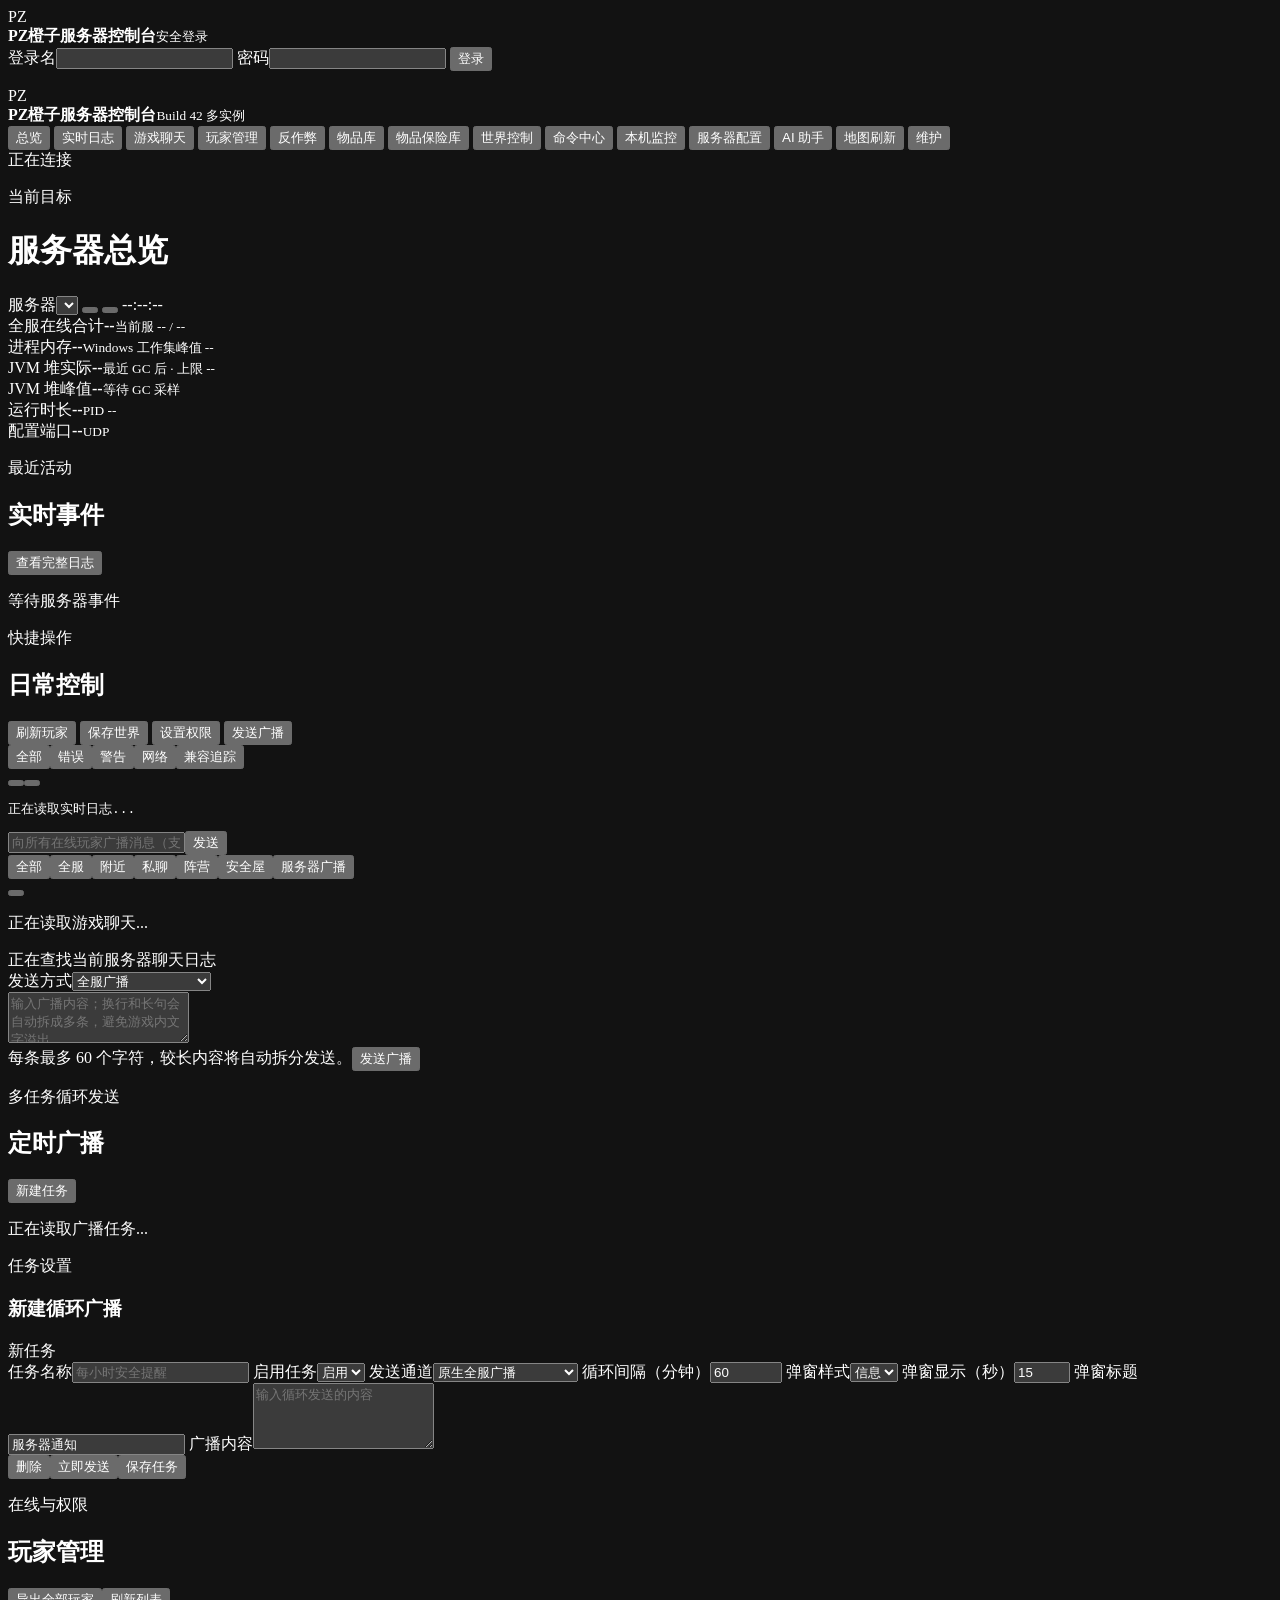
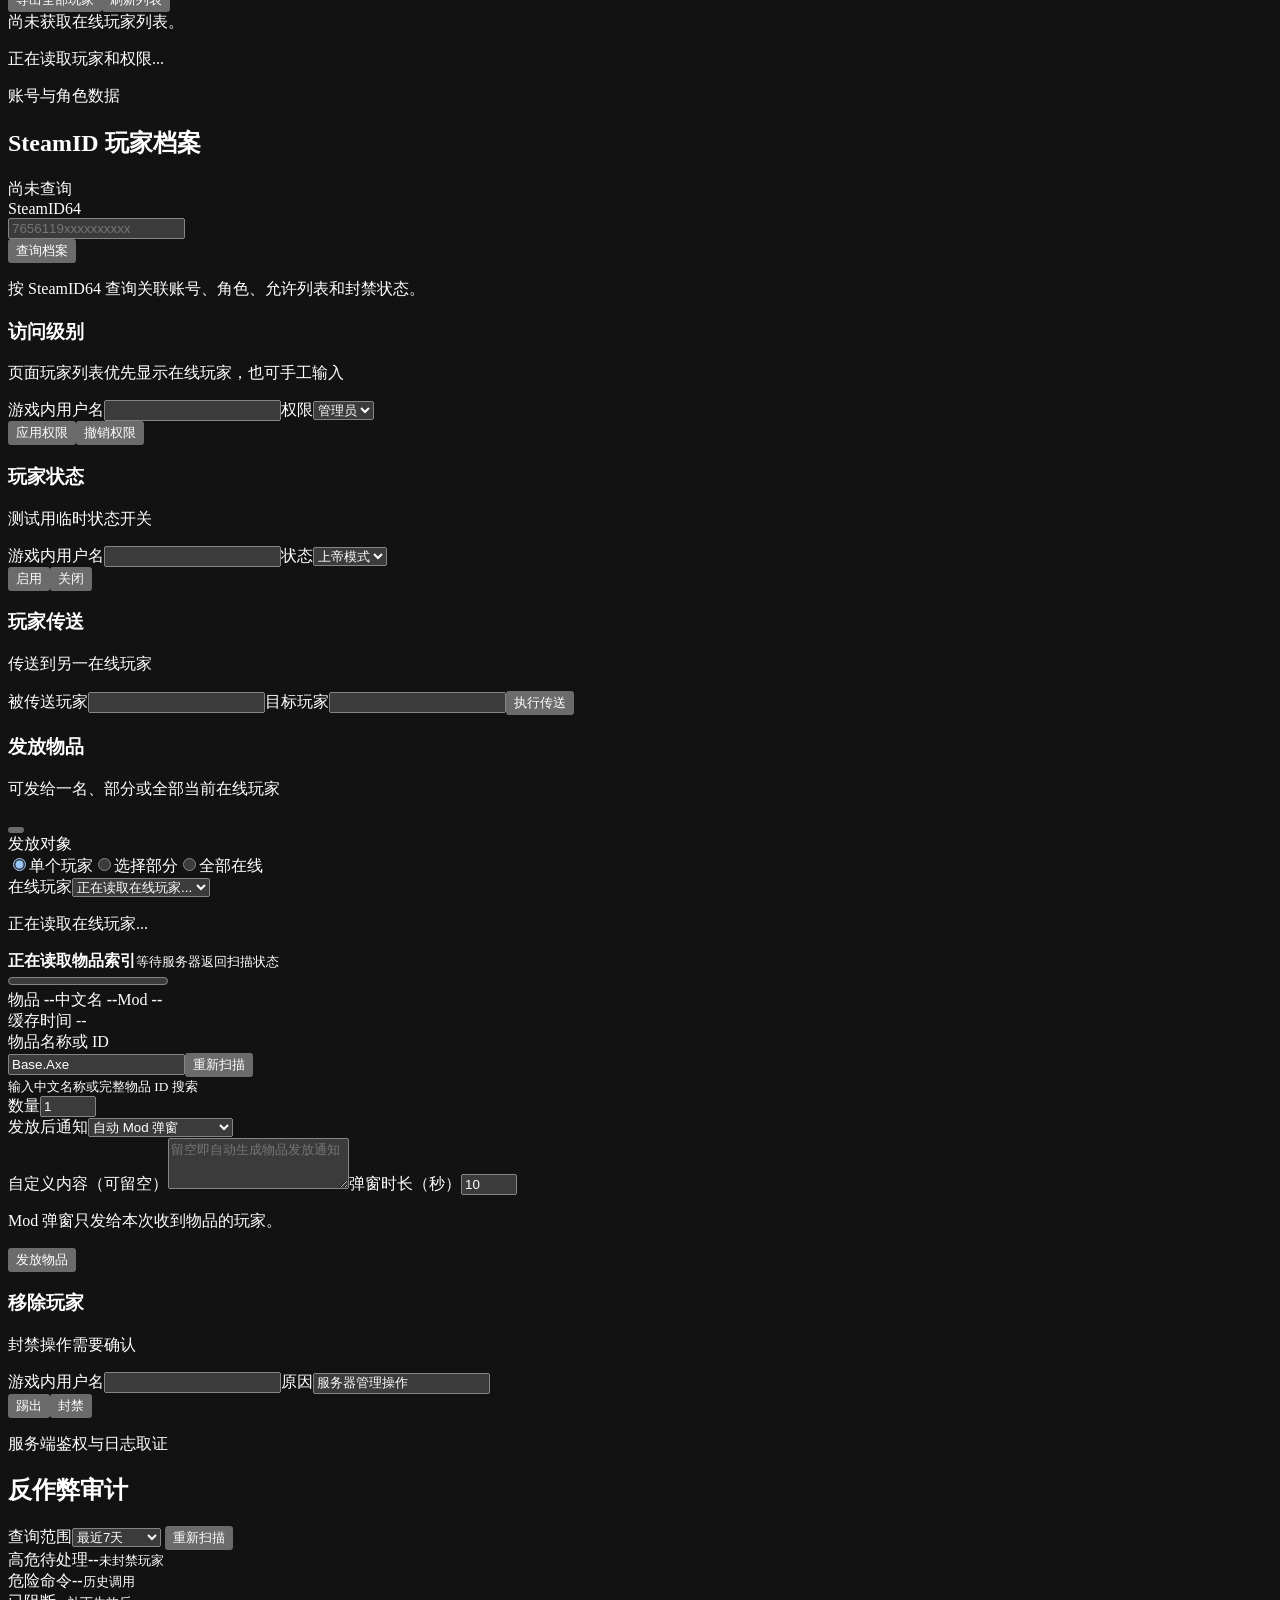
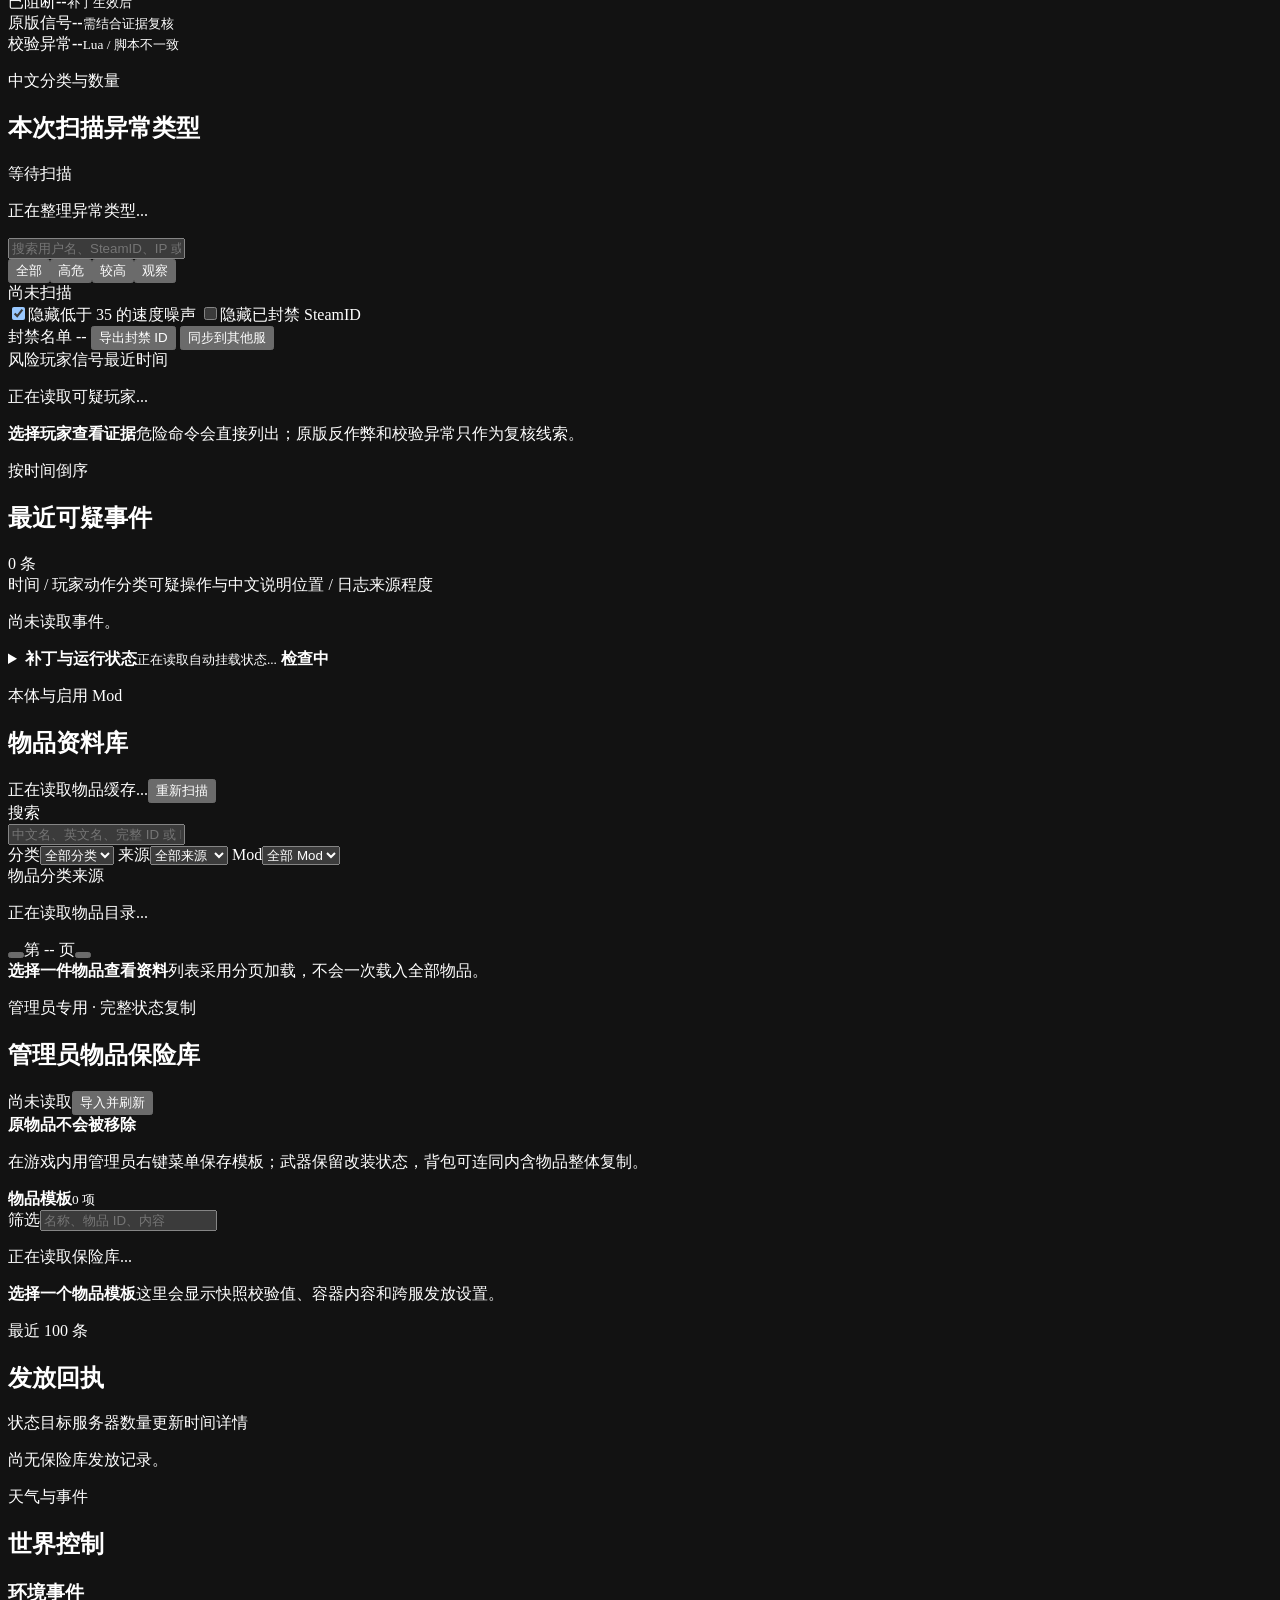
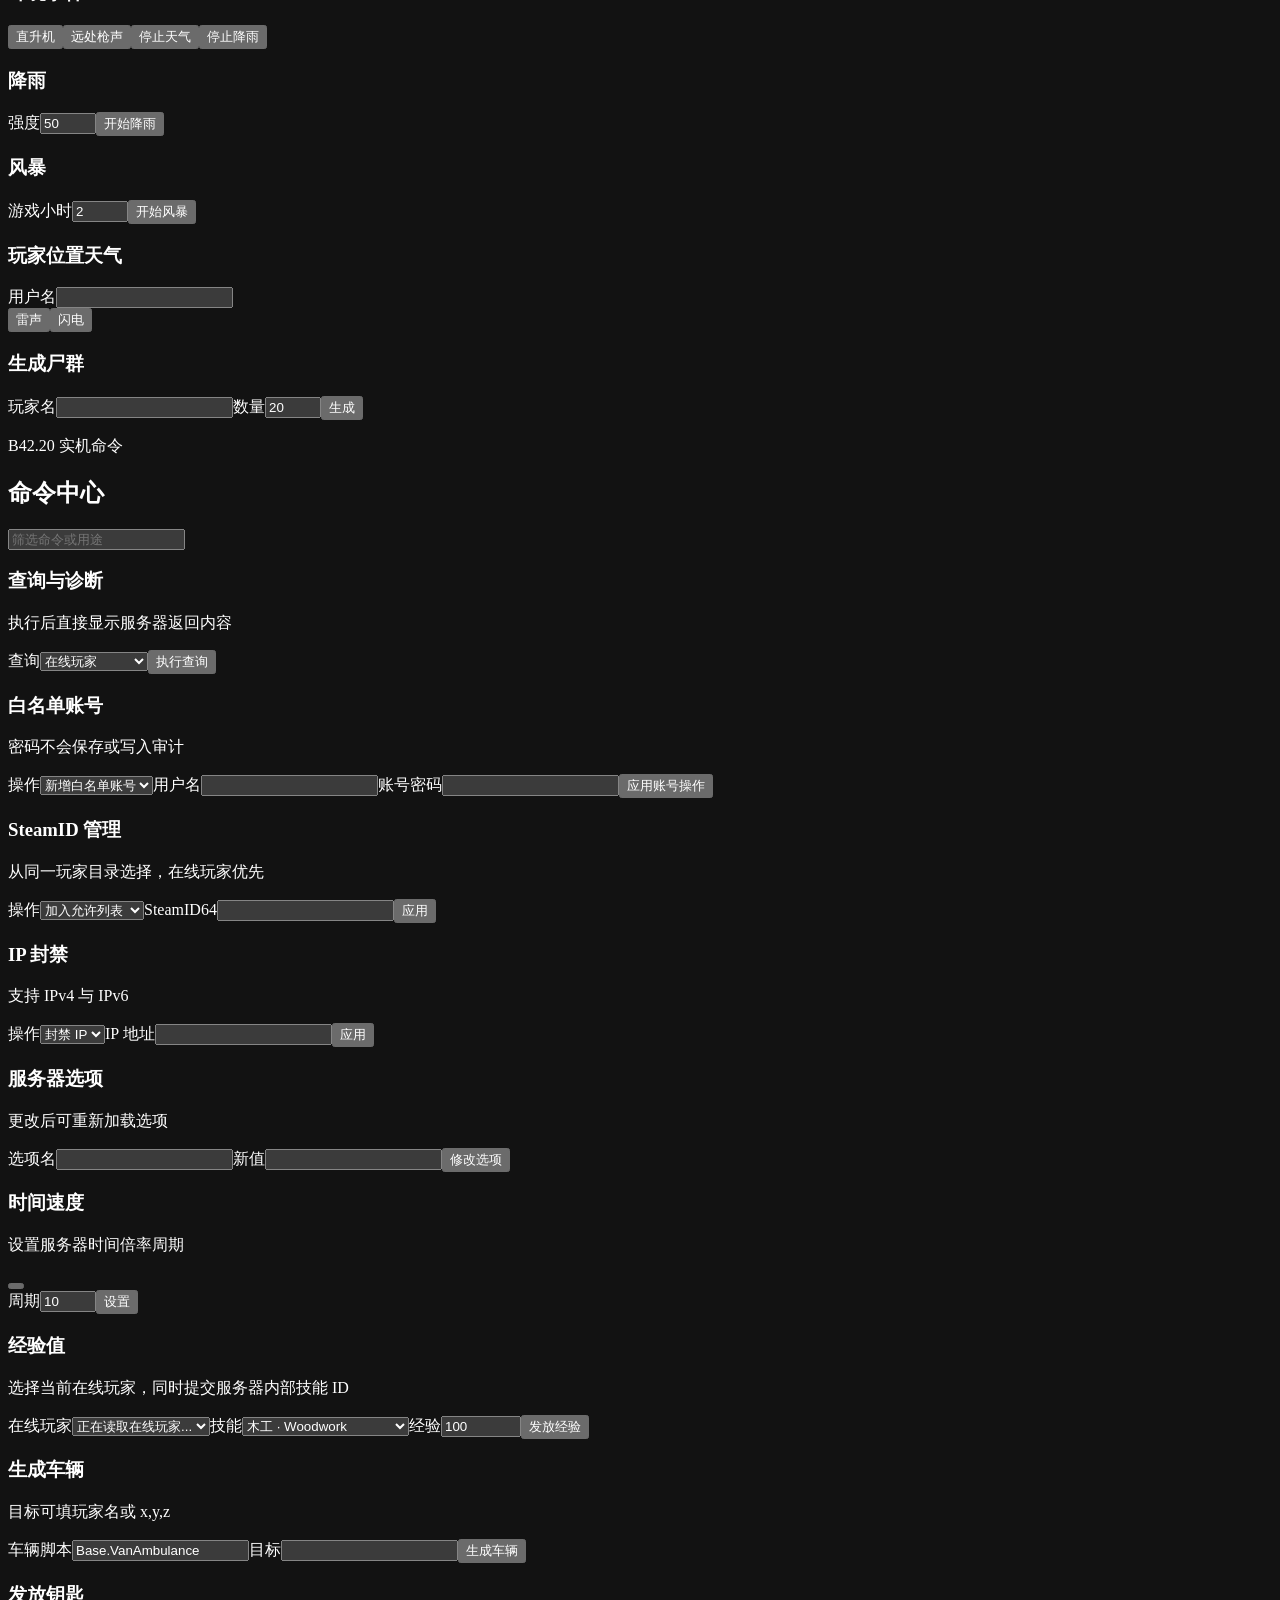
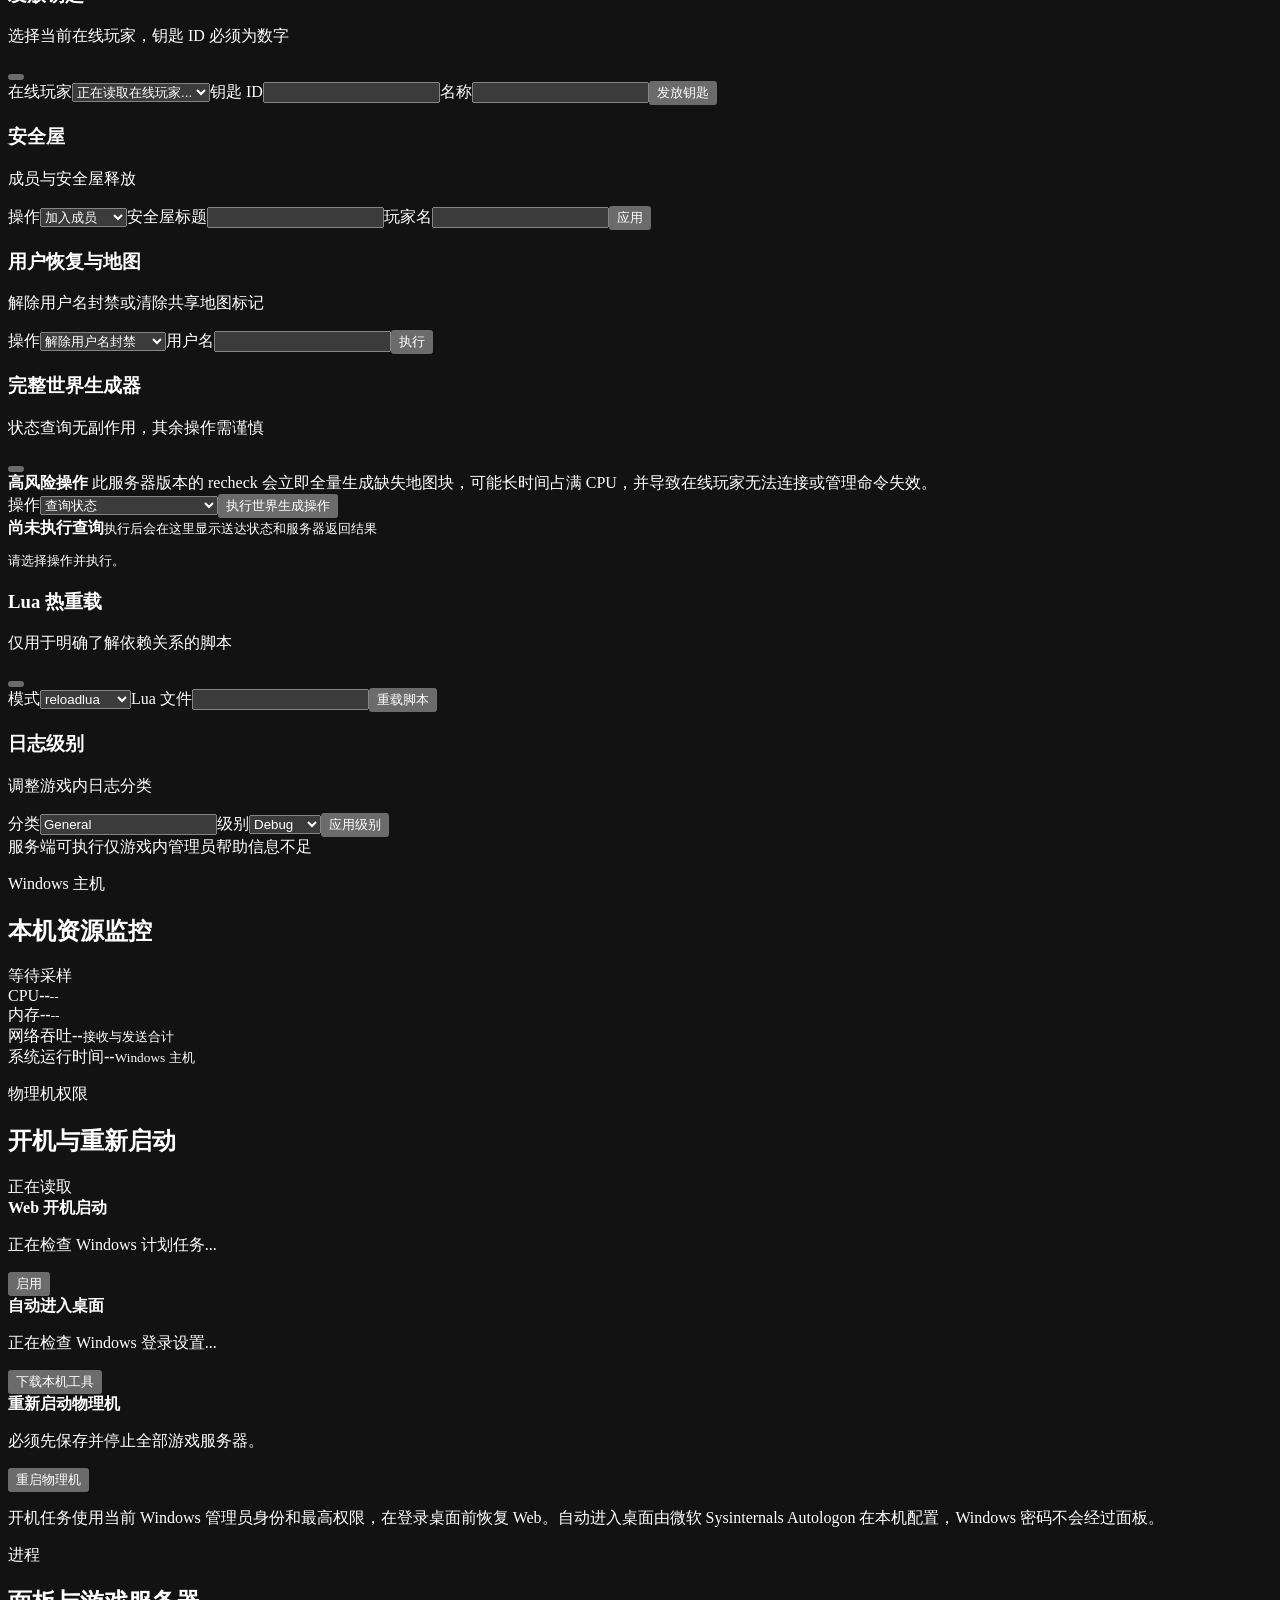
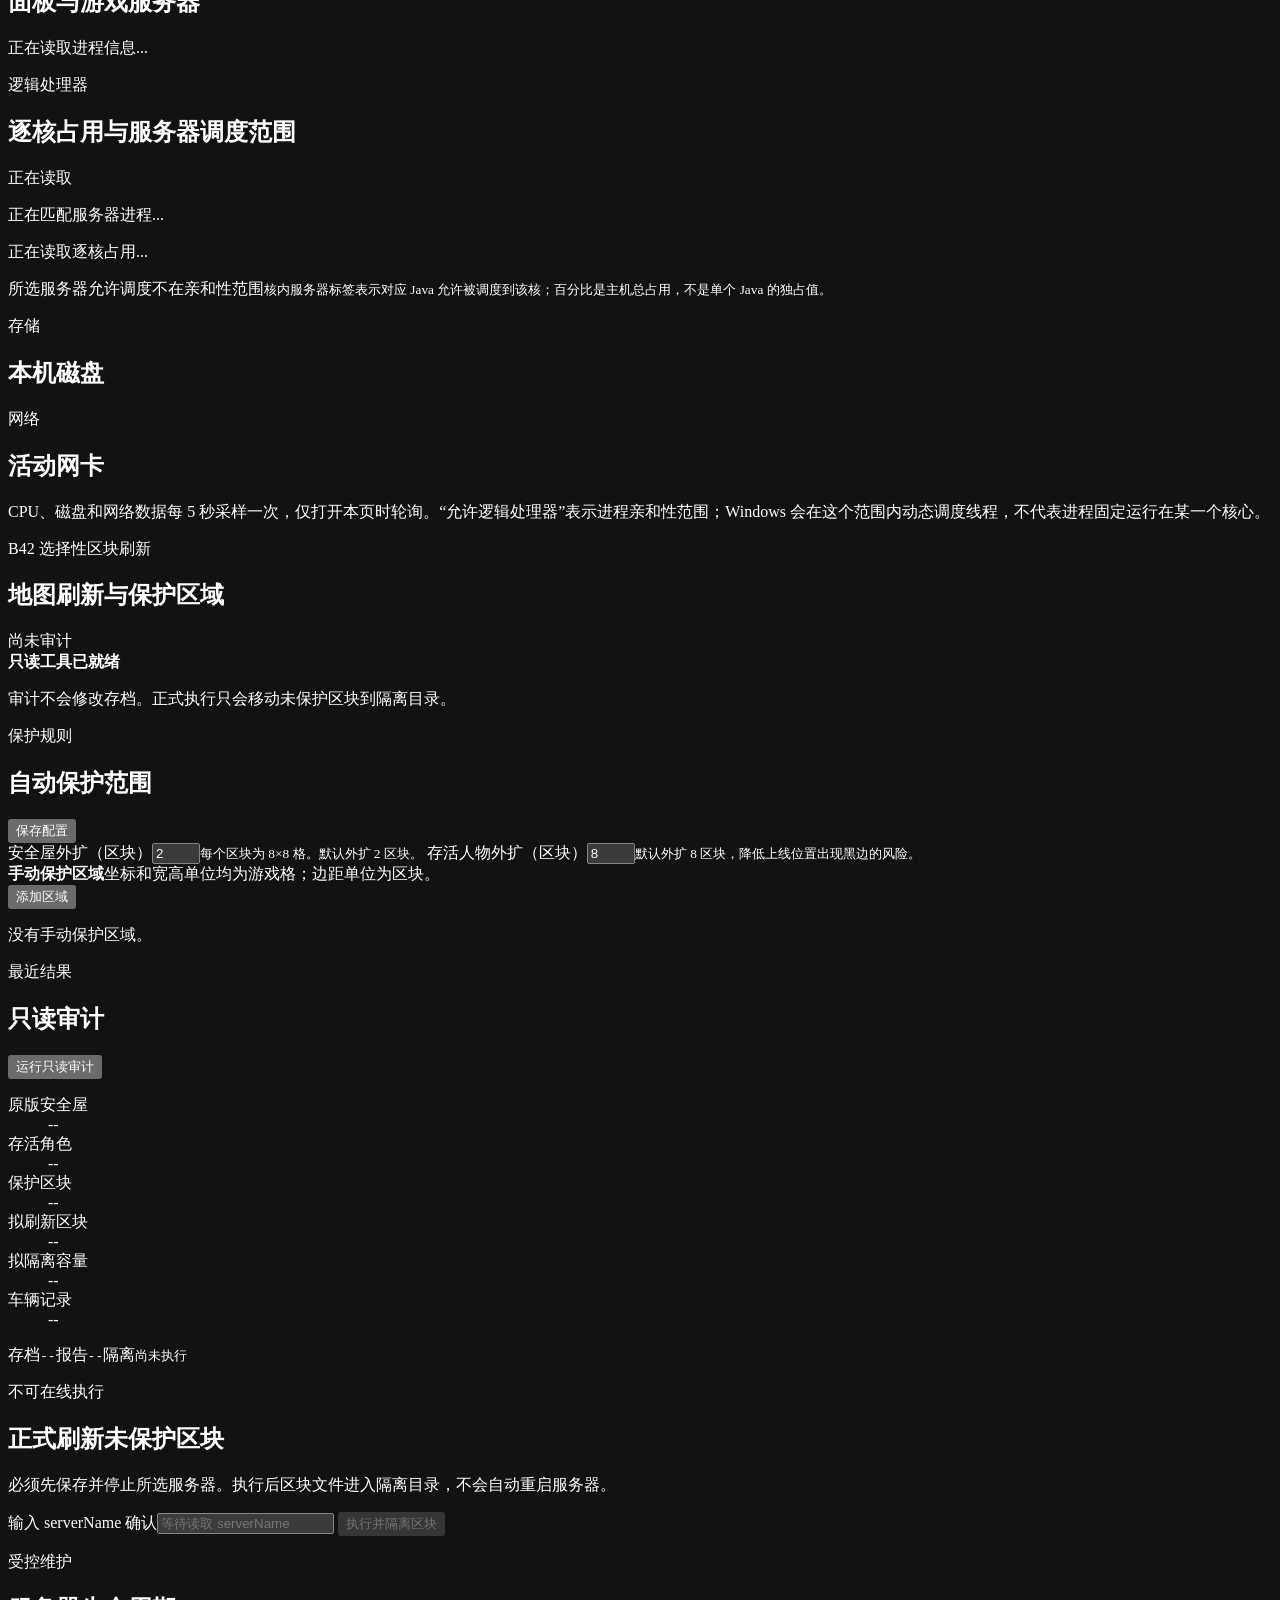
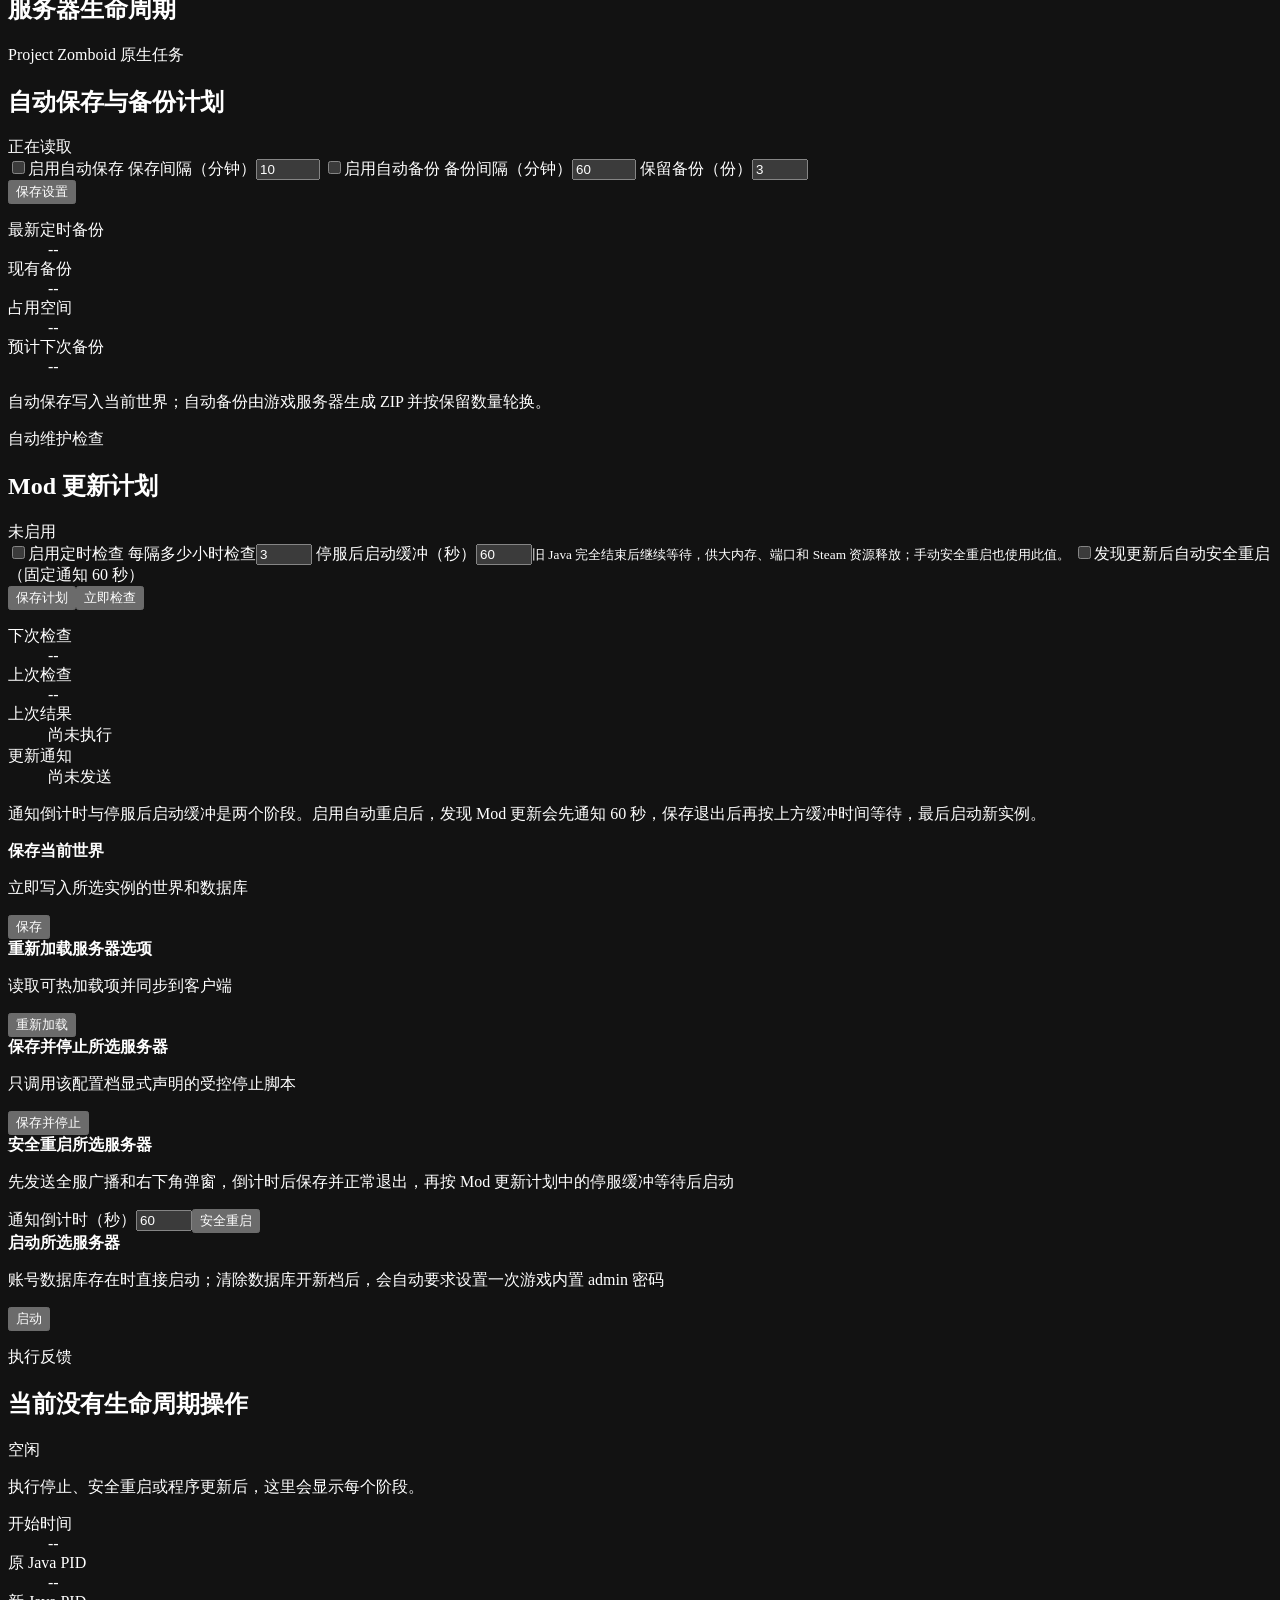
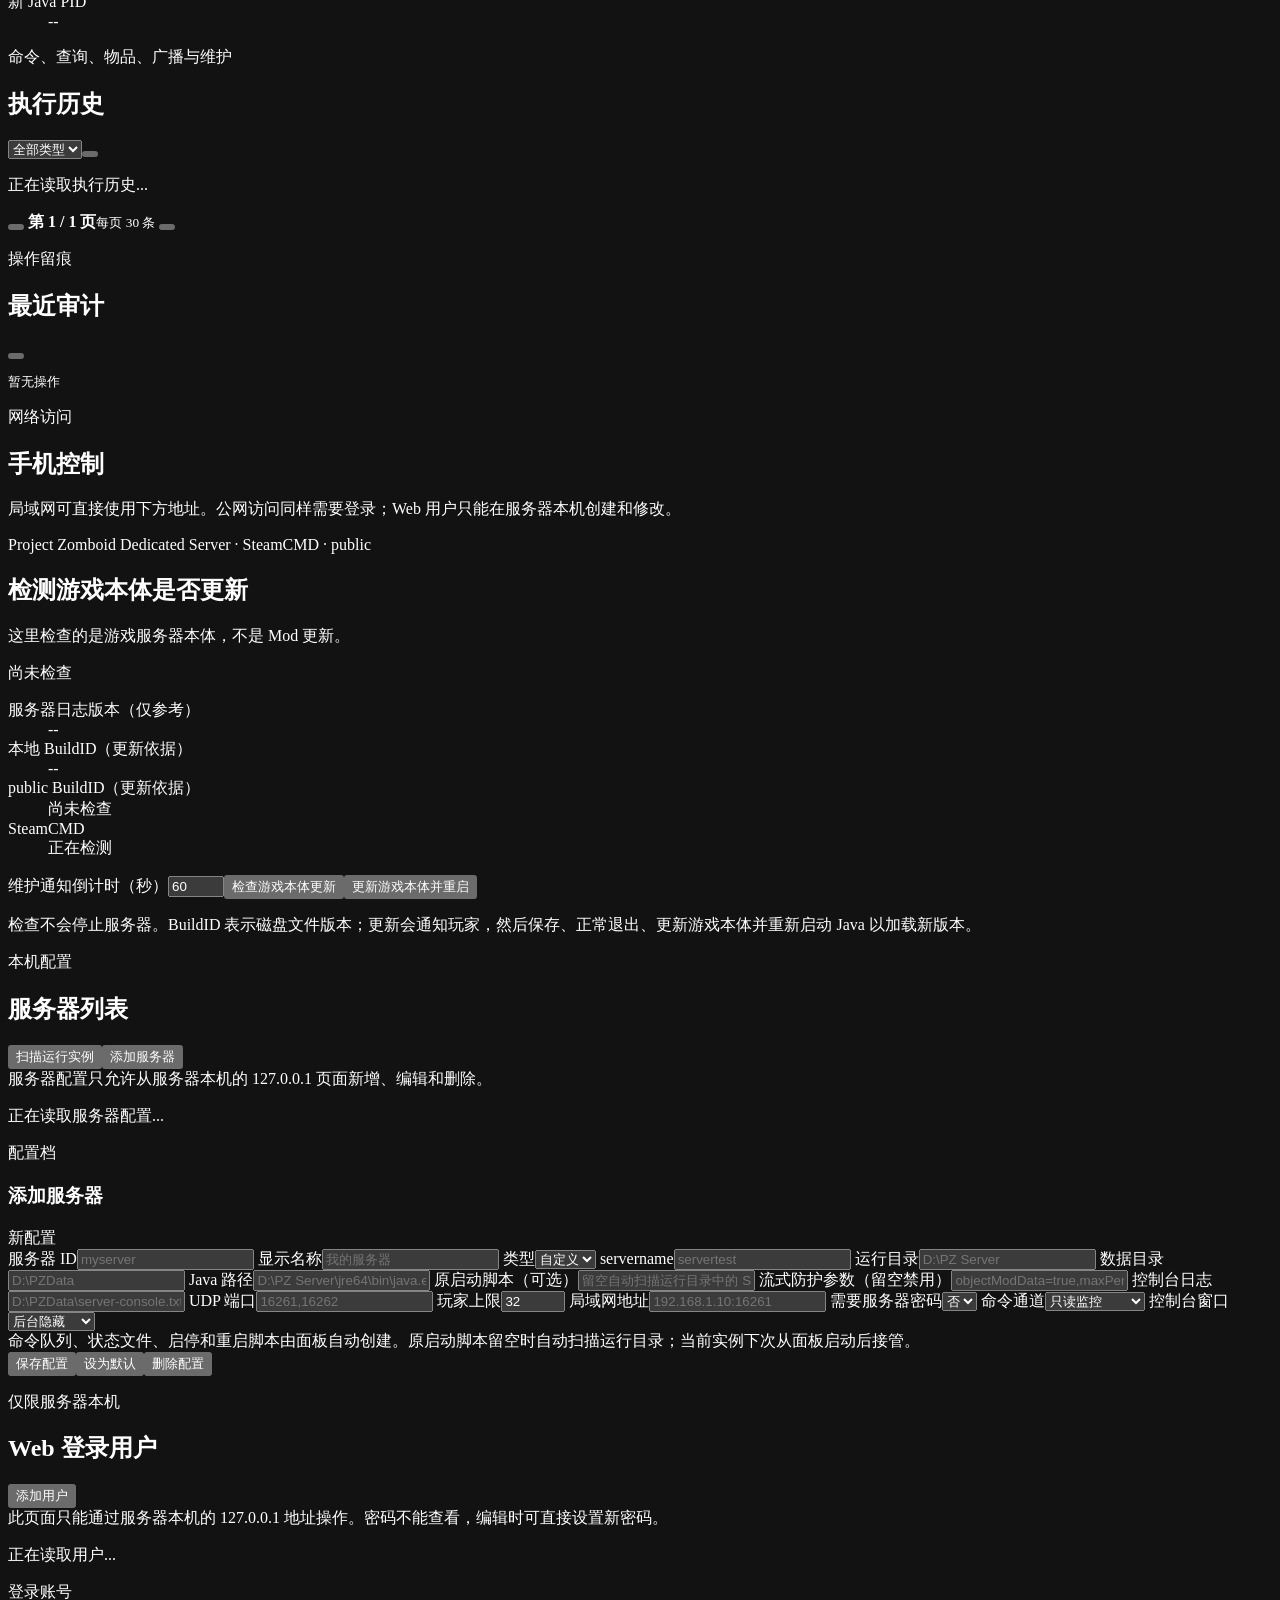
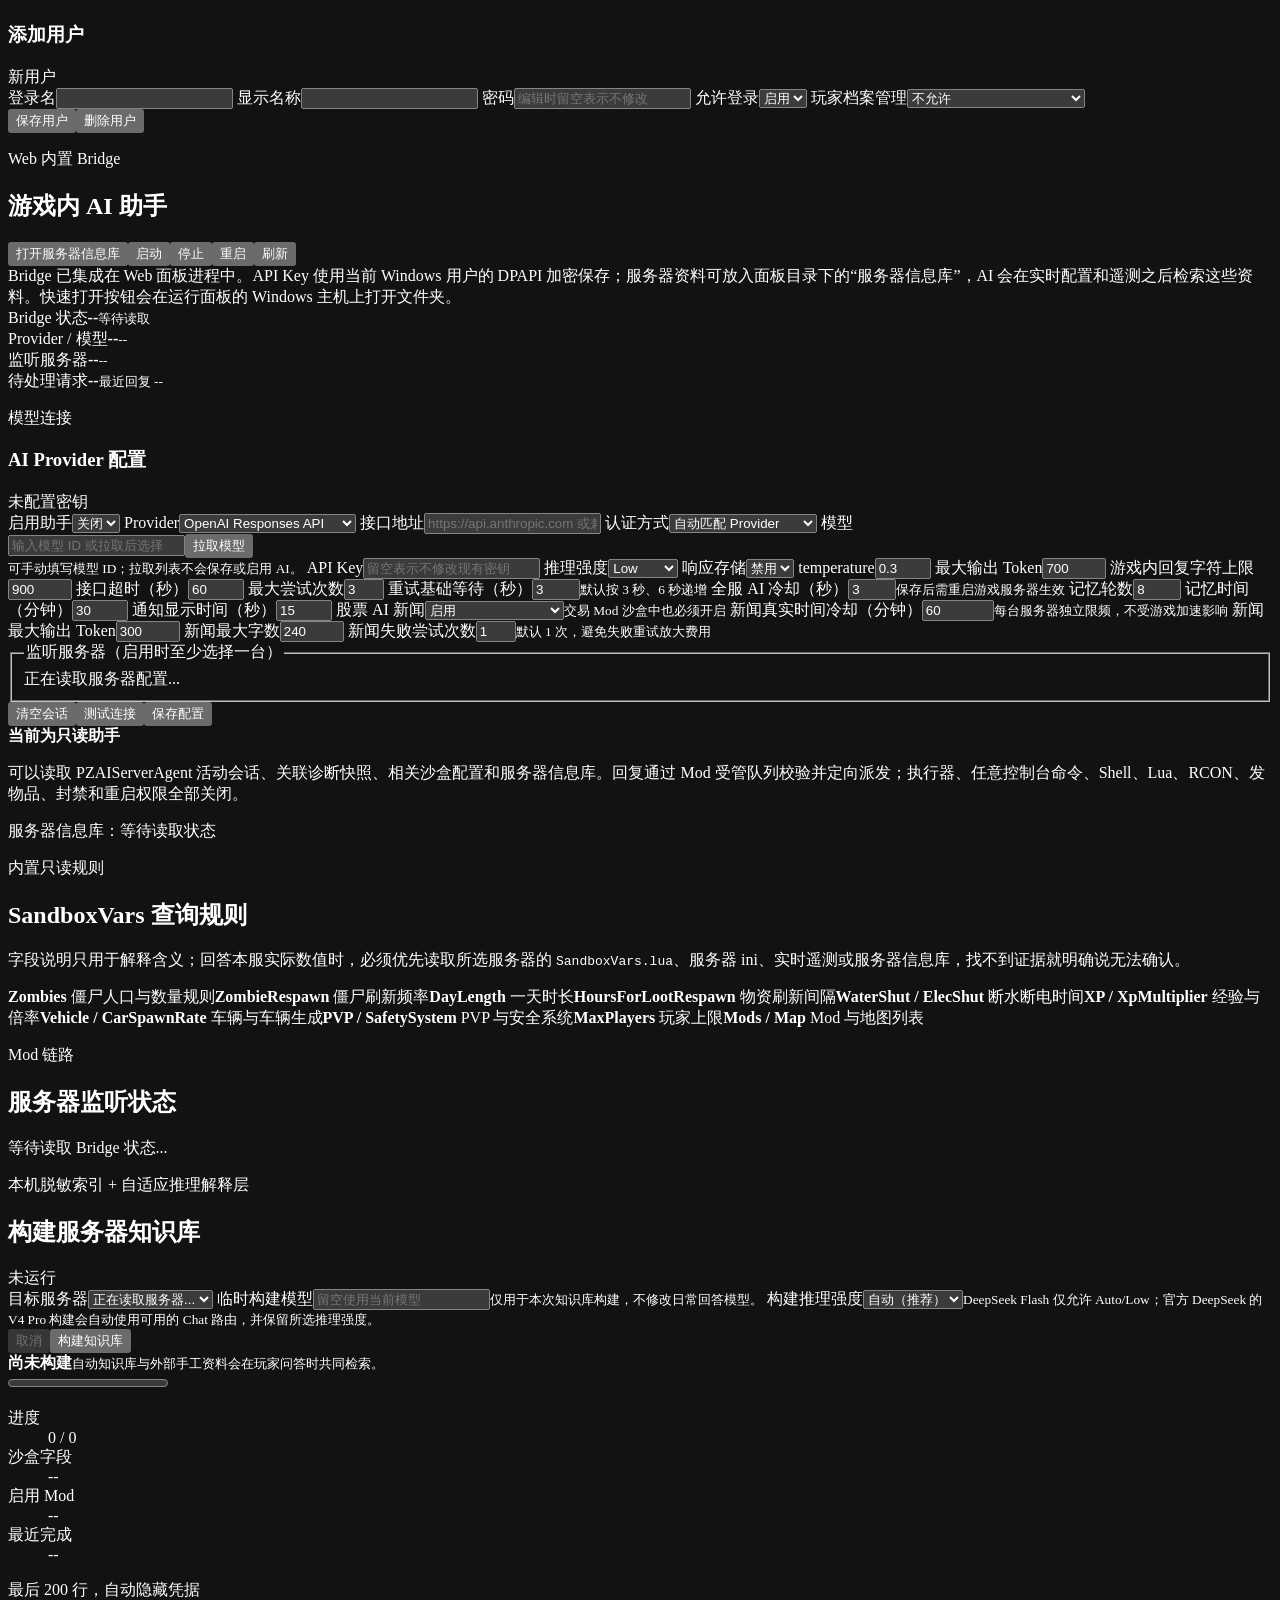
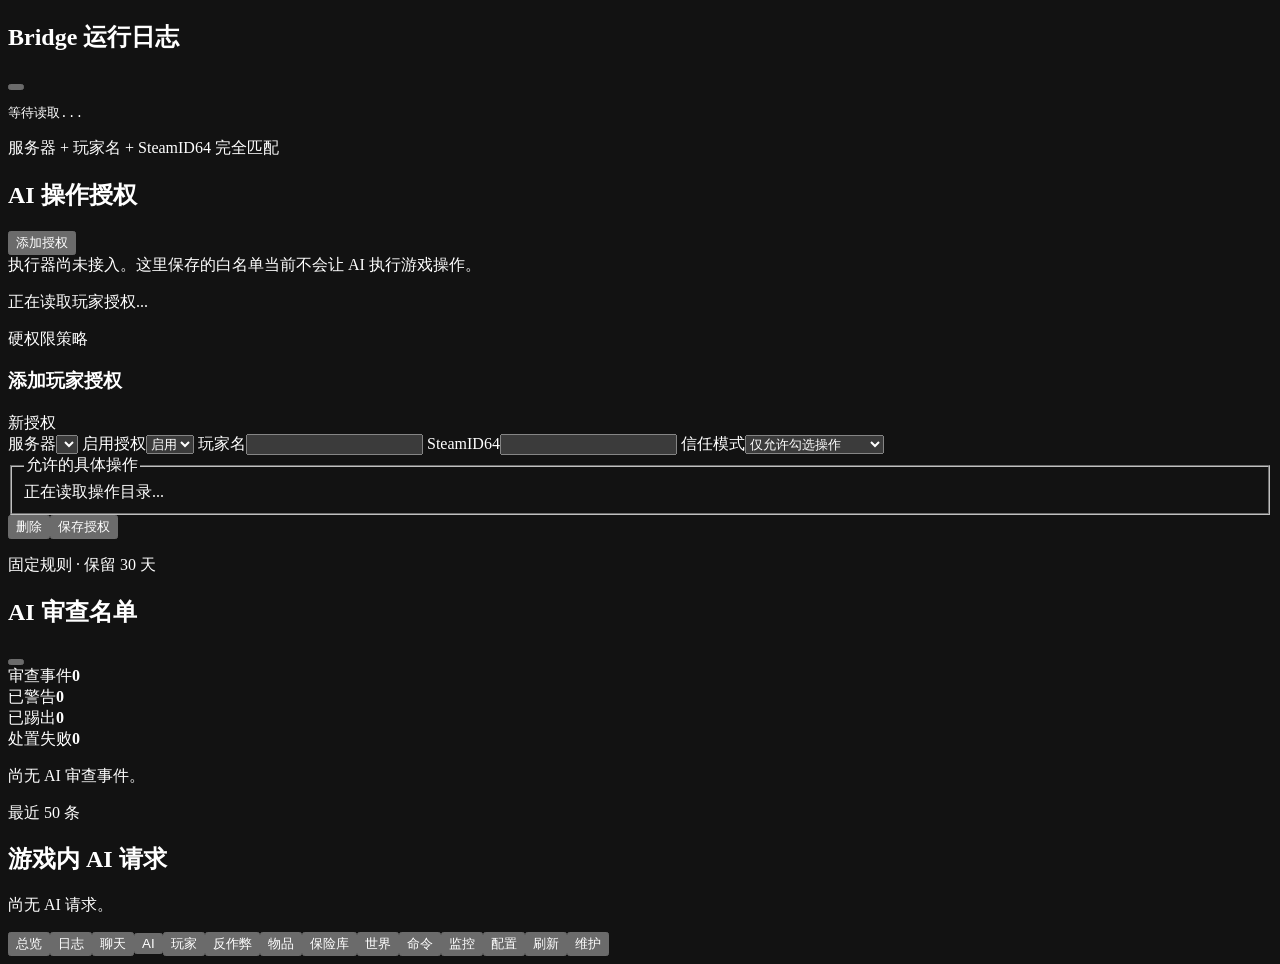
==== web/index.html @ 6e1bd136 "Release 0.9.6 anti-cheat and audit tools" ====
<!doctype html>
<html lang="zh-CN">
<head>
  <meta charset="utf-8">
  <meta name="viewport" content="width=device-width,initial-scale=1,viewport-fit=cover">
  <meta name="color-scheme" content="dark">
  <title>PZ橙子服务器控制台</title>
  <link rel="icon" href="data:,">
  <link rel="stylesheet" href="/app.css?v=20260821-5">
</head>
<body>
  <div class="auth-screen" id="authScreen">
    <section class="auth-panel">
      <div class="auth-brand"><span class="brand-mark">PZ</span><div><strong>PZ橙子服务器控制台</strong><small id="authModeText">安全登录</small></div></div>
      <form id="loginForm" class="auth-form">
        <label>登录名<input name="username" maxlength="32" autocomplete="username" required></label>
        <label>密码<input name="password" type="password" maxlength="128" autocomplete="current-password" required></label>
        <button class="primary-button" type="submit"><i data-lucide="log-in"></i>登录</button>
      </form>
      <form id="setupForm" class="auth-form" hidden>
        <p class="auth-message">首次使用，请在服务器本机创建管理员。</p>
        <label>登录名<input name="username" value="admin" readonly></label>
        <label>显示名称<input name="displayName" maxlength="64" required></label>
        <label>密码<input name="password" type="password" minlength="10" maxlength="128" required></label>
        <label>确认密码<input name="confirmPassword" type="password" minlength="10" maxlength="128" required></label>
        <button class="primary-button" type="submit"><i data-lucide="shield-check"></i>创建管理员</button>
      </form>
      <p class="auth-error" id="authError" role="alert"></p>
    </section>
  </div>
  <div class="app-shell">
    <aside class="sidebar">
      <div class="brand"><span class="brand-mark">PZ</span><div><strong>PZ橙子服务器控制台</strong><small>Build 42 多实例</small></div></div>
      <nav>
        <button class="nav-item active" data-view="overview"><i data-lucide="layout-dashboard"></i><span>总览</span></button>
        <button class="nav-item" data-view="console"><i data-lucide="terminal-square"></i><span>实时日志</span></button>
        <button class="nav-item" data-view="chat"><i data-lucide="messages-square"></i><span>游戏聊天</span></button>
        <button class="nav-item" data-view="players"><i data-lucide="users"></i><span>玩家管理</span></button>
        <button class="nav-item" data-view="anticheat"><i data-lucide="shield-alert"></i><span>反作弊</span></button>
        <button class="nav-item" data-view="items"><i data-lucide="package-search"></i><span>物品库</span></button>
        <button class="nav-item" data-view="vault"><i data-lucide="archive-restore"></i><span>物品保险库</span></button>
        <button class="nav-item" data-view="world"><i data-lucide="cloud-sun"></i><span>世界控制</span></button>
        <button class="nav-item" data-view="commands"><i data-lucide="panel-top"></i><span>命令中心</span></button>
        <button class="nav-item" data-view="system"><i data-lucide="activity"></i><span>本机监控</span></button>
        <button class="nav-item" data-view="profiles"><i data-lucide="server-cog"></i><span>服务器配置</span></button>
        <button class="nav-item" data-view="ai"><i data-lucide="bot"></i><span>AI 助手</span></button>
        <button class="nav-item local-only" data-view="users" hidden><i data-lucide="user-round-cog"></i><span>Web 用户</span></button>
        <button class="nav-item" data-view="map-reset"><i data-lucide="map-pinned"></i><span>地图刷新</span></button>
        <button class="nav-item" data-view="maintenance"><i data-lucide="wrench"></i><span>维护</span></button>
      </nav>
      <div class="sidebar-foot"><span id="connectionDot" class="status-dot"></span><span id="connectionText">正在连接</span></div>
    </aside>

    <main>
      <header class="topbar">
        <div><p class="eyebrow" id="targetEyebrow">当前目标</p><h1 id="pageTitle">服务器总览</h1></div>
        <div class="top-actions">
          <label class="server-picker"><span>服务器</span><select id="serverSelect" aria-label="选择服务器"></select></label>
          <button class="icon-button" id="refreshBtn" title="立即刷新"><i data-lucide="refresh-cw"></i></button>
          <span class="signed-user" id="signedUser"></span>
          <button class="icon-button" id="logoutBtn" title="退出登录"><i data-lucide="log-out"></i></button>
          <time id="serverClock">--:--:--</time>
        </div>
      </header>

      <aside class="command-result-tray" id="commandResultTray" data-state="idle" hidden aria-live="polite"><div class="command-result-head"><span class="command-result-icon"><i data-lucide="terminal-square"></i></span><div><strong id="commandResultTitle">最近命令</strong><small id="commandResultMeta">等待执行</small></div><button class="icon-button" id="closeCommandResult" type="button" title="关闭结果"><i data-lucide="x"></i></button></div><pre id="commandResultOutput">尚未执行命令。</pre></aside>
      <div id="toast" class="toast" role="status"></div>
      <div id="readonlyNotice" class="readonly-notice" hidden><i data-lucide="lock-keyhole"></i><span></span></div>

      <section class="view active" id="view-overview">
        <div class="server-strip" id="serverStrip"></div>
        <div class="metrics-band">
          <div class="metric"><span>全服在线合计</span><strong id="onlineCount">--</strong><small id="playerLimit">当前服 -- / --</small></div>
          <div class="metric"><span>进程内存</span><strong id="memoryUsage">--</strong><small id="memoryPeak">Windows 工作集峰值 --</small></div>
          <div class="metric"><span>JVM 堆实际</span><strong id="jvmHeapUsage">--</strong><small id="jvmHeapLimit">最近 GC 后 · 上限 --</small></div>
          <div class="metric"><span>JVM 堆峰值</span><strong id="jvmHeapPeak">--</strong><small id="jvmHeapSample">等待 GC 采样</small></div>
          <div class="metric"><span>运行时长</span><strong id="uptime">--</strong><small id="javaPid">PID --</small></div>
          <div class="metric"><span>配置端口</span><strong id="ports">--</strong><small>UDP</small></div>
        </div>
        <div class="overview-grid">
          <section class="panel activity-panel">
            <div class="section-heading"><div><p class="eyebrow">最近活动</p><h2>实时事件</h2></div><button class="text-button" data-go="console">查看完整日志<i data-lucide="arrow-right"></i></button></div>
            <div id="activityFeed" class="activity-feed"><p class="empty-state">等待服务器事件</p></div>
          </section>
          <section class="panel quick-panel">
            <div class="section-heading"><div><p class="eyebrow">快捷操作</p><h2>日常控制</h2></div></div>
            <div class="quick-actions command-control">
              <button data-action="players"><i data-lucide="users"></i><span>刷新玩家</span></button>
              <button data-action="save"><i data-lucide="save"></i><span>保存世界</span></button>
              <button data-go="players"><i data-lucide="shield-check"></i><span>设置权限</span></button>
              <button data-go="console"><i data-lucide="message-square-text"></i><span>发送广播</span></button>
            </div>
          </section>
        </div>
      </section>

      <section class="view" id="view-console">
        <div class="console-toolbar">
          <div class="segmented" id="logFilters"><button class="active" data-filter="all">全部</button><button data-filter="error">错误</button><button data-filter="warn">警告</button><button data-filter="network">网络</button><button data-filter="compat">兼容追踪</button></div>
          <div class="toolbar-icons"><button class="icon-button" id="pauseLog" title="暂停滚动"><i data-lucide="pause"></i></button><button class="icon-button" id="downloadLog" title="下载当前日志"><i data-lucide="download"></i></button></div>
        </div>
        <div class="log-surface"><pre id="logOutput">正在读取实时日志...</pre></div>
        <form id="broadcastForm" class="command-bar command-control">
          <i data-lucide="megaphone"></i><input id="broadcastMessage" maxlength="240" placeholder="向所有在线玩家广播消息（支持中文）" autocomplete="off"><button class="primary-button" type="submit">发送</button>
        </form>
      </section>

      <section class="view" id="view-chat">
        <div class="chat-toolbar">
          <div class="segmented" id="chatFilters"><button class="active" data-chat-filter="all">全部</button><button data-chat-filter="General">全服</button><button data-chat-filter="Local">附近</button><button data-chat-filter="Whisper">私聊</button><button data-chat-filter="Faction">阵营</button><button data-chat-filter="Safehouse">安全屋</button><button data-chat-filter="Broadcast">服务器广播</button></div>
          <button class="icon-button" id="refreshChat" type="button" title="刷新聊天"><i data-lucide="refresh-cw"></i></button>
        </div>
        <section class="chat-surface" id="chatSurface" aria-live="polite"><div id="chatMessages"><p class="empty-state">正在读取游戏聊天...</p></div></section>
        <div class="chat-source-status"><span class="status-dot" id="chatStatusDot"></span><span id="chatStatus">正在查找当前服务器聊天日志</span></div>
        <form id="chatComposer" class="chat-composer command-control">
          <div class="chat-compose-controls">
            <label>发送方式<select id="chatSendMode" name="mode" data-notice-control><option value="broadcast">全服广播</option><option value="notice">右下角通知（Mod）</option><option value="private">私聊在线玩家</option></select></label>
            <label id="chatRecipientField" hidden>在线玩家<select class="online-player-select" id="chatRecipient" name="username"><option value="">正在读取在线玩家...</option></select></label>
          </div>
          <section class="notice-editor" id="noticeFields" hidden>
            <div class="notice-options">
              <fieldset class="notice-style-picker"><legend>通知样式</legend><label class="selected" data-notice-style="info"><input type="radio" name="noticeStyle" value="info" checked data-notice-control><span></span>信息</label><label data-notice-style="success"><input type="radio" name="noticeStyle" value="success" data-notice-control><span></span>成功</label><label data-notice-style="warning"><input type="radio" name="noticeStyle" value="warning" data-notice-control><span></span>警告</label><label data-notice-style="danger"><input type="radio" name="noticeStyle" value="danger" data-notice-control><span></span>紧急</label></fieldset>
              <label>通知对象<select id="noticeTargetType" name="noticeTargetType" data-notice-control><option value="all">全部在线玩家</option><option value="player">指定在线玩家</option></select></label>
              <label id="noticeTargetPlayerField" hidden>目标玩家<select class="online-player-select" id="noticeTargetPlayer" name="noticeTargetPlayer" data-notice-control><option value="">正在读取在线玩家...</option></select></label>
              <label>通知标题<input id="noticeTitle" name="noticeTitle" maxlength="60" value="服务器通知" autocomplete="off" data-notice-control></label>
              <label>显示时长（秒）<input id="noticeDuration" name="noticeDuration" type="number" min="3" max="300" value="7" data-notice-control></label>
              <label>标题字号<select id="noticeTitleSize" name="noticeTitleSize" data-notice-control><option value="small">小</option><option value="medium" selected>中</option><option value="large">大</option></select></label>
              <label>正文字号<select id="noticeBodySize" name="noticeBodySize" data-notice-control><option value="small" selected>小</option><option value="medium">中</option><option value="large">大</option></select></label>
              <label class="notice-color-field">强调色<input id="noticeAccentColor" name="noticeAccentColor" type="color" value="#62a7df" title="选择通知边框和标题颜色" data-notice-control></label>
              <label class="notice-color-field">文字色<input id="noticeTextColor" name="noticeTextColor" type="color" value="#e1e6e9" title="选择通知正文颜色" data-notice-control></label>
              <label class="notice-native-toggle"><input id="noticeNativeBroadcast" name="noticeNativeBroadcast" type="checkbox" data-notice-control><span>同时发送原生全服广播</span></label>
            </div>
            <div class="notice-preview-wrap"><span>游戏内近似预览</span><div class="notice-preview" id="noticePreview" data-style="info"><strong id="noticePreviewTitle">服务器通知</strong><p id="noticePreviewMessage">通知正文会在这里预览。</p></div></div>
            <div class="notice-channel-status"><span class="status-dot" id="noticeStatusDot"></span><span id="noticeStatus">正在检查当前服务器的通知 Mod 通道</span><button class="icon-button" id="refreshNoticeStatus" type="button" title="刷新通知通道状态" data-notice-control><i data-lucide="refresh-cw"></i></button></div>
          </section>
          <textarea id="chatMessage" name="message" maxlength="1200" rows="3" placeholder="输入广播内容；换行和长句会自动拆成多条，避免游戏内文字溢出" required data-notice-control></textarea>
          <div class="chat-compose-foot"><span id="chatComposeHint">每条最多 60 个字符，较长内容将自动拆分发送。</span><button class="primary-button" id="chatSendButton" type="submit" data-notice-control><i data-lucide="send"></i>发送广播</button></div>
        </form>
        <section class="broadcast-scheduler">
          <div class="section-heading"><div><p class="eyebrow">多任务循环发送</p><h2>定时广播</h2></div><button class="secondary-button" id="newBroadcastSchedule" type="button"><i data-lucide="plus"></i>新建任务</button></div>
          <div class="broadcast-schedule-layout">
            <div class="broadcast-schedule-list" id="broadcastScheduleList"><p class="empty-state compact">正在读取广播任务...</p></div>
            <form class="broadcast-schedule-form" id="broadcastScheduleForm">
              <input name="id" type="hidden">
              <div class="profile-form-head"><div><p class="eyebrow">任务设置</p><h3 id="broadcastScheduleFormTitle">新建循环广播</h3></div><span class="badge neutral" id="broadcastScheduleMode">新任务</span></div>
              <div class="broadcast-schedule-fields">
                <label>任务名称<input name="name" maxlength="64" placeholder="每小时安全提醒" required></label>
                <label>启用任务<select name="enabled"><option value="true">启用</option><option value="false">暂停</option></select></label>
                <label>发送通道<select name="channel"><option value="native">原生全服广播</option><option value="popup">Mod 右下角弹窗</option><option value="both">原生广播 + Mod 弹窗</option></select></label>
                <label>循环间隔（分钟）<input name="intervalMinutes" type="number" min="5" max="10080" value="60" required></label>
                <label>弹窗样式<select name="style"><option value="info">信息</option><option value="success">成功</option><option value="warning">警告</option><option value="danger">紧急</option></select></label>
                <label>弹窗显示（秒）<input name="duration" type="number" min="3" max="300" value="15" required></label>
                <label class="wide">弹窗标题<input name="title" maxlength="60" value="服务器通知" required></label>
                <label class="wide">广播内容<textarea name="message" maxlength="1200" rows="4" placeholder="输入循环发送的内容" required></textarea></label>
              </div>
              <div class="profile-actions"><button class="danger-button" id="deleteBroadcastSchedule" type="button"><i data-lucide="trash-2"></i>删除</button><button class="secondary-button" id="runBroadcastScheduleNow" type="button"><i data-lucide="send"></i>立即发送</button><button class="primary-button" type="submit"><i data-lucide="save"></i>保存任务</button></div>
            </form>
          </div>
        </section>
      </section>

      <section class="view" id="view-players">
        <div class="section-heading page-heading"><div><p class="eyebrow">在线与权限</p><h2>玩家管理</h2></div><div class="heading-actions"><button class="secondary-button" id="exportPlayers" type="button"><i data-lucide="download"></i>导出全部玩家</button><button class="secondary-button command-control" data-action="players"><i data-lucide="refresh-cw"></i>刷新列表</button></div></div>
        <div class="player-summary" id="playerSummary">尚未获取在线玩家列表。</div>
        <div class="player-table" id="playerTable"><p class="empty-state">正在读取玩家和权限...</p></div>
        <section class="player-data-admin" id="playerDataAdmin">
          <div class="section-heading"><div><p class="eyebrow">账号与角色数据</p><h2>SteamID 玩家档案</h2></div><span class="badge neutral" id="playerAdminState">尚未查询</span></div>
          <form class="player-admin-search" id="playerAdminLookupForm">
            <label><span>SteamID64</span><div><i data-lucide="search"></i><input name="steamId" inputmode="numeric" pattern="7656119[0-9]{10}" minlength="17" maxlength="17" autocomplete="off" placeholder="7656119xxxxxxxxxx" required></div></label>
            <button class="primary-button" type="submit"><i data-lucide="search"></i>查询档案</button>
          </form>
          <p class="player-admin-message" id="playerAdminMessage">按 SteamID64 查询关联账号、角色、允许列表和封禁状态。</p>
          <div class="player-admin-result" id="playerAdminResult" hidden>
            <dl class="player-admin-summary">
              <div><dt>SteamID64</dt><dd><code id="playerAdminSteamId">--</code></dd></div>
              <div><dt>关联账号</dt><dd id="playerAdminAccountCount">0</dd></div>
              <div><dt>角色存档</dt><dd id="playerAdminCharacterCount">0</dd></div>
              <div><dt>允许 / 封禁</dt><dd id="playerAdminAccessState">--</dd></div>
            </dl>
            <div class="player-admin-records">
              <section><h3>关联账号</h3><div id="playerAdminAccounts"></div></section>
              <section><h3>角色存档</h3><div id="playerAdminCharacters"></div></section>
            </div>
            <div class="player-admin-actions">
              <form class="player-password-form" id="playerPasswordForm">
                <div class="tool-title"><i data-lucide="key-round"></i><div><h3>修改账号密码</h3><p>通过运行中的 PZ 官方 setpassword 命令执行</p></div></div>
                <label>关联账号<select name="username" required></select></label>
                <label>新密码<input name="password" type="password" maxlength="128" autocomplete="new-password" required></label>
                <label>再次输入<input name="passwordConfirm" type="password" maxlength="128" autocomplete="new-password" required></label>
                <button class="primary-button" type="submit"><i data-lucide="key-round"></i>提交密码修改</button>
                <p id="playerPasswordHint">服务器运行时可用。</p>
              </form>
              <form class="player-delete-form" id="playerDeleteForm">
                <div class="tool-title"><i data-lucide="database-zap"></i><div><h3>永久删除玩家数据</h3><p>先备份账号库与角色库，保留封禁和审计记录</p></div></div>
                <label>输入目标 SteamID 确认<input name="confirmSteamId" inputmode="numeric" maxlength="17" autocomplete="off" required></label>
                <button class="danger-button" type="submit"><i data-lucide="trash-2"></i>删除账号与角色数据</button>
                <p id="playerDeleteHint">仅在服务器完全停止且无维护任务时可用。</p>
              </form>
            </div>
          </div>
        </section>
        <div class="forms-grid command-control">
          <form class="tool-section" id="accessForm"><div class="tool-title"><i data-lucide="shield-check"></i><div><h3>访问级别</h3><p>页面玩家列表优先显示在线玩家，也可手工输入</p></div></div><label>游戏内用户名<input name="username" maxlength="64" autocomplete="new-password" required></label><label>权限<select name="level"><option value="admin">管理员</option><option value="moderator">版主</option><option value="gm">GM</option><option value="observer">观察员</option></select></label><div class="button-pair"><button class="primary-button" type="submit" data-access="selected">应用权限</button><button class="secondary-button" type="submit" data-access="user">撤销权限</button></div></form>
          <form class="tool-section" id="stateForm"><div class="tool-title"><i data-lucide="user-cog"></i><div><h3>玩家状态</h3><p>测试用临时状态开关</p></div></div><label>游戏内用户名<input name="username" maxlength="64" required></label><label>状态<select name="feature"><option value="godmodplayer">上帝模式</option><option value="invisibleplayer">隐身</option><option value="noclip">穿墙</option><option value="voiceban">语音禁用</option></select></label><div class="button-pair"><button class="secondary-button" type="submit" data-enabled="true">启用</button><button class="secondary-button" type="submit" data-enabled="false">关闭</button></div></form>
          <form class="tool-section" id="teleportForm"><div class="tool-title"><i data-lucide="map-pin"></i><div><h3>玩家传送</h3><p>传送到另一在线玩家</p></div></div><label>被传送玩家<input name="username" maxlength="64" required></label><label>目标玩家<input name="target" maxlength="64" required></label><button class="primary-button" type="submit">执行传送</button></form>
          <form class="tool-section" id="grantForm"><div class="tool-title"><i data-lucide="package-plus"></i><div><h3>发放物品</h3><p>可发给一名、部分或全部当前在线玩家</p></div><button class="icon-button help-button" type="button" data-go="items" title="打开完整物品库"><i data-lucide="library"></i></button></div><div class="item-target-picker"><span class="item-target-label">发放对象</span><div class="item-target-modes"><label><input type="radio" name="targetMode" value="single" checked><span>单个玩家</span></label><label><input type="radio" name="targetMode" value="selected"><span>选择部分</span></label><label><input type="radio" name="targetMode" value="all-online"><span>全部在线</span></label></div><label class="item-target-single">在线玩家<select class="online-player-select" name="username" required><option value="">正在读取在线玩家...</option></select></label><div class="item-target-selected" hidden><div class="item-target-actions"><span>勾选在线玩家</span><div><button type="button" data-item-target-action="all">全选</button><button type="button" data-item-target-action="clear">清空</button></div></div><div class="item-target-checklist"></div></div><p class="item-target-summary">正在读取在线玩家...</p></div><div class="item-index-status" id="itemIndexStatus" data-state="loading"><div class="item-index-head"><span class="item-index-icon"><i data-lucide="database"></i></span><div><strong id="itemIndexState">正在读取物品索引</strong><small id="itemIndexPhase">等待服务器返回扫描状态</small></div></div><progress id="itemIndexProgress" max="100" value="0"></progress><div class="item-index-stats"><span>物品 <b id="itemIndexCount">--</b></span><span>中文名 <b id="itemIndexChinese">--</b></span><span>Mod <b id="itemIndexMods">--</b></span></div><time id="itemIndexGenerated">缓存时间 --</time></div><div class="item-field"><span>物品名称或 ID</span><div class="item-combobox"><input class="item-lookup-control" id="itemSearch" name="item" value="Base.Axe" maxlength="100" autocomplete="off" role="combobox" aria-autocomplete="list" aria-controls="itemResults" aria-expanded="false" required><button class="secondary-button item-lookup-control" id="rebuildItemIndex" type="button" title="重新扫描本体和启用 Mod 的物品"><i data-lucide="refresh-cw"></i><span>重新扫描</span></button><div class="item-results" id="itemResults" role="listbox" hidden></div></div><small id="itemSearchStatus">输入中文名称或完整物品 ID 搜索</small></div><label>数量<input name="count" type="number" value="1" min="1" max="100" required></label><div class="item-grant-notification"><label>发放后通知<select name="notificationChannel"><option value="popup" selected>自动 Mod 弹窗</option><option value="none">不发送通知</option><option value="native">文字全服广播</option><option value="both">文字广播 + Mod 弹窗</option></select></label><div class="item-grant-notification-fields"><label>自定义内容（可留空）<textarea name="notificationMessage" maxlength="1200" rows="3" placeholder="留空即自动生成物品发放通知"></textarea></label><label class="item-notice-duration">弹窗时长（秒）<input name="notificationDuration" type="number" min="3" max="300" value="10"></label><p class="item-notification-hint">Mod 弹窗只发给本次收到物品的玩家。</p></div></div><button class="primary-button" type="submit">发放物品</button></form>
          <form class="tool-section danger-zone" id="moderationForm"><div class="tool-title"><i data-lucide="user-x"></i><div><h3>移除玩家</h3><p>封禁操作需要确认</p></div></div><label>游戏内用户名<input name="username" maxlength="64" required></label><label>原因<input name="reason" maxlength="120" value="服务器管理操作" required></label><div class="button-pair"><button class="secondary-button" type="submit" data-mode="kick">踢出</button><button class="danger-button" type="submit" data-mode="ban">封禁</button></div></form>
        </div>
      </section>

      <section class="view" id="view-anticheat">
        <div class="section-heading page-heading">
          <div><p class="eyebrow">服务端鉴权与日志取证</p><h2>反作弊审计</h2></div>
          <div class="heading-actions anticheat-heading-actions">
            <label>查询范围<select id="antiCheatHours"><option value="24">最近24小时</option><option value="72">最近3天</option><option value="168" selected>最近7天</option><option value="720">最近30天</option></select></label>
            <button class="secondary-button" id="refreshAntiCheat" type="button"><i data-lucide="refresh-cw"></i>重新扫描</button>
          </div>
        </div>
        <div class="anticheat-metrics">
          <div><span>高危待处理</span><strong id="antiCheatCritical">--</strong><small id="antiCheatCriticalMeta">未封禁玩家</small></div>
          <div><span>危险命令</span><strong id="antiCheatProtected">--</strong><small>历史调用</small></div>
          <div><span>已阻断</span><strong id="antiCheatBlocked">--</strong><small>补丁生效后</small></div>
          <div><span>原版信号</span><strong id="antiCheatNative">--</strong><small>需结合证据复核</small></div>
          <div><span>校验异常</span><strong id="antiCheatChecksum">--</strong><small>Lua / 脚本不一致</small></div>
        </div>
        <section class="anticheat-signal-guide" aria-labelledby="antiCheatSignalGuideTitle">
          <div class="section-heading"><div><p class="eyebrow">中文分类与数量</p><h2 id="antiCheatSignalGuideTitle">本次扫描异常类型</h2></div><span class="badge neutral" id="antiCheatSignalGuideCount">等待扫描</span></div>
          <div id="antiCheatSignalGuide"><p class="empty-state compact">正在整理异常类型...</p></div>
        </section>
        <div class="anticheat-toolbar">
          <label><i data-lucide="search"></i><input id="antiCheatSearch" maxlength="80" placeholder="搜索用户名、SteamID、IP 或命令"></label>
          <div class="segmented" id="antiCheatSeverity"><button class="active" data-severity="all">全部</button><button data-severity="critical">高危</button><button data-severity="high">较高</button><button data-severity="warning">观察</button></div>
          <span id="antiCheatScanMeta">尚未扫描</span>
        </div>
        <div class="anticheat-filter-actions">
          <div class="anticheat-filter-toggles">
            <label><input id="antiCheatHideSpeedNoise" type="checkbox" checked><span>隐藏低于 35 的速度噪声</span></label>
            <label><input id="antiCheatHideBanned" type="checkbox"><span>隐藏已封禁 SteamID</span></label>
          </div>
          <div class="anticheat-ban-actions">
            <span id="antiCheatBanCount">封禁名单 --</span>
            <button class="secondary-button" id="exportAntiCheatBans" type="button"><i data-lucide="download"></i>导出封禁 ID</button>
            <button class="secondary-button" id="openAntiCheatBanSync" type="button"><i data-lucide="copy-check"></i>同步到其他服</button>
          </div>
        </div>
        <div class="anticheat-layout">
          <section class="anticheat-player-list" aria-label="可疑玩家">
            <div class="anticheat-list-head"><span>风险玩家</span><span>信号</span><span>最近时间</span></div>
            <div id="antiCheatPlayers"><p class="empty-state">正在读取可疑玩家...</p></div>
          </section>
          <aside class="anticheat-detail" id="antiCheatDetail">
            <div class="anticheat-detail-empty"><i data-lucide="user-search"></i><strong>选择玩家查看证据</strong><span>危险命令会直接列出；原版反作弊和校验异常只作为复核线索。</span></div>
          </aside>
        </div>
        <section class="anticheat-events">
          <div class="section-heading"><div><p class="eyebrow">按时间倒序</p><h2>最近可疑事件</h2></div><span class="badge neutral" id="antiCheatEventCount">0 条</span></div>
          <div class="anticheat-event-head"><span>时间 / 玩家</span><span>动作分类</span><span>可疑操作与中文说明</span><span>位置 / 日志来源</span><span>程度</span></div>
          <div id="antiCheatEvents"><p class="empty-state compact">尚未读取事件。</p></div>
        </section>
        <details class="server-patch-disclosure" id="serverPatchDisclosure">
          <summary>
            <span class="server-patch-disclosure-icon"><i data-lucide="puzzle"></i></span>
            <span><strong>补丁与运行状态</strong><small id="serverPatchDisclosureMeta">正在读取自动挂载状态...</small></span>
            <b class="badge neutral" id="serverPatchDisclosureBadge">检查中</b>
            <i class="server-patch-disclosure-chevron" data-lucide="chevron-down"></i>
          </summary>
          <div class="server-patch-disclosure-body">
            <div class="anticheat-guard" id="antiCheatGuard" data-state="loading">
              <span class="anticheat-guard-icon"><i data-lucide="shield-check"></i></span>
              <div><strong id="antiCheatGuardTitle">正在检查服务端防护</strong><p id="antiCheatGuardText">读取补丁安装状态和当前 Java 进程加载记录。</p></div>
              <span class="badge neutral" id="antiCheatGuardBadge">检查中</span>
            </div>
            <section class="server-patch-mount" id="serverPatchMount" data-state="loading">
              <div class="server-patch-mount-head">
                <span class="server-patch-icon"><i data-lucide="package-check"></i></span>
                <div><p class="eyebrow">面板内置补丁</p><h2 id="serverPatchName">OrangeAntiCheat</h2><p id="serverPatchMeta">正在读取补丁清单与共享运行时状态...</p></div>
                <span class="badge neutral" id="serverPatchVersion">版本 --</span>
              </div>
              <div class="server-patch-mount-control">
                <label class="switch-control"><input id="serverPatchEnabled" type="checkbox"><span aria-hidden="true"></span><b>所有面板服务器自动挂载</b></label>
                <button class="primary-button" id="applyServerPatch" type="button" disabled><i data-lucide="plug-zap"></i>应用挂载状态</button>
              </div>
              <div class="server-patch-table-wrap">
                <table class="server-patch-table">
                  <thead><tr><th>补丁 / 组件</th><th>中文用途备注</th><th>版本与兼容</th><th>文件状态</th><th>服务器加载状态</th></tr></thead>
                  <tbody id="serverPatchComponents"><tr><td colspan="5"><p class="empty-state compact">正在识别补丁组件...</p></td></tr></tbody>
                </table>
              </div>
              <details class="server-patch-source"><summary><span>内置源文件</span><b id="serverPatchSourceCount">--</b></summary><div id="serverPatchSources"></div></details>
            </section>
          </div>
        </details>
        <dialog class="help-dialog anticheat-ban-sync-dialog" id="antiCheatBanSyncDialog">
          <form id="antiCheatBanSyncForm">
            <div class="help-dialog-head"><div><p class="eyebrow">只合并，不自动解封</p><h2>同步 SteamID 封禁名单</h2></div><button class="icon-button" id="closeAntiCheatBanSync" type="button" title="关闭"><i data-lucide="x"></i></button></div>
            <p class="anticheat-ban-sync-summary" id="antiCheatBanSyncSummary">正在读取源服务器封禁名单...</p>
            <fieldset><legend>目标服务器</legend><div id="antiCheatBanSyncTargets"></div></fieldset>
            <p class="anticheat-ban-sync-note">运行中的目标服通过正式 banid 命令生效；已停止的目标服会先备份账号数据库，再事务写入。目标服原有封禁不会被删除。</p>
            <div class="help-actions"><button class="secondary-button" id="cancelAntiCheatBanSync" type="button">取消</button><button class="danger-button" type="submit"><i data-lucide="copy-check"></i>确认合并同步</button></div>
          </form>
        </dialog>
      </section>

      <section class="view" id="view-items">
        <div class="section-heading page-heading"><div><p class="eyebrow">本体与启用 Mod</p><h2>物品资料库</h2></div><div class="heading-actions"><span class="sample-time" id="itemCatalogSummary">正在读取物品缓存...</span><button class="secondary-button" id="catalogRebuild" type="button"><i data-lucide="refresh-cw"></i>重新扫描</button></div></div>
        <div class="item-catalog-toolbar">
          <label class="item-catalog-search"><span>搜索</span><div><i data-lucide="search"></i><input id="itemCatalogSearch" maxlength="100" autocomplete="off" placeholder="中文名、英文名、完整 ID 或 Mod"></div></label>
          <label><span>分类</span><select id="itemCatalogCategory"><option value="">全部分类</option></select></label>
          <label><span>来源</span><select id="itemCatalogSource"><option value="">全部来源</option><option value="vanilla">游戏本体</option><option value="mod">启用 Mod</option></select></label>
          <label><span>Mod</span><select id="itemCatalogMod"><option value="">全部 Mod</option></select></label>
        </div>
        <div class="item-catalog-layout">
          <section class="item-catalog-list" aria-label="物品列表">
            <div class="item-catalog-head"><span>物品</span><span>分类</span><span>来源</span></div>
            <div id="itemCatalogRows"><p class="empty-state">正在读取物品目录...</p></div>
            <footer class="item-catalog-pager"><button class="icon-button" id="itemCatalogPrev" type="button" title="上一页"><i data-lucide="chevron-left"></i></button><span id="itemCatalogPage">第 -- 页</span><button class="icon-button" id="itemCatalogNext" type="button" title="下一页"><i data-lucide="chevron-right"></i></button></footer>
          </section>
          <aside class="item-detail" id="itemCatalogDetail">
            <div class="item-detail-empty"><i data-lucide="package-search"></i><strong>选择一件物品查看资料</strong><span>列表采用分页加载，不会一次载入全部物品。</span></div>
          </aside>
        </div>
      </section>

      <section class="view" id="view-vault">
        <div class="section-heading page-heading"><div><p class="eyebrow">管理员专用 · 完整状态复制</p><h2>管理员物品保险库</h2></div><div class="heading-actions"><span class="sample-time" id="vaultUpdatedAt">尚未读取</span><button class="secondary-button" id="refreshVault" type="button"><i data-lucide="refresh-cw"></i>导入并刷新</button></div></div>
        <div class="vault-alert" id="vaultAlert" data-state="idle"><i data-lucide="shield-check"></i><div><strong>原物品不会被移除</strong><p>在游戏内用管理员右键菜单保存模板；武器保留改装状态，背包可连同内含物品整体复制。</p></div></div>
        <div class="vault-layout">
          <section class="vault-template-pane" aria-label="保险库模板">
            <header><div><strong>物品模板</strong><small id="vaultTemplateCount">0 项</small></div><label><span>筛选</span><input id="vaultSearch" maxlength="100" placeholder="名称、物品 ID、内容"></label></header>
            <div class="vault-template-list" id="vaultTemplateList"><p class="empty-state">正在读取保险库...</p></div>
          </section>
          <section class="vault-detail-pane" id="vaultDetailPane">
            <div class="vault-empty"><i data-lucide="archive-restore"></i><strong>选择一个物品模板</strong><span>这里会显示快照校验值、容器内容和跨服发放设置。</span></div>
          </section>
        </div>
        <section class="vault-history">
          <div class="section-heading"><div><p class="eyebrow">最近 100 条</p><h2>发放回执</h2></div></div>
          <div class="vault-history-head"><span>状态</span><span>目标</span><span>服务器</span><span>数量</span><span>更新时间</span><span>详情</span></div>
          <div id="vaultGrantHistory"><p class="empty-state compact">尚无保险库发放记录。</p></div>
        </section>
      </section>

      <section class="view" id="view-world">
        <div class="section-heading page-heading"><div><p class="eyebrow">天气与事件</p><h2>世界控制</h2></div></div>
        <div class="world-controls command-control">
          <div class="event-group"><h3>环境事件</h3><div class="event-buttons"><button data-event="chopper"><i data-lucide="plane"></i>直升机</button><button data-event="gunshot"><i data-lucide="crosshair"></i>远处枪声</button><button data-event="stopweather"><i data-lucide="sun"></i>停止天气</button><button data-action="stoprain"><i data-lucide="cloud-rain-wind"></i>停止降雨</button></div></div>
          <form class="event-group inline-form" id="rainForm"><h3>降雨</h3><label>强度<input name="value" type="number" min="1" max="100" value="50"></label><button class="primary-button" type="submit">开始降雨</button></form>
          <form class="event-group inline-form" id="stormForm"><h3>风暴</h3><label>游戏小时<input name="value" type="number" min="1" max="168" value="2"></label><button class="primary-button" type="submit">开始风暴</button></form>
          <form class="event-group inline-form" id="localWeatherForm"><h3>玩家位置天气</h3><label>用户名<input name="username" maxlength="64" required></label><div class="button-pair"><button class="secondary-button" data-event="thunder" type="submit">雷声</button><button class="secondary-button" data-event="lightning" type="submit">闪电</button></div></form>
          <form class="event-group inline-form danger-zone" id="hordeForm"><h3>生成尸群</h3><label>玩家名<input name="username" maxlength="64" required></label><label>数量<input name="count" type="number" min="1" max="500" value="20" required></label><button class="danger-button" type="submit">生成</button></form>
        </div>
      </section>

      <section class="view" id="view-commands">
        <div class="section-heading page-heading"><div><p class="eyebrow">B42.20 实机命令</p><h2>命令中心</h2></div><div class="command-search"><i data-lucide="search"></i><input id="commandSearch" placeholder="筛选命令或用途"></div></div>
        <div class="command-layout command-control">
          <div class="advanced-forms">
            <form class="tool-section" id="queryForm"><div class="tool-title"><i data-lucide="search-check"></i><div><h3>查询与诊断</h3><p>执行后直接显示服务器返回内容</p></div></div><label>查询<select name="action"><option value="players">在线玩家</option><option value="connections">连接列表</option><option value="stats">服务器统计</option><option value="showoptions">服务器选项</option><option value="check-mod-updates">检查 Mod 更新</option><option value="worldgen-status">世界生成状态</option><option value="help">完整命令帮助</option></select></label><button class="secondary-button" type="submit">执行查询</button></form>
            <form class="tool-section" id="accountForm"><div class="tool-title"><i data-lucide="user-round-cog"></i><div><h3>白名单账号</h3><p>密码不会保存或写入审计</p></div></div><label>操作<select name="mode"><option value="adduser">新增白名单账号</option><option value="setpassword">修改账号密码</option><option value="remove">移出白名单</option></select></label><label>用户名<input name="username" maxlength="64" required></label><label>账号密码<input name="password" type="password" maxlength="128" autocomplete="new-password"></label><button class="primary-button" type="submit">应用账号操作</button></form>
            <form class="tool-section" id="steamForm"><div class="tool-title"><i data-lucide="badge-check"></i><div><h3>SteamID 管理</h3><p>从同一玩家目录选择，在线玩家优先</p></div></div><label>操作<select name="mode"><option value="addsteamid">加入允许列表</option><option value="removesteamid">移出允许列表</option><option value="banid">封禁 SteamID</option><option value="unbanid">解封 SteamID</option></select></label><label>SteamID64<input name="steamId" inputmode="numeric" maxlength="20" autocomplete="new-password" required></label><button class="secondary-button" type="submit">应用</button></form>
            <form class="tool-section" id="ipForm"><div class="tool-title"><i data-lucide="network"></i><div><h3>IP 封禁</h3><p>支持 IPv4 与 IPv6</p></div></div><label>操作<select name="mode"><option value="banip">封禁 IP</option><option value="unbanip">解封 IP</option></select></label><label>IP 地址<input name="ip" maxlength="45" required></label><button class="secondary-button" type="submit">应用</button></form>
            <form class="tool-section" id="optionForm"><div class="tool-title"><i data-lucide="sliders-horizontal"></i><div><h3>服务器选项</h3><p>更改后可重新加载选项</p></div></div><label>选项名<input name="name" maxlength="80" required></label><label>新值<input name="value" maxlength="160" required></label><button class="danger-button" type="submit">修改选项</button></form>
            <form class="tool-section" id="timeForm"><div class="tool-title"><i data-lucide="timer"></i><div><h3>时间速度</h3><p>设置服务器时间倍率周期</p></div><button class="icon-button help-button" type="button" data-help="time" title="时间倍率帮助"><i data-lucide="circle-help"></i></button></div><label>周期<input name="period" type="number" min="1" max="100" value="10" required></label><button class="secondary-button" type="submit">设置</button></form>
            <form class="tool-section" id="xpForm"><div class="tool-title"><i data-lucide="chart-no-axes-column-increasing"></i><div><h3>经验值</h3><p>选择当前在线玩家，同时提交服务器内部技能 ID</p></div></div><label>在线玩家<select class="online-player-select" name="username" required><option value="">正在读取在线玩家...</option></select></label><label>技能<select name="perk" required><option value="Woodwork">木工 · Woodwork</option><option value="Fitness">体格 · Fitness</option><option value="Strength">力量 · Strength</option><option value="Sprinting">冲刺 · Sprinting</option><option value="Lightfoot">轻巧 · Lightfoot</option><option value="Nimble">灵活 · Nimble</option><option value="Sneak">潜行 · Sneak</option><option value="Axe">斧头 · Axe</option><option value="Blunt">长棍 · Blunt</option><option value="SmallBlunt">短棍 · SmallBlunt</option><option value="LongBlade">长刀 · LongBlade</option><option value="SmallBlade">短刀 · SmallBlade</option><option value="Spear">长矛 · Spear</option><option value="Maintenance">维护 · Maintenance</option><option value="Aiming">瞄准 · Aiming</option><option value="Reloading">装填 · Reloading</option><option value="Cooking">烹饪 · Cooking</option><option value="Farming">耕作 · Farming</option><option value="Doctor">急救 · Doctor</option><option value="Electricity">电工 · Electricity</option><option value="MetalWelding">金属加工 · MetalWelding</option><option value="FlintKnapping">打制石器 · FlintKnapping</option><option value="Carving">雕刻 · Carving</option><option value="Mechanics">技工 · Mechanics</option><option value="Tailoring">裁缝 · Tailoring</option><option value="Fishing">钓鱼 · Fishing</option><option value="Trapping">诱捕 · Trapping</option><option value="PlantScavenging">搜寻 · PlantScavenging</option><option value="Masonry">石工 · Masonry</option><option value="Pottery">陶艺 · Pottery</option><option value="Glassmaking">玻璃制造 · Glassmaking</option><option value="Husbandry">畜牧 · Husbandry</option><option value="Butchering">屠宰 · Butchering</option><option value="Tracking">追踪 · Tracking</option></select></label><label>经验<input name="amount" type="number" min="1" max="100000" value="100" required></label><button class="primary-button" type="submit">发放经验</button></form>
            <form class="tool-section" id="vehicleForm"><div class="tool-title"><i data-lucide="car-front"></i><div><h3>生成车辆</h3><p>目标可填玩家名或 x,y,z</p></div></div><label>车辆脚本<input name="script" value="Base.VanAmbulance" maxlength="100" required></label><label>目标<input name="target" maxlength="80" required></label><button class="primary-button" type="submit">生成车辆</button></form>
            <form class="tool-section" id="keyForm"><div class="tool-title"><i data-lucide="key-round"></i><div><h3>发放钥匙</h3><p>选择当前在线玩家，钥匙 ID 必须为数字</p></div><button class="icon-button help-button" type="button" data-help="key" title="发放钥匙帮助"><i data-lucide="circle-help"></i></button></div><label>在线玩家<select class="online-player-select" name="username" required><option value="">正在读取在线玩家...</option></select></label><label>钥匙 ID<input name="keyId" inputmode="numeric" maxlength="32" required></label><label>名称<input name="name" maxlength="80" required></label><button class="primary-button" type="submit">发放钥匙</button></form>
            <form class="tool-section" id="safehouseForm"><div class="tool-title"><i data-lucide="house"></i><div><h3>安全屋</h3><p>成员与安全屋释放</p></div></div><label>操作<select name="mode"><option value="addtosafehouse">加入成员</option><option value="kickfromsafehouse">移除成员</option><option value="release">释放安全屋</option></select></label><label>安全屋标题<input name="title" maxlength="100" required></label><label>玩家名<input name="username" maxlength="64"></label><button class="secondary-button" type="submit">应用</button></form>
            <form class="tool-section" id="userRepairForm"><div class="tool-title"><i data-lucide="user-round-check"></i><div><h3>用户恢复与地图</h3><p>解除用户名封禁或清除共享地图标记</p></div></div><label>操作<select name="mode"><option value="unban">解除用户名封禁</option><option value="remove-map-symbols">清除共享地图标记</option></select></label><label>用户名<input name="username" maxlength="64" required></label><button class="secondary-button" type="submit">执行</button></form>
            <form class="tool-section danger-zone worldgen-tool" id="worldgenForm"><div class="tool-title"><i data-lucide="map-pinned"></i><div><h3>完整世界生成器</h3><p>状态查询无副作用，其余操作需谨慎</p></div><button class="icon-button help-button" type="button" data-help="worldgen" title="世界生成器帮助"><i data-lucide="circle-help"></i></button></div><div class="worldgen-warning"><i data-lucide="triangle-alert"></i><span><strong>高风险操作</strong> 此服务器版本的 recheck 会立即全量生成缺失地图块，可能长时间占满 CPU，并导致在线玩家无法连接或管理命令失效。</span></div><label>操作<select name="mode"><option value="status">查询状态</option><option value="stop">紧急停止生成</option><option value="start">启动生成</option><option value="recheck">全量重检并生成（高风险）</option></select></label><button class="danger-button" type="submit">执行世界生成操作</button><section class="command-result" id="worldgenResult" data-state="idle" aria-live="polite"><div class="command-result-head"><span class="command-result-icon"><i data-lucide="map"></i></span><div><strong id="worldgenResultTitle">尚未执行查询</strong><small id="worldgenResultMeta">执行后会在这里显示送达状态和服务器返回结果</small></div></div><pre id="worldgenResultOutput">请选择操作并执行。</pre></section></form>
            <form class="tool-section" id="luaForm"><div class="tool-title"><i data-lucide="file-code-2"></i><div><h3>Lua 热重载</h3><p>仅用于明确了解依赖关系的脚本</p></div><button class="icon-button help-button" type="button" data-help="lua" title="Lua 热重载帮助"><i data-lucide="circle-help"></i></button></div><label>模式<select name="mode"><option value="reloadlua">reloadlua</option><option value="reloadalllua">reloadalllua</option></select></label><label>Lua 文件<input name="file" maxlength="180" required></label><button class="danger-button" type="submit">重载脚本</button></form>
            <form class="tool-section" id="logLevelForm"><div class="tool-title"><i data-lucide="scroll-text"></i><div><h3>日志级别</h3><p>调整游戏内日志分类</p></div></div><label>分类<input name="category" value="General" maxlength="64" required></label><label>级别<select name="level"><option value="debug">Debug</option><option value="trace">Trace</option><option value="general">General</option><option value="warning">Warning</option><option value="error">Error</option><option value="off">Off</option></select></label><button class="secondary-button" type="submit">应用级别</button></form>
          </div>
        </div>
        <section class="command-catalog command-control"><div class="catalog-legend"><span class="capability available">服务端可执行</span><span class="capability client">仅游戏内管理员</span><span class="capability limited">帮助信息不足</span></div><div id="commandCatalog" class="catalog-grid"></div></section>
      </section>

      <section class="view" id="view-system">
        <div class="section-heading page-heading"><div><p class="eyebrow">Windows 主机</p><h2>本机资源监控</h2></div><span class="sample-time" id="systemSampleTime">等待采样</span></div>
        <div class="system-summary">
          <div><span>CPU</span><strong id="hostCpu">--</strong><small id="hostCores">--</small></div>
          <div><span>内存</span><strong id="hostMemory">--</strong><small id="hostMemoryDetail">--</small></div>
          <div><span>网络吞吐</span><strong id="hostNetwork">--</strong><small>接收与发送合计</small></div>
          <div><span>系统运行时间</span><strong id="hostUptime">--</strong><small>Windows 主机</small></div>
        </div>
        <section class="system-section host-control-section" aria-labelledby="hostControlTitle">
          <div class="section-heading"><div><p class="eyebrow">物理机权限</p><h2 id="hostControlTitle">开机与重新启动</h2></div><span class="badge neutral" id="hostControlBadge">正在读取</span></div>
          <div class="host-control-grid">
            <div class="host-control-row"><span class="host-control-icon"><i data-lucide="monitor-cog"></i></span><div><strong>Web 开机启动</strong><p id="hostStartupDetail">正在检查 Windows 计划任务...</p></div><button class="secondary-button" id="toggleHostStartup" type="button"><i data-lucide="power"></i><span>启用</span></button></div>
            <div class="host-control-row"><span class="host-control-icon"><i data-lucide="log-in"></i></span><div><strong>自动进入桌面</strong><p id="hostAutoLogonDetail">正在检查 Windows 登录设置...</p></div><button class="secondary-button local-only" id="openHostAutoLogon" type="button"><i data-lucide="download"></i><span>下载本机工具</span></button></div>
            <div class="host-control-row critical"><span class="host-control-icon"><i data-lucide="rotate-cw"></i></span><div><strong>重新启动物理机</strong><p id="hostRestartDetail">必须先保存并停止全部游戏服务器。</p></div><div class="host-restart-actions"><button class="secondary-button" id="cancelHostRestart" type="button" hidden><i data-lucide="x"></i><span>取消重启</span></button><button class="danger-button" id="restartPhysicalHost" type="button"><i data-lucide="rotate-cw"></i><span>重启物理机</span></button></div></div>
          </div>
          <p class="host-control-note">开机任务使用当前 Windows 管理员身份和最高权限，在登录桌面前恢复 Web。自动进入桌面由微软 Sysinternals Autologon 在本机配置，Windows 密码不会经过面板。</p>
        </section>
        <section class="system-section"><div class="section-heading"><div><p class="eyebrow">进程</p><h2>面板与游戏服务器</h2></div></div><div class="system-table" id="systemProcesses"><p class="empty-state compact">正在读取进程信息...</p></div></section>
        <section class="system-section cpu-core-section" aria-labelledby="cpuCoreTitle">
          <div class="section-heading"><div><p class="eyebrow">逻辑处理器</p><h2 id="cpuCoreTitle">逐核占用与服务器调度范围</h2></div><span class="badge neutral" id="cpuCoreScope">正在读取</span></div>
          <div class="cpu-server-legend" id="cpuServerLegend"><p class="empty-state compact">正在匹配服务器进程...</p></div>
          <div class="cpu-core-grid" id="cpuCoreGrid"><p class="empty-state compact">正在读取逐核占用...</p></div>
          <div class="cpu-core-legend"><span><i class="allowed"></i>所选服务器允许调度</span><span><i class="outside"></i>不在亲和性范围</span><small>核内服务器标签表示对应 Java 允许被调度到该核；百分比是主机总占用，不是单个 Java 的独占值。</small></div>
        </section>
        <div class="system-columns">
          <section class="system-section"><div class="section-heading"><div><p class="eyebrow">存储</p><h2>本机磁盘</h2></div></div><div class="resource-list" id="systemDisks"></div></section>
          <section class="system-section"><div class="section-heading"><div><p class="eyebrow">网络</p><h2>活动网卡</h2></div></div><div class="resource-list" id="systemNetwork"></div></section>
        </div>
        <p class="monitor-note">CPU、磁盘和网络数据每 5 秒采样一次，仅打开本页时轮询。“允许逻辑处理器”表示进程亲和性范围；Windows 会在这个范围内动态调度线程，不代表进程固定运行在某一个核心。</p>
      </section>

      <section class="view" id="view-map-reset">
        <div class="section-heading page-heading"><div><p class="eyebrow">B42 选择性区块刷新</p><h2>地图刷新与保护区域</h2></div><span class="badge neutral" id="mapResetStateBadge">尚未审计</span></div>
        <div class="map-reset-alert" id="mapResetAlert" data-state="neutral"><i data-lucide="shield-check"></i><div><strong id="mapResetAlertTitle">只读工具已就绪</strong><p id="mapResetAlertText">审计不会修改存档。正式执行只会移动未保护区块到隔离目录。</p></div></div>

        <form class="map-reset-config" id="mapResetConfigForm">
          <div class="section-heading"><div><p class="eyebrow">保护规则</p><h2>自动保护范围</h2></div><button class="primary-button map-reset-admin" type="submit"><i data-lucide="save"></i>保存配置</button></div>
          <div class="map-reset-margin-grid">
            <label>安全屋外扩（区块）<input name="safehouseMarginChunks" type="number" min="0" max="64" step="1" value="2" required><small>每个区块为 8×8 格。默认外扩 2 区块。</small></label>
            <label>存活人物外扩（区块）<input name="playerMarginChunks" type="number" min="0" max="64" step="1" value="8" required><small>默认外扩 8 区块，降低上线位置出现黑边的风险。</small></label>
          </div>
          <div class="map-reset-area-head"><div><strong>手动保护区域</strong><span>坐标和宽高单位均为游戏格；边距单位为区块。</span></div><button class="secondary-button map-reset-admin" id="addMapResetArea" type="button"><i data-lucide="plus"></i>添加区域</button></div>
          <div class="map-reset-area-table" id="mapResetAreaTable"><p class="empty-state compact">没有手动保护区域。</p></div>
        </form>

        <section class="map-reset-results" aria-labelledby="mapResetResultTitle">
          <div class="section-heading"><div><p class="eyebrow">最近结果</p><h2 id="mapResetResultTitle">只读审计</h2></div><button class="secondary-button map-reset-admin" id="runMapResetAudit" type="button"><i data-lucide="scan-search"></i>运行只读审计</button></div>
          <dl class="map-reset-stats">
            <div><dt>原版安全屋</dt><dd id="mapResetSafehouses">--</dd></div>
            <div><dt>存活角色</dt><dd id="mapResetPlayers">--</dd></div>
            <div><dt>保护区块</dt><dd id="mapResetProtected">--</dd></div>
            <div><dt>拟刷新区块</dt><dd id="mapResetChunks">--</dd></div>
            <div><dt>拟隔离容量</dt><dd id="mapResetBytes">--</dd></div>
            <div><dt>车辆记录</dt><dd id="mapResetVehicles">--</dd></div>
          </dl>
          <div class="map-reset-paths"><span>存档</span><code id="mapResetSaveRoot">--</code><span>报告</span><code id="mapResetReportPath">--</code><span>隔离</span><code id="mapResetQuarantinePath">尚未执行</code></div>
          <pre class="map-reset-error" id="mapResetError" hidden></pre>
        </section>

        <section class="map-reset-apply">
          <div><p class="eyebrow">不可在线执行</p><h2>正式刷新未保护区块</h2><p>必须先保存并停止所选服务器。执行后区块文件进入隔离目录，不会自动重启服务器。</p></div>
          <label>输入 serverName 确认<input id="mapResetConfirmation" autocomplete="off" spellcheck="false" placeholder="等待读取 serverName"></label>
          <button class="danger-button map-reset-admin" id="applyMapReset" type="button" disabled><i data-lucide="archive-restore"></i>执行并隔离区块</button>
        </section>
      </section>

      <section class="view" id="view-maintenance">
        <div class="section-heading page-heading"><div><p class="eyebrow">受控维护</p><h2>服务器生命周期</h2></div></div>
        <section class="maintenance-schedule save-backup-plan" aria-labelledby="saveBackupPlanTitle">
          <div class="section-heading"><div><p class="eyebrow">Project Zomboid 原生任务</p><h2 id="saveBackupPlanTitle">自动保存与备份计划</h2></div><span class="badge neutral" id="saveBackupPlanBadge">正在读取</span></div>
          <form id="saveBackupPlanForm">
            <label class="toggle-field"><input name="autoSaveEnabled" type="checkbox"><span>启用自动保存</span></label>
            <label>保存间隔（分钟）<input name="saveIntervalMinutes" type="number" min="1" max="1440" step="1" value="10" required></label>
            <label class="toggle-field"><input name="autoBackupEnabled" type="checkbox"><span>启用自动备份</span></label>
            <label>备份间隔（分钟）<input name="backupIntervalMinutes" type="number" min="15" max="1500" step="1" value="60" required></label>
            <label>保留备份（份）<input name="backupCount" type="number" min="1" max="300" step="1" value="3" required></label>
            <div class="schedule-actions"><button class="primary-button" type="submit"><i data-lucide="save"></i>保存设置</button></div>
          </form>
          <dl class="maintenance-schedule-stats"><div><dt>最新定时备份</dt><dd id="saveBackupLatest">--</dd></div><div><dt>现有备份</dt><dd id="saveBackupFiles">--</dd></div><div><dt>占用空间</dt><dd id="saveBackupSize">--</dd></div><div><dt>预计下次备份</dt><dd id="saveBackupNext">--</dd></div></dl>
          <p class="maintenance-result" id="saveBackupPlanResult" aria-live="polite">自动保存写入当前世界；自动备份由游戏服务器生成 ZIP 并按保留数量轮换。</p>
        </section>
        <section class="maintenance-schedule" aria-labelledby="maintenanceScheduleTitle">
          <div class="section-heading"><div><p class="eyebrow">自动维护检查</p><h2 id="maintenanceScheduleTitle">Mod 更新计划</h2></div><span class="badge neutral" id="maintenanceScheduleBadge">未启用</span></div>
          <form id="maintenanceScheduleForm">
            <label class="toggle-field"><input name="enabled" type="checkbox"><span>启用定时检查</span></label>
            <label>每隔多少小时检查<input name="intervalHours" type="number" min="1" max="168" step="1" value="3" required></label>
            <label>停服后启动缓冲（秒）<input id="restartStabilizationSeconds" name="restartStabilizationSeconds" type="number" min="10" max="600" step="10" value="60" required><small>旧 Java 完全结束后继续等待，供大内存、端口和 Steam 资源释放；手动安全重启也使用此值。</small></label>
            <label class="toggle-field auto-restart-toggle"><input name="autoRestartOnUpdate" type="checkbox"><span>发现更新后自动安全重启（固定通知 60 秒）</span></label>
            <div class="schedule-actions"><button class="primary-button" type="submit"><i data-lucide="save"></i>保存计划</button><button class="secondary-button" id="maintenanceCheckNow" type="button"><i data-lucide="package-search"></i>立即检查</button></div>
          </form>
          <dl class="maintenance-schedule-stats"><div><dt>下次检查</dt><dd id="maintenanceNextRun">--</dd></div><div><dt>上次检查</dt><dd id="maintenanceLastRun">--</dd></div><div><dt>上次结果</dt><dd id="maintenanceLastResult">尚未执行</dd></div><div><dt>更新通知</dt><dd id="maintenanceNotification">尚未发送</dd></div></dl>
          <p class="maintenance-result" id="maintenanceResult" aria-live="polite">通知倒计时与停服后启动缓冲是两个阶段。启用自动重启后，发现 Mod 更新会先通知 60 秒，保存退出后再按上方缓冲时间等待，最后启动新实例。</p>
        </section>
        <div class="maintenance-list command-control">
          <div class="maintenance-row"><div><strong>保存当前世界</strong><p>立即写入所选实例的世界和数据库</p></div><button class="secondary-button" data-action="save"><i data-lucide="save"></i>保存</button></div>
          <div class="maintenance-row"><div><strong>重新加载服务器选项</strong><p>读取可热加载项并同步到客户端</p></div><button class="secondary-button" data-action="reloadoptions"><i data-lucide="rotate-ccw"></i>重新加载</button></div>
          <div class="maintenance-row critical"><div><strong>保存并停止所选服务器</strong><p>只调用该配置档显式声明的受控停止脚本</p></div><button class="danger-button" id="stopServer"><i data-lucide="power"></i>保存并停止</button></div>
          <div class="maintenance-row critical restart-row"><div><strong>安全重启所选服务器</strong><p>先发送全服广播和右下角弹窗，倒计时后保存并正常退出，再按 Mod 更新计划中的停服缓冲等待后启动</p></div><label>通知倒计时（秒）<input id="restartWarningSeconds" type="number" min="10" max="600" step="10" value="60"></label><button class="danger-button" id="restartServer"><i data-lucide="refresh-cw"></i>安全重启</button></div>
          <div class="maintenance-row"><div><strong>启动所选服务器</strong><p>账号数据库存在时直接启动；清除数据库开新档后，会自动要求设置一次游戏内置 admin 密码</p></div><button class="primary-button" id="startServer"><i data-lucide="play"></i>启动</button></div>
        </div>
        <section class="lifecycle-status" id="lifecycleStatus" data-state="idle" aria-live="polite"><div class="section-heading"><div><p class="eyebrow">执行反馈</p><h2 id="lifecycleTitle">当前没有生命周期操作</h2></div><span class="badge neutral" id="lifecycleBadge">空闲</span></div><p id="lifecycleMessage">执行停止、安全重启或程序更新后，这里会显示每个阶段。</p><dl><div><dt>开始时间</dt><dd id="lifecycleStarted">--</dd></div><div><dt>原 Java PID</dt><dd id="lifecycleOldPid">--</dd></div><div><dt>新 Java PID</dt><dd id="lifecycleNewPid">--</dd></div></dl><pre id="lifecycleDetail" hidden></pre><pre id="lifecycleError" hidden></pre></section>
        <section class="execution-history">
          <div class="section-heading"><div><p class="eyebrow">命令、查询、物品、广播与维护</p><h2>执行历史</h2></div><div class="history-actions"><select id="executionHistoryFilter" title="筛选执行类型"><option value="all">全部类型</option><option value="query">查询</option><option value="command">命令</option><option value="item">物品发放</option><option value="broadcast">广播通知</option><option value="update">更新检查</option><option value="lifecycle">启停重启</option></select><button class="icon-button" id="refreshExecutionHistory" type="button" title="刷新执行历史"><i data-lucide="refresh-cw"></i></button></div></div>
          <div class="execution-history-list" id="executionHistoryList"><p class="empty-state compact">正在读取执行历史...</p></div>
          <nav class="execution-history-pagination" aria-label="执行历史分页">
            <button class="icon-button" id="executionHistoryPrevious" type="button" title="上一页"><i data-lucide="chevron-left"></i></button>
            <span><strong id="executionHistoryPage">第 1 / 1 页</strong><small id="executionHistorySummary">每页 30 条</small></span>
            <button class="icon-button" id="executionHistoryNext" type="button" title="下一页"><i data-lucide="chevron-right"></i></button>
          </nav>
        </section>
        <section class="audit-section"><div class="section-heading"><div><p class="eyebrow">操作留痕</p><h2>最近审计</h2></div><button class="icon-button" id="refreshAudit" title="刷新审计"><i data-lucide="refresh-cw"></i></button></div><pre id="auditOutput">暂无操作</pre></section>
        <section class="mobile-access"><div><p class="eyebrow">网络访问</p><h2>手机控制</h2><p>局域网可直接使用下方地址。公网访问同样需要登录；Web 用户只能在服务器本机创建和修改。</p><code id="mobileUrl"></code></div><div id="qrcode" aria-label="手机访问二维码"></div></section>
        <section class="program-update" aria-labelledby="programUpdateTitle">
          <div class="section-heading"><div><p class="eyebrow">Project Zomboid Dedicated Server · SteamCMD · public</p><h2 id="programUpdateTitle">检测游戏本体是否更新</h2><p class="program-update-lead">这里检查的是游戏服务器本体，不是 Mod 更新。</p></div><span class="badge neutral" id="programUpdateBadge">尚未检查</span></div>
          <dl class="program-update-stats"><div><dt>服务器日志版本（仅参考）</dt><dd id="programLocalVersion">--</dd></div><div><dt>本地 BuildID（更新依据）</dt><dd id="programLocalBuild">--</dd></div><div><dt>public BuildID（更新依据）</dt><dd id="programRemoteBuild">尚未检查</dd></div><div><dt>SteamCMD</dt><dd id="programSteamCmd">正在检测</dd></div></dl>
          <div class="program-update-actions"><label>维护通知倒计时（秒）<input id="programUpdateWarningSeconds" type="number" min="10" max="600" step="10" value="60"></label><button class="secondary-button" id="checkProgramUpdate" type="button"><i data-lucide="search-check"></i>检查游戏本体更新</button><button class="danger-button" id="applyProgramUpdate" type="button"><i data-lucide="download"></i>更新游戏本体并重启</button></div>
          <p class="maintenance-result" id="programUpdateResult" aria-live="polite">检查不会停止服务器。BuildID 表示磁盘文件版本；更新会通知玩家，然后保存、正常退出、更新游戏本体并重新启动 Java 以加载新版本。</p>
        </section>
      </section>

      <section class="view" id="view-profiles">
        <div class="section-heading page-heading"><div><p class="eyebrow">本机配置</p><h2>服务器列表</h2></div><div class="heading-actions"><button class="secondary-button" id="scanProfiles" type="button"><i data-lucide="radar"></i>扫描运行实例</button><button class="primary-button" id="newProfile" type="button"><i data-lucide="plus"></i>添加服务器</button></div></div>
        <div class="local-config-notice"><i data-lucide="monitor-cog"></i><span>服务器配置只允许从服务器本机的 127.0.0.1 页面新增、编辑和删除。</span></div>
        <div class="profile-layout">
          <div class="profile-list" id="profileList"><p class="empty-state">正在读取服务器配置...</p></div>
          <form class="profile-form" id="profileForm">
            <input name="mode" type="hidden" value="create">
            <div class="profile-form-head"><div><p class="eyebrow">配置档</p><h3 id="profileFormTitle">添加服务器</h3></div><span class="badge neutral" id="profileModeBadge">新配置</span></div>
            <div class="profile-fields">
              <label>服务器 ID<input name="id" maxlength="32" pattern="[a-z0-9][a-z0-9_-]{0,31}" placeholder="myserver" required></label>
              <label>显示名称<input name="name" maxlength="64" placeholder="我的服务器" required></label>
              <label>类型<select name="kind"><option value="custom">自定义</option><option value="test">测试服</option><option value="production">生产服</option></select></label>
              <label>servername<input name="serverName" maxlength="64" placeholder="servertest" required></label>
              <label class="wide">运行目录<input name="runtimeRoot" maxlength="260" placeholder="D:\PZ Server" required></label>
              <label class="wide">数据目录<input name="dataRoot" maxlength="260" placeholder="D:\PZData" required></label>
              <label class="wide">Java 路径<input name="javaPath" maxlength="300" placeholder="D:\PZ Server\jre64\bin\java.exe" required></label>
              <label class="wide queue-field">原启动脚本（可选）<input name="sourceStartScript" maxlength="300" placeholder="留空自动扫描运行目录中的 StartServer64.bat"></label>
              <label class="wide queue-field">流式防护参数（留空禁用）<input name="streamingStabilityOptions" maxlength="500" spellcheck="false" autocomplete="off" placeholder="objectModData=true,maxPending=256,..."></label>
              <label class="wide">控制台日志<input name="consoleLog" maxlength="300" placeholder="D:\PZData\server-console.txt" required></label>
              <label>UDP 端口<input name="ports" maxlength="40" placeholder="16261,16262" required></label>
              <label>玩家上限<input name="maxPlayers" type="number" min="1" max="1000" value="32" required></label>
              <label>局域网地址<input name="lanAddress" maxlength="120" placeholder="192.168.1.10:16261"></label>
              <label>需要服务器密码<select name="passwordRequired"><option value="false">否</option><option value="true">是</option></select></label>
              <label>命令通道<select name="commandChannel" id="profileChannel"><option value="readonly">只读监控</option><option value="queue">受控命令队列</option></select></label>
              <label>控制台窗口<select name="showConsole"><option value="false">后台隐藏</option><option value="true">启动时显示</option></select></label>
              <div class="wide managed-note queue-field"><i data-lucide="wand-sparkles"></i><span>命令队列、状态文件、启停和重启脚本由面板自动创建。原启动脚本留空时自动扫描运行目录；当前实例下次从面板启动后接管。</span></div>
            </div>
            <div class="profile-actions"><button class="primary-button" type="submit"><i data-lucide="save"></i>保存配置</button><button class="secondary-button" id="setDefaultProfile" type="button"><i data-lucide="star"></i>设为默认</button><button class="danger-button" id="deleteProfile" type="button"><i data-lucide="trash-2"></i>删除配置</button></div>
          </form>
        </div>
      </section>
      <section class="view" id="view-users">
        <div class="section-heading page-heading"><div><p class="eyebrow">仅限服务器本机</p><h2>Web 登录用户</h2></div><button class="primary-button" id="newUser" type="button"><i data-lucide="user-plus"></i>添加用户</button></div>
        <div class="local-config-notice"><i data-lucide="monitor-cog"></i><span>此页面只能通过服务器本机的 127.0.0.1 地址操作。密码不能查看，编辑时可直接设置新密码。</span></div>
        <div class="user-layout">
          <div class="user-list" id="userList"><p class="empty-state">正在读取用户...</p></div>
          <form class="profile-form" id="userForm">
            <input name="id" type="hidden">
            <div class="profile-form-head"><div><p class="eyebrow">登录账号</p><h3 id="userFormTitle">添加用户</h3></div><span class="badge neutral" id="userModeBadge">新用户</span></div>
            <div class="profile-fields">
              <label>登录名<input name="username" maxlength="32" pattern="[A-Za-z0-9][A-Za-z0-9_.-]{2,31}" required></label>
              <label>显示名称<input name="displayName" maxlength="64" required></label>
              <label class="wide">密码<input name="password" type="password" minlength="10" maxlength="128" autocomplete="new-password" placeholder="编辑时留空表示不修改"></label>
              <label>允许登录<select name="enabled"><option value="true">启用</option><option value="false">禁用</option></select></label>
              <label>玩家档案管理<select name="canManagePlayerData"><option value="false">不允许</option><option value="true">允许查询、改密和停服删除</option></select></label>
            </div>
            <div class="profile-actions"><button class="primary-button" type="submit"><i data-lucide="save"></i>保存用户</button><button class="danger-button" id="deleteUser" type="button"><i data-lucide="user-x"></i>删除用户</button></div>
          </form>
        </div>
      </section>
      <section class="view" id="view-ai">
        <div class="section-heading page-heading"><div><p class="eyebrow">Web 内置 Bridge</p><h2>游戏内 AI 助手</h2></div><div class="heading-actions"><button class="secondary-button" id="openAIKnowledge" type="button"><i data-lucide="folder-open"></i>打开服务器信息库</button><button class="secondary-button" id="startAI" type="button"><i data-lucide="play"></i>启动</button><button class="secondary-button" id="stopAI" type="button"><i data-lucide="square"></i>停止</button><button class="secondary-button" id="restartAI" type="button"><i data-lucide="rotate-cw"></i>重启</button><button class="secondary-button" id="refreshAI" type="button"><i data-lucide="refresh-cw"></i>刷新</button></div></div>
        <div class="local-config-notice"><i data-lucide="shield-check"></i><span>Bridge 已集成在 Web 面板进程中。API Key 使用当前 Windows 用户的 DPAPI 加密保存；服务器资料可放入面板目录下的“服务器信息库”，AI 会在实时配置和遥测之后检索这些资料。快速打开按钮会在运行面板的 Windows 主机上打开文件夹。</span></div>
        <div class="ai-status-grid">
          <div><span>Bridge 状态</span><strong id="aiRuntimeState">--</strong><small id="aiRuntimeDetail">等待读取</small></div>
          <div><span>Provider / 模型</span><strong id="aiProviderState">--</strong><small id="aiModelState">--</small></div>
          <div><span>监听服务器</span><strong id="aiServerCount">--</strong><small id="aiServerState">--</small></div>
          <div><span>待处理请求</span><strong id="aiPendingCount">--</strong><small id="aiLastReply">最近回复 --</small></div>
        </div>
        <div class="ai-layout">
          <form class="profile-form" id="aiConfigForm">
            <div class="profile-form-head"><div><p class="eyebrow">模型连接</p><h3>AI Provider 配置</h3></div><span class="badge neutral" id="aiKeyBadge">未配置密钥</span></div>
            <div class="profile-fields">
              <label>启用助手<select name="enabled"><option value="false">关闭</option><option value="true">启用</option></select></label>
              <label>Provider<select name="provider"><option value="openai-responses">OpenAI Responses API</option><option value="anthropic-messages">Anthropic Messages</option><option value="openai-chat">OpenAI Chat Completions</option></select></label>
              <label class="wide">接口地址<input name="apiUrl" maxlength="300" placeholder="https://api.anthropic.com 或兼容中转地址"></label>
              <label>认证方式<select name="authMode"><option value="auto">自动匹配 Provider</option><option value="bearer">Authorization: Bearer</option><option value="x-api-key">x-api-key</option></select></label>
              <label class="wide">模型<div class="ai-model-control"><input name="model" list="aiModelOptions" maxlength="120" autocomplete="off" placeholder="输入模型 ID 或拉取后选择"><button class="secondary-button" id="fetchAIModels" type="button"><i data-lucide="list-restart"></i><span>拉取模型</span></button></div><datalist id="aiModelOptions"></datalist><small id="aiModelHint">可手动填写模型 ID；拉取列表不会保存或启用 AI。</small></label>
              <label class="wide">API Key<input name="apiKey" type="password" maxlength="512" autocomplete="new-password" placeholder="留空表示不修改现有密钥"></label>
              <label>推理强度<select name="reasoningEffort"><option value="low">Low</option><option value="medium">Medium</option><option value="high">High</option></select></label>
              <label>响应存储<select name="disableResponseStorage"><option value="true">禁用</option><option value="false">允许</option></select></label>
              <label>temperature<input name="temperature" type="number" min="0" max="1.5" step="0.1" value="0.3"></label>
              <label>最大输出 Token<input name="maxTokens" type="number" min="100" max="4000" value="700"></label>
              <label>游戏内回复字符上限<input name="maxReplyCharacters" type="number" min="100" max="3000" value="900"></label>
              <label>接口超时（秒）<input name="requestTimeoutSeconds" type="number" min="10" max="180" value="60"></label>
              <label>最大尝试次数<input name="maximumAttempts" type="number" min="1" max="8" value="3"></label>
              <label>重试基础等待（秒）<input name="retryBaseDelaySeconds" type="number" min="1" max="60" value="3"><small>默认按 3 秒、6 秒递增</small></label>
              <label>全服 AI 冷却（秒）<input name="globalRequestCooldownSeconds" type="number" min="0" max="60" value="3"><small>保存后需重启游戏服务器生效</small></label>
              <label>记忆轮数<input name="memoryTurns" type="number" min="0" max="20" value="8"></label>
              <label>记忆时间（分钟）<input name="memoryMinutes" type="number" min="5" max="240" value="30"></label>
              <label>通知显示时间（秒）<input name="noticeDurationSeconds" type="number" min="5" max="300" value="15"></label>
              <label>股票 AI 新闻<select name="stockNewsEnabled"><option value="true">启用</option><option value="false">关闭（不调用 API）</option></select><small>交易 Mod 沙盒中也必须开启</small></label>
              <label>新闻真实时间冷却（分钟）<input name="stockNewsRealCooldownMinutes" type="number" min="5" max="10080" value="60"><small>每台服务器独立限频，不受游戏加速影响</small></label>
              <label>新闻最大输出 Token<input name="stockNewsMaxTokens" type="number" min="100" max="1000" value="300"></label>
              <label>新闻最大字数<input name="stockNewsMaxCharacters" type="number" min="80" max="1000" value="240"></label>
              <label>新闻失败尝试次数<input name="stockNewsMaximumAttempts" type="number" min="1" max="3" value="1"><small>默认 1 次，避免失败重试放大费用</small></label>
              <fieldset class="ai-server-picker wide"><legend>监听服务器（启用时至少选择一台）</legend><div id="aiServerPicker"><span class="empty-state compact">正在读取服务器配置...</span></div></fieldset>
            </div>
            <div class="profile-actions"><button class="secondary-button" id="clearAIHistory" type="button"><i data-lucide="eraser"></i>清空会话</button><button class="secondary-button" id="testAI" type="button"><i data-lucide="plug-zap"></i>测试连接</button><button class="primary-button" type="submit"><i data-lucide="save"></i>保存配置</button></div>
          </form>
          <section class="ai-side">
            <div class="ai-boundary"><div><i data-lucide="shield-check"></i><strong>当前为只读助手</strong></div><p>可以读取 PZAIServerAgent 活动会话、关联诊断快照、相关沙盒配置和服务器信息库。回复通过 Mod 受管队列校验并定向派发；执行器、任意控制台命令、Shell、Lua、RCON、发物品、封禁和重启权限全部关闭。</p><p id="aiKnowledgeStatus">服务器信息库：等待读取状态</p></div>
            <section class="ai-guide"><div class="section-heading"><div><p class="eyebrow">内置只读规则</p><h2>SandboxVars 查询规则</h2></div></div><p>字段说明只用于解释含义；回答本服实际数值时，必须优先读取所选服务器的 <code>SandboxVars.lua</code>、服务器 ini、实时遥测或服务器信息库，找不到证据就明确说无法确认。</p><div class="ai-guide-list"><span><b>Zombies</b> 僵尸人口与数量规则</span><span><b>ZombieRespawn</b> 僵尸刷新频率</span><span><b>DayLength</b> 一天时长</span><span><b>HoursForLootRespawn</b> 物资刷新间隔</span><span><b>WaterShut / ElecShut</b> 断水断电时间</span><span><b>XP / XpMultiplier</b> 经验与倍率</span><span><b>Vehicle / CarSpawnRate</b> 车辆与车辆生成</span><span><b>PVP / SafetySystem</b> PVP 与安全系统</span><span><b>MaxPlayers</b> 玩家上限</span><span><b>Mods / Map</b> Mod 与地图列表</span></div></section>
            <section class="ai-server-status"><div class="section-heading"><div><p class="eyebrow">Mod 链路</p><h2>服务器监听状态</h2></div></div><div id="aiMonitoredServers"><p class="empty-state compact">等待读取 Bridge 状态...</p></div></section>
            <section class="ai-error" id="aiErrorPanel" hidden><strong>最近错误</strong><pre id="aiLastError"></pre></section>
          </section>
        </div>
        <section class="ai-knowledge-builder" id="aiKnowledgeBuilder" data-state="idle">
          <div class="section-heading"><div><p class="eyebrow">本机脱敏索引 + 自适应推理解释层</p><h2>构建服务器知识库</h2></div><span class="badge neutral" id="aiKnowledgeBuildBadge">未运行</span></div>
          <form class="ai-knowledge-build-form" id="aiKnowledgeBuildForm">
            <label>目标服务器<select name="serverId" id="aiKnowledgeBuildServer" required><option value="">正在读取服务器...</option></select></label>
            <label>临时构建模型<input name="model" id="aiKnowledgeBuildModel" list="aiModelOptions" maxlength="120" autocomplete="off" placeholder="留空使用当前模型"><small>仅用于本次知识库构建，不修改日常回答模型。</small></label>
            <label>构建推理强度<select name="reasoningEffort" id="aiKnowledgeBuildReasoning"><option value="auto" selected>自动（推荐）</option><option value="low">Low</option><option value="medium">Medium</option><option value="high">High</option></select><small>DeepSeek Flash 仅允许 Auto/Low；官方 DeepSeek 的 V4 Pro 构建会自动使用可用的 Chat 路由，并保留所选推理强度。</small></label>
            <div class="ai-knowledge-build-actions"><button class="danger-button" id="cancelAIKnowledgeBuild" type="button" disabled><i data-lucide="square"></i>取消</button><button class="primary-button" type="submit"><i data-lucide="database"></i>构建知识库</button></div>
          </form>
          <div class="ai-knowledge-build-status">
            <div><strong id="aiKnowledgeBuildState">尚未构建</strong><small id="aiKnowledgeBuildMessage">自动知识库与外部手工资料会在玩家问答时共同检索。</small></div>
            <progress id="aiKnowledgeBuildProgress" max="100" value="0"></progress>
            <dl><div><dt>进度</dt><dd id="aiKnowledgeBuildChunks">0 / 0</dd></div><div><dt>沙盒字段</dt><dd id="aiKnowledgeBuildFields">--</dd></div><div><dt>启用 Mod</dt><dd id="aiKnowledgeBuildMods">--</dd></div><div><dt>最近完成</dt><dd id="aiKnowledgeBuildTime">--</dd></div></dl>
          </div>
        </section>
        <section class="ai-bridge-log"><div class="section-heading"><div><p class="eyebrow">最后 200 行，自动隐藏凭据</p><h2>Bridge 运行日志</h2></div><button class="icon-button" id="refreshAILog" type="button" title="刷新 Bridge 日志"><i data-lucide="refresh-cw"></i></button></div><pre id="aiBridgeLog">等待读取...</pre></section>
        <section class="ai-policy-section">
          <div class="section-heading"><div><p class="eyebrow">服务器 + 玩家名 + SteamID64 完全匹配</p><h2>AI 操作授权</h2></div><button class="secondary-button" id="newAIPolicy" type="button"><i data-lucide="user-plus"></i>添加授权</button></div>
          <div class="ai-executor-warning" id="aiExecutorWarning"><i data-lucide="shield-alert"></i><span>执行器尚未接入。这里保存的白名单当前不会让 AI 执行游戏操作。</span></div>
          <div class="ai-policy-layout">
            <div class="ai-policy-list" id="aiPolicyList"><p class="empty-state compact">正在读取玩家授权...</p></div>
            <form class="ai-policy-form" id="aiPolicyForm">
              <input name="id" type="hidden">
              <div class="profile-form-head"><div><p class="eyebrow">硬权限策略</p><h3 id="aiPolicyFormTitle">添加玩家授权</h3></div><span class="badge neutral" id="aiPolicyMode">新授权</span></div>
              <div class="profile-fields">
                <label>服务器<select name="serverId" required></select></label>
                <label>启用授权<select name="enabled"><option value="true">启用</option><option value="false">停用</option></select></label>
                <label>玩家名<input name="username" list="aiPolicyPlayerOptions" maxlength="64" autocomplete="off" required></label>
                <label>SteamID64<input name="steamId" inputmode="numeric" maxlength="17" pattern="7656119[0-9]{10}" autocomplete="off" required></label>
                <datalist id="aiPolicyPlayerOptions"></datalist>
                <label class="wide">信任模式<select name="trustedAll"><option value="false">仅允许勾选操作</option><option value="true">完全信任管理员权限</option></select></label>
                <fieldset class="ai-operation-picker wide"><legend>允许的具体操作</legend><div id="aiOperationPicker"><span class="empty-state compact">正在读取操作目录...</span></div></fieldset>
              </div>
              <div class="profile-actions"><button class="danger-button" id="deleteAIPolicy" type="button"><i data-lucide="trash-2"></i>删除</button><button class="primary-button" type="submit"><i data-lucide="save"></i>保存授权</button></div>
            </form>
          </div>
        </section>
        <section class="ai-moderation-section">
          <div class="section-heading"><div><p class="eyebrow">固定规则 · 保留 30 天</p><h2>AI 审查名单</h2></div><button class="icon-button" id="refreshAIModeration" type="button" title="刷新 AI 审查名单"><i data-lucide="refresh-cw"></i></button></div>
          <div class="ai-moderation-summary">
            <div><span>审查事件</span><strong id="aiModerationTotal">0</strong></div>
            <div><span>已警告</span><strong id="aiModerationWarned">0</strong></div>
            <div><span>已踢出</span><strong id="aiModerationKicked">0</strong></div>
            <div><span>处置失败</span><strong id="aiModerationFailed">0</strong></div>
          </div>
          <div class="ai-moderation-list" id="aiModerationList"><p class="empty-state compact">尚无 AI 审查事件。</p></div>
        </section>
        <section class="ai-requests"><div class="section-heading"><div><p class="eyebrow">最近 50 条</p><h2>游戏内 AI 请求</h2></div></div><div class="ai-request-list" id="aiRequestList"><p class="empty-state compact">尚无 AI 请求。</p></div></section>
      </section>
    </main>
  </div>

  <nav class="mobile-nav">
    <button class="active" data-view="overview"><i data-lucide="layout-dashboard"></i><span>总览</span></button><button data-view="console"><i data-lucide="terminal-square"></i><span>日志</span></button><button data-view="chat"><i data-lucide="messages-square"></i><span>聊天</span></button><button data-view="ai"><i data-lucide="bot"></i><span>AI</span></button><button data-view="players"><i data-lucide="users"></i><span>玩家</span></button><button data-view="anticheat"><i data-lucide="shield-alert"></i><span>反作弊</span></button><button data-view="items"><i data-lucide="package-search"></i><span>物品</span></button><button data-view="vault"><i data-lucide="archive-restore"></i><span>保险库</span></button><button data-view="world"><i data-lucide="cloud-sun"></i><span>世界</span></button><button data-view="commands"><i data-lucide="panel-top"></i><span>命令</span></button><button data-view="system"><i data-lucide="activity"></i><span>监控</span></button><button data-view="profiles"><i data-lucide="server-cog"></i><span>配置</span></button><button class="local-only" data-view="users" hidden><i data-lucide="user-round-cog"></i><span>用户</span></button><button data-view="map-reset"><i data-lucide="map-pinned"></i><span>刷新</span></button><button data-view="maintenance"><i data-lucide="wrench"></i><span>维护</span></button>
  </nav>
  <dialog class="admin-setup-dialog" id="adminSetupDialog">
    <form id="adminSetupForm">
      <div class="help-dialog-head"><div><p class="eyebrow">首次创建游戏账号数据库</p><h2>设置内置 admin 密码</h2></div><button class="icon-button" id="closeAdminSetup" type="button" title="取消"><i data-lucide="x"></i></button></div>
      <p class="admin-setup-server">目标服务器：<strong id="adminSetupServerName">--</strong></p>
      <p class="admin-setup-note">检测到该实例的 <code>db\servername.db</code> 不存在。此处设置的是 PZ 游戏内置 <code>admin</code> 账号密码，不是 Web 登录密码、进服密码或 RCON 密码。密码只用于这次启动。</p>
      <label>新密码<input name="adminPassword" type="password" minlength="8" maxlength="128" autocomplete="new-password" required></label>
      <label>确认密码<input name="confirmPassword" type="password" minlength="8" maxlength="128" autocomplete="new-password" required></label>
      <p class="admin-setup-error" id="adminSetupError" aria-live="polite"></p>
      <div class="admin-setup-actions"><button class="secondary-button" id="cancelAdminSetup" type="button">取消</button><button class="primary-button" type="submit"><i data-lucide="play"></i>设置并启动</button></div>
    </form>
  </dialog>
  <dialog class="help-dialog" id="helpDialog"><div class="help-dialog-head"><div><p class="eyebrow">当前服务器 B42.20 内置 help</p><h2 id="helpTitle">命令帮助</h2></div><button class="icon-button" id="closeHelp" type="button" title="关闭"><i data-lucide="x"></i></button></div><div id="helpBody" class="help-body"></div><div class="help-actions"><a class="secondary-button" href="https://pzwiki.net/wiki/Admin_commands" target="_blank" rel="noreferrer">PZ Wiki 命令资料</a><button class="secondary-button" id="queryHelp" type="button"><i data-lucide="terminal"></i>向服务器查询 help</button></div></dialog>
  <script src="/lucide.min.js?v=20260810-2"></script>
  <script src="/qrcode.min.js?v=20260810-2"></script>
  <script src="/app.js?v=20260822-1"></script>
</body>
</html>
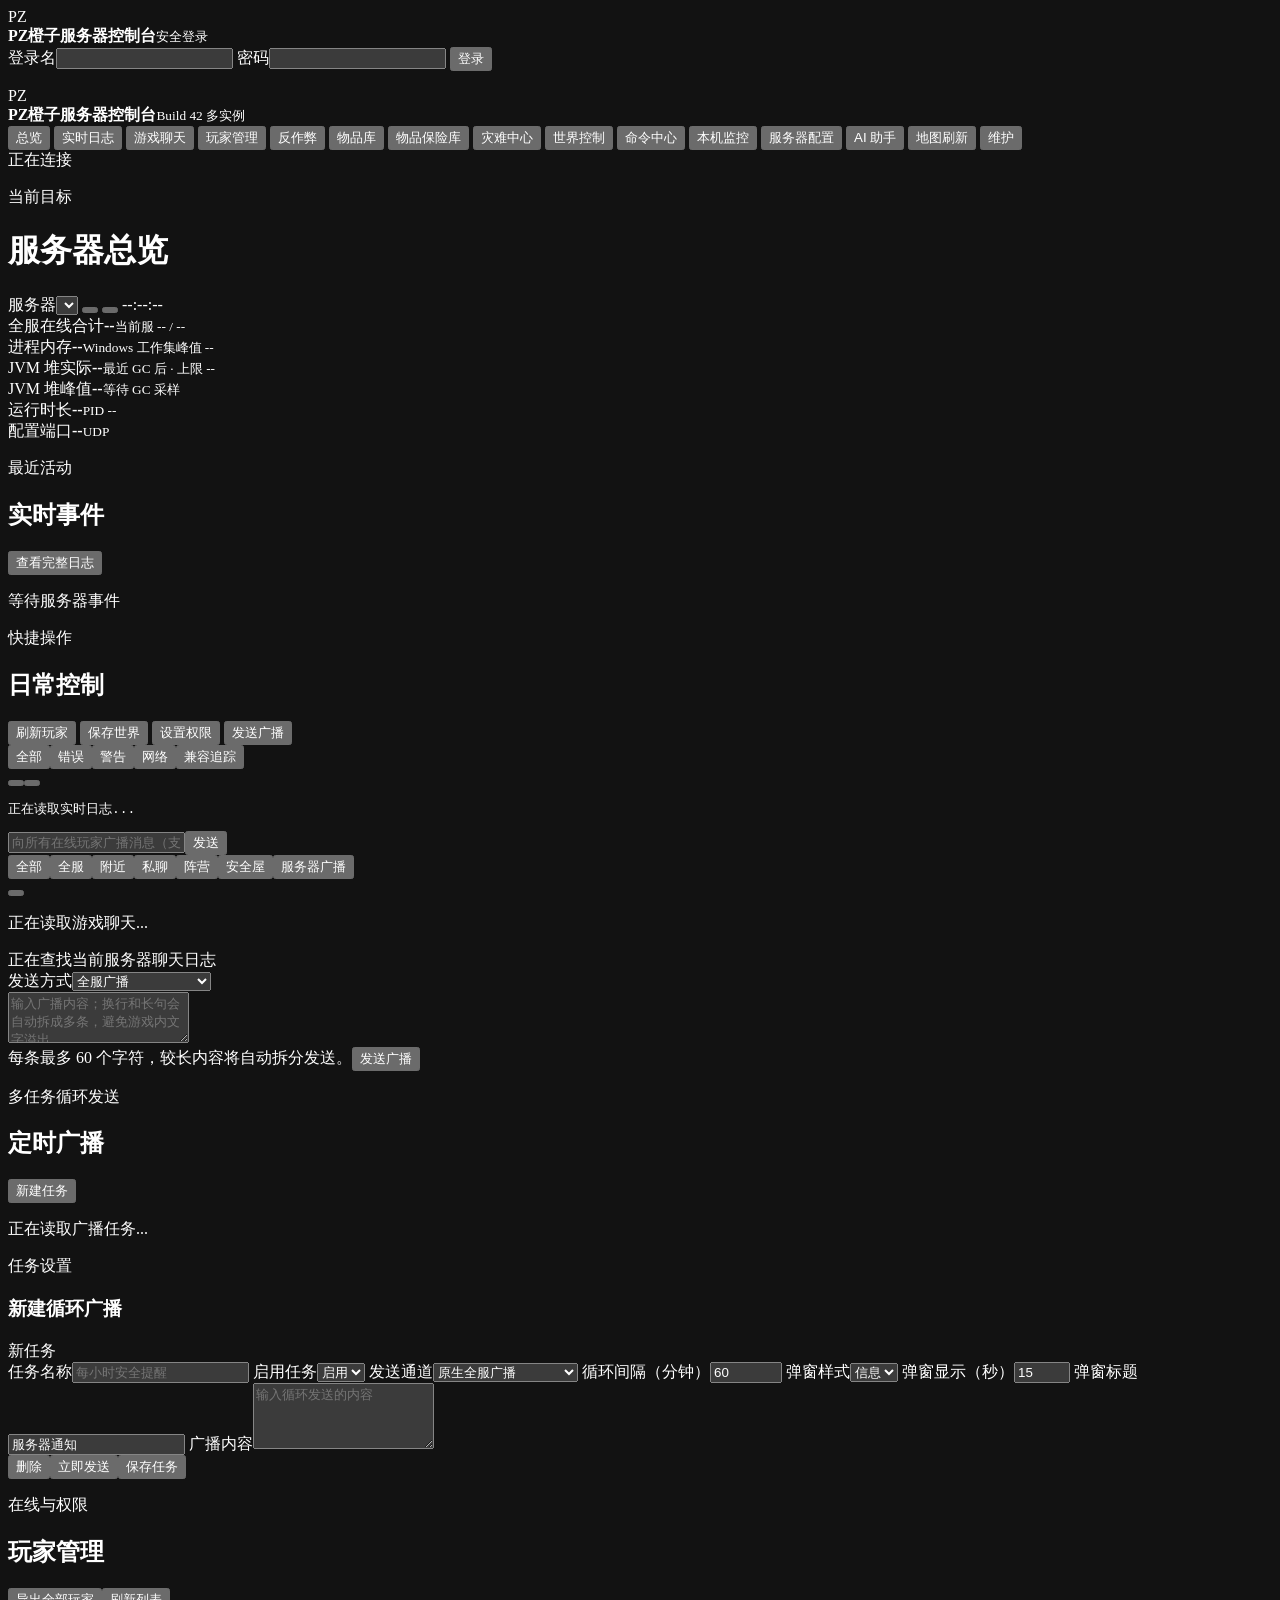
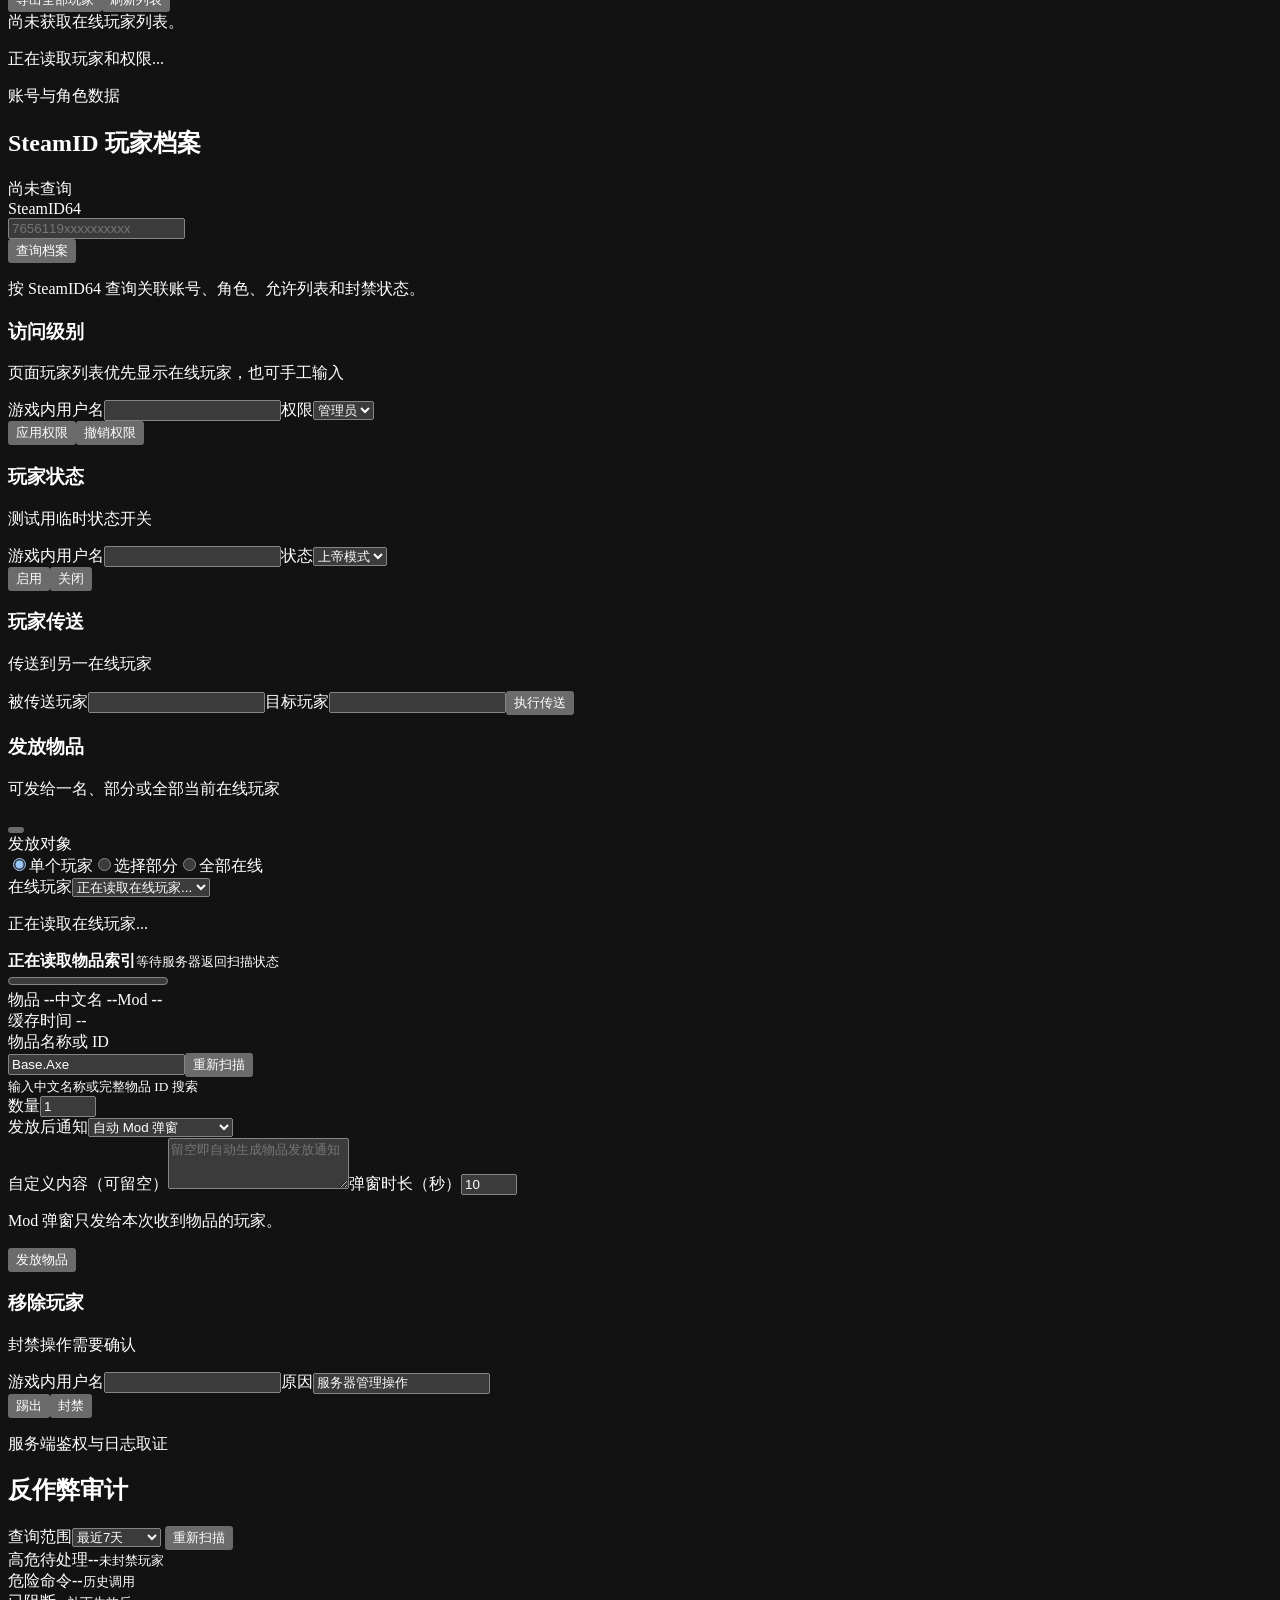
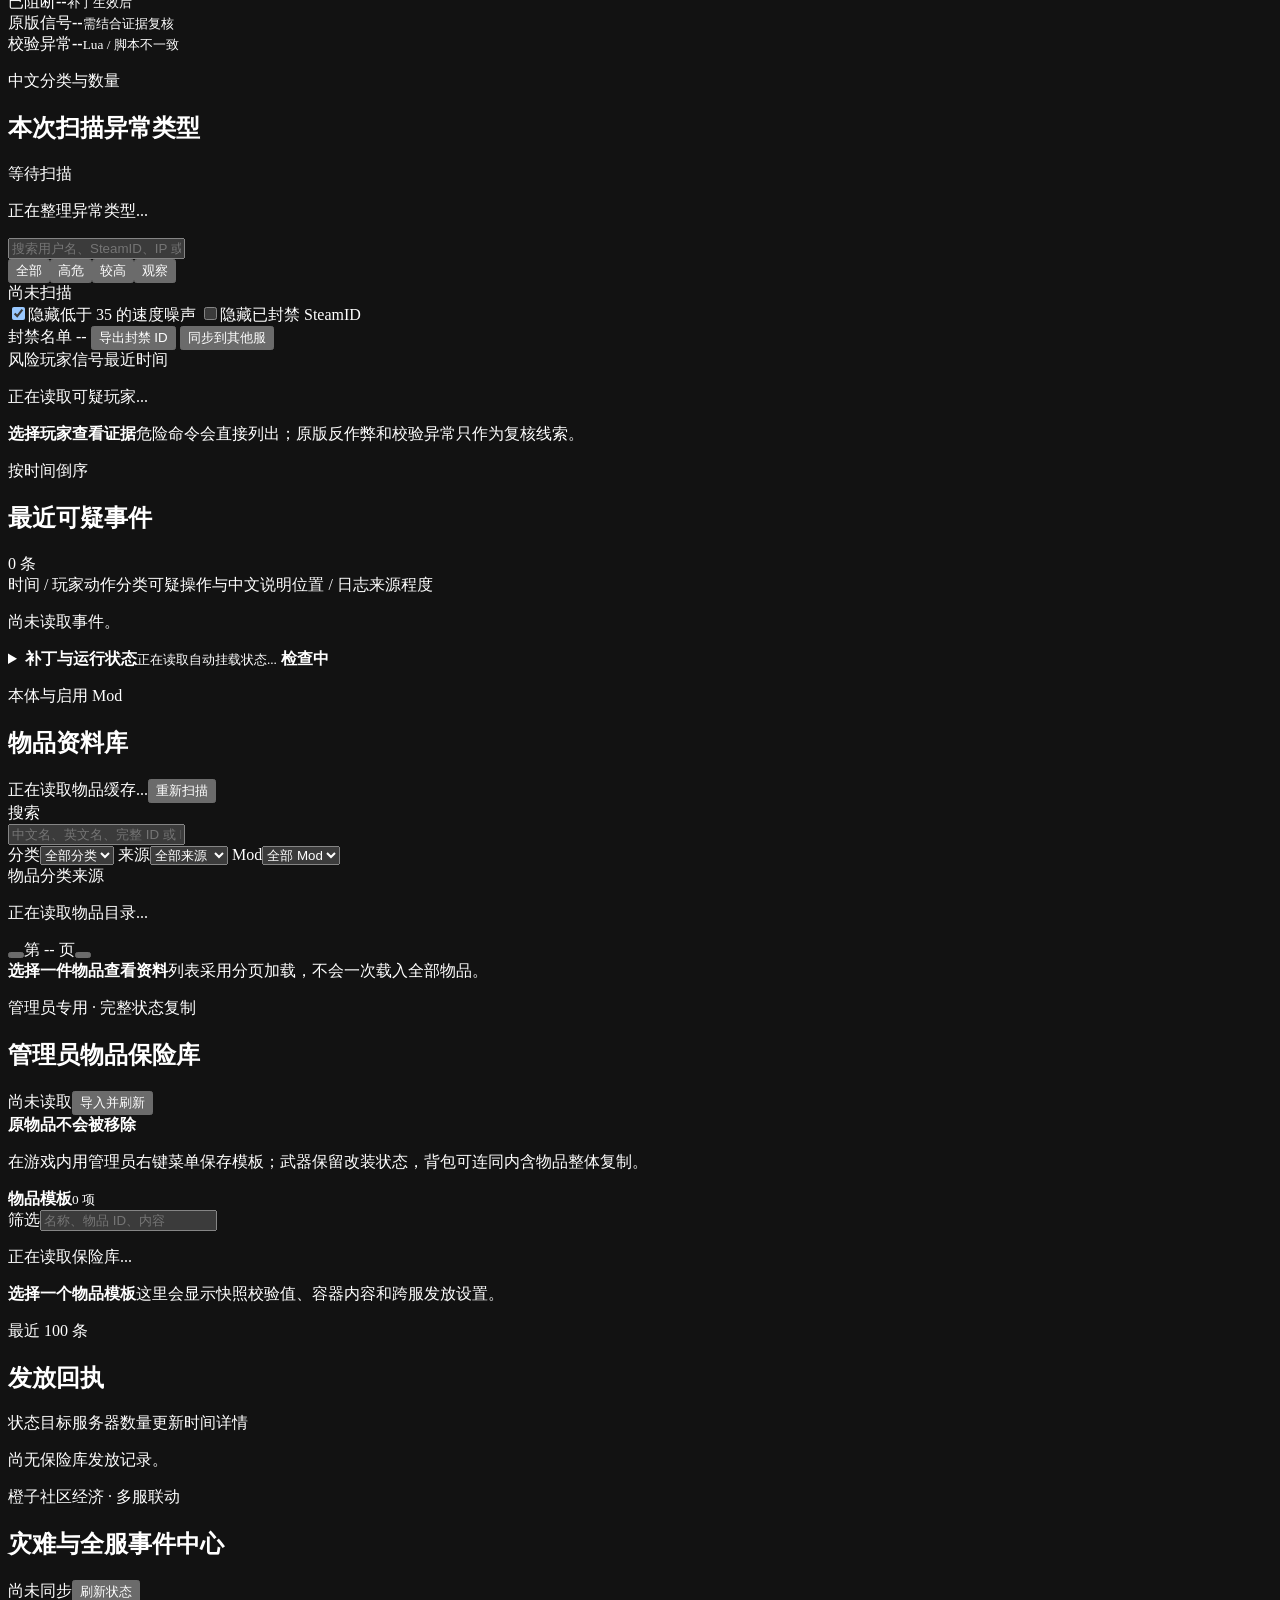
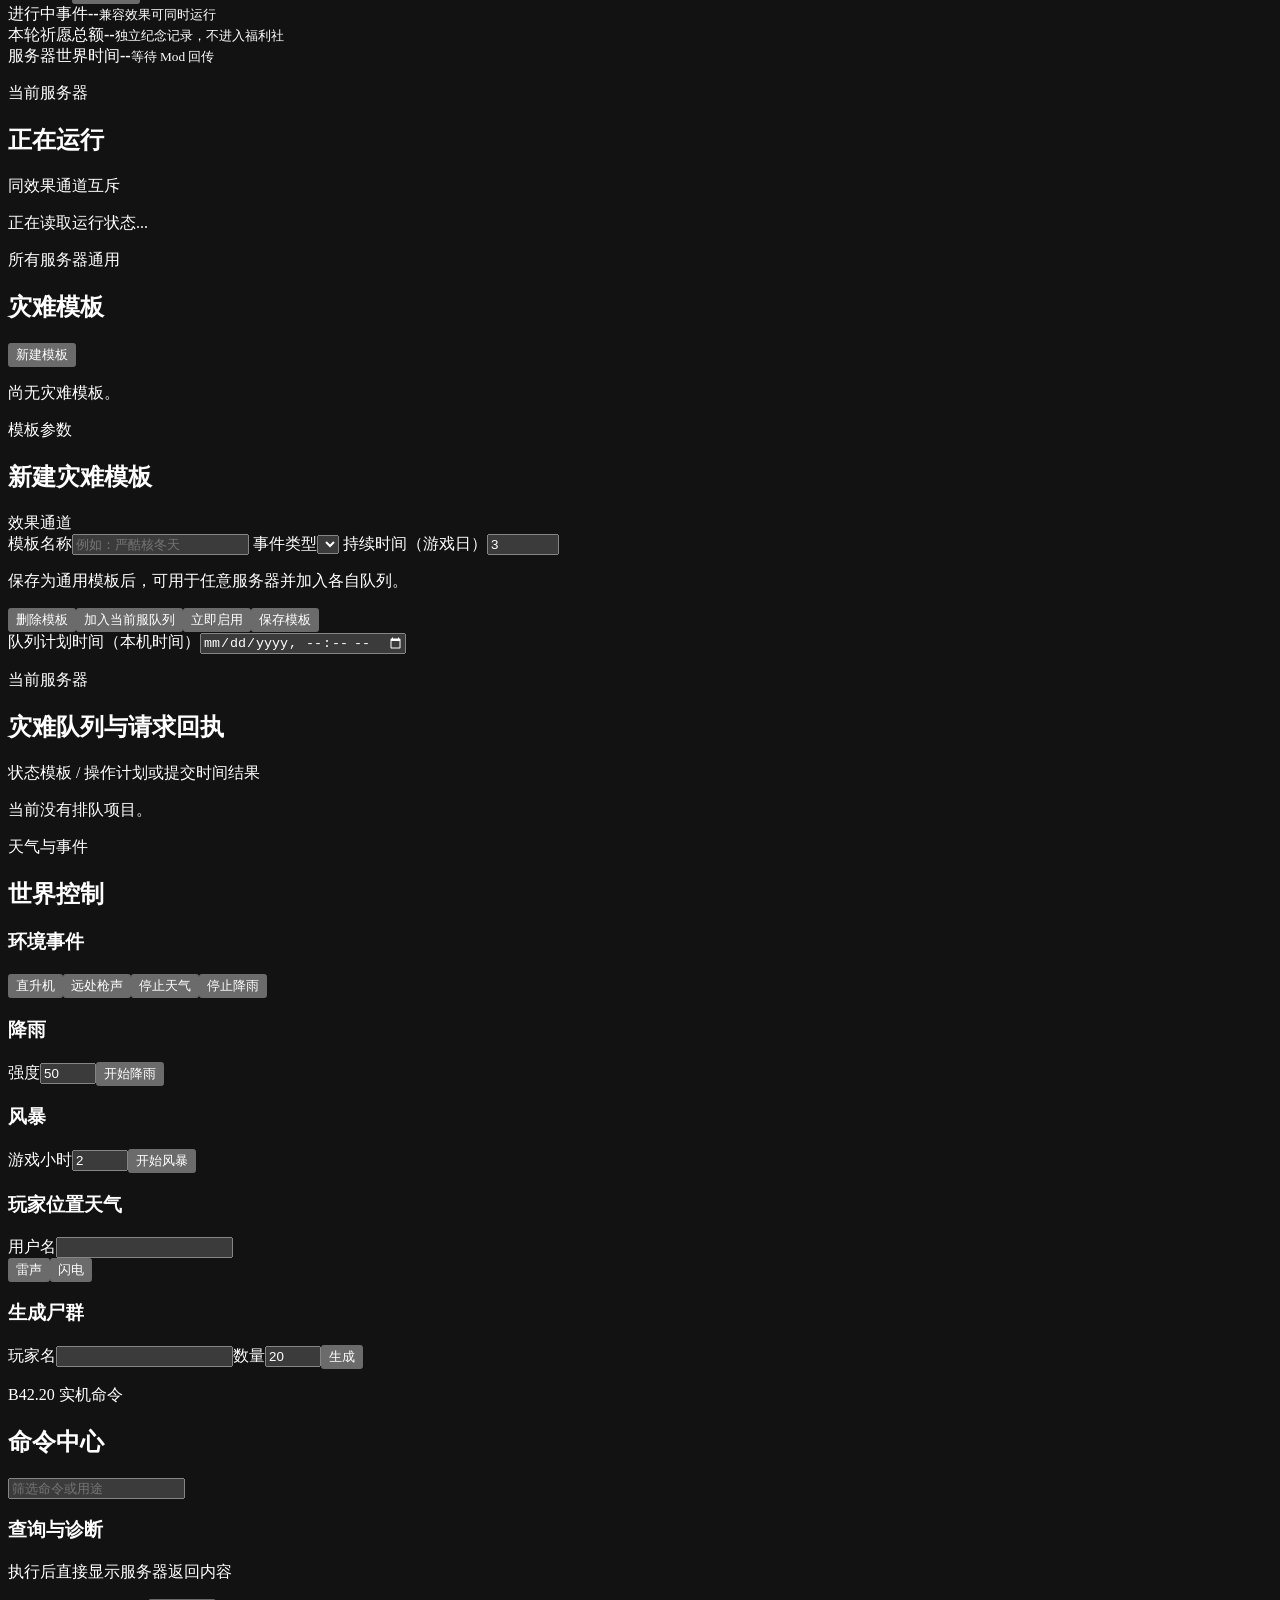
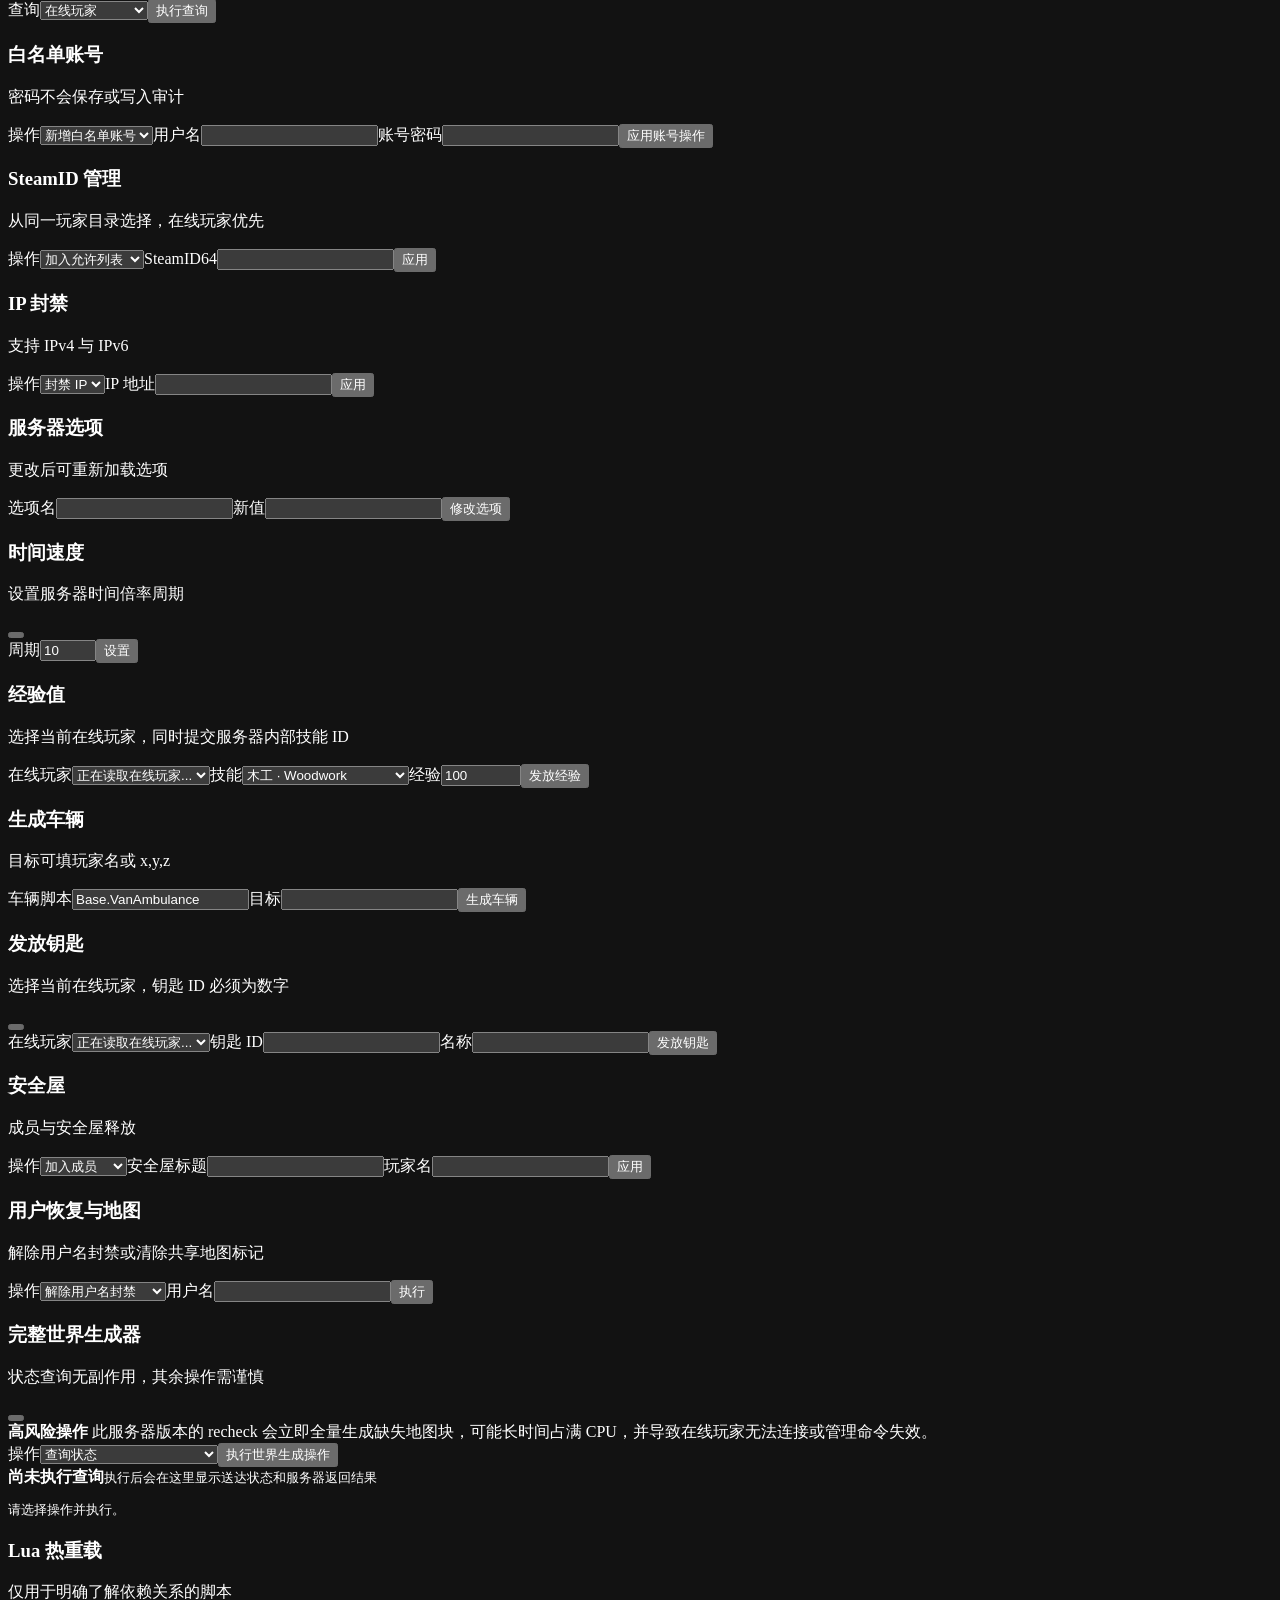
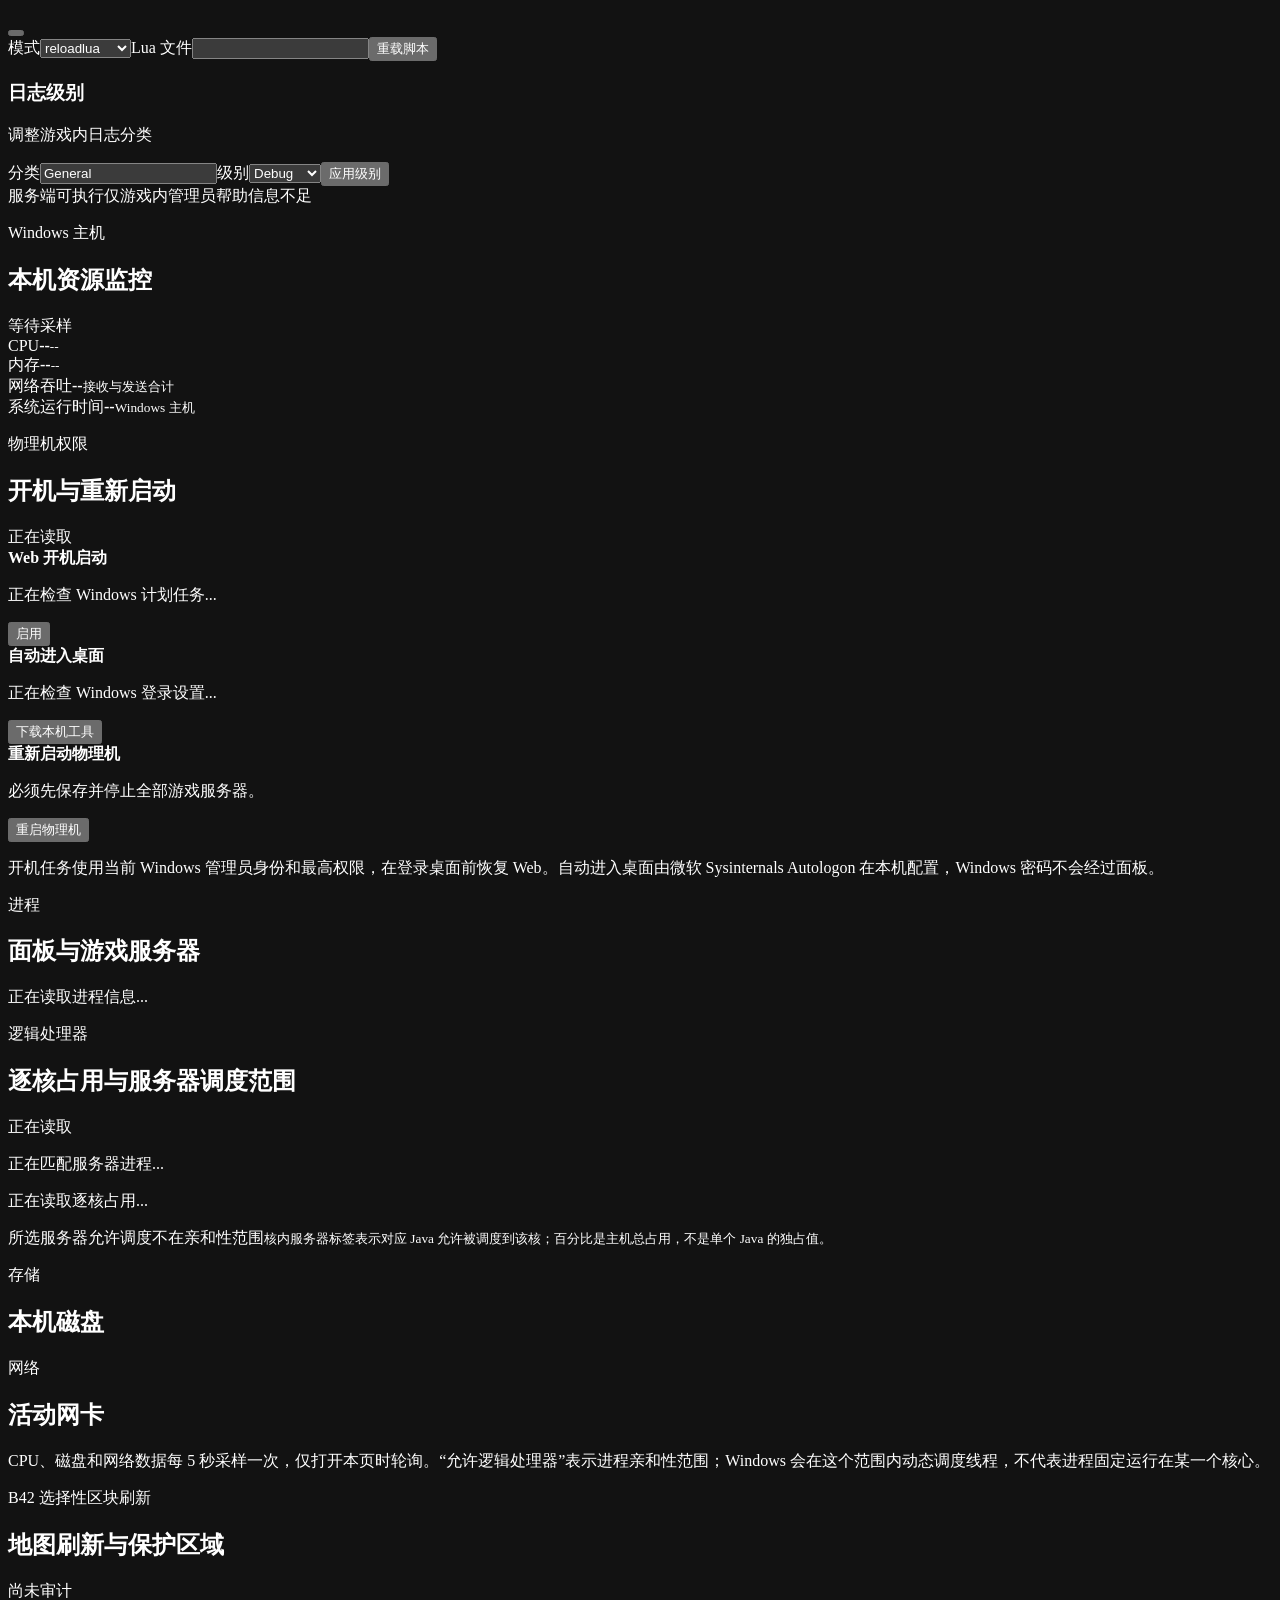
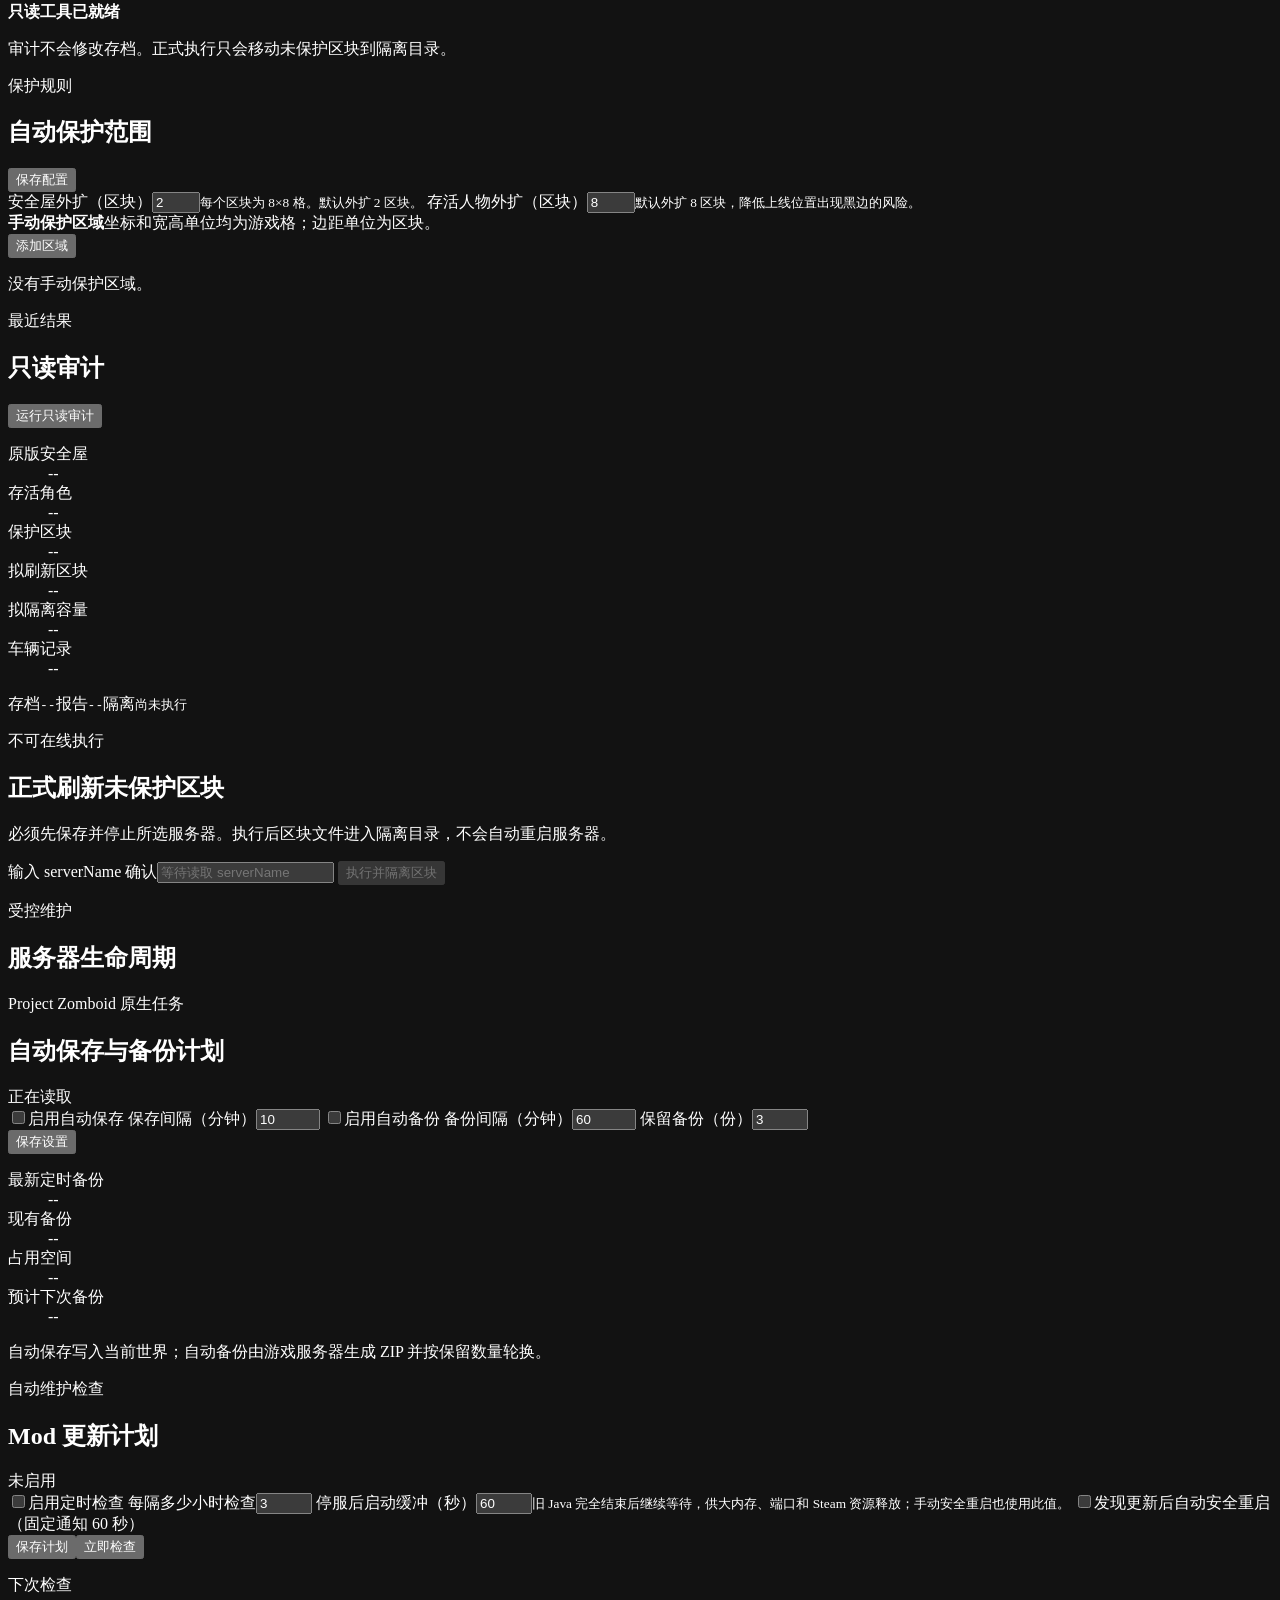
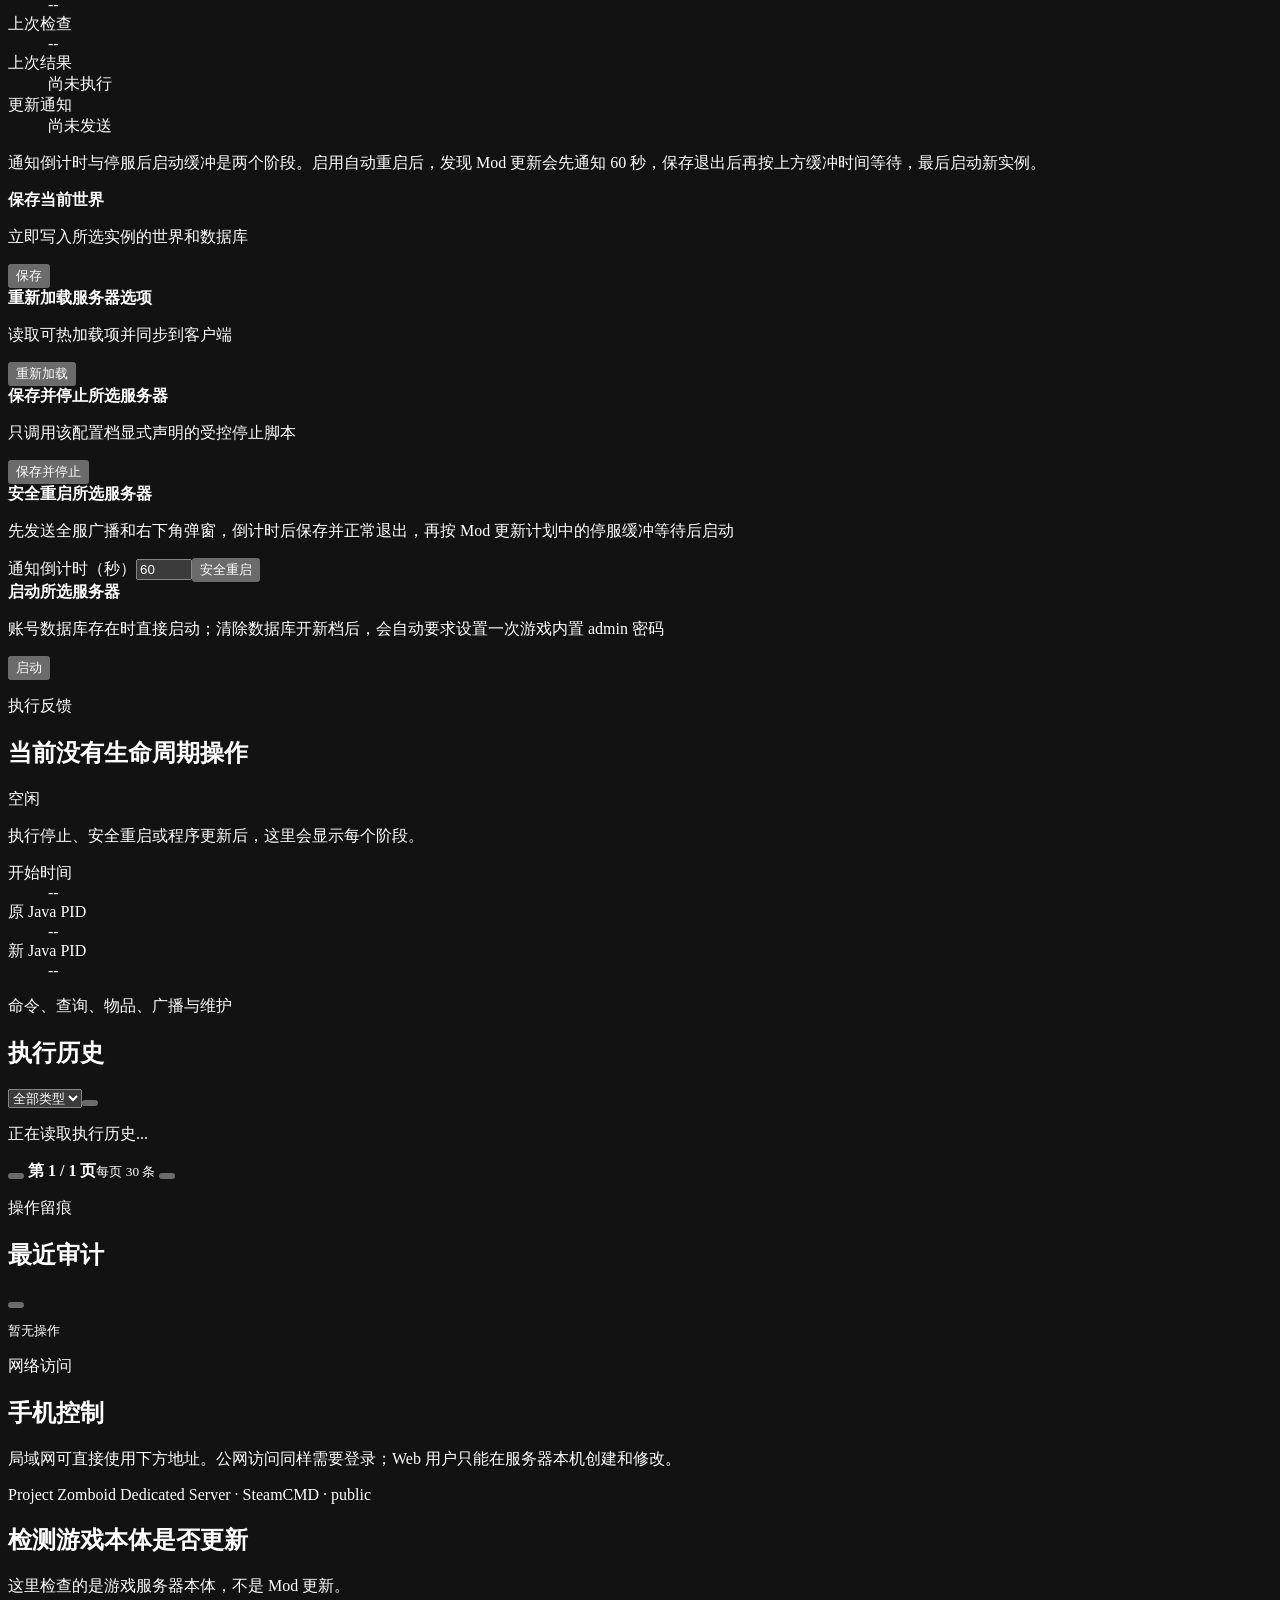
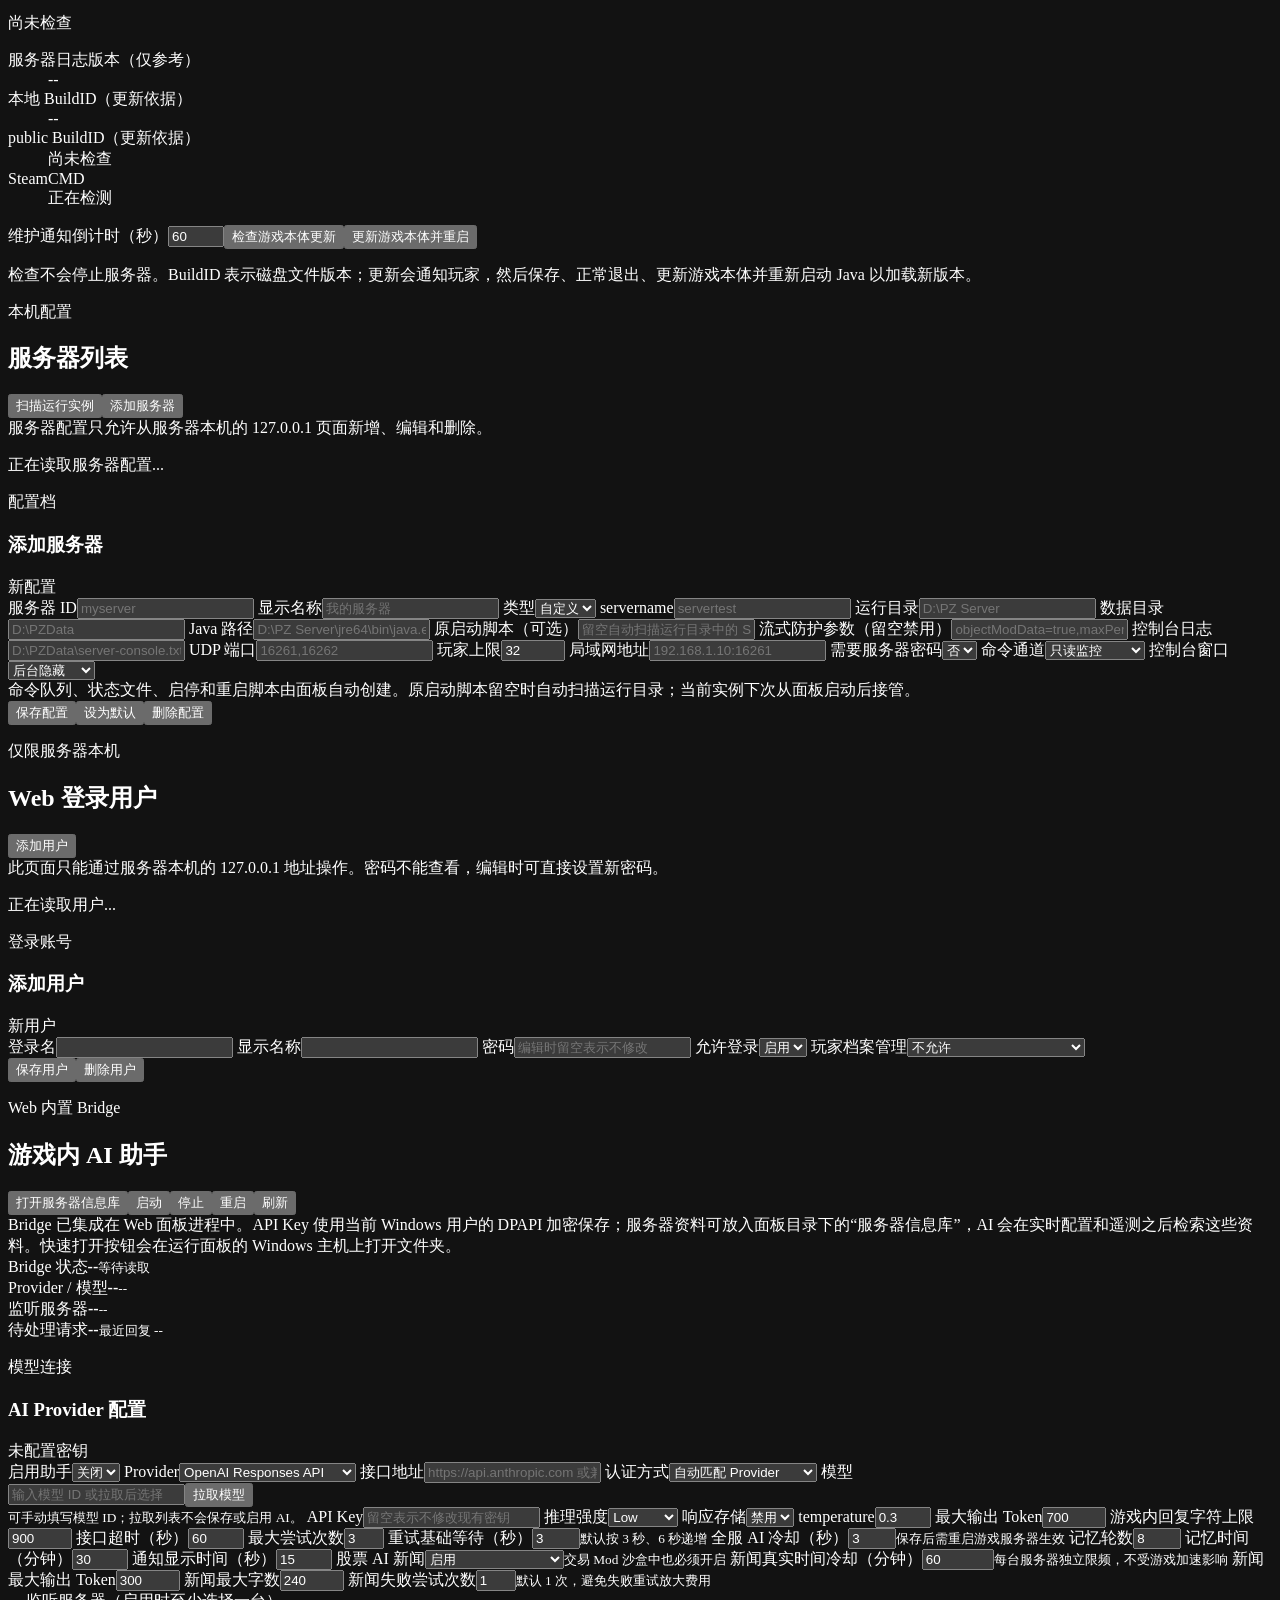
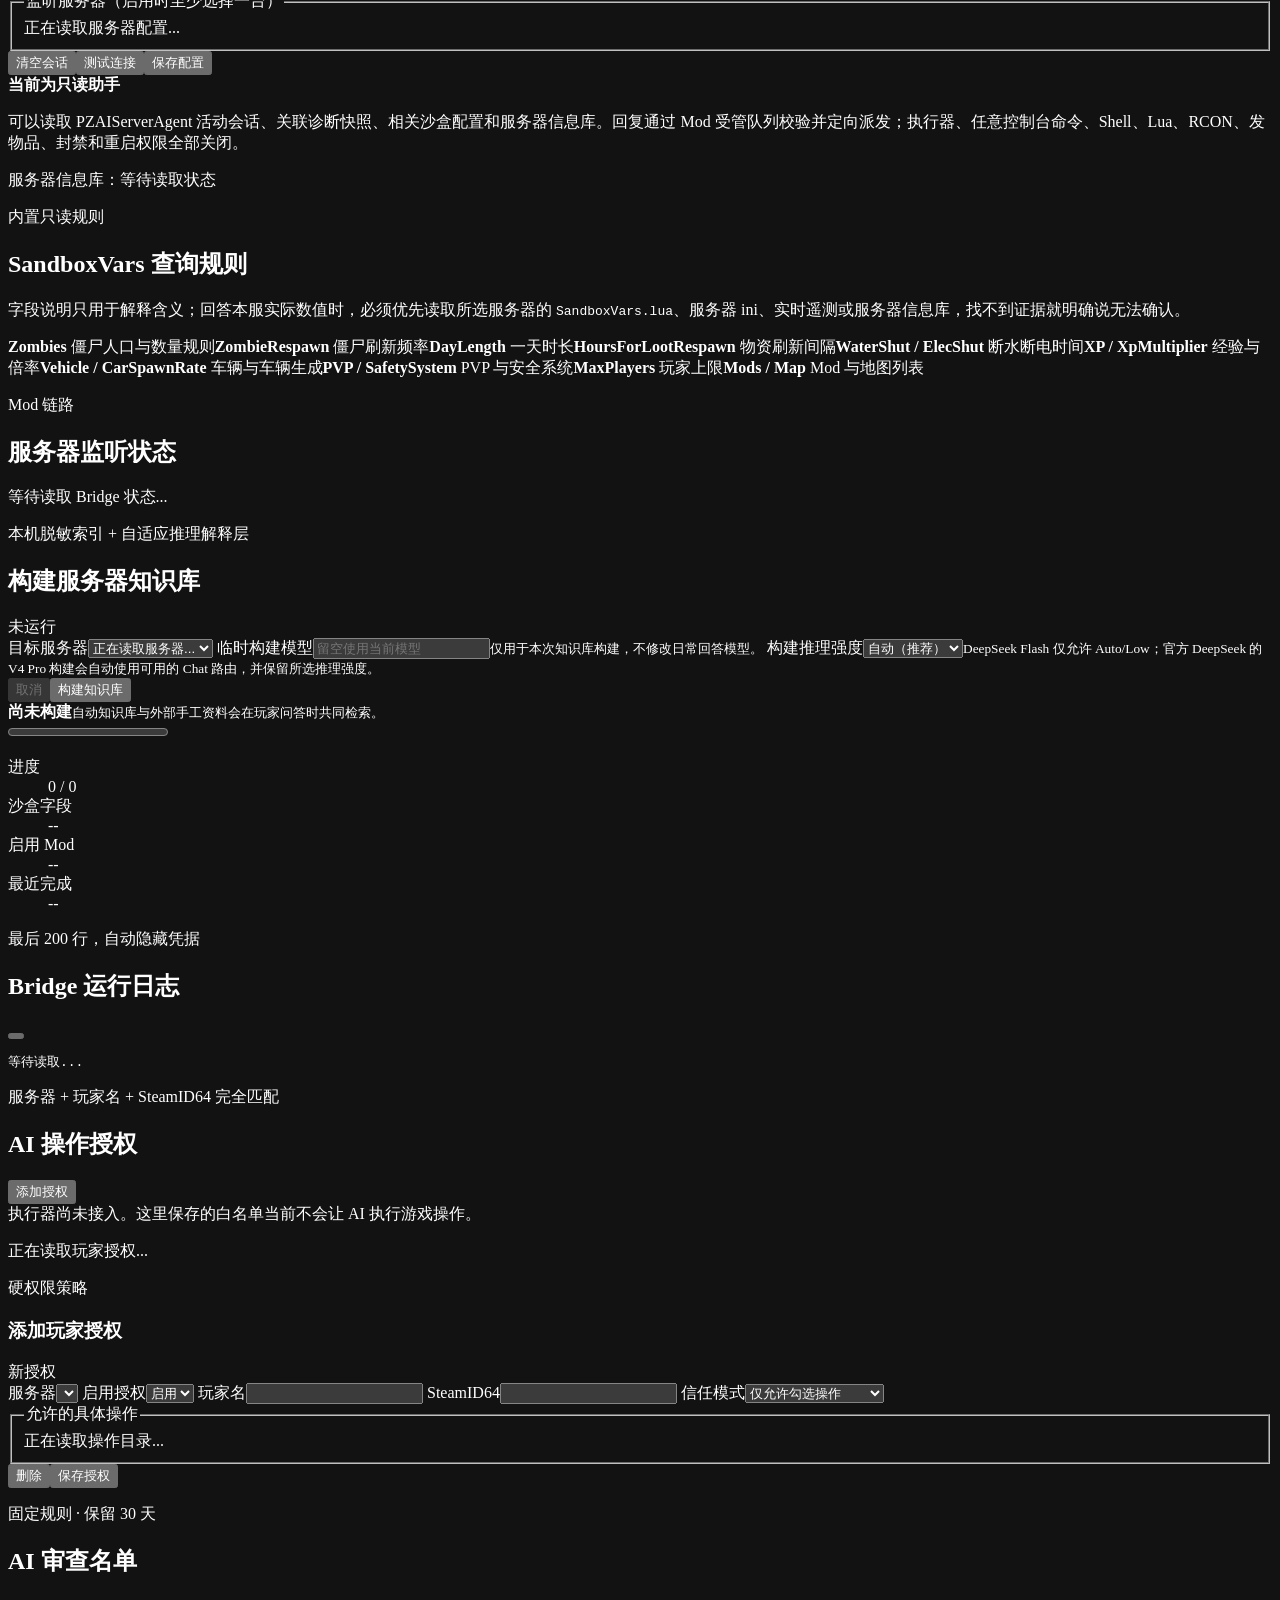
==== commit 660612ee: "Release 0.9.7 lifecycle recovery and operations UI" ====
--- a/web/index.html
+++ b/web/index.html
@@ -1,211 +1,212 @@
-<!doctype html>
-<html lang="zh-CN">
-<head>
-  <meta charset="utf-8">
-  <meta name="viewport" content="width=device-width,initial-scale=1,viewport-fit=cover">
+<!doctype html>
+<html lang="zh-CN">
+<head>
+  <meta charset="utf-8">
+  <meta name="viewport" content="width=device-width,initial-scale=1,viewport-fit=cover">
   <meta name="color-scheme" content="dark">
   <title>PZ橙子服务器控制台</title>
   <link rel="icon" href="data:,">
-  <link rel="stylesheet" href="/app.css?v=20260821-5">
+  <link rel="stylesheet" href="/app.css?v=20260823-mobile-menu-1">
 </head>
 <body>
   <div class="auth-screen" id="authScreen">
-    <section class="auth-panel">
-      <div class="auth-brand"><span class="brand-mark">PZ</span><div><strong>PZ橙子服务器控制台</strong><small id="authModeText">安全登录</small></div></div>
-      <form id="loginForm" class="auth-form">
-        <label>登录名<input name="username" maxlength="32" autocomplete="username" required></label>
-        <label>密码<input name="password" type="password" maxlength="128" autocomplete="current-password" required></label>
-        <button class="primary-button" type="submit"><i data-lucide="log-in"></i>登录</button>
-      </form>
-      <form id="setupForm" class="auth-form" hidden>
-        <p class="auth-message">首次使用，请在服务器本机创建管理员。</p>
-        <label>登录名<input name="username" value="admin" readonly></label>
-        <label>显示名称<input name="displayName" maxlength="64" required></label>
-        <label>密码<input name="password" type="password" minlength="10" maxlength="128" required></label>
-        <label>确认密码<input name="confirmPassword" type="password" minlength="10" maxlength="128" required></label>
-        <button class="primary-button" type="submit"><i data-lucide="shield-check"></i>创建管理员</button>
-      </form>
-      <p class="auth-error" id="authError" role="alert"></p>
-    </section>
-  </div>
-  <div class="app-shell">
-    <aside class="sidebar">
-      <div class="brand"><span class="brand-mark">PZ</span><div><strong>PZ橙子服务器控制台</strong><small>Build 42 多实例</small></div></div>
-      <nav>
-        <button class="nav-item active" data-view="overview"><i data-lucide="layout-dashboard"></i><span>总览</span></button>
-        <button class="nav-item" data-view="console"><i data-lucide="terminal-square"></i><span>实时日志</span></button>
-        <button class="nav-item" data-view="chat"><i data-lucide="messages-square"></i><span>游戏聊天</span></button>
+    <section class="auth-panel">
+      <div class="auth-brand"><span class="brand-mark">PZ</span><div><strong>PZ橙子服务器控制台</strong><small id="authModeText">安全登录</small></div></div>
+      <form id="loginForm" class="auth-form">
+        <label>登录名<input name="username" maxlength="32" autocomplete="username" required></label>
+        <label>密码<input name="password" type="password" maxlength="128" autocomplete="current-password" required></label>
+        <button class="primary-button" type="submit"><i data-lucide="log-in"></i>登录</button>
+      </form>
+      <form id="setupForm" class="auth-form" hidden>
+        <p class="auth-message">首次使用，请在服务器本机创建管理员。</p>
+        <label>登录名<input name="username" value="admin" readonly></label>
+        <label>显示名称<input name="displayName" maxlength="64" required></label>
+        <label>密码<input name="password" type="password" minlength="10" maxlength="128" required></label>
+        <label>确认密码<input name="confirmPassword" type="password" minlength="10" maxlength="128" required></label>
+        <button class="primary-button" type="submit"><i data-lucide="shield-check"></i>创建管理员</button>
+      </form>
+      <p class="auth-error" id="authError" role="alert"></p>
+    </section>
+  </div>
+  <div class="app-shell">
+    <aside class="sidebar">
+      <div class="brand"><span class="brand-mark">PZ</span><div><strong>PZ橙子服务器控制台</strong><small>Build 42 多实例</small></div></div>
+      <nav>
+        <button class="nav-item active" data-view="overview"><i data-lucide="layout-dashboard"></i><span>总览</span></button>
+        <button class="nav-item" data-view="console"><i data-lucide="terminal-square"></i><span>实时日志</span></button>
+        <button class="nav-item" data-view="chat"><i data-lucide="messages-square"></i><span>游戏聊天</span></button>
         <button class="nav-item" data-view="players"><i data-lucide="users"></i><span>玩家管理</span></button>
         <button class="nav-item" data-view="anticheat"><i data-lucide="shield-alert"></i><span>反作弊</span></button>
         <button class="nav-item" data-view="items"><i data-lucide="package-search"></i><span>物品库</span></button>
         <button class="nav-item" data-view="vault"><i data-lucide="archive-restore"></i><span>物品保险库</span></button>
+        <button class="nav-item" data-view="disasters"><i data-lucide="cloud-lightning"></i><span>灾难中心</span></button>
         <button class="nav-item" data-view="world"><i data-lucide="cloud-sun"></i><span>世界控制</span></button>
         <button class="nav-item" data-view="commands"><i data-lucide="panel-top"></i><span>命令中心</span></button>
         <button class="nav-item" data-view="system"><i data-lucide="activity"></i><span>本机监控</span></button>
-        <button class="nav-item" data-view="profiles"><i data-lucide="server-cog"></i><span>服务器配置</span></button>
-        <button class="nav-item" data-view="ai"><i data-lucide="bot"></i><span>AI 助手</span></button>
-        <button class="nav-item local-only" data-view="users" hidden><i data-lucide="user-round-cog"></i><span>Web 用户</span></button>
-        <button class="nav-item" data-view="map-reset"><i data-lucide="map-pinned"></i><span>地图刷新</span></button>
-        <button class="nav-item" data-view="maintenance"><i data-lucide="wrench"></i><span>维护</span></button>
-      </nav>
-      <div class="sidebar-foot"><span id="connectionDot" class="status-dot"></span><span id="connectionText">正在连接</span></div>
-    </aside>
-
-    <main>
-      <header class="topbar">
-        <div><p class="eyebrow" id="targetEyebrow">当前目标</p><h1 id="pageTitle">服务器总览</h1></div>
-        <div class="top-actions">
-          <label class="server-picker"><span>服务器</span><select id="serverSelect" aria-label="选择服务器"></select></label>
-          <button class="icon-button" id="refreshBtn" title="立即刷新"><i data-lucide="refresh-cw"></i></button>
-          <span class="signed-user" id="signedUser"></span>
-          <button class="icon-button" id="logoutBtn" title="退出登录"><i data-lucide="log-out"></i></button>
-          <time id="serverClock">--:--:--</time>
-        </div>
-      </header>
-
-      <aside class="command-result-tray" id="commandResultTray" data-state="idle" hidden aria-live="polite"><div class="command-result-head"><span class="command-result-icon"><i data-lucide="terminal-square"></i></span><div><strong id="commandResultTitle">最近命令</strong><small id="commandResultMeta">等待执行</small></div><button class="icon-button" id="closeCommandResult" type="button" title="关闭结果"><i data-lucide="x"></i></button></div><pre id="commandResultOutput">尚未执行命令。</pre></aside>
-      <div id="toast" class="toast" role="status"></div>
-      <div id="readonlyNotice" class="readonly-notice" hidden><i data-lucide="lock-keyhole"></i><span></span></div>
-
-      <section class="view active" id="view-overview">
-        <div class="server-strip" id="serverStrip"></div>
-        <div class="metrics-band">
-          <div class="metric"><span>全服在线合计</span><strong id="onlineCount">--</strong><small id="playerLimit">当前服 -- / --</small></div>
-          <div class="metric"><span>进程内存</span><strong id="memoryUsage">--</strong><small id="memoryPeak">Windows 工作集峰值 --</small></div>
-          <div class="metric"><span>JVM 堆实际</span><strong id="jvmHeapUsage">--</strong><small id="jvmHeapLimit">最近 GC 后 · 上限 --</small></div>
-          <div class="metric"><span>JVM 堆峰值</span><strong id="jvmHeapPeak">--</strong><small id="jvmHeapSample">等待 GC 采样</small></div>
-          <div class="metric"><span>运行时长</span><strong id="uptime">--</strong><small id="javaPid">PID --</small></div>
-          <div class="metric"><span>配置端口</span><strong id="ports">--</strong><small>UDP</small></div>
-        </div>
-        <div class="overview-grid">
-          <section class="panel activity-panel">
-            <div class="section-heading"><div><p class="eyebrow">最近活动</p><h2>实时事件</h2></div><button class="text-button" data-go="console">查看完整日志<i data-lucide="arrow-right"></i></button></div>
-            <div id="activityFeed" class="activity-feed"><p class="empty-state">等待服务器事件</p></div>
-          </section>
-          <section class="panel quick-panel">
-            <div class="section-heading"><div><p class="eyebrow">快捷操作</p><h2>日常控制</h2></div></div>
-            <div class="quick-actions command-control">
-              <button data-action="players"><i data-lucide="users"></i><span>刷新玩家</span></button>
-              <button data-action="save"><i data-lucide="save"></i><span>保存世界</span></button>
-              <button data-go="players"><i data-lucide="shield-check"></i><span>设置权限</span></button>
-              <button data-go="console"><i data-lucide="message-square-text"></i><span>发送广播</span></button>
-            </div>
-          </section>
-        </div>
-      </section>
-
-      <section class="view" id="view-console">
-        <div class="console-toolbar">
-          <div class="segmented" id="logFilters"><button class="active" data-filter="all">全部</button><button data-filter="error">错误</button><button data-filter="warn">警告</button><button data-filter="network">网络</button><button data-filter="compat">兼容追踪</button></div>
-          <div class="toolbar-icons"><button class="icon-button" id="pauseLog" title="暂停滚动"><i data-lucide="pause"></i></button><button class="icon-button" id="downloadLog" title="下载当前日志"><i data-lucide="download"></i></button></div>
-        </div>
-        <div class="log-surface"><pre id="logOutput">正在读取实时日志...</pre></div>
-        <form id="broadcastForm" class="command-bar command-control">
-          <i data-lucide="megaphone"></i><input id="broadcastMessage" maxlength="240" placeholder="向所有在线玩家广播消息（支持中文）" autocomplete="off"><button class="primary-button" type="submit">发送</button>
-        </form>
-      </section>
-
-      <section class="view" id="view-chat">
-        <div class="chat-toolbar">
-          <div class="segmented" id="chatFilters"><button class="active" data-chat-filter="all">全部</button><button data-chat-filter="General">全服</button><button data-chat-filter="Local">附近</button><button data-chat-filter="Whisper">私聊</button><button data-chat-filter="Faction">阵营</button><button data-chat-filter="Safehouse">安全屋</button><button data-chat-filter="Broadcast">服务器广播</button></div>
-          <button class="icon-button" id="refreshChat" type="button" title="刷新聊天"><i data-lucide="refresh-cw"></i></button>
-        </div>
-        <section class="chat-surface" id="chatSurface" aria-live="polite"><div id="chatMessages"><p class="empty-state">正在读取游戏聊天...</p></div></section>
-        <div class="chat-source-status"><span class="status-dot" id="chatStatusDot"></span><span id="chatStatus">正在查找当前服务器聊天日志</span></div>
-        <form id="chatComposer" class="chat-composer command-control">
-          <div class="chat-compose-controls">
-            <label>发送方式<select id="chatSendMode" name="mode" data-notice-control><option value="broadcast">全服广播</option><option value="notice">右下角通知（Mod）</option><option value="private">私聊在线玩家</option></select></label>
-            <label id="chatRecipientField" hidden>在线玩家<select class="online-player-select" id="chatRecipient" name="username"><option value="">正在读取在线玩家...</option></select></label>
-          </div>
-          <section class="notice-editor" id="noticeFields" hidden>
-            <div class="notice-options">
-              <fieldset class="notice-style-picker"><legend>通知样式</legend><label class="selected" data-notice-style="info"><input type="radio" name="noticeStyle" value="info" checked data-notice-control><span></span>信息</label><label data-notice-style="success"><input type="radio" name="noticeStyle" value="success" data-notice-control><span></span>成功</label><label data-notice-style="warning"><input type="radio" name="noticeStyle" value="warning" data-notice-control><span></span>警告</label><label data-notice-style="danger"><input type="radio" name="noticeStyle" value="danger" data-notice-control><span></span>紧急</label></fieldset>
-              <label>通知对象<select id="noticeTargetType" name="noticeTargetType" data-notice-control><option value="all">全部在线玩家</option><option value="player">指定在线玩家</option></select></label>
-              <label id="noticeTargetPlayerField" hidden>目标玩家<select class="online-player-select" id="noticeTargetPlayer" name="noticeTargetPlayer" data-notice-control><option value="">正在读取在线玩家...</option></select></label>
-              <label>通知标题<input id="noticeTitle" name="noticeTitle" maxlength="60" value="服务器通知" autocomplete="off" data-notice-control></label>
-              <label>显示时长（秒）<input id="noticeDuration" name="noticeDuration" type="number" min="3" max="300" value="7" data-notice-control></label>
-              <label>标题字号<select id="noticeTitleSize" name="noticeTitleSize" data-notice-control><option value="small">小</option><option value="medium" selected>中</option><option value="large">大</option></select></label>
-              <label>正文字号<select id="noticeBodySize" name="noticeBodySize" data-notice-control><option value="small" selected>小</option><option value="medium">中</option><option value="large">大</option></select></label>
-              <label class="notice-color-field">强调色<input id="noticeAccentColor" name="noticeAccentColor" type="color" value="#62a7df" title="选择通知边框和标题颜色" data-notice-control></label>
-              <label class="notice-color-field">文字色<input id="noticeTextColor" name="noticeTextColor" type="color" value="#e1e6e9" title="选择通知正文颜色" data-notice-control></label>
-              <label class="notice-native-toggle"><input id="noticeNativeBroadcast" name="noticeNativeBroadcast" type="checkbox" data-notice-control><span>同时发送原生全服广播</span></label>
-            </div>
-            <div class="notice-preview-wrap"><span>游戏内近似预览</span><div class="notice-preview" id="noticePreview" data-style="info"><strong id="noticePreviewTitle">服务器通知</strong><p id="noticePreviewMessage">通知正文会在这里预览。</p></div></div>
-            <div class="notice-channel-status"><span class="status-dot" id="noticeStatusDot"></span><span id="noticeStatus">正在检查当前服务器的通知 Mod 通道</span><button class="icon-button" id="refreshNoticeStatus" type="button" title="刷新通知通道状态" data-notice-control><i data-lucide="refresh-cw"></i></button></div>
-          </section>
-          <textarea id="chatMessage" name="message" maxlength="1200" rows="3" placeholder="输入广播内容；换行和长句会自动拆成多条，避免游戏内文字溢出" required data-notice-control></textarea>
-          <div class="chat-compose-foot"><span id="chatComposeHint">每条最多 60 个字符，较长内容将自动拆分发送。</span><button class="primary-button" id="chatSendButton" type="submit" data-notice-control><i data-lucide="send"></i>发送广播</button></div>
-        </form>
-        <section class="broadcast-scheduler">
-          <div class="section-heading"><div><p class="eyebrow">多任务循环发送</p><h2>定时广播</h2></div><button class="secondary-button" id="newBroadcastSchedule" type="button"><i data-lucide="plus"></i>新建任务</button></div>
-          <div class="broadcast-schedule-layout">
-            <div class="broadcast-schedule-list" id="broadcastScheduleList"><p class="empty-state compact">正在读取广播任务...</p></div>
-            <form class="broadcast-schedule-form" id="broadcastScheduleForm">
-              <input name="id" type="hidden">
-              <div class="profile-form-head"><div><p class="eyebrow">任务设置</p><h3 id="broadcastScheduleFormTitle">新建循环广播</h3></div><span class="badge neutral" id="broadcastScheduleMode">新任务</span></div>
-              <div class="broadcast-schedule-fields">
-                <label>任务名称<input name="name" maxlength="64" placeholder="每小时安全提醒" required></label>
-                <label>启用任务<select name="enabled"><option value="true">启用</option><option value="false">暂停</option></select></label>
-                <label>发送通道<select name="channel"><option value="native">原生全服广播</option><option value="popup">Mod 右下角弹窗</option><option value="both">原生广播 + Mod 弹窗</option></select></label>
-                <label>循环间隔（分钟）<input name="intervalMinutes" type="number" min="5" max="10080" value="60" required></label>
-                <label>弹窗样式<select name="style"><option value="info">信息</option><option value="success">成功</option><option value="warning">警告</option><option value="danger">紧急</option></select></label>
-                <label>弹窗显示（秒）<input name="duration" type="number" min="3" max="300" value="15" required></label>
-                <label class="wide">弹窗标题<input name="title" maxlength="60" value="服务器通知" required></label>
-                <label class="wide">广播内容<textarea name="message" maxlength="1200" rows="4" placeholder="输入循环发送的内容" required></textarea></label>
-              </div>
-              <div class="profile-actions"><button class="danger-button" id="deleteBroadcastSchedule" type="button"><i data-lucide="trash-2"></i>删除</button><button class="secondary-button" id="runBroadcastScheduleNow" type="button"><i data-lucide="send"></i>立即发送</button><button class="primary-button" type="submit"><i data-lucide="save"></i>保存任务</button></div>
-            </form>
-          </div>
-        </section>
-      </section>
-
-      <section class="view" id="view-players">
-        <div class="section-heading page-heading"><div><p class="eyebrow">在线与权限</p><h2>玩家管理</h2></div><div class="heading-actions"><button class="secondary-button" id="exportPlayers" type="button"><i data-lucide="download"></i>导出全部玩家</button><button class="secondary-button command-control" data-action="players"><i data-lucide="refresh-cw"></i>刷新列表</button></div></div>
-        <div class="player-summary" id="playerSummary">尚未获取在线玩家列表。</div>
-        <div class="player-table" id="playerTable"><p class="empty-state">正在读取玩家和权限...</p></div>
-        <section class="player-data-admin" id="playerDataAdmin">
-          <div class="section-heading"><div><p class="eyebrow">账号与角色数据</p><h2>SteamID 玩家档案</h2></div><span class="badge neutral" id="playerAdminState">尚未查询</span></div>
-          <form class="player-admin-search" id="playerAdminLookupForm">
-            <label><span>SteamID64</span><div><i data-lucide="search"></i><input name="steamId" inputmode="numeric" pattern="7656119[0-9]{10}" minlength="17" maxlength="17" autocomplete="off" placeholder="7656119xxxxxxxxxx" required></div></label>
-            <button class="primary-button" type="submit"><i data-lucide="search"></i>查询档案</button>
-          </form>
-          <p class="player-admin-message" id="playerAdminMessage">按 SteamID64 查询关联账号、角色、允许列表和封禁状态。</p>
-          <div class="player-admin-result" id="playerAdminResult" hidden>
-            <dl class="player-admin-summary">
-              <div><dt>SteamID64</dt><dd><code id="playerAdminSteamId">--</code></dd></div>
-              <div><dt>关联账号</dt><dd id="playerAdminAccountCount">0</dd></div>
-              <div><dt>角色存档</dt><dd id="playerAdminCharacterCount">0</dd></div>
-              <div><dt>允许 / 封禁</dt><dd id="playerAdminAccessState">--</dd></div>
-            </dl>
-            <div class="player-admin-records">
-              <section><h3>关联账号</h3><div id="playerAdminAccounts"></div></section>
-              <section><h3>角色存档</h3><div id="playerAdminCharacters"></div></section>
-            </div>
-            <div class="player-admin-actions">
-              <form class="player-password-form" id="playerPasswordForm">
-                <div class="tool-title"><i data-lucide="key-round"></i><div><h3>修改账号密码</h3><p>通过运行中的 PZ 官方 setpassword 命令执行</p></div></div>
-                <label>关联账号<select name="username" required></select></label>
-                <label>新密码<input name="password" type="password" maxlength="128" autocomplete="new-password" required></label>
-                <label>再次输入<input name="passwordConfirm" type="password" maxlength="128" autocomplete="new-password" required></label>
-                <button class="primary-button" type="submit"><i data-lucide="key-round"></i>提交密码修改</button>
-                <p id="playerPasswordHint">服务器运行时可用。</p>
-              </form>
-              <form class="player-delete-form" id="playerDeleteForm">
-                <div class="tool-title"><i data-lucide="database-zap"></i><div><h3>永久删除玩家数据</h3><p>先备份账号库与角色库，保留封禁和审计记录</p></div></div>
-                <label>输入目标 SteamID 确认<input name="confirmSteamId" inputmode="numeric" maxlength="17" autocomplete="off" required></label>
-                <button class="danger-button" type="submit"><i data-lucide="trash-2"></i>删除账号与角色数据</button>
-                <p id="playerDeleteHint">仅在服务器完全停止且无维护任务时可用。</p>
-              </form>
-            </div>
-          </div>
-        </section>
-        <div class="forms-grid command-control">
-          <form class="tool-section" id="accessForm"><div class="tool-title"><i data-lucide="shield-check"></i><div><h3>访问级别</h3><p>页面玩家列表优先显示在线玩家，也可手工输入</p></div></div><label>游戏内用户名<input name="username" maxlength="64" autocomplete="new-password" required></label><label>权限<select name="level"><option value="admin">管理员</option><option value="moderator">版主</option><option value="gm">GM</option><option value="observer">观察员</option></select></label><div class="button-pair"><button class="primary-button" type="submit" data-access="selected">应用权限</button><button class="secondary-button" type="submit" data-access="user">撤销权限</button></div></form>
-          <form class="tool-section" id="stateForm"><div class="tool-title"><i data-lucide="user-cog"></i><div><h3>玩家状态</h3><p>测试用临时状态开关</p></div></div><label>游戏内用户名<input name="username" maxlength="64" required></label><label>状态<select name="feature"><option value="godmodplayer">上帝模式</option><option value="invisibleplayer">隐身</option><option value="noclip">穿墙</option><option value="voiceban">语音禁用</option></select></label><div class="button-pair"><button class="secondary-button" type="submit" data-enabled="true">启用</button><button class="secondary-button" type="submit" data-enabled="false">关闭</button></div></form>
-          <form class="tool-section" id="teleportForm"><div class="tool-title"><i data-lucide="map-pin"></i><div><h3>玩家传送</h3><p>传送到另一在线玩家</p></div></div><label>被传送玩家<input name="username" maxlength="64" required></label><label>目标玩家<input name="target" maxlength="64" required></label><button class="primary-button" type="submit">执行传送</button></form>
+        <button class="nav-item" data-view="profiles"><i data-lucide="server-cog"></i><span>服务器配置</span></button>
+        <button class="nav-item" data-view="ai"><i data-lucide="bot"></i><span>AI 助手</span></button>
+        <button class="nav-item local-only" data-view="users" hidden><i data-lucide="user-round-cog"></i><span>Web 用户</span></button>
+        <button class="nav-item" data-view="map-reset"><i data-lucide="map-pinned"></i><span>地图刷新</span></button>
+        <button class="nav-item" data-view="maintenance"><i data-lucide="wrench"></i><span>维护</span></button>
+      </nav>
+      <div class="sidebar-foot"><span id="connectionDot" class="status-dot"></span><span id="connectionText">正在连接</span></div>
+    </aside>
+
+    <main>
+      <header class="topbar">
+        <div><p class="eyebrow" id="targetEyebrow">当前目标</p><h1 id="pageTitle">服务器总览</h1></div>
+        <div class="top-actions">
+          <label class="server-picker"><span>服务器</span><select id="serverSelect" aria-label="选择服务器"></select></label>
+          <button class="icon-button" id="refreshBtn" title="立即刷新"><i data-lucide="refresh-cw"></i></button>
+          <span class="signed-user" id="signedUser"></span>
+          <button class="icon-button" id="logoutBtn" title="退出登录"><i data-lucide="log-out"></i></button>
+          <time id="serverClock">--:--:--</time>
+        </div>
+      </header>
+
+      <aside class="command-result-tray" id="commandResultTray" data-state="idle" hidden aria-live="polite"><div class="command-result-head"><span class="command-result-icon"><i data-lucide="terminal-square"></i></span><div><strong id="commandResultTitle">最近命令</strong><small id="commandResultMeta">等待执行</small></div><button class="icon-button" id="closeCommandResult" type="button" title="关闭结果"><i data-lucide="x"></i></button></div><pre id="commandResultOutput">尚未执行命令。</pre></aside>
+      <div id="toast" class="toast" role="status"></div>
+      <div id="readonlyNotice" class="readonly-notice" hidden><i data-lucide="lock-keyhole"></i><span></span></div>
+
+      <section class="view active" id="view-overview">
+        <div class="server-strip" id="serverStrip"></div>
+        <div class="metrics-band">
+          <div class="metric"><span>全服在线合计</span><strong id="onlineCount">--</strong><small id="playerLimit">当前服 -- / --</small></div>
+          <div class="metric"><span>进程内存</span><strong id="memoryUsage">--</strong><small id="memoryPeak">Windows 工作集峰值 --</small></div>
+          <div class="metric"><span>JVM 堆实际</span><strong id="jvmHeapUsage">--</strong><small id="jvmHeapLimit">最近 GC 后 · 上限 --</small></div>
+          <div class="metric"><span>JVM 堆峰值</span><strong id="jvmHeapPeak">--</strong><small id="jvmHeapSample">等待 GC 采样</small></div>
+          <div class="metric"><span>运行时长</span><strong id="uptime">--</strong><small id="javaPid">PID --</small></div>
+          <div class="metric"><span>配置端口</span><strong id="ports">--</strong><small>UDP</small></div>
+        </div>
+        <div class="overview-grid">
+          <section class="panel activity-panel">
+            <div class="section-heading"><div><p class="eyebrow">最近活动</p><h2>实时事件</h2></div><button class="text-button" data-go="console">查看完整日志<i data-lucide="arrow-right"></i></button></div>
+            <div id="activityFeed" class="activity-feed"><p class="empty-state">等待服务器事件</p></div>
+          </section>
+          <section class="panel quick-panel">
+            <div class="section-heading"><div><p class="eyebrow">快捷操作</p><h2>日常控制</h2></div></div>
+            <div class="quick-actions command-control">
+              <button data-action="players"><i data-lucide="users"></i><span>刷新玩家</span></button>
+              <button data-action="save"><i data-lucide="save"></i><span>保存世界</span></button>
+              <button data-go="players"><i data-lucide="shield-check"></i><span>设置权限</span></button>
+              <button data-go="console"><i data-lucide="message-square-text"></i><span>发送广播</span></button>
+            </div>
+          </section>
+        </div>
+      </section>
+
+      <section class="view" id="view-console">
+        <div class="console-toolbar">
+          <div class="segmented" id="logFilters"><button class="active" data-filter="all">全部</button><button data-filter="error">错误</button><button data-filter="warn">警告</button><button data-filter="network">网络</button><button data-filter="compat">兼容追踪</button></div>
+          <div class="toolbar-icons"><button class="icon-button" id="pauseLog" title="暂停滚动"><i data-lucide="pause"></i></button><button class="icon-button" id="downloadLog" title="下载当前日志"><i data-lucide="download"></i></button></div>
+        </div>
+        <div class="log-surface"><pre id="logOutput">正在读取实时日志...</pre></div>
+        <form id="broadcastForm" class="command-bar command-control">
+          <i data-lucide="megaphone"></i><input id="broadcastMessage" maxlength="240" placeholder="向所有在线玩家广播消息（支持中文）" autocomplete="off"><button class="primary-button" type="submit">发送</button>
+        </form>
+      </section>
+
+      <section class="view" id="view-chat">
+        <div class="chat-toolbar">
+          <div class="segmented" id="chatFilters"><button class="active" data-chat-filter="all">全部</button><button data-chat-filter="General">全服</button><button data-chat-filter="Local">附近</button><button data-chat-filter="Whisper">私聊</button><button data-chat-filter="Faction">阵营</button><button data-chat-filter="Safehouse">安全屋</button><button data-chat-filter="Broadcast">服务器广播</button></div>
+          <button class="icon-button" id="refreshChat" type="button" title="刷新聊天"><i data-lucide="refresh-cw"></i></button>
+        </div>
+        <section class="chat-surface" id="chatSurface" aria-live="polite"><div id="chatMessages"><p class="empty-state">正在读取游戏聊天...</p></div></section>
+        <div class="chat-source-status"><span class="status-dot" id="chatStatusDot"></span><span id="chatStatus">正在查找当前服务器聊天日志</span></div>
+        <form id="chatComposer" class="chat-composer command-control">
+          <div class="chat-compose-controls">
+            <label>发送方式<select id="chatSendMode" name="mode" data-notice-control><option value="broadcast">全服广播</option><option value="notice">右下角通知（Mod）</option><option value="private">私聊在线玩家</option></select></label>
+            <label id="chatRecipientField" hidden>在线玩家<select class="online-player-select" id="chatRecipient" name="username"><option value="">正在读取在线玩家...</option></select></label>
+          </div>
+          <section class="notice-editor" id="noticeFields" hidden>
+            <div class="notice-options">
+              <fieldset class="notice-style-picker"><legend>通知样式</legend><label class="selected" data-notice-style="info"><input type="radio" name="noticeStyle" value="info" checked data-notice-control><span></span>信息</label><label data-notice-style="success"><input type="radio" name="noticeStyle" value="success" data-notice-control><span></span>成功</label><label data-notice-style="warning"><input type="radio" name="noticeStyle" value="warning" data-notice-control><span></span>警告</label><label data-notice-style="danger"><input type="radio" name="noticeStyle" value="danger" data-notice-control><span></span>紧急</label></fieldset>
+              <label>通知对象<select id="noticeTargetType" name="noticeTargetType" data-notice-control><option value="all">全部在线玩家</option><option value="player">指定在线玩家</option></select></label>
+              <label id="noticeTargetPlayerField" hidden>目标玩家<select class="online-player-select" id="noticeTargetPlayer" name="noticeTargetPlayer" data-notice-control><option value="">正在读取在线玩家...</option></select></label>
+              <label>通知标题<input id="noticeTitle" name="noticeTitle" maxlength="60" value="服务器通知" autocomplete="off" data-notice-control></label>
+              <label>显示时长（秒）<input id="noticeDuration" name="noticeDuration" type="number" min="3" max="300" value="7" data-notice-control></label>
+              <label>标题字号<select id="noticeTitleSize" name="noticeTitleSize" data-notice-control><option value="small">小</option><option value="medium" selected>中</option><option value="large">大</option></select></label>
+              <label>正文字号<select id="noticeBodySize" name="noticeBodySize" data-notice-control><option value="small" selected>小</option><option value="medium">中</option><option value="large">大</option></select></label>
+              <label class="notice-color-field">强调色<input id="noticeAccentColor" name="noticeAccentColor" type="color" value="#62a7df" title="选择通知边框和标题颜色" data-notice-control></label>
+              <label class="notice-color-field">文字色<input id="noticeTextColor" name="noticeTextColor" type="color" value="#e1e6e9" title="选择通知正文颜色" data-notice-control></label>
+              <label class="notice-native-toggle"><input id="noticeNativeBroadcast" name="noticeNativeBroadcast" type="checkbox" data-notice-control><span>同时发送原生全服广播</span></label>
+            </div>
+            <div class="notice-preview-wrap"><span>游戏内近似预览</span><div class="notice-preview" id="noticePreview" data-style="info"><strong id="noticePreviewTitle">服务器通知</strong><p id="noticePreviewMessage">通知正文会在这里预览。</p></div></div>
+            <div class="notice-channel-status"><span class="status-dot" id="noticeStatusDot"></span><span id="noticeStatus">正在检查当前服务器的通知 Mod 通道</span><button class="icon-button" id="refreshNoticeStatus" type="button" title="刷新通知通道状态" data-notice-control><i data-lucide="refresh-cw"></i></button></div>
+          </section>
+          <textarea id="chatMessage" name="message" maxlength="1200" rows="3" placeholder="输入广播内容；换行和长句会自动拆成多条，避免游戏内文字溢出" required data-notice-control></textarea>
+          <div class="chat-compose-foot"><span id="chatComposeHint">每条最多 60 个字符，较长内容将自动拆分发送。</span><button class="primary-button" id="chatSendButton" type="submit" data-notice-control><i data-lucide="send"></i>发送广播</button></div>
+        </form>
+        <section class="broadcast-scheduler">
+          <div class="section-heading"><div><p class="eyebrow">多任务循环发送</p><h2>定时广播</h2></div><button class="secondary-button" id="newBroadcastSchedule" type="button"><i data-lucide="plus"></i>新建任务</button></div>
+          <div class="broadcast-schedule-layout">
+            <div class="broadcast-schedule-list" id="broadcastScheduleList"><p class="empty-state compact">正在读取广播任务...</p></div>
+            <form class="broadcast-schedule-form" id="broadcastScheduleForm">
+              <input name="id" type="hidden">
+              <div class="profile-form-head"><div><p class="eyebrow">任务设置</p><h3 id="broadcastScheduleFormTitle">新建循环广播</h3></div><span class="badge neutral" id="broadcastScheduleMode">新任务</span></div>
+              <div class="broadcast-schedule-fields">
+                <label>任务名称<input name="name" maxlength="64" placeholder="每小时安全提醒" required></label>
+                <label>启用任务<select name="enabled"><option value="true">启用</option><option value="false">暂停</option></select></label>
+                <label>发送通道<select name="channel"><option value="native">原生全服广播</option><option value="popup">Mod 右下角弹窗</option><option value="both">原生广播 + Mod 弹窗</option></select></label>
+                <label>循环间隔（分钟）<input name="intervalMinutes" type="number" min="5" max="10080" value="60" required></label>
+                <label>弹窗样式<select name="style"><option value="info">信息</option><option value="success">成功</option><option value="warning">警告</option><option value="danger">紧急</option></select></label>
+                <label>弹窗显示（秒）<input name="duration" type="number" min="3" max="300" value="15" required></label>
+                <label class="wide">弹窗标题<input name="title" maxlength="60" value="服务器通知" required></label>
+                <label class="wide">广播内容<textarea name="message" maxlength="1200" rows="4" placeholder="输入循环发送的内容" required></textarea></label>
+              </div>
+              <div class="profile-actions"><button class="danger-button" id="deleteBroadcastSchedule" type="button"><i data-lucide="trash-2"></i>删除</button><button class="secondary-button" id="runBroadcastScheduleNow" type="button"><i data-lucide="send"></i>立即发送</button><button class="primary-button" type="submit"><i data-lucide="save"></i>保存任务</button></div>
+            </form>
+          </div>
+        </section>
+      </section>
+
+      <section class="view" id="view-players">
+        <div class="section-heading page-heading"><div><p class="eyebrow">在线与权限</p><h2>玩家管理</h2></div><div class="heading-actions"><button class="secondary-button" id="exportPlayers" type="button"><i data-lucide="download"></i>导出全部玩家</button><button class="secondary-button command-control" data-action="players"><i data-lucide="refresh-cw"></i>刷新列表</button></div></div>
+        <div class="player-summary" id="playerSummary">尚未获取在线玩家列表。</div>
+        <div class="player-table" id="playerTable"><p class="empty-state">正在读取玩家和权限...</p></div>
+        <section class="player-data-admin" id="playerDataAdmin">
+          <div class="section-heading"><div><p class="eyebrow">账号与角色数据</p><h2>SteamID 玩家档案</h2></div><span class="badge neutral" id="playerAdminState">尚未查询</span></div>
+          <form class="player-admin-search" id="playerAdminLookupForm">
+            <label><span>SteamID64</span><div><i data-lucide="search"></i><input name="steamId" inputmode="numeric" pattern="7656119[0-9]{10}" minlength="17" maxlength="17" autocomplete="off" placeholder="7656119xxxxxxxxxx" required></div></label>
+            <button class="primary-button" type="submit"><i data-lucide="search"></i>查询档案</button>
+          </form>
+          <p class="player-admin-message" id="playerAdminMessage">按 SteamID64 查询关联账号、角色、允许列表和封禁状态。</p>
+          <div class="player-admin-result" id="playerAdminResult" hidden>
+            <dl class="player-admin-summary">
+              <div><dt>SteamID64</dt><dd><code id="playerAdminSteamId">--</code></dd></div>
+              <div><dt>关联账号</dt><dd id="playerAdminAccountCount">0</dd></div>
+              <div><dt>角色存档</dt><dd id="playerAdminCharacterCount">0</dd></div>
+              <div><dt>允许 / 封禁</dt><dd id="playerAdminAccessState">--</dd></div>
+            </dl>
+            <div class="player-admin-records">
+              <section><h3>关联账号</h3><div id="playerAdminAccounts"></div></section>
+              <section><h3>角色存档</h3><div id="playerAdminCharacters"></div></section>
+            </div>
+            <div class="player-admin-actions">
+              <form class="player-password-form" id="playerPasswordForm">
+                <div class="tool-title"><i data-lucide="key-round"></i><div><h3>修改账号密码</h3><p>通过运行中的 PZ 官方 setpassword 命令执行</p></div></div>
+                <label>关联账号<select name="username" required></select></label>
+                <label>新密码<input name="password" type="password" maxlength="128" autocomplete="new-password" required></label>
+                <label>再次输入<input name="passwordConfirm" type="password" maxlength="128" autocomplete="new-password" required></label>
+                <button class="primary-button" type="submit"><i data-lucide="key-round"></i>提交密码修改</button>
+                <p id="playerPasswordHint">服务器运行时可用。</p>
+              </form>
+              <form class="player-delete-form" id="playerDeleteForm">
+                <div class="tool-title"><i data-lucide="database-zap"></i><div><h3>永久删除玩家数据</h3><p>先备份账号库与角色库，保留封禁和审计记录</p></div></div>
+                <label>输入目标 SteamID 确认<input name="confirmSteamId" inputmode="numeric" maxlength="17" autocomplete="off" required></label>
+                <button class="danger-button" type="submit"><i data-lucide="trash-2"></i>删除账号与角色数据</button>
+                <p id="playerDeleteHint">仅在服务器完全停止且无维护任务时可用。</p>
+              </form>
+            </div>
+          </div>
+        </section>
+        <div class="forms-grid command-control">
+          <form class="tool-section" id="accessForm"><div class="tool-title"><i data-lucide="shield-check"></i><div><h3>访问级别</h3><p>页面玩家列表优先显示在线玩家，也可手工输入</p></div></div><label>游戏内用户名<input name="username" maxlength="64" autocomplete="new-password" required></label><label>权限<select name="level"><option value="admin">管理员</option><option value="moderator">版主</option><option value="gm">GM</option><option value="observer">观察员</option></select></label><div class="button-pair"><button class="primary-button" type="submit" data-access="selected">应用权限</button><button class="secondary-button" type="submit" data-access="user">撤销权限</button></div></form>
+          <form class="tool-section" id="stateForm"><div class="tool-title"><i data-lucide="user-cog"></i><div><h3>玩家状态</h3><p>测试用临时状态开关</p></div></div><label>游戏内用户名<input name="username" maxlength="64" required></label><label>状态<select name="feature"><option value="godmodplayer">上帝模式</option><option value="invisibleplayer">隐身</option><option value="noclip">穿墙</option><option value="voiceban">语音禁用</option></select></label><div class="button-pair"><button class="secondary-button" type="submit" data-enabled="true">启用</button><button class="secondary-button" type="submit" data-enabled="false">关闭</button></div></form>
+          <form class="tool-section" id="teleportForm"><div class="tool-title"><i data-lucide="map-pin"></i><div><h3>玩家传送</h3><p>传送到另一在线玩家</p></div></div><label>被传送玩家<input name="username" maxlength="64" required></label><label>目标玩家<input name="target" maxlength="64" required></label><button class="primary-button" type="submit">执行传送</button></form>
           <form class="tool-section" id="grantForm"><div class="tool-title"><i data-lucide="package-plus"></i><div><h3>发放物品</h3><p>可发给一名、部分或全部当前在线玩家</p></div><button class="icon-button help-button" type="button" data-go="items" title="打开完整物品库"><i data-lucide="library"></i></button></div><div class="item-target-picker"><span class="item-target-label">发放对象</span><div class="item-target-modes"><label><input type="radio" name="targetMode" value="single" checked><span>单个玩家</span></label><label><input type="radio" name="targetMode" value="selected"><span>选择部分</span></label><label><input type="radio" name="targetMode" value="all-online"><span>全部在线</span></label></div><label class="item-target-single">在线玩家<select class="online-player-select" name="username" required><option value="">正在读取在线玩家...</option></select></label><div class="item-target-selected" hidden><div class="item-target-actions"><span>勾选在线玩家</span><div><button type="button" data-item-target-action="all">全选</button><button type="button" data-item-target-action="clear">清空</button></div></div><div class="item-target-checklist"></div></div><p class="item-target-summary">正在读取在线玩家...</p></div><div class="item-index-status" id="itemIndexStatus" data-state="loading"><div class="item-index-head"><span class="item-index-icon"><i data-lucide="database"></i></span><div><strong id="itemIndexState">正在读取物品索引</strong><small id="itemIndexPhase">等待服务器返回扫描状态</small></div></div><progress id="itemIndexProgress" max="100" value="0"></progress><div class="item-index-stats"><span>物品 <b id="itemIndexCount">--</b></span><span>中文名 <b id="itemIndexChinese">--</b></span><span>Mod <b id="itemIndexMods">--</b></span></div><time id="itemIndexGenerated">缓存时间 --</time></div><div class="item-field"><span>物品名称或 ID</span><div class="item-combobox"><input class="item-lookup-control" id="itemSearch" name="item" value="Base.Axe" maxlength="100" autocomplete="off" role="combobox" aria-autocomplete="list" aria-controls="itemResults" aria-expanded="false" required><button class="secondary-button item-lookup-control" id="rebuildItemIndex" type="button" title="重新扫描本体和启用 Mod 的物品"><i data-lucide="refresh-cw"></i><span>重新扫描</span></button><div class="item-results" id="itemResults" role="listbox" hidden></div></div><small id="itemSearchStatus">输入中文名称或完整物品 ID 搜索</small></div><label>数量<input name="count" type="number" value="1" min="1" max="100" required></label><div class="item-grant-notification"><label>发放后通知<select name="notificationChannel"><option value="popup" selected>自动 Mod 弹窗</option><option value="none">不发送通知</option><option value="native">文字全服广播</option><option value="both">文字广播 + Mod 弹窗</option></select></label><div class="item-grant-notification-fields"><label>自定义内容（可留空）<textarea name="notificationMessage" maxlength="1200" rows="3" placeholder="留空即自动生成物品发放通知"></textarea></label><label class="item-notice-duration">弹窗时长（秒）<input name="notificationDuration" type="number" min="3" max="300" value="10"></label><p class="item-notification-hint">Mod 弹窗只发给本次收到物品的玩家。</p></div></div><button class="primary-button" type="submit">发放物品</button></form>
-          <form class="tool-section danger-zone" id="moderationForm"><div class="tool-title"><i data-lucide="user-x"></i><div><h3>移除玩家</h3><p>封禁操作需要确认</p></div></div><label>游戏内用户名<input name="username" maxlength="64" required></label><label>原因<input name="reason" maxlength="120" value="服务器管理操作" required></label><div class="button-pair"><button class="secondary-button" type="submit" data-mode="kick">踢出</button><button class="danger-button" type="submit" data-mode="ban">封禁</button></div></form>
-        </div>
+          <form class="tool-section danger-zone" id="moderationForm"><div class="tool-title"><i data-lucide="user-x"></i><div><h3>移除玩家</h3><p>封禁操作需要确认</p></div></div><label>游戏内用户名<input name="username" maxlength="64" required></label><label>原因<input name="reason" maxlength="120" value="服务器管理操作" required></label><div class="button-pair"><button class="secondary-button" type="submit" data-mode="kick">踢出</button><button class="danger-button" type="submit" data-mode="ban">封禁</button></div></form>
+        </div>
       </section>
 
       <section class="view" id="view-anticheat">
@@ -302,22 +303,22 @@
       </section>
 
       <section class="view" id="view-items">
-        <div class="section-heading page-heading"><div><p class="eyebrow">本体与启用 Mod</p><h2>物品资料库</h2></div><div class="heading-actions"><span class="sample-time" id="itemCatalogSummary">正在读取物品缓存...</span><button class="secondary-button" id="catalogRebuild" type="button"><i data-lucide="refresh-cw"></i>重新扫描</button></div></div>
-        <div class="item-catalog-toolbar">
-          <label class="item-catalog-search"><span>搜索</span><div><i data-lucide="search"></i><input id="itemCatalogSearch" maxlength="100" autocomplete="off" placeholder="中文名、英文名、完整 ID 或 Mod"></div></label>
-          <label><span>分类</span><select id="itemCatalogCategory"><option value="">全部分类</option></select></label>
-          <label><span>来源</span><select id="itemCatalogSource"><option value="">全部来源</option><option value="vanilla">游戏本体</option><option value="mod">启用 Mod</option></select></label>
-          <label><span>Mod</span><select id="itemCatalogMod"><option value="">全部 Mod</option></select></label>
-        </div>
-        <div class="item-catalog-layout">
-          <section class="item-catalog-list" aria-label="物品列表">
-            <div class="item-catalog-head"><span>物品</span><span>分类</span><span>来源</span></div>
-            <div id="itemCatalogRows"><p class="empty-state">正在读取物品目录...</p></div>
-            <footer class="item-catalog-pager"><button class="icon-button" id="itemCatalogPrev" type="button" title="上一页"><i data-lucide="chevron-left"></i></button><span id="itemCatalogPage">第 -- 页</span><button class="icon-button" id="itemCatalogNext" type="button" title="下一页"><i data-lucide="chevron-right"></i></button></footer>
-          </section>
-          <aside class="item-detail" id="itemCatalogDetail">
-            <div class="item-detail-empty"><i data-lucide="package-search"></i><strong>选择一件物品查看资料</strong><span>列表采用分页加载，不会一次载入全部物品。</span></div>
-          </aside>
+        <div class="section-heading page-heading"><div><p class="eyebrow">本体与启用 Mod</p><h2>物品资料库</h2></div><div class="heading-actions"><span class="sample-time" id="itemCatalogSummary">正在读取物品缓存...</span><button class="secondary-button" id="catalogRebuild" type="button"><i data-lucide="refresh-cw"></i>重新扫描</button></div></div>
+        <div class="item-catalog-toolbar">
+          <label class="item-catalog-search"><span>搜索</span><div><i data-lucide="search"></i><input id="itemCatalogSearch" maxlength="100" autocomplete="off" placeholder="中文名、英文名、完整 ID 或 Mod"></div></label>
+          <label><span>分类</span><select id="itemCatalogCategory"><option value="">全部分类</option></select></label>
+          <label><span>来源</span><select id="itemCatalogSource"><option value="">全部来源</option><option value="vanilla">游戏本体</option><option value="mod">启用 Mod</option></select></label>
+          <label><span>Mod</span><select id="itemCatalogMod"><option value="">全部 Mod</option></select></label>
+        </div>
+        <div class="item-catalog-layout">
+          <section class="item-catalog-list" aria-label="物品列表">
+            <div class="item-catalog-head"><span>物品</span><span>分类</span><span>来源</span></div>
+            <div id="itemCatalogRows"><p class="empty-state">正在读取物品目录...</p></div>
+            <footer class="item-catalog-pager"><button class="icon-button" id="itemCatalogPrev" type="button" title="上一页"><i data-lucide="chevron-left"></i></button><span id="itemCatalogPage">第 -- 页</span><button class="icon-button" id="itemCatalogNext" type="button" title="下一页"><i data-lucide="chevron-right"></i></button></footer>
+          </section>
+          <aside class="item-detail" id="itemCatalogDetail">
+            <div class="item-detail-empty"><i data-lucide="package-search"></i><strong>选择一件物品查看资料</strong><span>列表采用分页加载，不会一次载入全部物品。</span></div>
+          </aside>
         </div>
       </section>
 
@@ -340,106 +341,143 @@
         </section>
       </section>
 
+      <section class="view" id="view-disasters">
+        <div class="section-heading page-heading"><div><p class="eyebrow">橙子社区经济 · 多服联动</p><h2>灾难与全服事件中心</h2></div><div class="heading-actions"><span class="sample-time" id="disasterUpdatedAt">尚未同步</span><button class="secondary-button" id="refreshDisasters" type="button"><i data-lucide="refresh-cw"></i>刷新状态</button></div></div>
+        <div class="disaster-summary">
+          <div><span>进行中事件</span><strong id="disasterActiveCount">--</strong><small>兼容效果可同时运行</small></div>
+          <div><span>本轮祈愿总额</span><strong id="disasterPrayerTotal">--</strong><small>独立纪念记录，不进入福利社</small></div>
+          <div><span>服务器世界时间</span><strong id="disasterWorldHour">--</strong><small id="disasterRuntimeState">等待 Mod 回传</small></div>
+        </div>
+        <section class="disaster-active-band">
+          <div class="section-heading"><div><p class="eyebrow">当前服务器</p><h2>正在运行</h2></div><span class="badge neutral" id="disasterCompatibility">同效果通道互斥</span></div>
+          <div class="disaster-active-list" id="disasterActiveList"><p class="empty-state compact">正在读取运行状态...</p></div>
+        </section>
+        <div class="disaster-center-layout">
+          <section class="disaster-template-pane">
+            <header><div><p class="eyebrow">所有服务器通用</p><h2>灾难模板</h2></div><button class="secondary-button" id="newDisasterTemplate" type="button"><i data-lucide="plus"></i>新建模板</button></header>
+            <div class="disaster-template-list" id="disasterTemplateList"><p class="empty-state compact">尚无灾难模板。</p></div>
+          </section>
+          <form class="disaster-template-form" id="disasterTemplateForm">
+            <input name="id" type="hidden">
+            <div class="section-heading"><div><p class="eyebrow">模板参数</p><h2 id="disasterTemplateTitle">新建灾难模板</h2></div><span class="badge neutral" id="disasterTemplateLane">效果通道</span></div>
+            <div class="disaster-template-basics">
+              <label>模板名称<input name="name" maxlength="64" placeholder="例如：严酷核冬天" required></label>
+              <label>事件类型<select name="kind" required></select></label>
+              <label>持续时间（游戏日）<input name="durationDays" type="number" min="0.25" max="30" step="0.25" value="3" required></label>
+            </div>
+            <div class="disaster-parameter-grid" id="disasterParameterGrid"></div>
+            <p class="disaster-form-note" id="disasterFormNote">保存为通用模板后，可用于任意服务器并加入各自队列。</p>
+            <div class="disaster-template-actions"><button class="danger-button" id="deleteDisasterTemplate" type="button"><i data-lucide="trash-2"></i>删除模板</button><button class="secondary-button" id="queueDisasterTemplate" type="button"><i data-lucide="calendar-plus"></i>加入当前服队列</button><button class="secondary-button" id="startDisasterTemplate" type="button"><i data-lucide="play"></i>立即启用</button><button class="primary-button" type="submit"><i data-lucide="save"></i>保存模板</button></div>
+            <label class="disaster-schedule-field">队列计划时间（本机时间）<input id="disasterScheduledAt" type="datetime-local" step="60"></label>
+          </form>
+        </div>
+        <section class="disaster-queue-section">
+          <div class="section-heading"><div><p class="eyebrow">当前服务器</p><h2>灾难队列与请求回执</h2></div></div>
+          <div class="disaster-queue-head"><span>状态</span><span>模板 / 操作</span><span>计划或提交时间</span><span>结果</span><span></span></div>
+          <div id="disasterQueueList"><p class="empty-state compact">当前没有排队项目。</p></div>
+        </section>
+      </section>
+
       <section class="view" id="view-world">
         <div class="section-heading page-heading"><div><p class="eyebrow">天气与事件</p><h2>世界控制</h2></div></div>
         <div class="world-controls command-control">
-          <div class="event-group"><h3>环境事件</h3><div class="event-buttons"><button data-event="chopper"><i data-lucide="plane"></i>直升机</button><button data-event="gunshot"><i data-lucide="crosshair"></i>远处枪声</button><button data-event="stopweather"><i data-lucide="sun"></i>停止天气</button><button data-action="stoprain"><i data-lucide="cloud-rain-wind"></i>停止降雨</button></div></div>
-          <form class="event-group inline-form" id="rainForm"><h3>降雨</h3><label>强度<input name="value" type="number" min="1" max="100" value="50"></label><button class="primary-button" type="submit">开始降雨</button></form>
-          <form class="event-group inline-form" id="stormForm"><h3>风暴</h3><label>游戏小时<input name="value" type="number" min="1" max="168" value="2"></label><button class="primary-button" type="submit">开始风暴</button></form>
-          <form class="event-group inline-form" id="localWeatherForm"><h3>玩家位置天气</h3><label>用户名<input name="username" maxlength="64" required></label><div class="button-pair"><button class="secondary-button" data-event="thunder" type="submit">雷声</button><button class="secondary-button" data-event="lightning" type="submit">闪电</button></div></form>
-          <form class="event-group inline-form danger-zone" id="hordeForm"><h3>生成尸群</h3><label>玩家名<input name="username" maxlength="64" required></label><label>数量<input name="count" type="number" min="1" max="500" value="20" required></label><button class="danger-button" type="submit">生成</button></form>
-        </div>
-      </section>
-
-      <section class="view" id="view-commands">
-        <div class="section-heading page-heading"><div><p class="eyebrow">B42.20 实机命令</p><h2>命令中心</h2></div><div class="command-search"><i data-lucide="search"></i><input id="commandSearch" placeholder="筛选命令或用途"></div></div>
-        <div class="command-layout command-control">
-          <div class="advanced-forms">
-            <form class="tool-section" id="queryForm"><div class="tool-title"><i data-lucide="search-check"></i><div><h3>查询与诊断</h3><p>执行后直接显示服务器返回内容</p></div></div><label>查询<select name="action"><option value="players">在线玩家</option><option value="connections">连接列表</option><option value="stats">服务器统计</option><option value="showoptions">服务器选项</option><option value="check-mod-updates">检查 Mod 更新</option><option value="worldgen-status">世界生成状态</option><option value="help">完整命令帮助</option></select></label><button class="secondary-button" type="submit">执行查询</button></form>
-            <form class="tool-section" id="accountForm"><div class="tool-title"><i data-lucide="user-round-cog"></i><div><h3>白名单账号</h3><p>密码不会保存或写入审计</p></div></div><label>操作<select name="mode"><option value="adduser">新增白名单账号</option><option value="setpassword">修改账号密码</option><option value="remove">移出白名单</option></select></label><label>用户名<input name="username" maxlength="64" required></label><label>账号密码<input name="password" type="password" maxlength="128" autocomplete="new-password"></label><button class="primary-button" type="submit">应用账号操作</button></form>
-            <form class="tool-section" id="steamForm"><div class="tool-title"><i data-lucide="badge-check"></i><div><h3>SteamID 管理</h3><p>从同一玩家目录选择，在线玩家优先</p></div></div><label>操作<select name="mode"><option value="addsteamid">加入允许列表</option><option value="removesteamid">移出允许列表</option><option value="banid">封禁 SteamID</option><option value="unbanid">解封 SteamID</option></select></label><label>SteamID64<input name="steamId" inputmode="numeric" maxlength="20" autocomplete="new-password" required></label><button class="secondary-button" type="submit">应用</button></form>
-            <form class="tool-section" id="ipForm"><div class="tool-title"><i data-lucide="network"></i><div><h3>IP 封禁</h3><p>支持 IPv4 与 IPv6</p></div></div><label>操作<select name="mode"><option value="banip">封禁 IP</option><option value="unbanip">解封 IP</option></select></label><label>IP 地址<input name="ip" maxlength="45" required></label><button class="secondary-button" type="submit">应用</button></form>
-            <form class="tool-section" id="optionForm"><div class="tool-title"><i data-lucide="sliders-horizontal"></i><div><h3>服务器选项</h3><p>更改后可重新加载选项</p></div></div><label>选项名<input name="name" maxlength="80" required></label><label>新值<input name="value" maxlength="160" required></label><button class="danger-button" type="submit">修改选项</button></form>
-            <form class="tool-section" id="timeForm"><div class="tool-title"><i data-lucide="timer"></i><div><h3>时间速度</h3><p>设置服务器时间倍率周期</p></div><button class="icon-button help-button" type="button" data-help="time" title="时间倍率帮助"><i data-lucide="circle-help"></i></button></div><label>周期<input name="period" type="number" min="1" max="100" value="10" required></label><button class="secondary-button" type="submit">设置</button></form>
-            <form class="tool-section" id="xpForm"><div class="tool-title"><i data-lucide="chart-no-axes-column-increasing"></i><div><h3>经验值</h3><p>选择当前在线玩家，同时提交服务器内部技能 ID</p></div></div><label>在线玩家<select class="online-player-select" name="username" required><option value="">正在读取在线玩家...</option></select></label><label>技能<select name="perk" required><option value="Woodwork">木工 · Woodwork</option><option value="Fitness">体格 · Fitness</option><option value="Strength">力量 · Strength</option><option value="Sprinting">冲刺 · Sprinting</option><option value="Lightfoot">轻巧 · Lightfoot</option><option value="Nimble">灵活 · Nimble</option><option value="Sneak">潜行 · Sneak</option><option value="Axe">斧头 · Axe</option><option value="Blunt">长棍 · Blunt</option><option value="SmallBlunt">短棍 · SmallBlunt</option><option value="LongBlade">长刀 · LongBlade</option><option value="SmallBlade">短刀 · SmallBlade</option><option value="Spear">长矛 · Spear</option><option value="Maintenance">维护 · Maintenance</option><option value="Aiming">瞄准 · Aiming</option><option value="Reloading">装填 · Reloading</option><option value="Cooking">烹饪 · Cooking</option><option value="Farming">耕作 · Farming</option><option value="Doctor">急救 · Doctor</option><option value="Electricity">电工 · Electricity</option><option value="MetalWelding">金属加工 · MetalWelding</option><option value="FlintKnapping">打制石器 · FlintKnapping</option><option value="Carving">雕刻 · Carving</option><option value="Mechanics">技工 · Mechanics</option><option value="Tailoring">裁缝 · Tailoring</option><option value="Fishing">钓鱼 · Fishing</option><option value="Trapping">诱捕 · Trapping</option><option value="PlantScavenging">搜寻 · PlantScavenging</option><option value="Masonry">石工 · Masonry</option><option value="Pottery">陶艺 · Pottery</option><option value="Glassmaking">玻璃制造 · Glassmaking</option><option value="Husbandry">畜牧 · Husbandry</option><option value="Butchering">屠宰 · Butchering</option><option value="Tracking">追踪 · Tracking</option></select></label><label>经验<input name="amount" type="number" min="1" max="100000" value="100" required></label><button class="primary-button" type="submit">发放经验</button></form>
-            <form class="tool-section" id="vehicleForm"><div class="tool-title"><i data-lucide="car-front"></i><div><h3>生成车辆</h3><p>目标可填玩家名或 x,y,z</p></div></div><label>车辆脚本<input name="script" value="Base.VanAmbulance" maxlength="100" required></label><label>目标<input name="target" maxlength="80" required></label><button class="primary-button" type="submit">生成车辆</button></form>
-            <form class="tool-section" id="keyForm"><div class="tool-title"><i data-lucide="key-round"></i><div><h3>发放钥匙</h3><p>选择当前在线玩家，钥匙 ID 必须为数字</p></div><button class="icon-button help-button" type="button" data-help="key" title="发放钥匙帮助"><i data-lucide="circle-help"></i></button></div><label>在线玩家<select class="online-player-select" name="username" required><option value="">正在读取在线玩家...</option></select></label><label>钥匙 ID<input name="keyId" inputmode="numeric" maxlength="32" required></label><label>名称<input name="name" maxlength="80" required></label><button class="primary-button" type="submit">发放钥匙</button></form>
-            <form class="tool-section" id="safehouseForm"><div class="tool-title"><i data-lucide="house"></i><div><h3>安全屋</h3><p>成员与安全屋释放</p></div></div><label>操作<select name="mode"><option value="addtosafehouse">加入成员</option><option value="kickfromsafehouse">移除成员</option><option value="release">释放安全屋</option></select></label><label>安全屋标题<input name="title" maxlength="100" required></label><label>玩家名<input name="username" maxlength="64"></label><button class="secondary-button" type="submit">应用</button></form>
-            <form class="tool-section" id="userRepairForm"><div class="tool-title"><i data-lucide="user-round-check"></i><div><h3>用户恢复与地图</h3><p>解除用户名封禁或清除共享地图标记</p></div></div><label>操作<select name="mode"><option value="unban">解除用户名封禁</option><option value="remove-map-symbols">清除共享地图标记</option></select></label><label>用户名<input name="username" maxlength="64" required></label><button class="secondary-button" type="submit">执行</button></form>
-            <form class="tool-section danger-zone worldgen-tool" id="worldgenForm"><div class="tool-title"><i data-lucide="map-pinned"></i><div><h3>完整世界生成器</h3><p>状态查询无副作用，其余操作需谨慎</p></div><button class="icon-button help-button" type="button" data-help="worldgen" title="世界生成器帮助"><i data-lucide="circle-help"></i></button></div><div class="worldgen-warning"><i data-lucide="triangle-alert"></i><span><strong>高风险操作</strong> 此服务器版本的 recheck 会立即全量生成缺失地图块，可能长时间占满 CPU，并导致在线玩家无法连接或管理命令失效。</span></div><label>操作<select name="mode"><option value="status">查询状态</option><option value="stop">紧急停止生成</option><option value="start">启动生成</option><option value="recheck">全量重检并生成（高风险）</option></select></label><button class="danger-button" type="submit">执行世界生成操作</button><section class="command-result" id="worldgenResult" data-state="idle" aria-live="polite"><div class="command-result-head"><span class="command-result-icon"><i data-lucide="map"></i></span><div><strong id="worldgenResultTitle">尚未执行查询</strong><small id="worldgenResultMeta">执行后会在这里显示送达状态和服务器返回结果</small></div></div><pre id="worldgenResultOutput">请选择操作并执行。</pre></section></form>
-            <form class="tool-section" id="luaForm"><div class="tool-title"><i data-lucide="file-code-2"></i><div><h3>Lua 热重载</h3><p>仅用于明确了解依赖关系的脚本</p></div><button class="icon-button help-button" type="button" data-help="lua" title="Lua 热重载帮助"><i data-lucide="circle-help"></i></button></div><label>模式<select name="mode"><option value="reloadlua">reloadlua</option><option value="reloadalllua">reloadalllua</option></select></label><label>Lua 文件<input name="file" maxlength="180" required></label><button class="danger-button" type="submit">重载脚本</button></form>
-            <form class="tool-section" id="logLevelForm"><div class="tool-title"><i data-lucide="scroll-text"></i><div><h3>日志级别</h3><p>调整游戏内日志分类</p></div></div><label>分类<input name="category" value="General" maxlength="64" required></label><label>级别<select name="level"><option value="debug">Debug</option><option value="trace">Trace</option><option value="general">General</option><option value="warning">Warning</option><option value="error">Error</option><option value="off">Off</option></select></label><button class="secondary-button" type="submit">应用级别</button></form>
-          </div>
-        </div>
-        <section class="command-catalog command-control"><div class="catalog-legend"><span class="capability available">服务端可执行</span><span class="capability client">仅游戏内管理员</span><span class="capability limited">帮助信息不足</span></div><div id="commandCatalog" class="catalog-grid"></div></section>
-      </section>
-
-      <section class="view" id="view-system">
-        <div class="section-heading page-heading"><div><p class="eyebrow">Windows 主机</p><h2>本机资源监控</h2></div><span class="sample-time" id="systemSampleTime">等待采样</span></div>
-        <div class="system-summary">
-          <div><span>CPU</span><strong id="hostCpu">--</strong><small id="hostCores">--</small></div>
-          <div><span>内存</span><strong id="hostMemory">--</strong><small id="hostMemoryDetail">--</small></div>
-          <div><span>网络吞吐</span><strong id="hostNetwork">--</strong><small>接收与发送合计</small></div>
-          <div><span>系统运行时间</span><strong id="hostUptime">--</strong><small>Windows 主机</small></div>
-        </div>
-        <section class="system-section host-control-section" aria-labelledby="hostControlTitle">
-          <div class="section-heading"><div><p class="eyebrow">物理机权限</p><h2 id="hostControlTitle">开机与重新启动</h2></div><span class="badge neutral" id="hostControlBadge">正在读取</span></div>
-          <div class="host-control-grid">
-            <div class="host-control-row"><span class="host-control-icon"><i data-lucide="monitor-cog"></i></span><div><strong>Web 开机启动</strong><p id="hostStartupDetail">正在检查 Windows 计划任务...</p></div><button class="secondary-button" id="toggleHostStartup" type="button"><i data-lucide="power"></i><span>启用</span></button></div>
-            <div class="host-control-row"><span class="host-control-icon"><i data-lucide="log-in"></i></span><div><strong>自动进入桌面</strong><p id="hostAutoLogonDetail">正在检查 Windows 登录设置...</p></div><button class="secondary-button local-only" id="openHostAutoLogon" type="button"><i data-lucide="download"></i><span>下载本机工具</span></button></div>
-            <div class="host-control-row critical"><span class="host-control-icon"><i data-lucide="rotate-cw"></i></span><div><strong>重新启动物理机</strong><p id="hostRestartDetail">必须先保存并停止全部游戏服务器。</p></div><div class="host-restart-actions"><button class="secondary-button" id="cancelHostRestart" type="button" hidden><i data-lucide="x"></i><span>取消重启</span></button><button class="danger-button" id="restartPhysicalHost" type="button"><i data-lucide="rotate-cw"></i><span>重启物理机</span></button></div></div>
-          </div>
-          <p class="host-control-note">开机任务使用当前 Windows 管理员身份和最高权限，在登录桌面前恢复 Web。自动进入桌面由微软 Sysinternals Autologon 在本机配置，Windows 密码不会经过面板。</p>
-        </section>
-        <section class="system-section"><div class="section-heading"><div><p class="eyebrow">进程</p><h2>面板与游戏服务器</h2></div></div><div class="system-table" id="systemProcesses"><p class="empty-state compact">正在读取进程信息...</p></div></section>
-        <section class="system-section cpu-core-section" aria-labelledby="cpuCoreTitle">
-          <div class="section-heading"><div><p class="eyebrow">逻辑处理器</p><h2 id="cpuCoreTitle">逐核占用与服务器调度范围</h2></div><span class="badge neutral" id="cpuCoreScope">正在读取</span></div>
-          <div class="cpu-server-legend" id="cpuServerLegend"><p class="empty-state compact">正在匹配服务器进程...</p></div>
-          <div class="cpu-core-grid" id="cpuCoreGrid"><p class="empty-state compact">正在读取逐核占用...</p></div>
-          <div class="cpu-core-legend"><span><i class="allowed"></i>所选服务器允许调度</span><span><i class="outside"></i>不在亲和性范围</span><small>核内服务器标签表示对应 Java 允许被调度到该核；百分比是主机总占用，不是单个 Java 的独占值。</small></div>
-        </section>
-        <div class="system-columns">
-          <section class="system-section"><div class="section-heading"><div><p class="eyebrow">存储</p><h2>本机磁盘</h2></div></div><div class="resource-list" id="systemDisks"></div></section>
-          <section class="system-section"><div class="section-heading"><div><p class="eyebrow">网络</p><h2>活动网卡</h2></div></div><div class="resource-list" id="systemNetwork"></div></section>
-        </div>
-        <p class="monitor-note">CPU、磁盘和网络数据每 5 秒采样一次，仅打开本页时轮询。“允许逻辑处理器”表示进程亲和性范围；Windows 会在这个范围内动态调度线程，不代表进程固定运行在某一个核心。</p>
-      </section>
-
-      <section class="view" id="view-map-reset">
-        <div class="section-heading page-heading"><div><p class="eyebrow">B42 选择性区块刷新</p><h2>地图刷新与保护区域</h2></div><span class="badge neutral" id="mapResetStateBadge">尚未审计</span></div>
-        <div class="map-reset-alert" id="mapResetAlert" data-state="neutral"><i data-lucide="shield-check"></i><div><strong id="mapResetAlertTitle">只读工具已就绪</strong><p id="mapResetAlertText">审计不会修改存档。正式执行只会移动未保护区块到隔离目录。</p></div></div>
-
-        <form class="map-reset-config" id="mapResetConfigForm">
-          <div class="section-heading"><div><p class="eyebrow">保护规则</p><h2>自动保护范围</h2></div><button class="primary-button map-reset-admin" type="submit"><i data-lucide="save"></i>保存配置</button></div>
-          <div class="map-reset-margin-grid">
-            <label>安全屋外扩（区块）<input name="safehouseMarginChunks" type="number" min="0" max="64" step="1" value="2" required><small>每个区块为 8×8 格。默认外扩 2 区块。</small></label>
-            <label>存活人物外扩（区块）<input name="playerMarginChunks" type="number" min="0" max="64" step="1" value="8" required><small>默认外扩 8 区块，降低上线位置出现黑边的风险。</small></label>
-          </div>
-          <div class="map-reset-area-head"><div><strong>手动保护区域</strong><span>坐标和宽高单位均为游戏格；边距单位为区块。</span></div><button class="secondary-button map-reset-admin" id="addMapResetArea" type="button"><i data-lucide="plus"></i>添加区域</button></div>
-          <div class="map-reset-area-table" id="mapResetAreaTable"><p class="empty-state compact">没有手动保护区域。</p></div>
-        </form>
-
-        <section class="map-reset-results" aria-labelledby="mapResetResultTitle">
-          <div class="section-heading"><div><p class="eyebrow">最近结果</p><h2 id="mapResetResultTitle">只读审计</h2></div><button class="secondary-button map-reset-admin" id="runMapResetAudit" type="button"><i data-lucide="scan-search"></i>运行只读审计</button></div>
-          <dl class="map-reset-stats">
-            <div><dt>原版安全屋</dt><dd id="mapResetSafehouses">--</dd></div>
-            <div><dt>存活角色</dt><dd id="mapResetPlayers">--</dd></div>
-            <div><dt>保护区块</dt><dd id="mapResetProtected">--</dd></div>
-            <div><dt>拟刷新区块</dt><dd id="mapResetChunks">--</dd></div>
-            <div><dt>拟隔离容量</dt><dd id="mapResetBytes">--</dd></div>
-            <div><dt>车辆记录</dt><dd id="mapResetVehicles">--</dd></div>
-          </dl>
-          <div class="map-reset-paths"><span>存档</span><code id="mapResetSaveRoot">--</code><span>报告</span><code id="mapResetReportPath">--</code><span>隔离</span><code id="mapResetQuarantinePath">尚未执行</code></div>
-          <pre class="map-reset-error" id="mapResetError" hidden></pre>
-        </section>
-
-        <section class="map-reset-apply">
-          <div><p class="eyebrow">不可在线执行</p><h2>正式刷新未保护区块</h2><p>必须先保存并停止所选服务器。执行后区块文件进入隔离目录，不会自动重启服务器。</p></div>
-          <label>输入 serverName 确认<input id="mapResetConfirmation" autocomplete="off" spellcheck="false" placeholder="等待读取 serverName"></label>
-          <button class="danger-button map-reset-admin" id="applyMapReset" type="button" disabled><i data-lucide="archive-restore"></i>执行并隔离区块</button>
-        </section>
-      </section>
-
+          <div class="event-group"><h3>环境事件</h3><div class="event-buttons"><button data-event="chopper"><i data-lucide="plane"></i>直升机</button><button data-event="gunshot"><i data-lucide="crosshair"></i>远处枪声</button><button data-event="stopweather"><i data-lucide="sun"></i>停止天气</button><button data-action="stoprain"><i data-lucide="cloud-rain-wind"></i>停止降雨</button></div></div>
+          <form class="event-group inline-form" id="rainForm"><h3>降雨</h3><label>强度<input name="value" type="number" min="1" max="100" value="50"></label><button class="primary-button" type="submit">开始降雨</button></form>
+          <form class="event-group inline-form" id="stormForm"><h3>风暴</h3><label>游戏小时<input name="value" type="number" min="1" max="168" value="2"></label><button class="primary-button" type="submit">开始风暴</button></form>
+          <form class="event-group inline-form" id="localWeatherForm"><h3>玩家位置天气</h3><label>用户名<input name="username" maxlength="64" required></label><div class="button-pair"><button class="secondary-button" data-event="thunder" type="submit">雷声</button><button class="secondary-button" data-event="lightning" type="submit">闪电</button></div></form>
+          <form class="event-group inline-form danger-zone" id="hordeForm"><h3>生成尸群</h3><label>玩家名<input name="username" maxlength="64" required></label><label>数量<input name="count" type="number" min="1" max="500" value="20" required></label><button class="danger-button" type="submit">生成</button></form>
+        </div>
+      </section>
+
+      <section class="view" id="view-commands">
+        <div class="section-heading page-heading"><div><p class="eyebrow">B42.20 实机命令</p><h2>命令中心</h2></div><div class="command-search"><i data-lucide="search"></i><input id="commandSearch" placeholder="筛选命令或用途"></div></div>
+        <div class="command-layout command-control">
+          <div class="advanced-forms">
+            <form class="tool-section" id="queryForm"><div class="tool-title"><i data-lucide="search-check"></i><div><h3>查询与诊断</h3><p>执行后直接显示服务器返回内容</p></div></div><label>查询<select name="action"><option value="players">在线玩家</option><option value="connections">连接列表</option><option value="stats">服务器统计</option><option value="showoptions">服务器选项</option><option value="check-mod-updates">检查 Mod 更新</option><option value="worldgen-status">世界生成状态</option><option value="help">完整命令帮助</option></select></label><button class="secondary-button" type="submit">执行查询</button></form>
+            <form class="tool-section" id="accountForm"><div class="tool-title"><i data-lucide="user-round-cog"></i><div><h3>白名单账号</h3><p>密码不会保存或写入审计</p></div></div><label>操作<select name="mode"><option value="adduser">新增白名单账号</option><option value="setpassword">修改账号密码</option><option value="remove">移出白名单</option></select></label><label>用户名<input name="username" maxlength="64" required></label><label>账号密码<input name="password" type="password" maxlength="128" autocomplete="new-password"></label><button class="primary-button" type="submit">应用账号操作</button></form>
+            <form class="tool-section" id="steamForm"><div class="tool-title"><i data-lucide="badge-check"></i><div><h3>SteamID 管理</h3><p>从同一玩家目录选择，在线玩家优先</p></div></div><label>操作<select name="mode"><option value="addsteamid">加入允许列表</option><option value="removesteamid">移出允许列表</option><option value="banid">封禁 SteamID</option><option value="unbanid">解封 SteamID</option></select></label><label>SteamID64<input name="steamId" inputmode="numeric" maxlength="20" autocomplete="new-password" required></label><button class="secondary-button" type="submit">应用</button></form>
+            <form class="tool-section" id="ipForm"><div class="tool-title"><i data-lucide="network"></i><div><h3>IP 封禁</h3><p>支持 IPv4 与 IPv6</p></div></div><label>操作<select name="mode"><option value="banip">封禁 IP</option><option value="unbanip">解封 IP</option></select></label><label>IP 地址<input name="ip" maxlength="45" required></label><button class="secondary-button" type="submit">应用</button></form>
+            <form class="tool-section" id="optionForm"><div class="tool-title"><i data-lucide="sliders-horizontal"></i><div><h3>服务器选项</h3><p>更改后可重新加载选项</p></div></div><label>选项名<input name="name" maxlength="80" required></label><label>新值<input name="value" maxlength="160" required></label><button class="danger-button" type="submit">修改选项</button></form>
+            <form class="tool-section" id="timeForm"><div class="tool-title"><i data-lucide="timer"></i><div><h3>时间速度</h3><p>设置服务器时间倍率周期</p></div><button class="icon-button help-button" type="button" data-help="time" title="时间倍率帮助"><i data-lucide="circle-help"></i></button></div><label>周期<input name="period" type="number" min="1" max="100" value="10" required></label><button class="secondary-button" type="submit">设置</button></form>
+            <form class="tool-section" id="xpForm"><div class="tool-title"><i data-lucide="chart-no-axes-column-increasing"></i><div><h3>经验值</h3><p>选择当前在线玩家，同时提交服务器内部技能 ID</p></div></div><label>在线玩家<select class="online-player-select" name="username" required><option value="">正在读取在线玩家...</option></select></label><label>技能<select name="perk" required><option value="Woodwork">木工 · Woodwork</option><option value="Fitness">体格 · Fitness</option><option value="Strength">力量 · Strength</option><option value="Sprinting">冲刺 · Sprinting</option><option value="Lightfoot">轻巧 · Lightfoot</option><option value="Nimble">灵活 · Nimble</option><option value="Sneak">潜行 · Sneak</option><option value="Axe">斧头 · Axe</option><option value="Blunt">长棍 · Blunt</option><option value="SmallBlunt">短棍 · SmallBlunt</option><option value="LongBlade">长刀 · LongBlade</option><option value="SmallBlade">短刀 · SmallBlade</option><option value="Spear">长矛 · Spear</option><option value="Maintenance">维护 · Maintenance</option><option value="Aiming">瞄准 · Aiming</option><option value="Reloading">装填 · Reloading</option><option value="Cooking">烹饪 · Cooking</option><option value="Farming">耕作 · Farming</option><option value="Doctor">急救 · Doctor</option><option value="Electricity">电工 · Electricity</option><option value="MetalWelding">金属加工 · MetalWelding</option><option value="FlintKnapping">打制石器 · FlintKnapping</option><option value="Carving">雕刻 · Carving</option><option value="Mechanics">技工 · Mechanics</option><option value="Tailoring">裁缝 · Tailoring</option><option value="Fishing">钓鱼 · Fishing</option><option value="Trapping">诱捕 · Trapping</option><option value="PlantScavenging">搜寻 · PlantScavenging</option><option value="Masonry">石工 · Masonry</option><option value="Pottery">陶艺 · Pottery</option><option value="Glassmaking">玻璃制造 · Glassmaking</option><option value="Husbandry">畜牧 · Husbandry</option><option value="Butchering">屠宰 · Butchering</option><option value="Tracking">追踪 · Tracking</option></select></label><label>经验<input name="amount" type="number" min="1" max="100000" value="100" required></label><button class="primary-button" type="submit">发放经验</button></form>
+            <form class="tool-section" id="vehicleForm"><div class="tool-title"><i data-lucide="car-front"></i><div><h3>生成车辆</h3><p>目标可填玩家名或 x,y,z</p></div></div><label>车辆脚本<input name="script" value="Base.VanAmbulance" maxlength="100" required></label><label>目标<input name="target" maxlength="80" required></label><button class="primary-button" type="submit">生成车辆</button></form>
+            <form class="tool-section" id="keyForm"><div class="tool-title"><i data-lucide="key-round"></i><div><h3>发放钥匙</h3><p>选择当前在线玩家，钥匙 ID 必须为数字</p></div><button class="icon-button help-button" type="button" data-help="key" title="发放钥匙帮助"><i data-lucide="circle-help"></i></button></div><label>在线玩家<select class="online-player-select" name="username" required><option value="">正在读取在线玩家...</option></select></label><label>钥匙 ID<input name="keyId" inputmode="numeric" maxlength="32" required></label><label>名称<input name="name" maxlength="80" required></label><button class="primary-button" type="submit">发放钥匙</button></form>
+            <form class="tool-section" id="safehouseForm"><div class="tool-title"><i data-lucide="house"></i><div><h3>安全屋</h3><p>成员与安全屋释放</p></div></div><label>操作<select name="mode"><option value="addtosafehouse">加入成员</option><option value="kickfromsafehouse">移除成员</option><option value="release">释放安全屋</option></select></label><label>安全屋标题<input name="title" maxlength="100" required></label><label>玩家名<input name="username" maxlength="64"></label><button class="secondary-button" type="submit">应用</button></form>
+            <form class="tool-section" id="userRepairForm"><div class="tool-title"><i data-lucide="user-round-check"></i><div><h3>用户恢复与地图</h3><p>解除用户名封禁或清除共享地图标记</p></div></div><label>操作<select name="mode"><option value="unban">解除用户名封禁</option><option value="remove-map-symbols">清除共享地图标记</option></select></label><label>用户名<input name="username" maxlength="64" required></label><button class="secondary-button" type="submit">执行</button></form>
+            <form class="tool-section danger-zone worldgen-tool" id="worldgenForm"><div class="tool-title"><i data-lucide="map-pinned"></i><div><h3>完整世界生成器</h3><p>状态查询无副作用，其余操作需谨慎</p></div><button class="icon-button help-button" type="button" data-help="worldgen" title="世界生成器帮助"><i data-lucide="circle-help"></i></button></div><div class="worldgen-warning"><i data-lucide="triangle-alert"></i><span><strong>高风险操作</strong> 此服务器版本的 recheck 会立即全量生成缺失地图块，可能长时间占满 CPU，并导致在线玩家无法连接或管理命令失效。</span></div><label>操作<select name="mode"><option value="status">查询状态</option><option value="stop">紧急停止生成</option><option value="start">启动生成</option><option value="recheck">全量重检并生成（高风险）</option></select></label><button class="danger-button" type="submit">执行世界生成操作</button><section class="command-result" id="worldgenResult" data-state="idle" aria-live="polite"><div class="command-result-head"><span class="command-result-icon"><i data-lucide="map"></i></span><div><strong id="worldgenResultTitle">尚未执行查询</strong><small id="worldgenResultMeta">执行后会在这里显示送达状态和服务器返回结果</small></div></div><pre id="worldgenResultOutput">请选择操作并执行。</pre></section></form>
+            <form class="tool-section" id="luaForm"><div class="tool-title"><i data-lucide="file-code-2"></i><div><h3>Lua 热重载</h3><p>仅用于明确了解依赖关系的脚本</p></div><button class="icon-button help-button" type="button" data-help="lua" title="Lua 热重载帮助"><i data-lucide="circle-help"></i></button></div><label>模式<select name="mode"><option value="reloadlua">reloadlua</option><option value="reloadalllua">reloadalllua</option></select></label><label>Lua 文件<input name="file" maxlength="180" required></label><button class="danger-button" type="submit">重载脚本</button></form>
+            <form class="tool-section" id="logLevelForm"><div class="tool-title"><i data-lucide="scroll-text"></i><div><h3>日志级别</h3><p>调整游戏内日志分类</p></div></div><label>分类<input name="category" value="General" maxlength="64" required></label><label>级别<select name="level"><option value="debug">Debug</option><option value="trace">Trace</option><option value="general">General</option><option value="warning">Warning</option><option value="error">Error</option><option value="off">Off</option></select></label><button class="secondary-button" type="submit">应用级别</button></form>
+          </div>
+        </div>
+        <section class="command-catalog command-control"><div class="catalog-legend"><span class="capability available">服务端可执行</span><span class="capability client">仅游戏内管理员</span><span class="capability limited">帮助信息不足</span></div><div id="commandCatalog" class="catalog-grid"></div></section>
+      </section>
+
+      <section class="view" id="view-system">
+        <div class="section-heading page-heading"><div><p class="eyebrow">Windows 主机</p><h2>本机资源监控</h2></div><span class="sample-time" id="systemSampleTime">等待采样</span></div>
+        <div class="system-summary">
+          <div><span>CPU</span><strong id="hostCpu">--</strong><small id="hostCores">--</small></div>
+          <div><span>内存</span><strong id="hostMemory">--</strong><small id="hostMemoryDetail">--</small></div>
+          <div><span>网络吞吐</span><strong id="hostNetwork">--</strong><small>接收与发送合计</small></div>
+          <div><span>系统运行时间</span><strong id="hostUptime">--</strong><small>Windows 主机</small></div>
+        </div>
+        <section class="system-section host-control-section" aria-labelledby="hostControlTitle">
+          <div class="section-heading"><div><p class="eyebrow">物理机权限</p><h2 id="hostControlTitle">开机与重新启动</h2></div><span class="badge neutral" id="hostControlBadge">正在读取</span></div>
+          <div class="host-control-grid">
+            <div class="host-control-row"><span class="host-control-icon"><i data-lucide="monitor-cog"></i></span><div><strong>Web 开机启动</strong><p id="hostStartupDetail">正在检查 Windows 计划任务...</p></div><button class="secondary-button" id="toggleHostStartup" type="button"><i data-lucide="power"></i><span>启用</span></button></div>
+            <div class="host-control-row"><span class="host-control-icon"><i data-lucide="log-in"></i></span><div><strong>自动进入桌面</strong><p id="hostAutoLogonDetail">正在检查 Windows 登录设置...</p></div><button class="secondary-button local-only" id="openHostAutoLogon" type="button"><i data-lucide="download"></i><span>下载本机工具</span></button></div>
+            <div class="host-control-row critical"><span class="host-control-icon"><i data-lucide="rotate-cw"></i></span><div><strong>重新启动物理机</strong><p id="hostRestartDetail">必须先保存并停止全部游戏服务器。</p></div><div class="host-restart-actions"><button class="secondary-button" id="cancelHostRestart" type="button" hidden><i data-lucide="x"></i><span>取消重启</span></button><button class="danger-button" id="restartPhysicalHost" type="button"><i data-lucide="rotate-cw"></i><span>重启物理机</span></button></div></div>
+          </div>
+          <p class="host-control-note">开机任务使用当前 Windows 管理员身份和最高权限，在登录桌面前恢复 Web。自动进入桌面由微软 Sysinternals Autologon 在本机配置，Windows 密码不会经过面板。</p>
+        </section>
+        <section class="system-section"><div class="section-heading"><div><p class="eyebrow">进程</p><h2>面板与游戏服务器</h2></div></div><div class="system-table" id="systemProcesses"><p class="empty-state compact">正在读取进程信息...</p></div></section>
+        <section class="system-section cpu-core-section" aria-labelledby="cpuCoreTitle">
+          <div class="section-heading"><div><p class="eyebrow">逻辑处理器</p><h2 id="cpuCoreTitle">逐核占用与服务器调度范围</h2></div><span class="badge neutral" id="cpuCoreScope">正在读取</span></div>
+          <div class="cpu-server-legend" id="cpuServerLegend"><p class="empty-state compact">正在匹配服务器进程...</p></div>
+          <div class="cpu-core-grid" id="cpuCoreGrid"><p class="empty-state compact">正在读取逐核占用...</p></div>
+          <div class="cpu-core-legend"><span><i class="allowed"></i>所选服务器允许调度</span><span><i class="outside"></i>不在亲和性范围</span><small>核内服务器标签表示对应 Java 允许被调度到该核；百分比是主机总占用，不是单个 Java 的独占值。</small></div>
+        </section>
+        <div class="system-columns">
+          <section class="system-section"><div class="section-heading"><div><p class="eyebrow">存储</p><h2>本机磁盘</h2></div></div><div class="resource-list" id="systemDisks"></div></section>
+          <section class="system-section"><div class="section-heading"><div><p class="eyebrow">网络</p><h2>活动网卡</h2></div></div><div class="resource-list" id="systemNetwork"></div></section>
+        </div>
+        <p class="monitor-note">CPU、磁盘和网络数据每 5 秒采样一次，仅打开本页时轮询。“允许逻辑处理器”表示进程亲和性范围；Windows 会在这个范围内动态调度线程，不代表进程固定运行在某一个核心。</p>
+      </section>
+
+      <section class="view" id="view-map-reset">
+        <div class="section-heading page-heading"><div><p class="eyebrow">B42 选择性区块刷新</p><h2>地图刷新与保护区域</h2></div><span class="badge neutral" id="mapResetStateBadge">尚未审计</span></div>
+        <div class="map-reset-alert" id="mapResetAlert" data-state="neutral"><i data-lucide="shield-check"></i><div><strong id="mapResetAlertTitle">只读工具已就绪</strong><p id="mapResetAlertText">审计不会修改存档。正式执行只会移动未保护区块到隔离目录。</p></div></div>
+
+        <form class="map-reset-config" id="mapResetConfigForm">
+          <div class="section-heading"><div><p class="eyebrow">保护规则</p><h2>自动保护范围</h2></div><button class="primary-button map-reset-admin" type="submit"><i data-lucide="save"></i>保存配置</button></div>
+          <div class="map-reset-margin-grid">
+            <label>安全屋外扩（区块）<input name="safehouseMarginChunks" type="number" min="0" max="64" step="1" value="2" required><small>每个区块为 8×8 格。默认外扩 2 区块。</small></label>
+            <label>存活人物外扩（区块）<input name="playerMarginChunks" type="number" min="0" max="64" step="1" value="8" required><small>默认外扩 8 区块，降低上线位置出现黑边的风险。</small></label>
+          </div>
+          <div class="map-reset-area-head"><div><strong>手动保护区域</strong><span>坐标和宽高单位均为游戏格；边距单位为区块。</span></div><button class="secondary-button map-reset-admin" id="addMapResetArea" type="button"><i data-lucide="plus"></i>添加区域</button></div>
+          <div class="map-reset-area-table" id="mapResetAreaTable"><p class="empty-state compact">没有手动保护区域。</p></div>
+        </form>
+
+        <section class="map-reset-results" aria-labelledby="mapResetResultTitle">
+          <div class="section-heading"><div><p class="eyebrow">最近结果</p><h2 id="mapResetResultTitle">只读审计</h2></div><button class="secondary-button map-reset-admin" id="runMapResetAudit" type="button"><i data-lucide="scan-search"></i>运行只读审计</button></div>
+          <dl class="map-reset-stats">
+            <div><dt>原版安全屋</dt><dd id="mapResetSafehouses">--</dd></div>
+            <div><dt>存活角色</dt><dd id="mapResetPlayers">--</dd></div>
+            <div><dt>保护区块</dt><dd id="mapResetProtected">--</dd></div>
+            <div><dt>拟刷新区块</dt><dd id="mapResetChunks">--</dd></div>
+            <div><dt>拟隔离容量</dt><dd id="mapResetBytes">--</dd></div>
+            <div><dt>车辆记录</dt><dd id="mapResetVehicles">--</dd></div>
+          </dl>
+          <div class="map-reset-paths"><span>存档</span><code id="mapResetSaveRoot">--</code><span>报告</span><code id="mapResetReportPath">--</code><span>隔离</span><code id="mapResetQuarantinePath">尚未执行</code></div>
+          <pre class="map-reset-error" id="mapResetError" hidden></pre>
+        </section>
+
+        <section class="map-reset-apply">
+          <div><p class="eyebrow">不可在线执行</p><h2>正式刷新未保护区块</h2><p>必须先保存并停止所选服务器。执行后区块文件进入隔离目录，不会自动重启服务器。</p></div>
+          <label>输入 serverName 确认<input id="mapResetConfirmation" autocomplete="off" spellcheck="false" placeholder="等待读取 serverName"></label>
+          <button class="danger-button map-reset-admin" id="applyMapReset" type="button" disabled><i data-lucide="archive-restore"></i>执行并隔离区块</button>
+        </section>
+      </section>
+
       <section class="view" id="view-maintenance">
         <div class="section-heading page-heading"><div><p class="eyebrow">受控维护</p><h2>服务器生命周期</h2></div></div>
         <section class="maintenance-schedule save-backup-plan" aria-labelledby="saveBackupPlanTitle">
@@ -456,209 +494,215 @@
           <p class="maintenance-result" id="saveBackupPlanResult" aria-live="polite">自动保存写入当前世界；自动备份由游戏服务器生成 ZIP 并按保留数量轮换。</p>
         </section>
         <section class="maintenance-schedule" aria-labelledby="maintenanceScheduleTitle">
-          <div class="section-heading"><div><p class="eyebrow">自动维护检查</p><h2 id="maintenanceScheduleTitle">Mod 更新计划</h2></div><span class="badge neutral" id="maintenanceScheduleBadge">未启用</span></div>
-          <form id="maintenanceScheduleForm">
-            <label class="toggle-field"><input name="enabled" type="checkbox"><span>启用定时检查</span></label>
-            <label>每隔多少小时检查<input name="intervalHours" type="number" min="1" max="168" step="1" value="3" required></label>
-            <label>停服后启动缓冲（秒）<input id="restartStabilizationSeconds" name="restartStabilizationSeconds" type="number" min="10" max="600" step="10" value="60" required><small>旧 Java 完全结束后继续等待，供大内存、端口和 Steam 资源释放；手动安全重启也使用此值。</small></label>
-            <label class="toggle-field auto-restart-toggle"><input name="autoRestartOnUpdate" type="checkbox"><span>发现更新后自动安全重启（固定通知 60 秒）</span></label>
-            <div class="schedule-actions"><button class="primary-button" type="submit"><i data-lucide="save"></i>保存计划</button><button class="secondary-button" id="maintenanceCheckNow" type="button"><i data-lucide="package-search"></i>立即检查</button></div>
-          </form>
-          <dl class="maintenance-schedule-stats"><div><dt>下次检查</dt><dd id="maintenanceNextRun">--</dd></div><div><dt>上次检查</dt><dd id="maintenanceLastRun">--</dd></div><div><dt>上次结果</dt><dd id="maintenanceLastResult">尚未执行</dd></div><div><dt>更新通知</dt><dd id="maintenanceNotification">尚未发送</dd></div></dl>
-          <p class="maintenance-result" id="maintenanceResult" aria-live="polite">通知倒计时与停服后启动缓冲是两个阶段。启用自动重启后，发现 Mod 更新会先通知 60 秒，保存退出后再按上方缓冲时间等待，最后启动新实例。</p>
-        </section>
-        <div class="maintenance-list command-control">
-          <div class="maintenance-row"><div><strong>保存当前世界</strong><p>立即写入所选实例的世界和数据库</p></div><button class="secondary-button" data-action="save"><i data-lucide="save"></i>保存</button></div>
-          <div class="maintenance-row"><div><strong>重新加载服务器选项</strong><p>读取可热加载项并同步到客户端</p></div><button class="secondary-button" data-action="reloadoptions"><i data-lucide="rotate-ccw"></i>重新加载</button></div>
-          <div class="maintenance-row critical"><div><strong>保存并停止所选服务器</strong><p>只调用该配置档显式声明的受控停止脚本</p></div><button class="danger-button" id="stopServer"><i data-lucide="power"></i>保存并停止</button></div>
-          <div class="maintenance-row critical restart-row"><div><strong>安全重启所选服务器</strong><p>先发送全服广播和右下角弹窗，倒计时后保存并正常退出，再按 Mod 更新计划中的停服缓冲等待后启动</p></div><label>通知倒计时（秒）<input id="restartWarningSeconds" type="number" min="10" max="600" step="10" value="60"></label><button class="danger-button" id="restartServer"><i data-lucide="refresh-cw"></i>安全重启</button></div>
-          <div class="maintenance-row"><div><strong>启动所选服务器</strong><p>账号数据库存在时直接启动；清除数据库开新档后，会自动要求设置一次游戏内置 admin 密码</p></div><button class="primary-button" id="startServer"><i data-lucide="play"></i>启动</button></div>
-        </div>
-        <section class="lifecycle-status" id="lifecycleStatus" data-state="idle" aria-live="polite"><div class="section-heading"><div><p class="eyebrow">执行反馈</p><h2 id="lifecycleTitle">当前没有生命周期操作</h2></div><span class="badge neutral" id="lifecycleBadge">空闲</span></div><p id="lifecycleMessage">执行停止、安全重启或程序更新后，这里会显示每个阶段。</p><dl><div><dt>开始时间</dt><dd id="lifecycleStarted">--</dd></div><div><dt>原 Java PID</dt><dd id="lifecycleOldPid">--</dd></div><div><dt>新 Java PID</dt><dd id="lifecycleNewPid">--</dd></div></dl><pre id="lifecycleDetail" hidden></pre><pre id="lifecycleError" hidden></pre></section>
-        <section class="execution-history">
-          <div class="section-heading"><div><p class="eyebrow">命令、查询、物品、广播与维护</p><h2>执行历史</h2></div><div class="history-actions"><select id="executionHistoryFilter" title="筛选执行类型"><option value="all">全部类型</option><option value="query">查询</option><option value="command">命令</option><option value="item">物品发放</option><option value="broadcast">广播通知</option><option value="update">更新检查</option><option value="lifecycle">启停重启</option></select><button class="icon-button" id="refreshExecutionHistory" type="button" title="刷新执行历史"><i data-lucide="refresh-cw"></i></button></div></div>
-          <div class="execution-history-list" id="executionHistoryList"><p class="empty-state compact">正在读取执行历史...</p></div>
-          <nav class="execution-history-pagination" aria-label="执行历史分页">
-            <button class="icon-button" id="executionHistoryPrevious" type="button" title="上一页"><i data-lucide="chevron-left"></i></button>
-            <span><strong id="executionHistoryPage">第 1 / 1 页</strong><small id="executionHistorySummary">每页 30 条</small></span>
-            <button class="icon-button" id="executionHistoryNext" type="button" title="下一页"><i data-lucide="chevron-right"></i></button>
-          </nav>
-        </section>
-        <section class="audit-section"><div class="section-heading"><div><p class="eyebrow">操作留痕</p><h2>最近审计</h2></div><button class="icon-button" id="refreshAudit" title="刷新审计"><i data-lucide="refresh-cw"></i></button></div><pre id="auditOutput">暂无操作</pre></section>
-        <section class="mobile-access"><div><p class="eyebrow">网络访问</p><h2>手机控制</h2><p>局域网可直接使用下方地址。公网访问同样需要登录；Web 用户只能在服务器本机创建和修改。</p><code id="mobileUrl"></code></div><div id="qrcode" aria-label="手机访问二维码"></div></section>
-        <section class="program-update" aria-labelledby="programUpdateTitle">
-          <div class="section-heading"><div><p class="eyebrow">Project Zomboid Dedicated Server · SteamCMD · public</p><h2 id="programUpdateTitle">检测游戏本体是否更新</h2><p class="program-update-lead">这里检查的是游戏服务器本体，不是 Mod 更新。</p></div><span class="badge neutral" id="programUpdateBadge">尚未检查</span></div>
-          <dl class="program-update-stats"><div><dt>服务器日志版本（仅参考）</dt><dd id="programLocalVersion">--</dd></div><div><dt>本地 BuildID（更新依据）</dt><dd id="programLocalBuild">--</dd></div><div><dt>public BuildID（更新依据）</dt><dd id="programRemoteBuild">尚未检查</dd></div><div><dt>SteamCMD</dt><dd id="programSteamCmd">正在检测</dd></div></dl>
-          <div class="program-update-actions"><label>维护通知倒计时（秒）<input id="programUpdateWarningSeconds" type="number" min="10" max="600" step="10" value="60"></label><button class="secondary-button" id="checkProgramUpdate" type="button"><i data-lucide="search-check"></i>检查游戏本体更新</button><button class="danger-button" id="applyProgramUpdate" type="button"><i data-lucide="download"></i>更新游戏本体并重启</button></div>
-          <p class="maintenance-result" id="programUpdateResult" aria-live="polite">检查不会停止服务器。BuildID 表示磁盘文件版本；更新会通知玩家，然后保存、正常退出、更新游戏本体并重新启动 Java 以加载新版本。</p>
-        </section>
-      </section>
-
-      <section class="view" id="view-profiles">
-        <div class="section-heading page-heading"><div><p class="eyebrow">本机配置</p><h2>服务器列表</h2></div><div class="heading-actions"><button class="secondary-button" id="scanProfiles" type="button"><i data-lucide="radar"></i>扫描运行实例</button><button class="primary-button" id="newProfile" type="button"><i data-lucide="plus"></i>添加服务器</button></div></div>
-        <div class="local-config-notice"><i data-lucide="monitor-cog"></i><span>服务器配置只允许从服务器本机的 127.0.0.1 页面新增、编辑和删除。</span></div>
-        <div class="profile-layout">
-          <div class="profile-list" id="profileList"><p class="empty-state">正在读取服务器配置...</p></div>
-          <form class="profile-form" id="profileForm">
-            <input name="mode" type="hidden" value="create">
-            <div class="profile-form-head"><div><p class="eyebrow">配置档</p><h3 id="profileFormTitle">添加服务器</h3></div><span class="badge neutral" id="profileModeBadge">新配置</span></div>
-            <div class="profile-fields">
-              <label>服务器 ID<input name="id" maxlength="32" pattern="[a-z0-9][a-z0-9_-]{0,31}" placeholder="myserver" required></label>
-              <label>显示名称<input name="name" maxlength="64" placeholder="我的服务器" required></label>
-              <label>类型<select name="kind"><option value="custom">自定义</option><option value="test">测试服</option><option value="production">生产服</option></select></label>
-              <label>servername<input name="serverName" maxlength="64" placeholder="servertest" required></label>
-              <label class="wide">运行目录<input name="runtimeRoot" maxlength="260" placeholder="D:\PZ Server" required></label>
-              <label class="wide">数据目录<input name="dataRoot" maxlength="260" placeholder="D:\PZData" required></label>
-              <label class="wide">Java 路径<input name="javaPath" maxlength="300" placeholder="D:\PZ Server\jre64\bin\java.exe" required></label>
-              <label class="wide queue-field">原启动脚本（可选）<input name="sourceStartScript" maxlength="300" placeholder="留空自动扫描运行目录中的 StartServer64.bat"></label>
-              <label class="wide queue-field">流式防护参数（留空禁用）<input name="streamingStabilityOptions" maxlength="500" spellcheck="false" autocomplete="off" placeholder="objectModData=true,maxPending=256,..."></label>
-              <label class="wide">控制台日志<input name="consoleLog" maxlength="300" placeholder="D:\PZData\server-console.txt" required></label>
-              <label>UDP 端口<input name="ports" maxlength="40" placeholder="16261,16262" required></label>
-              <label>玩家上限<input name="maxPlayers" type="number" min="1" max="1000" value="32" required></label>
-              <label>局域网地址<input name="lanAddress" maxlength="120" placeholder="192.168.1.10:16261"></label>
-              <label>需要服务器密码<select name="passwordRequired"><option value="false">否</option><option value="true">是</option></select></label>
-              <label>命令通道<select name="commandChannel" id="profileChannel"><option value="readonly">只读监控</option><option value="queue">受控命令队列</option></select></label>
-              <label>控制台窗口<select name="showConsole"><option value="false">后台隐藏</option><option value="true">启动时显示</option></select></label>
-              <div class="wide managed-note queue-field"><i data-lucide="wand-sparkles"></i><span>命令队列、状态文件、启停和重启脚本由面板自动创建。原启动脚本留空时自动扫描运行目录；当前实例下次从面板启动后接管。</span></div>
-            </div>
-            <div class="profile-actions"><button class="primary-button" type="submit"><i data-lucide="save"></i>保存配置</button><button class="secondary-button" id="setDefaultProfile" type="button"><i data-lucide="star"></i>设为默认</button><button class="danger-button" id="deleteProfile" type="button"><i data-lucide="trash-2"></i>删除配置</button></div>
-          </form>
-        </div>
-      </section>
-      <section class="view" id="view-users">
-        <div class="section-heading page-heading"><div><p class="eyebrow">仅限服务器本机</p><h2>Web 登录用户</h2></div><button class="primary-button" id="newUser" type="button"><i data-lucide="user-plus"></i>添加用户</button></div>
-        <div class="local-config-notice"><i data-lucide="monitor-cog"></i><span>此页面只能通过服务器本机的 127.0.0.1 地址操作。密码不能查看，编辑时可直接设置新密码。</span></div>
-        <div class="user-layout">
-          <div class="user-list" id="userList"><p class="empty-state">正在读取用户...</p></div>
-          <form class="profile-form" id="userForm">
-            <input name="id" type="hidden">
-            <div class="profile-form-head"><div><p class="eyebrow">登录账号</p><h3 id="userFormTitle">添加用户</h3></div><span class="badge neutral" id="userModeBadge">新用户</span></div>
-            <div class="profile-fields">
-              <label>登录名<input name="username" maxlength="32" pattern="[A-Za-z0-9][A-Za-z0-9_.-]{2,31}" required></label>
-              <label>显示名称<input name="displayName" maxlength="64" required></label>
-              <label class="wide">密码<input name="password" type="password" minlength="10" maxlength="128" autocomplete="new-password" placeholder="编辑时留空表示不修改"></label>
-              <label>允许登录<select name="enabled"><option value="true">启用</option><option value="false">禁用</option></select></label>
-              <label>玩家档案管理<select name="canManagePlayerData"><option value="false">不允许</option><option value="true">允许查询、改密和停服删除</option></select></label>
-            </div>
-            <div class="profile-actions"><button class="primary-button" type="submit"><i data-lucide="save"></i>保存用户</button><button class="danger-button" id="deleteUser" type="button"><i data-lucide="user-x"></i>删除用户</button></div>
-          </form>
-        </div>
-      </section>
-      <section class="view" id="view-ai">
-        <div class="section-heading page-heading"><div><p class="eyebrow">Web 内置 Bridge</p><h2>游戏内 AI 助手</h2></div><div class="heading-actions"><button class="secondary-button" id="openAIKnowledge" type="button"><i data-lucide="folder-open"></i>打开服务器信息库</button><button class="secondary-button" id="startAI" type="button"><i data-lucide="play"></i>启动</button><button class="secondary-button" id="stopAI" type="button"><i data-lucide="square"></i>停止</button><button class="secondary-button" id="restartAI" type="button"><i data-lucide="rotate-cw"></i>重启</button><button class="secondary-button" id="refreshAI" type="button"><i data-lucide="refresh-cw"></i>刷新</button></div></div>
-        <div class="local-config-notice"><i data-lucide="shield-check"></i><span>Bridge 已集成在 Web 面板进程中。API Key 使用当前 Windows 用户的 DPAPI 加密保存；服务器资料可放入面板目录下的“服务器信息库”，AI 会在实时配置和遥测之后检索这些资料。快速打开按钮会在运行面板的 Windows 主机上打开文件夹。</span></div>
-        <div class="ai-status-grid">
-          <div><span>Bridge 状态</span><strong id="aiRuntimeState">--</strong><small id="aiRuntimeDetail">等待读取</small></div>
-          <div><span>Provider / 模型</span><strong id="aiProviderState">--</strong><small id="aiModelState">--</small></div>
-          <div><span>监听服务器</span><strong id="aiServerCount">--</strong><small id="aiServerState">--</small></div>
-          <div><span>待处理请求</span><strong id="aiPendingCount">--</strong><small id="aiLastReply">最近回复 --</small></div>
-        </div>
-        <div class="ai-layout">
-          <form class="profile-form" id="aiConfigForm">
-            <div class="profile-form-head"><div><p class="eyebrow">模型连接</p><h3>AI Provider 配置</h3></div><span class="badge neutral" id="aiKeyBadge">未配置密钥</span></div>
-            <div class="profile-fields">
-              <label>启用助手<select name="enabled"><option value="false">关闭</option><option value="true">启用</option></select></label>
-              <label>Provider<select name="provider"><option value="openai-responses">OpenAI Responses API</option><option value="anthropic-messages">Anthropic Messages</option><option value="openai-chat">OpenAI Chat Completions</option></select></label>
-              <label class="wide">接口地址<input name="apiUrl" maxlength="300" placeholder="https://api.anthropic.com 或兼容中转地址"></label>
-              <label>认证方式<select name="authMode"><option value="auto">自动匹配 Provider</option><option value="bearer">Authorization: Bearer</option><option value="x-api-key">x-api-key</option></select></label>
-              <label class="wide">模型<div class="ai-model-control"><input name="model" list="aiModelOptions" maxlength="120" autocomplete="off" placeholder="输入模型 ID 或拉取后选择"><button class="secondary-button" id="fetchAIModels" type="button"><i data-lucide="list-restart"></i><span>拉取模型</span></button></div><datalist id="aiModelOptions"></datalist><small id="aiModelHint">可手动填写模型 ID；拉取列表不会保存或启用 AI。</small></label>
-              <label class="wide">API Key<input name="apiKey" type="password" maxlength="512" autocomplete="new-password" placeholder="留空表示不修改现有密钥"></label>
-              <label>推理强度<select name="reasoningEffort"><option value="low">Low</option><option value="medium">Medium</option><option value="high">High</option></select></label>
-              <label>响应存储<select name="disableResponseStorage"><option value="true">禁用</option><option value="false">允许</option></select></label>
-              <label>temperature<input name="temperature" type="number" min="0" max="1.5" step="0.1" value="0.3"></label>
-              <label>最大输出 Token<input name="maxTokens" type="number" min="100" max="4000" value="700"></label>
-              <label>游戏内回复字符上限<input name="maxReplyCharacters" type="number" min="100" max="3000" value="900"></label>
-              <label>接口超时（秒）<input name="requestTimeoutSeconds" type="number" min="10" max="180" value="60"></label>
-              <label>最大尝试次数<input name="maximumAttempts" type="number" min="1" max="8" value="3"></label>
-              <label>重试基础等待（秒）<input name="retryBaseDelaySeconds" type="number" min="1" max="60" value="3"><small>默认按 3 秒、6 秒递增</small></label>
-              <label>全服 AI 冷却（秒）<input name="globalRequestCooldownSeconds" type="number" min="0" max="60" value="3"><small>保存后需重启游戏服务器生效</small></label>
-              <label>记忆轮数<input name="memoryTurns" type="number" min="0" max="20" value="8"></label>
-              <label>记忆时间（分钟）<input name="memoryMinutes" type="number" min="5" max="240" value="30"></label>
-              <label>通知显示时间（秒）<input name="noticeDurationSeconds" type="number" min="5" max="300" value="15"></label>
-              <label>股票 AI 新闻<select name="stockNewsEnabled"><option value="true">启用</option><option value="false">关闭（不调用 API）</option></select><small>交易 Mod 沙盒中也必须开启</small></label>
-              <label>新闻真实时间冷却（分钟）<input name="stockNewsRealCooldownMinutes" type="number" min="5" max="10080" value="60"><small>每台服务器独立限频，不受游戏加速影响</small></label>
-              <label>新闻最大输出 Token<input name="stockNewsMaxTokens" type="number" min="100" max="1000" value="300"></label>
-              <label>新闻最大字数<input name="stockNewsMaxCharacters" type="number" min="80" max="1000" value="240"></label>
-              <label>新闻失败尝试次数<input name="stockNewsMaximumAttempts" type="number" min="1" max="3" value="1"><small>默认 1 次，避免失败重试放大费用</small></label>
-              <fieldset class="ai-server-picker wide"><legend>监听服务器（启用时至少选择一台）</legend><div id="aiServerPicker"><span class="empty-state compact">正在读取服务器配置...</span></div></fieldset>
-            </div>
-            <div class="profile-actions"><button class="secondary-button" id="clearAIHistory" type="button"><i data-lucide="eraser"></i>清空会话</button><button class="secondary-button" id="testAI" type="button"><i data-lucide="plug-zap"></i>测试连接</button><button class="primary-button" type="submit"><i data-lucide="save"></i>保存配置</button></div>
-          </form>
-          <section class="ai-side">
-            <div class="ai-boundary"><div><i data-lucide="shield-check"></i><strong>当前为只读助手</strong></div><p>可以读取 PZAIServerAgent 活动会话、关联诊断快照、相关沙盒配置和服务器信息库。回复通过 Mod 受管队列校验并定向派发；执行器、任意控制台命令、Shell、Lua、RCON、发物品、封禁和重启权限全部关闭。</p><p id="aiKnowledgeStatus">服务器信息库：等待读取状态</p></div>
-            <section class="ai-guide"><div class="section-heading"><div><p class="eyebrow">内置只读规则</p><h2>SandboxVars 查询规则</h2></div></div><p>字段说明只用于解释含义；回答本服实际数值时，必须优先读取所选服务器的 <code>SandboxVars.lua</code>、服务器 ini、实时遥测或服务器信息库，找不到证据就明确说无法确认。</p><div class="ai-guide-list"><span><b>Zombies</b> 僵尸人口与数量规则</span><span><b>ZombieRespawn</b> 僵尸刷新频率</span><span><b>DayLength</b> 一天时长</span><span><b>HoursForLootRespawn</b> 物资刷新间隔</span><span><b>WaterShut / ElecShut</b> 断水断电时间</span><span><b>XP / XpMultiplier</b> 经验与倍率</span><span><b>Vehicle / CarSpawnRate</b> 车辆与车辆生成</span><span><b>PVP / SafetySystem</b> PVP 与安全系统</span><span><b>MaxPlayers</b> 玩家上限</span><span><b>Mods / Map</b> Mod 与地图列表</span></div></section>
-            <section class="ai-server-status"><div class="section-heading"><div><p class="eyebrow">Mod 链路</p><h2>服务器监听状态</h2></div></div><div id="aiMonitoredServers"><p class="empty-state compact">等待读取 Bridge 状态...</p></div></section>
-            <section class="ai-error" id="aiErrorPanel" hidden><strong>最近错误</strong><pre id="aiLastError"></pre></section>
-          </section>
-        </div>
-        <section class="ai-knowledge-builder" id="aiKnowledgeBuilder" data-state="idle">
-          <div class="section-heading"><div><p class="eyebrow">本机脱敏索引 + 自适应推理解释层</p><h2>构建服务器知识库</h2></div><span class="badge neutral" id="aiKnowledgeBuildBadge">未运行</span></div>
-          <form class="ai-knowledge-build-form" id="aiKnowledgeBuildForm">
-            <label>目标服务器<select name="serverId" id="aiKnowledgeBuildServer" required><option value="">正在读取服务器...</option></select></label>
-            <label>临时构建模型<input name="model" id="aiKnowledgeBuildModel" list="aiModelOptions" maxlength="120" autocomplete="off" placeholder="留空使用当前模型"><small>仅用于本次知识库构建，不修改日常回答模型。</small></label>
-            <label>构建推理强度<select name="reasoningEffort" id="aiKnowledgeBuildReasoning"><option value="auto" selected>自动（推荐）</option><option value="low">Low</option><option value="medium">Medium</option><option value="high">High</option></select><small>DeepSeek Flash 仅允许 Auto/Low；官方 DeepSeek 的 V4 Pro 构建会自动使用可用的 Chat 路由，并保留所选推理强度。</small></label>
-            <div class="ai-knowledge-build-actions"><button class="danger-button" id="cancelAIKnowledgeBuild" type="button" disabled><i data-lucide="square"></i>取消</button><button class="primary-button" type="submit"><i data-lucide="database"></i>构建知识库</button></div>
-          </form>
-          <div class="ai-knowledge-build-status">
-            <div><strong id="aiKnowledgeBuildState">尚未构建</strong><small id="aiKnowledgeBuildMessage">自动知识库与外部手工资料会在玩家问答时共同检索。</small></div>
-            <progress id="aiKnowledgeBuildProgress" max="100" value="0"></progress>
-            <dl><div><dt>进度</dt><dd id="aiKnowledgeBuildChunks">0 / 0</dd></div><div><dt>沙盒字段</dt><dd id="aiKnowledgeBuildFields">--</dd></div><div><dt>启用 Mod</dt><dd id="aiKnowledgeBuildMods">--</dd></div><div><dt>最近完成</dt><dd id="aiKnowledgeBuildTime">--</dd></div></dl>
-          </div>
-        </section>
-        <section class="ai-bridge-log"><div class="section-heading"><div><p class="eyebrow">最后 200 行，自动隐藏凭据</p><h2>Bridge 运行日志</h2></div><button class="icon-button" id="refreshAILog" type="button" title="刷新 Bridge 日志"><i data-lucide="refresh-cw"></i></button></div><pre id="aiBridgeLog">等待读取...</pre></section>
-        <section class="ai-policy-section">
-          <div class="section-heading"><div><p class="eyebrow">服务器 + 玩家名 + SteamID64 完全匹配</p><h2>AI 操作授权</h2></div><button class="secondary-button" id="newAIPolicy" type="button"><i data-lucide="user-plus"></i>添加授权</button></div>
-          <div class="ai-executor-warning" id="aiExecutorWarning"><i data-lucide="shield-alert"></i><span>执行器尚未接入。这里保存的白名单当前不会让 AI 执行游戏操作。</span></div>
-          <div class="ai-policy-layout">
-            <div class="ai-policy-list" id="aiPolicyList"><p class="empty-state compact">正在读取玩家授权...</p></div>
-            <form class="ai-policy-form" id="aiPolicyForm">
-              <input name="id" type="hidden">
-              <div class="profile-form-head"><div><p class="eyebrow">硬权限策略</p><h3 id="aiPolicyFormTitle">添加玩家授权</h3></div><span class="badge neutral" id="aiPolicyMode">新授权</span></div>
-              <div class="profile-fields">
-                <label>服务器<select name="serverId" required></select></label>
-                <label>启用授权<select name="enabled"><option value="true">启用</option><option value="false">停用</option></select></label>
-                <label>玩家名<input name="username" list="aiPolicyPlayerOptions" maxlength="64" autocomplete="off" required></label>
-                <label>SteamID64<input name="steamId" inputmode="numeric" maxlength="17" pattern="7656119[0-9]{10}" autocomplete="off" required></label>
-                <datalist id="aiPolicyPlayerOptions"></datalist>
-                <label class="wide">信任模式<select name="trustedAll"><option value="false">仅允许勾选操作</option><option value="true">完全信任管理员权限</option></select></label>
-                <fieldset class="ai-operation-picker wide"><legend>允许的具体操作</legend><div id="aiOperationPicker"><span class="empty-state compact">正在读取操作目录...</span></div></fieldset>
-              </div>
-              <div class="profile-actions"><button class="danger-button" id="deleteAIPolicy" type="button"><i data-lucide="trash-2"></i>删除</button><button class="primary-button" type="submit"><i data-lucide="save"></i>保存授权</button></div>
-            </form>
-          </div>
-        </section>
-        <section class="ai-moderation-section">
-          <div class="section-heading"><div><p class="eyebrow">固定规则 · 保留 30 天</p><h2>AI 审查名单</h2></div><button class="icon-button" id="refreshAIModeration" type="button" title="刷新 AI 审查名单"><i data-lucide="refresh-cw"></i></button></div>
-          <div class="ai-moderation-summary">
-            <div><span>审查事件</span><strong id="aiModerationTotal">0</strong></div>
-            <div><span>已警告</span><strong id="aiModerationWarned">0</strong></div>
-            <div><span>已踢出</span><strong id="aiModerationKicked">0</strong></div>
-            <div><span>处置失败</span><strong id="aiModerationFailed">0</strong></div>
-          </div>
-          <div class="ai-moderation-list" id="aiModerationList"><p class="empty-state compact">尚无 AI 审查事件。</p></div>
-        </section>
-        <section class="ai-requests"><div class="section-heading"><div><p class="eyebrow">最近 50 条</p><h2>游戏内 AI 请求</h2></div></div><div class="ai-request-list" id="aiRequestList"><p class="empty-state compact">尚无 AI 请求。</p></div></section>
-      </section>
-    </main>
+          <div class="section-heading"><div><p class="eyebrow">自动维护检查</p><h2 id="maintenanceScheduleTitle">Mod 更新计划</h2></div><span class="badge neutral" id="maintenanceScheduleBadge">未启用</span></div>
+          <form id="maintenanceScheduleForm">
+            <label class="toggle-field"><input name="enabled" type="checkbox"><span>启用定时检查</span></label>
+            <label>每隔多少小时检查<input name="intervalHours" type="number" min="1" max="168" step="1" value="3" required></label>
+            <label>停服后启动缓冲（秒）<input id="restartStabilizationSeconds" name="restartStabilizationSeconds" type="number" min="10" max="600" step="10" value="60" required><small>旧 Java 完全结束后继续等待，供大内存、端口和 Steam 资源释放；手动安全重启也使用此值。</small></label>
+            <label class="toggle-field auto-restart-toggle"><input name="autoRestartOnUpdate" type="checkbox"><span>发现更新后自动安全重启（固定通知 60 秒）</span></label>
+            <div class="schedule-actions"><button class="primary-button" type="submit"><i data-lucide="save"></i>保存计划</button><button class="secondary-button" id="maintenanceCheckNow" type="button"><i data-lucide="package-search"></i>立即检查</button></div>
+          </form>
+          <dl class="maintenance-schedule-stats"><div><dt>下次检查</dt><dd id="maintenanceNextRun">--</dd></div><div><dt>上次检查</dt><dd id="maintenanceLastRun">--</dd></div><div><dt>上次结果</dt><dd id="maintenanceLastResult">尚未执行</dd></div><div><dt>更新通知</dt><dd id="maintenanceNotification">尚未发送</dd></div></dl>
+          <p class="maintenance-result" id="maintenanceResult" aria-live="polite">通知倒计时与停服后启动缓冲是两个阶段。启用自动重启后，发现 Mod 更新会先通知 60 秒，保存退出后再按上方缓冲时间等待，最后启动新实例。</p>
+        </section>
+        <div class="maintenance-list command-control">
+          <div class="maintenance-row"><div><strong>保存当前世界</strong><p>立即写入所选实例的世界和数据库</p></div><button class="secondary-button" data-action="save"><i data-lucide="save"></i>保存</button></div>
+          <div class="maintenance-row"><div><strong>重新加载服务器选项</strong><p>读取可热加载项并同步到客户端</p></div><button class="secondary-button" data-action="reloadoptions"><i data-lucide="rotate-ccw"></i>重新加载</button></div>
+          <div class="maintenance-row critical"><div><strong>保存并停止所选服务器</strong><p>只调用该配置档显式声明的受控停止脚本</p></div><button class="danger-button" id="stopServer"><i data-lucide="power"></i>保存并停止</button></div>
+          <div class="maintenance-row critical restart-row"><div><strong>安全重启所选服务器</strong><p>先发送全服广播和右下角弹窗，倒计时后保存并正常退出，再按 Mod 更新计划中的停服缓冲等待后启动</p></div><label>通知倒计时（秒）<input id="restartWarningSeconds" type="number" min="10" max="600" step="10" value="60"></label><button class="danger-button" id="restartServer"><i data-lucide="refresh-cw"></i>安全重启</button></div>
+          <div class="maintenance-row"><div><strong>启动所选服务器</strong><p>账号数据库存在时直接启动；清除数据库开新档后，会自动要求设置一次游戏内置 admin 密码</p></div><button class="primary-button" id="startServer"><i data-lucide="play"></i>启动</button></div>
+        </div>
+        <section class="lifecycle-status" id="lifecycleStatus" data-state="idle" aria-live="polite"><div class="section-heading"><div><p class="eyebrow">执行反馈</p><h2 id="lifecycleTitle">当前没有生命周期操作</h2></div><span class="badge neutral" id="lifecycleBadge">空闲</span></div><p id="lifecycleMessage">执行停止、安全重启或程序更新后，这里会显示每个阶段。</p><dl><div><dt>开始时间</dt><dd id="lifecycleStarted">--</dd></div><div><dt>原 Java PID</dt><dd id="lifecycleOldPid">--</dd></div><div><dt>新 Java PID</dt><dd id="lifecycleNewPid">--</dd></div></dl><pre id="lifecycleDetail" hidden></pre><pre id="lifecycleError" hidden></pre></section>
+        <section class="execution-history">
+          <div class="section-heading"><div><p class="eyebrow">命令、查询、物品、广播与维护</p><h2>执行历史</h2></div><div class="history-actions"><select id="executionHistoryFilter" title="筛选执行类型"><option value="all">全部类型</option><option value="query">查询</option><option value="command">命令</option><option value="item">物品发放</option><option value="broadcast">广播通知</option><option value="update">更新检查</option><option value="lifecycle">启停重启</option></select><button class="icon-button" id="refreshExecutionHistory" type="button" title="刷新执行历史"><i data-lucide="refresh-cw"></i></button></div></div>
+          <div class="execution-history-list" id="executionHistoryList"><p class="empty-state compact">正在读取执行历史...</p></div>
+          <nav class="execution-history-pagination" aria-label="执行历史分页">
+            <button class="icon-button" id="executionHistoryPrevious" type="button" title="上一页"><i data-lucide="chevron-left"></i></button>
+            <span><strong id="executionHistoryPage">第 1 / 1 页</strong><small id="executionHistorySummary">每页 30 条</small></span>
+            <button class="icon-button" id="executionHistoryNext" type="button" title="下一页"><i data-lucide="chevron-right"></i></button>
+          </nav>
+        </section>
+        <section class="audit-section"><div class="section-heading"><div><p class="eyebrow">操作留痕</p><h2>最近审计</h2></div><button class="icon-button" id="refreshAudit" title="刷新审计"><i data-lucide="refresh-cw"></i></button></div><pre id="auditOutput">暂无操作</pre></section>
+        <section class="mobile-access"><div><p class="eyebrow">网络访问</p><h2>手机控制</h2><p>局域网可直接使用下方地址。公网访问同样需要登录；Web 用户只能在服务器本机创建和修改。</p><code id="mobileUrl"></code></div><div id="qrcode" aria-label="手机访问二维码"></div></section>
+        <section class="program-update" aria-labelledby="programUpdateTitle">
+          <div class="section-heading"><div><p class="eyebrow">Project Zomboid Dedicated Server · SteamCMD · public</p><h2 id="programUpdateTitle">检测游戏本体是否更新</h2><p class="program-update-lead">这里检查的是游戏服务器本体，不是 Mod 更新。</p></div><span class="badge neutral" id="programUpdateBadge">尚未检查</span></div>
+          <dl class="program-update-stats"><div><dt>服务器日志版本（仅参考）</dt><dd id="programLocalVersion">--</dd></div><div><dt>本地 BuildID（更新依据）</dt><dd id="programLocalBuild">--</dd></div><div><dt>public BuildID（更新依据）</dt><dd id="programRemoteBuild">尚未检查</dd></div><div><dt>SteamCMD</dt><dd id="programSteamCmd">正在检测</dd></div></dl>
+          <div class="program-update-actions"><label>维护通知倒计时（秒）<input id="programUpdateWarningSeconds" type="number" min="10" max="600" step="10" value="60"></label><button class="secondary-button" id="checkProgramUpdate" type="button"><i data-lucide="search-check"></i>检查游戏本体更新</button><button class="danger-button" id="applyProgramUpdate" type="button"><i data-lucide="download"></i>更新游戏本体并重启</button></div>
+          <p class="maintenance-result" id="programUpdateResult" aria-live="polite">检查不会停止服务器。BuildID 表示磁盘文件版本；更新会通知玩家，然后保存、正常退出、更新游戏本体并重新启动 Java 以加载新版本。</p>
+        </section>
+      </section>
+
+      <section class="view" id="view-profiles">
+        <div class="section-heading page-heading"><div><p class="eyebrow">本机配置</p><h2>服务器列表</h2></div><div class="heading-actions"><button class="secondary-button" id="scanProfiles" type="button"><i data-lucide="radar"></i>扫描运行实例</button><button class="primary-button" id="newProfile" type="button"><i data-lucide="plus"></i>添加服务器</button></div></div>
+        <div class="local-config-notice"><i data-lucide="monitor-cog"></i><span>服务器配置只允许从服务器本机的 127.0.0.1 页面新增、编辑和删除。</span></div>
+        <div class="profile-layout">
+          <div class="profile-list" id="profileList"><p class="empty-state">正在读取服务器配置...</p></div>
+          <form class="profile-form" id="profileForm">
+            <input name="mode" type="hidden" value="create">
+            <div class="profile-form-head"><div><p class="eyebrow">配置档</p><h3 id="profileFormTitle">添加服务器</h3></div><span class="badge neutral" id="profileModeBadge">新配置</span></div>
+            <div class="profile-fields">
+              <label>服务器 ID<input name="id" maxlength="32" pattern="[a-z0-9][a-z0-9_-]{0,31}" placeholder="myserver" required></label>
+              <label>显示名称<input name="name" maxlength="64" placeholder="我的服务器" required></label>
+              <label>类型<select name="kind"><option value="custom">自定义</option><option value="test">测试服</option><option value="production">生产服</option></select></label>
+              <label>servername<input name="serverName" maxlength="64" placeholder="servertest" required></label>
+              <label class="wide">运行目录<input name="runtimeRoot" maxlength="260" placeholder="D:\PZ Server" required></label>
+              <label class="wide">数据目录<input name="dataRoot" maxlength="260" placeholder="D:\PZData" required></label>
+              <label class="wide">Java 路径<input name="javaPath" maxlength="300" placeholder="D:\PZ Server\jre64\bin\java.exe" required></label>
+              <label class="wide queue-field">原启动脚本（可选）<input name="sourceStartScript" maxlength="300" placeholder="留空自动扫描运行目录中的 StartServer64.bat"></label>
+              <label class="wide queue-field">流式防护参数（留空禁用）<input name="streamingStabilityOptions" maxlength="500" spellcheck="false" autocomplete="off" placeholder="objectModData=true,maxPending=256,..."></label>
+              <label class="wide">控制台日志<input name="consoleLog" maxlength="300" placeholder="D:\PZData\server-console.txt" required></label>
+              <label>UDP 端口<input name="ports" maxlength="40" placeholder="16261,16262" required></label>
+              <label>玩家上限<input name="maxPlayers" type="number" min="1" max="1000" value="32" required></label>
+              <label>局域网地址<input name="lanAddress" maxlength="120" placeholder="192.168.1.10:16261"></label>
+              <label>需要服务器密码<select name="passwordRequired"><option value="false">否</option><option value="true">是</option></select></label>
+              <label>命令通道<select name="commandChannel" id="profileChannel"><option value="readonly">只读监控</option><option value="queue">受控命令队列</option></select></label>
+              <label>控制台窗口<select name="showConsole"><option value="false">后台隐藏</option><option value="true">启动时显示</option></select></label>
+              <div class="wide managed-note queue-field"><i data-lucide="wand-sparkles"></i><span>命令队列、状态文件、启停和重启脚本由面板自动创建。原启动脚本留空时自动扫描运行目录；当前实例下次从面板启动后接管。</span></div>
+            </div>
+            <div class="profile-actions"><button class="primary-button" type="submit"><i data-lucide="save"></i>保存配置</button><button class="secondary-button" id="setDefaultProfile" type="button"><i data-lucide="star"></i>设为默认</button><button class="danger-button" id="deleteProfile" type="button"><i data-lucide="trash-2"></i>删除配置</button></div>
+          </form>
+        </div>
+      </section>
+      <section class="view" id="view-users">
+        <div class="section-heading page-heading"><div><p class="eyebrow">仅限服务器本机</p><h2>Web 登录用户</h2></div><button class="primary-button" id="newUser" type="button"><i data-lucide="user-plus"></i>添加用户</button></div>
+        <div class="local-config-notice"><i data-lucide="monitor-cog"></i><span>此页面只能通过服务器本机的 127.0.0.1 地址操作。密码不能查看，编辑时可直接设置新密码。</span></div>
+        <div class="user-layout">
+          <div class="user-list" id="userList"><p class="empty-state">正在读取用户...</p></div>
+          <form class="profile-form" id="userForm">
+            <input name="id" type="hidden">
+            <div class="profile-form-head"><div><p class="eyebrow">登录账号</p><h3 id="userFormTitle">添加用户</h3></div><span class="badge neutral" id="userModeBadge">新用户</span></div>
+            <div class="profile-fields">
+              <label>登录名<input name="username" maxlength="32" pattern="[A-Za-z0-9][A-Za-z0-9_.-]{2,31}" required></label>
+              <label>显示名称<input name="displayName" maxlength="64" required></label>
+              <label class="wide">密码<input name="password" type="password" minlength="10" maxlength="128" autocomplete="new-password" placeholder="编辑时留空表示不修改"></label>
+              <label>允许登录<select name="enabled"><option value="true">启用</option><option value="false">禁用</option></select></label>
+              <label>玩家档案管理<select name="canManagePlayerData"><option value="false">不允许</option><option value="true">允许查询、改密和停服删除</option></select></label>
+            </div>
+            <div class="profile-actions"><button class="primary-button" type="submit"><i data-lucide="save"></i>保存用户</button><button class="danger-button" id="deleteUser" type="button"><i data-lucide="user-x"></i>删除用户</button></div>
+          </form>
+        </div>
+      </section>
+      <section class="view" id="view-ai">
+        <div class="section-heading page-heading"><div><p class="eyebrow">Web 内置 Bridge</p><h2>游戏内 AI 助手</h2></div><div class="heading-actions"><button class="secondary-button" id="openAIKnowledge" type="button"><i data-lucide="folder-open"></i>打开服务器信息库</button><button class="secondary-button" id="startAI" type="button"><i data-lucide="play"></i>启动</button><button class="secondary-button" id="stopAI" type="button"><i data-lucide="square"></i>停止</button><button class="secondary-button" id="restartAI" type="button"><i data-lucide="rotate-cw"></i>重启</button><button class="secondary-button" id="refreshAI" type="button"><i data-lucide="refresh-cw"></i>刷新</button></div></div>
+        <div class="local-config-notice"><i data-lucide="shield-check"></i><span>Bridge 已集成在 Web 面板进程中。API Key 使用当前 Windows 用户的 DPAPI 加密保存；服务器资料可放入面板目录下的“服务器信息库”，AI 会在实时配置和遥测之后检索这些资料。快速打开按钮会在运行面板的 Windows 主机上打开文件夹。</span></div>
+        <div class="ai-status-grid">
+          <div><span>Bridge 状态</span><strong id="aiRuntimeState">--</strong><small id="aiRuntimeDetail">等待读取</small></div>
+          <div><span>Provider / 模型</span><strong id="aiProviderState">--</strong><small id="aiModelState">--</small></div>
+          <div><span>监听服务器</span><strong id="aiServerCount">--</strong><small id="aiServerState">--</small></div>
+          <div><span>待处理请求</span><strong id="aiPendingCount">--</strong><small id="aiLastReply">最近回复 --</small></div>
+        </div>
+        <div class="ai-layout">
+          <form class="profile-form" id="aiConfigForm">
+            <div class="profile-form-head"><div><p class="eyebrow">模型连接</p><h3>AI Provider 配置</h3></div><span class="badge neutral" id="aiKeyBadge">未配置密钥</span></div>
+            <div class="profile-fields">
+              <label>启用助手<select name="enabled"><option value="false">关闭</option><option value="true">启用</option></select></label>
+              <label>Provider<select name="provider"><option value="openai-responses">OpenAI Responses API</option><option value="anthropic-messages">Anthropic Messages</option><option value="openai-chat">OpenAI Chat Completions</option></select></label>
+              <label class="wide">接口地址<input name="apiUrl" maxlength="300" placeholder="https://api.anthropic.com 或兼容中转地址"></label>
+              <label>认证方式<select name="authMode"><option value="auto">自动匹配 Provider</option><option value="bearer">Authorization: Bearer</option><option value="x-api-key">x-api-key</option></select></label>
+              <label class="wide">模型<div class="ai-model-control"><input name="model" list="aiModelOptions" maxlength="120" autocomplete="off" placeholder="输入模型 ID 或拉取后选择"><button class="secondary-button" id="fetchAIModels" type="button"><i data-lucide="list-restart"></i><span>拉取模型</span></button></div><datalist id="aiModelOptions"></datalist><small id="aiModelHint">可手动填写模型 ID；拉取列表不会保存或启用 AI。</small></label>
+              <label class="wide">API Key<input name="apiKey" type="password" maxlength="512" autocomplete="new-password" placeholder="留空表示不修改现有密钥"></label>
+              <label>推理强度<select name="reasoningEffort"><option value="low">Low</option><option value="medium">Medium</option><option value="high">High</option></select></label>
+              <label>响应存储<select name="disableResponseStorage"><option value="true">禁用</option><option value="false">允许</option></select></label>
+              <label>temperature<input name="temperature" type="number" min="0" max="1.5" step="0.1" value="0.3"></label>
+              <label>最大输出 Token<input name="maxTokens" type="number" min="100" max="4000" value="700"></label>
+              <label>游戏内回复字符上限<input name="maxReplyCharacters" type="number" min="100" max="3000" value="900"></label>
+              <label>接口超时（秒）<input name="requestTimeoutSeconds" type="number" min="10" max="180" value="60"></label>
+              <label>最大尝试次数<input name="maximumAttempts" type="number" min="1" max="8" value="3"></label>
+              <label>重试基础等待（秒）<input name="retryBaseDelaySeconds" type="number" min="1" max="60" value="3"><small>默认按 3 秒、6 秒递增</small></label>
+              <label>全服 AI 冷却（秒）<input name="globalRequestCooldownSeconds" type="number" min="0" max="60" value="3"><small>保存后需重启游戏服务器生效</small></label>
+              <label>记忆轮数<input name="memoryTurns" type="number" min="0" max="20" value="8"></label>
+              <label>记忆时间（分钟）<input name="memoryMinutes" type="number" min="5" max="240" value="30"></label>
+              <label>通知显示时间（秒）<input name="noticeDurationSeconds" type="number" min="5" max="300" value="15"></label>
+              <label>股票 AI 新闻<select name="stockNewsEnabled"><option value="true">启用</option><option value="false">关闭（不调用 API）</option></select><small>交易 Mod 沙盒中也必须开启</small></label>
+              <label>新闻真实时间冷却（分钟）<input name="stockNewsRealCooldownMinutes" type="number" min="5" max="10080" value="60"><small>每台服务器独立限频，不受游戏加速影响</small></label>
+              <label>新闻最大输出 Token<input name="stockNewsMaxTokens" type="number" min="100" max="1000" value="300"></label>
+              <label>新闻最大字数<input name="stockNewsMaxCharacters" type="number" min="80" max="1000" value="240"></label>
+              <label>新闻失败尝试次数<input name="stockNewsMaximumAttempts" type="number" min="1" max="3" value="1"><small>默认 1 次，避免失败重试放大费用</small></label>
+              <fieldset class="ai-server-picker wide"><legend>监听服务器（启用时至少选择一台）</legend><div id="aiServerPicker"><span class="empty-state compact">正在读取服务器配置...</span></div></fieldset>
+            </div>
+            <div class="profile-actions"><button class="secondary-button" id="clearAIHistory" type="button"><i data-lucide="eraser"></i>清空会话</button><button class="secondary-button" id="testAI" type="button"><i data-lucide="plug-zap"></i>测试连接</button><button class="primary-button" type="submit"><i data-lucide="save"></i>保存配置</button></div>
+          </form>
+          <section class="ai-side">
+            <div class="ai-boundary"><div><i data-lucide="shield-check"></i><strong>当前为只读助手</strong></div><p>可以读取 PZAIServerAgent 活动会话、关联诊断快照、相关沙盒配置和服务器信息库。回复通过 Mod 受管队列校验并定向派发；执行器、任意控制台命令、Shell、Lua、RCON、发物品、封禁和重启权限全部关闭。</p><p id="aiKnowledgeStatus">服务器信息库：等待读取状态</p></div>
+            <section class="ai-guide"><div class="section-heading"><div><p class="eyebrow">内置只读规则</p><h2>SandboxVars 查询规则</h2></div></div><p>字段说明只用于解释含义；回答本服实际数值时，必须优先读取所选服务器的 <code>SandboxVars.lua</code>、服务器 ini、实时遥测或服务器信息库，找不到证据就明确说无法确认。</p><div class="ai-guide-list"><span><b>Zombies</b> 僵尸人口与数量规则</span><span><b>ZombieRespawn</b> 僵尸刷新频率</span><span><b>DayLength</b> 一天时长</span><span><b>HoursForLootRespawn</b> 物资刷新间隔</span><span><b>WaterShut / ElecShut</b> 断水断电时间</span><span><b>XP / XpMultiplier</b> 经验与倍率</span><span><b>Vehicle / CarSpawnRate</b> 车辆与车辆生成</span><span><b>PVP / SafetySystem</b> PVP 与安全系统</span><span><b>MaxPlayers</b> 玩家上限</span><span><b>Mods / Map</b> Mod 与地图列表</span></div></section>
+            <section class="ai-server-status"><div class="section-heading"><div><p class="eyebrow">Mod 链路</p><h2>服务器监听状态</h2></div></div><div id="aiMonitoredServers"><p class="empty-state compact">等待读取 Bridge 状态...</p></div></section>
+            <section class="ai-error" id="aiErrorPanel" hidden><strong>最近错误</strong><pre id="aiLastError"></pre></section>
+          </section>
+        </div>
+        <section class="ai-knowledge-builder" id="aiKnowledgeBuilder" data-state="idle">
+          <div class="section-heading"><div><p class="eyebrow">本机脱敏索引 + 自适应推理解释层</p><h2>构建服务器知识库</h2></div><span class="badge neutral" id="aiKnowledgeBuildBadge">未运行</span></div>
+          <form class="ai-knowledge-build-form" id="aiKnowledgeBuildForm">
+            <label>目标服务器<select name="serverId" id="aiKnowledgeBuildServer" required><option value="">正在读取服务器...</option></select></label>
+            <label>临时构建模型<input name="model" id="aiKnowledgeBuildModel" list="aiModelOptions" maxlength="120" autocomplete="off" placeholder="留空使用当前模型"><small>仅用于本次知识库构建，不修改日常回答模型。</small></label>
+            <label>构建推理强度<select name="reasoningEffort" id="aiKnowledgeBuildReasoning"><option value="auto" selected>自动（推荐）</option><option value="low">Low</option><option value="medium">Medium</option><option value="high">High</option></select><small>DeepSeek Flash 仅允许 Auto/Low；官方 DeepSeek 的 V4 Pro 构建会自动使用可用的 Chat 路由，并保留所选推理强度。</small></label>
+            <div class="ai-knowledge-build-actions"><button class="danger-button" id="cancelAIKnowledgeBuild" type="button" disabled><i data-lucide="square"></i>取消</button><button class="primary-button" type="submit"><i data-lucide="database"></i>构建知识库</button></div>
+          </form>
+          <div class="ai-knowledge-build-status">
+            <div><strong id="aiKnowledgeBuildState">尚未构建</strong><small id="aiKnowledgeBuildMessage">自动知识库与外部手工资料会在玩家问答时共同检索。</small></div>
+            <progress id="aiKnowledgeBuildProgress" max="100" value="0"></progress>
+            <dl><div><dt>进度</dt><dd id="aiKnowledgeBuildChunks">0 / 0</dd></div><div><dt>沙盒字段</dt><dd id="aiKnowledgeBuildFields">--</dd></div><div><dt>启用 Mod</dt><dd id="aiKnowledgeBuildMods">--</dd></div><div><dt>最近完成</dt><dd id="aiKnowledgeBuildTime">--</dd></div></dl>
+          </div>
+        </section>
+        <section class="ai-bridge-log"><div class="section-heading"><div><p class="eyebrow">最后 200 行，自动隐藏凭据</p><h2>Bridge 运行日志</h2></div><button class="icon-button" id="refreshAILog" type="button" title="刷新 Bridge 日志"><i data-lucide="refresh-cw"></i></button></div><pre id="aiBridgeLog">等待读取...</pre></section>
+        <section class="ai-policy-section">
+          <div class="section-heading"><div><p class="eyebrow">服务器 + 玩家名 + SteamID64 完全匹配</p><h2>AI 操作授权</h2></div><button class="secondary-button" id="newAIPolicy" type="button"><i data-lucide="user-plus"></i>添加授权</button></div>
+          <div class="ai-executor-warning" id="aiExecutorWarning"><i data-lucide="shield-alert"></i><span>执行器尚未接入。这里保存的白名单当前不会让 AI 执行游戏操作。</span></div>
+          <div class="ai-policy-layout">
+            <div class="ai-policy-list" id="aiPolicyList"><p class="empty-state compact">正在读取玩家授权...</p></div>
+            <form class="ai-policy-form" id="aiPolicyForm">
+              <input name="id" type="hidden">
+              <div class="profile-form-head"><div><p class="eyebrow">硬权限策略</p><h3 id="aiPolicyFormTitle">添加玩家授权</h3></div><span class="badge neutral" id="aiPolicyMode">新授权</span></div>
+              <div class="profile-fields">
+                <label>服务器<select name="serverId" required></select></label>
+                <label>启用授权<select name="enabled"><option value="true">启用</option><option value="false">停用</option></select></label>
+                <label>玩家名<input name="username" list="aiPolicyPlayerOptions" maxlength="64" autocomplete="off" required></label>
+                <label>SteamID64<input name="steamId" inputmode="numeric" maxlength="17" pattern="7656119[0-9]{10}" autocomplete="off" required></label>
+                <datalist id="aiPolicyPlayerOptions"></datalist>
+                <label class="wide">信任模式<select name="trustedAll"><option value="false">仅允许勾选操作</option><option value="true">完全信任管理员权限</option></select></label>
+                <fieldset class="ai-operation-picker wide"><legend>允许的具体操作</legend><div id="aiOperationPicker"><span class="empty-state compact">正在读取操作目录...</span></div></fieldset>
+              </div>
+              <div class="profile-actions"><button class="danger-button" id="deleteAIPolicy" type="button"><i data-lucide="trash-2"></i>删除</button><button class="primary-button" type="submit"><i data-lucide="save"></i>保存授权</button></div>
+            </form>
+          </div>
+        </section>
+        <section class="ai-moderation-section">
+          <div class="section-heading"><div><p class="eyebrow">固定规则 · 保留 30 天</p><h2>AI 审查名单</h2></div><button class="icon-button" id="refreshAIModeration" type="button" title="刷新 AI 审查名单"><i data-lucide="refresh-cw"></i></button></div>
+          <div class="ai-moderation-summary">
+            <div><span>审查事件</span><strong id="aiModerationTotal">0</strong></div>
+            <div><span>已警告</span><strong id="aiModerationWarned">0</strong></div>
+            <div><span>已踢出</span><strong id="aiModerationKicked">0</strong></div>
+            <div><span>处置失败</span><strong id="aiModerationFailed">0</strong></div>
+          </div>
+          <div class="ai-moderation-list" id="aiModerationList"><p class="empty-state compact">尚无 AI 审查事件。</p></div>
+        </section>
+        <section class="ai-requests"><div class="section-heading"><div><p class="eyebrow">最近 50 条</p><h2>游戏内 AI 请求</h2></div></div><div class="ai-request-list" id="aiRequestList"><p class="empty-state compact">尚无 AI 请求。</p></div></section>
+      </section>
+    </main>
   </div>
 
-  <nav class="mobile-nav">
-    <button class="active" data-view="overview"><i data-lucide="layout-dashboard"></i><span>总览</span></button><button data-view="console"><i data-lucide="terminal-square"></i><span>日志</span></button><button data-view="chat"><i data-lucide="messages-square"></i><span>聊天</span></button><button data-view="ai"><i data-lucide="bot"></i><span>AI</span></button><button data-view="players"><i data-lucide="users"></i><span>玩家</span></button><button data-view="anticheat"><i data-lucide="shield-alert"></i><span>反作弊</span></button><button data-view="items"><i data-lucide="package-search"></i><span>物品</span></button><button data-view="vault"><i data-lucide="archive-restore"></i><span>保险库</span></button><button data-view="world"><i data-lucide="cloud-sun"></i><span>世界</span></button><button data-view="commands"><i data-lucide="panel-top"></i><span>命令</span></button><button data-view="system"><i data-lucide="activity"></i><span>监控</span></button><button data-view="profiles"><i data-lucide="server-cog"></i><span>配置</span></button><button class="local-only" data-view="users" hidden><i data-lucide="user-round-cog"></i><span>用户</span></button><button data-view="map-reset"><i data-lucide="map-pinned"></i><span>刷新</span></button><button data-view="maintenance"><i data-lucide="wrench"></i><span>维护</span></button>
+  <nav class="mobile-nav" id="mobileNav" aria-label="手机功能导航">
+    <div class="mobile-nav-menu" id="mobileNavMenu" aria-hidden="true">
+      <button class="active" data-view="overview"><i data-lucide="layout-dashboard"></i><span>总览</span></button><button data-view="console"><i data-lucide="terminal-square"></i><span>日志</span></button><button data-view="chat"><i data-lucide="messages-square"></i><span>聊天</span></button><button data-view="ai"><i data-lucide="bot"></i><span>AI</span></button><button data-view="players"><i data-lucide="users"></i><span>玩家</span></button><button data-view="anticheat"><i data-lucide="shield-alert"></i><span>反作弊</span></button><button data-view="items"><i data-lucide="package-search"></i><span>物品</span></button><button data-view="vault"><i data-lucide="archive-restore"></i><span>保险库</span></button><button data-view="disasters"><i data-lucide="cloud-lightning"></i><span>灾难</span></button><button data-view="world"><i data-lucide="cloud-sun"></i><span>世界</span></button><button data-view="commands"><i data-lucide="panel-top"></i><span>命令</span></button><button data-view="system"><i data-lucide="activity"></i><span>监控</span></button><button data-view="profiles"><i data-lucide="server-cog"></i><span>配置</span></button><button class="local-only" data-view="users" hidden><i data-lucide="user-round-cog"></i><span>用户</span></button><button data-view="map-reset"><i data-lucide="map-pinned"></i><span>刷新</span></button><button data-view="maintenance"><i data-lucide="wrench"></i><span>维护</span></button>
+    </div>
+    <div class="mobile-nav-bar">
+      <div class="mobile-current-view"><small>当前页面</small><strong id="mobileCurrentTitle">服务器总览</strong></div>
+      <button class="mobile-menu-toggle" id="mobileMenuToggle" type="button" aria-controls="mobileNavMenu" aria-expanded="false"><i data-lucide="menu"></i><span>功能</span></button>
+    </div>
   </nav>
   <dialog class="admin-setup-dialog" id="adminSetupDialog">
     <form id="adminSetupForm">
-      <div class="help-dialog-head"><div><p class="eyebrow">首次创建游戏账号数据库</p><h2>设置内置 admin 密码</h2></div><button class="icon-button" id="closeAdminSetup" type="button" title="取消"><i data-lucide="x"></i></button></div>
-      <p class="admin-setup-server">目标服务器：<strong id="adminSetupServerName">--</strong></p>
-      <p class="admin-setup-note">检测到该实例的 <code>db\servername.db</code> 不存在。此处设置的是 PZ 游戏内置 <code>admin</code> 账号密码，不是 Web 登录密码、进服密码或 RCON 密码。密码只用于这次启动。</p>
-      <label>新密码<input name="adminPassword" type="password" minlength="8" maxlength="128" autocomplete="new-password" required></label>
-      <label>确认密码<input name="confirmPassword" type="password" minlength="8" maxlength="128" autocomplete="new-password" required></label>
-      <p class="admin-setup-error" id="adminSetupError" aria-live="polite"></p>
-      <div class="admin-setup-actions"><button class="secondary-button" id="cancelAdminSetup" type="button">取消</button><button class="primary-button" type="submit"><i data-lucide="play"></i>设置并启动</button></div>
-    </form>
-  </dialog>
+      <div class="help-dialog-head"><div><p class="eyebrow">首次创建游戏账号数据库</p><h2>设置内置 admin 密码</h2></div><button class="icon-button" id="closeAdminSetup" type="button" title="取消"><i data-lucide="x"></i></button></div>
+      <p class="admin-setup-server">目标服务器：<strong id="adminSetupServerName">--</strong></p>
+      <p class="admin-setup-note">检测到该实例的 <code>db\servername.db</code> 不存在。此处设置的是 PZ 游戏内置 <code>admin</code> 账号密码，不是 Web 登录密码、进服密码或 RCON 密码。密码只用于这次启动。</p>
+      <label>新密码<input name="adminPassword" type="password" minlength="8" maxlength="128" autocomplete="new-password" required></label>
+      <label>确认密码<input name="confirmPassword" type="password" minlength="8" maxlength="128" autocomplete="new-password" required></label>
+      <p class="admin-setup-error" id="adminSetupError" aria-live="polite"></p>
+      <div class="admin-setup-actions"><button class="secondary-button" id="cancelAdminSetup" type="button">取消</button><button class="primary-button" type="submit"><i data-lucide="play"></i>设置并启动</button></div>
+    </form>
+  </dialog>
   <dialog class="help-dialog" id="helpDialog"><div class="help-dialog-head"><div><p class="eyebrow">当前服务器 B42.20 内置 help</p><h2 id="helpTitle">命令帮助</h2></div><button class="icon-button" id="closeHelp" type="button" title="关闭"><i data-lucide="x"></i></button></div><div id="helpBody" class="help-body"></div><div class="help-actions"><a class="secondary-button" href="https://pzwiki.net/wiki/Admin_commands" target="_blank" rel="noreferrer">PZ Wiki 命令资料</a><button class="secondary-button" id="queryHelp" type="button"><i data-lucide="terminal"></i>向服务器查询 help</button></div></dialog>
   <script src="/lucide.min.js?v=20260810-2"></script>
   <script src="/qrcode.min.js?v=20260810-2"></script>
-  <script src="/app.js?v=20260822-1"></script>
+  <script src="/app.js?v=20260823-lifecycle-recovery-1"></script>
 </body>
 </html>
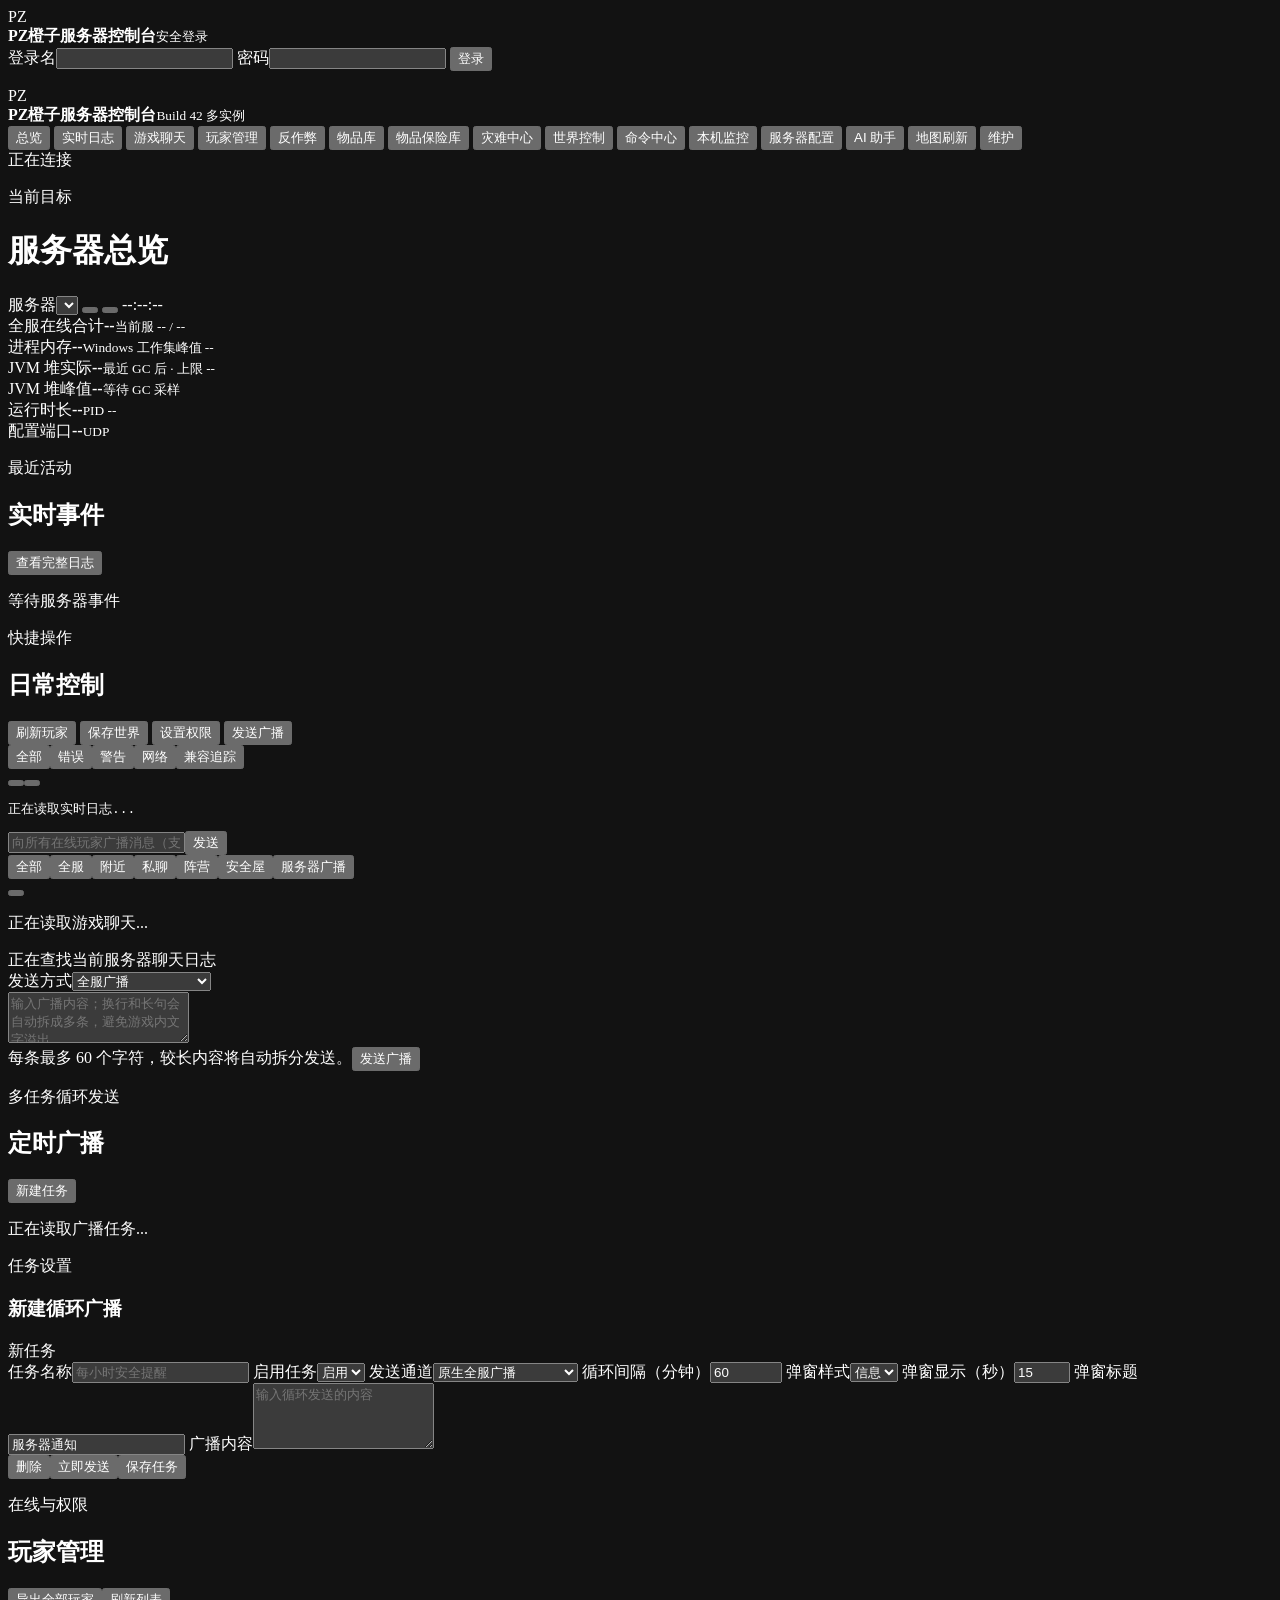
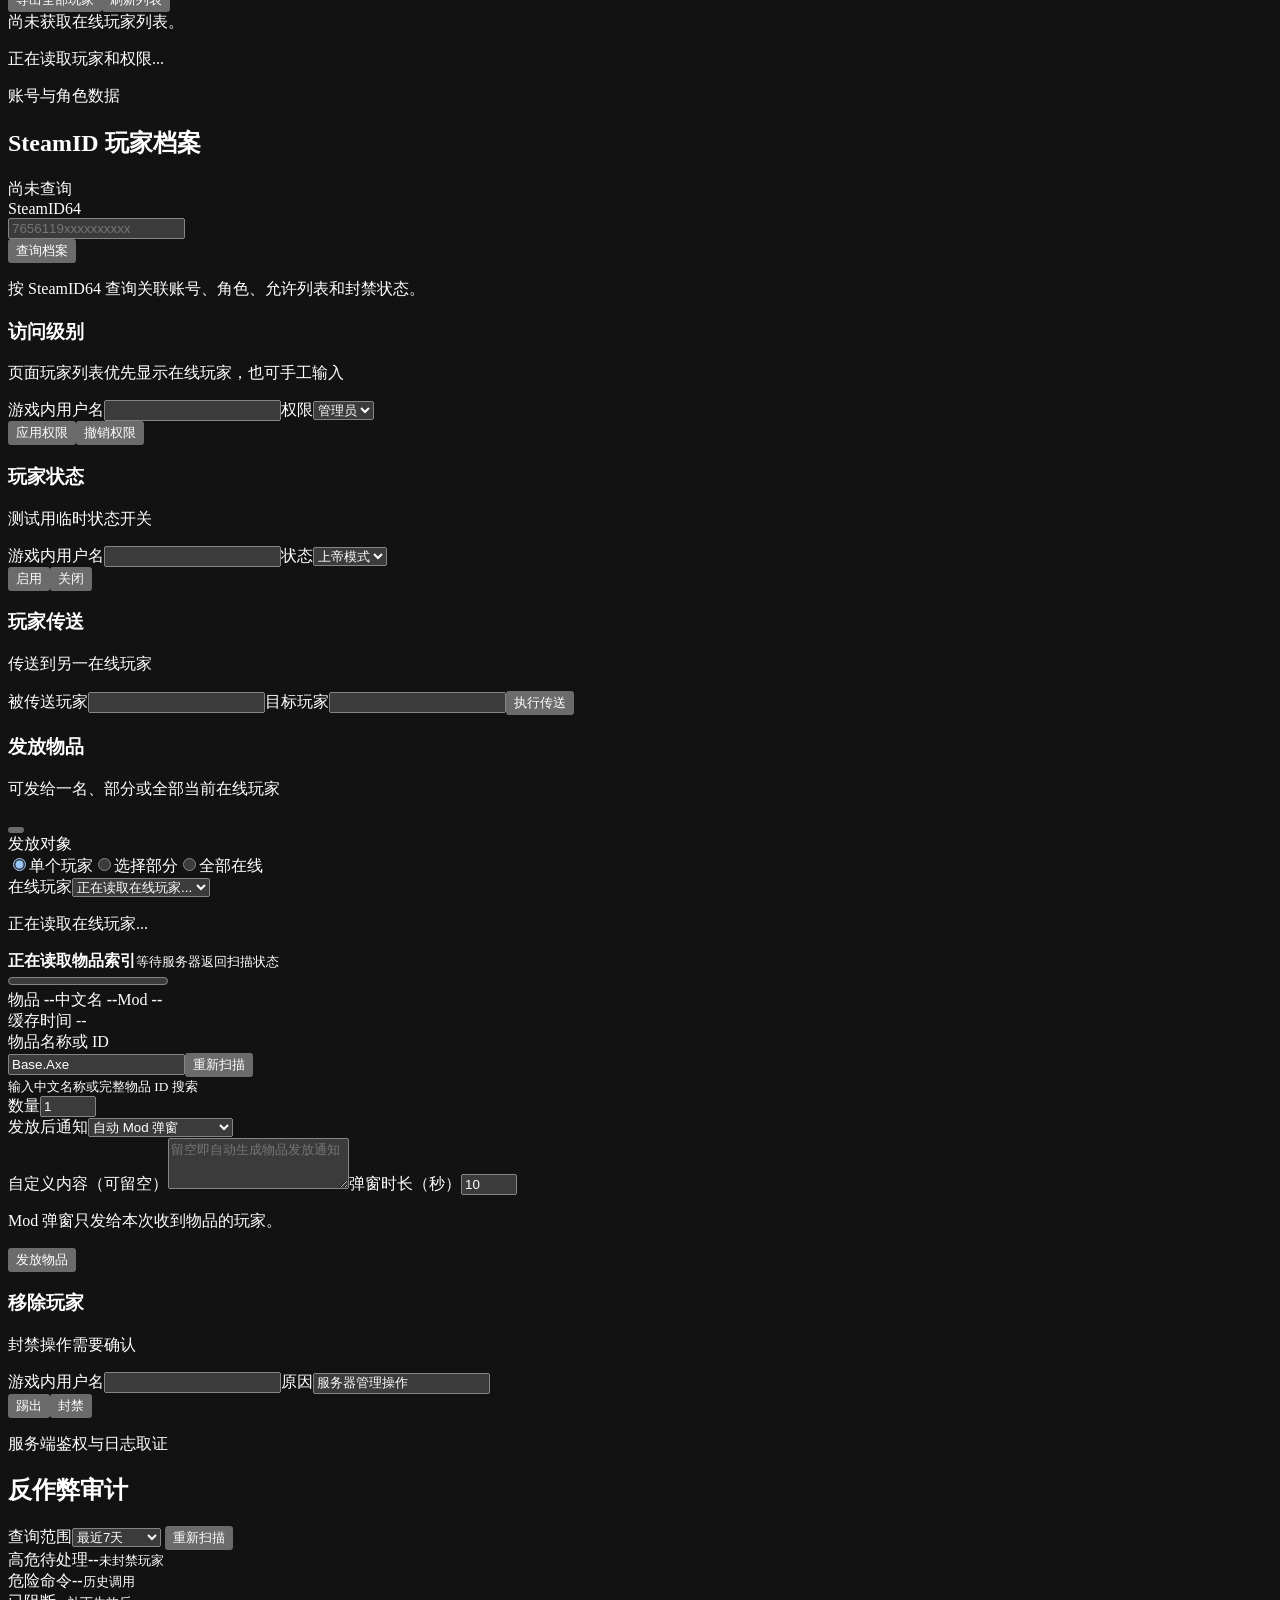
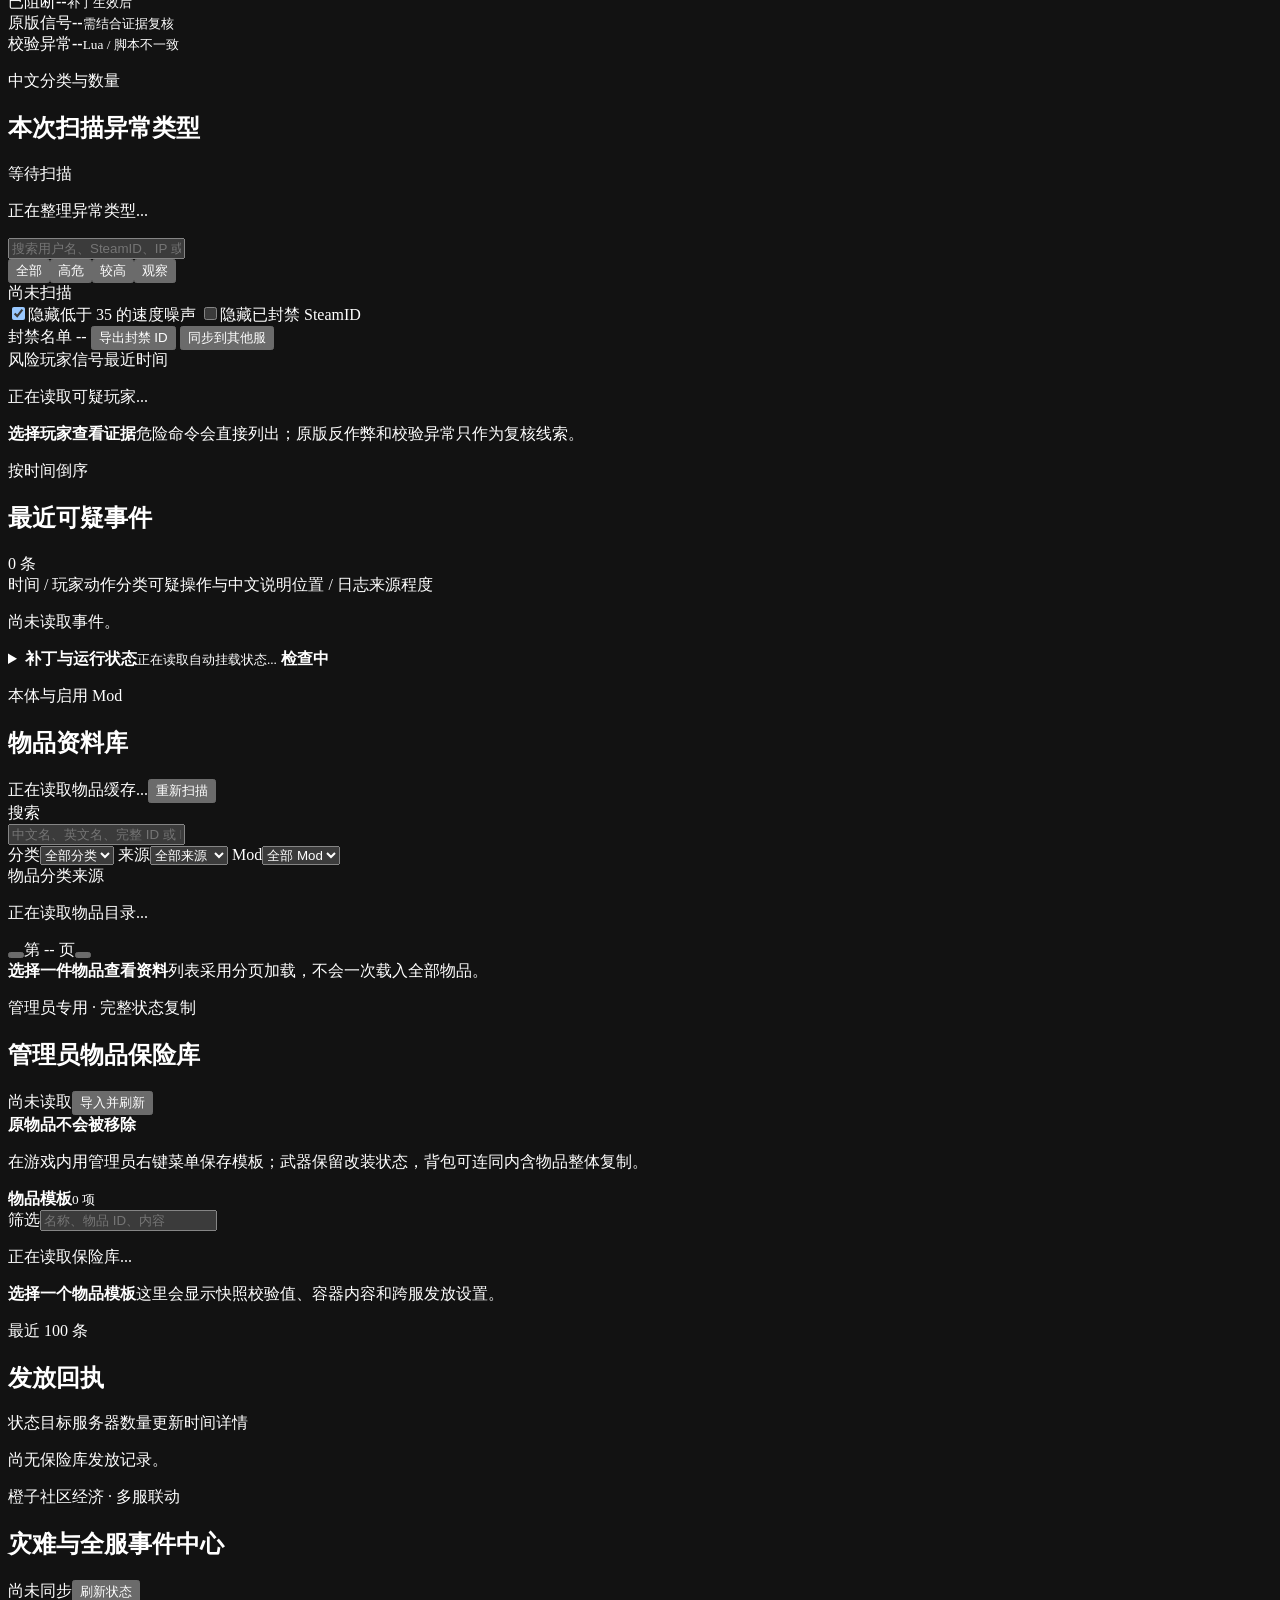
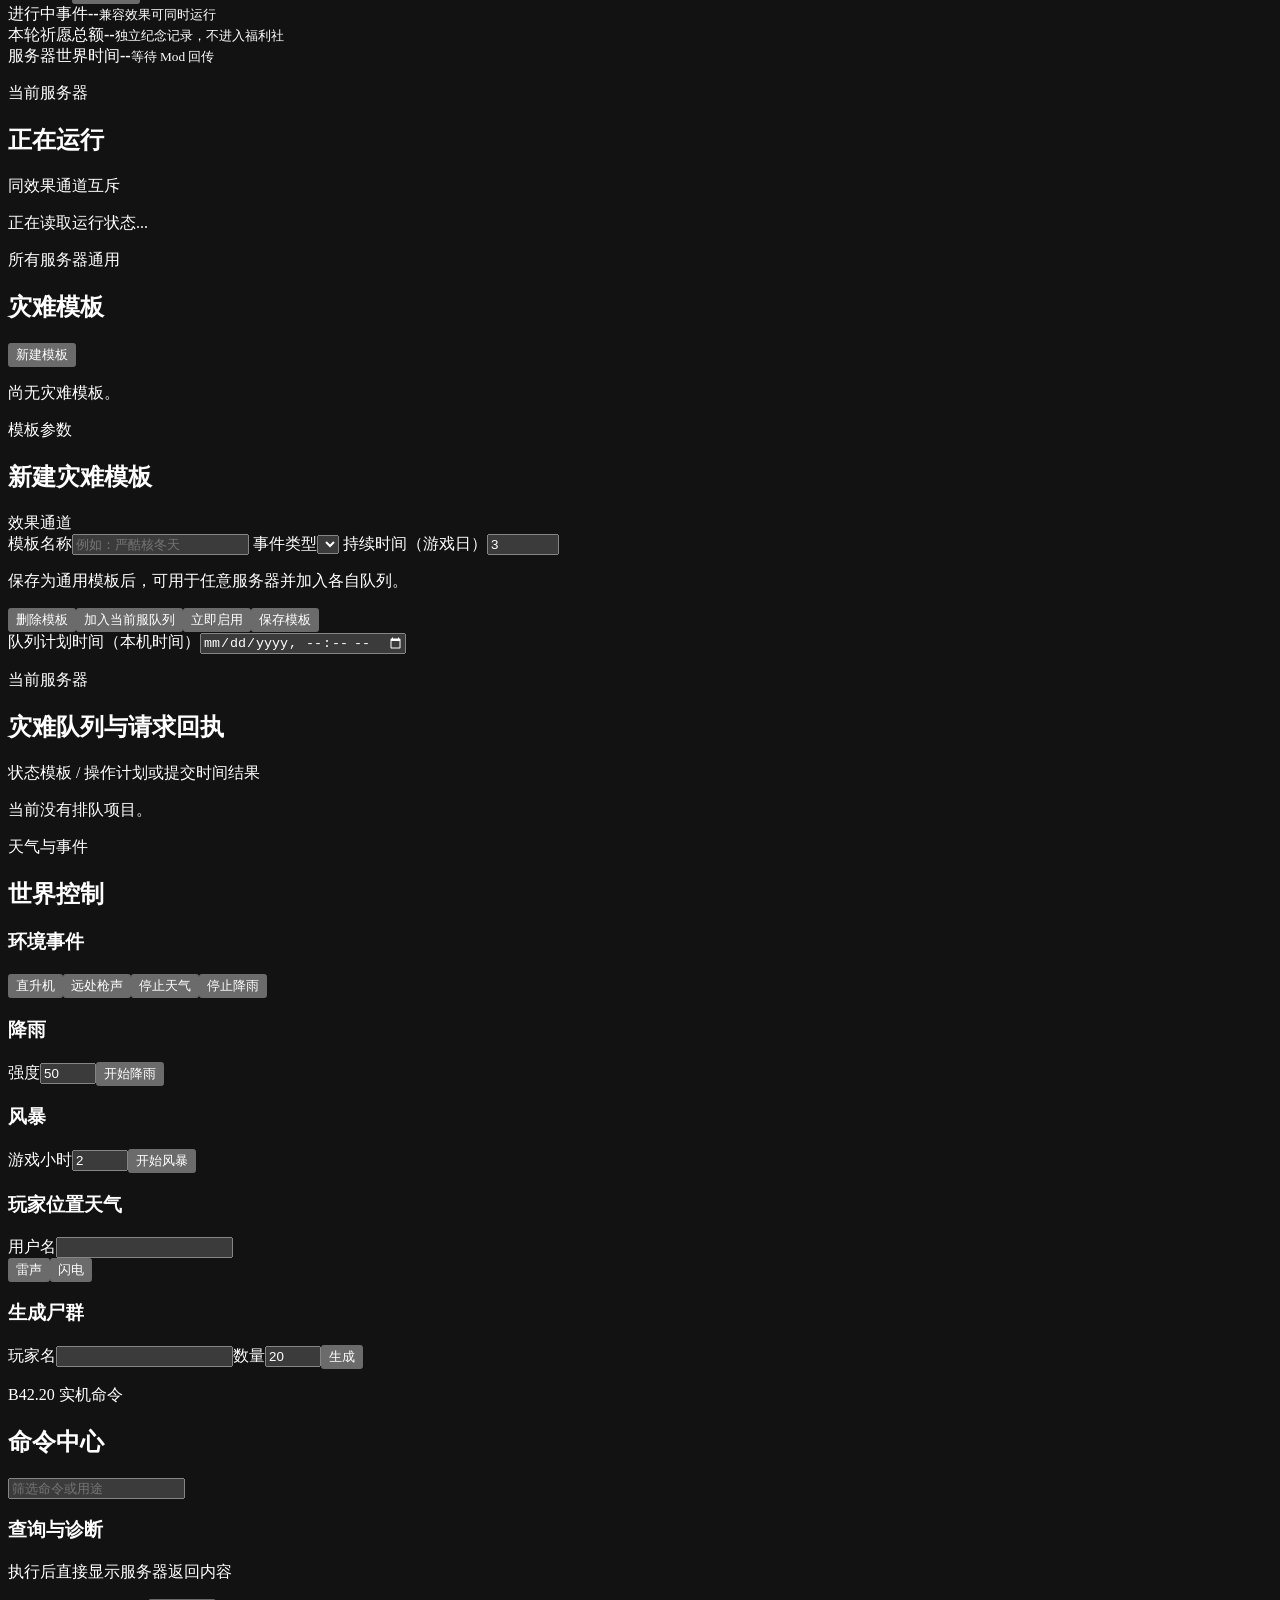
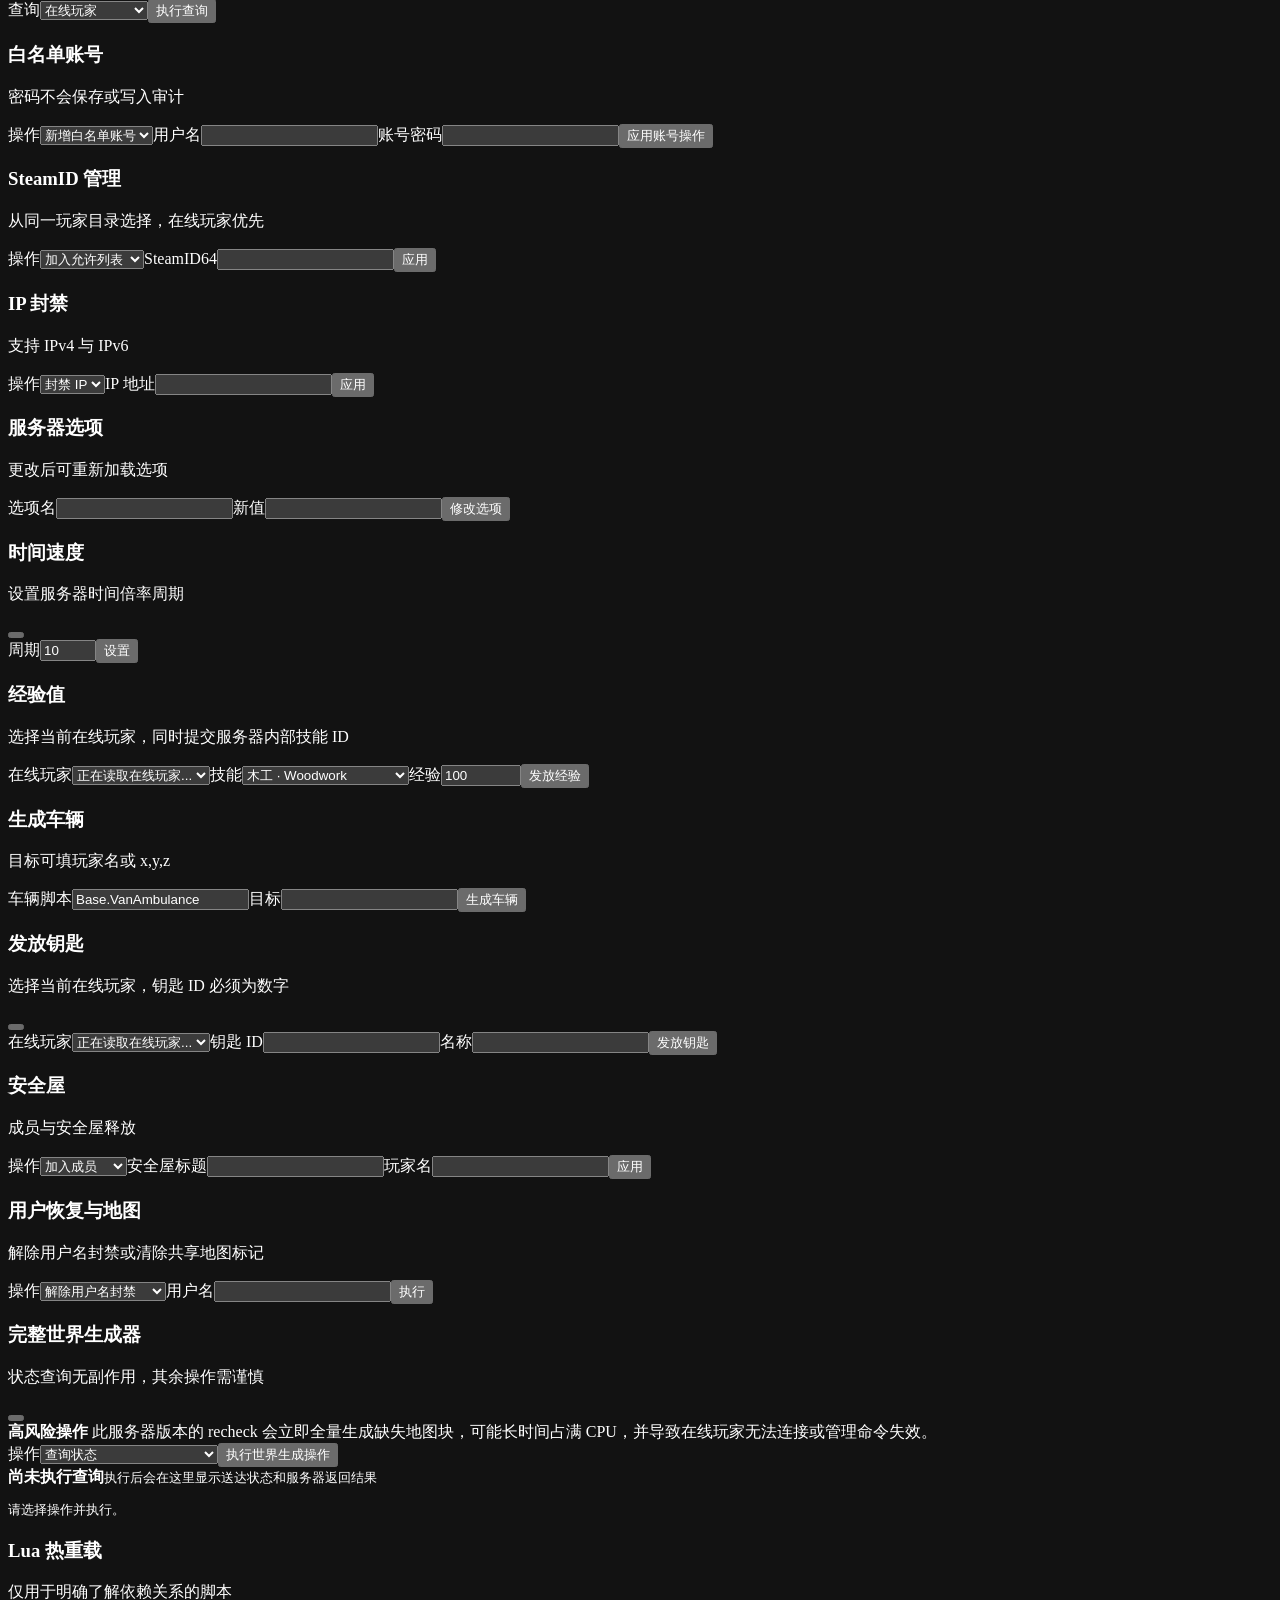
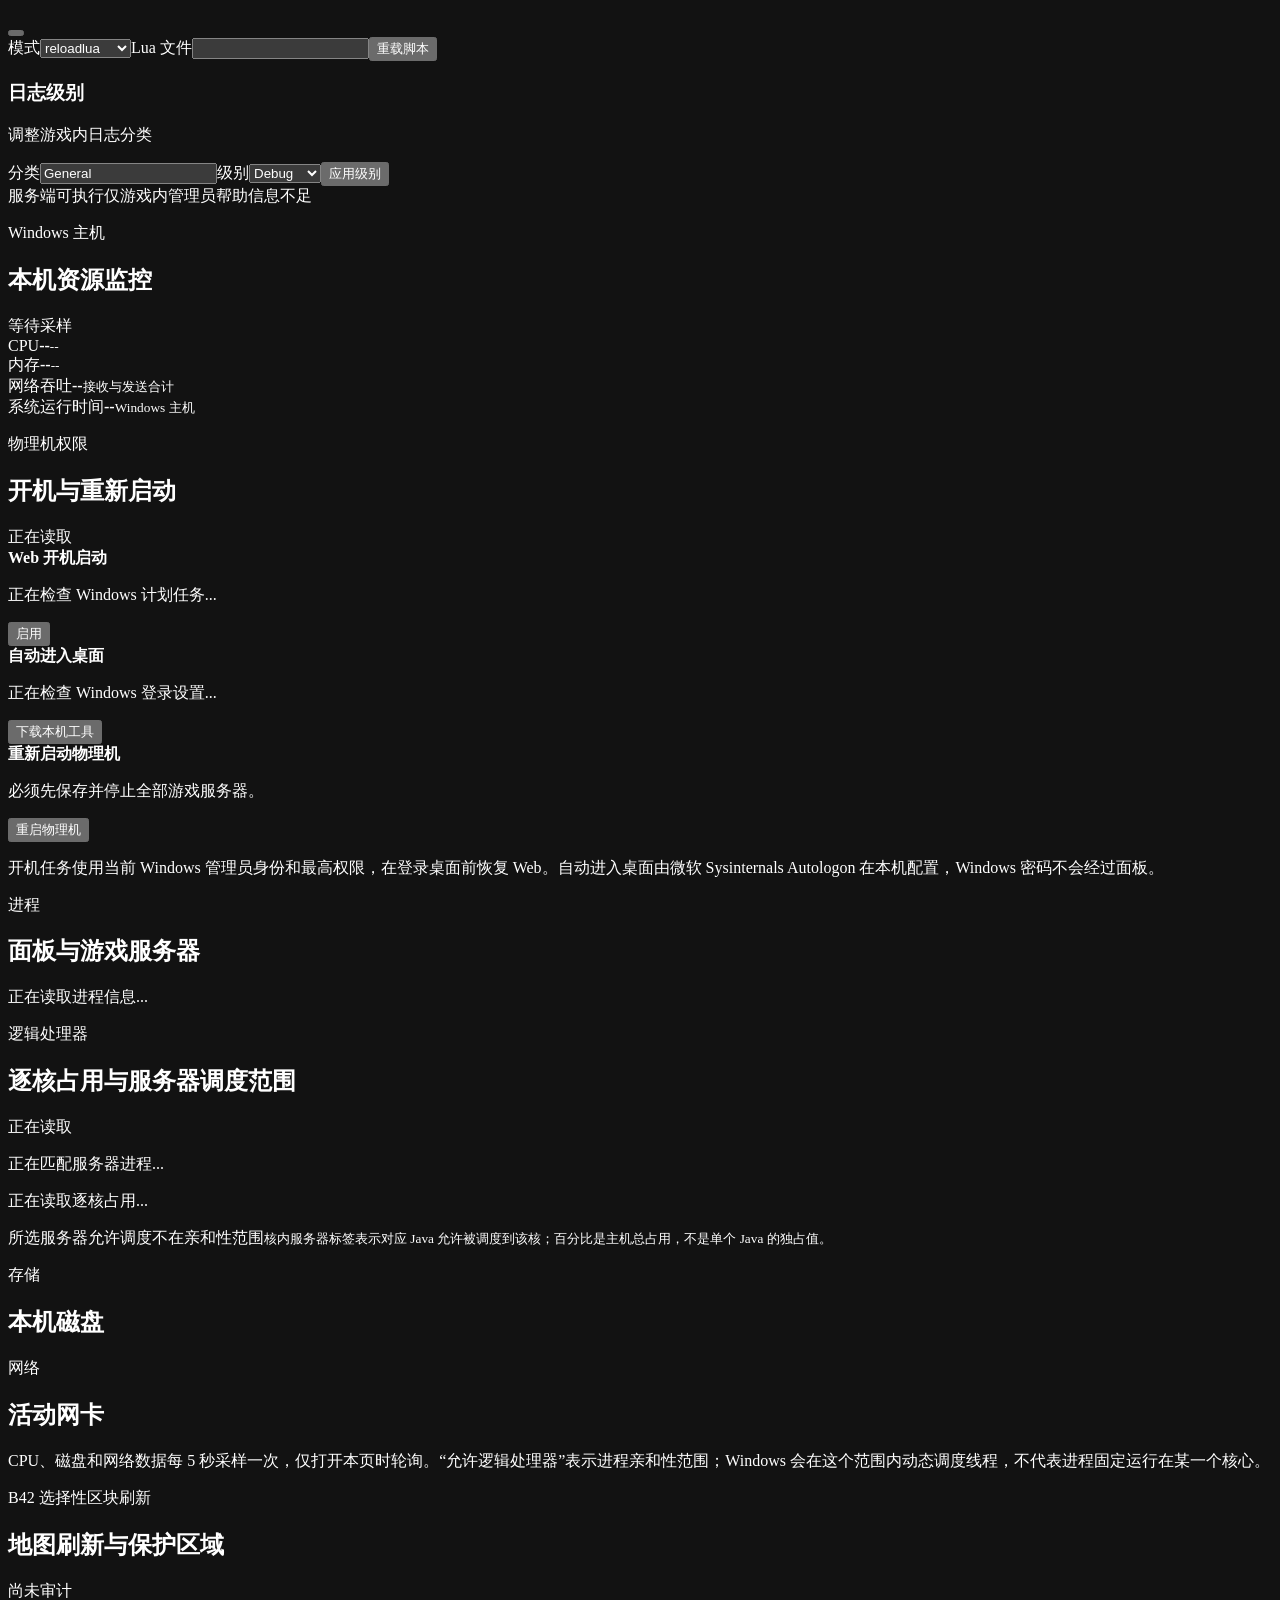
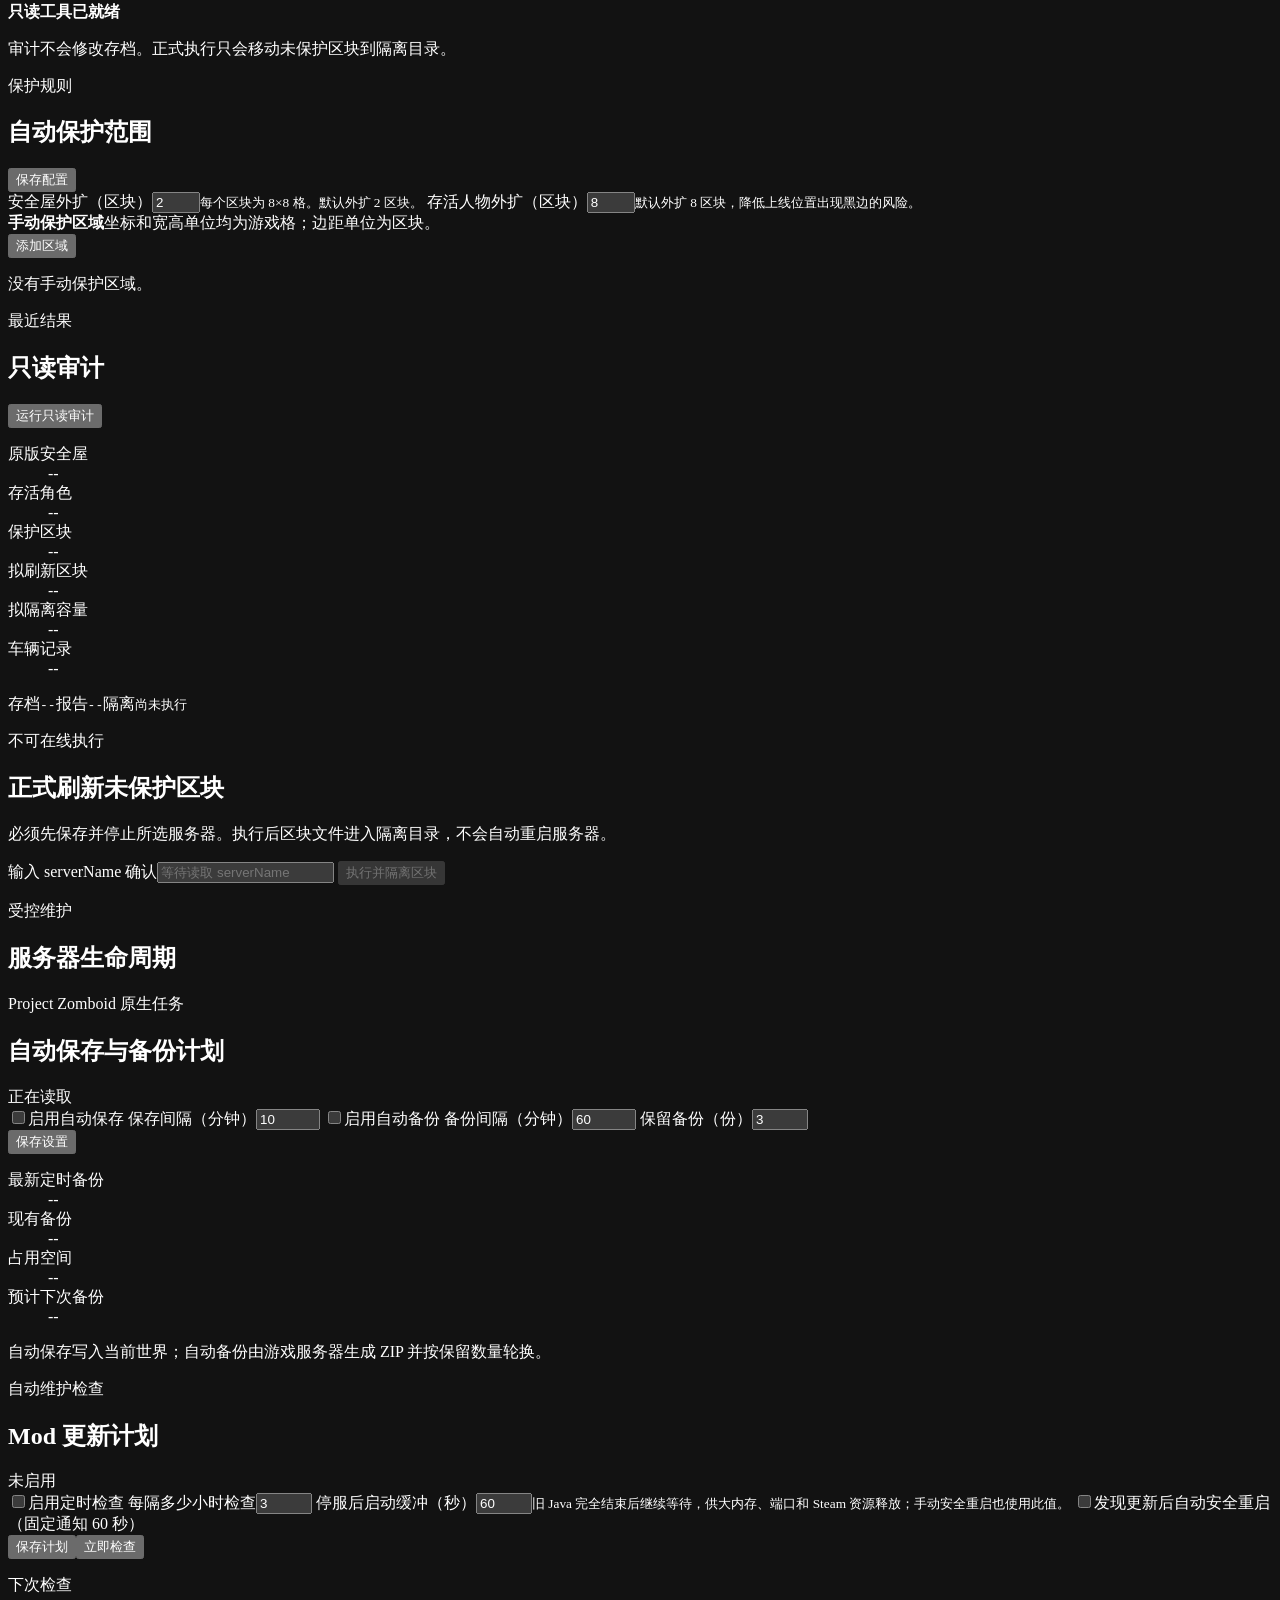
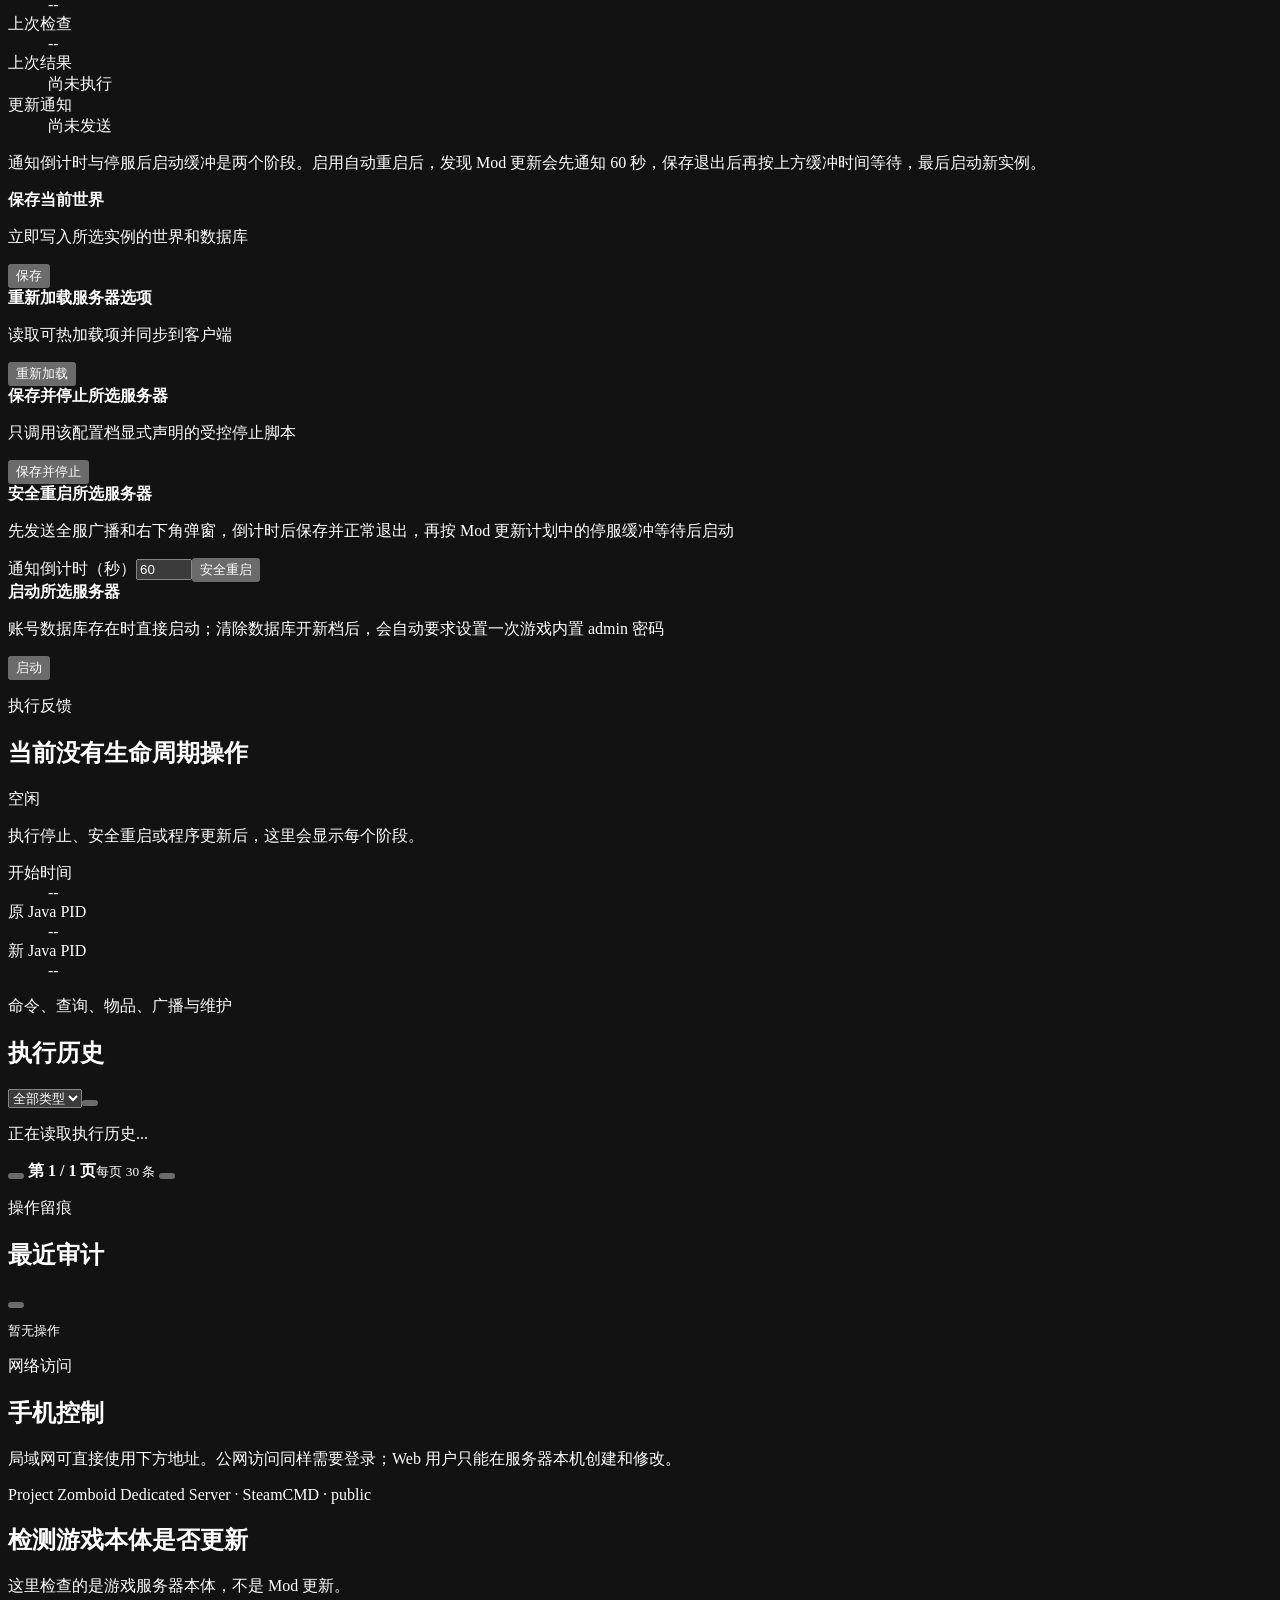
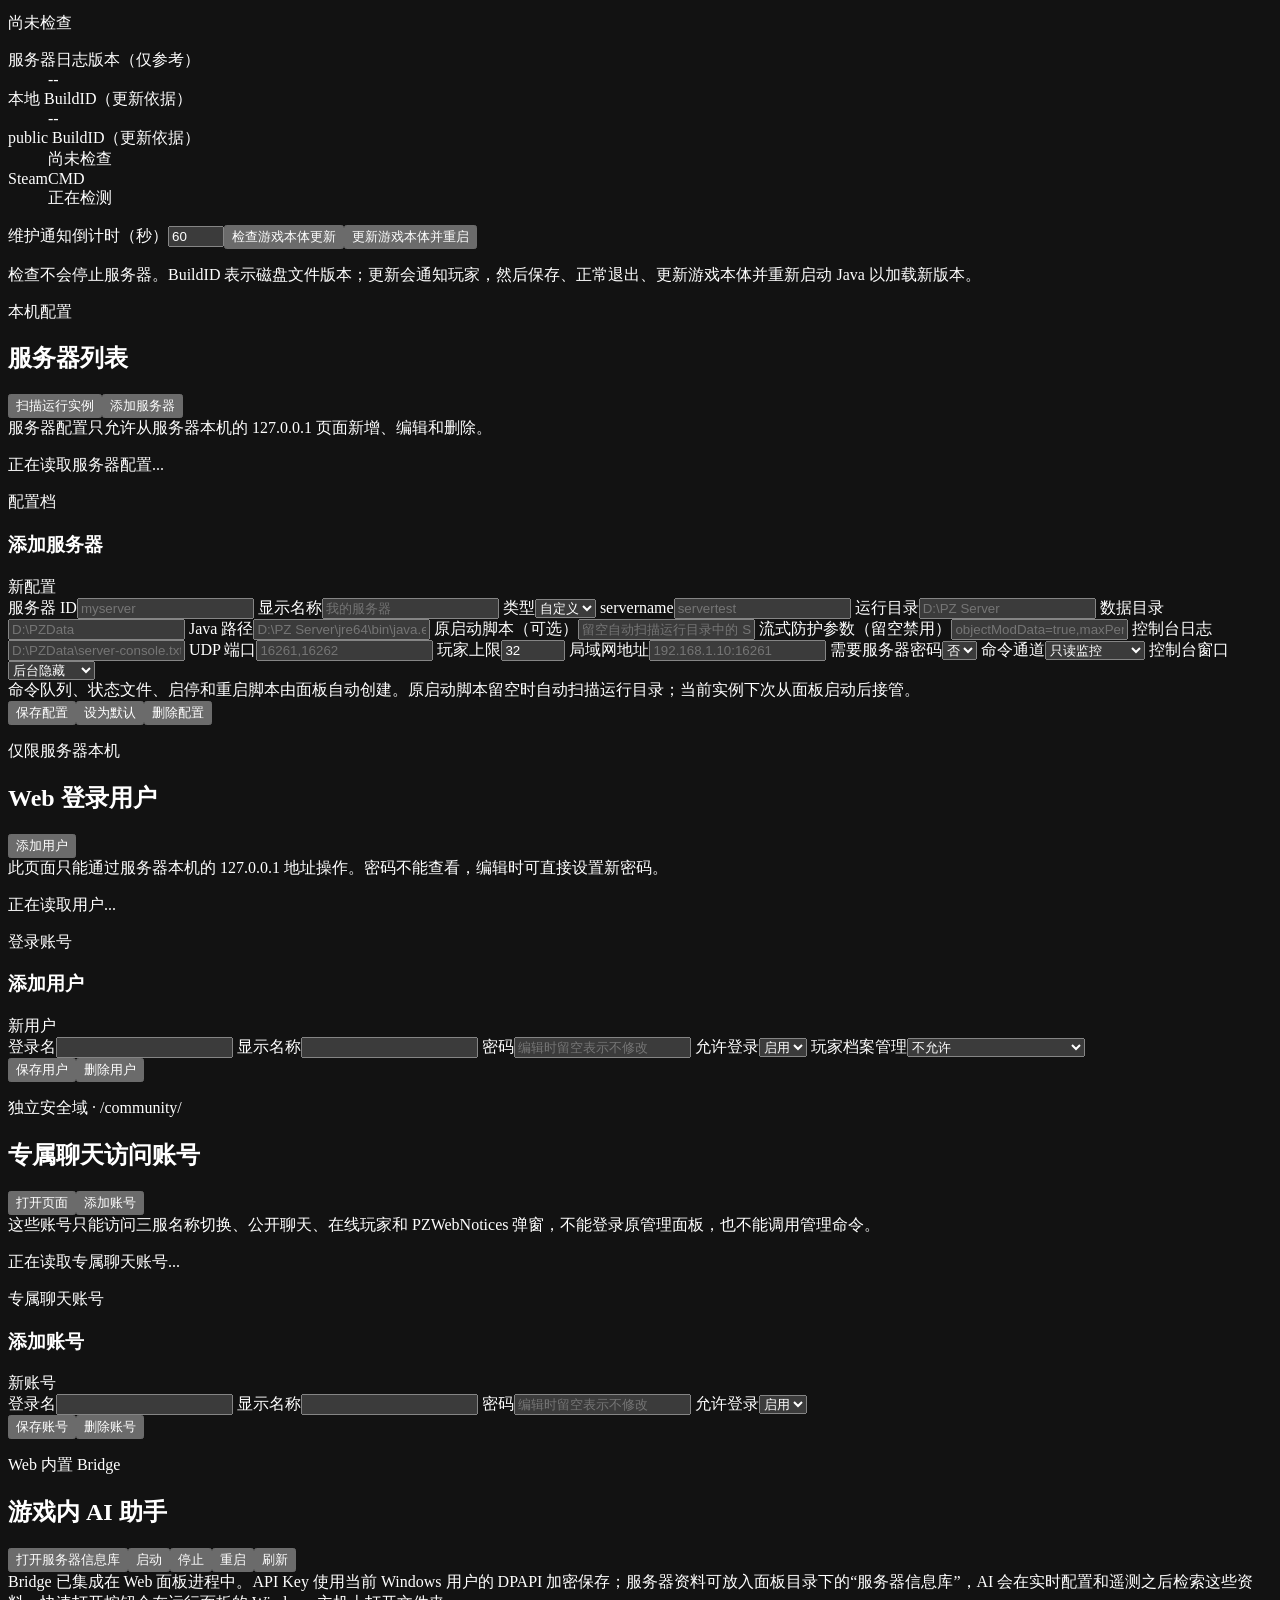
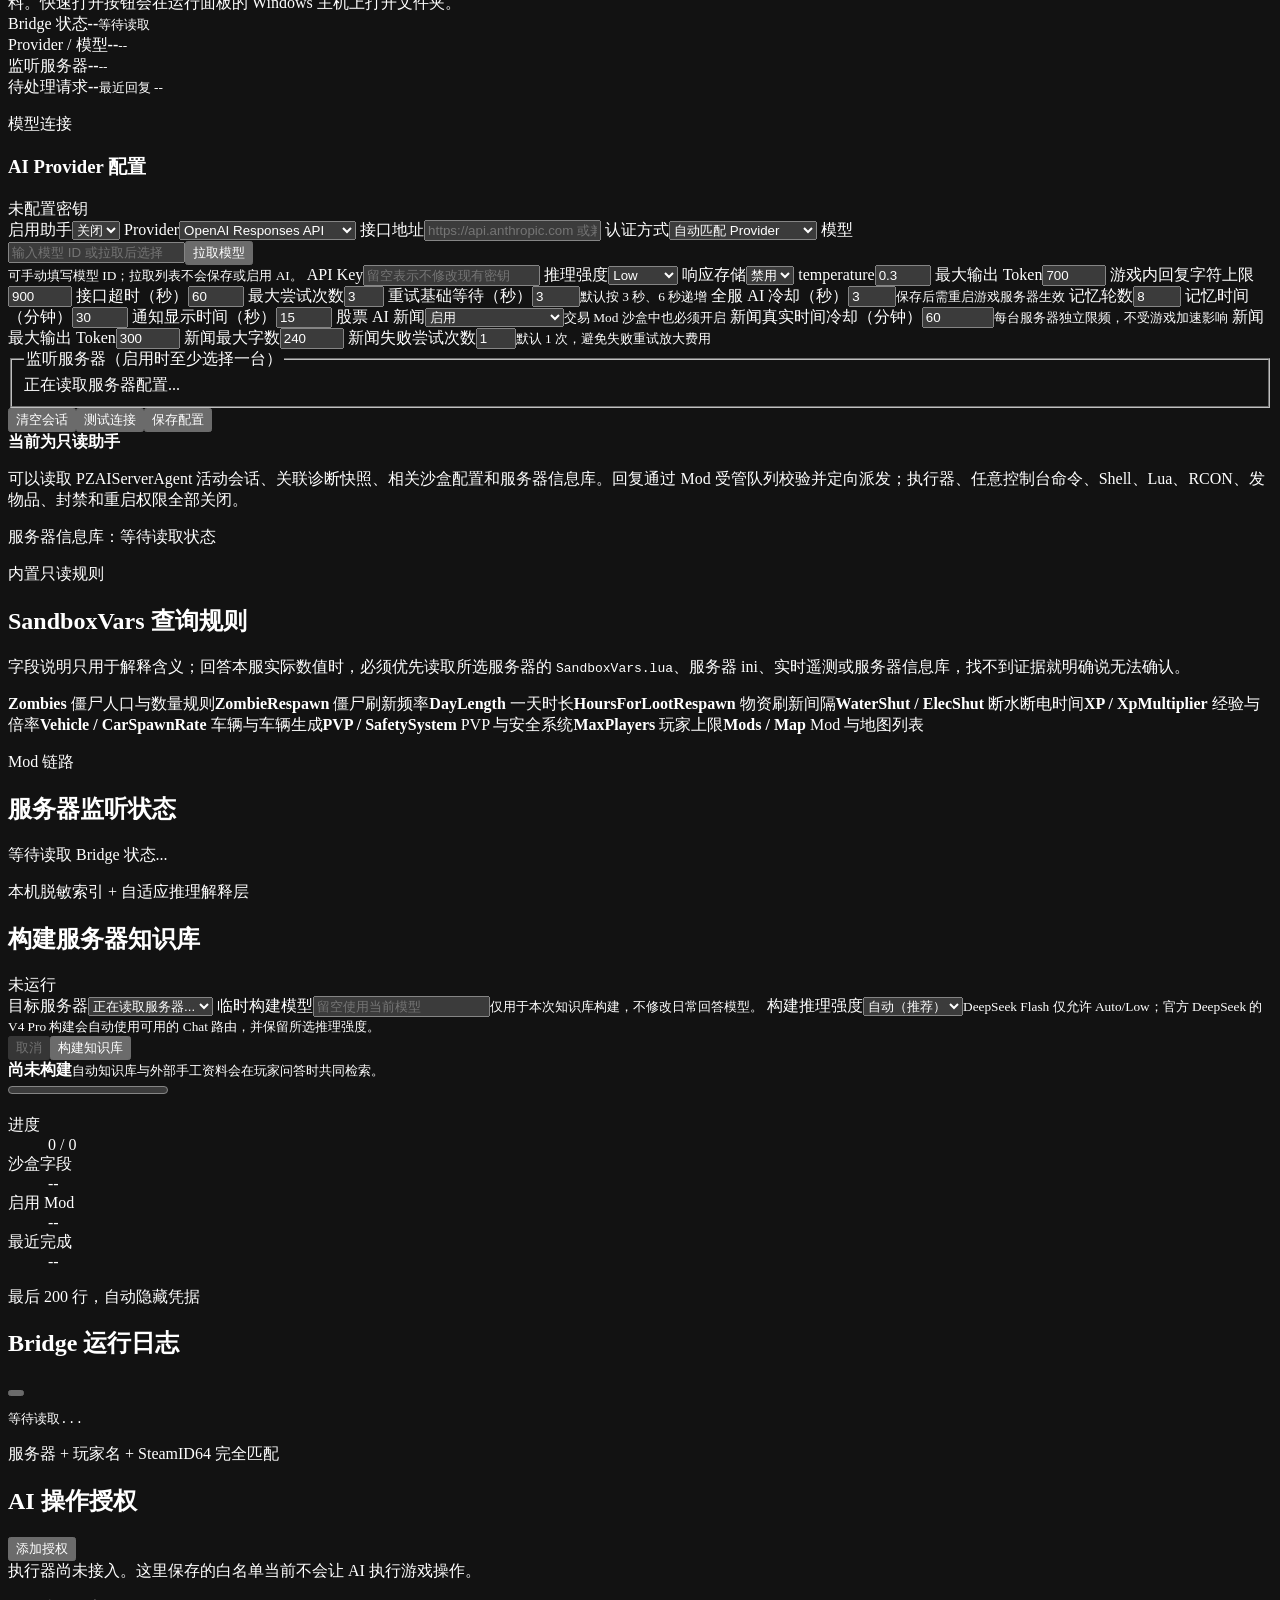
==== commit c4a7856e: "Release 0.9.8 isolated community chat portal" ====
--- a/web/index.html
+++ b/web/index.html
@@ -581,6 +581,22 @@
             <div class="profile-actions"><button class="primary-button" type="submit"><i data-lucide="save"></i>保存用户</button><button class="danger-button" id="deleteUser" type="button"><i data-lucide="user-x"></i>删除用户</button></div>
           </form>
         </div>
+        <div class="section-heading page-heading community-user-heading"><div><p class="eyebrow">独立安全域 · /community/</p><h2>专属聊天访问账号</h2></div><div class="heading-actions"><button class="secondary-button" id="openCommunityPage" type="button"><i data-lucide="external-link"></i>打开页面</button><button class="primary-button" id="newCommunityUser" type="button"><i data-lucide="message-square-user"></i>添加账号</button></div></div>
+        <div class="local-config-notice"><i data-lucide="shield-check"></i><span>这些账号只能访问三服名称切换、公开聊天、在线玩家和 PZWebNotices 弹窗，不能登录原管理面板，也不能调用管理命令。</span></div>
+        <div class="user-layout">
+          <div class="user-list" id="communityUserList"><p class="empty-state">正在读取专属聊天账号...</p></div>
+          <form class="profile-form" id="communityUserForm">
+            <input name="id" type="hidden">
+            <div class="profile-form-head"><div><p class="eyebrow">专属聊天账号</p><h3 id="communityUserFormTitle">添加账号</h3></div><span class="badge neutral" id="communityUserModeBadge">新账号</span></div>
+            <div class="profile-fields">
+              <label>登录名<input name="username" maxlength="32" pattern="[A-Za-z0-9][A-Za-z0-9_.-]{2,31}" required></label>
+              <label>显示名称<input name="displayName" maxlength="64" required></label>
+              <label class="wide">密码<input name="password" type="password" minlength="10" maxlength="128" autocomplete="new-password" placeholder="编辑时留空表示不修改"></label>
+              <label>允许登录<select name="enabled"><option value="true">启用</option><option value="false">禁用</option></select></label>
+            </div>
+            <div class="profile-actions"><button class="primary-button" type="submit"><i data-lucide="save"></i>保存账号</button><button class="danger-button" id="deleteCommunityUser" type="button"><i data-lucide="user-x"></i>删除账号</button></div>
+          </form>
+        </div>
       </section>
       <section class="view" id="view-ai">
         <div class="section-heading page-heading"><div><p class="eyebrow">Web 内置 Bridge</p><h2>游戏内 AI 助手</h2></div><div class="heading-actions"><button class="secondary-button" id="openAIKnowledge" type="button"><i data-lucide="folder-open"></i>打开服务器信息库</button><button class="secondary-button" id="startAI" type="button"><i data-lucide="play"></i>启动</button><button class="secondary-button" id="stopAI" type="button"><i data-lucide="square"></i>停止</button><button class="secondary-button" id="restartAI" type="button"><i data-lucide="rotate-cw"></i>重启</button><button class="secondary-button" id="refreshAI" type="button"><i data-lucide="refresh-cw"></i>刷新</button></div></div>
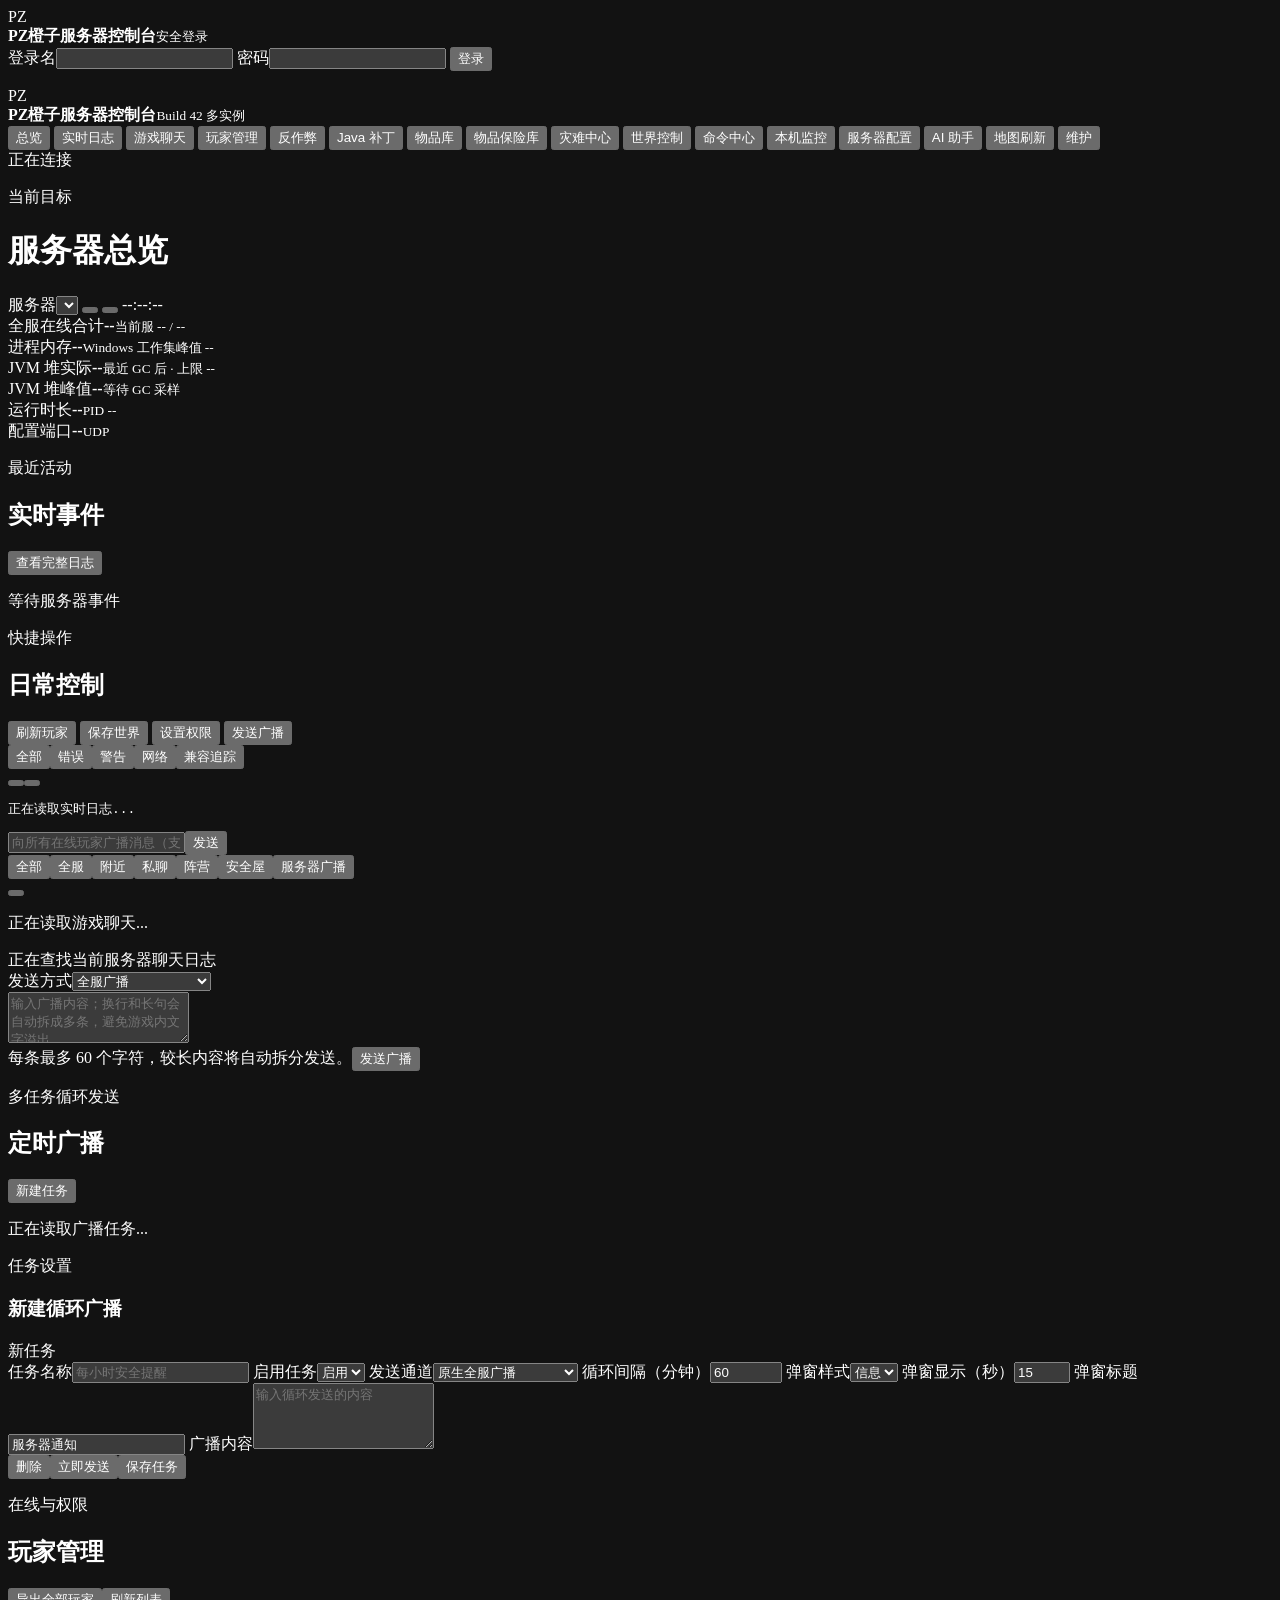
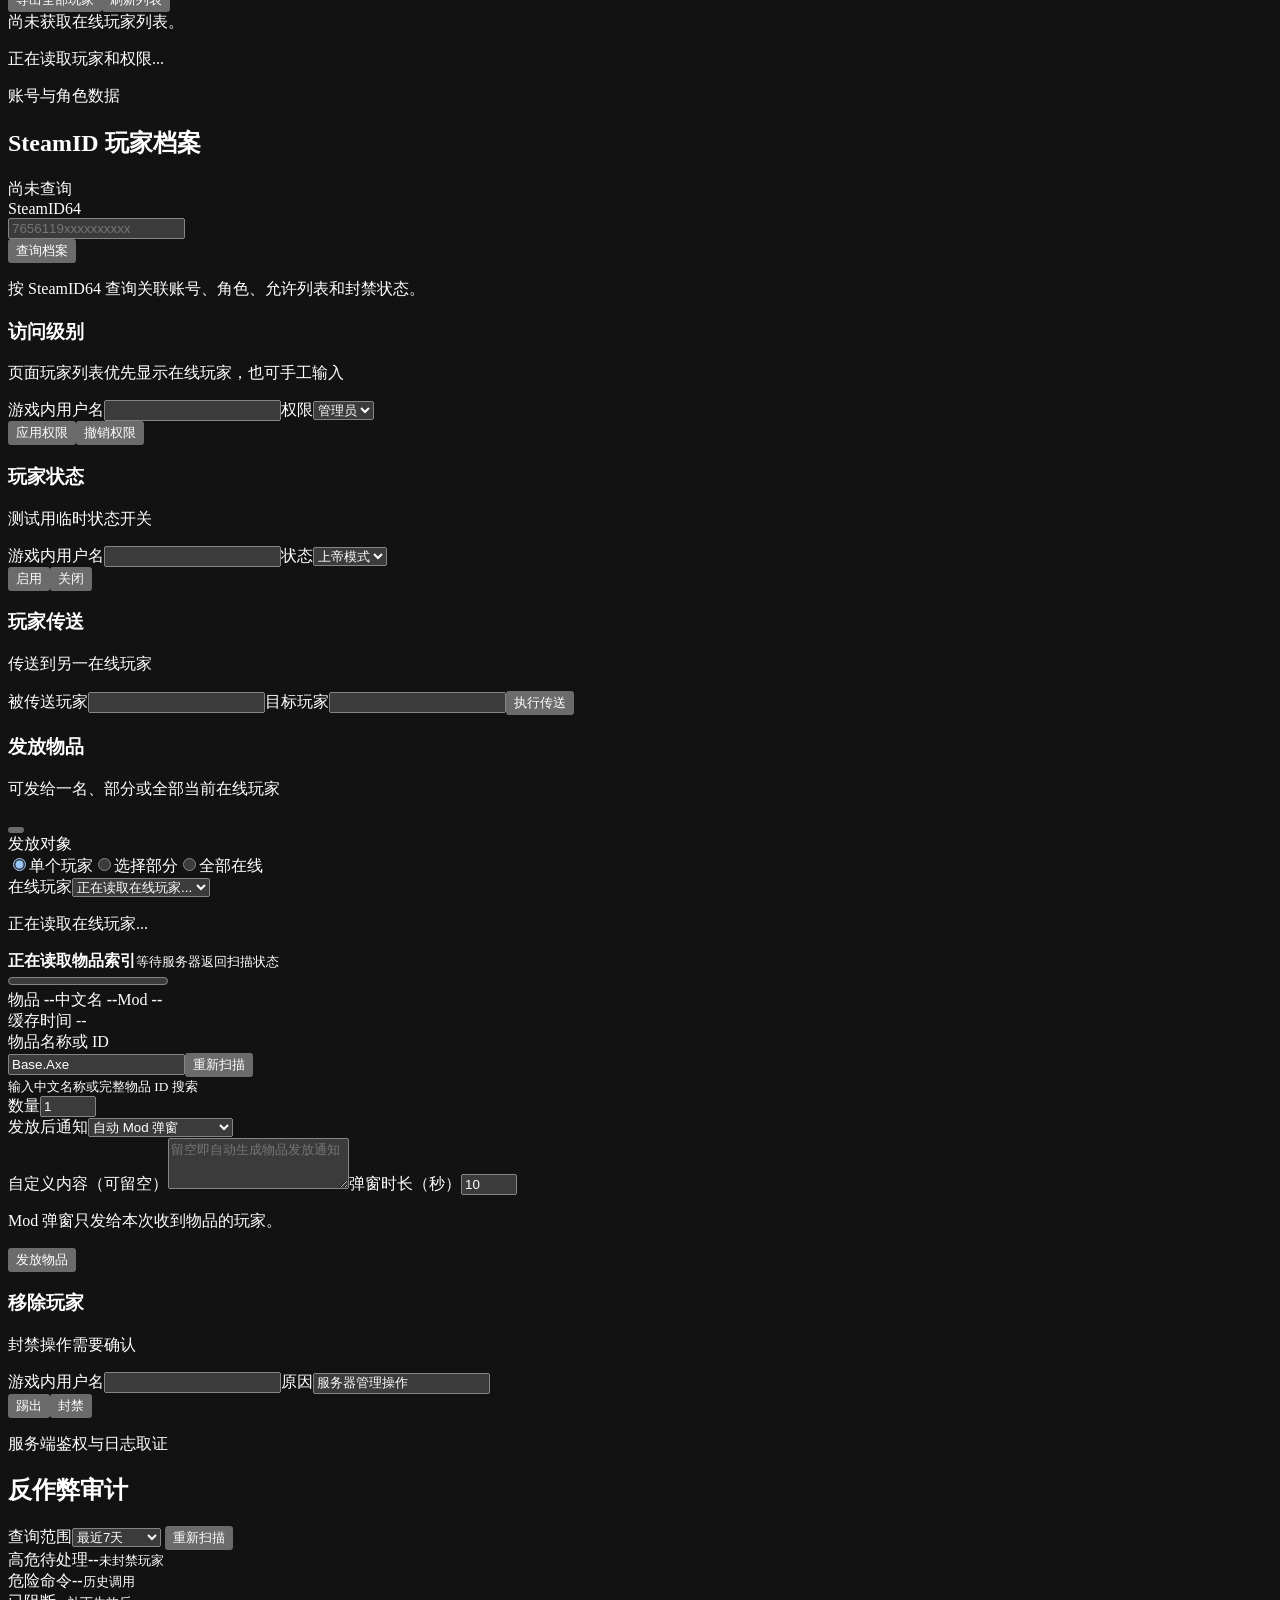
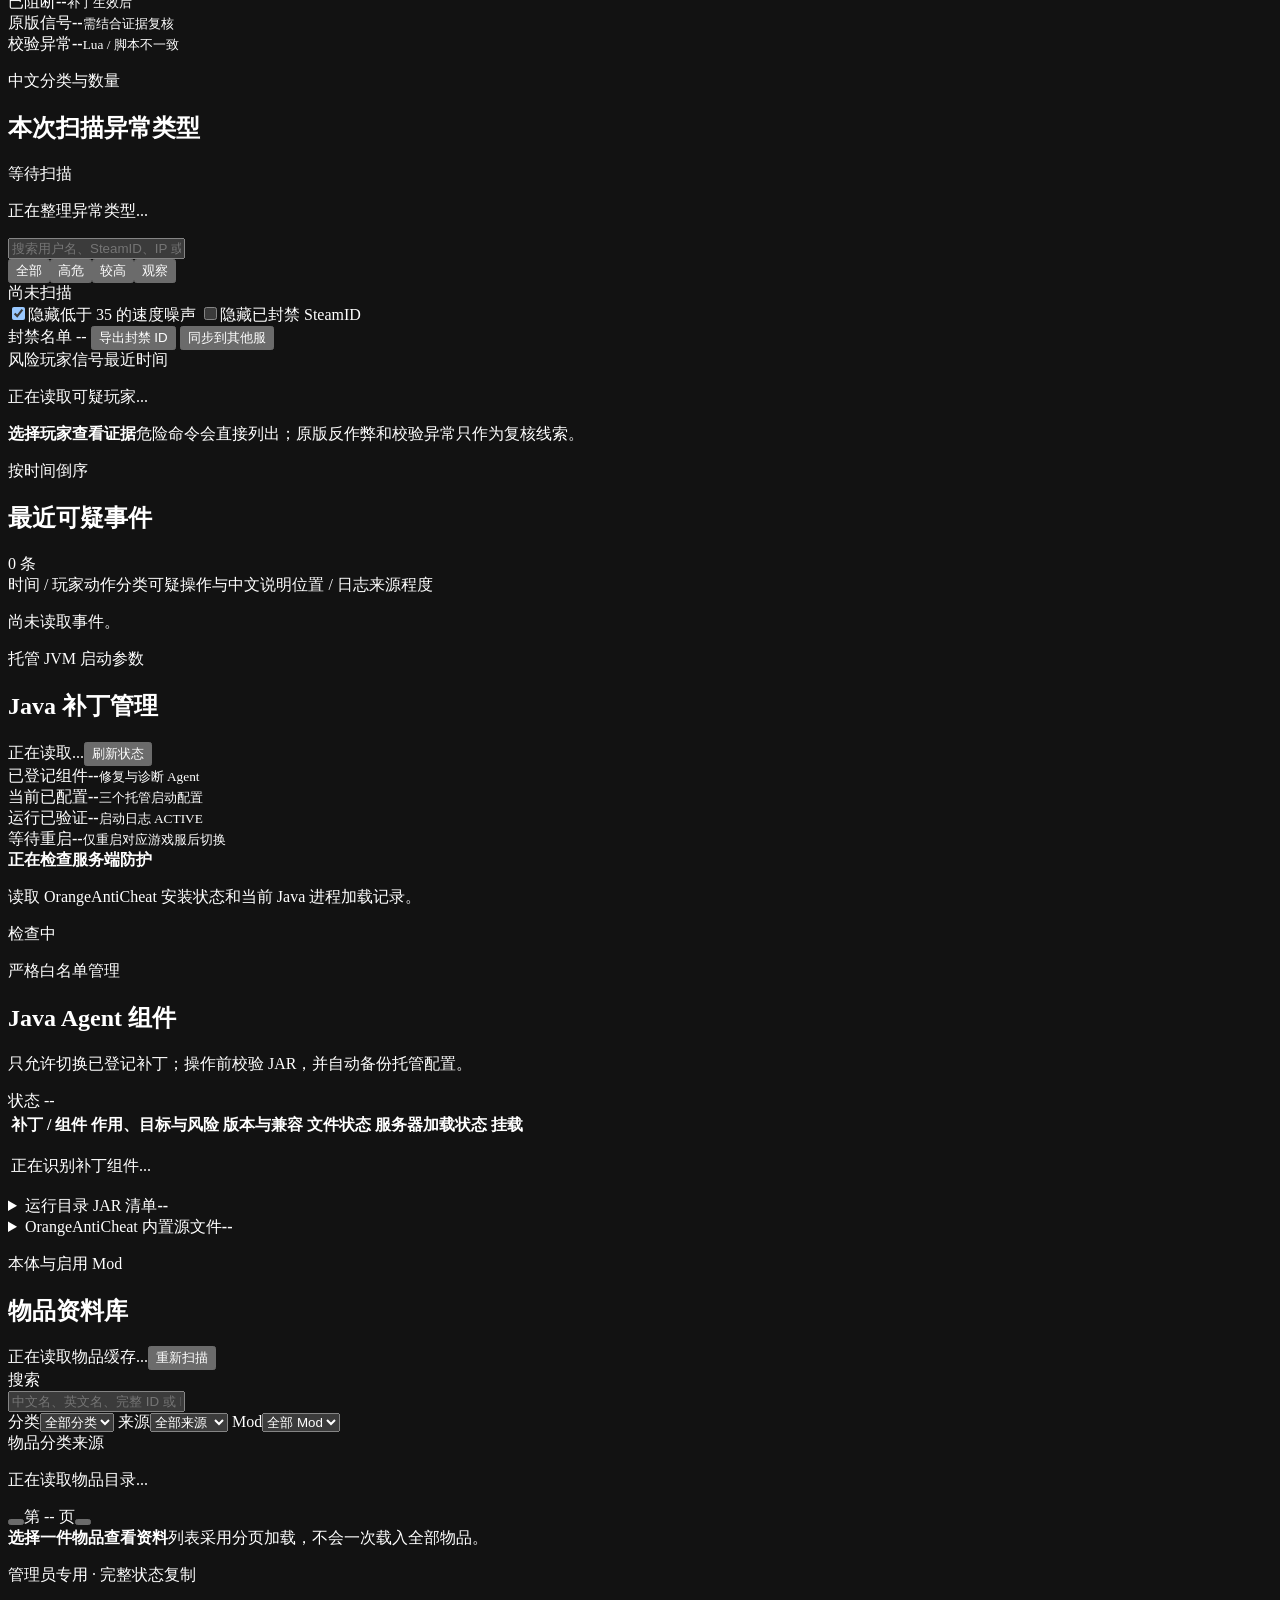
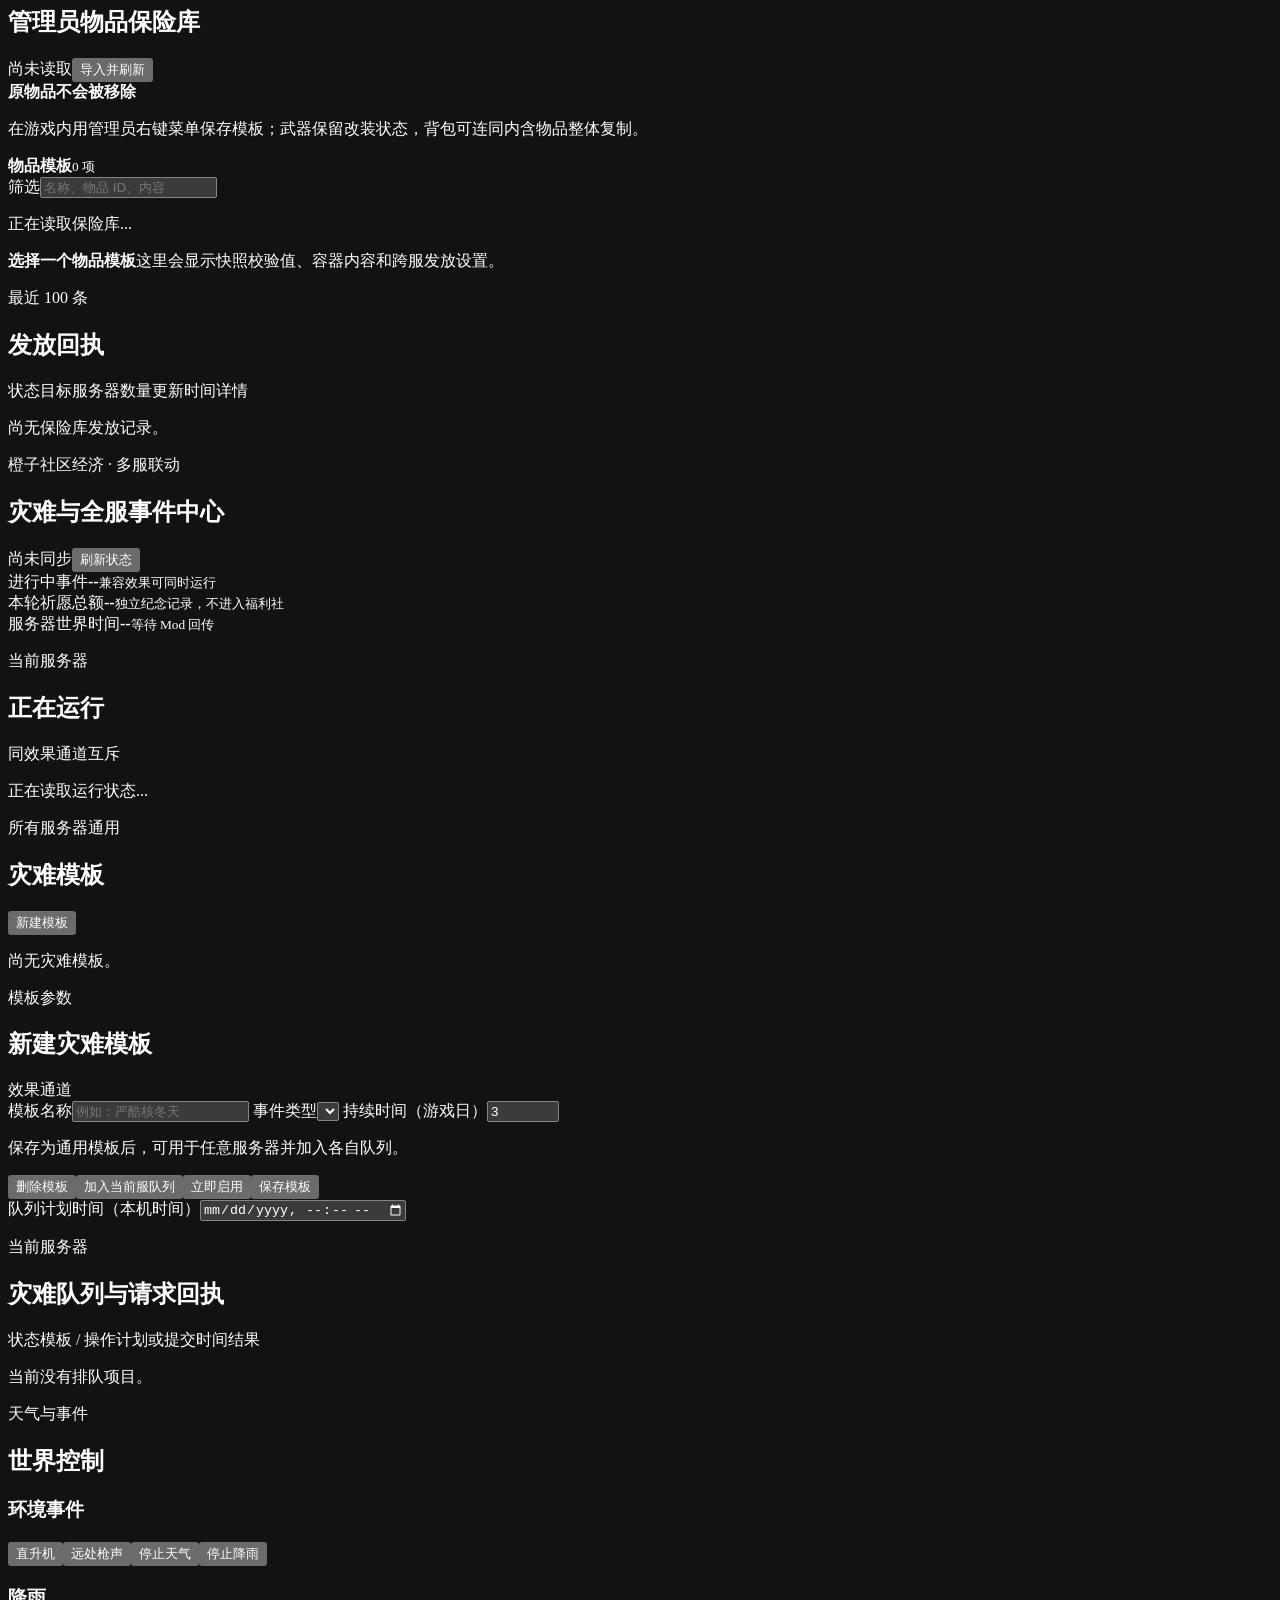
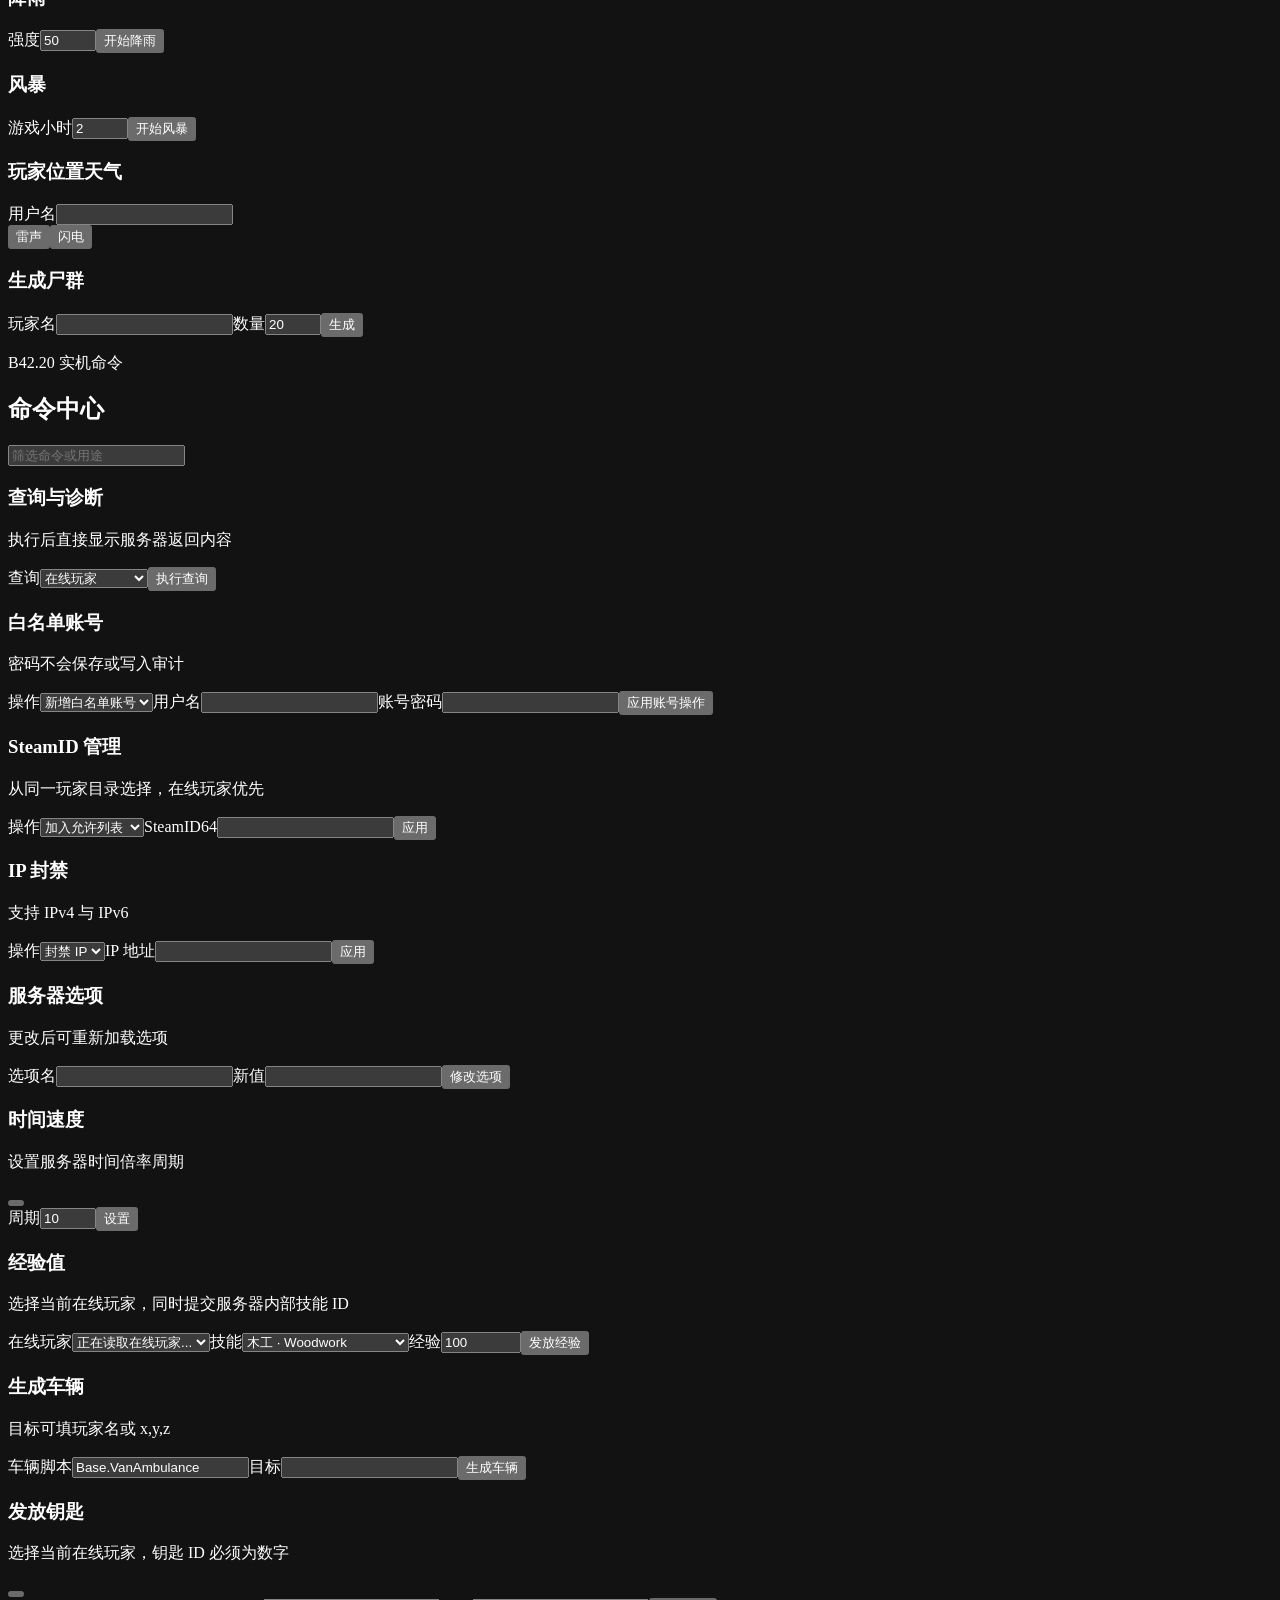
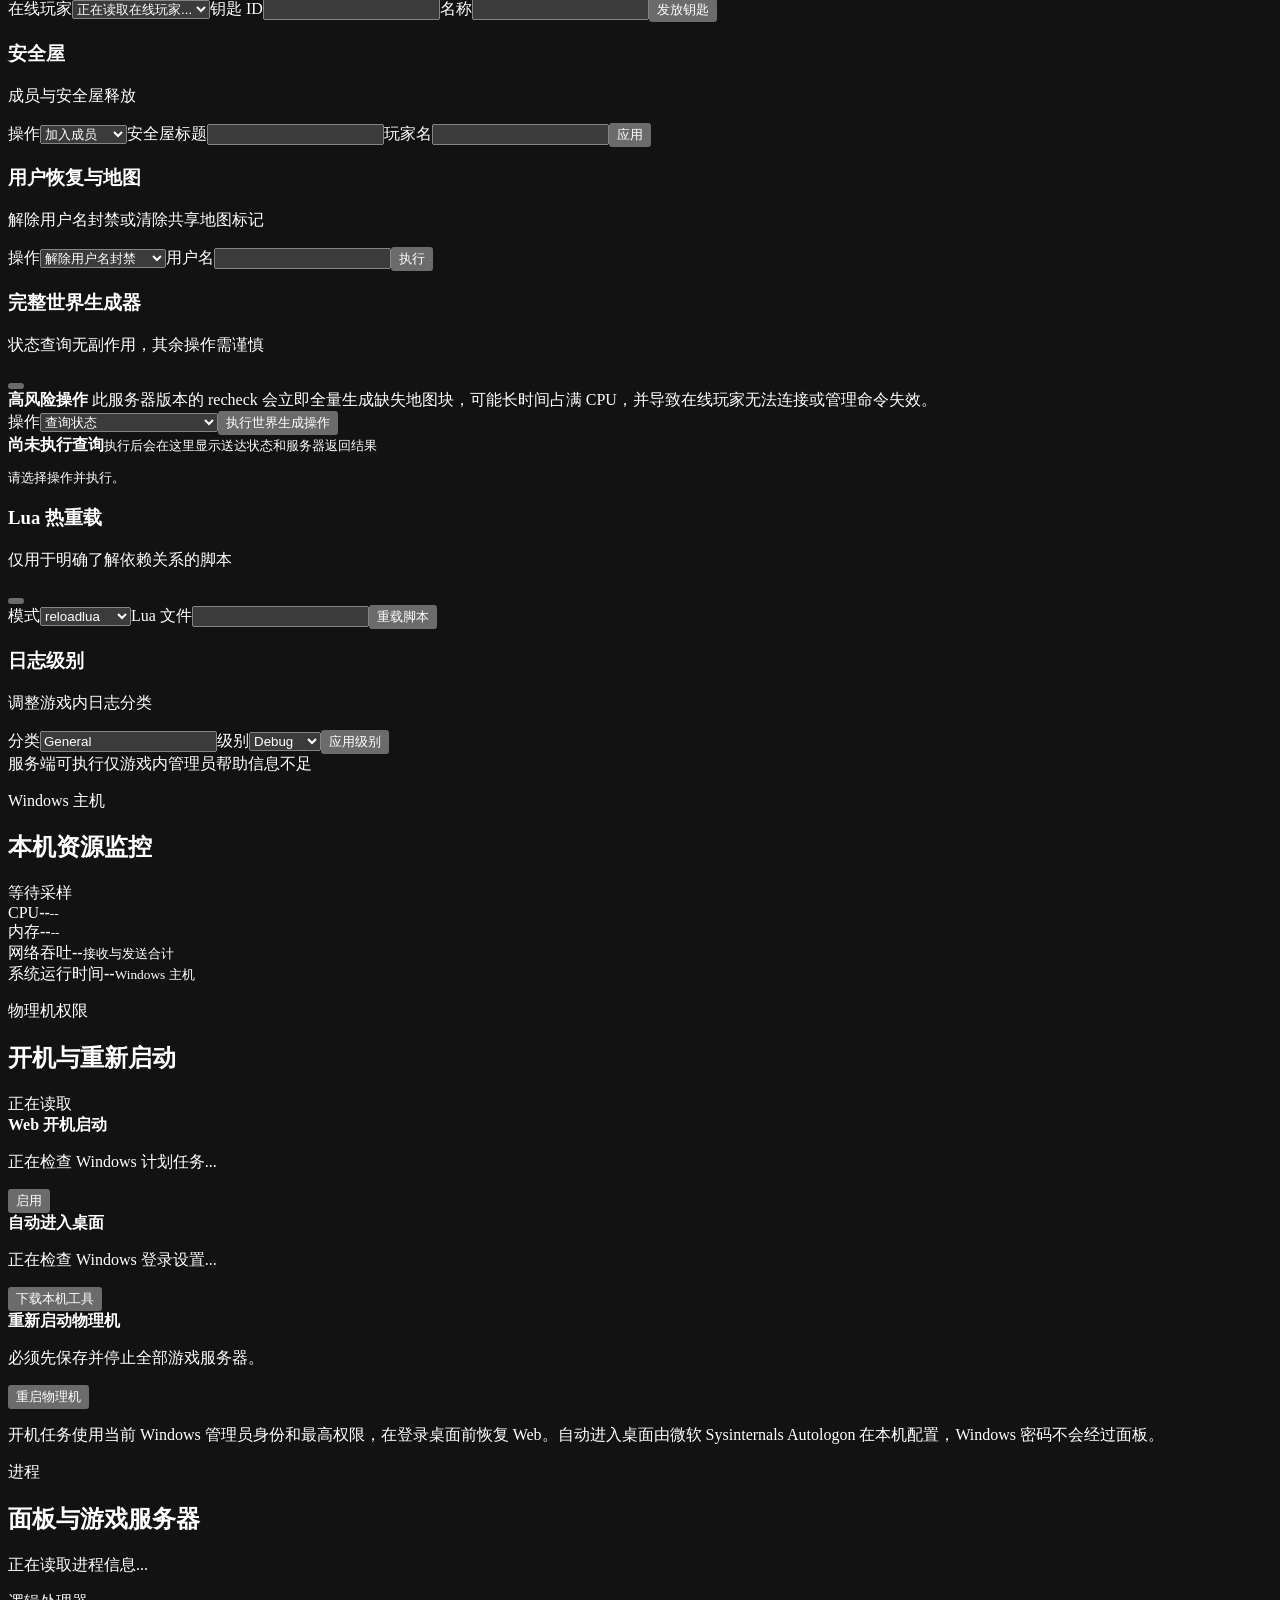
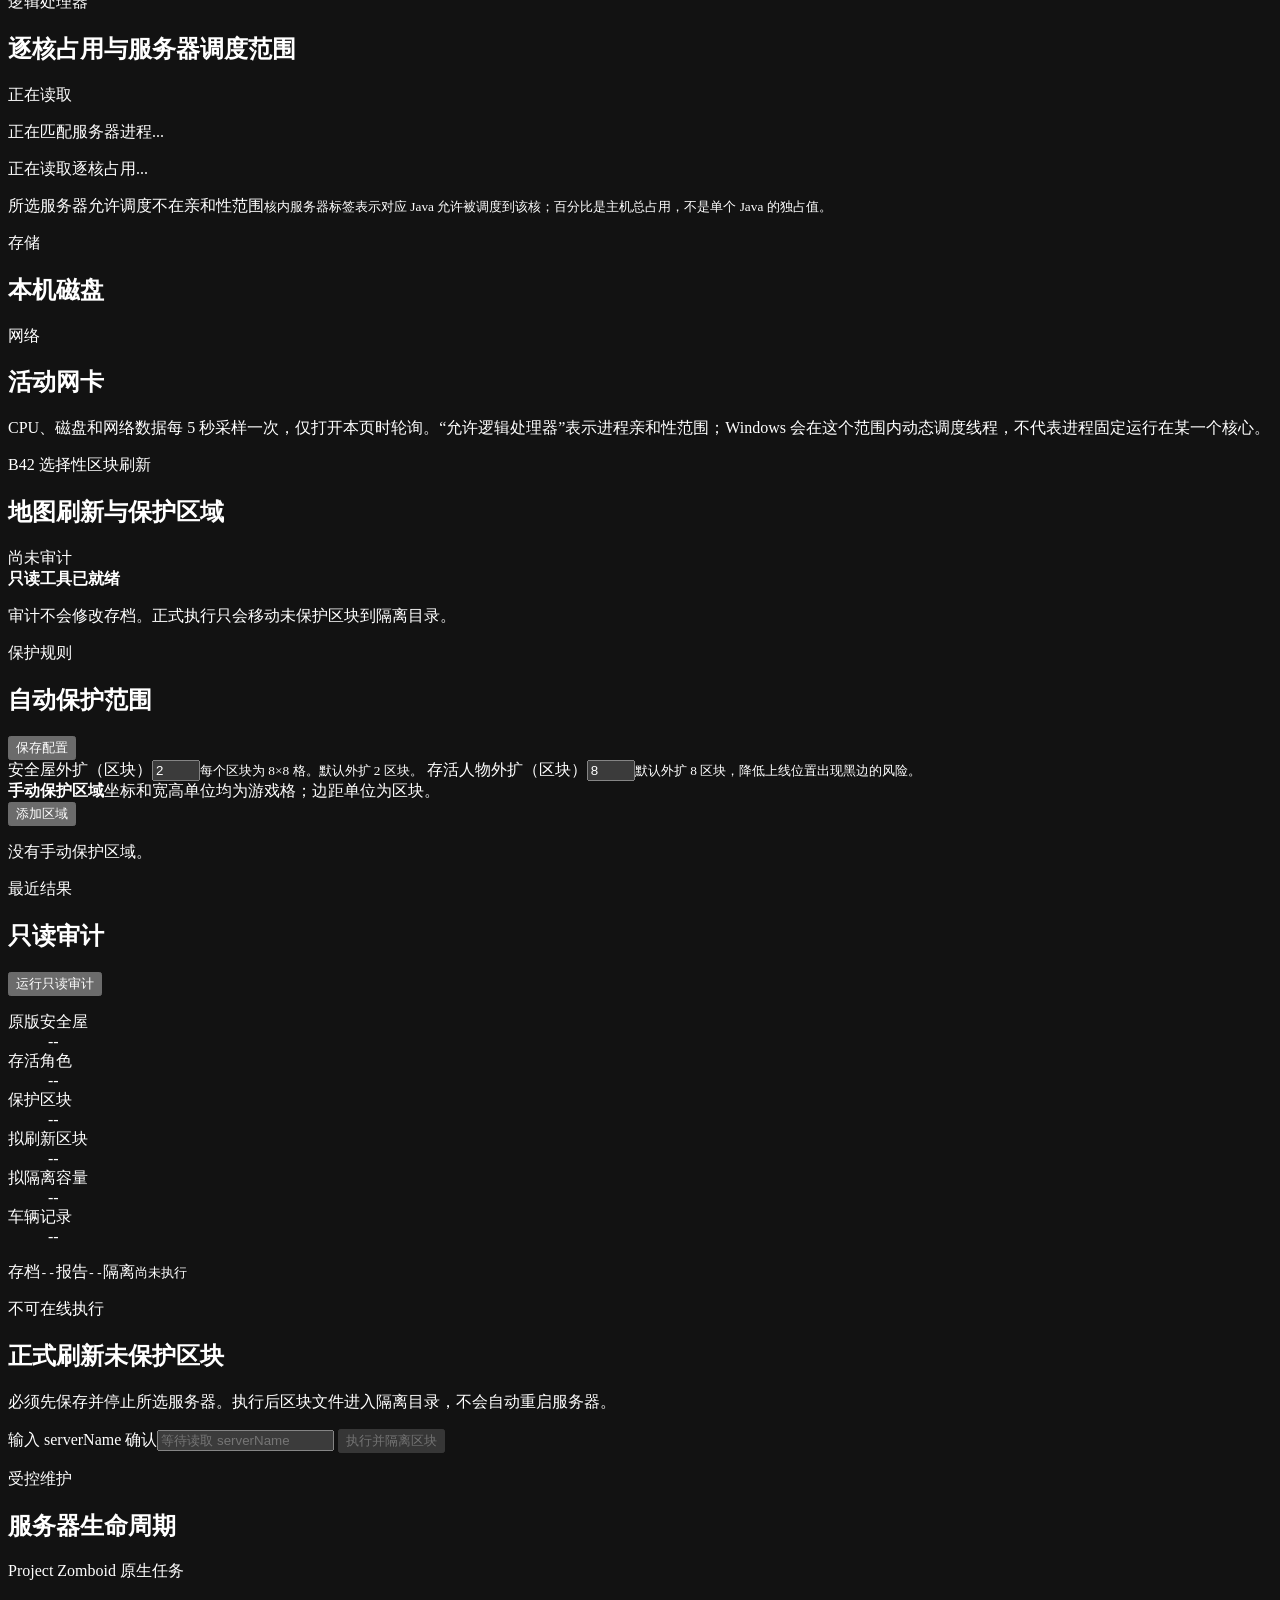
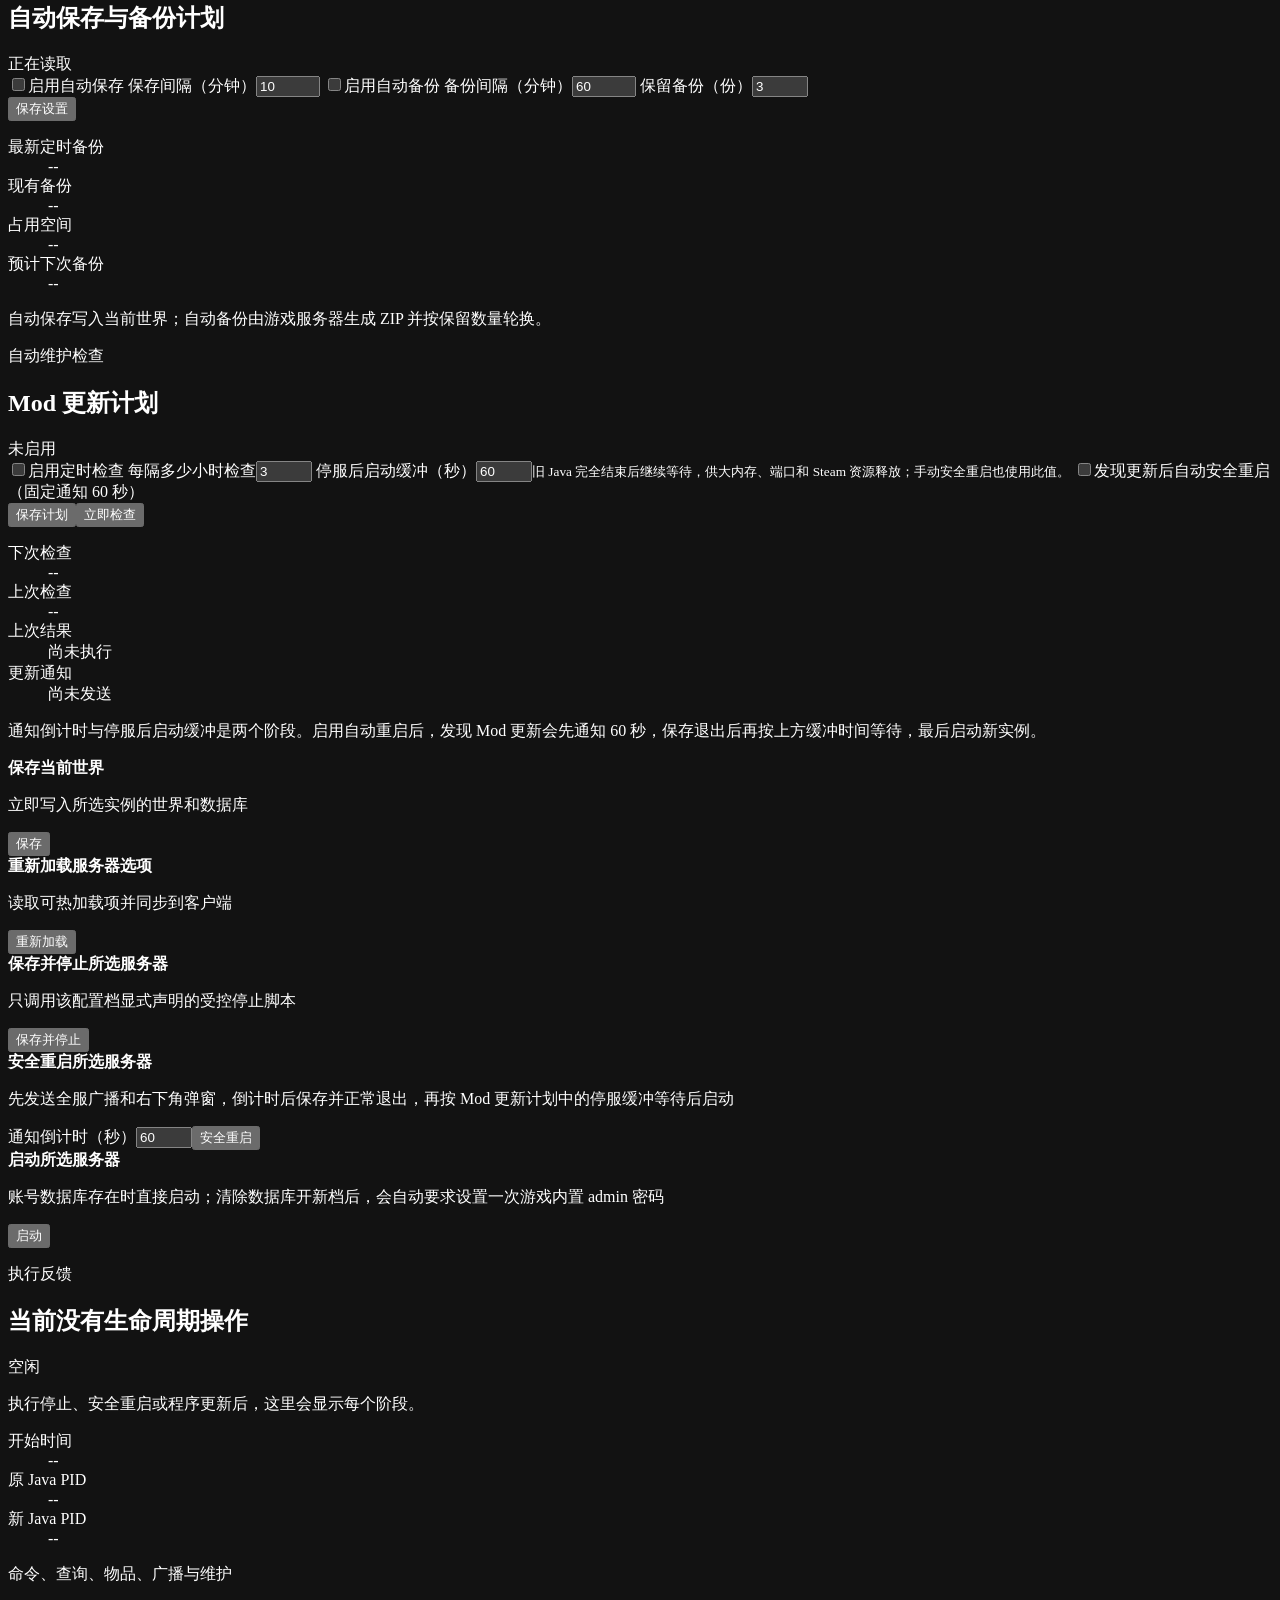
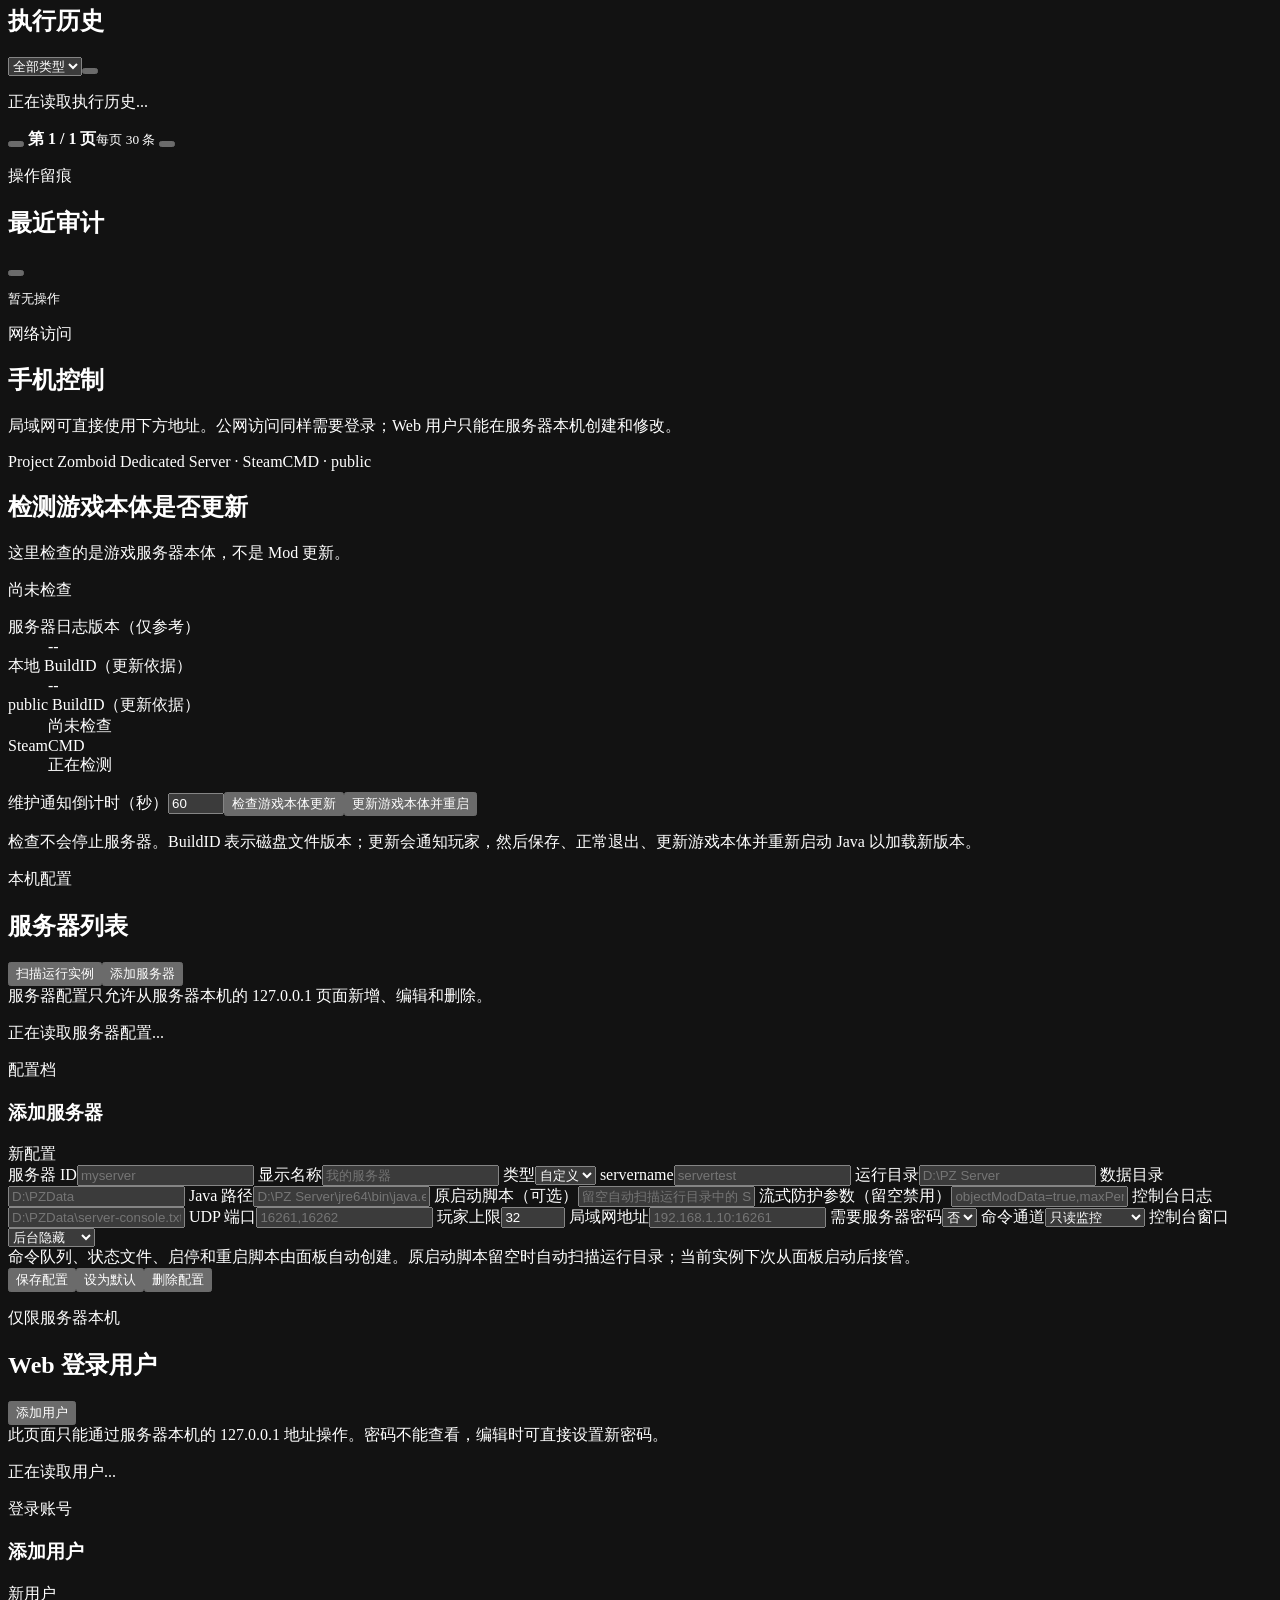
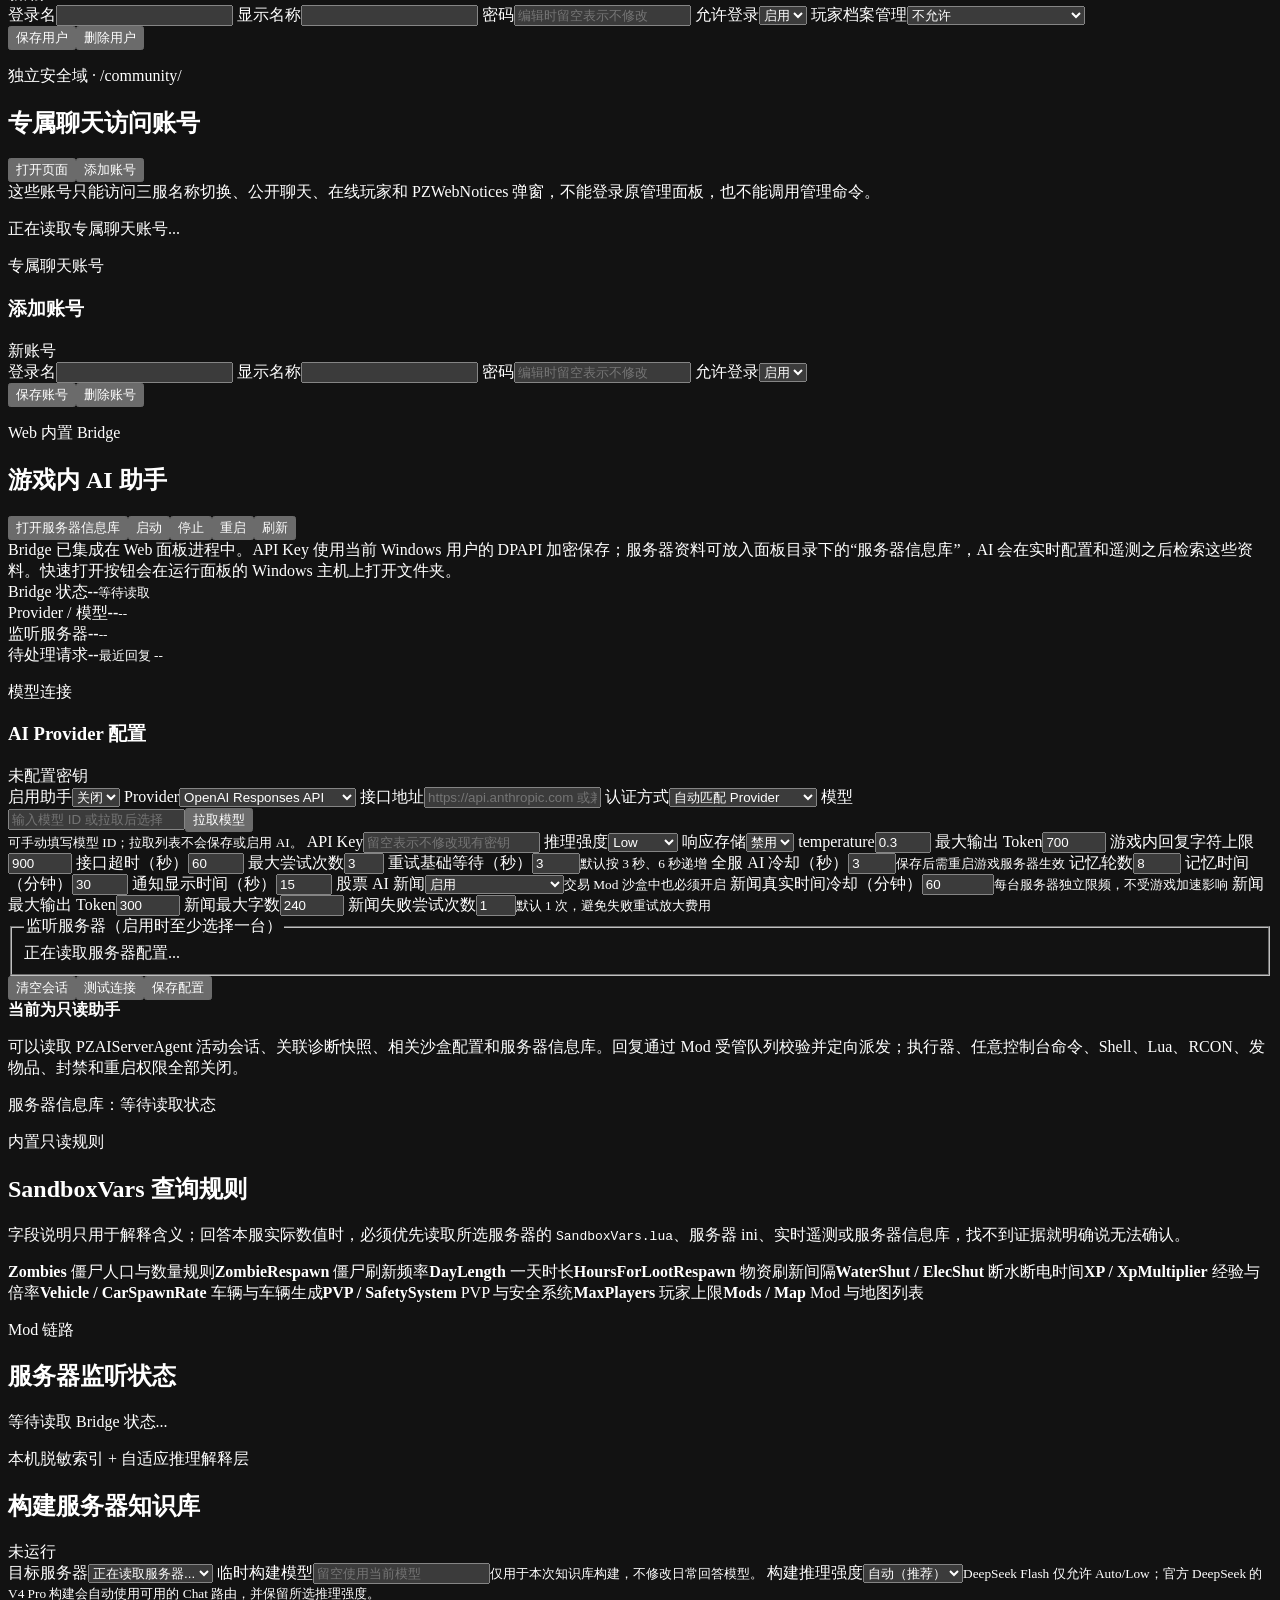
==== commit 0e291033: "Release 0.10.0 anti-cheat scan and Java patch management" ====
--- a/web/index.html
+++ b/web/index.html
@@ -1,212 +1,213 @@
-<!doctype html>
-<html lang="zh-CN">
-<head>
-  <meta charset="utf-8">
-  <meta name="viewport" content="width=device-width,initial-scale=1,viewport-fit=cover">
+<!doctype html>
+<html lang="zh-CN">
+<head>
+  <meta charset="utf-8">
+  <meta name="viewport" content="width=device-width,initial-scale=1,viewport-fit=cover">
   <meta name="color-scheme" content="dark">
   <title>PZ橙子服务器控制台</title>
   <link rel="icon" href="data:,">
-  <link rel="stylesheet" href="/app.css?v=20260823-mobile-menu-1">
+  <link rel="stylesheet" href="/app.css?v=20260824-anticheat-progress-patches-1">
 </head>
 <body>
   <div class="auth-screen" id="authScreen">
-    <section class="auth-panel">
-      <div class="auth-brand"><span class="brand-mark">PZ</span><div><strong>PZ橙子服务器控制台</strong><small id="authModeText">安全登录</small></div></div>
-      <form id="loginForm" class="auth-form">
-        <label>登录名<input name="username" maxlength="32" autocomplete="username" required></label>
-        <label>密码<input name="password" type="password" maxlength="128" autocomplete="current-password" required></label>
-        <button class="primary-button" type="submit"><i data-lucide="log-in"></i>登录</button>
-      </form>
-      <form id="setupForm" class="auth-form" hidden>
-        <p class="auth-message">首次使用，请在服务器本机创建管理员。</p>
-        <label>登录名<input name="username" value="admin" readonly></label>
-        <label>显示名称<input name="displayName" maxlength="64" required></label>
-        <label>密码<input name="password" type="password" minlength="10" maxlength="128" required></label>
-        <label>确认密码<input name="confirmPassword" type="password" minlength="10" maxlength="128" required></label>
-        <button class="primary-button" type="submit"><i data-lucide="shield-check"></i>创建管理员</button>
-      </form>
-      <p class="auth-error" id="authError" role="alert"></p>
-    </section>
-  </div>
-  <div class="app-shell">
-    <aside class="sidebar">
-      <div class="brand"><span class="brand-mark">PZ</span><div><strong>PZ橙子服务器控制台</strong><small>Build 42 多实例</small></div></div>
-      <nav>
-        <button class="nav-item active" data-view="overview"><i data-lucide="layout-dashboard"></i><span>总览</span></button>
-        <button class="nav-item" data-view="console"><i data-lucide="terminal-square"></i><span>实时日志</span></button>
-        <button class="nav-item" data-view="chat"><i data-lucide="messages-square"></i><span>游戏聊天</span></button>
+    <section class="auth-panel">
+      <div class="auth-brand"><span class="brand-mark">PZ</span><div><strong>PZ橙子服务器控制台</strong><small id="authModeText">安全登录</small></div></div>
+      <form id="loginForm" class="auth-form">
+        <label>登录名<input name="username" maxlength="32" autocomplete="username" required></label>
+        <label>密码<input name="password" type="password" maxlength="128" autocomplete="current-password" required></label>
+        <button class="primary-button" type="submit"><i data-lucide="log-in"></i>登录</button>
+      </form>
+      <form id="setupForm" class="auth-form" hidden>
+        <p class="auth-message">首次使用，请在服务器本机创建管理员。</p>
+        <label>登录名<input name="username" value="admin" readonly></label>
+        <label>显示名称<input name="displayName" maxlength="64" required></label>
+        <label>密码<input name="password" type="password" minlength="10" maxlength="128" required></label>
+        <label>确认密码<input name="confirmPassword" type="password" minlength="10" maxlength="128" required></label>
+        <button class="primary-button" type="submit"><i data-lucide="shield-check"></i>创建管理员</button>
+      </form>
+      <p class="auth-error" id="authError" role="alert"></p>
+    </section>
+  </div>
+  <div class="app-shell">
+    <aside class="sidebar">
+      <div class="brand"><span class="brand-mark">PZ</span><div><strong>PZ橙子服务器控制台</strong><small>Build 42 多实例</small></div></div>
+      <nav>
+        <button class="nav-item active" data-view="overview"><i data-lucide="layout-dashboard"></i><span>总览</span></button>
+        <button class="nav-item" data-view="console"><i data-lucide="terminal-square"></i><span>实时日志</span></button>
+        <button class="nav-item" data-view="chat"><i data-lucide="messages-square"></i><span>游戏聊天</span></button>
         <button class="nav-item" data-view="players"><i data-lucide="users"></i><span>玩家管理</span></button>
         <button class="nav-item" data-view="anticheat"><i data-lucide="shield-alert"></i><span>反作弊</span></button>
+        <button class="nav-item" data-view="patches"><i data-lucide="plug-zap"></i><span>Java 补丁</span></button>
         <button class="nav-item" data-view="items"><i data-lucide="package-search"></i><span>物品库</span></button>
         <button class="nav-item" data-view="vault"><i data-lucide="archive-restore"></i><span>物品保险库</span></button>
         <button class="nav-item" data-view="disasters"><i data-lucide="cloud-lightning"></i><span>灾难中心</span></button>
         <button class="nav-item" data-view="world"><i data-lucide="cloud-sun"></i><span>世界控制</span></button>
         <button class="nav-item" data-view="commands"><i data-lucide="panel-top"></i><span>命令中心</span></button>
         <button class="nav-item" data-view="system"><i data-lucide="activity"></i><span>本机监控</span></button>
-        <button class="nav-item" data-view="profiles"><i data-lucide="server-cog"></i><span>服务器配置</span></button>
-        <button class="nav-item" data-view="ai"><i data-lucide="bot"></i><span>AI 助手</span></button>
-        <button class="nav-item local-only" data-view="users" hidden><i data-lucide="user-round-cog"></i><span>Web 用户</span></button>
-        <button class="nav-item" data-view="map-reset"><i data-lucide="map-pinned"></i><span>地图刷新</span></button>
-        <button class="nav-item" data-view="maintenance"><i data-lucide="wrench"></i><span>维护</span></button>
-      </nav>
-      <div class="sidebar-foot"><span id="connectionDot" class="status-dot"></span><span id="connectionText">正在连接</span></div>
-    </aside>
-
-    <main>
-      <header class="topbar">
-        <div><p class="eyebrow" id="targetEyebrow">当前目标</p><h1 id="pageTitle">服务器总览</h1></div>
-        <div class="top-actions">
-          <label class="server-picker"><span>服务器</span><select id="serverSelect" aria-label="选择服务器"></select></label>
-          <button class="icon-button" id="refreshBtn" title="立即刷新"><i data-lucide="refresh-cw"></i></button>
-          <span class="signed-user" id="signedUser"></span>
-          <button class="icon-button" id="logoutBtn" title="退出登录"><i data-lucide="log-out"></i></button>
-          <time id="serverClock">--:--:--</time>
-        </div>
-      </header>
-
-      <aside class="command-result-tray" id="commandResultTray" data-state="idle" hidden aria-live="polite"><div class="command-result-head"><span class="command-result-icon"><i data-lucide="terminal-square"></i></span><div><strong id="commandResultTitle">最近命令</strong><small id="commandResultMeta">等待执行</small></div><button class="icon-button" id="closeCommandResult" type="button" title="关闭结果"><i data-lucide="x"></i></button></div><pre id="commandResultOutput">尚未执行命令。</pre></aside>
-      <div id="toast" class="toast" role="status"></div>
-      <div id="readonlyNotice" class="readonly-notice" hidden><i data-lucide="lock-keyhole"></i><span></span></div>
-
-      <section class="view active" id="view-overview">
-        <div class="server-strip" id="serverStrip"></div>
-        <div class="metrics-band">
-          <div class="metric"><span>全服在线合计</span><strong id="onlineCount">--</strong><small id="playerLimit">当前服 -- / --</small></div>
-          <div class="metric"><span>进程内存</span><strong id="memoryUsage">--</strong><small id="memoryPeak">Windows 工作集峰值 --</small></div>
-          <div class="metric"><span>JVM 堆实际</span><strong id="jvmHeapUsage">--</strong><small id="jvmHeapLimit">最近 GC 后 · 上限 --</small></div>
-          <div class="metric"><span>JVM 堆峰值</span><strong id="jvmHeapPeak">--</strong><small id="jvmHeapSample">等待 GC 采样</small></div>
-          <div class="metric"><span>运行时长</span><strong id="uptime">--</strong><small id="javaPid">PID --</small></div>
-          <div class="metric"><span>配置端口</span><strong id="ports">--</strong><small>UDP</small></div>
-        </div>
-        <div class="overview-grid">
-          <section class="panel activity-panel">
-            <div class="section-heading"><div><p class="eyebrow">最近活动</p><h2>实时事件</h2></div><button class="text-button" data-go="console">查看完整日志<i data-lucide="arrow-right"></i></button></div>
-            <div id="activityFeed" class="activity-feed"><p class="empty-state">等待服务器事件</p></div>
-          </section>
-          <section class="panel quick-panel">
-            <div class="section-heading"><div><p class="eyebrow">快捷操作</p><h2>日常控制</h2></div></div>
-            <div class="quick-actions command-control">
-              <button data-action="players"><i data-lucide="users"></i><span>刷新玩家</span></button>
-              <button data-action="save"><i data-lucide="save"></i><span>保存世界</span></button>
-              <button data-go="players"><i data-lucide="shield-check"></i><span>设置权限</span></button>
-              <button data-go="console"><i data-lucide="message-square-text"></i><span>发送广播</span></button>
-            </div>
-          </section>
-        </div>
-      </section>
-
-      <section class="view" id="view-console">
-        <div class="console-toolbar">
-          <div class="segmented" id="logFilters"><button class="active" data-filter="all">全部</button><button data-filter="error">错误</button><button data-filter="warn">警告</button><button data-filter="network">网络</button><button data-filter="compat">兼容追踪</button></div>
-          <div class="toolbar-icons"><button class="icon-button" id="pauseLog" title="暂停滚动"><i data-lucide="pause"></i></button><button class="icon-button" id="downloadLog" title="下载当前日志"><i data-lucide="download"></i></button></div>
-        </div>
-        <div class="log-surface"><pre id="logOutput">正在读取实时日志...</pre></div>
-        <form id="broadcastForm" class="command-bar command-control">
-          <i data-lucide="megaphone"></i><input id="broadcastMessage" maxlength="240" placeholder="向所有在线玩家广播消息（支持中文）" autocomplete="off"><button class="primary-button" type="submit">发送</button>
-        </form>
-      </section>
-
-      <section class="view" id="view-chat">
-        <div class="chat-toolbar">
-          <div class="segmented" id="chatFilters"><button class="active" data-chat-filter="all">全部</button><button data-chat-filter="General">全服</button><button data-chat-filter="Local">附近</button><button data-chat-filter="Whisper">私聊</button><button data-chat-filter="Faction">阵营</button><button data-chat-filter="Safehouse">安全屋</button><button data-chat-filter="Broadcast">服务器广播</button></div>
-          <button class="icon-button" id="refreshChat" type="button" title="刷新聊天"><i data-lucide="refresh-cw"></i></button>
-        </div>
-        <section class="chat-surface" id="chatSurface" aria-live="polite"><div id="chatMessages"><p class="empty-state">正在读取游戏聊天...</p></div></section>
-        <div class="chat-source-status"><span class="status-dot" id="chatStatusDot"></span><span id="chatStatus">正在查找当前服务器聊天日志</span></div>
-        <form id="chatComposer" class="chat-composer command-control">
-          <div class="chat-compose-controls">
-            <label>发送方式<select id="chatSendMode" name="mode" data-notice-control><option value="broadcast">全服广播</option><option value="notice">右下角通知（Mod）</option><option value="private">私聊在线玩家</option></select></label>
-            <label id="chatRecipientField" hidden>在线玩家<select class="online-player-select" id="chatRecipient" name="username"><option value="">正在读取在线玩家...</option></select></label>
-          </div>
-          <section class="notice-editor" id="noticeFields" hidden>
-            <div class="notice-options">
-              <fieldset class="notice-style-picker"><legend>通知样式</legend><label class="selected" data-notice-style="info"><input type="radio" name="noticeStyle" value="info" checked data-notice-control><span></span>信息</label><label data-notice-style="success"><input type="radio" name="noticeStyle" value="success" data-notice-control><span></span>成功</label><label data-notice-style="warning"><input type="radio" name="noticeStyle" value="warning" data-notice-control><span></span>警告</label><label data-notice-style="danger"><input type="radio" name="noticeStyle" value="danger" data-notice-control><span></span>紧急</label></fieldset>
-              <label>通知对象<select id="noticeTargetType" name="noticeTargetType" data-notice-control><option value="all">全部在线玩家</option><option value="player">指定在线玩家</option></select></label>
-              <label id="noticeTargetPlayerField" hidden>目标玩家<select class="online-player-select" id="noticeTargetPlayer" name="noticeTargetPlayer" data-notice-control><option value="">正在读取在线玩家...</option></select></label>
-              <label>通知标题<input id="noticeTitle" name="noticeTitle" maxlength="60" value="服务器通知" autocomplete="off" data-notice-control></label>
-              <label>显示时长（秒）<input id="noticeDuration" name="noticeDuration" type="number" min="3" max="300" value="7" data-notice-control></label>
-              <label>标题字号<select id="noticeTitleSize" name="noticeTitleSize" data-notice-control><option value="small">小</option><option value="medium" selected>中</option><option value="large">大</option></select></label>
-              <label>正文字号<select id="noticeBodySize" name="noticeBodySize" data-notice-control><option value="small" selected>小</option><option value="medium">中</option><option value="large">大</option></select></label>
-              <label class="notice-color-field">强调色<input id="noticeAccentColor" name="noticeAccentColor" type="color" value="#62a7df" title="选择通知边框和标题颜色" data-notice-control></label>
-              <label class="notice-color-field">文字色<input id="noticeTextColor" name="noticeTextColor" type="color" value="#e1e6e9" title="选择通知正文颜色" data-notice-control></label>
-              <label class="notice-native-toggle"><input id="noticeNativeBroadcast" name="noticeNativeBroadcast" type="checkbox" data-notice-control><span>同时发送原生全服广播</span></label>
-            </div>
-            <div class="notice-preview-wrap"><span>游戏内近似预览</span><div class="notice-preview" id="noticePreview" data-style="info"><strong id="noticePreviewTitle">服务器通知</strong><p id="noticePreviewMessage">通知正文会在这里预览。</p></div></div>
-            <div class="notice-channel-status"><span class="status-dot" id="noticeStatusDot"></span><span id="noticeStatus">正在检查当前服务器的通知 Mod 通道</span><button class="icon-button" id="refreshNoticeStatus" type="button" title="刷新通知通道状态" data-notice-control><i data-lucide="refresh-cw"></i></button></div>
-          </section>
-          <textarea id="chatMessage" name="message" maxlength="1200" rows="3" placeholder="输入广播内容；换行和长句会自动拆成多条，避免游戏内文字溢出" required data-notice-control></textarea>
-          <div class="chat-compose-foot"><span id="chatComposeHint">每条最多 60 个字符，较长内容将自动拆分发送。</span><button class="primary-button" id="chatSendButton" type="submit" data-notice-control><i data-lucide="send"></i>发送广播</button></div>
-        </form>
-        <section class="broadcast-scheduler">
-          <div class="section-heading"><div><p class="eyebrow">多任务循环发送</p><h2>定时广播</h2></div><button class="secondary-button" id="newBroadcastSchedule" type="button"><i data-lucide="plus"></i>新建任务</button></div>
-          <div class="broadcast-schedule-layout">
-            <div class="broadcast-schedule-list" id="broadcastScheduleList"><p class="empty-state compact">正在读取广播任务...</p></div>
-            <form class="broadcast-schedule-form" id="broadcastScheduleForm">
-              <input name="id" type="hidden">
-              <div class="profile-form-head"><div><p class="eyebrow">任务设置</p><h3 id="broadcastScheduleFormTitle">新建循环广播</h3></div><span class="badge neutral" id="broadcastScheduleMode">新任务</span></div>
-              <div class="broadcast-schedule-fields">
-                <label>任务名称<input name="name" maxlength="64" placeholder="每小时安全提醒" required></label>
-                <label>启用任务<select name="enabled"><option value="true">启用</option><option value="false">暂停</option></select></label>
-                <label>发送通道<select name="channel"><option value="native">原生全服广播</option><option value="popup">Mod 右下角弹窗</option><option value="both">原生广播 + Mod 弹窗</option></select></label>
-                <label>循环间隔（分钟）<input name="intervalMinutes" type="number" min="5" max="10080" value="60" required></label>
-                <label>弹窗样式<select name="style"><option value="info">信息</option><option value="success">成功</option><option value="warning">警告</option><option value="danger">紧急</option></select></label>
-                <label>弹窗显示（秒）<input name="duration" type="number" min="3" max="300" value="15" required></label>
-                <label class="wide">弹窗标题<input name="title" maxlength="60" value="服务器通知" required></label>
-                <label class="wide">广播内容<textarea name="message" maxlength="1200" rows="4" placeholder="输入循环发送的内容" required></textarea></label>
-              </div>
-              <div class="profile-actions"><button class="danger-button" id="deleteBroadcastSchedule" type="button"><i data-lucide="trash-2"></i>删除</button><button class="secondary-button" id="runBroadcastScheduleNow" type="button"><i data-lucide="send"></i>立即发送</button><button class="primary-button" type="submit"><i data-lucide="save"></i>保存任务</button></div>
-            </form>
-          </div>
-        </section>
-      </section>
-
-      <section class="view" id="view-players">
-        <div class="section-heading page-heading"><div><p class="eyebrow">在线与权限</p><h2>玩家管理</h2></div><div class="heading-actions"><button class="secondary-button" id="exportPlayers" type="button"><i data-lucide="download"></i>导出全部玩家</button><button class="secondary-button command-control" data-action="players"><i data-lucide="refresh-cw"></i>刷新列表</button></div></div>
-        <div class="player-summary" id="playerSummary">尚未获取在线玩家列表。</div>
-        <div class="player-table" id="playerTable"><p class="empty-state">正在读取玩家和权限...</p></div>
-        <section class="player-data-admin" id="playerDataAdmin">
-          <div class="section-heading"><div><p class="eyebrow">账号与角色数据</p><h2>SteamID 玩家档案</h2></div><span class="badge neutral" id="playerAdminState">尚未查询</span></div>
-          <form class="player-admin-search" id="playerAdminLookupForm">
-            <label><span>SteamID64</span><div><i data-lucide="search"></i><input name="steamId" inputmode="numeric" pattern="7656119[0-9]{10}" minlength="17" maxlength="17" autocomplete="off" placeholder="7656119xxxxxxxxxx" required></div></label>
-            <button class="primary-button" type="submit"><i data-lucide="search"></i>查询档案</button>
-          </form>
-          <p class="player-admin-message" id="playerAdminMessage">按 SteamID64 查询关联账号、角色、允许列表和封禁状态。</p>
-          <div class="player-admin-result" id="playerAdminResult" hidden>
-            <dl class="player-admin-summary">
-              <div><dt>SteamID64</dt><dd><code id="playerAdminSteamId">--</code></dd></div>
-              <div><dt>关联账号</dt><dd id="playerAdminAccountCount">0</dd></div>
-              <div><dt>角色存档</dt><dd id="playerAdminCharacterCount">0</dd></div>
-              <div><dt>允许 / 封禁</dt><dd id="playerAdminAccessState">--</dd></div>
-            </dl>
-            <div class="player-admin-records">
-              <section><h3>关联账号</h3><div id="playerAdminAccounts"></div></section>
-              <section><h3>角色存档</h3><div id="playerAdminCharacters"></div></section>
-            </div>
-            <div class="player-admin-actions">
-              <form class="player-password-form" id="playerPasswordForm">
-                <div class="tool-title"><i data-lucide="key-round"></i><div><h3>修改账号密码</h3><p>通过运行中的 PZ 官方 setpassword 命令执行</p></div></div>
-                <label>关联账号<select name="username" required></select></label>
-                <label>新密码<input name="password" type="password" maxlength="128" autocomplete="new-password" required></label>
-                <label>再次输入<input name="passwordConfirm" type="password" maxlength="128" autocomplete="new-password" required></label>
-                <button class="primary-button" type="submit"><i data-lucide="key-round"></i>提交密码修改</button>
-                <p id="playerPasswordHint">服务器运行时可用。</p>
-              </form>
-              <form class="player-delete-form" id="playerDeleteForm">
-                <div class="tool-title"><i data-lucide="database-zap"></i><div><h3>永久删除玩家数据</h3><p>先备份账号库与角色库，保留封禁和审计记录</p></div></div>
-                <label>输入目标 SteamID 确认<input name="confirmSteamId" inputmode="numeric" maxlength="17" autocomplete="off" required></label>
-                <button class="danger-button" type="submit"><i data-lucide="trash-2"></i>删除账号与角色数据</button>
-                <p id="playerDeleteHint">仅在服务器完全停止且无维护任务时可用。</p>
-              </form>
-            </div>
-          </div>
-        </section>
-        <div class="forms-grid command-control">
-          <form class="tool-section" id="accessForm"><div class="tool-title"><i data-lucide="shield-check"></i><div><h3>访问级别</h3><p>页面玩家列表优先显示在线玩家，也可手工输入</p></div></div><label>游戏内用户名<input name="username" maxlength="64" autocomplete="new-password" required></label><label>权限<select name="level"><option value="admin">管理员</option><option value="moderator">版主</option><option value="gm">GM</option><option value="observer">观察员</option></select></label><div class="button-pair"><button class="primary-button" type="submit" data-access="selected">应用权限</button><button class="secondary-button" type="submit" data-access="user">撤销权限</button></div></form>
-          <form class="tool-section" id="stateForm"><div class="tool-title"><i data-lucide="user-cog"></i><div><h3>玩家状态</h3><p>测试用临时状态开关</p></div></div><label>游戏内用户名<input name="username" maxlength="64" required></label><label>状态<select name="feature"><option value="godmodplayer">上帝模式</option><option value="invisibleplayer">隐身</option><option value="noclip">穿墙</option><option value="voiceban">语音禁用</option></select></label><div class="button-pair"><button class="secondary-button" type="submit" data-enabled="true">启用</button><button class="secondary-button" type="submit" data-enabled="false">关闭</button></div></form>
-          <form class="tool-section" id="teleportForm"><div class="tool-title"><i data-lucide="map-pin"></i><div><h3>玩家传送</h3><p>传送到另一在线玩家</p></div></div><label>被传送玩家<input name="username" maxlength="64" required></label><label>目标玩家<input name="target" maxlength="64" required></label><button class="primary-button" type="submit">执行传送</button></form>
+        <button class="nav-item" data-view="profiles"><i data-lucide="server-cog"></i><span>服务器配置</span></button>
+        <button class="nav-item" data-view="ai"><i data-lucide="bot"></i><span>AI 助手</span></button>
+        <button class="nav-item local-only" data-view="users" hidden><i data-lucide="user-round-cog"></i><span>Web 用户</span></button>
+        <button class="nav-item" data-view="map-reset"><i data-lucide="map-pinned"></i><span>地图刷新</span></button>
+        <button class="nav-item" data-view="maintenance"><i data-lucide="wrench"></i><span>维护</span></button>
+      </nav>
+      <div class="sidebar-foot"><span id="connectionDot" class="status-dot"></span><span id="connectionText">正在连接</span></div>
+    </aside>
+
+    <main>
+      <header class="topbar">
+        <div><p class="eyebrow" id="targetEyebrow">当前目标</p><h1 id="pageTitle">服务器总览</h1></div>
+        <div class="top-actions">
+          <label class="server-picker"><span>服务器</span><select id="serverSelect" aria-label="选择服务器"></select></label>
+          <button class="icon-button" id="refreshBtn" title="立即刷新"><i data-lucide="refresh-cw"></i></button>
+          <span class="signed-user" id="signedUser"></span>
+          <button class="icon-button" id="logoutBtn" title="退出登录"><i data-lucide="log-out"></i></button>
+          <time id="serverClock">--:--:--</time>
+        </div>
+      </header>
+
+      <aside class="command-result-tray" id="commandResultTray" data-state="idle" hidden aria-live="polite"><div class="command-result-head"><span class="command-result-icon"><i data-lucide="terminal-square"></i></span><div><strong id="commandResultTitle">最近命令</strong><small id="commandResultMeta">等待执行</small></div><button class="icon-button" id="closeCommandResult" type="button" title="关闭结果"><i data-lucide="x"></i></button></div><pre id="commandResultOutput">尚未执行命令。</pre></aside>
+      <div id="toast" class="toast" role="status"></div>
+      <div id="readonlyNotice" class="readonly-notice" hidden><i data-lucide="lock-keyhole"></i><span></span></div>
+
+      <section class="view active" id="view-overview">
+        <div class="server-strip" id="serverStrip"></div>
+        <div class="metrics-band">
+          <div class="metric"><span>全服在线合计</span><strong id="onlineCount">--</strong><small id="playerLimit">当前服 -- / --</small></div>
+          <div class="metric"><span>进程内存</span><strong id="memoryUsage">--</strong><small id="memoryPeak">Windows 工作集峰值 --</small></div>
+          <div class="metric"><span>JVM 堆实际</span><strong id="jvmHeapUsage">--</strong><small id="jvmHeapLimit">最近 GC 后 · 上限 --</small></div>
+          <div class="metric"><span>JVM 堆峰值</span><strong id="jvmHeapPeak">--</strong><small id="jvmHeapSample">等待 GC 采样</small></div>
+          <div class="metric"><span>运行时长</span><strong id="uptime">--</strong><small id="javaPid">PID --</small></div>
+          <div class="metric"><span>配置端口</span><strong id="ports">--</strong><small>UDP</small></div>
+        </div>
+        <div class="overview-grid">
+          <section class="panel activity-panel">
+            <div class="section-heading"><div><p class="eyebrow">最近活动</p><h2>实时事件</h2></div><button class="text-button" data-go="console">查看完整日志<i data-lucide="arrow-right"></i></button></div>
+            <div id="activityFeed" class="activity-feed"><p class="empty-state">等待服务器事件</p></div>
+          </section>
+          <section class="panel quick-panel">
+            <div class="section-heading"><div><p class="eyebrow">快捷操作</p><h2>日常控制</h2></div></div>
+            <div class="quick-actions command-control">
+              <button data-action="players"><i data-lucide="users"></i><span>刷新玩家</span></button>
+              <button data-action="save"><i data-lucide="save"></i><span>保存世界</span></button>
+              <button data-go="players"><i data-lucide="shield-check"></i><span>设置权限</span></button>
+              <button data-go="console"><i data-lucide="message-square-text"></i><span>发送广播</span></button>
+            </div>
+          </section>
+        </div>
+      </section>
+
+      <section class="view" id="view-console">
+        <div class="console-toolbar">
+          <div class="segmented" id="logFilters"><button class="active" data-filter="all">全部</button><button data-filter="error">错误</button><button data-filter="warn">警告</button><button data-filter="network">网络</button><button data-filter="compat">兼容追踪</button></div>
+          <div class="toolbar-icons"><button class="icon-button" id="pauseLog" title="暂停滚动"><i data-lucide="pause"></i></button><button class="icon-button" id="downloadLog" title="下载当前日志"><i data-lucide="download"></i></button></div>
+        </div>
+        <div class="log-surface"><pre id="logOutput">正在读取实时日志...</pre></div>
+        <form id="broadcastForm" class="command-bar command-control">
+          <i data-lucide="megaphone"></i><input id="broadcastMessage" maxlength="240" placeholder="向所有在线玩家广播消息（支持中文）" autocomplete="off"><button class="primary-button" type="submit">发送</button>
+        </form>
+      </section>
+
+      <section class="view" id="view-chat">
+        <div class="chat-toolbar">
+          <div class="segmented" id="chatFilters"><button class="active" data-chat-filter="all">全部</button><button data-chat-filter="General">全服</button><button data-chat-filter="Local">附近</button><button data-chat-filter="Whisper">私聊</button><button data-chat-filter="Faction">阵营</button><button data-chat-filter="Safehouse">安全屋</button><button data-chat-filter="Broadcast">服务器广播</button></div>
+          <button class="icon-button" id="refreshChat" type="button" title="刷新聊天"><i data-lucide="refresh-cw"></i></button>
+        </div>
+        <section class="chat-surface" id="chatSurface" aria-live="polite"><div id="chatMessages"><p class="empty-state">正在读取游戏聊天...</p></div></section>
+        <div class="chat-source-status"><span class="status-dot" id="chatStatusDot"></span><span id="chatStatus">正在查找当前服务器聊天日志</span></div>
+        <form id="chatComposer" class="chat-composer command-control">
+          <div class="chat-compose-controls">
+            <label>发送方式<select id="chatSendMode" name="mode" data-notice-control><option value="broadcast">全服广播</option><option value="notice">右下角通知（Mod）</option><option value="private">私聊在线玩家</option></select></label>
+            <label id="chatRecipientField" hidden>在线玩家<select class="online-player-select" id="chatRecipient" name="username"><option value="">正在读取在线玩家...</option></select></label>
+          </div>
+          <section class="notice-editor" id="noticeFields" hidden>
+            <div class="notice-options">
+              <fieldset class="notice-style-picker"><legend>通知样式</legend><label class="selected" data-notice-style="info"><input type="radio" name="noticeStyle" value="info" checked data-notice-control><span></span>信息</label><label data-notice-style="success"><input type="radio" name="noticeStyle" value="success" data-notice-control><span></span>成功</label><label data-notice-style="warning"><input type="radio" name="noticeStyle" value="warning" data-notice-control><span></span>警告</label><label data-notice-style="danger"><input type="radio" name="noticeStyle" value="danger" data-notice-control><span></span>紧急</label></fieldset>
+              <label>通知对象<select id="noticeTargetType" name="noticeTargetType" data-notice-control><option value="all">全部在线玩家</option><option value="player">指定在线玩家</option></select></label>
+              <label id="noticeTargetPlayerField" hidden>目标玩家<select class="online-player-select" id="noticeTargetPlayer" name="noticeTargetPlayer" data-notice-control><option value="">正在读取在线玩家...</option></select></label>
+              <label>通知标题<input id="noticeTitle" name="noticeTitle" maxlength="60" value="服务器通知" autocomplete="off" data-notice-control></label>
+              <label>显示时长（秒）<input id="noticeDuration" name="noticeDuration" type="number" min="3" max="300" value="7" data-notice-control></label>
+              <label>标题字号<select id="noticeTitleSize" name="noticeTitleSize" data-notice-control><option value="small">小</option><option value="medium" selected>中</option><option value="large">大</option></select></label>
+              <label>正文字号<select id="noticeBodySize" name="noticeBodySize" data-notice-control><option value="small" selected>小</option><option value="medium">中</option><option value="large">大</option></select></label>
+              <label class="notice-color-field">强调色<input id="noticeAccentColor" name="noticeAccentColor" type="color" value="#62a7df" title="选择通知边框和标题颜色" data-notice-control></label>
+              <label class="notice-color-field">文字色<input id="noticeTextColor" name="noticeTextColor" type="color" value="#e1e6e9" title="选择通知正文颜色" data-notice-control></label>
+              <label class="notice-native-toggle"><input id="noticeNativeBroadcast" name="noticeNativeBroadcast" type="checkbox" data-notice-control><span>同时发送原生全服广播</span></label>
+            </div>
+            <div class="notice-preview-wrap"><span>游戏内近似预览</span><div class="notice-preview" id="noticePreview" data-style="info"><strong id="noticePreviewTitle">服务器通知</strong><p id="noticePreviewMessage">通知正文会在这里预览。</p></div></div>
+            <div class="notice-channel-status"><span class="status-dot" id="noticeStatusDot"></span><span id="noticeStatus">正在检查当前服务器的通知 Mod 通道</span><button class="icon-button" id="refreshNoticeStatus" type="button" title="刷新通知通道状态" data-notice-control><i data-lucide="refresh-cw"></i></button></div>
+          </section>
+          <textarea id="chatMessage" name="message" maxlength="1200" rows="3" placeholder="输入广播内容；换行和长句会自动拆成多条，避免游戏内文字溢出" required data-notice-control></textarea>
+          <div class="chat-compose-foot"><span id="chatComposeHint">每条最多 60 个字符，较长内容将自动拆分发送。</span><button class="primary-button" id="chatSendButton" type="submit" data-notice-control><i data-lucide="send"></i>发送广播</button></div>
+        </form>
+        <section class="broadcast-scheduler">
+          <div class="section-heading"><div><p class="eyebrow">多任务循环发送</p><h2>定时广播</h2></div><button class="secondary-button" id="newBroadcastSchedule" type="button"><i data-lucide="plus"></i>新建任务</button></div>
+          <div class="broadcast-schedule-layout">
+            <div class="broadcast-schedule-list" id="broadcastScheduleList"><p class="empty-state compact">正在读取广播任务...</p></div>
+            <form class="broadcast-schedule-form" id="broadcastScheduleForm">
+              <input name="id" type="hidden">
+              <div class="profile-form-head"><div><p class="eyebrow">任务设置</p><h3 id="broadcastScheduleFormTitle">新建循环广播</h3></div><span class="badge neutral" id="broadcastScheduleMode">新任务</span></div>
+              <div class="broadcast-schedule-fields">
+                <label>任务名称<input name="name" maxlength="64" placeholder="每小时安全提醒" required></label>
+                <label>启用任务<select name="enabled"><option value="true">启用</option><option value="false">暂停</option></select></label>
+                <label>发送通道<select name="channel"><option value="native">原生全服广播</option><option value="popup">Mod 右下角弹窗</option><option value="both">原生广播 + Mod 弹窗</option></select></label>
+                <label>循环间隔（分钟）<input name="intervalMinutes" type="number" min="5" max="10080" value="60" required></label>
+                <label>弹窗样式<select name="style"><option value="info">信息</option><option value="success">成功</option><option value="warning">警告</option><option value="danger">紧急</option></select></label>
+                <label>弹窗显示（秒）<input name="duration" type="number" min="3" max="300" value="15" required></label>
+                <label class="wide">弹窗标题<input name="title" maxlength="60" value="服务器通知" required></label>
+                <label class="wide">广播内容<textarea name="message" maxlength="1200" rows="4" placeholder="输入循环发送的内容" required></textarea></label>
+              </div>
+              <div class="profile-actions"><button class="danger-button" id="deleteBroadcastSchedule" type="button"><i data-lucide="trash-2"></i>删除</button><button class="secondary-button" id="runBroadcastScheduleNow" type="button"><i data-lucide="send"></i>立即发送</button><button class="primary-button" type="submit"><i data-lucide="save"></i>保存任务</button></div>
+            </form>
+          </div>
+        </section>
+      </section>
+
+      <section class="view" id="view-players">
+        <div class="section-heading page-heading"><div><p class="eyebrow">在线与权限</p><h2>玩家管理</h2></div><div class="heading-actions"><button class="secondary-button" id="exportPlayers" type="button"><i data-lucide="download"></i>导出全部玩家</button><button class="secondary-button command-control" data-action="players"><i data-lucide="refresh-cw"></i>刷新列表</button></div></div>
+        <div class="player-summary" id="playerSummary">尚未获取在线玩家列表。</div>
+        <div class="player-table" id="playerTable"><p class="empty-state">正在读取玩家和权限...</p></div>
+        <section class="player-data-admin" id="playerDataAdmin">
+          <div class="section-heading"><div><p class="eyebrow">账号与角色数据</p><h2>SteamID 玩家档案</h2></div><span class="badge neutral" id="playerAdminState">尚未查询</span></div>
+          <form class="player-admin-search" id="playerAdminLookupForm">
+            <label><span>SteamID64</span><div><i data-lucide="search"></i><input name="steamId" inputmode="numeric" pattern="7656119[0-9]{10}" minlength="17" maxlength="17" autocomplete="off" placeholder="7656119xxxxxxxxxx" required></div></label>
+            <button class="primary-button" type="submit"><i data-lucide="search"></i>查询档案</button>
+          </form>
+          <p class="player-admin-message" id="playerAdminMessage">按 SteamID64 查询关联账号、角色、允许列表和封禁状态。</p>
+          <div class="player-admin-result" id="playerAdminResult" hidden>
+            <dl class="player-admin-summary">
+              <div><dt>SteamID64</dt><dd><code id="playerAdminSteamId">--</code></dd></div>
+              <div><dt>关联账号</dt><dd id="playerAdminAccountCount">0</dd></div>
+              <div><dt>角色存档</dt><dd id="playerAdminCharacterCount">0</dd></div>
+              <div><dt>允许 / 封禁</dt><dd id="playerAdminAccessState">--</dd></div>
+            </dl>
+            <div class="player-admin-records">
+              <section><h3>关联账号</h3><div id="playerAdminAccounts"></div></section>
+              <section><h3>角色存档</h3><div id="playerAdminCharacters"></div></section>
+            </div>
+            <div class="player-admin-actions">
+              <form class="player-password-form" id="playerPasswordForm">
+                <div class="tool-title"><i data-lucide="key-round"></i><div><h3>修改账号密码</h3><p>通过运行中的 PZ 官方 setpassword 命令执行</p></div></div>
+                <label>关联账号<select name="username" required></select></label>
+                <label>新密码<input name="password" type="password" maxlength="128" autocomplete="new-password" required></label>
+                <label>再次输入<input name="passwordConfirm" type="password" maxlength="128" autocomplete="new-password" required></label>
+                <button class="primary-button" type="submit"><i data-lucide="key-round"></i>提交密码修改</button>
+                <p id="playerPasswordHint">服务器运行时可用。</p>
+              </form>
+              <form class="player-delete-form" id="playerDeleteForm">
+                <div class="tool-title"><i data-lucide="database-zap"></i><div><h3>永久删除玩家数据</h3><p>先备份账号库与角色库，保留封禁和审计记录</p></div></div>
+                <label>输入目标 SteamID 确认<input name="confirmSteamId" inputmode="numeric" maxlength="17" autocomplete="off" required></label>
+                <button class="danger-button" type="submit"><i data-lucide="trash-2"></i>删除账号与角色数据</button>
+                <p id="playerDeleteHint">仅在服务器完全停止且无维护任务时可用。</p>
+              </form>
+            </div>
+          </div>
+        </section>
+        <div class="forms-grid command-control">
+          <form class="tool-section" id="accessForm"><div class="tool-title"><i data-lucide="shield-check"></i><div><h3>访问级别</h3><p>页面玩家列表优先显示在线玩家，也可手工输入</p></div></div><label>游戏内用户名<input name="username" maxlength="64" autocomplete="new-password" required></label><label>权限<select name="level"><option value="admin">管理员</option><option value="moderator">版主</option><option value="gm">GM</option><option value="observer">观察员</option></select></label><div class="button-pair"><button class="primary-button" type="submit" data-access="selected">应用权限</button><button class="secondary-button" type="submit" data-access="user">撤销权限</button></div></form>
+          <form class="tool-section" id="stateForm"><div class="tool-title"><i data-lucide="user-cog"></i><div><h3>玩家状态</h3><p>测试用临时状态开关</p></div></div><label>游戏内用户名<input name="username" maxlength="64" required></label><label>状态<select name="feature"><option value="godmodplayer">上帝模式</option><option value="invisibleplayer">隐身</option><option value="noclip">穿墙</option><option value="voiceban">语音禁用</option></select></label><div class="button-pair"><button class="secondary-button" type="submit" data-enabled="true">启用</button><button class="secondary-button" type="submit" data-enabled="false">关闭</button></div></form>
+          <form class="tool-section" id="teleportForm"><div class="tool-title"><i data-lucide="map-pin"></i><div><h3>玩家传送</h3><p>传送到另一在线玩家</p></div></div><label>被传送玩家<input name="username" maxlength="64" required></label><label>目标玩家<input name="target" maxlength="64" required></label><button class="primary-button" type="submit">执行传送</button></form>
           <form class="tool-section" id="grantForm"><div class="tool-title"><i data-lucide="package-plus"></i><div><h3>发放物品</h3><p>可发给一名、部分或全部当前在线玩家</p></div><button class="icon-button help-button" type="button" data-go="items" title="打开完整物品库"><i data-lucide="library"></i></button></div><div class="item-target-picker"><span class="item-target-label">发放对象</span><div class="item-target-modes"><label><input type="radio" name="targetMode" value="single" checked><span>单个玩家</span></label><label><input type="radio" name="targetMode" value="selected"><span>选择部分</span></label><label><input type="radio" name="targetMode" value="all-online"><span>全部在线</span></label></div><label class="item-target-single">在线玩家<select class="online-player-select" name="username" required><option value="">正在读取在线玩家...</option></select></label><div class="item-target-selected" hidden><div class="item-target-actions"><span>勾选在线玩家</span><div><button type="button" data-item-target-action="all">全选</button><button type="button" data-item-target-action="clear">清空</button></div></div><div class="item-target-checklist"></div></div><p class="item-target-summary">正在读取在线玩家...</p></div><div class="item-index-status" id="itemIndexStatus" data-state="loading"><div class="item-index-head"><span class="item-index-icon"><i data-lucide="database"></i></span><div><strong id="itemIndexState">正在读取物品索引</strong><small id="itemIndexPhase">等待服务器返回扫描状态</small></div></div><progress id="itemIndexProgress" max="100" value="0"></progress><div class="item-index-stats"><span>物品 <b id="itemIndexCount">--</b></span><span>中文名 <b id="itemIndexChinese">--</b></span><span>Mod <b id="itemIndexMods">--</b></span></div><time id="itemIndexGenerated">缓存时间 --</time></div><div class="item-field"><span>物品名称或 ID</span><div class="item-combobox"><input class="item-lookup-control" id="itemSearch" name="item" value="Base.Axe" maxlength="100" autocomplete="off" role="combobox" aria-autocomplete="list" aria-controls="itemResults" aria-expanded="false" required><button class="secondary-button item-lookup-control" id="rebuildItemIndex" type="button" title="重新扫描本体和启用 Mod 的物品"><i data-lucide="refresh-cw"></i><span>重新扫描</span></button><div class="item-results" id="itemResults" role="listbox" hidden></div></div><small id="itemSearchStatus">输入中文名称或完整物品 ID 搜索</small></div><label>数量<input name="count" type="number" value="1" min="1" max="100" required></label><div class="item-grant-notification"><label>发放后通知<select name="notificationChannel"><option value="popup" selected>自动 Mod 弹窗</option><option value="none">不发送通知</option><option value="native">文字全服广播</option><option value="both">文字广播 + Mod 弹窗</option></select></label><div class="item-grant-notification-fields"><label>自定义内容（可留空）<textarea name="notificationMessage" maxlength="1200" rows="3" placeholder="留空即自动生成物品发放通知"></textarea></label><label class="item-notice-duration">弹窗时长（秒）<input name="notificationDuration" type="number" min="3" max="300" value="10"></label><p class="item-notification-hint">Mod 弹窗只发给本次收到物品的玩家。</p></div></div><button class="primary-button" type="submit">发放物品</button></form>
-          <form class="tool-section danger-zone" id="moderationForm"><div class="tool-title"><i data-lucide="user-x"></i><div><h3>移除玩家</h3><p>封禁操作需要确认</p></div></div><label>游戏内用户名<input name="username" maxlength="64" required></label><label>原因<input name="reason" maxlength="120" value="服务器管理操作" required></label><div class="button-pair"><button class="secondary-button" type="submit" data-mode="kick">踢出</button><button class="danger-button" type="submit" data-mode="ban">封禁</button></div></form>
-        </div>
+          <form class="tool-section danger-zone" id="moderationForm"><div class="tool-title"><i data-lucide="user-x"></i><div><h3>移除玩家</h3><p>封禁操作需要确认</p></div></div><label>游戏内用户名<input name="username" maxlength="64" required></label><label>原因<input name="reason" maxlength="120" value="服务器管理操作" required></label><div class="button-pair"><button class="secondary-button" type="submit" data-mode="kick">踢出</button><button class="danger-button" type="submit" data-mode="ban">封禁</button></div></form>
+        </div>
       </section>
 
       <section class="view" id="view-anticheat">
@@ -217,6 +218,11 @@
             <button class="secondary-button" id="refreshAntiCheat" type="button"><i data-lucide="refresh-cw"></i>重新扫描</button>
           </div>
         </div>
+        <div class="anticheat-scan-progress" id="antiCheatScanProgress" data-state="idle" hidden>
+          <div><span><i data-lucide="scan-line"></i><strong id="antiCheatProgressTitle">准备扫描日志</strong></span><b id="antiCheatProgressPercent">0%</b></div>
+          <progress id="antiCheatProgressBar" max="100" value="0"></progress>
+          <small id="antiCheatProgressDetail">等待后台分析任务</small>
+        </div>
         <div class="anticheat-metrics">
           <div><span>高危待处理</span><strong id="antiCheatCritical">--</strong><small id="antiCheatCriticalMeta">未封禁玩家</small></div>
           <div><span>危险命令</span><strong id="antiCheatProtected">--</strong><small>历史调用</small></div>
@@ -258,39 +264,6 @@
           <div class="anticheat-event-head"><span>时间 / 玩家</span><span>动作分类</span><span>可疑操作与中文说明</span><span>位置 / 日志来源</span><span>程度</span></div>
           <div id="antiCheatEvents"><p class="empty-state compact">尚未读取事件。</p></div>
         </section>
-        <details class="server-patch-disclosure" id="serverPatchDisclosure">
-          <summary>
-            <span class="server-patch-disclosure-icon"><i data-lucide="puzzle"></i></span>
-            <span><strong>补丁与运行状态</strong><small id="serverPatchDisclosureMeta">正在读取自动挂载状态...</small></span>
-            <b class="badge neutral" id="serverPatchDisclosureBadge">检查中</b>
-            <i class="server-patch-disclosure-chevron" data-lucide="chevron-down"></i>
-          </summary>
-          <div class="server-patch-disclosure-body">
-            <div class="anticheat-guard" id="antiCheatGuard" data-state="loading">
-              <span class="anticheat-guard-icon"><i data-lucide="shield-check"></i></span>
-              <div><strong id="antiCheatGuardTitle">正在检查服务端防护</strong><p id="antiCheatGuardText">读取补丁安装状态和当前 Java 进程加载记录。</p></div>
-              <span class="badge neutral" id="antiCheatGuardBadge">检查中</span>
-            </div>
-            <section class="server-patch-mount" id="serverPatchMount" data-state="loading">
-              <div class="server-patch-mount-head">
-                <span class="server-patch-icon"><i data-lucide="package-check"></i></span>
-                <div><p class="eyebrow">面板内置补丁</p><h2 id="serverPatchName">OrangeAntiCheat</h2><p id="serverPatchMeta">正在读取补丁清单与共享运行时状态...</p></div>
-                <span class="badge neutral" id="serverPatchVersion">版本 --</span>
-              </div>
-              <div class="server-patch-mount-control">
-                <label class="switch-control"><input id="serverPatchEnabled" type="checkbox"><span aria-hidden="true"></span><b>所有面板服务器自动挂载</b></label>
-                <button class="primary-button" id="applyServerPatch" type="button" disabled><i data-lucide="plug-zap"></i>应用挂载状态</button>
-              </div>
-              <div class="server-patch-table-wrap">
-                <table class="server-patch-table">
-                  <thead><tr><th>补丁 / 组件</th><th>中文用途备注</th><th>版本与兼容</th><th>文件状态</th><th>服务器加载状态</th></tr></thead>
-                  <tbody id="serverPatchComponents"><tr><td colspan="5"><p class="empty-state compact">正在识别补丁组件...</p></td></tr></tbody>
-                </table>
-              </div>
-              <details class="server-patch-source"><summary><span>内置源文件</span><b id="serverPatchSourceCount">--</b></summary><div id="serverPatchSources"></div></details>
-            </section>
-          </div>
-        </details>
         <dialog class="help-dialog anticheat-ban-sync-dialog" id="antiCheatBanSyncDialog">
           <form id="antiCheatBanSyncForm">
             <div class="help-dialog-head"><div><p class="eyebrow">只合并，不自动解封</p><h2>同步 SteamID 封禁名单</h2></div><button class="icon-button" id="closeAntiCheatBanSync" type="button" title="关闭"><i data-lucide="x"></i></button></div>
@@ -302,23 +275,53 @@
         </dialog>
       </section>
 
+      <section class="view" id="view-patches">
+        <div class="section-heading page-heading"><div><p class="eyebrow">托管 JVM 启动参数</p><h2>Java 补丁管理</h2></div><div class="heading-actions"><span class="sample-time" id="serverPatchUpdatedAt">正在读取...</span><button class="secondary-button" id="refreshServerPatches" type="button"><i data-lucide="refresh-cw"></i>刷新状态</button></div></div>
+        <div class="patch-summary-band">
+          <div><span>已登记组件</span><strong id="serverPatchTotal">--</strong><small>修复与诊断 Agent</small></div>
+          <div><span>当前已配置</span><strong id="serverPatchConfigured">--</strong><small>三个托管启动配置</small></div>
+          <div><span>运行已验证</span><strong id="serverPatchActive">--</strong><small>启动日志 ACTIVE</small></div>
+          <div><span>等待重启</span><strong id="serverPatchPending">--</strong><small>仅重启对应游戏服后切换</small></div>
+        </div>
+        <div class="anticheat-guard" id="antiCheatGuard" data-state="loading">
+          <span class="anticheat-guard-icon"><i data-lucide="shield-check"></i></span>
+          <div><strong id="antiCheatGuardTitle">正在检查服务端防护</strong><p id="antiCheatGuardText">读取 OrangeAntiCheat 安装状态和当前 Java 进程加载记录。</p></div>
+          <span class="badge neutral" id="antiCheatGuardBadge">检查中</span>
+        </div>
+        <section class="server-patch-mount" id="serverPatchMount" data-state="loading">
+          <div class="server-patch-mount-head">
+            <span class="server-patch-icon"><i data-lucide="package-check"></i></span>
+            <div><p class="eyebrow">严格白名单管理</p><h2 id="serverPatchName">Java Agent 组件</h2><p id="serverPatchMeta">只允许切换已登记补丁；操作前校验 JAR，并自动备份托管配置。</p></div>
+            <span class="badge neutral" id="serverPatchVersion">状态 --</span>
+          </div>
+          <div class="server-patch-table-wrap">
+            <table class="server-patch-table">
+              <thead><tr><th>补丁 / 组件</th><th>作用、目标与风险</th><th>版本与兼容</th><th>文件状态</th><th>服务器加载状态</th><th>挂载</th></tr></thead>
+              <tbody id="serverPatchComponents"><tr><td colspan="6"><p class="empty-state compact">正在识别补丁组件...</p></td></tr></tbody>
+            </table>
+          </div>
+          <details class="server-patch-source"><summary><span>运行目录 JAR 清单</span><b id="serverPatchInventoryCount">--</b></summary><div id="serverPatchInventory"></div></details>
+          <details class="server-patch-source"><summary><span>OrangeAntiCheat 内置源文件</span><b id="serverPatchSourceCount">--</b></summary><div id="serverPatchSources"></div></details>
+        </section>
+      </section>
+
       <section class="view" id="view-items">
-        <div class="section-heading page-heading"><div><p class="eyebrow">本体与启用 Mod</p><h2>物品资料库</h2></div><div class="heading-actions"><span class="sample-time" id="itemCatalogSummary">正在读取物品缓存...</span><button class="secondary-button" id="catalogRebuild" type="button"><i data-lucide="refresh-cw"></i>重新扫描</button></div></div>
-        <div class="item-catalog-toolbar">
-          <label class="item-catalog-search"><span>搜索</span><div><i data-lucide="search"></i><input id="itemCatalogSearch" maxlength="100" autocomplete="off" placeholder="中文名、英文名、完整 ID 或 Mod"></div></label>
-          <label><span>分类</span><select id="itemCatalogCategory"><option value="">全部分类</option></select></label>
-          <label><span>来源</span><select id="itemCatalogSource"><option value="">全部来源</option><option value="vanilla">游戏本体</option><option value="mod">启用 Mod</option></select></label>
-          <label><span>Mod</span><select id="itemCatalogMod"><option value="">全部 Mod</option></select></label>
-        </div>
-        <div class="item-catalog-layout">
-          <section class="item-catalog-list" aria-label="物品列表">
-            <div class="item-catalog-head"><span>物品</span><span>分类</span><span>来源</span></div>
-            <div id="itemCatalogRows"><p class="empty-state">正在读取物品目录...</p></div>
-            <footer class="item-catalog-pager"><button class="icon-button" id="itemCatalogPrev" type="button" title="上一页"><i data-lucide="chevron-left"></i></button><span id="itemCatalogPage">第 -- 页</span><button class="icon-button" id="itemCatalogNext" type="button" title="下一页"><i data-lucide="chevron-right"></i></button></footer>
-          </section>
-          <aside class="item-detail" id="itemCatalogDetail">
-            <div class="item-detail-empty"><i data-lucide="package-search"></i><strong>选择一件物品查看资料</strong><span>列表采用分页加载，不会一次载入全部物品。</span></div>
-          </aside>
+        <div class="section-heading page-heading"><div><p class="eyebrow">本体与启用 Mod</p><h2>物品资料库</h2></div><div class="heading-actions"><span class="sample-time" id="itemCatalogSummary">正在读取物品缓存...</span><button class="secondary-button" id="catalogRebuild" type="button"><i data-lucide="refresh-cw"></i>重新扫描</button></div></div>
+        <div class="item-catalog-toolbar">
+          <label class="item-catalog-search"><span>搜索</span><div><i data-lucide="search"></i><input id="itemCatalogSearch" maxlength="100" autocomplete="off" placeholder="中文名、英文名、完整 ID 或 Mod"></div></label>
+          <label><span>分类</span><select id="itemCatalogCategory"><option value="">全部分类</option></select></label>
+          <label><span>来源</span><select id="itemCatalogSource"><option value="">全部来源</option><option value="vanilla">游戏本体</option><option value="mod">启用 Mod</option></select></label>
+          <label><span>Mod</span><select id="itemCatalogMod"><option value="">全部 Mod</option></select></label>
+        </div>
+        <div class="item-catalog-layout">
+          <section class="item-catalog-list" aria-label="物品列表">
+            <div class="item-catalog-head"><span>物品</span><span>分类</span><span>来源</span></div>
+            <div id="itemCatalogRows"><p class="empty-state">正在读取物品目录...</p></div>
+            <footer class="item-catalog-pager"><button class="icon-button" id="itemCatalogPrev" type="button" title="上一页"><i data-lucide="chevron-left"></i></button><span id="itemCatalogPage">第 -- 页</span><button class="icon-button" id="itemCatalogNext" type="button" title="下一页"><i data-lucide="chevron-right"></i></button></footer>
+          </section>
+          <aside class="item-detail" id="itemCatalogDetail">
+            <div class="item-detail-empty"><i data-lucide="package-search"></i><strong>选择一件物品查看资料</strong><span>列表采用分页加载，不会一次载入全部物品。</span></div>
+          </aside>
         </div>
       </section>
 
@@ -381,103 +384,103 @@
       <section class="view" id="view-world">
         <div class="section-heading page-heading"><div><p class="eyebrow">天气与事件</p><h2>世界控制</h2></div></div>
         <div class="world-controls command-control">
-          <div class="event-group"><h3>环境事件</h3><div class="event-buttons"><button data-event="chopper"><i data-lucide="plane"></i>直升机</button><button data-event="gunshot"><i data-lucide="crosshair"></i>远处枪声</button><button data-event="stopweather"><i data-lucide="sun"></i>停止天气</button><button data-action="stoprain"><i data-lucide="cloud-rain-wind"></i>停止降雨</button></div></div>
-          <form class="event-group inline-form" id="rainForm"><h3>降雨</h3><label>强度<input name="value" type="number" min="1" max="100" value="50"></label><button class="primary-button" type="submit">开始降雨</button></form>
-          <form class="event-group inline-form" id="stormForm"><h3>风暴</h3><label>游戏小时<input name="value" type="number" min="1" max="168" value="2"></label><button class="primary-button" type="submit">开始风暴</button></form>
-          <form class="event-group inline-form" id="localWeatherForm"><h3>玩家位置天气</h3><label>用户名<input name="username" maxlength="64" required></label><div class="button-pair"><button class="secondary-button" data-event="thunder" type="submit">雷声</button><button class="secondary-button" data-event="lightning" type="submit">闪电</button></div></form>
-          <form class="event-group inline-form danger-zone" id="hordeForm"><h3>生成尸群</h3><label>玩家名<input name="username" maxlength="64" required></label><label>数量<input name="count" type="number" min="1" max="500" value="20" required></label><button class="danger-button" type="submit">生成</button></form>
-        </div>
-      </section>
-
-      <section class="view" id="view-commands">
-        <div class="section-heading page-heading"><div><p class="eyebrow">B42.20 实机命令</p><h2>命令中心</h2></div><div class="command-search"><i data-lucide="search"></i><input id="commandSearch" placeholder="筛选命令或用途"></div></div>
-        <div class="command-layout command-control">
-          <div class="advanced-forms">
-            <form class="tool-section" id="queryForm"><div class="tool-title"><i data-lucide="search-check"></i><div><h3>查询与诊断</h3><p>执行后直接显示服务器返回内容</p></div></div><label>查询<select name="action"><option value="players">在线玩家</option><option value="connections">连接列表</option><option value="stats">服务器统计</option><option value="showoptions">服务器选项</option><option value="check-mod-updates">检查 Mod 更新</option><option value="worldgen-status">世界生成状态</option><option value="help">完整命令帮助</option></select></label><button class="secondary-button" type="submit">执行查询</button></form>
-            <form class="tool-section" id="accountForm"><div class="tool-title"><i data-lucide="user-round-cog"></i><div><h3>白名单账号</h3><p>密码不会保存或写入审计</p></div></div><label>操作<select name="mode"><option value="adduser">新增白名单账号</option><option value="setpassword">修改账号密码</option><option value="remove">移出白名单</option></select></label><label>用户名<input name="username" maxlength="64" required></label><label>账号密码<input name="password" type="password" maxlength="128" autocomplete="new-password"></label><button class="primary-button" type="submit">应用账号操作</button></form>
-            <form class="tool-section" id="steamForm"><div class="tool-title"><i data-lucide="badge-check"></i><div><h3>SteamID 管理</h3><p>从同一玩家目录选择，在线玩家优先</p></div></div><label>操作<select name="mode"><option value="addsteamid">加入允许列表</option><option value="removesteamid">移出允许列表</option><option value="banid">封禁 SteamID</option><option value="unbanid">解封 SteamID</option></select></label><label>SteamID64<input name="steamId" inputmode="numeric" maxlength="20" autocomplete="new-password" required></label><button class="secondary-button" type="submit">应用</button></form>
-            <form class="tool-section" id="ipForm"><div class="tool-title"><i data-lucide="network"></i><div><h3>IP 封禁</h3><p>支持 IPv4 与 IPv6</p></div></div><label>操作<select name="mode"><option value="banip">封禁 IP</option><option value="unbanip">解封 IP</option></select></label><label>IP 地址<input name="ip" maxlength="45" required></label><button class="secondary-button" type="submit">应用</button></form>
-            <form class="tool-section" id="optionForm"><div class="tool-title"><i data-lucide="sliders-horizontal"></i><div><h3>服务器选项</h3><p>更改后可重新加载选项</p></div></div><label>选项名<input name="name" maxlength="80" required></label><label>新值<input name="value" maxlength="160" required></label><button class="danger-button" type="submit">修改选项</button></form>
-            <form class="tool-section" id="timeForm"><div class="tool-title"><i data-lucide="timer"></i><div><h3>时间速度</h3><p>设置服务器时间倍率周期</p></div><button class="icon-button help-button" type="button" data-help="time" title="时间倍率帮助"><i data-lucide="circle-help"></i></button></div><label>周期<input name="period" type="number" min="1" max="100" value="10" required></label><button class="secondary-button" type="submit">设置</button></form>
-            <form class="tool-section" id="xpForm"><div class="tool-title"><i data-lucide="chart-no-axes-column-increasing"></i><div><h3>经验值</h3><p>选择当前在线玩家，同时提交服务器内部技能 ID</p></div></div><label>在线玩家<select class="online-player-select" name="username" required><option value="">正在读取在线玩家...</option></select></label><label>技能<select name="perk" required><option value="Woodwork">木工 · Woodwork</option><option value="Fitness">体格 · Fitness</option><option value="Strength">力量 · Strength</option><option value="Sprinting">冲刺 · Sprinting</option><option value="Lightfoot">轻巧 · Lightfoot</option><option value="Nimble">灵活 · Nimble</option><option value="Sneak">潜行 · Sneak</option><option value="Axe">斧头 · Axe</option><option value="Blunt">长棍 · Blunt</option><option value="SmallBlunt">短棍 · SmallBlunt</option><option value="LongBlade">长刀 · LongBlade</option><option value="SmallBlade">短刀 · SmallBlade</option><option value="Spear">长矛 · Spear</option><option value="Maintenance">维护 · Maintenance</option><option value="Aiming">瞄准 · Aiming</option><option value="Reloading">装填 · Reloading</option><option value="Cooking">烹饪 · Cooking</option><option value="Farming">耕作 · Farming</option><option value="Doctor">急救 · Doctor</option><option value="Electricity">电工 · Electricity</option><option value="MetalWelding">金属加工 · MetalWelding</option><option value="FlintKnapping">打制石器 · FlintKnapping</option><option value="Carving">雕刻 · Carving</option><option value="Mechanics">技工 · Mechanics</option><option value="Tailoring">裁缝 · Tailoring</option><option value="Fishing">钓鱼 · Fishing</option><option value="Trapping">诱捕 · Trapping</option><option value="PlantScavenging">搜寻 · PlantScavenging</option><option value="Masonry">石工 · Masonry</option><option value="Pottery">陶艺 · Pottery</option><option value="Glassmaking">玻璃制造 · Glassmaking</option><option value="Husbandry">畜牧 · Husbandry</option><option value="Butchering">屠宰 · Butchering</option><option value="Tracking">追踪 · Tracking</option></select></label><label>经验<input name="amount" type="number" min="1" max="100000" value="100" required></label><button class="primary-button" type="submit">发放经验</button></form>
-            <form class="tool-section" id="vehicleForm"><div class="tool-title"><i data-lucide="car-front"></i><div><h3>生成车辆</h3><p>目标可填玩家名或 x,y,z</p></div></div><label>车辆脚本<input name="script" value="Base.VanAmbulance" maxlength="100" required></label><label>目标<input name="target" maxlength="80" required></label><button class="primary-button" type="submit">生成车辆</button></form>
-            <form class="tool-section" id="keyForm"><div class="tool-title"><i data-lucide="key-round"></i><div><h3>发放钥匙</h3><p>选择当前在线玩家，钥匙 ID 必须为数字</p></div><button class="icon-button help-button" type="button" data-help="key" title="发放钥匙帮助"><i data-lucide="circle-help"></i></button></div><label>在线玩家<select class="online-player-select" name="username" required><option value="">正在读取在线玩家...</option></select></label><label>钥匙 ID<input name="keyId" inputmode="numeric" maxlength="32" required></label><label>名称<input name="name" maxlength="80" required></label><button class="primary-button" type="submit">发放钥匙</button></form>
-            <form class="tool-section" id="safehouseForm"><div class="tool-title"><i data-lucide="house"></i><div><h3>安全屋</h3><p>成员与安全屋释放</p></div></div><label>操作<select name="mode"><option value="addtosafehouse">加入成员</option><option value="kickfromsafehouse">移除成员</option><option value="release">释放安全屋</option></select></label><label>安全屋标题<input name="title" maxlength="100" required></label><label>玩家名<input name="username" maxlength="64"></label><button class="secondary-button" type="submit">应用</button></form>
-            <form class="tool-section" id="userRepairForm"><div class="tool-title"><i data-lucide="user-round-check"></i><div><h3>用户恢复与地图</h3><p>解除用户名封禁或清除共享地图标记</p></div></div><label>操作<select name="mode"><option value="unban">解除用户名封禁</option><option value="remove-map-symbols">清除共享地图标记</option></select></label><label>用户名<input name="username" maxlength="64" required></label><button class="secondary-button" type="submit">执行</button></form>
-            <form class="tool-section danger-zone worldgen-tool" id="worldgenForm"><div class="tool-title"><i data-lucide="map-pinned"></i><div><h3>完整世界生成器</h3><p>状态查询无副作用，其余操作需谨慎</p></div><button class="icon-button help-button" type="button" data-help="worldgen" title="世界生成器帮助"><i data-lucide="circle-help"></i></button></div><div class="worldgen-warning"><i data-lucide="triangle-alert"></i><span><strong>高风险操作</strong> 此服务器版本的 recheck 会立即全量生成缺失地图块，可能长时间占满 CPU，并导致在线玩家无法连接或管理命令失效。</span></div><label>操作<select name="mode"><option value="status">查询状态</option><option value="stop">紧急停止生成</option><option value="start">启动生成</option><option value="recheck">全量重检并生成（高风险）</option></select></label><button class="danger-button" type="submit">执行世界生成操作</button><section class="command-result" id="worldgenResult" data-state="idle" aria-live="polite"><div class="command-result-head"><span class="command-result-icon"><i data-lucide="map"></i></span><div><strong id="worldgenResultTitle">尚未执行查询</strong><small id="worldgenResultMeta">执行后会在这里显示送达状态和服务器返回结果</small></div></div><pre id="worldgenResultOutput">请选择操作并执行。</pre></section></form>
-            <form class="tool-section" id="luaForm"><div class="tool-title"><i data-lucide="file-code-2"></i><div><h3>Lua 热重载</h3><p>仅用于明确了解依赖关系的脚本</p></div><button class="icon-button help-button" type="button" data-help="lua" title="Lua 热重载帮助"><i data-lucide="circle-help"></i></button></div><label>模式<select name="mode"><option value="reloadlua">reloadlua</option><option value="reloadalllua">reloadalllua</option></select></label><label>Lua 文件<input name="file" maxlength="180" required></label><button class="danger-button" type="submit">重载脚本</button></form>
-            <form class="tool-section" id="logLevelForm"><div class="tool-title"><i data-lucide="scroll-text"></i><div><h3>日志级别</h3><p>调整游戏内日志分类</p></div></div><label>分类<input name="category" value="General" maxlength="64" required></label><label>级别<select name="level"><option value="debug">Debug</option><option value="trace">Trace</option><option value="general">General</option><option value="warning">Warning</option><option value="error">Error</option><option value="off">Off</option></select></label><button class="secondary-button" type="submit">应用级别</button></form>
-          </div>
-        </div>
-        <section class="command-catalog command-control"><div class="catalog-legend"><span class="capability available">服务端可执行</span><span class="capability client">仅游戏内管理员</span><span class="capability limited">帮助信息不足</span></div><div id="commandCatalog" class="catalog-grid"></div></section>
-      </section>
-
-      <section class="view" id="view-system">
-        <div class="section-heading page-heading"><div><p class="eyebrow">Windows 主机</p><h2>本机资源监控</h2></div><span class="sample-time" id="systemSampleTime">等待采样</span></div>
-        <div class="system-summary">
-          <div><span>CPU</span><strong id="hostCpu">--</strong><small id="hostCores">--</small></div>
-          <div><span>内存</span><strong id="hostMemory">--</strong><small id="hostMemoryDetail">--</small></div>
-          <div><span>网络吞吐</span><strong id="hostNetwork">--</strong><small>接收与发送合计</small></div>
-          <div><span>系统运行时间</span><strong id="hostUptime">--</strong><small>Windows 主机</small></div>
-        </div>
-        <section class="system-section host-control-section" aria-labelledby="hostControlTitle">
-          <div class="section-heading"><div><p class="eyebrow">物理机权限</p><h2 id="hostControlTitle">开机与重新启动</h2></div><span class="badge neutral" id="hostControlBadge">正在读取</span></div>
-          <div class="host-control-grid">
-            <div class="host-control-row"><span class="host-control-icon"><i data-lucide="monitor-cog"></i></span><div><strong>Web 开机启动</strong><p id="hostStartupDetail">正在检查 Windows 计划任务...</p></div><button class="secondary-button" id="toggleHostStartup" type="button"><i data-lucide="power"></i><span>启用</span></button></div>
-            <div class="host-control-row"><span class="host-control-icon"><i data-lucide="log-in"></i></span><div><strong>自动进入桌面</strong><p id="hostAutoLogonDetail">正在检查 Windows 登录设置...</p></div><button class="secondary-button local-only" id="openHostAutoLogon" type="button"><i data-lucide="download"></i><span>下载本机工具</span></button></div>
-            <div class="host-control-row critical"><span class="host-control-icon"><i data-lucide="rotate-cw"></i></span><div><strong>重新启动物理机</strong><p id="hostRestartDetail">必须先保存并停止全部游戏服务器。</p></div><div class="host-restart-actions"><button class="secondary-button" id="cancelHostRestart" type="button" hidden><i data-lucide="x"></i><span>取消重启</span></button><button class="danger-button" id="restartPhysicalHost" type="button"><i data-lucide="rotate-cw"></i><span>重启物理机</span></button></div></div>
-          </div>
-          <p class="host-control-note">开机任务使用当前 Windows 管理员身份和最高权限，在登录桌面前恢复 Web。自动进入桌面由微软 Sysinternals Autologon 在本机配置，Windows 密码不会经过面板。</p>
-        </section>
-        <section class="system-section"><div class="section-heading"><div><p class="eyebrow">进程</p><h2>面板与游戏服务器</h2></div></div><div class="system-table" id="systemProcesses"><p class="empty-state compact">正在读取进程信息...</p></div></section>
-        <section class="system-section cpu-core-section" aria-labelledby="cpuCoreTitle">
-          <div class="section-heading"><div><p class="eyebrow">逻辑处理器</p><h2 id="cpuCoreTitle">逐核占用与服务器调度范围</h2></div><span class="badge neutral" id="cpuCoreScope">正在读取</span></div>
-          <div class="cpu-server-legend" id="cpuServerLegend"><p class="empty-state compact">正在匹配服务器进程...</p></div>
-          <div class="cpu-core-grid" id="cpuCoreGrid"><p class="empty-state compact">正在读取逐核占用...</p></div>
-          <div class="cpu-core-legend"><span><i class="allowed"></i>所选服务器允许调度</span><span><i class="outside"></i>不在亲和性范围</span><small>核内服务器标签表示对应 Java 允许被调度到该核；百分比是主机总占用，不是单个 Java 的独占值。</small></div>
-        </section>
-        <div class="system-columns">
-          <section class="system-section"><div class="section-heading"><div><p class="eyebrow">存储</p><h2>本机磁盘</h2></div></div><div class="resource-list" id="systemDisks"></div></section>
-          <section class="system-section"><div class="section-heading"><div><p class="eyebrow">网络</p><h2>活动网卡</h2></div></div><div class="resource-list" id="systemNetwork"></div></section>
-        </div>
-        <p class="monitor-note">CPU、磁盘和网络数据每 5 秒采样一次，仅打开本页时轮询。“允许逻辑处理器”表示进程亲和性范围；Windows 会在这个范围内动态调度线程，不代表进程固定运行在某一个核心。</p>
-      </section>
-
-      <section class="view" id="view-map-reset">
-        <div class="section-heading page-heading"><div><p class="eyebrow">B42 选择性区块刷新</p><h2>地图刷新与保护区域</h2></div><span class="badge neutral" id="mapResetStateBadge">尚未审计</span></div>
-        <div class="map-reset-alert" id="mapResetAlert" data-state="neutral"><i data-lucide="shield-check"></i><div><strong id="mapResetAlertTitle">只读工具已就绪</strong><p id="mapResetAlertText">审计不会修改存档。正式执行只会移动未保护区块到隔离目录。</p></div></div>
-
-        <form class="map-reset-config" id="mapResetConfigForm">
-          <div class="section-heading"><div><p class="eyebrow">保护规则</p><h2>自动保护范围</h2></div><button class="primary-button map-reset-admin" type="submit"><i data-lucide="save"></i>保存配置</button></div>
-          <div class="map-reset-margin-grid">
-            <label>安全屋外扩（区块）<input name="safehouseMarginChunks" type="number" min="0" max="64" step="1" value="2" required><small>每个区块为 8×8 格。默认外扩 2 区块。</small></label>
-            <label>存活人物外扩（区块）<input name="playerMarginChunks" type="number" min="0" max="64" step="1" value="8" required><small>默认外扩 8 区块，降低上线位置出现黑边的风险。</small></label>
-          </div>
-          <div class="map-reset-area-head"><div><strong>手动保护区域</strong><span>坐标和宽高单位均为游戏格；边距单位为区块。</span></div><button class="secondary-button map-reset-admin" id="addMapResetArea" type="button"><i data-lucide="plus"></i>添加区域</button></div>
-          <div class="map-reset-area-table" id="mapResetAreaTable"><p class="empty-state compact">没有手动保护区域。</p></div>
-        </form>
-
-        <section class="map-reset-results" aria-labelledby="mapResetResultTitle">
-          <div class="section-heading"><div><p class="eyebrow">最近结果</p><h2 id="mapResetResultTitle">只读审计</h2></div><button class="secondary-button map-reset-admin" id="runMapResetAudit" type="button"><i data-lucide="scan-search"></i>运行只读审计</button></div>
-          <dl class="map-reset-stats">
-            <div><dt>原版安全屋</dt><dd id="mapResetSafehouses">--</dd></div>
-            <div><dt>存活角色</dt><dd id="mapResetPlayers">--</dd></div>
-            <div><dt>保护区块</dt><dd id="mapResetProtected">--</dd></div>
-            <div><dt>拟刷新区块</dt><dd id="mapResetChunks">--</dd></div>
-            <div><dt>拟隔离容量</dt><dd id="mapResetBytes">--</dd></div>
-            <div><dt>车辆记录</dt><dd id="mapResetVehicles">--</dd></div>
-          </dl>
-          <div class="map-reset-paths"><span>存档</span><code id="mapResetSaveRoot">--</code><span>报告</span><code id="mapResetReportPath">--</code><span>隔离</span><code id="mapResetQuarantinePath">尚未执行</code></div>
-          <pre class="map-reset-error" id="mapResetError" hidden></pre>
-        </section>
-
-        <section class="map-reset-apply">
-          <div><p class="eyebrow">不可在线执行</p><h2>正式刷新未保护区块</h2><p>必须先保存并停止所选服务器。执行后区块文件进入隔离目录，不会自动重启服务器。</p></div>
-          <label>输入 serverName 确认<input id="mapResetConfirmation" autocomplete="off" spellcheck="false" placeholder="等待读取 serverName"></label>
-          <button class="danger-button map-reset-admin" id="applyMapReset" type="button" disabled><i data-lucide="archive-restore"></i>执行并隔离区块</button>
-        </section>
-      </section>
-
+          <div class="event-group"><h3>环境事件</h3><div class="event-buttons"><button data-event="chopper"><i data-lucide="plane"></i>直升机</button><button data-event="gunshot"><i data-lucide="crosshair"></i>远处枪声</button><button data-event="stopweather"><i data-lucide="sun"></i>停止天气</button><button data-action="stoprain"><i data-lucide="cloud-rain-wind"></i>停止降雨</button></div></div>
+          <form class="event-group inline-form" id="rainForm"><h3>降雨</h3><label>强度<input name="value" type="number" min="1" max="100" value="50"></label><button class="primary-button" type="submit">开始降雨</button></form>
+          <form class="event-group inline-form" id="stormForm"><h3>风暴</h3><label>游戏小时<input name="value" type="number" min="1" max="168" value="2"></label><button class="primary-button" type="submit">开始风暴</button></form>
+          <form class="event-group inline-form" id="localWeatherForm"><h3>玩家位置天气</h3><label>用户名<input name="username" maxlength="64" required></label><div class="button-pair"><button class="secondary-button" data-event="thunder" type="submit">雷声</button><button class="secondary-button" data-event="lightning" type="submit">闪电</button></div></form>
+          <form class="event-group inline-form danger-zone" id="hordeForm"><h3>生成尸群</h3><label>玩家名<input name="username" maxlength="64" required></label><label>数量<input name="count" type="number" min="1" max="500" value="20" required></label><button class="danger-button" type="submit">生成</button></form>
+        </div>
+      </section>
+
+      <section class="view" id="view-commands">
+        <div class="section-heading page-heading"><div><p class="eyebrow">B42.20 实机命令</p><h2>命令中心</h2></div><div class="command-search"><i data-lucide="search"></i><input id="commandSearch" placeholder="筛选命令或用途"></div></div>
+        <div class="command-layout command-control">
+          <div class="advanced-forms">
+            <form class="tool-section" id="queryForm"><div class="tool-title"><i data-lucide="search-check"></i><div><h3>查询与诊断</h3><p>执行后直接显示服务器返回内容</p></div></div><label>查询<select name="action"><option value="players">在线玩家</option><option value="connections">连接列表</option><option value="stats">服务器统计</option><option value="showoptions">服务器选项</option><option value="check-mod-updates">检查 Mod 更新</option><option value="worldgen-status">世界生成状态</option><option value="help">完整命令帮助</option></select></label><button class="secondary-button" type="submit">执行查询</button></form>
+            <form class="tool-section" id="accountForm"><div class="tool-title"><i data-lucide="user-round-cog"></i><div><h3>白名单账号</h3><p>密码不会保存或写入审计</p></div></div><label>操作<select name="mode"><option value="adduser">新增白名单账号</option><option value="setpassword">修改账号密码</option><option value="remove">移出白名单</option></select></label><label>用户名<input name="username" maxlength="64" required></label><label>账号密码<input name="password" type="password" maxlength="128" autocomplete="new-password"></label><button class="primary-button" type="submit">应用账号操作</button></form>
+            <form class="tool-section" id="steamForm"><div class="tool-title"><i data-lucide="badge-check"></i><div><h3>SteamID 管理</h3><p>从同一玩家目录选择，在线玩家优先</p></div></div><label>操作<select name="mode"><option value="addsteamid">加入允许列表</option><option value="removesteamid">移出允许列表</option><option value="banid">封禁 SteamID</option><option value="unbanid">解封 SteamID</option></select></label><label>SteamID64<input name="steamId" inputmode="numeric" maxlength="20" autocomplete="new-password" required></label><button class="secondary-button" type="submit">应用</button></form>
+            <form class="tool-section" id="ipForm"><div class="tool-title"><i data-lucide="network"></i><div><h3>IP 封禁</h3><p>支持 IPv4 与 IPv6</p></div></div><label>操作<select name="mode"><option value="banip">封禁 IP</option><option value="unbanip">解封 IP</option></select></label><label>IP 地址<input name="ip" maxlength="45" required></label><button class="secondary-button" type="submit">应用</button></form>
+            <form class="tool-section" id="optionForm"><div class="tool-title"><i data-lucide="sliders-horizontal"></i><div><h3>服务器选项</h3><p>更改后可重新加载选项</p></div></div><label>选项名<input name="name" maxlength="80" required></label><label>新值<input name="value" maxlength="160" required></label><button class="danger-button" type="submit">修改选项</button></form>
+            <form class="tool-section" id="timeForm"><div class="tool-title"><i data-lucide="timer"></i><div><h3>时间速度</h3><p>设置服务器时间倍率周期</p></div><button class="icon-button help-button" type="button" data-help="time" title="时间倍率帮助"><i data-lucide="circle-help"></i></button></div><label>周期<input name="period" type="number" min="1" max="100" value="10" required></label><button class="secondary-button" type="submit">设置</button></form>
+            <form class="tool-section" id="xpForm"><div class="tool-title"><i data-lucide="chart-no-axes-column-increasing"></i><div><h3>经验值</h3><p>选择当前在线玩家，同时提交服务器内部技能 ID</p></div></div><label>在线玩家<select class="online-player-select" name="username" required><option value="">正在读取在线玩家...</option></select></label><label>技能<select name="perk" required><option value="Woodwork">木工 · Woodwork</option><option value="Fitness">体格 · Fitness</option><option value="Strength">力量 · Strength</option><option value="Sprinting">冲刺 · Sprinting</option><option value="Lightfoot">轻巧 · Lightfoot</option><option value="Nimble">灵活 · Nimble</option><option value="Sneak">潜行 · Sneak</option><option value="Axe">斧头 · Axe</option><option value="Blunt">长棍 · Blunt</option><option value="SmallBlunt">短棍 · SmallBlunt</option><option value="LongBlade">长刀 · LongBlade</option><option value="SmallBlade">短刀 · SmallBlade</option><option value="Spear">长矛 · Spear</option><option value="Maintenance">维护 · Maintenance</option><option value="Aiming">瞄准 · Aiming</option><option value="Reloading">装填 · Reloading</option><option value="Cooking">烹饪 · Cooking</option><option value="Farming">耕作 · Farming</option><option value="Doctor">急救 · Doctor</option><option value="Electricity">电工 · Electricity</option><option value="MetalWelding">金属加工 · MetalWelding</option><option value="FlintKnapping">打制石器 · FlintKnapping</option><option value="Carving">雕刻 · Carving</option><option value="Mechanics">技工 · Mechanics</option><option value="Tailoring">裁缝 · Tailoring</option><option value="Fishing">钓鱼 · Fishing</option><option value="Trapping">诱捕 · Trapping</option><option value="PlantScavenging">搜寻 · PlantScavenging</option><option value="Masonry">石工 · Masonry</option><option value="Pottery">陶艺 · Pottery</option><option value="Glassmaking">玻璃制造 · Glassmaking</option><option value="Husbandry">畜牧 · Husbandry</option><option value="Butchering">屠宰 · Butchering</option><option value="Tracking">追踪 · Tracking</option></select></label><label>经验<input name="amount" type="number" min="1" max="100000" value="100" required></label><button class="primary-button" type="submit">发放经验</button></form>
+            <form class="tool-section" id="vehicleForm"><div class="tool-title"><i data-lucide="car-front"></i><div><h3>生成车辆</h3><p>目标可填玩家名或 x,y,z</p></div></div><label>车辆脚本<input name="script" value="Base.VanAmbulance" maxlength="100" required></label><label>目标<input name="target" maxlength="80" required></label><button class="primary-button" type="submit">生成车辆</button></form>
+            <form class="tool-section" id="keyForm"><div class="tool-title"><i data-lucide="key-round"></i><div><h3>发放钥匙</h3><p>选择当前在线玩家，钥匙 ID 必须为数字</p></div><button class="icon-button help-button" type="button" data-help="key" title="发放钥匙帮助"><i data-lucide="circle-help"></i></button></div><label>在线玩家<select class="online-player-select" name="username" required><option value="">正在读取在线玩家...</option></select></label><label>钥匙 ID<input name="keyId" inputmode="numeric" maxlength="32" required></label><label>名称<input name="name" maxlength="80" required></label><button class="primary-button" type="submit">发放钥匙</button></form>
+            <form class="tool-section" id="safehouseForm"><div class="tool-title"><i data-lucide="house"></i><div><h3>安全屋</h3><p>成员与安全屋释放</p></div></div><label>操作<select name="mode"><option value="addtosafehouse">加入成员</option><option value="kickfromsafehouse">移除成员</option><option value="release">释放安全屋</option></select></label><label>安全屋标题<input name="title" maxlength="100" required></label><label>玩家名<input name="username" maxlength="64"></label><button class="secondary-button" type="submit">应用</button></form>
+            <form class="tool-section" id="userRepairForm"><div class="tool-title"><i data-lucide="user-round-check"></i><div><h3>用户恢复与地图</h3><p>解除用户名封禁或清除共享地图标记</p></div></div><label>操作<select name="mode"><option value="unban">解除用户名封禁</option><option value="remove-map-symbols">清除共享地图标记</option></select></label><label>用户名<input name="username" maxlength="64" required></label><button class="secondary-button" type="submit">执行</button></form>
+            <form class="tool-section danger-zone worldgen-tool" id="worldgenForm"><div class="tool-title"><i data-lucide="map-pinned"></i><div><h3>完整世界生成器</h3><p>状态查询无副作用，其余操作需谨慎</p></div><button class="icon-button help-button" type="button" data-help="worldgen" title="世界生成器帮助"><i data-lucide="circle-help"></i></button></div><div class="worldgen-warning"><i data-lucide="triangle-alert"></i><span><strong>高风险操作</strong> 此服务器版本的 recheck 会立即全量生成缺失地图块，可能长时间占满 CPU，并导致在线玩家无法连接或管理命令失效。</span></div><label>操作<select name="mode"><option value="status">查询状态</option><option value="stop">紧急停止生成</option><option value="start">启动生成</option><option value="recheck">全量重检并生成（高风险）</option></select></label><button class="danger-button" type="submit">执行世界生成操作</button><section class="command-result" id="worldgenResult" data-state="idle" aria-live="polite"><div class="command-result-head"><span class="command-result-icon"><i data-lucide="map"></i></span><div><strong id="worldgenResultTitle">尚未执行查询</strong><small id="worldgenResultMeta">执行后会在这里显示送达状态和服务器返回结果</small></div></div><pre id="worldgenResultOutput">请选择操作并执行。</pre></section></form>
+            <form class="tool-section" id="luaForm"><div class="tool-title"><i data-lucide="file-code-2"></i><div><h3>Lua 热重载</h3><p>仅用于明确了解依赖关系的脚本</p></div><button class="icon-button help-button" type="button" data-help="lua" title="Lua 热重载帮助"><i data-lucide="circle-help"></i></button></div><label>模式<select name="mode"><option value="reloadlua">reloadlua</option><option value="reloadalllua">reloadalllua</option></select></label><label>Lua 文件<input name="file" maxlength="180" required></label><button class="danger-button" type="submit">重载脚本</button></form>
+            <form class="tool-section" id="logLevelForm"><div class="tool-title"><i data-lucide="scroll-text"></i><div><h3>日志级别</h3><p>调整游戏内日志分类</p></div></div><label>分类<input name="category" value="General" maxlength="64" required></label><label>级别<select name="level"><option value="debug">Debug</option><option value="trace">Trace</option><option value="general">General</option><option value="warning">Warning</option><option value="error">Error</option><option value="off">Off</option></select></label><button class="secondary-button" type="submit">应用级别</button></form>
+          </div>
+        </div>
+        <section class="command-catalog command-control"><div class="catalog-legend"><span class="capability available">服务端可执行</span><span class="capability client">仅游戏内管理员</span><span class="capability limited">帮助信息不足</span></div><div id="commandCatalog" class="catalog-grid"></div></section>
+      </section>
+
+      <section class="view" id="view-system">
+        <div class="section-heading page-heading"><div><p class="eyebrow">Windows 主机</p><h2>本机资源监控</h2></div><span class="sample-time" id="systemSampleTime">等待采样</span></div>
+        <div class="system-summary">
+          <div><span>CPU</span><strong id="hostCpu">--</strong><small id="hostCores">--</small></div>
+          <div><span>内存</span><strong id="hostMemory">--</strong><small id="hostMemoryDetail">--</small></div>
+          <div><span>网络吞吐</span><strong id="hostNetwork">--</strong><small>接收与发送合计</small></div>
+          <div><span>系统运行时间</span><strong id="hostUptime">--</strong><small>Windows 主机</small></div>
+        </div>
+        <section class="system-section host-control-section" aria-labelledby="hostControlTitle">
+          <div class="section-heading"><div><p class="eyebrow">物理机权限</p><h2 id="hostControlTitle">开机与重新启动</h2></div><span class="badge neutral" id="hostControlBadge">正在读取</span></div>
+          <div class="host-control-grid">
+            <div class="host-control-row"><span class="host-control-icon"><i data-lucide="monitor-cog"></i></span><div><strong>Web 开机启动</strong><p id="hostStartupDetail">正在检查 Windows 计划任务...</p></div><button class="secondary-button" id="toggleHostStartup" type="button"><i data-lucide="power"></i><span>启用</span></button></div>
+            <div class="host-control-row"><span class="host-control-icon"><i data-lucide="log-in"></i></span><div><strong>自动进入桌面</strong><p id="hostAutoLogonDetail">正在检查 Windows 登录设置...</p></div><button class="secondary-button local-only" id="openHostAutoLogon" type="button"><i data-lucide="download"></i><span>下载本机工具</span></button></div>
+            <div class="host-control-row critical"><span class="host-control-icon"><i data-lucide="rotate-cw"></i></span><div><strong>重新启动物理机</strong><p id="hostRestartDetail">必须先保存并停止全部游戏服务器。</p></div><div class="host-restart-actions"><button class="secondary-button" id="cancelHostRestart" type="button" hidden><i data-lucide="x"></i><span>取消重启</span></button><button class="danger-button" id="restartPhysicalHost" type="button"><i data-lucide="rotate-cw"></i><span>重启物理机</span></button></div></div>
+          </div>
+          <p class="host-control-note">开机任务使用当前 Windows 管理员身份和最高权限，在登录桌面前恢复 Web。自动进入桌面由微软 Sysinternals Autologon 在本机配置，Windows 密码不会经过面板。</p>
+        </section>
+        <section class="system-section"><div class="section-heading"><div><p class="eyebrow">进程</p><h2>面板与游戏服务器</h2></div></div><div class="system-table" id="systemProcesses"><p class="empty-state compact">正在读取进程信息...</p></div></section>
+        <section class="system-section cpu-core-section" aria-labelledby="cpuCoreTitle">
+          <div class="section-heading"><div><p class="eyebrow">逻辑处理器</p><h2 id="cpuCoreTitle">逐核占用与服务器调度范围</h2></div><span class="badge neutral" id="cpuCoreScope">正在读取</span></div>
+          <div class="cpu-server-legend" id="cpuServerLegend"><p class="empty-state compact">正在匹配服务器进程...</p></div>
+          <div class="cpu-core-grid" id="cpuCoreGrid"><p class="empty-state compact">正在读取逐核占用...</p></div>
+          <div class="cpu-core-legend"><span><i class="allowed"></i>所选服务器允许调度</span><span><i class="outside"></i>不在亲和性范围</span><small>核内服务器标签表示对应 Java 允许被调度到该核；百分比是主机总占用，不是单个 Java 的独占值。</small></div>
+        </section>
+        <div class="system-columns">
+          <section class="system-section"><div class="section-heading"><div><p class="eyebrow">存储</p><h2>本机磁盘</h2></div></div><div class="resource-list" id="systemDisks"></div></section>
+          <section class="system-section"><div class="section-heading"><div><p class="eyebrow">网络</p><h2>活动网卡</h2></div></div><div class="resource-list" id="systemNetwork"></div></section>
+        </div>
+        <p class="monitor-note">CPU、磁盘和网络数据每 5 秒采样一次，仅打开本页时轮询。“允许逻辑处理器”表示进程亲和性范围；Windows 会在这个范围内动态调度线程，不代表进程固定运行在某一个核心。</p>
+      </section>
+
+      <section class="view" id="view-map-reset">
+        <div class="section-heading page-heading"><div><p class="eyebrow">B42 选择性区块刷新</p><h2>地图刷新与保护区域</h2></div><span class="badge neutral" id="mapResetStateBadge">尚未审计</span></div>
+        <div class="map-reset-alert" id="mapResetAlert" data-state="neutral"><i data-lucide="shield-check"></i><div><strong id="mapResetAlertTitle">只读工具已就绪</strong><p id="mapResetAlertText">审计不会修改存档。正式执行只会移动未保护区块到隔离目录。</p></div></div>
+
+        <form class="map-reset-config" id="mapResetConfigForm">
+          <div class="section-heading"><div><p class="eyebrow">保护规则</p><h2>自动保护范围</h2></div><button class="primary-button map-reset-admin" type="submit"><i data-lucide="save"></i>保存配置</button></div>
+          <div class="map-reset-margin-grid">
+            <label>安全屋外扩（区块）<input name="safehouseMarginChunks" type="number" min="0" max="64" step="1" value="2" required><small>每个区块为 8×8 格。默认外扩 2 区块。</small></label>
+            <label>存活人物外扩（区块）<input name="playerMarginChunks" type="number" min="0" max="64" step="1" value="8" required><small>默认外扩 8 区块，降低上线位置出现黑边的风险。</small></label>
+          </div>
+          <div class="map-reset-area-head"><div><strong>手动保护区域</strong><span>坐标和宽高单位均为游戏格；边距单位为区块。</span></div><button class="secondary-button map-reset-admin" id="addMapResetArea" type="button"><i data-lucide="plus"></i>添加区域</button></div>
+          <div class="map-reset-area-table" id="mapResetAreaTable"><p class="empty-state compact">没有手动保护区域。</p></div>
+        </form>
+
+        <section class="map-reset-results" aria-labelledby="mapResetResultTitle">
+          <div class="section-heading"><div><p class="eyebrow">最近结果</p><h2 id="mapResetResultTitle">只读审计</h2></div><button class="secondary-button map-reset-admin" id="runMapResetAudit" type="button"><i data-lucide="scan-search"></i>运行只读审计</button></div>
+          <dl class="map-reset-stats">
+            <div><dt>原版安全屋</dt><dd id="mapResetSafehouses">--</dd></div>
+            <div><dt>存活角色</dt><dd id="mapResetPlayers">--</dd></div>
+            <div><dt>保护区块</dt><dd id="mapResetProtected">--</dd></div>
+            <div><dt>拟刷新区块</dt><dd id="mapResetChunks">--</dd></div>
+            <div><dt>拟隔离容量</dt><dd id="mapResetBytes">--</dd></div>
+            <div><dt>车辆记录</dt><dd id="mapResetVehicles">--</dd></div>
+          </dl>
+          <div class="map-reset-paths"><span>存档</span><code id="mapResetSaveRoot">--</code><span>报告</span><code id="mapResetReportPath">--</code><span>隔离</span><code id="mapResetQuarantinePath">尚未执行</code></div>
+          <pre class="map-reset-error" id="mapResetError" hidden></pre>
+        </section>
+
+        <section class="map-reset-apply">
+          <div><p class="eyebrow">不可在线执行</p><h2>正式刷新未保护区块</h2><p>必须先保存并停止所选服务器。执行后区块文件进入隔离目录，不会自动重启服务器。</p></div>
+          <label>输入 serverName 确认<input id="mapResetConfirmation" autocomplete="off" spellcheck="false" placeholder="等待读取 serverName"></label>
+          <button class="danger-button map-reset-admin" id="applyMapReset" type="button" disabled><i data-lucide="archive-restore"></i>执行并隔离区块</button>
+        </section>
+      </section>
+
       <section class="view" id="view-maintenance">
         <div class="section-heading page-heading"><div><p class="eyebrow">受控维护</p><h2>服务器生命周期</h2></div></div>
         <section class="maintenance-schedule save-backup-plan" aria-labelledby="saveBackupPlanTitle">
@@ -494,93 +497,93 @@
           <p class="maintenance-result" id="saveBackupPlanResult" aria-live="polite">自动保存写入当前世界；自动备份由游戏服务器生成 ZIP 并按保留数量轮换。</p>
         </section>
         <section class="maintenance-schedule" aria-labelledby="maintenanceScheduleTitle">
-          <div class="section-heading"><div><p class="eyebrow">自动维护检查</p><h2 id="maintenanceScheduleTitle">Mod 更新计划</h2></div><span class="badge neutral" id="maintenanceScheduleBadge">未启用</span></div>
-          <form id="maintenanceScheduleForm">
-            <label class="toggle-field"><input name="enabled" type="checkbox"><span>启用定时检查</span></label>
-            <label>每隔多少小时检查<input name="intervalHours" type="number" min="1" max="168" step="1" value="3" required></label>
-            <label>停服后启动缓冲（秒）<input id="restartStabilizationSeconds" name="restartStabilizationSeconds" type="number" min="10" max="600" step="10" value="60" required><small>旧 Java 完全结束后继续等待，供大内存、端口和 Steam 资源释放；手动安全重启也使用此值。</small></label>
-            <label class="toggle-field auto-restart-toggle"><input name="autoRestartOnUpdate" type="checkbox"><span>发现更新后自动安全重启（固定通知 60 秒）</span></label>
-            <div class="schedule-actions"><button class="primary-button" type="submit"><i data-lucide="save"></i>保存计划</button><button class="secondary-button" id="maintenanceCheckNow" type="button"><i data-lucide="package-search"></i>立即检查</button></div>
-          </form>
-          <dl class="maintenance-schedule-stats"><div><dt>下次检查</dt><dd id="maintenanceNextRun">--</dd></div><div><dt>上次检查</dt><dd id="maintenanceLastRun">--</dd></div><div><dt>上次结果</dt><dd id="maintenanceLastResult">尚未执行</dd></div><div><dt>更新通知</dt><dd id="maintenanceNotification">尚未发送</dd></div></dl>
-          <p class="maintenance-result" id="maintenanceResult" aria-live="polite">通知倒计时与停服后启动缓冲是两个阶段。启用自动重启后，发现 Mod 更新会先通知 60 秒，保存退出后再按上方缓冲时间等待，最后启动新实例。</p>
-        </section>
-        <div class="maintenance-list command-control">
-          <div class="maintenance-row"><div><strong>保存当前世界</strong><p>立即写入所选实例的世界和数据库</p></div><button class="secondary-button" data-action="save"><i data-lucide="save"></i>保存</button></div>
-          <div class="maintenance-row"><div><strong>重新加载服务器选项</strong><p>读取可热加载项并同步到客户端</p></div><button class="secondary-button" data-action="reloadoptions"><i data-lucide="rotate-ccw"></i>重新加载</button></div>
-          <div class="maintenance-row critical"><div><strong>保存并停止所选服务器</strong><p>只调用该配置档显式声明的受控停止脚本</p></div><button class="danger-button" id="stopServer"><i data-lucide="power"></i>保存并停止</button></div>
-          <div class="maintenance-row critical restart-row"><div><strong>安全重启所选服务器</strong><p>先发送全服广播和右下角弹窗，倒计时后保存并正常退出，再按 Mod 更新计划中的停服缓冲等待后启动</p></div><label>通知倒计时（秒）<input id="restartWarningSeconds" type="number" min="10" max="600" step="10" value="60"></label><button class="danger-button" id="restartServer"><i data-lucide="refresh-cw"></i>安全重启</button></div>
-          <div class="maintenance-row"><div><strong>启动所选服务器</strong><p>账号数据库存在时直接启动；清除数据库开新档后，会自动要求设置一次游戏内置 admin 密码</p></div><button class="primary-button" id="startServer"><i data-lucide="play"></i>启动</button></div>
-        </div>
-        <section class="lifecycle-status" id="lifecycleStatus" data-state="idle" aria-live="polite"><div class="section-heading"><div><p class="eyebrow">执行反馈</p><h2 id="lifecycleTitle">当前没有生命周期操作</h2></div><span class="badge neutral" id="lifecycleBadge">空闲</span></div><p id="lifecycleMessage">执行停止、安全重启或程序更新后，这里会显示每个阶段。</p><dl><div><dt>开始时间</dt><dd id="lifecycleStarted">--</dd></div><div><dt>原 Java PID</dt><dd id="lifecycleOldPid">--</dd></div><div><dt>新 Java PID</dt><dd id="lifecycleNewPid">--</dd></div></dl><pre id="lifecycleDetail" hidden></pre><pre id="lifecycleError" hidden></pre></section>
-        <section class="execution-history">
-          <div class="section-heading"><div><p class="eyebrow">命令、查询、物品、广播与维护</p><h2>执行历史</h2></div><div class="history-actions"><select id="executionHistoryFilter" title="筛选执行类型"><option value="all">全部类型</option><option value="query">查询</option><option value="command">命令</option><option value="item">物品发放</option><option value="broadcast">广播通知</option><option value="update">更新检查</option><option value="lifecycle">启停重启</option></select><button class="icon-button" id="refreshExecutionHistory" type="button" title="刷新执行历史"><i data-lucide="refresh-cw"></i></button></div></div>
-          <div class="execution-history-list" id="executionHistoryList"><p class="empty-state compact">正在读取执行历史...</p></div>
-          <nav class="execution-history-pagination" aria-label="执行历史分页">
-            <button class="icon-button" id="executionHistoryPrevious" type="button" title="上一页"><i data-lucide="chevron-left"></i></button>
-            <span><strong id="executionHistoryPage">第 1 / 1 页</strong><small id="executionHistorySummary">每页 30 条</small></span>
-            <button class="icon-button" id="executionHistoryNext" type="button" title="下一页"><i data-lucide="chevron-right"></i></button>
-          </nav>
-        </section>
-        <section class="audit-section"><div class="section-heading"><div><p class="eyebrow">操作留痕</p><h2>最近审计</h2></div><button class="icon-button" id="refreshAudit" title="刷新审计"><i data-lucide="refresh-cw"></i></button></div><pre id="auditOutput">暂无操作</pre></section>
-        <section class="mobile-access"><div><p class="eyebrow">网络访问</p><h2>手机控制</h2><p>局域网可直接使用下方地址。公网访问同样需要登录；Web 用户只能在服务器本机创建和修改。</p><code id="mobileUrl"></code></div><div id="qrcode" aria-label="手机访问二维码"></div></section>
-        <section class="program-update" aria-labelledby="programUpdateTitle">
-          <div class="section-heading"><div><p class="eyebrow">Project Zomboid Dedicated Server · SteamCMD · public</p><h2 id="programUpdateTitle">检测游戏本体是否更新</h2><p class="program-update-lead">这里检查的是游戏服务器本体，不是 Mod 更新。</p></div><span class="badge neutral" id="programUpdateBadge">尚未检查</span></div>
-          <dl class="program-update-stats"><div><dt>服务器日志版本（仅参考）</dt><dd id="programLocalVersion">--</dd></div><div><dt>本地 BuildID（更新依据）</dt><dd id="programLocalBuild">--</dd></div><div><dt>public BuildID（更新依据）</dt><dd id="programRemoteBuild">尚未检查</dd></div><div><dt>SteamCMD</dt><dd id="programSteamCmd">正在检测</dd></div></dl>
-          <div class="program-update-actions"><label>维护通知倒计时（秒）<input id="programUpdateWarningSeconds" type="number" min="10" max="600" step="10" value="60"></label><button class="secondary-button" id="checkProgramUpdate" type="button"><i data-lucide="search-check"></i>检查游戏本体更新</button><button class="danger-button" id="applyProgramUpdate" type="button"><i data-lucide="download"></i>更新游戏本体并重启</button></div>
-          <p class="maintenance-result" id="programUpdateResult" aria-live="polite">检查不会停止服务器。BuildID 表示磁盘文件版本；更新会通知玩家，然后保存、正常退出、更新游戏本体并重新启动 Java 以加载新版本。</p>
-        </section>
-      </section>
-
-      <section class="view" id="view-profiles">
-        <div class="section-heading page-heading"><div><p class="eyebrow">本机配置</p><h2>服务器列表</h2></div><div class="heading-actions"><button class="secondary-button" id="scanProfiles" type="button"><i data-lucide="radar"></i>扫描运行实例</button><button class="primary-button" id="newProfile" type="button"><i data-lucide="plus"></i>添加服务器</button></div></div>
-        <div class="local-config-notice"><i data-lucide="monitor-cog"></i><span>服务器配置只允许从服务器本机的 127.0.0.1 页面新增、编辑和删除。</span></div>
-        <div class="profile-layout">
-          <div class="profile-list" id="profileList"><p class="empty-state">正在读取服务器配置...</p></div>
-          <form class="profile-form" id="profileForm">
-            <input name="mode" type="hidden" value="create">
-            <div class="profile-form-head"><div><p class="eyebrow">配置档</p><h3 id="profileFormTitle">添加服务器</h3></div><span class="badge neutral" id="profileModeBadge">新配置</span></div>
-            <div class="profile-fields">
-              <label>服务器 ID<input name="id" maxlength="32" pattern="[a-z0-9][a-z0-9_-]{0,31}" placeholder="myserver" required></label>
-              <label>显示名称<input name="name" maxlength="64" placeholder="我的服务器" required></label>
-              <label>类型<select name="kind"><option value="custom">自定义</option><option value="test">测试服</option><option value="production">生产服</option></select></label>
-              <label>servername<input name="serverName" maxlength="64" placeholder="servertest" required></label>
-              <label class="wide">运行目录<input name="runtimeRoot" maxlength="260" placeholder="D:\PZ Server" required></label>
-              <label class="wide">数据目录<input name="dataRoot" maxlength="260" placeholder="D:\PZData" required></label>
-              <label class="wide">Java 路径<input name="javaPath" maxlength="300" placeholder="D:\PZ Server\jre64\bin\java.exe" required></label>
-              <label class="wide queue-field">原启动脚本（可选）<input name="sourceStartScript" maxlength="300" placeholder="留空自动扫描运行目录中的 StartServer64.bat"></label>
-              <label class="wide queue-field">流式防护参数（留空禁用）<input name="streamingStabilityOptions" maxlength="500" spellcheck="false" autocomplete="off" placeholder="objectModData=true,maxPending=256,..."></label>
-              <label class="wide">控制台日志<input name="consoleLog" maxlength="300" placeholder="D:\PZData\server-console.txt" required></label>
-              <label>UDP 端口<input name="ports" maxlength="40" placeholder="16261,16262" required></label>
-              <label>玩家上限<input name="maxPlayers" type="number" min="1" max="1000" value="32" required></label>
-              <label>局域网地址<input name="lanAddress" maxlength="120" placeholder="192.168.1.10:16261"></label>
-              <label>需要服务器密码<select name="passwordRequired"><option value="false">否</option><option value="true">是</option></select></label>
-              <label>命令通道<select name="commandChannel" id="profileChannel"><option value="readonly">只读监控</option><option value="queue">受控命令队列</option></select></label>
-              <label>控制台窗口<select name="showConsole"><option value="false">后台隐藏</option><option value="true">启动时显示</option></select></label>
-              <div class="wide managed-note queue-field"><i data-lucide="wand-sparkles"></i><span>命令队列、状态文件、启停和重启脚本由面板自动创建。原启动脚本留空时自动扫描运行目录；当前实例下次从面板启动后接管。</span></div>
-            </div>
-            <div class="profile-actions"><button class="primary-button" type="submit"><i data-lucide="save"></i>保存配置</button><button class="secondary-button" id="setDefaultProfile" type="button"><i data-lucide="star"></i>设为默认</button><button class="danger-button" id="deleteProfile" type="button"><i data-lucide="trash-2"></i>删除配置</button></div>
-          </form>
-        </div>
-      </section>
-      <section class="view" id="view-users">
-        <div class="section-heading page-heading"><div><p class="eyebrow">仅限服务器本机</p><h2>Web 登录用户</h2></div><button class="primary-button" id="newUser" type="button"><i data-lucide="user-plus"></i>添加用户</button></div>
-        <div class="local-config-notice"><i data-lucide="monitor-cog"></i><span>此页面只能通过服务器本机的 127.0.0.1 地址操作。密码不能查看，编辑时可直接设置新密码。</span></div>
-        <div class="user-layout">
-          <div class="user-list" id="userList"><p class="empty-state">正在读取用户...</p></div>
-          <form class="profile-form" id="userForm">
-            <input name="id" type="hidden">
-            <div class="profile-form-head"><div><p class="eyebrow">登录账号</p><h3 id="userFormTitle">添加用户</h3></div><span class="badge neutral" id="userModeBadge">新用户</span></div>
-            <div class="profile-fields">
-              <label>登录名<input name="username" maxlength="32" pattern="[A-Za-z0-9][A-Za-z0-9_.-]{2,31}" required></label>
-              <label>显示名称<input name="displayName" maxlength="64" required></label>
-              <label class="wide">密码<input name="password" type="password" minlength="10" maxlength="128" autocomplete="new-password" placeholder="编辑时留空表示不修改"></label>
-              <label>允许登录<select name="enabled"><option value="true">启用</option><option value="false">禁用</option></select></label>
-              <label>玩家档案管理<select name="canManagePlayerData"><option value="false">不允许</option><option value="true">允许查询、改密和停服删除</option></select></label>
-            </div>
-            <div class="profile-actions"><button class="primary-button" type="submit"><i data-lucide="save"></i>保存用户</button><button class="danger-button" id="deleteUser" type="button"><i data-lucide="user-x"></i>删除用户</button></div>
-          </form>
-        </div>
+          <div class="section-heading"><div><p class="eyebrow">自动维护检查</p><h2 id="maintenanceScheduleTitle">Mod 更新计划</h2></div><span class="badge neutral" id="maintenanceScheduleBadge">未启用</span></div>
+          <form id="maintenanceScheduleForm">
+            <label class="toggle-field"><input name="enabled" type="checkbox"><span>启用定时检查</span></label>
+            <label>每隔多少小时检查<input name="intervalHours" type="number" min="1" max="168" step="1" value="3" required></label>
+            <label>停服后启动缓冲（秒）<input id="restartStabilizationSeconds" name="restartStabilizationSeconds" type="number" min="10" max="600" step="10" value="60" required><small>旧 Java 完全结束后继续等待，供大内存、端口和 Steam 资源释放；手动安全重启也使用此值。</small></label>
+            <label class="toggle-field auto-restart-toggle"><input name="autoRestartOnUpdate" type="checkbox"><span>发现更新后自动安全重启（固定通知 60 秒）</span></label>
+            <div class="schedule-actions"><button class="primary-button" type="submit"><i data-lucide="save"></i>保存计划</button><button class="secondary-button" id="maintenanceCheckNow" type="button"><i data-lucide="package-search"></i>立即检查</button></div>
+          </form>
+          <dl class="maintenance-schedule-stats"><div><dt>下次检查</dt><dd id="maintenanceNextRun">--</dd></div><div><dt>上次检查</dt><dd id="maintenanceLastRun">--</dd></div><div><dt>上次结果</dt><dd id="maintenanceLastResult">尚未执行</dd></div><div><dt>更新通知</dt><dd id="maintenanceNotification">尚未发送</dd></div></dl>
+          <p class="maintenance-result" id="maintenanceResult" aria-live="polite">通知倒计时与停服后启动缓冲是两个阶段。启用自动重启后，发现 Mod 更新会先通知 60 秒，保存退出后再按上方缓冲时间等待，最后启动新实例。</p>
+        </section>
+        <div class="maintenance-list command-control">
+          <div class="maintenance-row"><div><strong>保存当前世界</strong><p>立即写入所选实例的世界和数据库</p></div><button class="secondary-button" data-action="save"><i data-lucide="save"></i>保存</button></div>
+          <div class="maintenance-row"><div><strong>重新加载服务器选项</strong><p>读取可热加载项并同步到客户端</p></div><button class="secondary-button" data-action="reloadoptions"><i data-lucide="rotate-ccw"></i>重新加载</button></div>
+          <div class="maintenance-row critical"><div><strong>保存并停止所选服务器</strong><p>只调用该配置档显式声明的受控停止脚本</p></div><button class="danger-button" id="stopServer"><i data-lucide="power"></i>保存并停止</button></div>
+          <div class="maintenance-row critical restart-row"><div><strong>安全重启所选服务器</strong><p>先发送全服广播和右下角弹窗，倒计时后保存并正常退出，再按 Mod 更新计划中的停服缓冲等待后启动</p></div><label>通知倒计时（秒）<input id="restartWarningSeconds" type="number" min="10" max="600" step="10" value="60"></label><button class="danger-button" id="restartServer"><i data-lucide="refresh-cw"></i>安全重启</button></div>
+          <div class="maintenance-row"><div><strong>启动所选服务器</strong><p>账号数据库存在时直接启动；清除数据库开新档后，会自动要求设置一次游戏内置 admin 密码</p></div><button class="primary-button" id="startServer"><i data-lucide="play"></i>启动</button></div>
+        </div>
+        <section class="lifecycle-status" id="lifecycleStatus" data-state="idle" aria-live="polite"><div class="section-heading"><div><p class="eyebrow">执行反馈</p><h2 id="lifecycleTitle">当前没有生命周期操作</h2></div><span class="badge neutral" id="lifecycleBadge">空闲</span></div><p id="lifecycleMessage">执行停止、安全重启或程序更新后，这里会显示每个阶段。</p><dl><div><dt>开始时间</dt><dd id="lifecycleStarted">--</dd></div><div><dt>原 Java PID</dt><dd id="lifecycleOldPid">--</dd></div><div><dt>新 Java PID</dt><dd id="lifecycleNewPid">--</dd></div></dl><pre id="lifecycleDetail" hidden></pre><pre id="lifecycleError" hidden></pre></section>
+        <section class="execution-history">
+          <div class="section-heading"><div><p class="eyebrow">命令、查询、物品、广播与维护</p><h2>执行历史</h2></div><div class="history-actions"><select id="executionHistoryFilter" title="筛选执行类型"><option value="all">全部类型</option><option value="query">查询</option><option value="command">命令</option><option value="item">物品发放</option><option value="broadcast">广播通知</option><option value="update">更新检查</option><option value="lifecycle">启停重启</option></select><button class="icon-button" id="refreshExecutionHistory" type="button" title="刷新执行历史"><i data-lucide="refresh-cw"></i></button></div></div>
+          <div class="execution-history-list" id="executionHistoryList"><p class="empty-state compact">正在读取执行历史...</p></div>
+          <nav class="execution-history-pagination" aria-label="执行历史分页">
+            <button class="icon-button" id="executionHistoryPrevious" type="button" title="上一页"><i data-lucide="chevron-left"></i></button>
+            <span><strong id="executionHistoryPage">第 1 / 1 页</strong><small id="executionHistorySummary">每页 30 条</small></span>
+            <button class="icon-button" id="executionHistoryNext" type="button" title="下一页"><i data-lucide="chevron-right"></i></button>
+          </nav>
+        </section>
+        <section class="audit-section"><div class="section-heading"><div><p class="eyebrow">操作留痕</p><h2>最近审计</h2></div><button class="icon-button" id="refreshAudit" title="刷新审计"><i data-lucide="refresh-cw"></i></button></div><pre id="auditOutput">暂无操作</pre></section>
+        <section class="mobile-access"><div><p class="eyebrow">网络访问</p><h2>手机控制</h2><p>局域网可直接使用下方地址。公网访问同样需要登录；Web 用户只能在服务器本机创建和修改。</p><code id="mobileUrl"></code></div><div id="qrcode" aria-label="手机访问二维码"></div></section>
+        <section class="program-update" aria-labelledby="programUpdateTitle">
+          <div class="section-heading"><div><p class="eyebrow">Project Zomboid Dedicated Server · SteamCMD · public</p><h2 id="programUpdateTitle">检测游戏本体是否更新</h2><p class="program-update-lead">这里检查的是游戏服务器本体，不是 Mod 更新。</p></div><span class="badge neutral" id="programUpdateBadge">尚未检查</span></div>
+          <dl class="program-update-stats"><div><dt>服务器日志版本（仅参考）</dt><dd id="programLocalVersion">--</dd></div><div><dt>本地 BuildID（更新依据）</dt><dd id="programLocalBuild">--</dd></div><div><dt>public BuildID（更新依据）</dt><dd id="programRemoteBuild">尚未检查</dd></div><div><dt>SteamCMD</dt><dd id="programSteamCmd">正在检测</dd></div></dl>
+          <div class="program-update-actions"><label>维护通知倒计时（秒）<input id="programUpdateWarningSeconds" type="number" min="10" max="600" step="10" value="60"></label><button class="secondary-button" id="checkProgramUpdate" type="button"><i data-lucide="search-check"></i>检查游戏本体更新</button><button class="danger-button" id="applyProgramUpdate" type="button"><i data-lucide="download"></i>更新游戏本体并重启</button></div>
+          <p class="maintenance-result" id="programUpdateResult" aria-live="polite">检查不会停止服务器。BuildID 表示磁盘文件版本；更新会通知玩家，然后保存、正常退出、更新游戏本体并重新启动 Java 以加载新版本。</p>
+        </section>
+      </section>
+
+      <section class="view" id="view-profiles">
+        <div class="section-heading page-heading"><div><p class="eyebrow">本机配置</p><h2>服务器列表</h2></div><div class="heading-actions"><button class="secondary-button" id="scanProfiles" type="button"><i data-lucide="radar"></i>扫描运行实例</button><button class="primary-button" id="newProfile" type="button"><i data-lucide="plus"></i>添加服务器</button></div></div>
+        <div class="local-config-notice"><i data-lucide="monitor-cog"></i><span>服务器配置只允许从服务器本机的 127.0.0.1 页面新增、编辑和删除。</span></div>
+        <div class="profile-layout">
+          <div class="profile-list" id="profileList"><p class="empty-state">正在读取服务器配置...</p></div>
+          <form class="profile-form" id="profileForm">
+            <input name="mode" type="hidden" value="create">
+            <div class="profile-form-head"><div><p class="eyebrow">配置档</p><h3 id="profileFormTitle">添加服务器</h3></div><span class="badge neutral" id="profileModeBadge">新配置</span></div>
+            <div class="profile-fields">
+              <label>服务器 ID<input name="id" maxlength="32" pattern="[a-z0-9][a-z0-9_-]{0,31}" placeholder="myserver" required></label>
+              <label>显示名称<input name="name" maxlength="64" placeholder="我的服务器" required></label>
+              <label>类型<select name="kind"><option value="custom">自定义</option><option value="test">测试服</option><option value="production">生产服</option></select></label>
+              <label>servername<input name="serverName" maxlength="64" placeholder="servertest" required></label>
+              <label class="wide">运行目录<input name="runtimeRoot" maxlength="260" placeholder="D:\PZ Server" required></label>
+              <label class="wide">数据目录<input name="dataRoot" maxlength="260" placeholder="D:\PZData" required></label>
+              <label class="wide">Java 路径<input name="javaPath" maxlength="300" placeholder="D:\PZ Server\jre64\bin\java.exe" required></label>
+              <label class="wide queue-field">原启动脚本（可选）<input name="sourceStartScript" maxlength="300" placeholder="留空自动扫描运行目录中的 StartServer64.bat"></label>
+              <label class="wide queue-field">流式防护参数（留空禁用）<input name="streamingStabilityOptions" maxlength="500" spellcheck="false" autocomplete="off" placeholder="objectModData=true,maxPending=256,..."></label>
+              <label class="wide">控制台日志<input name="consoleLog" maxlength="300" placeholder="D:\PZData\server-console.txt" required></label>
+              <label>UDP 端口<input name="ports" maxlength="40" placeholder="16261,16262" required></label>
+              <label>玩家上限<input name="maxPlayers" type="number" min="1" max="1000" value="32" required></label>
+              <label>局域网地址<input name="lanAddress" maxlength="120" placeholder="192.168.1.10:16261"></label>
+              <label>需要服务器密码<select name="passwordRequired"><option value="false">否</option><option value="true">是</option></select></label>
+              <label>命令通道<select name="commandChannel" id="profileChannel"><option value="readonly">只读监控</option><option value="queue">受控命令队列</option></select></label>
+              <label>控制台窗口<select name="showConsole"><option value="false">后台隐藏</option><option value="true">启动时显示</option></select></label>
+              <div class="wide managed-note queue-field"><i data-lucide="wand-sparkles"></i><span>命令队列、状态文件、启停和重启脚本由面板自动创建。原启动脚本留空时自动扫描运行目录；当前实例下次从面板启动后接管。</span></div>
+            </div>
+            <div class="profile-actions"><button class="primary-button" type="submit"><i data-lucide="save"></i>保存配置</button><button class="secondary-button" id="setDefaultProfile" type="button"><i data-lucide="star"></i>设为默认</button><button class="danger-button" id="deleteProfile" type="button"><i data-lucide="trash-2"></i>删除配置</button></div>
+          </form>
+        </div>
+      </section>
+      <section class="view" id="view-users">
+        <div class="section-heading page-heading"><div><p class="eyebrow">仅限服务器本机</p><h2>Web 登录用户</h2></div><button class="primary-button" id="newUser" type="button"><i data-lucide="user-plus"></i>添加用户</button></div>
+        <div class="local-config-notice"><i data-lucide="monitor-cog"></i><span>此页面只能通过服务器本机的 127.0.0.1 地址操作。密码不能查看，编辑时可直接设置新密码。</span></div>
+        <div class="user-layout">
+          <div class="user-list" id="userList"><p class="empty-state">正在读取用户...</p></div>
+          <form class="profile-form" id="userForm">
+            <input name="id" type="hidden">
+            <div class="profile-form-head"><div><p class="eyebrow">登录账号</p><h3 id="userFormTitle">添加用户</h3></div><span class="badge neutral" id="userModeBadge">新用户</span></div>
+            <div class="profile-fields">
+              <label>登录名<input name="username" maxlength="32" pattern="[A-Za-z0-9][A-Za-z0-9_.-]{2,31}" required></label>
+              <label>显示名称<input name="displayName" maxlength="64" required></label>
+              <label class="wide">密码<input name="password" type="password" minlength="10" maxlength="128" autocomplete="new-password" placeholder="编辑时留空表示不修改"></label>
+              <label>允许登录<select name="enabled"><option value="true">启用</option><option value="false">禁用</option></select></label>
+              <label>玩家档案管理<select name="canManagePlayerData"><option value="false">不允许</option><option value="true">允许查询、改密和停服删除</option></select></label>
+            </div>
+            <div class="profile-actions"><button class="primary-button" type="submit"><i data-lucide="save"></i>保存用户</button><button class="danger-button" id="deleteUser" type="button"><i data-lucide="user-x"></i>删除用户</button></div>
+          </form>
+        </div>
         <div class="section-heading page-heading community-user-heading"><div><p class="eyebrow">独立安全域 · /community/</p><h2>专属聊天访问账号</h2></div><div class="heading-actions"><button class="secondary-button" id="openCommunityPage" type="button"><i data-lucide="external-link"></i>打开页面</button><button class="primary-button" id="newCommunityUser" type="button"><i data-lucide="message-square-user"></i>添加账号</button></div></div>
         <div class="local-config-notice"><i data-lucide="shield-check"></i><span>这些账号只能访问三服名称切换、公开聊天、在线玩家和 PZWebNotices 弹窗，不能登录原管理面板，也不能调用管理命令。</span></div>
         <div class="user-layout">
@@ -597,108 +600,108 @@
             <div class="profile-actions"><button class="primary-button" type="submit"><i data-lucide="save"></i>保存账号</button><button class="danger-button" id="deleteCommunityUser" type="button"><i data-lucide="user-x"></i>删除账号</button></div>
           </form>
         </div>
-      </section>
-      <section class="view" id="view-ai">
-        <div class="section-heading page-heading"><div><p class="eyebrow">Web 内置 Bridge</p><h2>游戏内 AI 助手</h2></div><div class="heading-actions"><button class="secondary-button" id="openAIKnowledge" type="button"><i data-lucide="folder-open"></i>打开服务器信息库</button><button class="secondary-button" id="startAI" type="button"><i data-lucide="play"></i>启动</button><button class="secondary-button" id="stopAI" type="button"><i data-lucide="square"></i>停止</button><button class="secondary-button" id="restartAI" type="button"><i data-lucide="rotate-cw"></i>重启</button><button class="secondary-button" id="refreshAI" type="button"><i data-lucide="refresh-cw"></i>刷新</button></div></div>
-        <div class="local-config-notice"><i data-lucide="shield-check"></i><span>Bridge 已集成在 Web 面板进程中。API Key 使用当前 Windows 用户的 DPAPI 加密保存；服务器资料可放入面板目录下的“服务器信息库”，AI 会在实时配置和遥测之后检索这些资料。快速打开按钮会在运行面板的 Windows 主机上打开文件夹。</span></div>
-        <div class="ai-status-grid">
-          <div><span>Bridge 状态</span><strong id="aiRuntimeState">--</strong><small id="aiRuntimeDetail">等待读取</small></div>
-          <div><span>Provider / 模型</span><strong id="aiProviderState">--</strong><small id="aiModelState">--</small></div>
-          <div><span>监听服务器</span><strong id="aiServerCount">--</strong><small id="aiServerState">--</small></div>
-          <div><span>待处理请求</span><strong id="aiPendingCount">--</strong><small id="aiLastReply">最近回复 --</small></div>
-        </div>
-        <div class="ai-layout">
-          <form class="profile-form" id="aiConfigForm">
-            <div class="profile-form-head"><div><p class="eyebrow">模型连接</p><h3>AI Provider 配置</h3></div><span class="badge neutral" id="aiKeyBadge">未配置密钥</span></div>
-            <div class="profile-fields">
-              <label>启用助手<select name="enabled"><option value="false">关闭</option><option value="true">启用</option></select></label>
-              <label>Provider<select name="provider"><option value="openai-responses">OpenAI Responses API</option><option value="anthropic-messages">Anthropic Messages</option><option value="openai-chat">OpenAI Chat Completions</option></select></label>
-              <label class="wide">接口地址<input name="apiUrl" maxlength="300" placeholder="https://api.anthropic.com 或兼容中转地址"></label>
-              <label>认证方式<select name="authMode"><option value="auto">自动匹配 Provider</option><option value="bearer">Authorization: Bearer</option><option value="x-api-key">x-api-key</option></select></label>
-              <label class="wide">模型<div class="ai-model-control"><input name="model" list="aiModelOptions" maxlength="120" autocomplete="off" placeholder="输入模型 ID 或拉取后选择"><button class="secondary-button" id="fetchAIModels" type="button"><i data-lucide="list-restart"></i><span>拉取模型</span></button></div><datalist id="aiModelOptions"></datalist><small id="aiModelHint">可手动填写模型 ID；拉取列表不会保存或启用 AI。</small></label>
-              <label class="wide">API Key<input name="apiKey" type="password" maxlength="512" autocomplete="new-password" placeholder="留空表示不修改现有密钥"></label>
-              <label>推理强度<select name="reasoningEffort"><option value="low">Low</option><option value="medium">Medium</option><option value="high">High</option></select></label>
-              <label>响应存储<select name="disableResponseStorage"><option value="true">禁用</option><option value="false">允许</option></select></label>
-              <label>temperature<input name="temperature" type="number" min="0" max="1.5" step="0.1" value="0.3"></label>
-              <label>最大输出 Token<input name="maxTokens" type="number" min="100" max="4000" value="700"></label>
-              <label>游戏内回复字符上限<input name="maxReplyCharacters" type="number" min="100" max="3000" value="900"></label>
-              <label>接口超时（秒）<input name="requestTimeoutSeconds" type="number" min="10" max="180" value="60"></label>
-              <label>最大尝试次数<input name="maximumAttempts" type="number" min="1" max="8" value="3"></label>
-              <label>重试基础等待（秒）<input name="retryBaseDelaySeconds" type="number" min="1" max="60" value="3"><small>默认按 3 秒、6 秒递增</small></label>
-              <label>全服 AI 冷却（秒）<input name="globalRequestCooldownSeconds" type="number" min="0" max="60" value="3"><small>保存后需重启游戏服务器生效</small></label>
-              <label>记忆轮数<input name="memoryTurns" type="number" min="0" max="20" value="8"></label>
-              <label>记忆时间（分钟）<input name="memoryMinutes" type="number" min="5" max="240" value="30"></label>
-              <label>通知显示时间（秒）<input name="noticeDurationSeconds" type="number" min="5" max="300" value="15"></label>
-              <label>股票 AI 新闻<select name="stockNewsEnabled"><option value="true">启用</option><option value="false">关闭（不调用 API）</option></select><small>交易 Mod 沙盒中也必须开启</small></label>
-              <label>新闻真实时间冷却（分钟）<input name="stockNewsRealCooldownMinutes" type="number" min="5" max="10080" value="60"><small>每台服务器独立限频，不受游戏加速影响</small></label>
-              <label>新闻最大输出 Token<input name="stockNewsMaxTokens" type="number" min="100" max="1000" value="300"></label>
-              <label>新闻最大字数<input name="stockNewsMaxCharacters" type="number" min="80" max="1000" value="240"></label>
-              <label>新闻失败尝试次数<input name="stockNewsMaximumAttempts" type="number" min="1" max="3" value="1"><small>默认 1 次，避免失败重试放大费用</small></label>
-              <fieldset class="ai-server-picker wide"><legend>监听服务器（启用时至少选择一台）</legend><div id="aiServerPicker"><span class="empty-state compact">正在读取服务器配置...</span></div></fieldset>
-            </div>
-            <div class="profile-actions"><button class="secondary-button" id="clearAIHistory" type="button"><i data-lucide="eraser"></i>清空会话</button><button class="secondary-button" id="testAI" type="button"><i data-lucide="plug-zap"></i>测试连接</button><button class="primary-button" type="submit"><i data-lucide="save"></i>保存配置</button></div>
-          </form>
-          <section class="ai-side">
-            <div class="ai-boundary"><div><i data-lucide="shield-check"></i><strong>当前为只读助手</strong></div><p>可以读取 PZAIServerAgent 活动会话、关联诊断快照、相关沙盒配置和服务器信息库。回复通过 Mod 受管队列校验并定向派发；执行器、任意控制台命令、Shell、Lua、RCON、发物品、封禁和重启权限全部关闭。</p><p id="aiKnowledgeStatus">服务器信息库：等待读取状态</p></div>
-            <section class="ai-guide"><div class="section-heading"><div><p class="eyebrow">内置只读规则</p><h2>SandboxVars 查询规则</h2></div></div><p>字段说明只用于解释含义；回答本服实际数值时，必须优先读取所选服务器的 <code>SandboxVars.lua</code>、服务器 ini、实时遥测或服务器信息库，找不到证据就明确说无法确认。</p><div class="ai-guide-list"><span><b>Zombies</b> 僵尸人口与数量规则</span><span><b>ZombieRespawn</b> 僵尸刷新频率</span><span><b>DayLength</b> 一天时长</span><span><b>HoursForLootRespawn</b> 物资刷新间隔</span><span><b>WaterShut / ElecShut</b> 断水断电时间</span><span><b>XP / XpMultiplier</b> 经验与倍率</span><span><b>Vehicle / CarSpawnRate</b> 车辆与车辆生成</span><span><b>PVP / SafetySystem</b> PVP 与安全系统</span><span><b>MaxPlayers</b> 玩家上限</span><span><b>Mods / Map</b> Mod 与地图列表</span></div></section>
-            <section class="ai-server-status"><div class="section-heading"><div><p class="eyebrow">Mod 链路</p><h2>服务器监听状态</h2></div></div><div id="aiMonitoredServers"><p class="empty-state compact">等待读取 Bridge 状态...</p></div></section>
-            <section class="ai-error" id="aiErrorPanel" hidden><strong>最近错误</strong><pre id="aiLastError"></pre></section>
-          </section>
-        </div>
-        <section class="ai-knowledge-builder" id="aiKnowledgeBuilder" data-state="idle">
-          <div class="section-heading"><div><p class="eyebrow">本机脱敏索引 + 自适应推理解释层</p><h2>构建服务器知识库</h2></div><span class="badge neutral" id="aiKnowledgeBuildBadge">未运行</span></div>
-          <form class="ai-knowledge-build-form" id="aiKnowledgeBuildForm">
-            <label>目标服务器<select name="serverId" id="aiKnowledgeBuildServer" required><option value="">正在读取服务器...</option></select></label>
-            <label>临时构建模型<input name="model" id="aiKnowledgeBuildModel" list="aiModelOptions" maxlength="120" autocomplete="off" placeholder="留空使用当前模型"><small>仅用于本次知识库构建，不修改日常回答模型。</small></label>
-            <label>构建推理强度<select name="reasoningEffort" id="aiKnowledgeBuildReasoning"><option value="auto" selected>自动（推荐）</option><option value="low">Low</option><option value="medium">Medium</option><option value="high">High</option></select><small>DeepSeek Flash 仅允许 Auto/Low；官方 DeepSeek 的 V4 Pro 构建会自动使用可用的 Chat 路由，并保留所选推理强度。</small></label>
-            <div class="ai-knowledge-build-actions"><button class="danger-button" id="cancelAIKnowledgeBuild" type="button" disabled><i data-lucide="square"></i>取消</button><button class="primary-button" type="submit"><i data-lucide="database"></i>构建知识库</button></div>
-          </form>
-          <div class="ai-knowledge-build-status">
-            <div><strong id="aiKnowledgeBuildState">尚未构建</strong><small id="aiKnowledgeBuildMessage">自动知识库与外部手工资料会在玩家问答时共同检索。</small></div>
-            <progress id="aiKnowledgeBuildProgress" max="100" value="0"></progress>
-            <dl><div><dt>进度</dt><dd id="aiKnowledgeBuildChunks">0 / 0</dd></div><div><dt>沙盒字段</dt><dd id="aiKnowledgeBuildFields">--</dd></div><div><dt>启用 Mod</dt><dd id="aiKnowledgeBuildMods">--</dd></div><div><dt>最近完成</dt><dd id="aiKnowledgeBuildTime">--</dd></div></dl>
-          </div>
-        </section>
-        <section class="ai-bridge-log"><div class="section-heading"><div><p class="eyebrow">最后 200 行，自动隐藏凭据</p><h2>Bridge 运行日志</h2></div><button class="icon-button" id="refreshAILog" type="button" title="刷新 Bridge 日志"><i data-lucide="refresh-cw"></i></button></div><pre id="aiBridgeLog">等待读取...</pre></section>
-        <section class="ai-policy-section">
-          <div class="section-heading"><div><p class="eyebrow">服务器 + 玩家名 + SteamID64 完全匹配</p><h2>AI 操作授权</h2></div><button class="secondary-button" id="newAIPolicy" type="button"><i data-lucide="user-plus"></i>添加授权</button></div>
-          <div class="ai-executor-warning" id="aiExecutorWarning"><i data-lucide="shield-alert"></i><span>执行器尚未接入。这里保存的白名单当前不会让 AI 执行游戏操作。</span></div>
-          <div class="ai-policy-layout">
-            <div class="ai-policy-list" id="aiPolicyList"><p class="empty-state compact">正在读取玩家授权...</p></div>
-            <form class="ai-policy-form" id="aiPolicyForm">
-              <input name="id" type="hidden">
-              <div class="profile-form-head"><div><p class="eyebrow">硬权限策略</p><h3 id="aiPolicyFormTitle">添加玩家授权</h3></div><span class="badge neutral" id="aiPolicyMode">新授权</span></div>
-              <div class="profile-fields">
-                <label>服务器<select name="serverId" required></select></label>
-                <label>启用授权<select name="enabled"><option value="true">启用</option><option value="false">停用</option></select></label>
-                <label>玩家名<input name="username" list="aiPolicyPlayerOptions" maxlength="64" autocomplete="off" required></label>
-                <label>SteamID64<input name="steamId" inputmode="numeric" maxlength="17" pattern="7656119[0-9]{10}" autocomplete="off" required></label>
-                <datalist id="aiPolicyPlayerOptions"></datalist>
-                <label class="wide">信任模式<select name="trustedAll"><option value="false">仅允许勾选操作</option><option value="true">完全信任管理员权限</option></select></label>
-                <fieldset class="ai-operation-picker wide"><legend>允许的具体操作</legend><div id="aiOperationPicker"><span class="empty-state compact">正在读取操作目录...</span></div></fieldset>
-              </div>
-              <div class="profile-actions"><button class="danger-button" id="deleteAIPolicy" type="button"><i data-lucide="trash-2"></i>删除</button><button class="primary-button" type="submit"><i data-lucide="save"></i>保存授权</button></div>
-            </form>
-          </div>
-        </section>
-        <section class="ai-moderation-section">
-          <div class="section-heading"><div><p class="eyebrow">固定规则 · 保留 30 天</p><h2>AI 审查名单</h2></div><button class="icon-button" id="refreshAIModeration" type="button" title="刷新 AI 审查名单"><i data-lucide="refresh-cw"></i></button></div>
-          <div class="ai-moderation-summary">
-            <div><span>审查事件</span><strong id="aiModerationTotal">0</strong></div>
-            <div><span>已警告</span><strong id="aiModerationWarned">0</strong></div>
-            <div><span>已踢出</span><strong id="aiModerationKicked">0</strong></div>
-            <div><span>处置失败</span><strong id="aiModerationFailed">0</strong></div>
-          </div>
-          <div class="ai-moderation-list" id="aiModerationList"><p class="empty-state compact">尚无 AI 审查事件。</p></div>
-        </section>
-        <section class="ai-requests"><div class="section-heading"><div><p class="eyebrow">最近 50 条</p><h2>游戏内 AI 请求</h2></div></div><div class="ai-request-list" id="aiRequestList"><p class="empty-state compact">尚无 AI 请求。</p></div></section>
-      </section>
-    </main>
+      </section>
+      <section class="view" id="view-ai">
+        <div class="section-heading page-heading"><div><p class="eyebrow">Web 内置 Bridge</p><h2>游戏内 AI 助手</h2></div><div class="heading-actions"><button class="secondary-button" id="openAIKnowledge" type="button"><i data-lucide="folder-open"></i>打开服务器信息库</button><button class="secondary-button" id="startAI" type="button"><i data-lucide="play"></i>启动</button><button class="secondary-button" id="stopAI" type="button"><i data-lucide="square"></i>停止</button><button class="secondary-button" id="restartAI" type="button"><i data-lucide="rotate-cw"></i>重启</button><button class="secondary-button" id="refreshAI" type="button"><i data-lucide="refresh-cw"></i>刷新</button></div></div>
+        <div class="local-config-notice"><i data-lucide="shield-check"></i><span>Bridge 已集成在 Web 面板进程中。API Key 使用当前 Windows 用户的 DPAPI 加密保存；服务器资料可放入面板目录下的“服务器信息库”，AI 会在实时配置和遥测之后检索这些资料。快速打开按钮会在运行面板的 Windows 主机上打开文件夹。</span></div>
+        <div class="ai-status-grid">
+          <div><span>Bridge 状态</span><strong id="aiRuntimeState">--</strong><small id="aiRuntimeDetail">等待读取</small></div>
+          <div><span>Provider / 模型</span><strong id="aiProviderState">--</strong><small id="aiModelState">--</small></div>
+          <div><span>监听服务器</span><strong id="aiServerCount">--</strong><small id="aiServerState">--</small></div>
+          <div><span>待处理请求</span><strong id="aiPendingCount">--</strong><small id="aiLastReply">最近回复 --</small></div>
+        </div>
+        <div class="ai-layout">
+          <form class="profile-form" id="aiConfigForm">
+            <div class="profile-form-head"><div><p class="eyebrow">模型连接</p><h3>AI Provider 配置</h3></div><span class="badge neutral" id="aiKeyBadge">未配置密钥</span></div>
+            <div class="profile-fields">
+              <label>启用助手<select name="enabled"><option value="false">关闭</option><option value="true">启用</option></select></label>
+              <label>Provider<select name="provider"><option value="openai-responses">OpenAI Responses API</option><option value="anthropic-messages">Anthropic Messages</option><option value="openai-chat">OpenAI Chat Completions</option></select></label>
+              <label class="wide">接口地址<input name="apiUrl" maxlength="300" placeholder="https://api.anthropic.com 或兼容中转地址"></label>
+              <label>认证方式<select name="authMode"><option value="auto">自动匹配 Provider</option><option value="bearer">Authorization: Bearer</option><option value="x-api-key">x-api-key</option></select></label>
+              <label class="wide">模型<div class="ai-model-control"><input name="model" list="aiModelOptions" maxlength="120" autocomplete="off" placeholder="输入模型 ID 或拉取后选择"><button class="secondary-button" id="fetchAIModels" type="button"><i data-lucide="list-restart"></i><span>拉取模型</span></button></div><datalist id="aiModelOptions"></datalist><small id="aiModelHint">可手动填写模型 ID；拉取列表不会保存或启用 AI。</small></label>
+              <label class="wide">API Key<input name="apiKey" type="password" maxlength="512" autocomplete="new-password" placeholder="留空表示不修改现有密钥"></label>
+              <label>推理强度<select name="reasoningEffort"><option value="low">Low</option><option value="medium">Medium</option><option value="high">High</option></select></label>
+              <label>响应存储<select name="disableResponseStorage"><option value="true">禁用</option><option value="false">允许</option></select></label>
+              <label>temperature<input name="temperature" type="number" min="0" max="1.5" step="0.1" value="0.3"></label>
+              <label>最大输出 Token<input name="maxTokens" type="number" min="100" max="4000" value="700"></label>
+              <label>游戏内回复字符上限<input name="maxReplyCharacters" type="number" min="100" max="3000" value="900"></label>
+              <label>接口超时（秒）<input name="requestTimeoutSeconds" type="number" min="10" max="180" value="60"></label>
+              <label>最大尝试次数<input name="maximumAttempts" type="number" min="1" max="8" value="3"></label>
+              <label>重试基础等待（秒）<input name="retryBaseDelaySeconds" type="number" min="1" max="60" value="3"><small>默认按 3 秒、6 秒递增</small></label>
+              <label>全服 AI 冷却（秒）<input name="globalRequestCooldownSeconds" type="number" min="0" max="60" value="3"><small>保存后需重启游戏服务器生效</small></label>
+              <label>记忆轮数<input name="memoryTurns" type="number" min="0" max="20" value="8"></label>
+              <label>记忆时间（分钟）<input name="memoryMinutes" type="number" min="5" max="240" value="30"></label>
+              <label>通知显示时间（秒）<input name="noticeDurationSeconds" type="number" min="5" max="300" value="15"></label>
+              <label>股票 AI 新闻<select name="stockNewsEnabled"><option value="true">启用</option><option value="false">关闭（不调用 API）</option></select><small>交易 Mod 沙盒中也必须开启</small></label>
+              <label>新闻真实时间冷却（分钟）<input name="stockNewsRealCooldownMinutes" type="number" min="5" max="10080" value="60"><small>每台服务器独立限频，不受游戏加速影响</small></label>
+              <label>新闻最大输出 Token<input name="stockNewsMaxTokens" type="number" min="100" max="1000" value="300"></label>
+              <label>新闻最大字数<input name="stockNewsMaxCharacters" type="number" min="80" max="1000" value="240"></label>
+              <label>新闻失败尝试次数<input name="stockNewsMaximumAttempts" type="number" min="1" max="3" value="1"><small>默认 1 次，避免失败重试放大费用</small></label>
+              <fieldset class="ai-server-picker wide"><legend>监听服务器（启用时至少选择一台）</legend><div id="aiServerPicker"><span class="empty-state compact">正在读取服务器配置...</span></div></fieldset>
+            </div>
+            <div class="profile-actions"><button class="secondary-button" id="clearAIHistory" type="button"><i data-lucide="eraser"></i>清空会话</button><button class="secondary-button" id="testAI" type="button"><i data-lucide="plug-zap"></i>测试连接</button><button class="primary-button" type="submit"><i data-lucide="save"></i>保存配置</button></div>
+          </form>
+          <section class="ai-side">
+            <div class="ai-boundary"><div><i data-lucide="shield-check"></i><strong>当前为只读助手</strong></div><p>可以读取 PZAIServerAgent 活动会话、关联诊断快照、相关沙盒配置和服务器信息库。回复通过 Mod 受管队列校验并定向派发；执行器、任意控制台命令、Shell、Lua、RCON、发物品、封禁和重启权限全部关闭。</p><p id="aiKnowledgeStatus">服务器信息库：等待读取状态</p></div>
+            <section class="ai-guide"><div class="section-heading"><div><p class="eyebrow">内置只读规则</p><h2>SandboxVars 查询规则</h2></div></div><p>字段说明只用于解释含义；回答本服实际数值时，必须优先读取所选服务器的 <code>SandboxVars.lua</code>、服务器 ini、实时遥测或服务器信息库，找不到证据就明确说无法确认。</p><div class="ai-guide-list"><span><b>Zombies</b> 僵尸人口与数量规则</span><span><b>ZombieRespawn</b> 僵尸刷新频率</span><span><b>DayLength</b> 一天时长</span><span><b>HoursForLootRespawn</b> 物资刷新间隔</span><span><b>WaterShut / ElecShut</b> 断水断电时间</span><span><b>XP / XpMultiplier</b> 经验与倍率</span><span><b>Vehicle / CarSpawnRate</b> 车辆与车辆生成</span><span><b>PVP / SafetySystem</b> PVP 与安全系统</span><span><b>MaxPlayers</b> 玩家上限</span><span><b>Mods / Map</b> Mod 与地图列表</span></div></section>
+            <section class="ai-server-status"><div class="section-heading"><div><p class="eyebrow">Mod 链路</p><h2>服务器监听状态</h2></div></div><div id="aiMonitoredServers"><p class="empty-state compact">等待读取 Bridge 状态...</p></div></section>
+            <section class="ai-error" id="aiErrorPanel" hidden><strong>最近错误</strong><pre id="aiLastError"></pre></section>
+          </section>
+        </div>
+        <section class="ai-knowledge-builder" id="aiKnowledgeBuilder" data-state="idle">
+          <div class="section-heading"><div><p class="eyebrow">本机脱敏索引 + 自适应推理解释层</p><h2>构建服务器知识库</h2></div><span class="badge neutral" id="aiKnowledgeBuildBadge">未运行</span></div>
+          <form class="ai-knowledge-build-form" id="aiKnowledgeBuildForm">
+            <label>目标服务器<select name="serverId" id="aiKnowledgeBuildServer" required><option value="">正在读取服务器...</option></select></label>
+            <label>临时构建模型<input name="model" id="aiKnowledgeBuildModel" list="aiModelOptions" maxlength="120" autocomplete="off" placeholder="留空使用当前模型"><small>仅用于本次知识库构建，不修改日常回答模型。</small></label>
+            <label>构建推理强度<select name="reasoningEffort" id="aiKnowledgeBuildReasoning"><option value="auto" selected>自动（推荐）</option><option value="low">Low</option><option value="medium">Medium</option><option value="high">High</option></select><small>DeepSeek Flash 仅允许 Auto/Low；官方 DeepSeek 的 V4 Pro 构建会自动使用可用的 Chat 路由，并保留所选推理强度。</small></label>
+            <div class="ai-knowledge-build-actions"><button class="danger-button" id="cancelAIKnowledgeBuild" type="button" disabled><i data-lucide="square"></i>取消</button><button class="primary-button" type="submit"><i data-lucide="database"></i>构建知识库</button></div>
+          </form>
+          <div class="ai-knowledge-build-status">
+            <div><strong id="aiKnowledgeBuildState">尚未构建</strong><small id="aiKnowledgeBuildMessage">自动知识库与外部手工资料会在玩家问答时共同检索。</small></div>
+            <progress id="aiKnowledgeBuildProgress" max="100" value="0"></progress>
+            <dl><div><dt>进度</dt><dd id="aiKnowledgeBuildChunks">0 / 0</dd></div><div><dt>沙盒字段</dt><dd id="aiKnowledgeBuildFields">--</dd></div><div><dt>启用 Mod</dt><dd id="aiKnowledgeBuildMods">--</dd></div><div><dt>最近完成</dt><dd id="aiKnowledgeBuildTime">--</dd></div></dl>
+          </div>
+        </section>
+        <section class="ai-bridge-log"><div class="section-heading"><div><p class="eyebrow">最后 200 行，自动隐藏凭据</p><h2>Bridge 运行日志</h2></div><button class="icon-button" id="refreshAILog" type="button" title="刷新 Bridge 日志"><i data-lucide="refresh-cw"></i></button></div><pre id="aiBridgeLog">等待读取...</pre></section>
+        <section class="ai-policy-section">
+          <div class="section-heading"><div><p class="eyebrow">服务器 + 玩家名 + SteamID64 完全匹配</p><h2>AI 操作授权</h2></div><button class="secondary-button" id="newAIPolicy" type="button"><i data-lucide="user-plus"></i>添加授权</button></div>
+          <div class="ai-executor-warning" id="aiExecutorWarning"><i data-lucide="shield-alert"></i><span>执行器尚未接入。这里保存的白名单当前不会让 AI 执行游戏操作。</span></div>
+          <div class="ai-policy-layout">
+            <div class="ai-policy-list" id="aiPolicyList"><p class="empty-state compact">正在读取玩家授权...</p></div>
+            <form class="ai-policy-form" id="aiPolicyForm">
+              <input name="id" type="hidden">
+              <div class="profile-form-head"><div><p class="eyebrow">硬权限策略</p><h3 id="aiPolicyFormTitle">添加玩家授权</h3></div><span class="badge neutral" id="aiPolicyMode">新授权</span></div>
+              <div class="profile-fields">
+                <label>服务器<select name="serverId" required></select></label>
+                <label>启用授权<select name="enabled"><option value="true">启用</option><option value="false">停用</option></select></label>
+                <label>玩家名<input name="username" list="aiPolicyPlayerOptions" maxlength="64" autocomplete="off" required></label>
+                <label>SteamID64<input name="steamId" inputmode="numeric" maxlength="17" pattern="7656119[0-9]{10}" autocomplete="off" required></label>
+                <datalist id="aiPolicyPlayerOptions"></datalist>
+                <label class="wide">信任模式<select name="trustedAll"><option value="false">仅允许勾选操作</option><option value="true">完全信任管理员权限</option></select></label>
+                <fieldset class="ai-operation-picker wide"><legend>允许的具体操作</legend><div id="aiOperationPicker"><span class="empty-state compact">正在读取操作目录...</span></div></fieldset>
+              </div>
+              <div class="profile-actions"><button class="danger-button" id="deleteAIPolicy" type="button"><i data-lucide="trash-2"></i>删除</button><button class="primary-button" type="submit"><i data-lucide="save"></i>保存授权</button></div>
+            </form>
+          </div>
+        </section>
+        <section class="ai-moderation-section">
+          <div class="section-heading"><div><p class="eyebrow">固定规则 · 保留 30 天</p><h2>AI 审查名单</h2></div><button class="icon-button" id="refreshAIModeration" type="button" title="刷新 AI 审查名单"><i data-lucide="refresh-cw"></i></button></div>
+          <div class="ai-moderation-summary">
+            <div><span>审查事件</span><strong id="aiModerationTotal">0</strong></div>
+            <div><span>已警告</span><strong id="aiModerationWarned">0</strong></div>
+            <div><span>已踢出</span><strong id="aiModerationKicked">0</strong></div>
+            <div><span>处置失败</span><strong id="aiModerationFailed">0</strong></div>
+          </div>
+          <div class="ai-moderation-list" id="aiModerationList"><p class="empty-state compact">尚无 AI 审查事件。</p></div>
+        </section>
+        <section class="ai-requests"><div class="section-heading"><div><p class="eyebrow">最近 50 条</p><h2>游戏内 AI 请求</h2></div></div><div class="ai-request-list" id="aiRequestList"><p class="empty-state compact">尚无 AI 请求。</p></div></section>
+      </section>
+    </main>
   </div>
 
   <nav class="mobile-nav" id="mobileNav" aria-label="手机功能导航">
     <div class="mobile-nav-menu" id="mobileNavMenu" aria-hidden="true">
-      <button class="active" data-view="overview"><i data-lucide="layout-dashboard"></i><span>总览</span></button><button data-view="console"><i data-lucide="terminal-square"></i><span>日志</span></button><button data-view="chat"><i data-lucide="messages-square"></i><span>聊天</span></button><button data-view="ai"><i data-lucide="bot"></i><span>AI</span></button><button data-view="players"><i data-lucide="users"></i><span>玩家</span></button><button data-view="anticheat"><i data-lucide="shield-alert"></i><span>反作弊</span></button><button data-view="items"><i data-lucide="package-search"></i><span>物品</span></button><button data-view="vault"><i data-lucide="archive-restore"></i><span>保险库</span></button><button data-view="disasters"><i data-lucide="cloud-lightning"></i><span>灾难</span></button><button data-view="world"><i data-lucide="cloud-sun"></i><span>世界</span></button><button data-view="commands"><i data-lucide="panel-top"></i><span>命令</span></button><button data-view="system"><i data-lucide="activity"></i><span>监控</span></button><button data-view="profiles"><i data-lucide="server-cog"></i><span>配置</span></button><button class="local-only" data-view="users" hidden><i data-lucide="user-round-cog"></i><span>用户</span></button><button data-view="map-reset"><i data-lucide="map-pinned"></i><span>刷新</span></button><button data-view="maintenance"><i data-lucide="wrench"></i><span>维护</span></button>
+      <button class="active" data-view="overview"><i data-lucide="layout-dashboard"></i><span>总览</span></button><button data-view="console"><i data-lucide="terminal-square"></i><span>日志</span></button><button data-view="chat"><i data-lucide="messages-square"></i><span>聊天</span></button><button data-view="ai"><i data-lucide="bot"></i><span>AI</span></button><button data-view="players"><i data-lucide="users"></i><span>玩家</span></button><button data-view="anticheat"><i data-lucide="shield-alert"></i><span>反作弊</span></button><button data-view="patches"><i data-lucide="plug-zap"></i><span>补丁</span></button><button data-view="items"><i data-lucide="package-search"></i><span>物品</span></button><button data-view="vault"><i data-lucide="archive-restore"></i><span>保险库</span></button><button data-view="disasters"><i data-lucide="cloud-lightning"></i><span>灾难</span></button><button data-view="world"><i data-lucide="cloud-sun"></i><span>世界</span></button><button data-view="commands"><i data-lucide="panel-top"></i><span>命令</span></button><button data-view="system"><i data-lucide="activity"></i><span>监控</span></button><button data-view="profiles"><i data-lucide="server-cog"></i><span>配置</span></button><button class="local-only" data-view="users" hidden><i data-lucide="user-round-cog"></i><span>用户</span></button><button data-view="map-reset"><i data-lucide="map-pinned"></i><span>刷新</span></button><button data-view="maintenance"><i data-lucide="wrench"></i><span>维护</span></button>
     </div>
     <div class="mobile-nav-bar">
       <div class="mobile-current-view"><small>当前页面</small><strong id="mobileCurrentTitle">服务器总览</strong></div>
@@ -707,18 +710,18 @@
   </nav>
   <dialog class="admin-setup-dialog" id="adminSetupDialog">
     <form id="adminSetupForm">
-      <div class="help-dialog-head"><div><p class="eyebrow">首次创建游戏账号数据库</p><h2>设置内置 admin 密码</h2></div><button class="icon-button" id="closeAdminSetup" type="button" title="取消"><i data-lucide="x"></i></button></div>
-      <p class="admin-setup-server">目标服务器：<strong id="adminSetupServerName">--</strong></p>
-      <p class="admin-setup-note">检测到该实例的 <code>db\servername.db</code> 不存在。此处设置的是 PZ 游戏内置 <code>admin</code> 账号密码，不是 Web 登录密码、进服密码或 RCON 密码。密码只用于这次启动。</p>
-      <label>新密码<input name="adminPassword" type="password" minlength="8" maxlength="128" autocomplete="new-password" required></label>
-      <label>确认密码<input name="confirmPassword" type="password" minlength="8" maxlength="128" autocomplete="new-password" required></label>
-      <p class="admin-setup-error" id="adminSetupError" aria-live="polite"></p>
-      <div class="admin-setup-actions"><button class="secondary-button" id="cancelAdminSetup" type="button">取消</button><button class="primary-button" type="submit"><i data-lucide="play"></i>设置并启动</button></div>
-    </form>
-  </dialog>
+      <div class="help-dialog-head"><div><p class="eyebrow">首次创建游戏账号数据库</p><h2>设置内置 admin 密码</h2></div><button class="icon-button" id="closeAdminSetup" type="button" title="取消"><i data-lucide="x"></i></button></div>
+      <p class="admin-setup-server">目标服务器：<strong id="adminSetupServerName">--</strong></p>
+      <p class="admin-setup-note">检测到该实例的 <code>db\servername.db</code> 不存在。此处设置的是 PZ 游戏内置 <code>admin</code> 账号密码，不是 Web 登录密码、进服密码或 RCON 密码。密码只用于这次启动。</p>
+      <label>新密码<input name="adminPassword" type="password" minlength="8" maxlength="128" autocomplete="new-password" required></label>
+      <label>确认密码<input name="confirmPassword" type="password" minlength="8" maxlength="128" autocomplete="new-password" required></label>
+      <p class="admin-setup-error" id="adminSetupError" aria-live="polite"></p>
+      <div class="admin-setup-actions"><button class="secondary-button" id="cancelAdminSetup" type="button">取消</button><button class="primary-button" type="submit"><i data-lucide="play"></i>设置并启动</button></div>
+    </form>
+  </dialog>
   <dialog class="help-dialog" id="helpDialog"><div class="help-dialog-head"><div><p class="eyebrow">当前服务器 B42.20 内置 help</p><h2 id="helpTitle">命令帮助</h2></div><button class="icon-button" id="closeHelp" type="button" title="关闭"><i data-lucide="x"></i></button></div><div id="helpBody" class="help-body"></div><div class="help-actions"><a class="secondary-button" href="https://pzwiki.net/wiki/Admin_commands" target="_blank" rel="noreferrer">PZ Wiki 命令资料</a><button class="secondary-button" id="queryHelp" type="button"><i data-lucide="terminal"></i>向服务器查询 help</button></div></dialog>
   <script src="/lucide.min.js?v=20260810-2"></script>
   <script src="/qrcode.min.js?v=20260810-2"></script>
-  <script src="/app.js?v=20260823-lifecycle-recovery-1"></script>
+  <script src="/app.js?v=20260824-anticheat-progress-patches-1"></script>
 </body>
 </html>
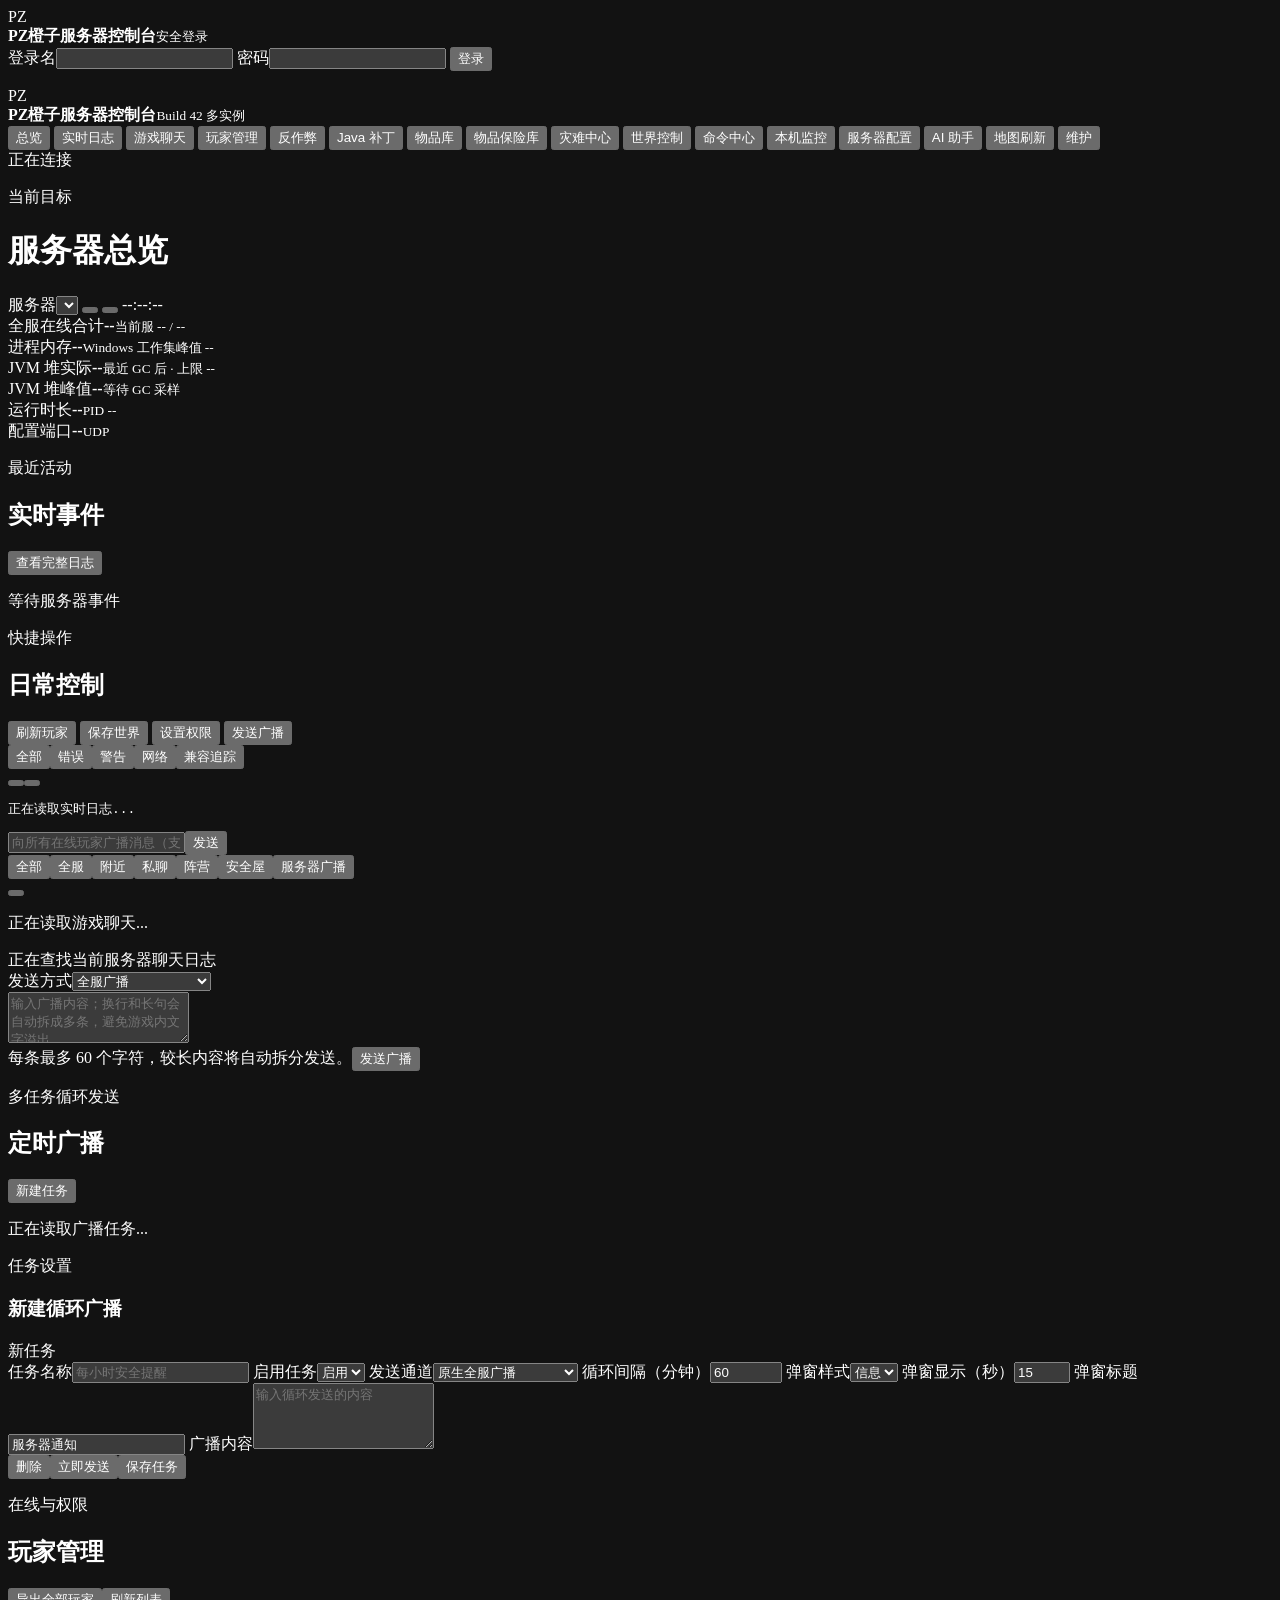
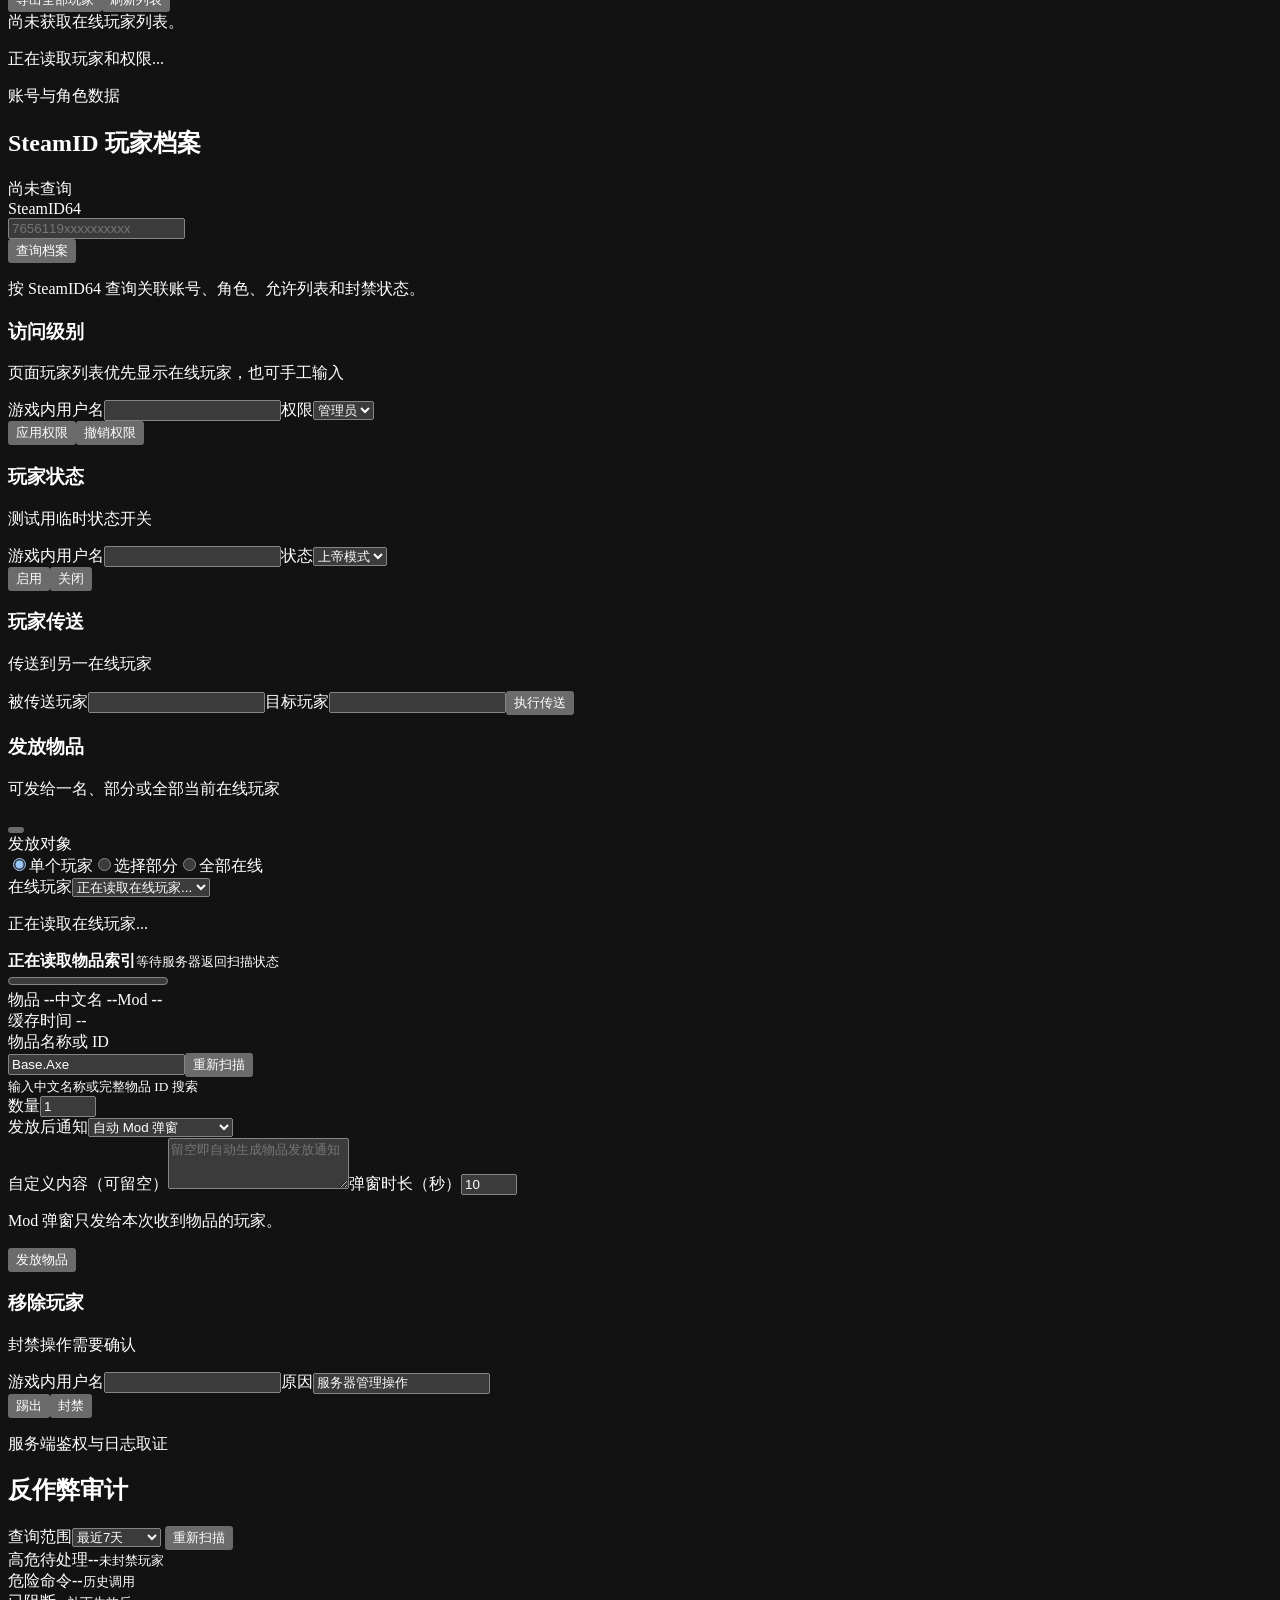
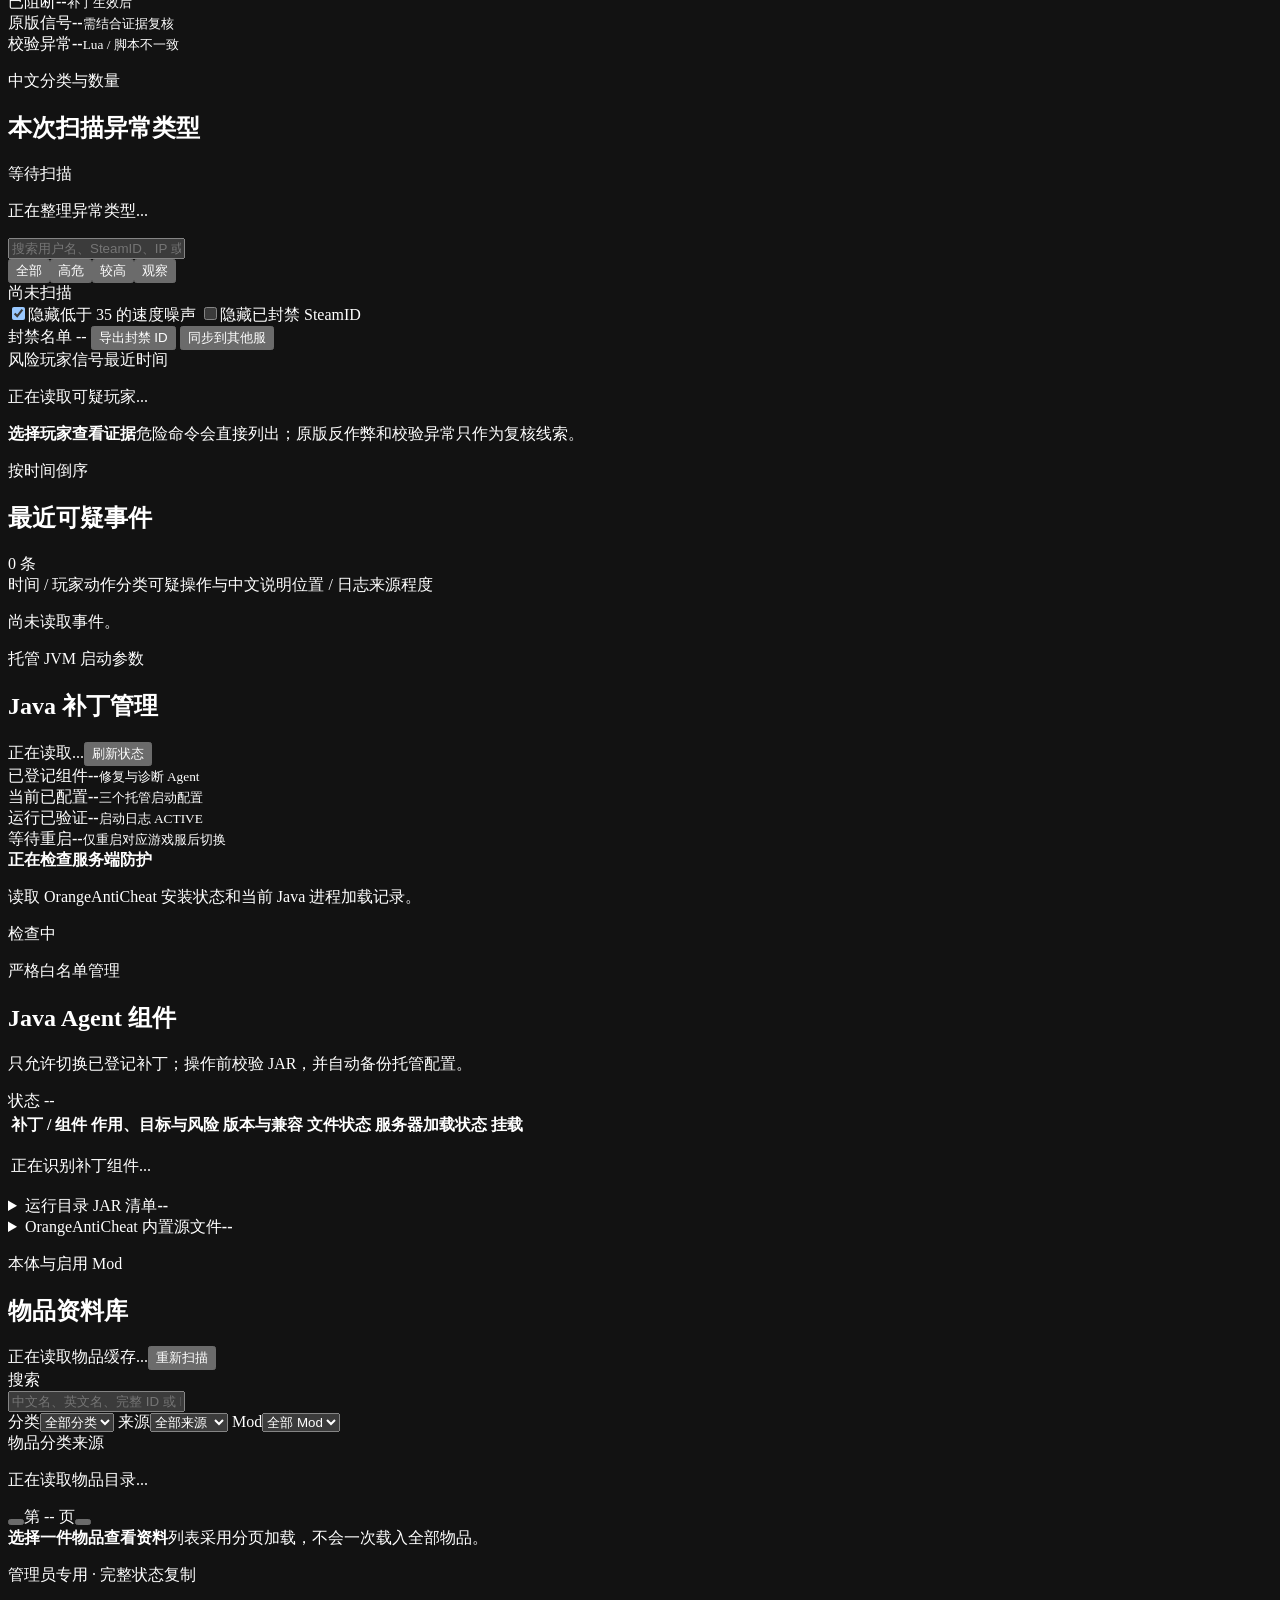
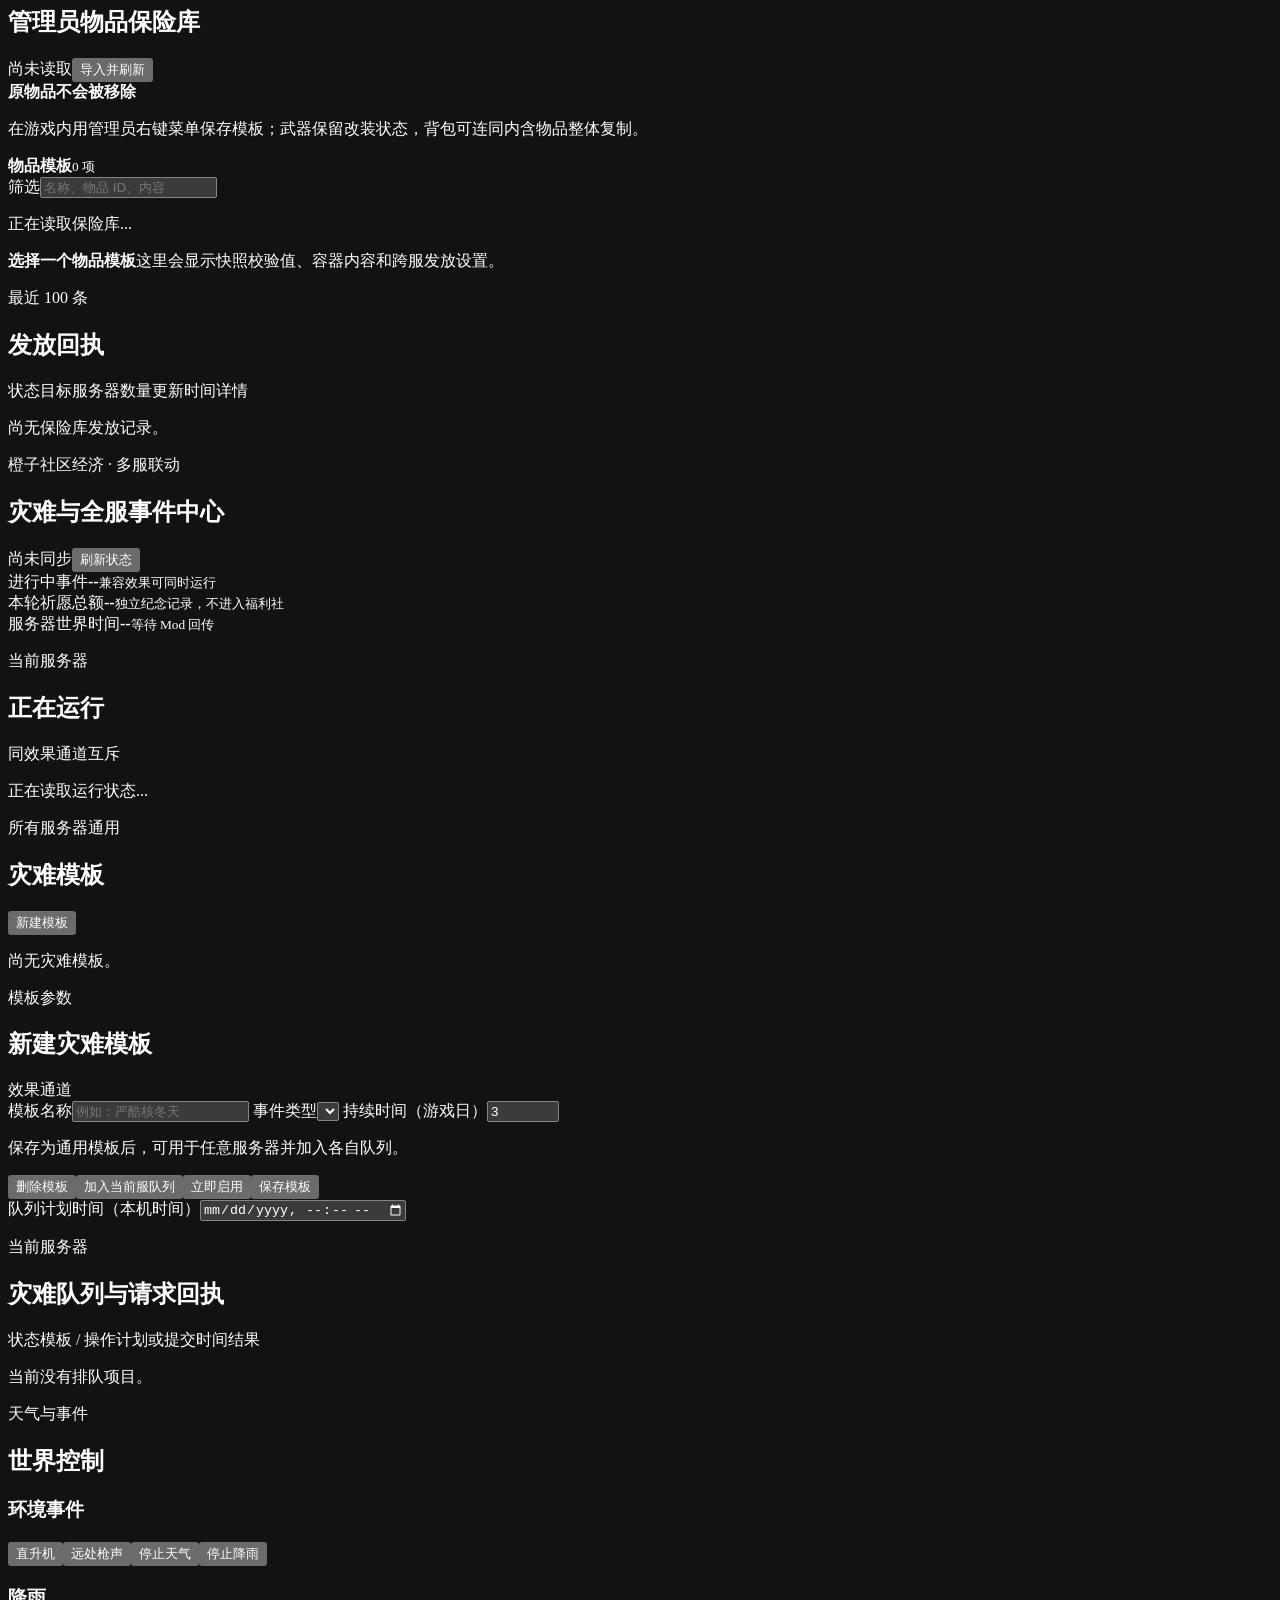
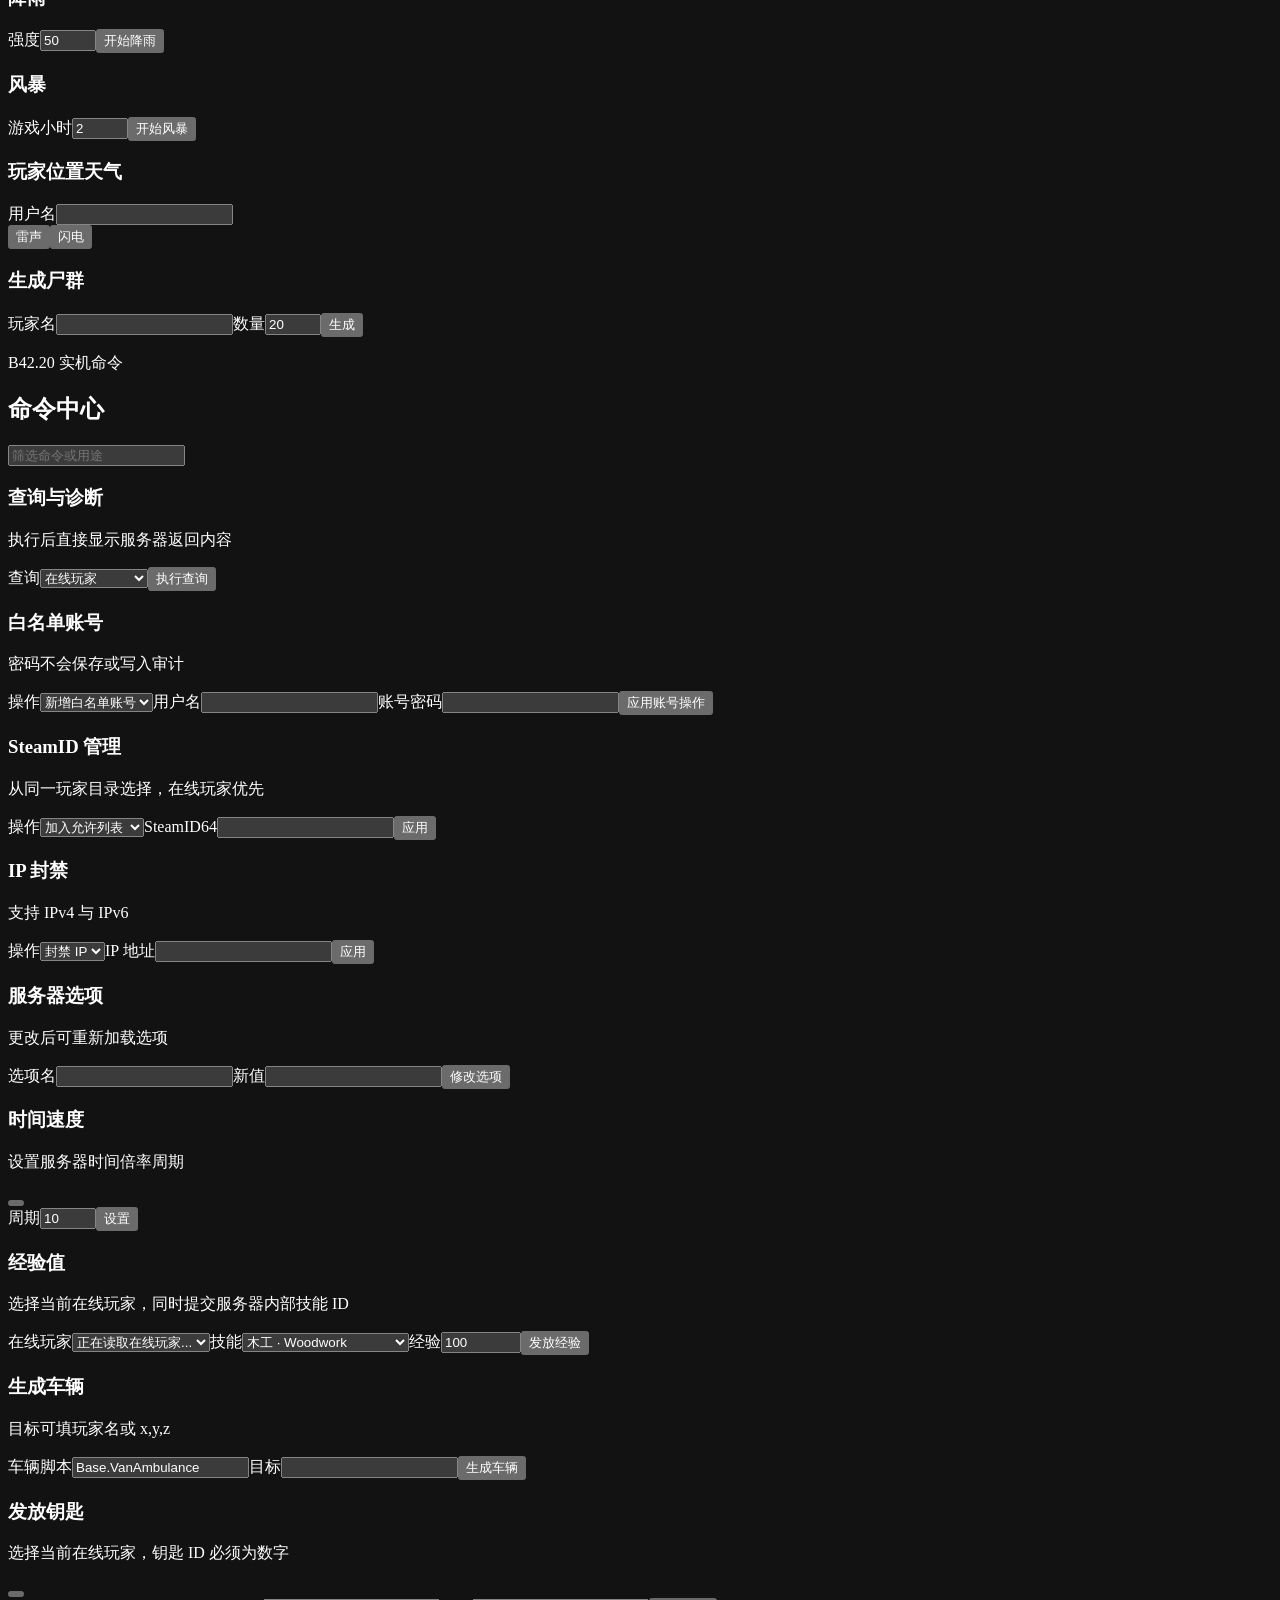
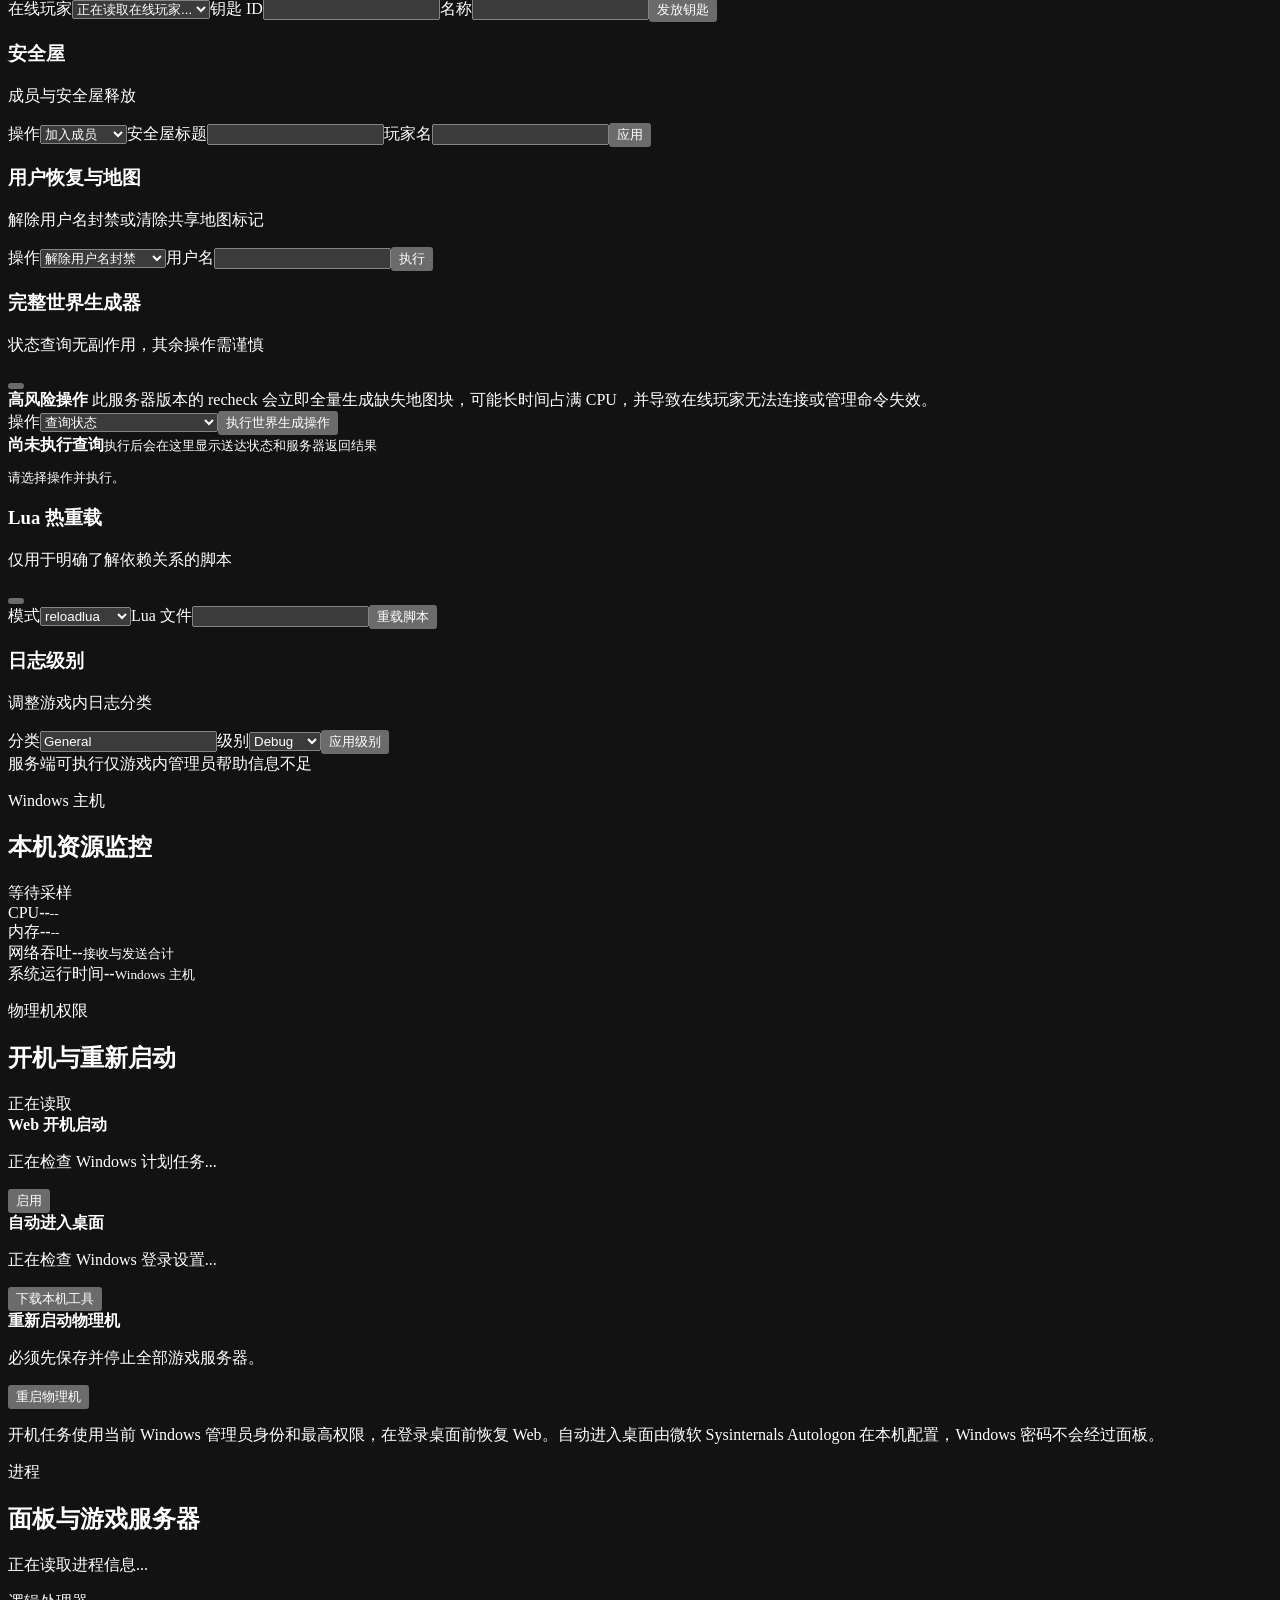
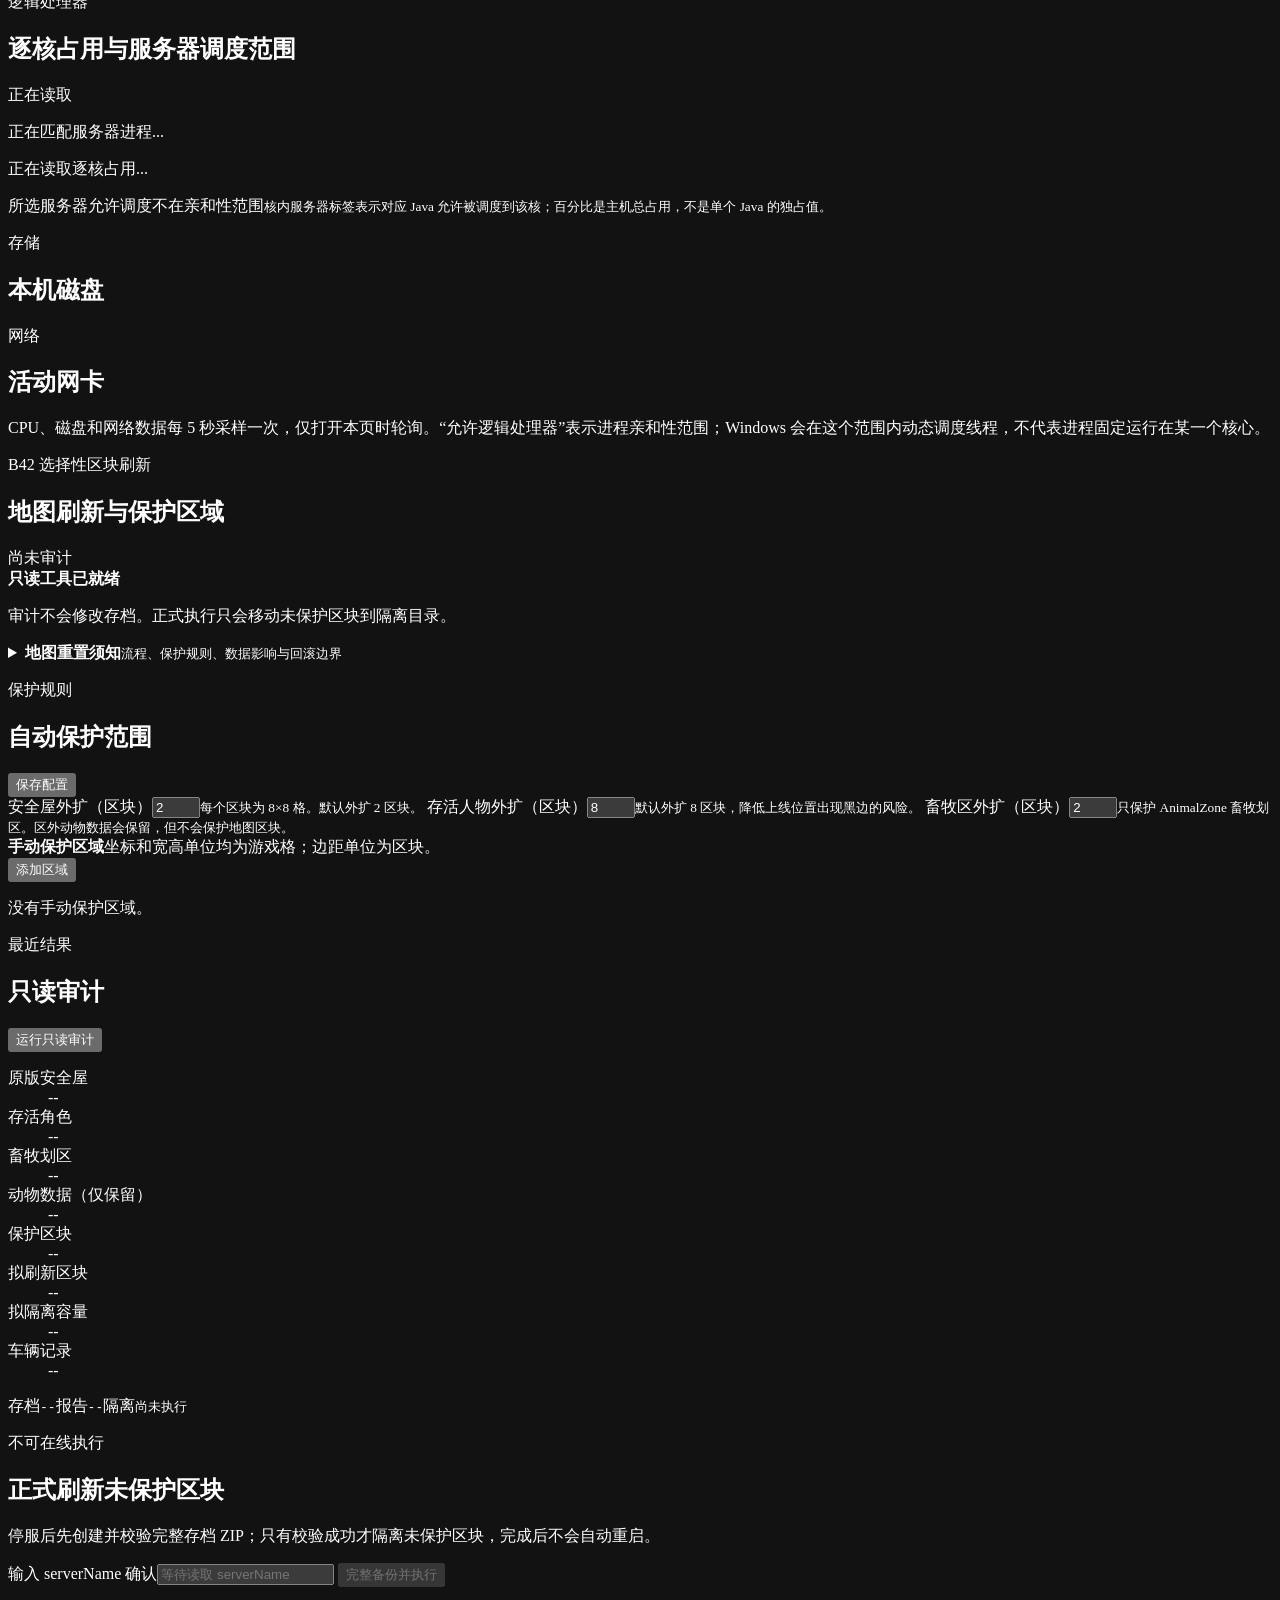
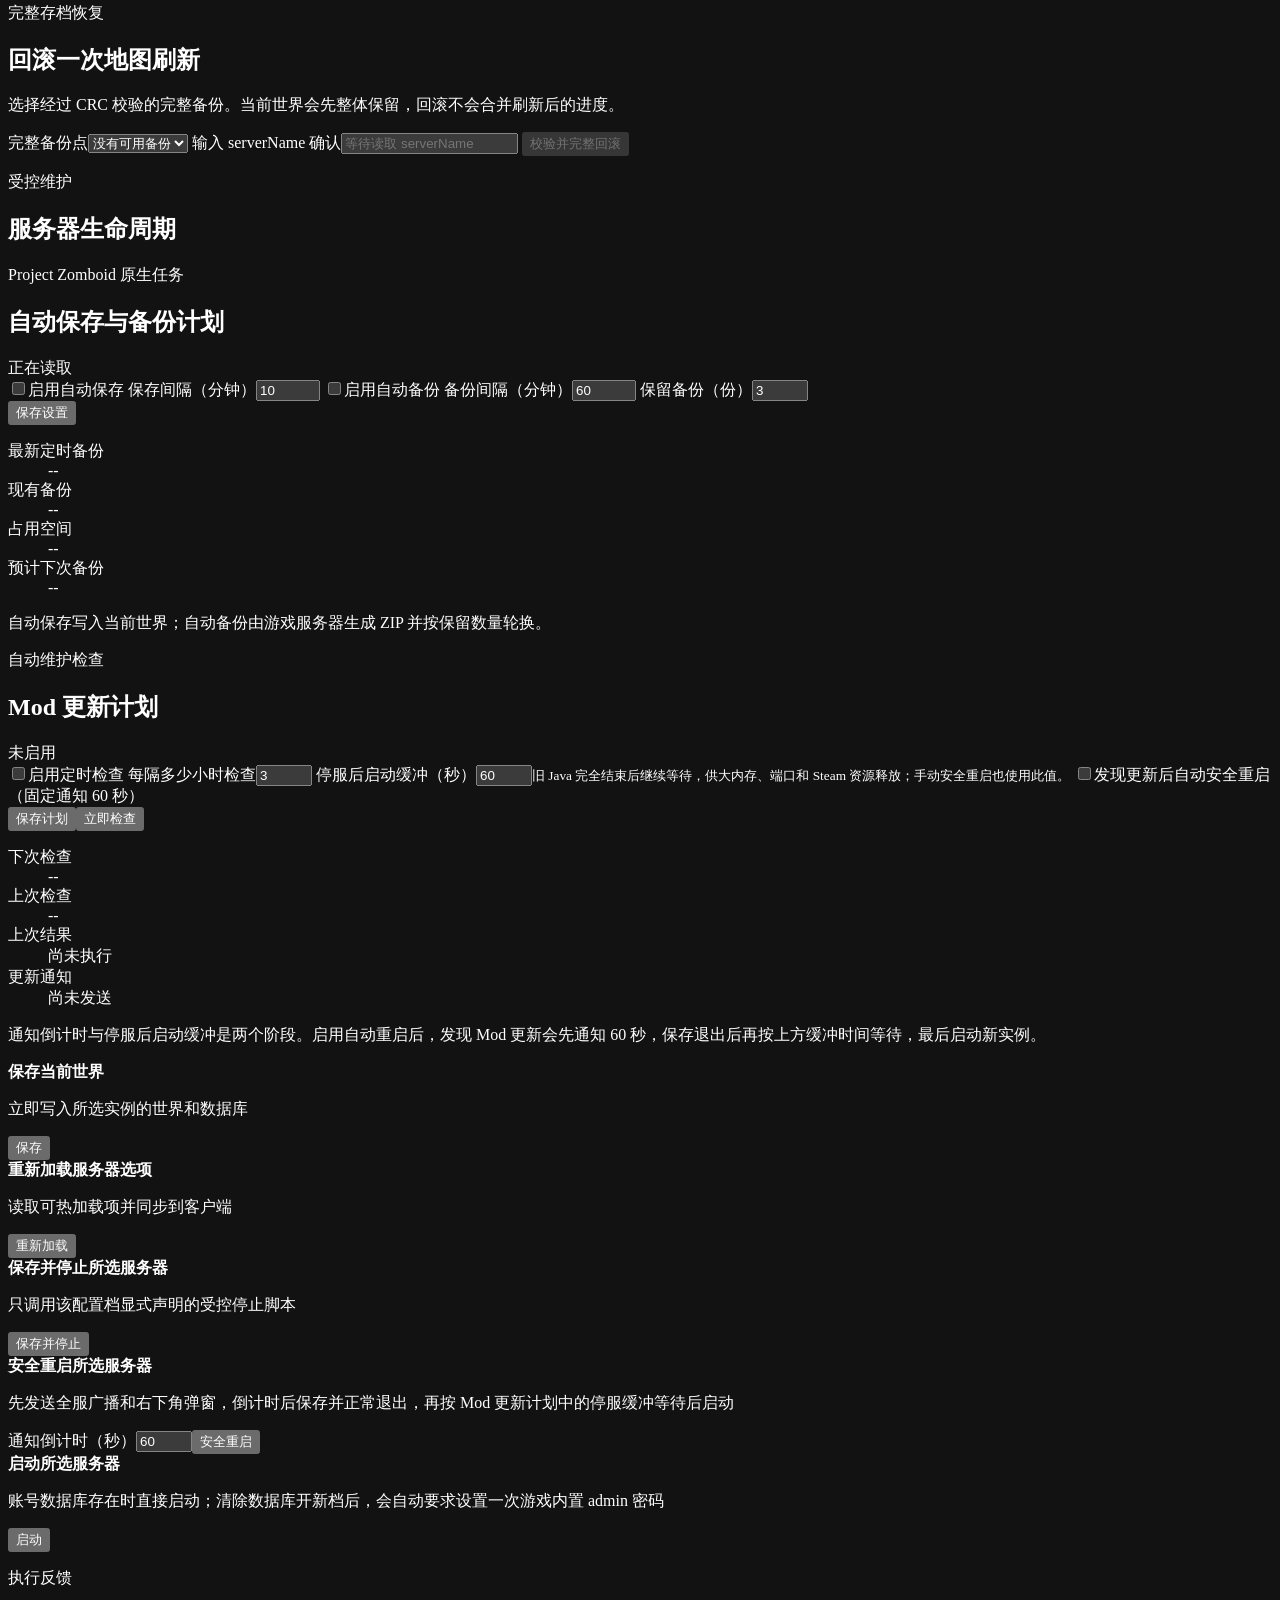
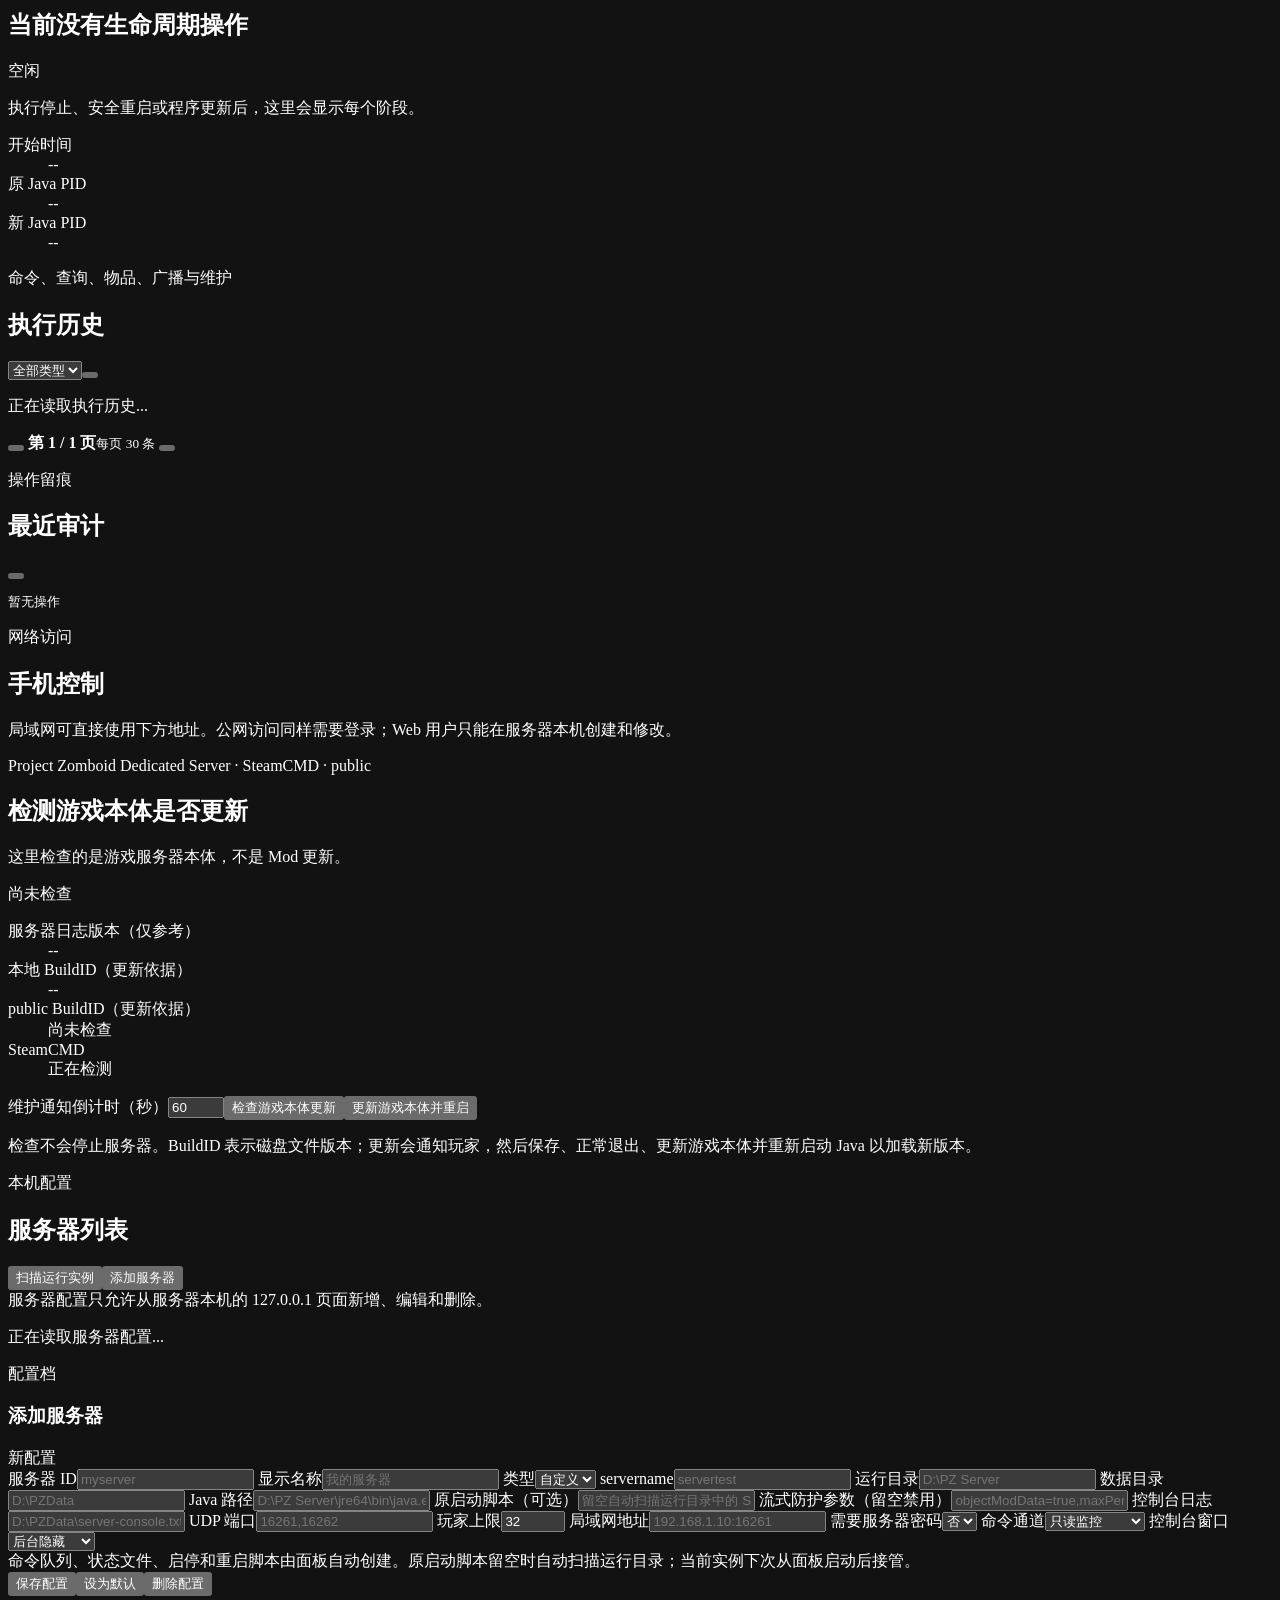
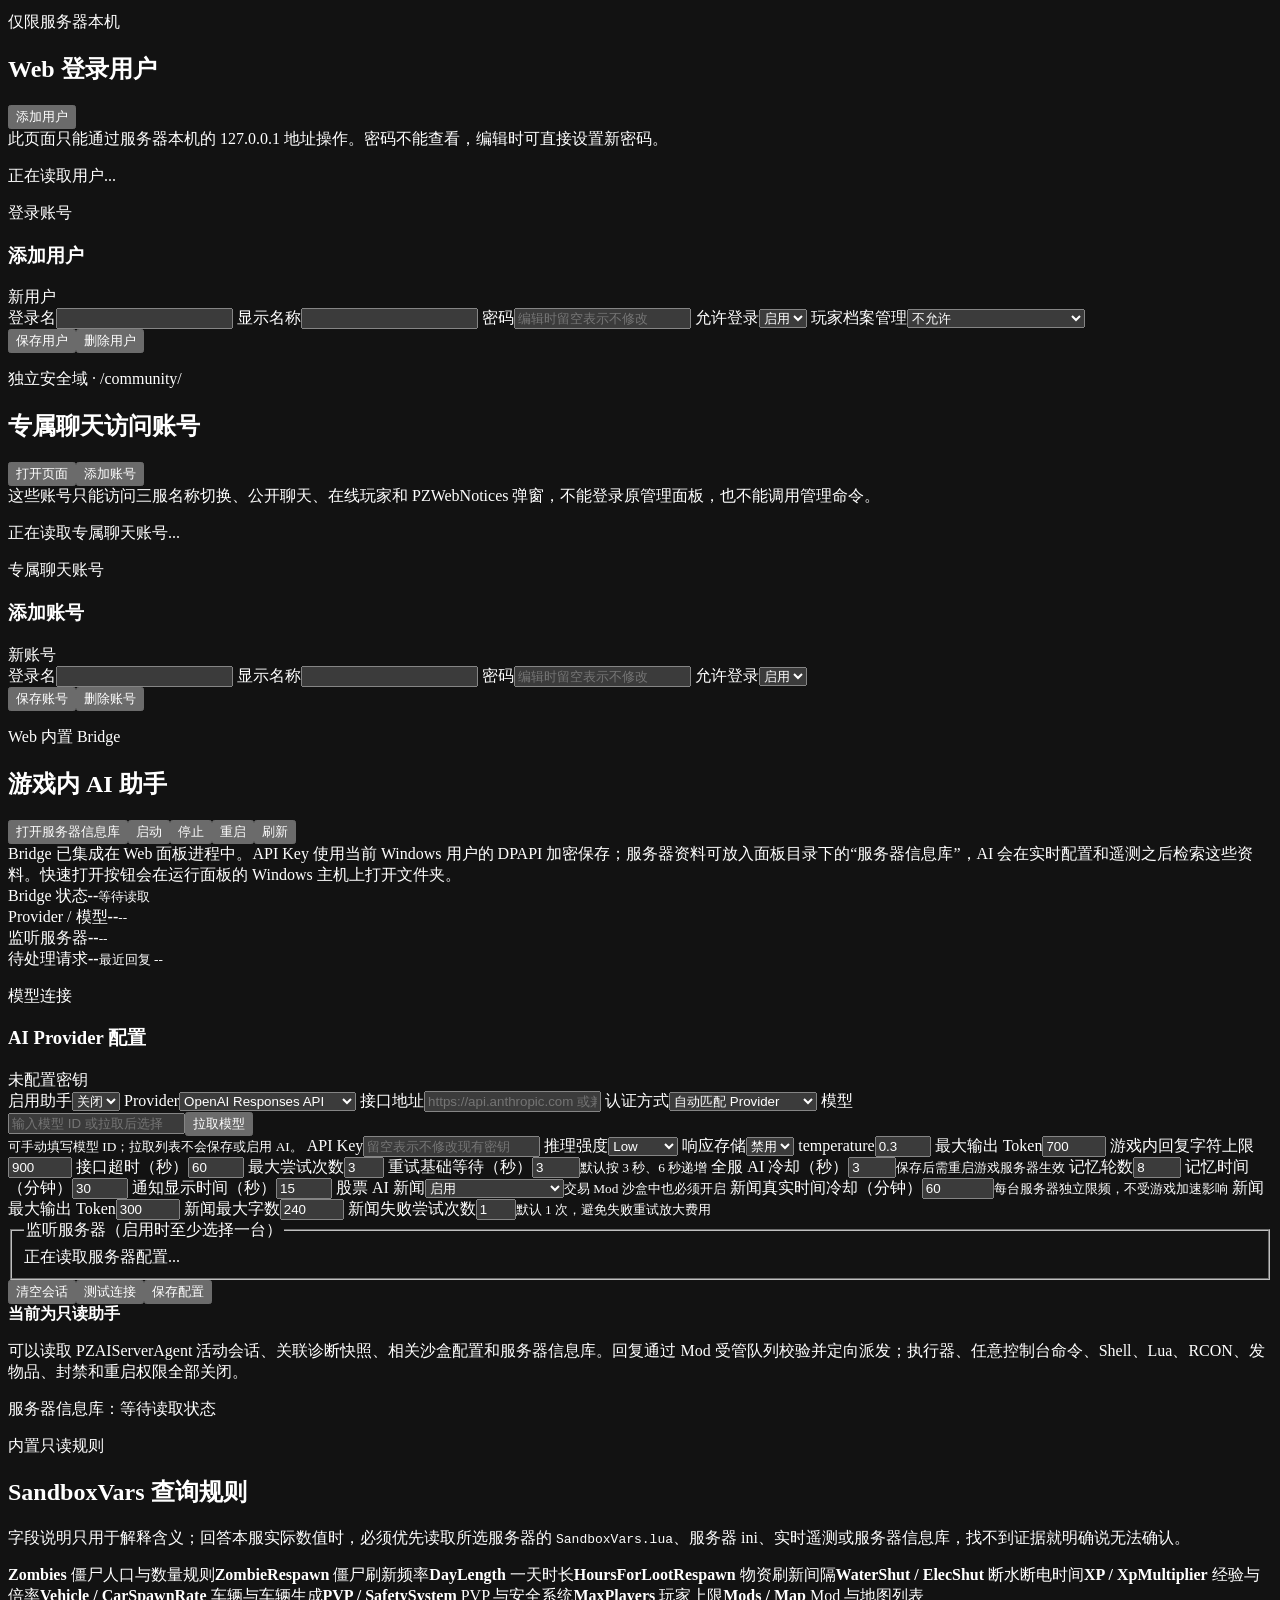
==== commit 9ff0da56: "feat: add verified world reset rollback" ====
--- a/web/index.html
+++ b/web/index.html
@@ -450,11 +450,24 @@
         <div class="section-heading page-heading"><div><p class="eyebrow">B42 选择性区块刷新</p><h2>地图刷新与保护区域</h2></div><span class="badge neutral" id="mapResetStateBadge">尚未审计</span></div>
         <div class="map-reset-alert" id="mapResetAlert" data-state="neutral"><i data-lucide="shield-check"></i><div><strong id="mapResetAlertTitle">只读工具已就绪</strong><p id="mapResetAlertText">审计不会修改存档。正式执行只会移动未保护区块到隔离目录。</p></div></div>
 
+        <details class="map-reset-guide">
+          <summary><span><i data-lucide="book-open-check"></i><strong>地图重置须知</strong></span><small>流程、保护规则、数据影响与回滚边界</small></summary>
+          <div class="map-reset-guide-grid">
+            <article><h3>完整流程</h3><ol><li>选择服务器并保存保护配置。</li><li>运行只读审计，核对拟刷新区块、容量和车辆数量。</li><li>在游戏内保存并正常停止目标服。</li><li>输入 serverName 正式执行。</li><li>工具先创建整个存档的 ZIP64 完整备份，并逐文件校验 CRC。</li><li>校验通过后，未保护的地图区块才会移入隔离目录。</li><li>手动启动服务器；发现异常时停服并选择对应备份点完整回滚。</li></ol></article>
+            <article><h3>工作原理</h3><p>工具不清空数据库，只移动未保护的 <code>map/X/Y.bin</code>。每个文件对应一个 8×8 格区块；游戏下次访问缺失区块时按当前地图和 Mod 重新生成。保护区块文件保持原样，所有楼层一起保留。</p><p>重新生成在玩家接近时按需发生，不会提前生成全图，因此首次进入大量新区仍可能出现短时加载压力。</p></article>
+            <article><h3>自动保护</h3><p>保护范围由原版安全屋、全部未死亡角色最后位置、<code>AnimalZone</code> 畜牧区及手动保护矩形组成。边距单位是区块；人物边距设为 0 时，脚下的一个区块仍会保留。</p><p>动物存档会全量保留，但畜牧区外的动物数据不保护地图。车辆数据库保留，车辆所在区块当前只统计、不自动保护。</p></article>
+            <article><h3>会刷新与会保留</h3><p>未保护区会重新生成地形、建筑、容器、门窗和世界对象；其中的玩家建筑、落地物、尸体及摆设会消失。人物背包、装备、车辆数据库、全局 Mod 数据、动物数据及派生目录不会主动删除。</p><p>重要停车场、公共设施、未申领基地和跨区块建筑应手动加入保护区域。</p></article>
+            <article><h3>完整备份</h3><p>正式执行前会无压缩归档整个多人存档，校验文件数、总字节数及每个 ZIP 条目的 CRC。磁盘空间不足或任何文件校验失败都会取消刷新，不移动地图区块。</p><p>完整备份与隔离目录位于目标存档同级目录，正式执行和回滚均不会自动启动游戏服务器。</p></article>
+            <article><h3>完整回滚</h3><p>回滚会再次校验备份，先解压到临时目录，再将当前存档整体改名保留，最后原子替换为刷新前存档。人物、车辆、动物、交易数据和地图会一起回到同一时间点。</p><p>刷新后产生的角色进度和世界变化不会合并；它们保存在 <code>*-before-rollback-*</code> 目录，需要人工确认后再清理。</p></article>
+          </div>
+        </details>
+
         <form class="map-reset-config" id="mapResetConfigForm">
           <div class="section-heading"><div><p class="eyebrow">保护规则</p><h2>自动保护范围</h2></div><button class="primary-button map-reset-admin" type="submit"><i data-lucide="save"></i>保存配置</button></div>
           <div class="map-reset-margin-grid">
             <label>安全屋外扩（区块）<input name="safehouseMarginChunks" type="number" min="0" max="64" step="1" value="2" required><small>每个区块为 8×8 格。默认外扩 2 区块。</small></label>
             <label>存活人物外扩（区块）<input name="playerMarginChunks" type="number" min="0" max="64" step="1" value="8" required><small>默认外扩 8 区块，降低上线位置出现黑边的风险。</small></label>
+            <label>畜牧区外扩（区块）<input name="animalMarginChunks" type="number" min="0" max="64" step="1" value="2" required><small>只保护 AnimalZone 畜牧划区。区外动物数据会保留，但不会保护地图区块。</small></label>
           </div>
           <div class="map-reset-area-head"><div><strong>手动保护区域</strong><span>坐标和宽高单位均为游戏格；边距单位为区块。</span></div><button class="secondary-button map-reset-admin" id="addMapResetArea" type="button"><i data-lucide="plus"></i>添加区域</button></div>
           <div class="map-reset-area-table" id="mapResetAreaTable"><p class="empty-state compact">没有手动保护区域。</p></div>
@@ -465,6 +478,8 @@
           <dl class="map-reset-stats">
             <div><dt>原版安全屋</dt><dd id="mapResetSafehouses">--</dd></div>
             <div><dt>存活角色</dt><dd id="mapResetPlayers">--</dd></div>
+            <div><dt>畜牧划区</dt><dd id="mapResetLivestockZones">--</dd></div>
+            <div><dt>动物数据（仅保留）</dt><dd id="mapResetAnimalCells">--</dd></div>
             <div><dt>保护区块</dt><dd id="mapResetProtected">--</dd></div>
             <div><dt>拟刷新区块</dt><dd id="mapResetChunks">--</dd></div>
             <div><dt>拟隔离容量</dt><dd id="mapResetBytes">--</dd></div>
@@ -475,9 +490,16 @@
         </section>
 
         <section class="map-reset-apply">
-          <div><p class="eyebrow">不可在线执行</p><h2>正式刷新未保护区块</h2><p>必须先保存并停止所选服务器。执行后区块文件进入隔离目录，不会自动重启服务器。</p></div>
+          <div><p class="eyebrow">不可在线执行</p><h2>正式刷新未保护区块</h2><p>停服后先创建并校验完整存档 ZIP；只有校验成功才隔离未保护区块，完成后不会自动重启。</p></div>
           <label>输入 serverName 确认<input id="mapResetConfirmation" autocomplete="off" spellcheck="false" placeholder="等待读取 serverName"></label>
-          <button class="danger-button map-reset-admin" id="applyMapReset" type="button" disabled><i data-lucide="archive-restore"></i>执行并隔离区块</button>
+          <button class="danger-button map-reset-admin" id="applyMapReset" type="button" disabled><i data-lucide="archive"></i>完整备份并执行</button>
+        </section>
+
+        <section class="map-reset-rollback">
+          <div><p class="eyebrow">完整存档恢复</p><h2>回滚一次地图刷新</h2><p id="mapResetRollbackHint">选择经过 CRC 校验的完整备份。当前世界会先整体保留，回滚不会合并刷新后的进度。</p></div>
+          <label>完整备份点<select id="mapResetRollbackPoint"><option value="">没有可用备份</option></select></label>
+          <label>输入 serverName 确认<input id="mapResetRollbackConfirmation" autocomplete="off" spellcheck="false" placeholder="等待读取 serverName"></label>
+          <button class="danger-button map-reset-admin" id="rollbackMapReset" type="button" disabled><i data-lucide="history"></i>校验并完整回滚</button>
         </section>
       </section>
 
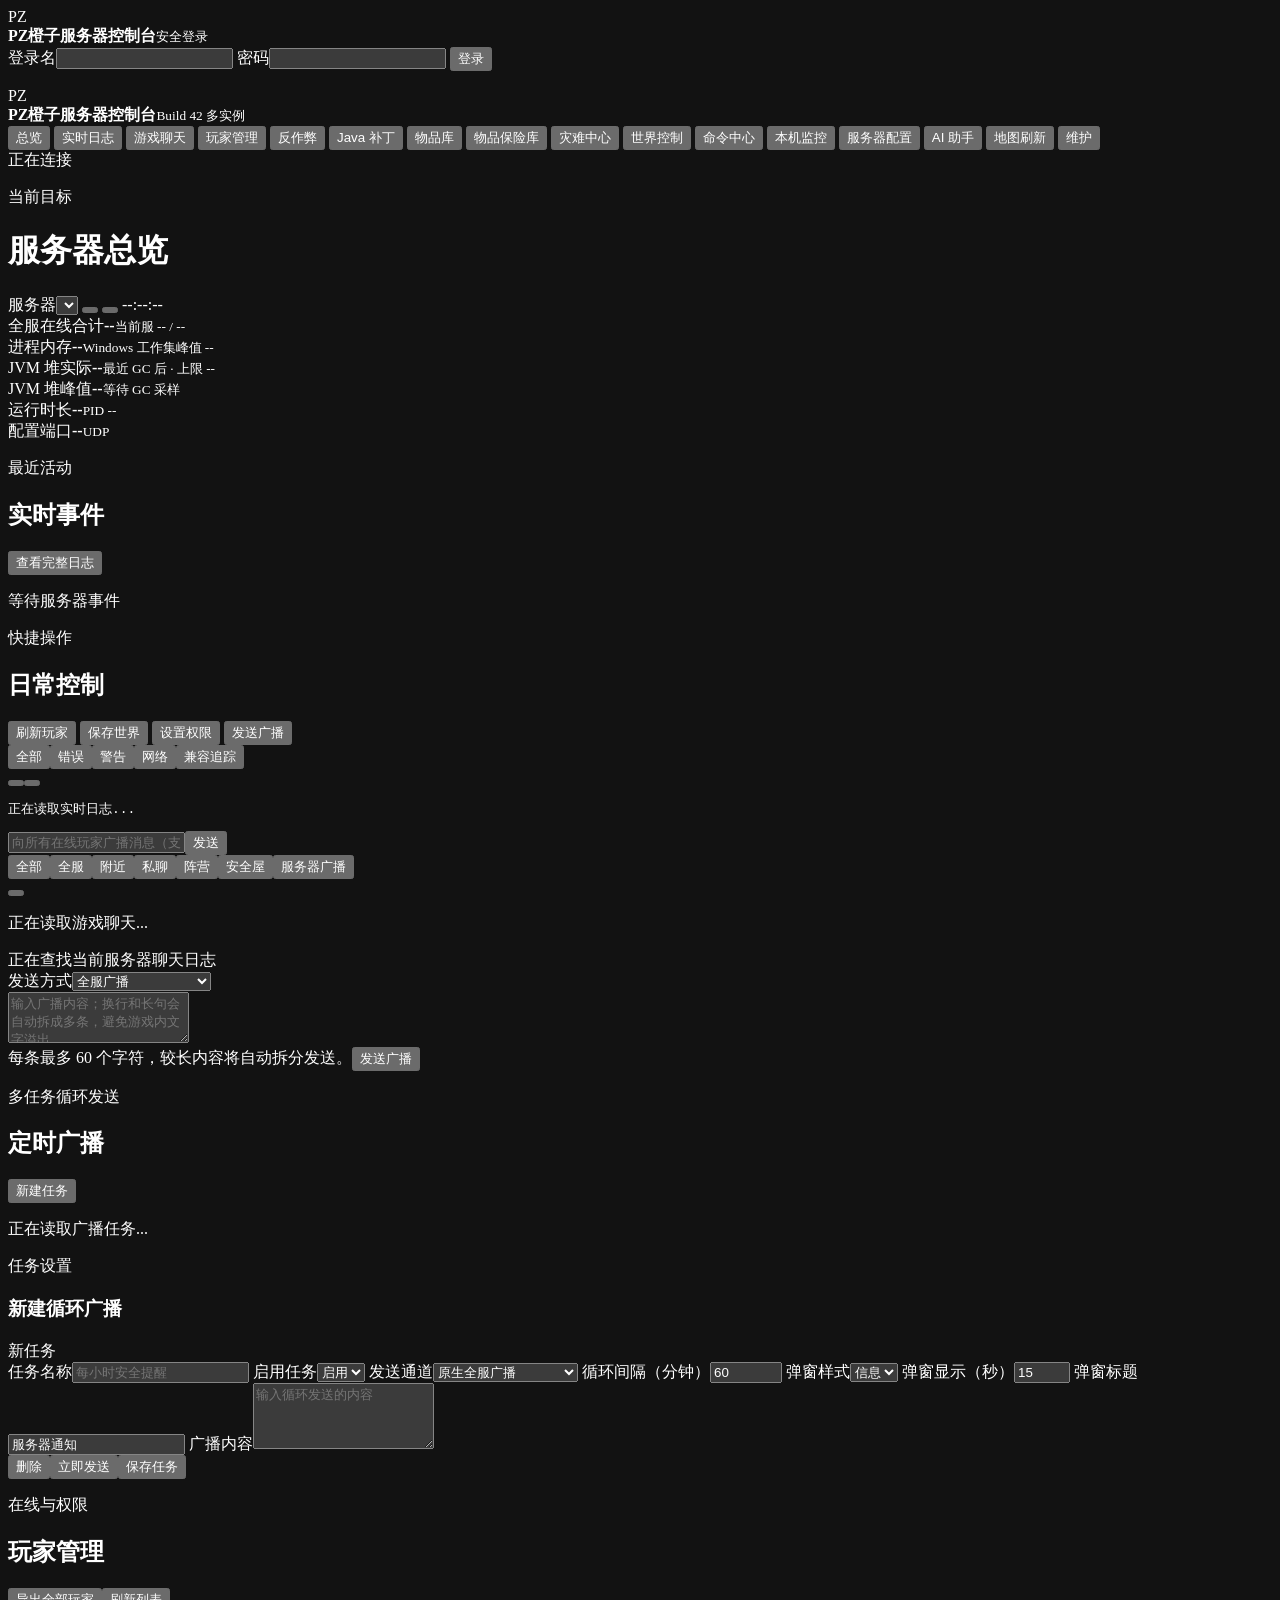
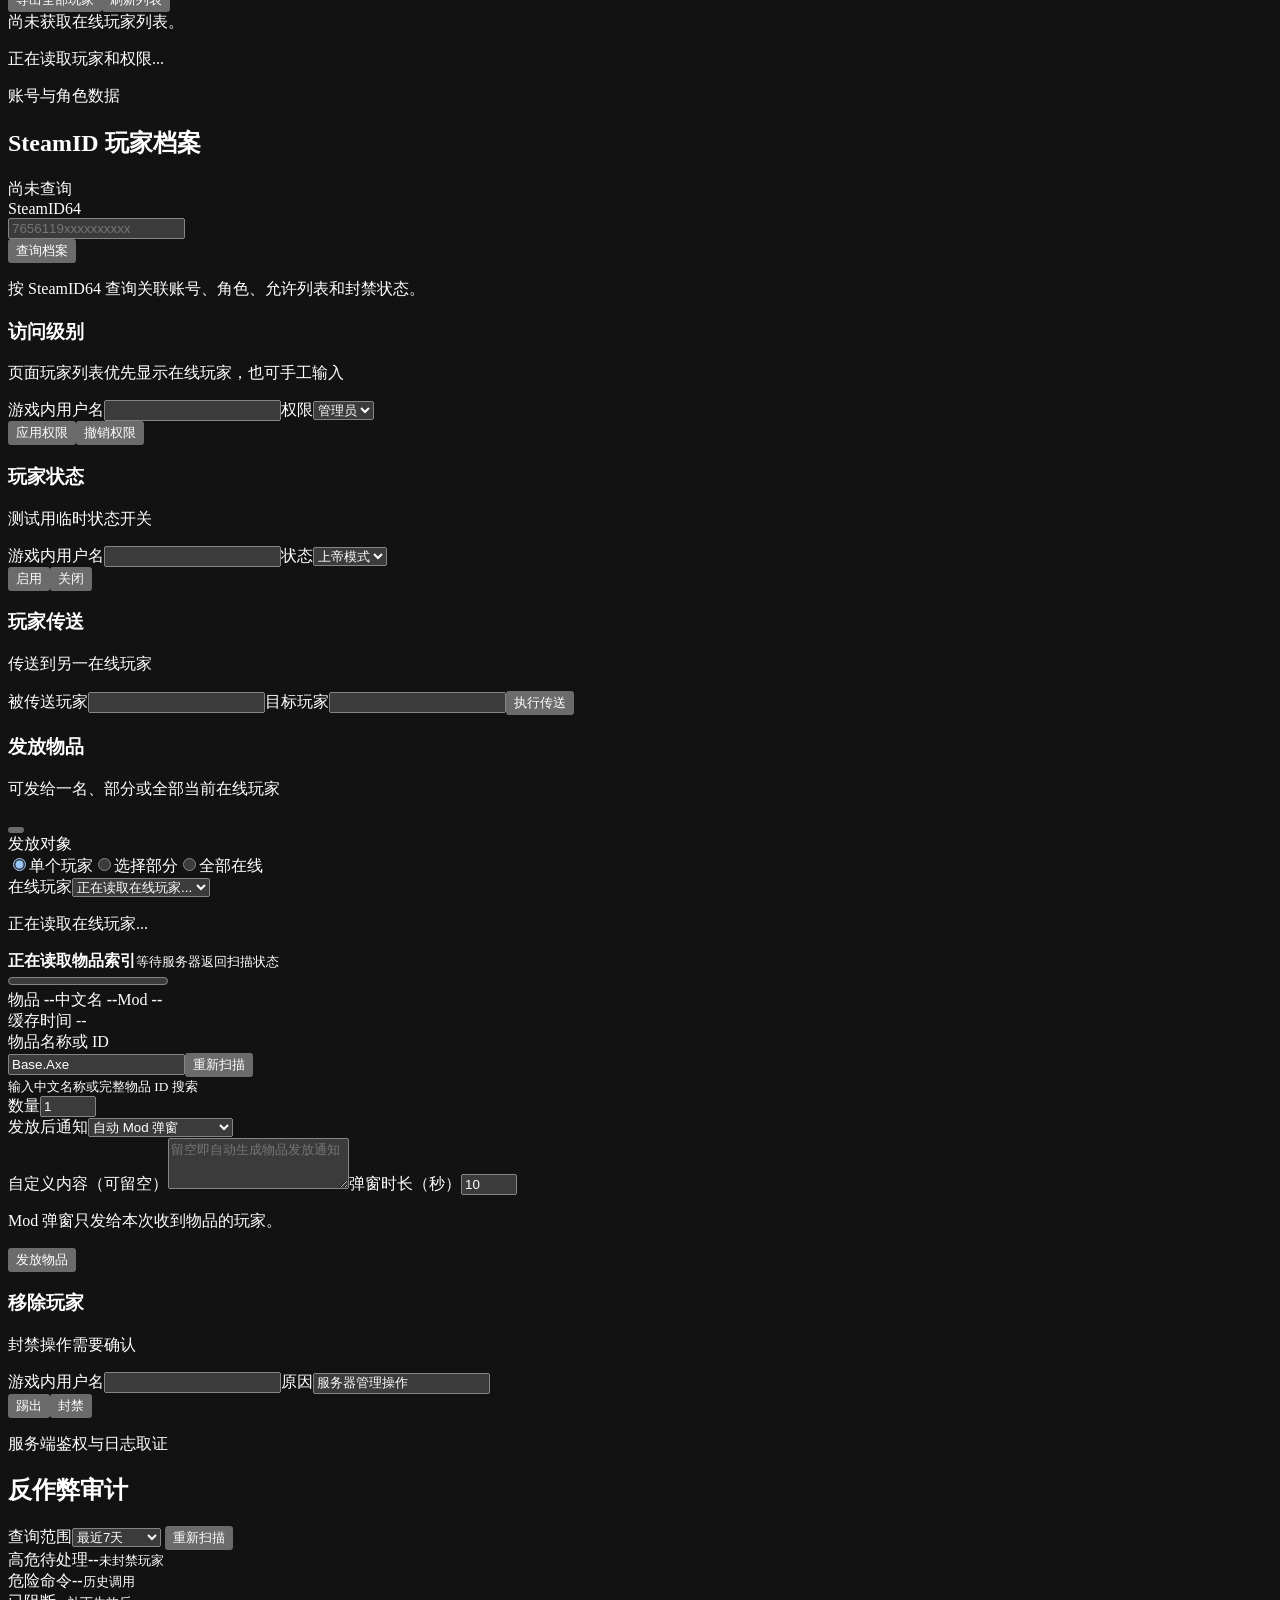
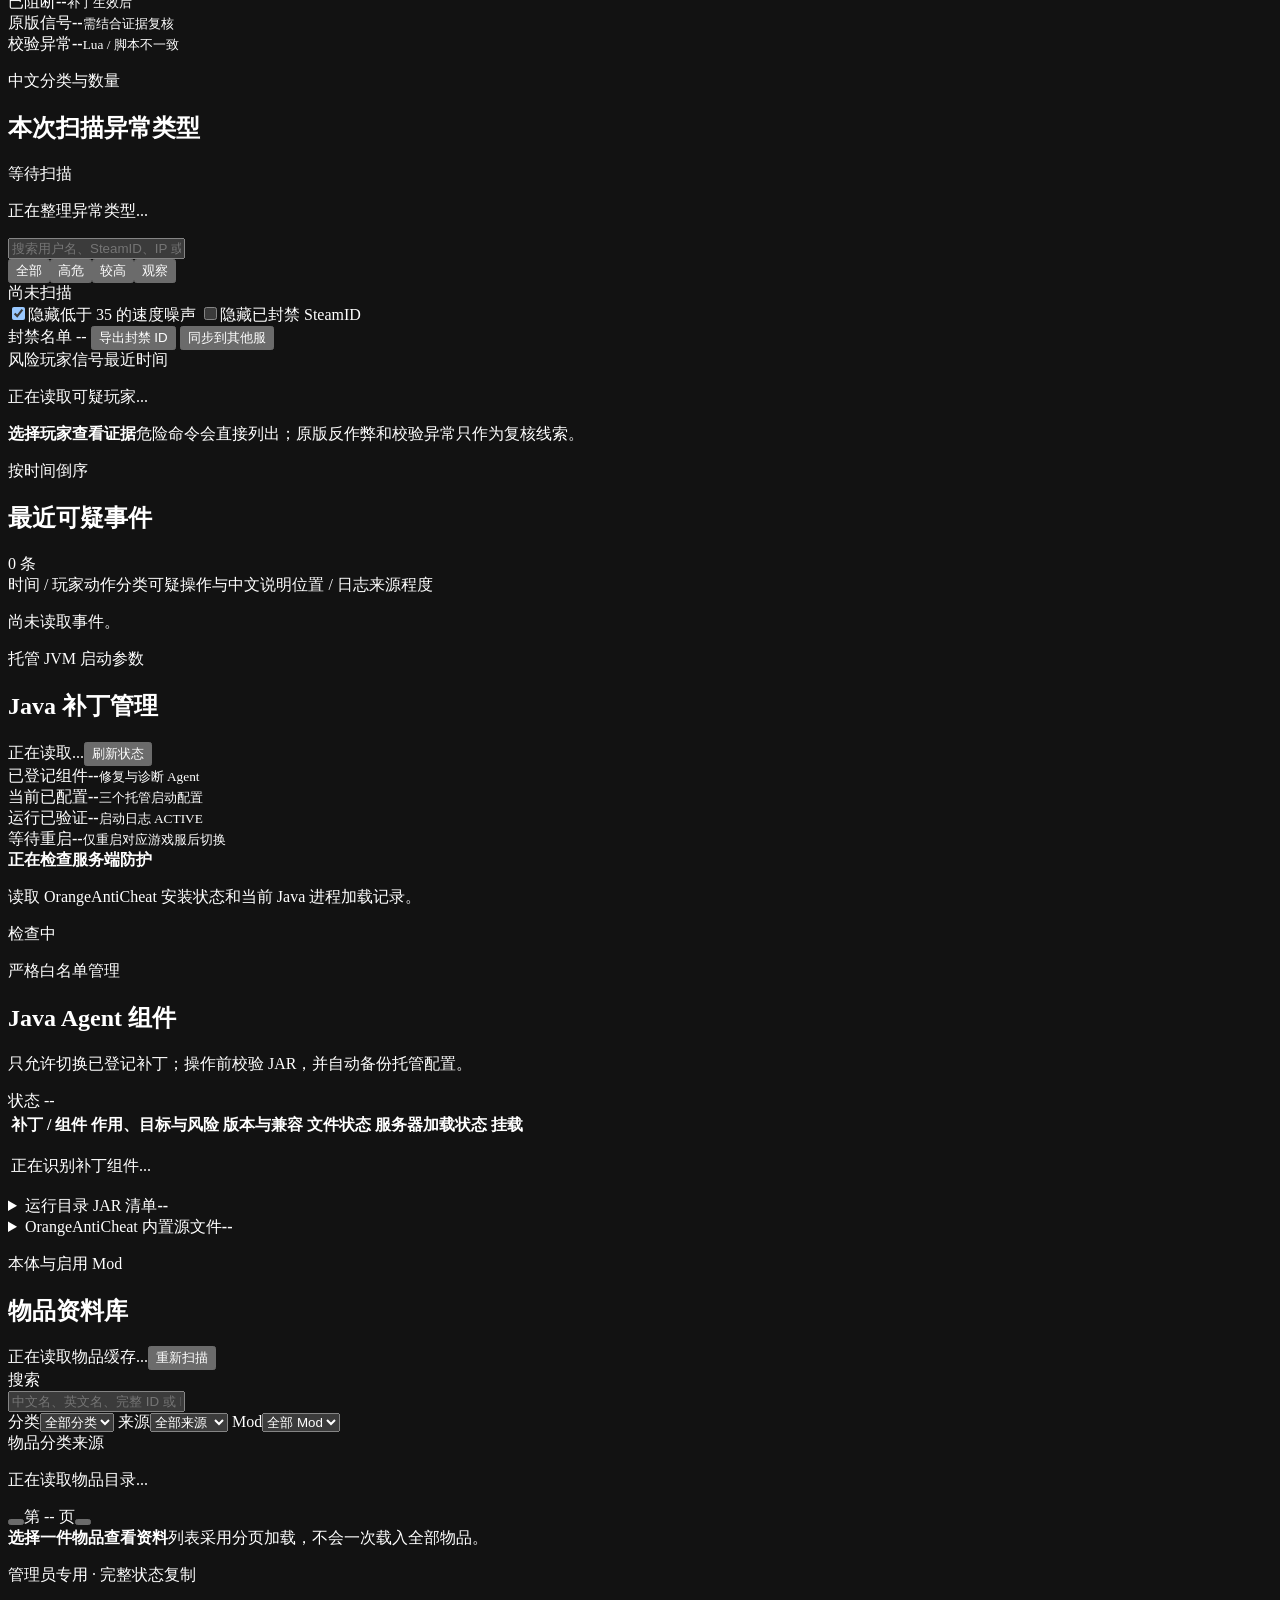
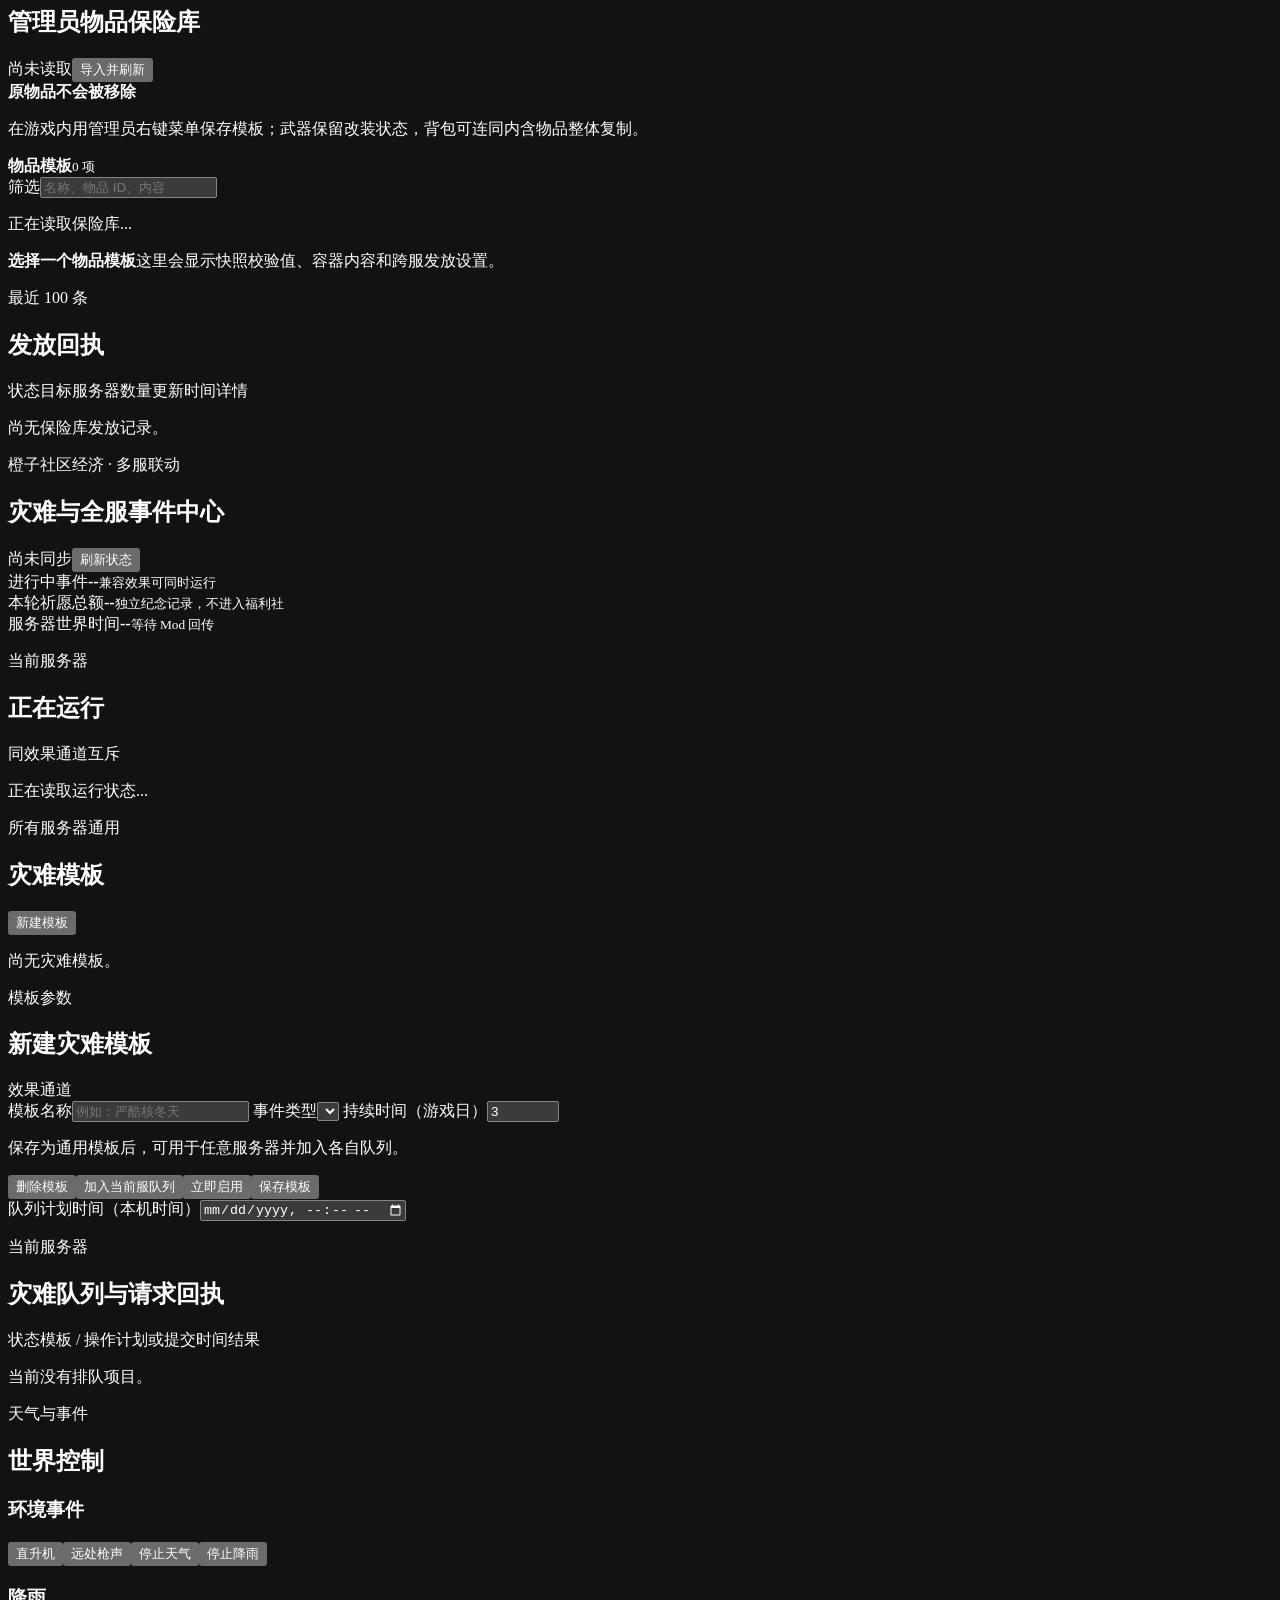
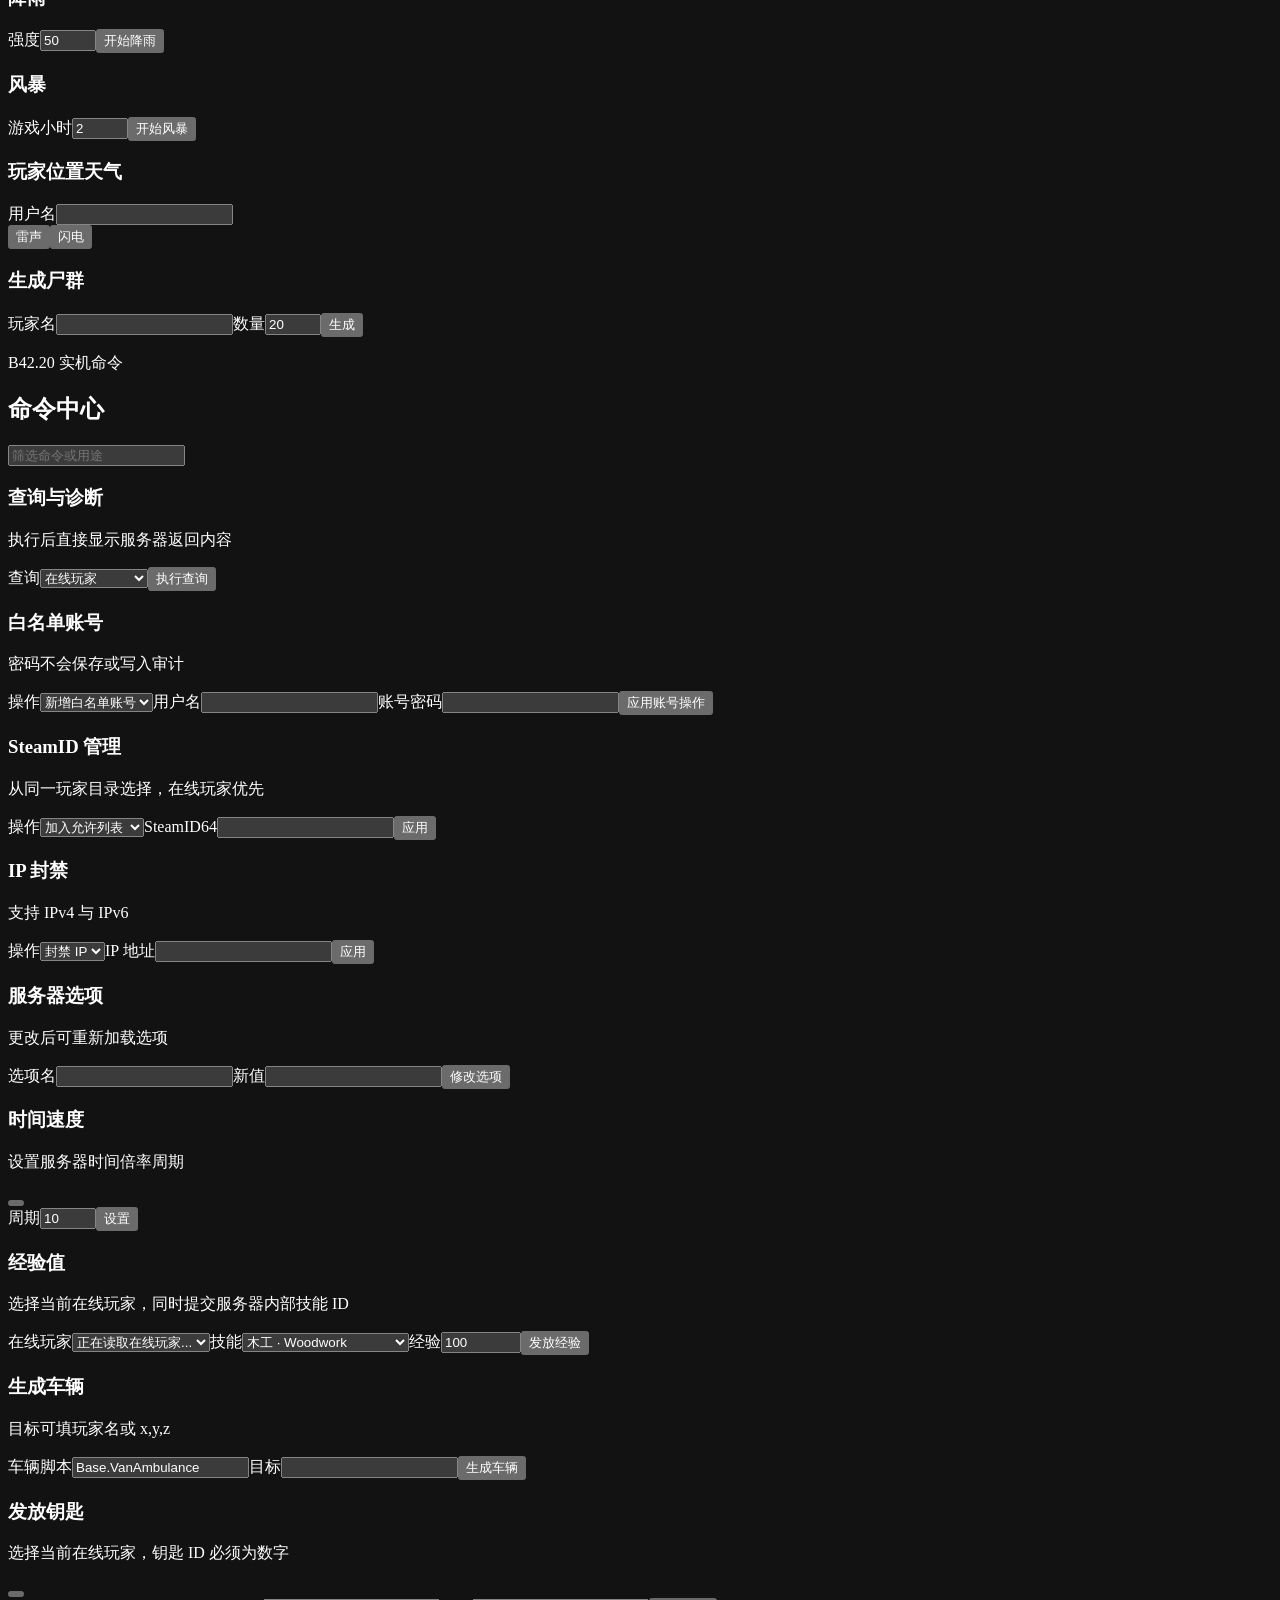
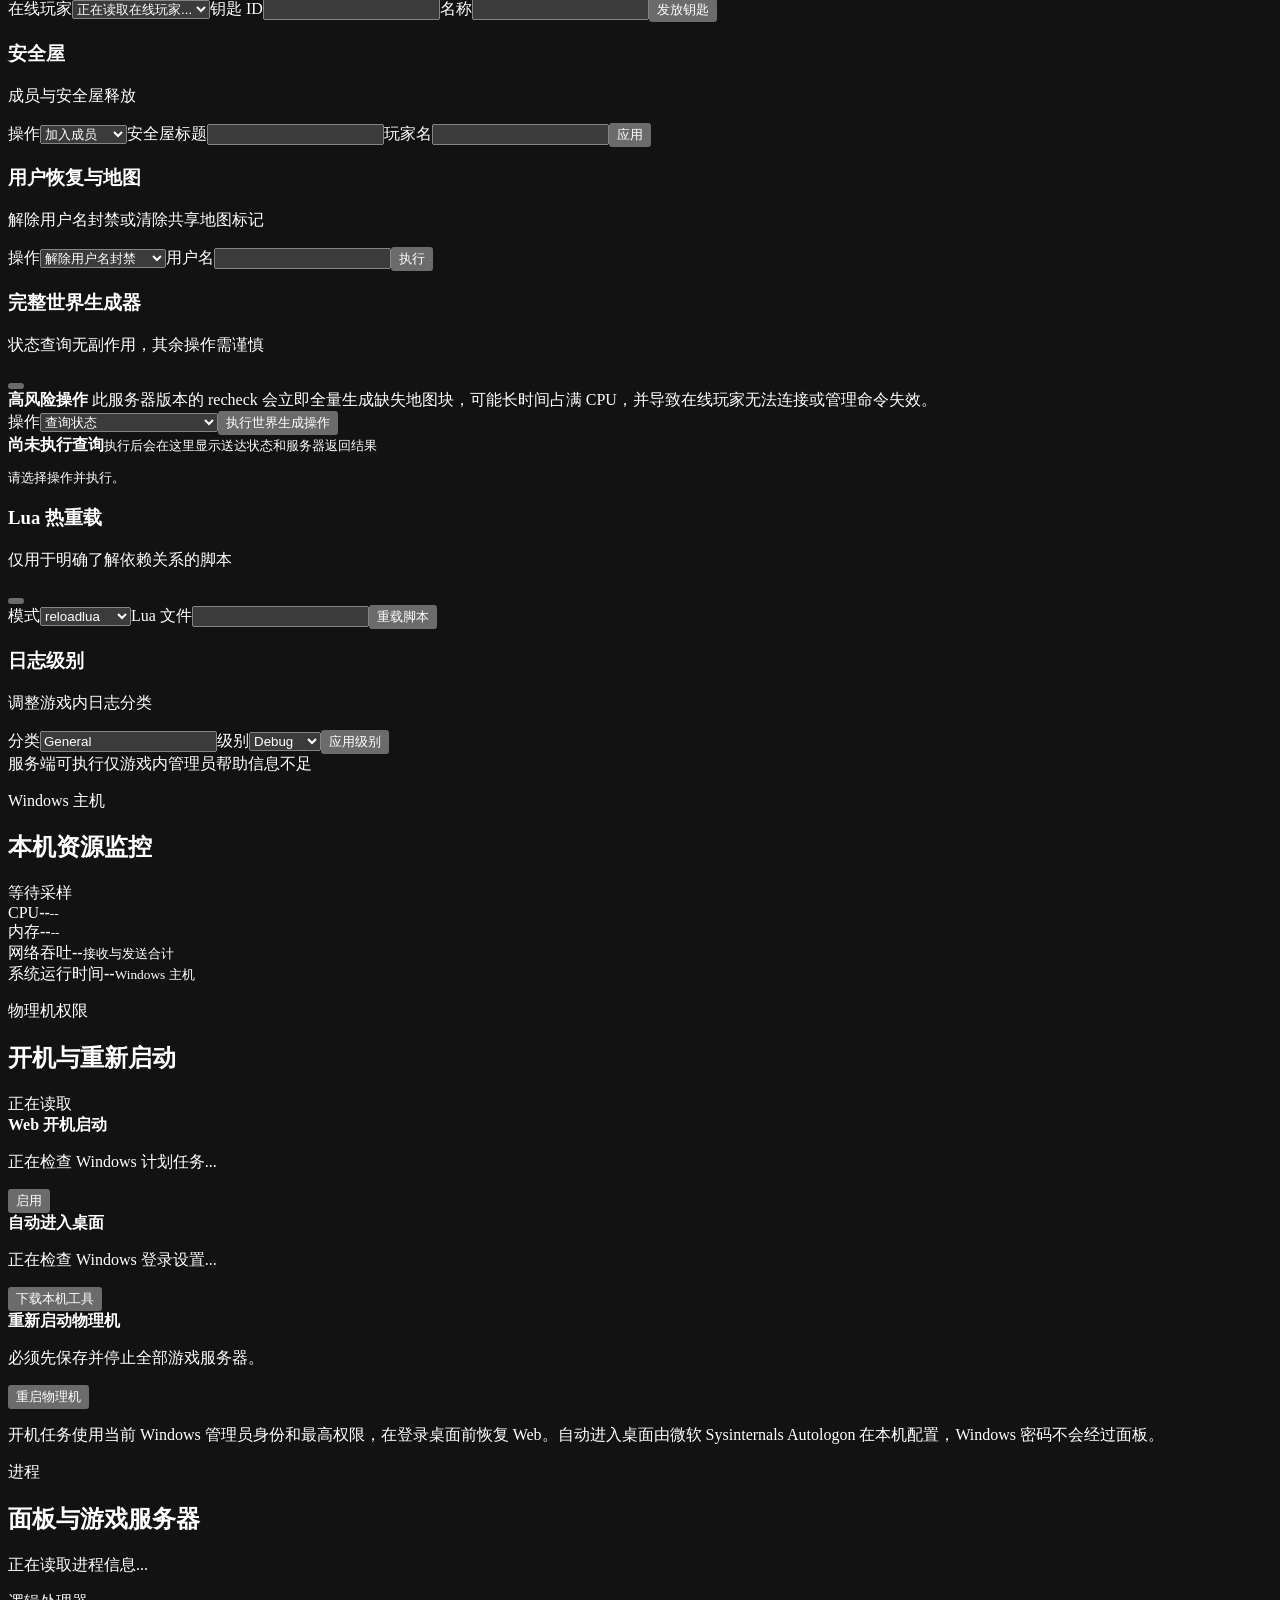
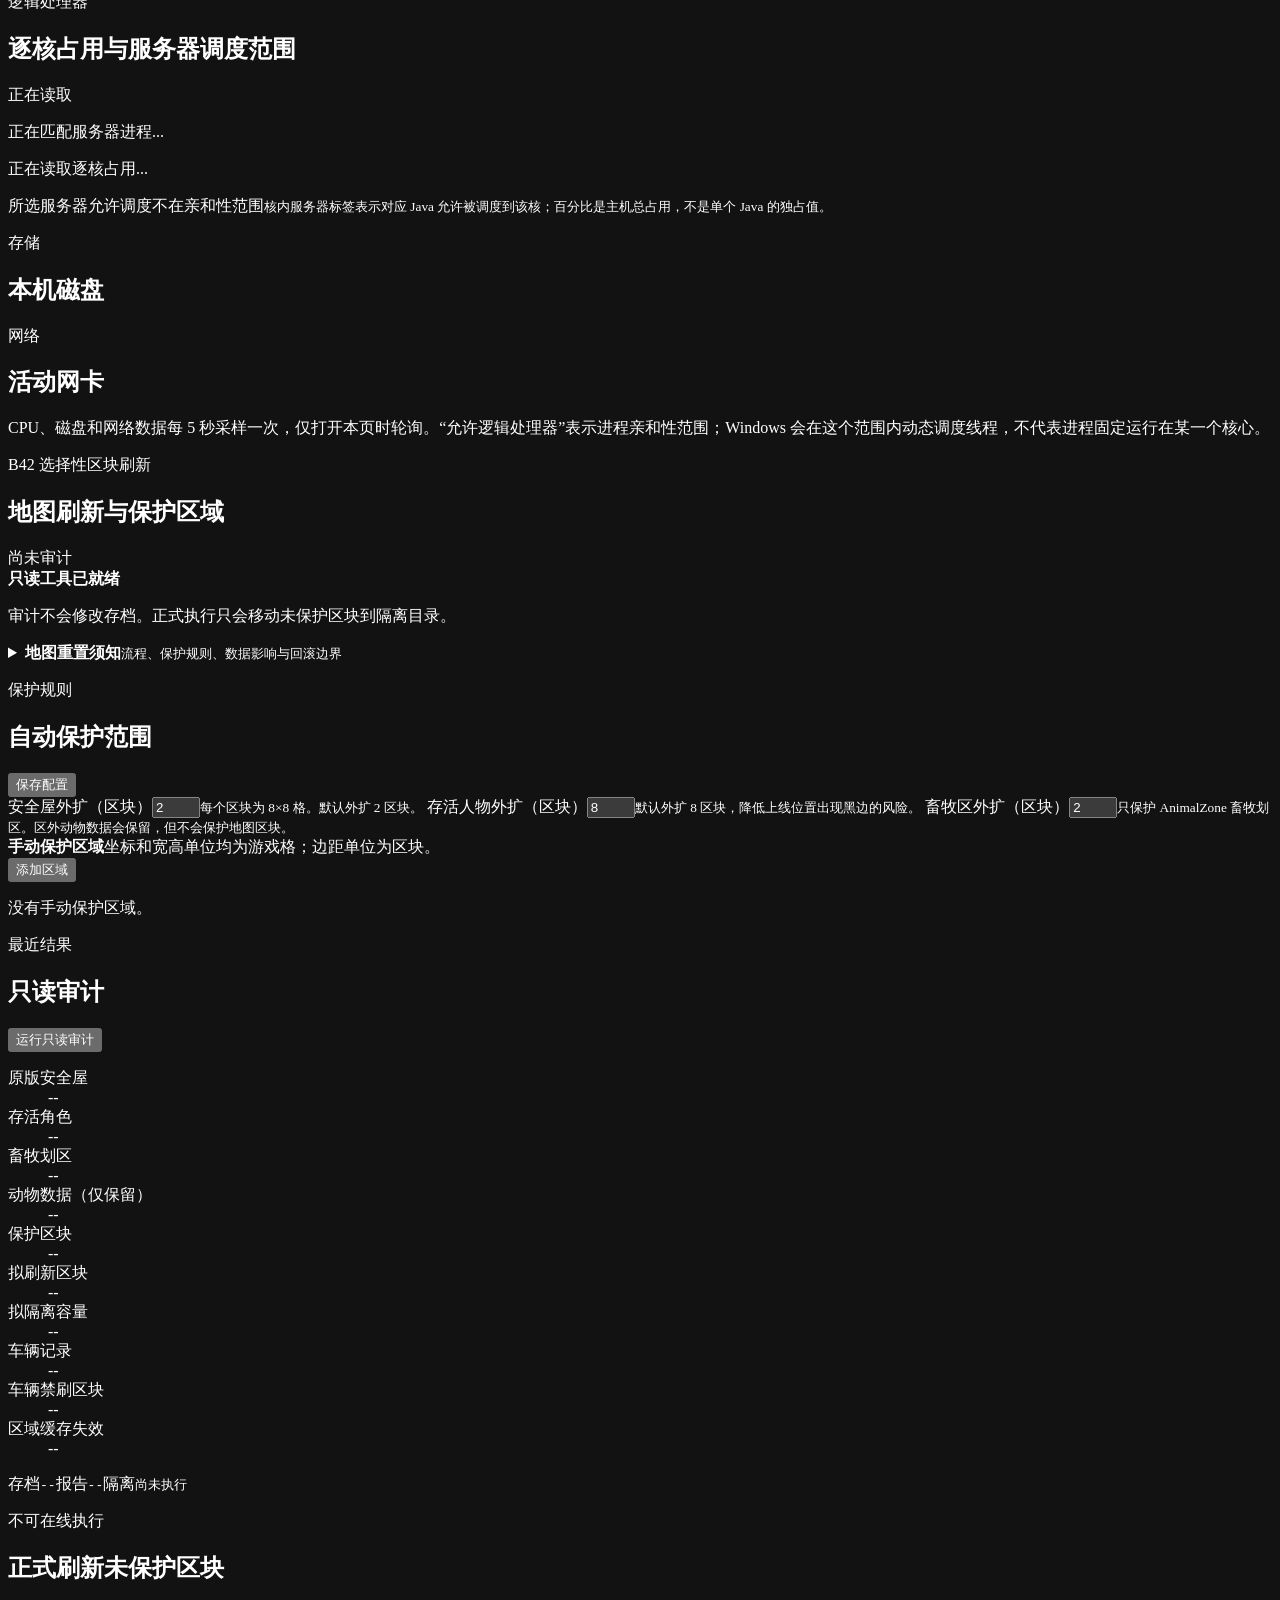
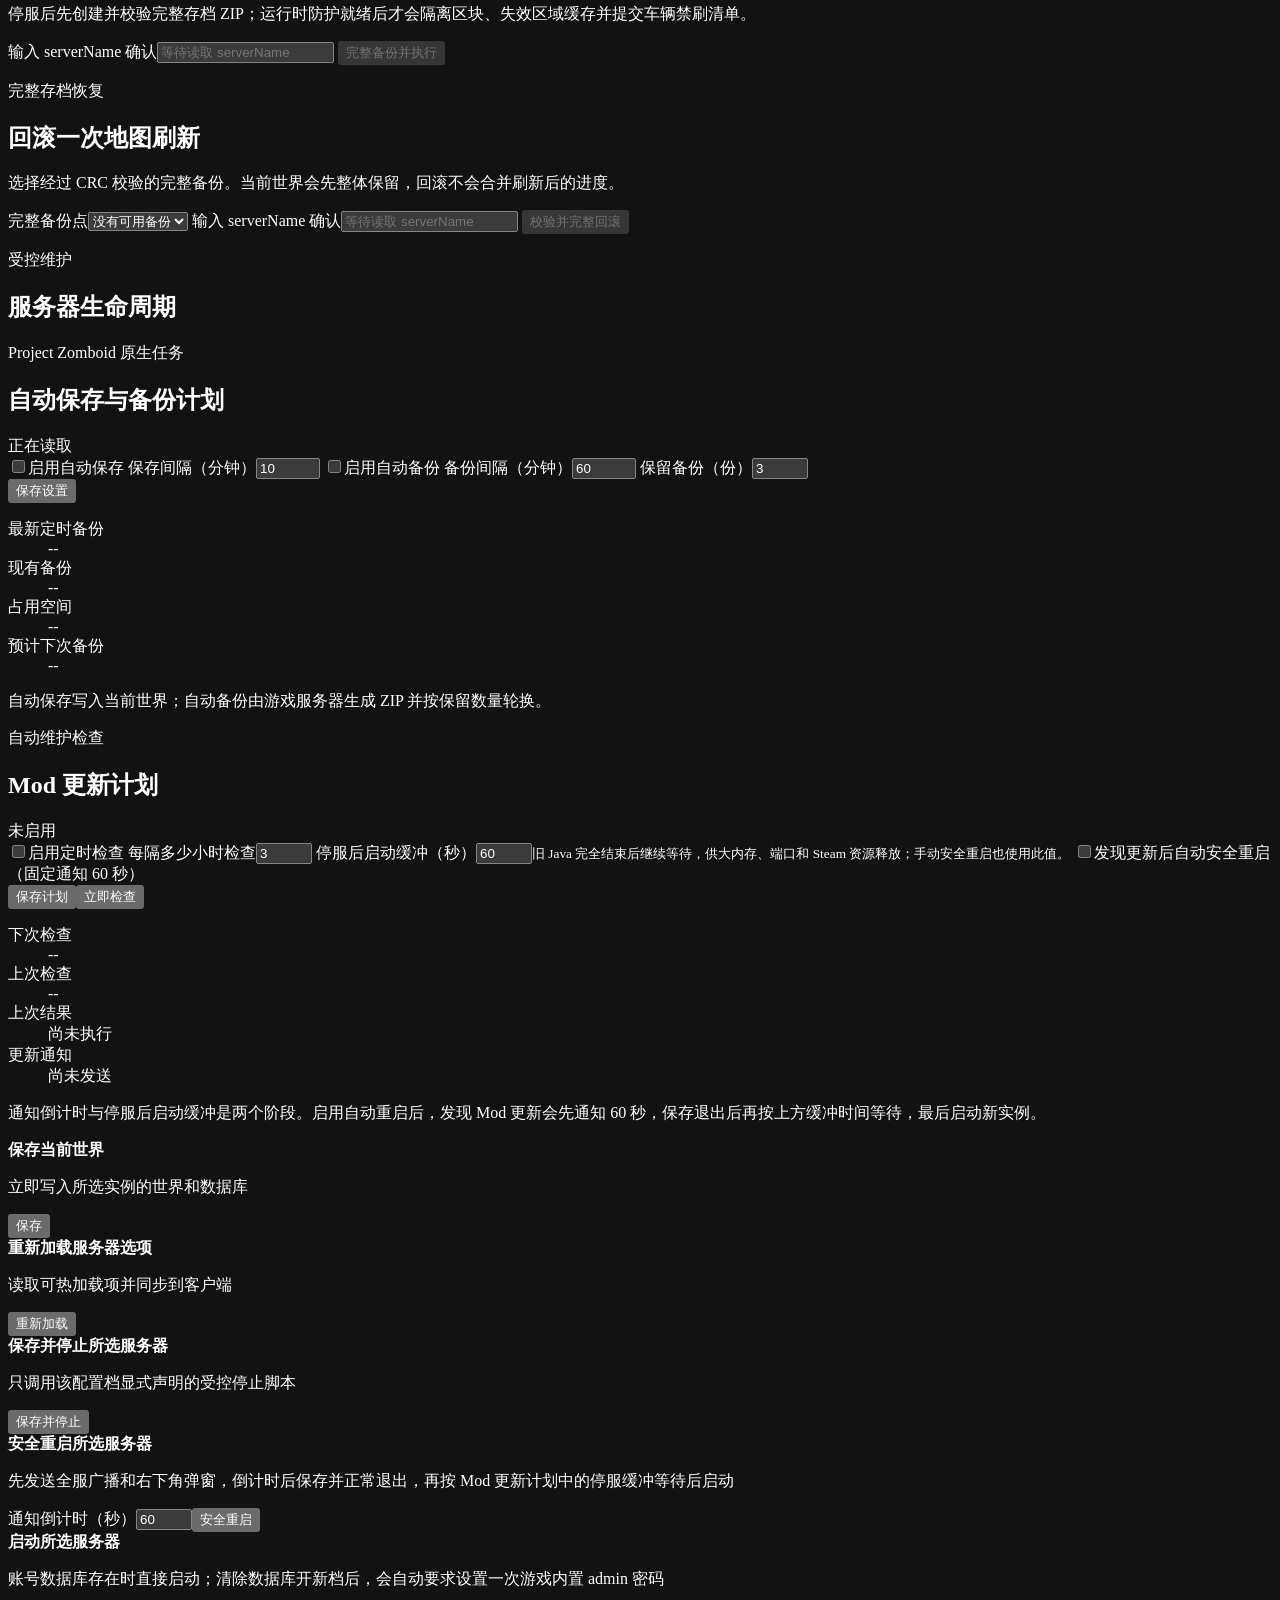
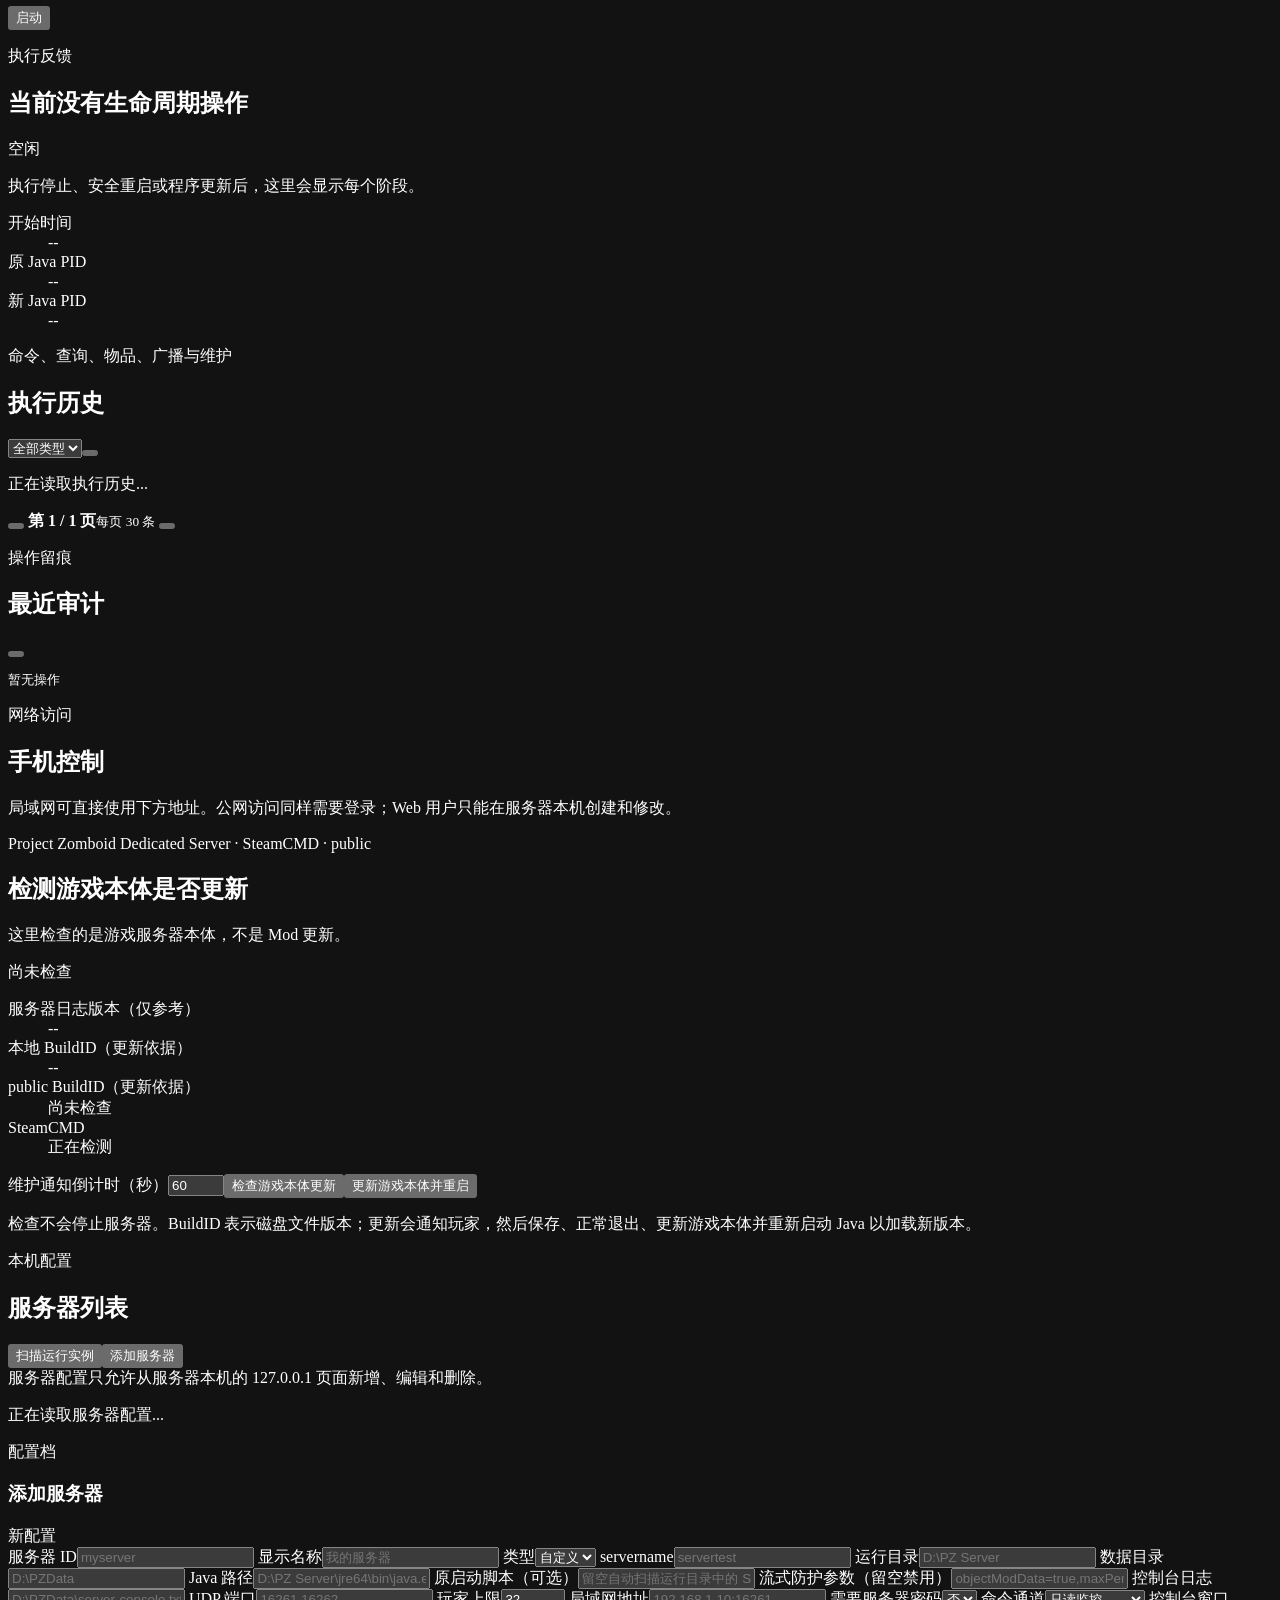
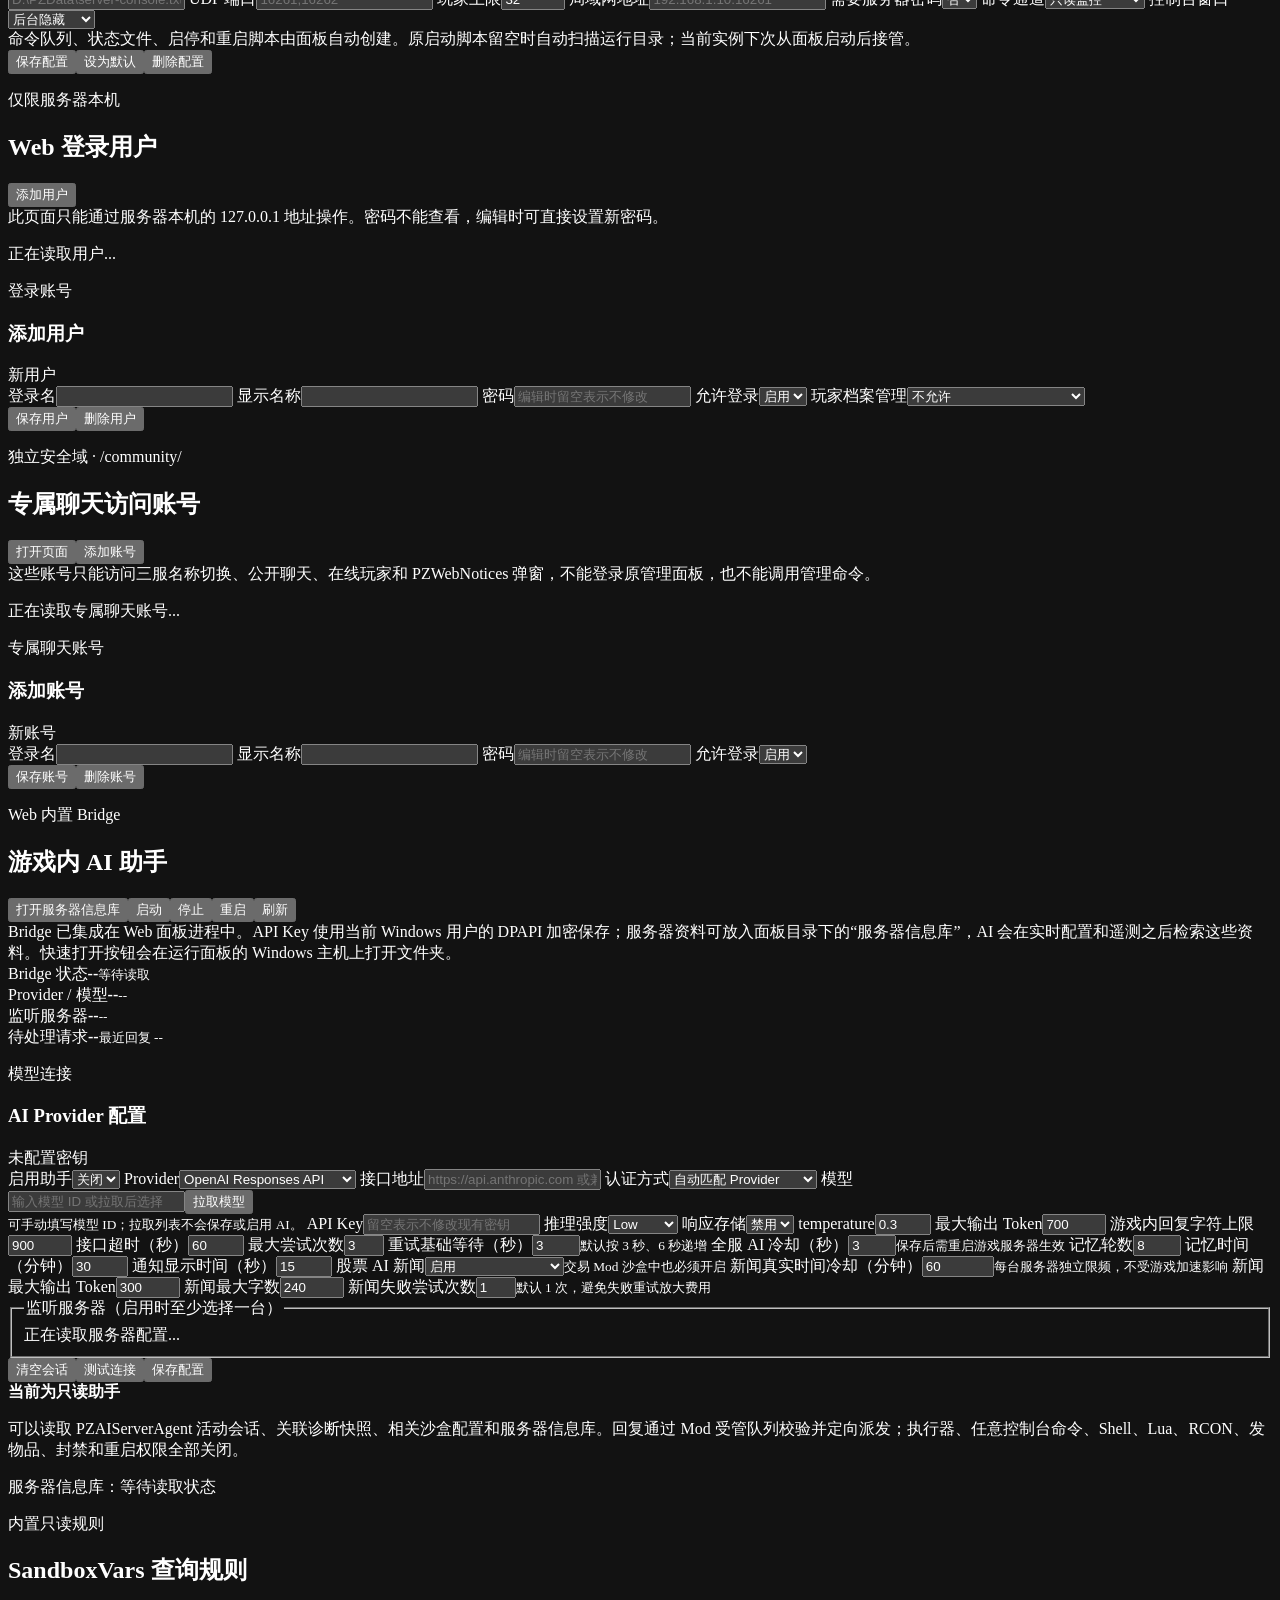
==== commit 393701ba: "Add selective world reset safeguards" ====
--- a/web/index.html
+++ b/web/index.html
@@ -6,7 +6,7 @@
   <meta name="color-scheme" content="dark">
   <title>PZ橙子服务器控制台</title>
   <link rel="icon" href="data:,">
-  <link rel="stylesheet" href="/app.css?v=20260824-anticheat-progress-patches-1">
+  <link rel="stylesheet" href="/app.css?v=20260824-selective-reset-guard-1">
 </head>
 <body>
   <div class="auth-screen" id="authScreen">
@@ -454,9 +454,9 @@
           <summary><span><i data-lucide="book-open-check"></i><strong>地图重置须知</strong></span><small>流程、保护规则、数据影响与回滚边界</small></summary>
           <div class="map-reset-guide-grid">
             <article><h3>完整流程</h3><ol><li>选择服务器并保存保护配置。</li><li>运行只读审计，核对拟刷新区块、容量和车辆数量。</li><li>在游戏内保存并正常停止目标服。</li><li>输入 serverName 正式执行。</li><li>工具先创建整个存档的 ZIP64 完整备份，并逐文件校验 CRC。</li><li>校验通过后，未保护的地图区块才会移入隔离目录。</li><li>手动启动服务器；发现异常时停服并选择对应备份点完整回滚。</li></ol></article>
-            <article><h3>工作原理</h3><p>工具不清空数据库，只移动未保护的 <code>map/X/Y.bin</code>。每个文件对应一个 8×8 格区块；游戏下次访问缺失区块时按当前地图和 Mod 重新生成。保护区块文件保持原样，所有楼层一起保留。</p><p>重新生成在玩家接近时按需发生，不会提前生成全图，因此首次进入大量新区仍可能出现短时加载压力。</p></article>
+            <article><h3>工作原理</h3><p>工具不清空数据库，只移动未保护的 <code>map/X/Y.bin</code>。每个文件对应一个 8×8 格区块；游戏下次访问缺失区块时按当前地图和 Mod 重新生成。保护区块文件保持原样，所有楼层一起保留。</p><p>重置清单会阻止这些区块再次生成原版地图车辆；首次加载后由原版 IsoRegion 工作线程重建墙体、屋顶和室内缓存。</p></article>
             <article><h3>自动保护</h3><p>保护范围由原版安全屋、全部未死亡角色最后位置、<code>AnimalZone</code> 畜牧区及手动保护矩形组成。边距单位是区块；人物边距设为 0 时，脚下的一个区块仍会保留。</p><p>动物存档会全量保留，但畜牧区外的动物数据不保护地图。车辆数据库保留，车辆所在区块当前只统计、不自动保护。</p></article>
-            <article><h3>会刷新与会保留</h3><p>未保护区会重新生成地形、建筑、容器、门窗和世界对象；其中的玩家建筑、落地物、尸体及摆设会消失。人物背包、装备、车辆数据库、全局 Mod 数据、动物数据及派生目录不会主动删除。</p><p>重要停车场、公共设施、未申领基地和跨区块建筑应手动加入保护区域。</p></article>
+            <article><h3>会刷新与会保留</h3><p>未保护区会重新生成地形、建筑、容器、门窗和世界对象；其中的玩家建筑、落地物、尸体及摆设会消失。人物背包、装备、车辆数据库、全局 Mod 数据和动物数据不会主动删除。</p><p>重置区及周围一圈的旧 IsoRegion 缓存会隔离并按需重建；其他区域缓存保持原样。</p></article>
             <article><h3>完整备份</h3><p>正式执行前会无压缩归档整个多人存档，校验文件数、总字节数及每个 ZIP 条目的 CRC。磁盘空间不足或任何文件校验失败都会取消刷新，不移动地图区块。</p><p>完整备份与隔离目录位于目标存档同级目录，正式执行和回滚均不会自动启动游戏服务器。</p></article>
             <article><h3>完整回滚</h3><p>回滚会再次校验备份，先解压到临时目录，再将当前存档整体改名保留，最后原子替换为刷新前存档。人物、车辆、动物、交易数据和地图会一起回到同一时间点。</p><p>刷新后产生的角色进度和世界变化不会合并；它们保存在 <code>*-before-rollback-*</code> 目录，需要人工确认后再清理。</p></article>
           </div>
@@ -484,13 +484,15 @@
             <div><dt>拟刷新区块</dt><dd id="mapResetChunks">--</dd></div>
             <div><dt>拟隔离容量</dt><dd id="mapResetBytes">--</dd></div>
             <div><dt>车辆记录</dt><dd id="mapResetVehicles">--</dd></div>
+            <div><dt>车辆禁刷区块</dt><dd id="mapResetVehicleSuppression">--</dd></div>
+            <div><dt>区域缓存失效</dt><dd id="mapResetRegionCaches">--</dd></div>
           </dl>
           <div class="map-reset-paths"><span>存档</span><code id="mapResetSaveRoot">--</code><span>报告</span><code id="mapResetReportPath">--</code><span>隔离</span><code id="mapResetQuarantinePath">尚未执行</code></div>
           <pre class="map-reset-error" id="mapResetError" hidden></pre>
         </section>
 
         <section class="map-reset-apply">
-          <div><p class="eyebrow">不可在线执行</p><h2>正式刷新未保护区块</h2><p>停服后先创建并校验完整存档 ZIP；只有校验成功才隔离未保护区块，完成后不会自动重启。</p></div>
+          <div><p class="eyebrow">不可在线执行</p><h2>正式刷新未保护区块</h2><p>停服后先创建并校验完整存档 ZIP；运行时防护就绪后才会隔离区块、失效区域缓存并提交车辆禁刷清单。</p></div>
           <label>输入 serverName 确认<input id="mapResetConfirmation" autocomplete="off" spellcheck="false" placeholder="等待读取 serverName"></label>
           <button class="danger-button map-reset-admin" id="applyMapReset" type="button" disabled><i data-lucide="archive"></i>完整备份并执行</button>
         </section>
@@ -744,6 +746,6 @@
   <dialog class="help-dialog" id="helpDialog"><div class="help-dialog-head"><div><p class="eyebrow">当前服务器 B42.20 内置 help</p><h2 id="helpTitle">命令帮助</h2></div><button class="icon-button" id="closeHelp" type="button" title="关闭"><i data-lucide="x"></i></button></div><div id="helpBody" class="help-body"></div><div class="help-actions"><a class="secondary-button" href="https://pzwiki.net/wiki/Admin_commands" target="_blank" rel="noreferrer">PZ Wiki 命令资料</a><button class="secondary-button" id="queryHelp" type="button"><i data-lucide="terminal"></i>向服务器查询 help</button></div></dialog>
   <script src="/lucide.min.js?v=20260810-2"></script>
   <script src="/qrcode.min.js?v=20260810-2"></script>
-  <script src="/app.js?v=20260824-anticheat-progress-patches-1"></script>
+  <script src="/app.js?v=20260824-selective-reset-guard-1"></script>
 </body>
 </html>
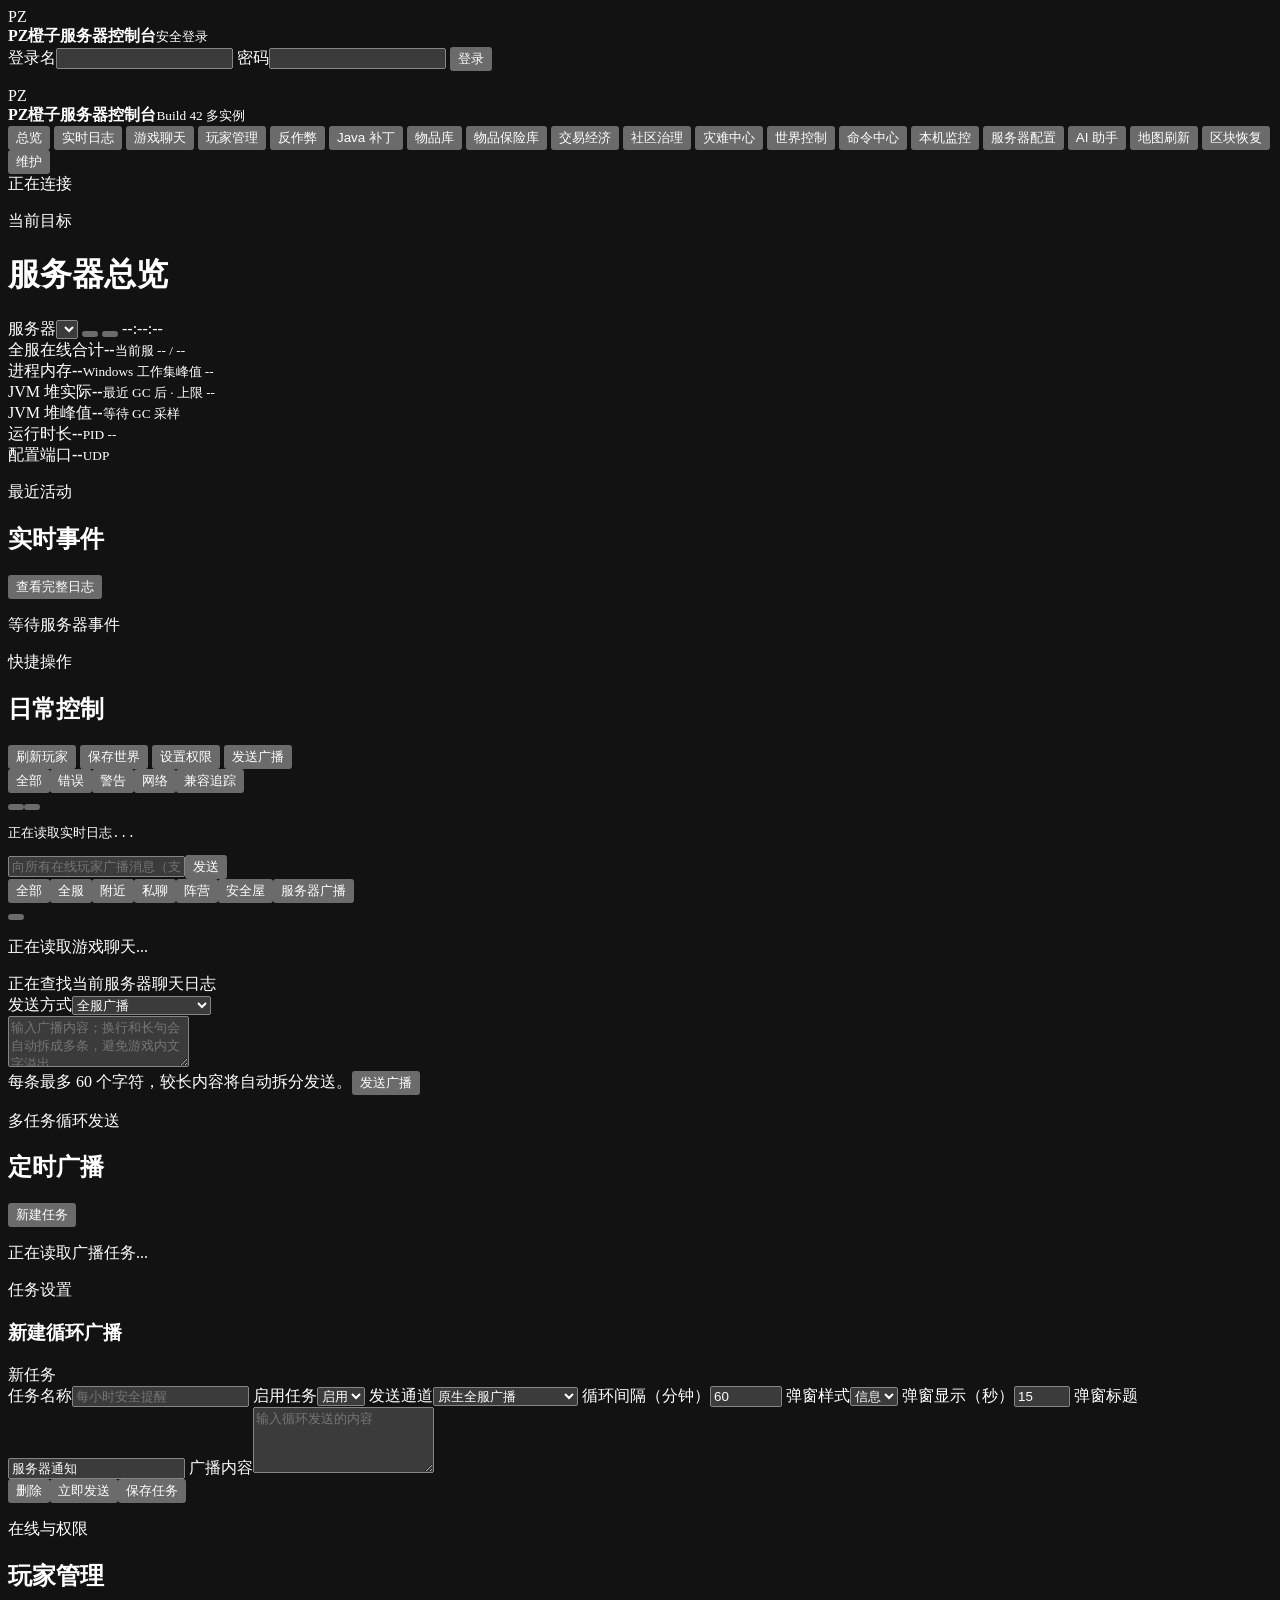
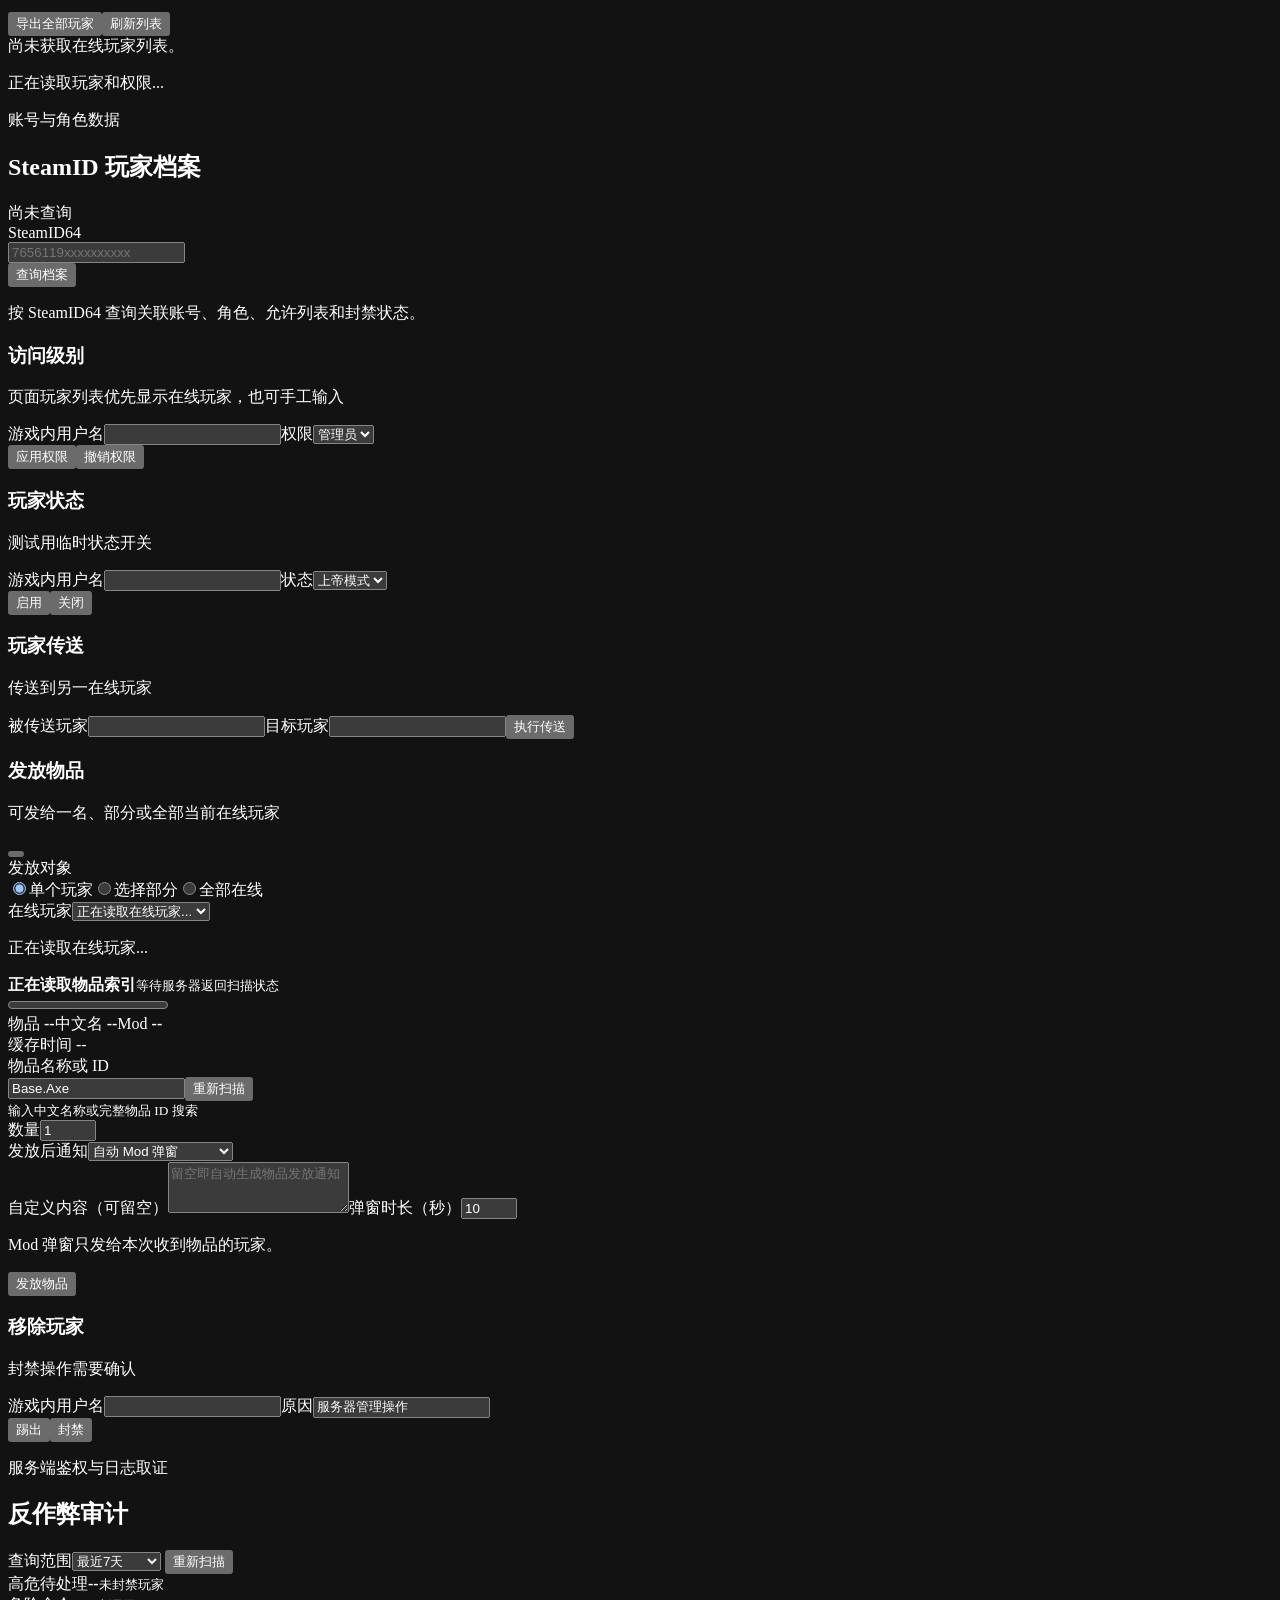
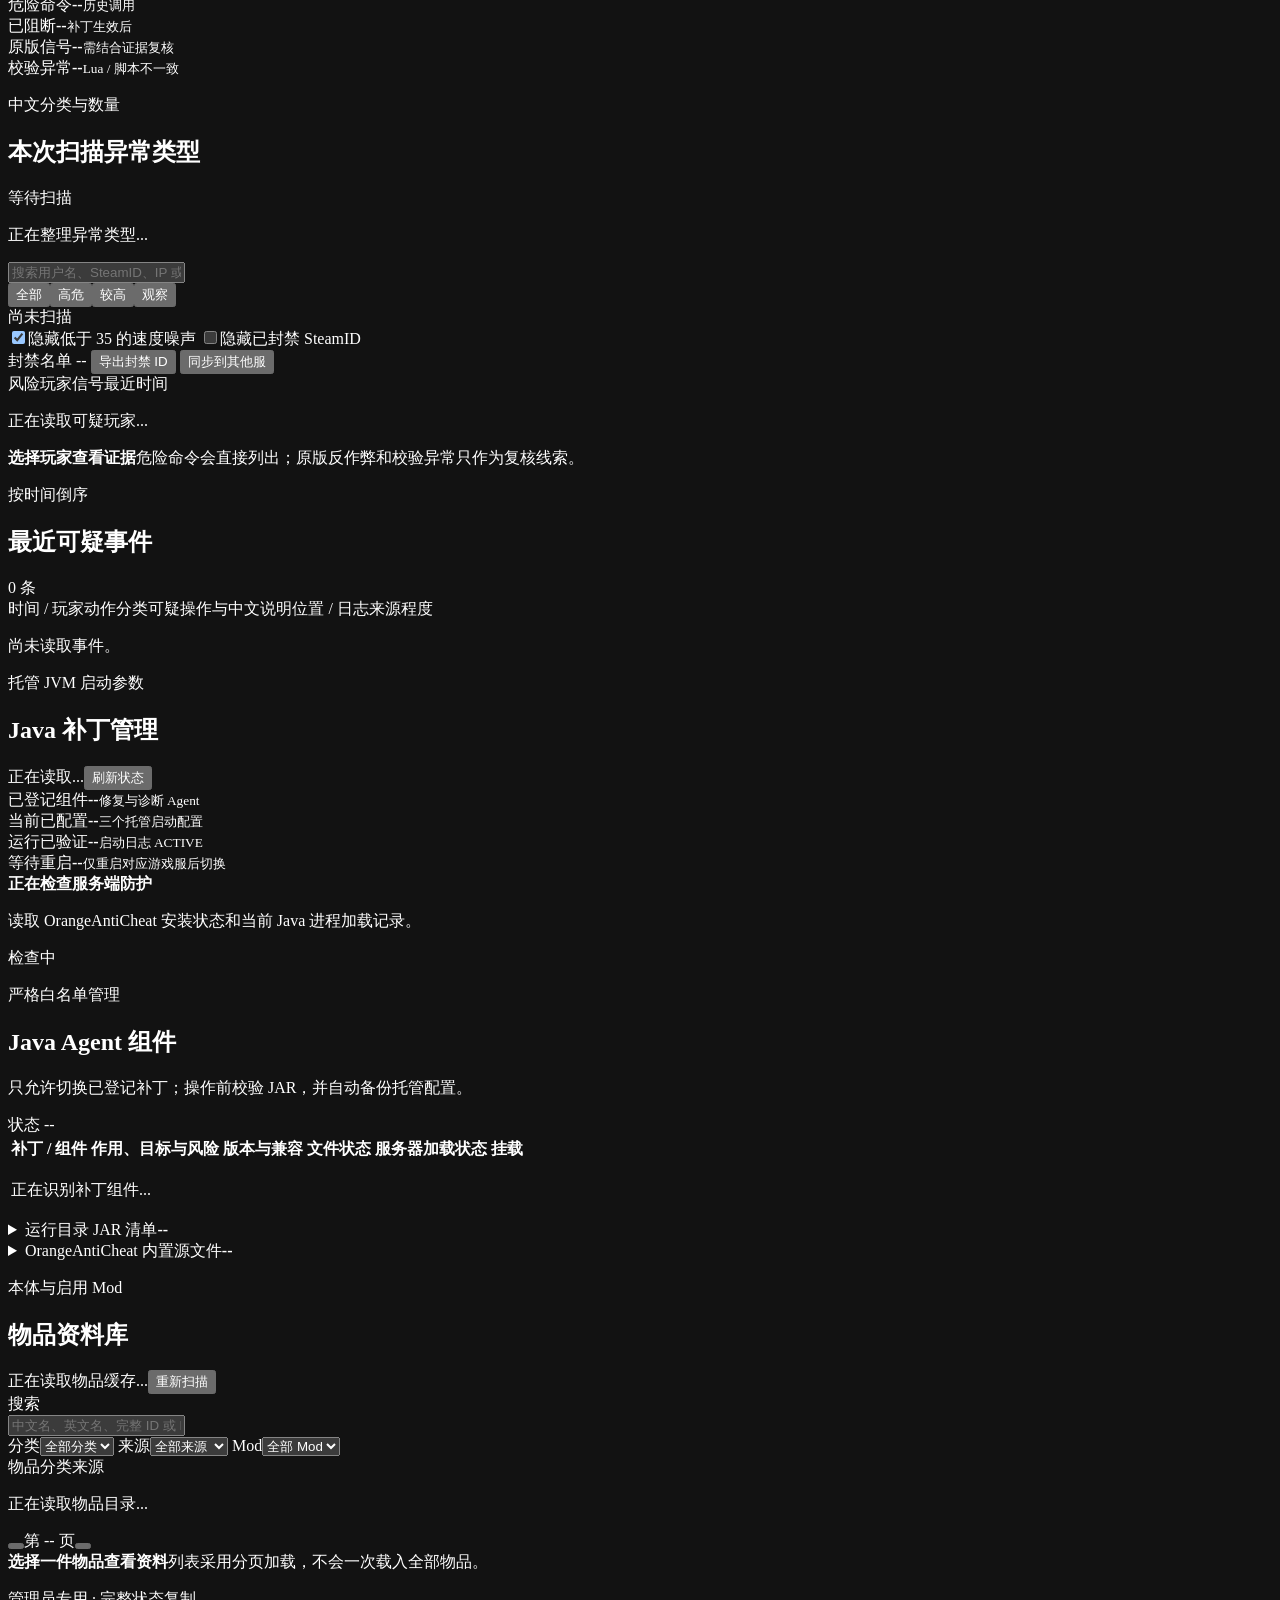
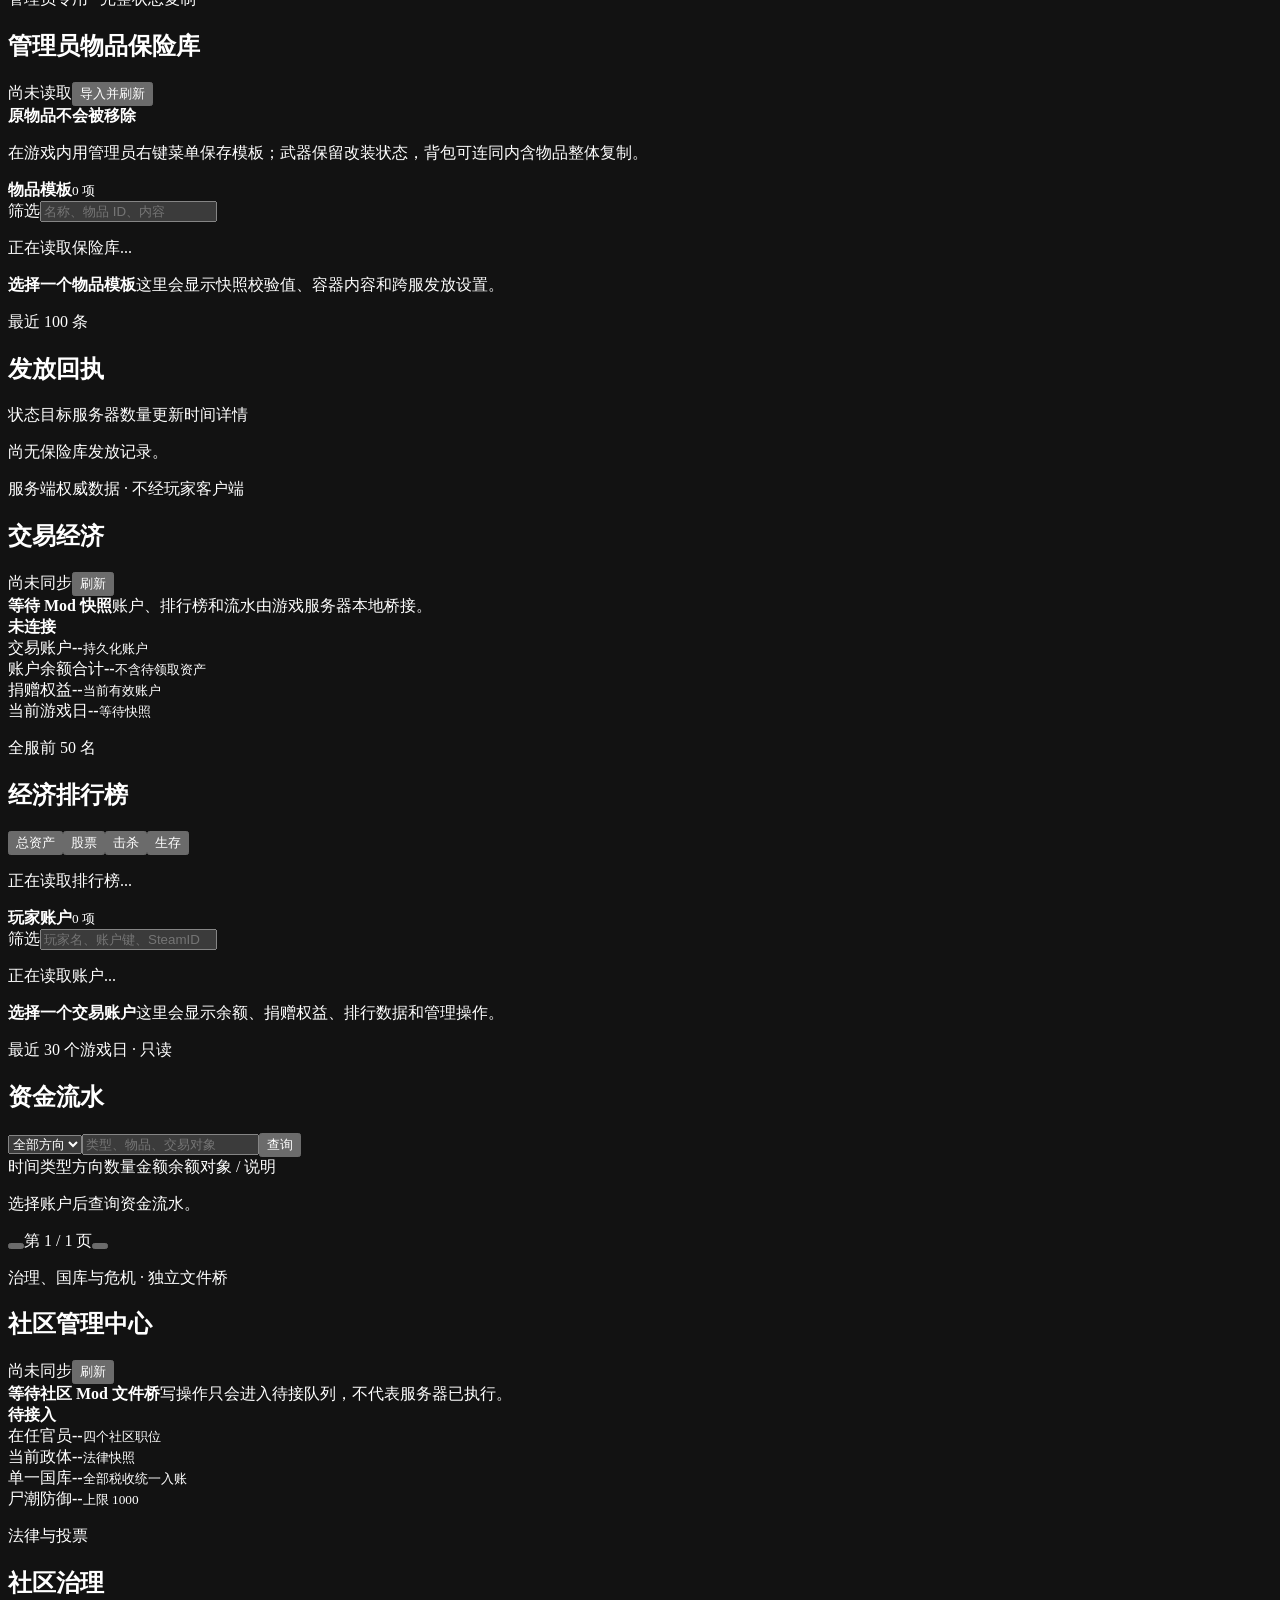
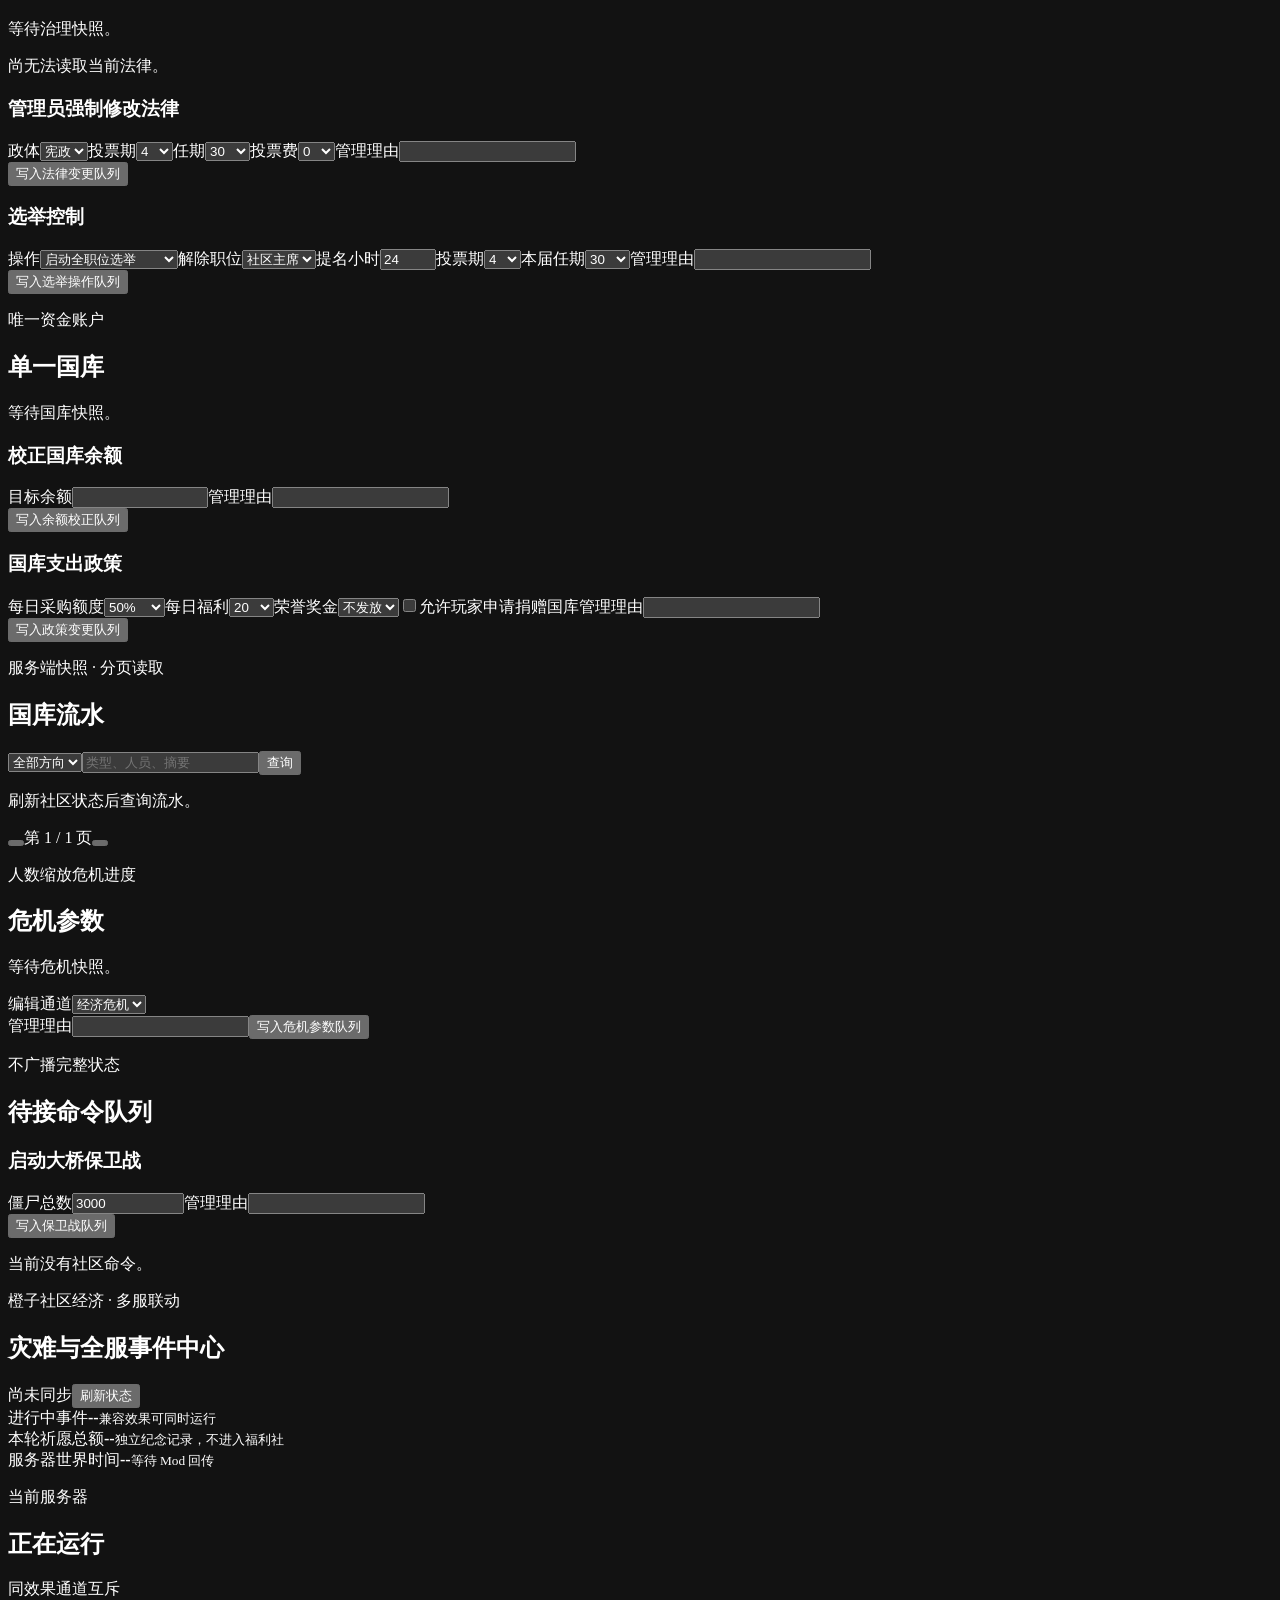
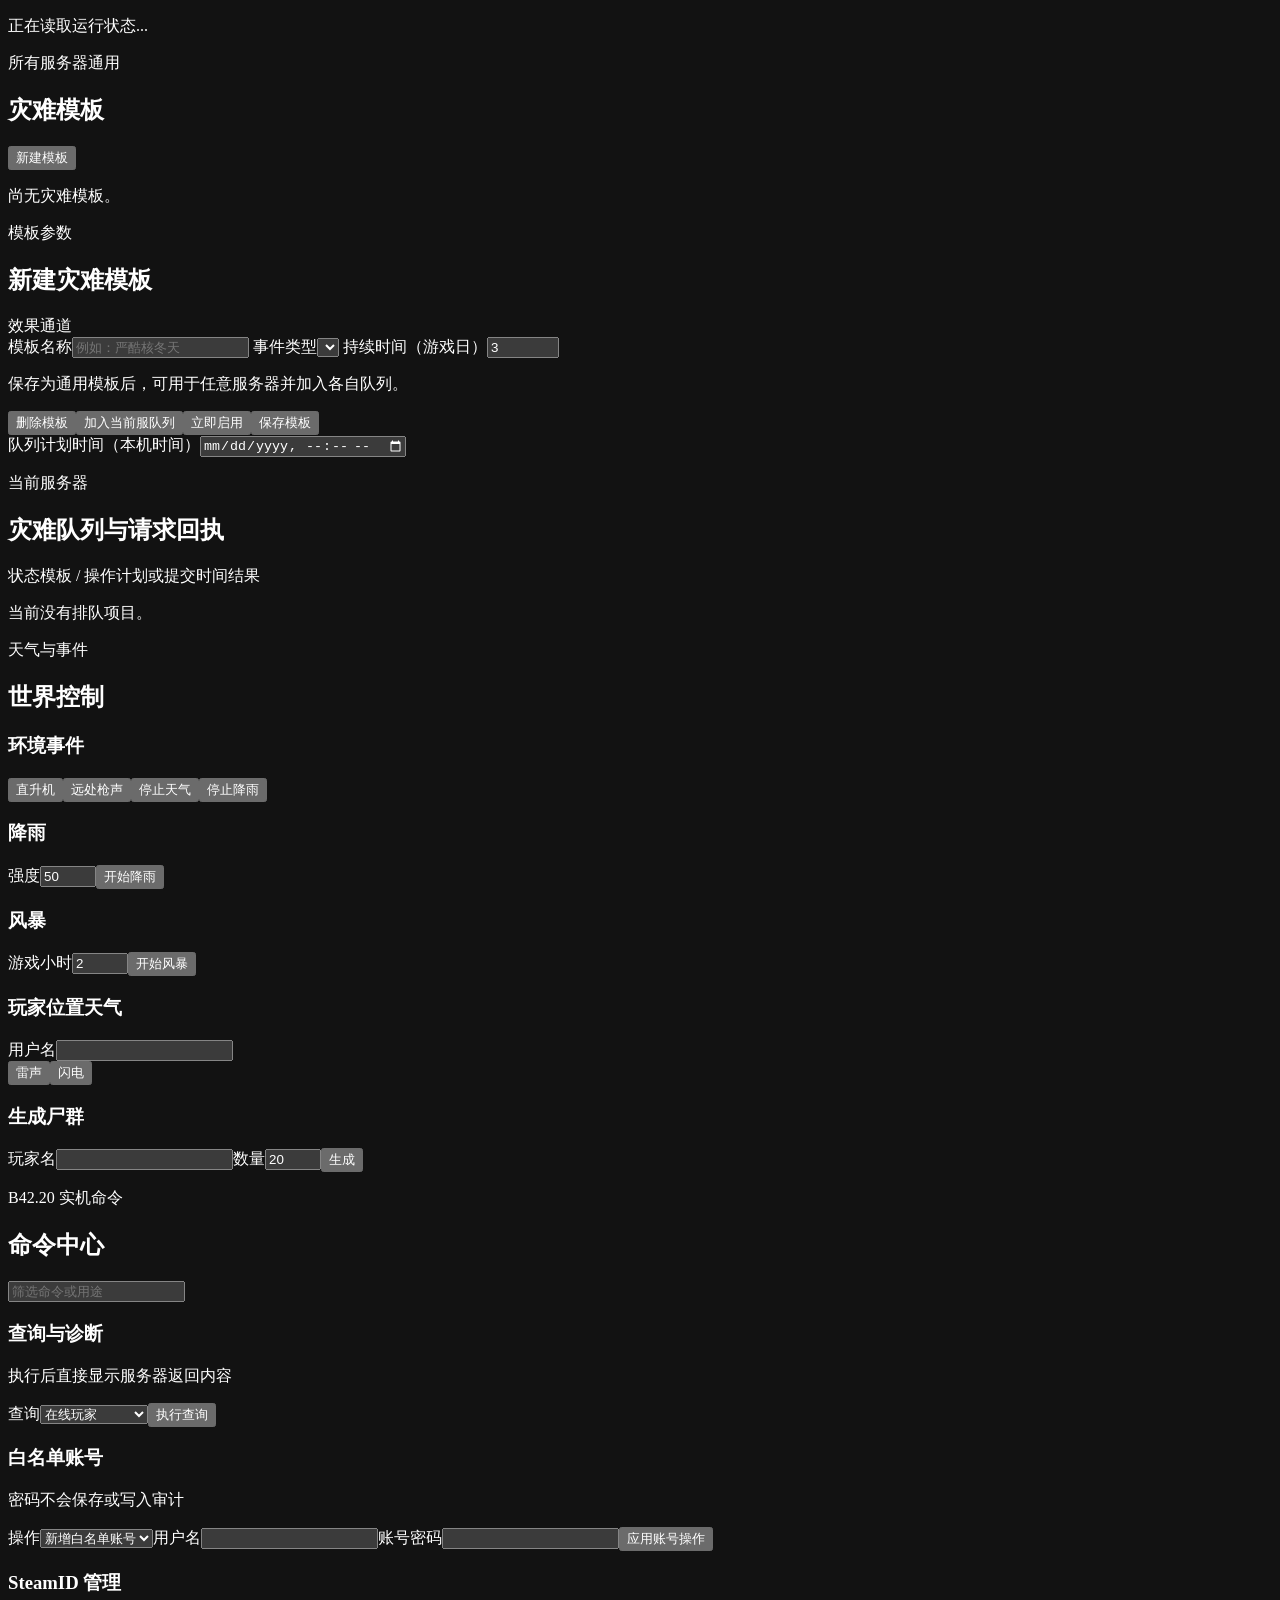
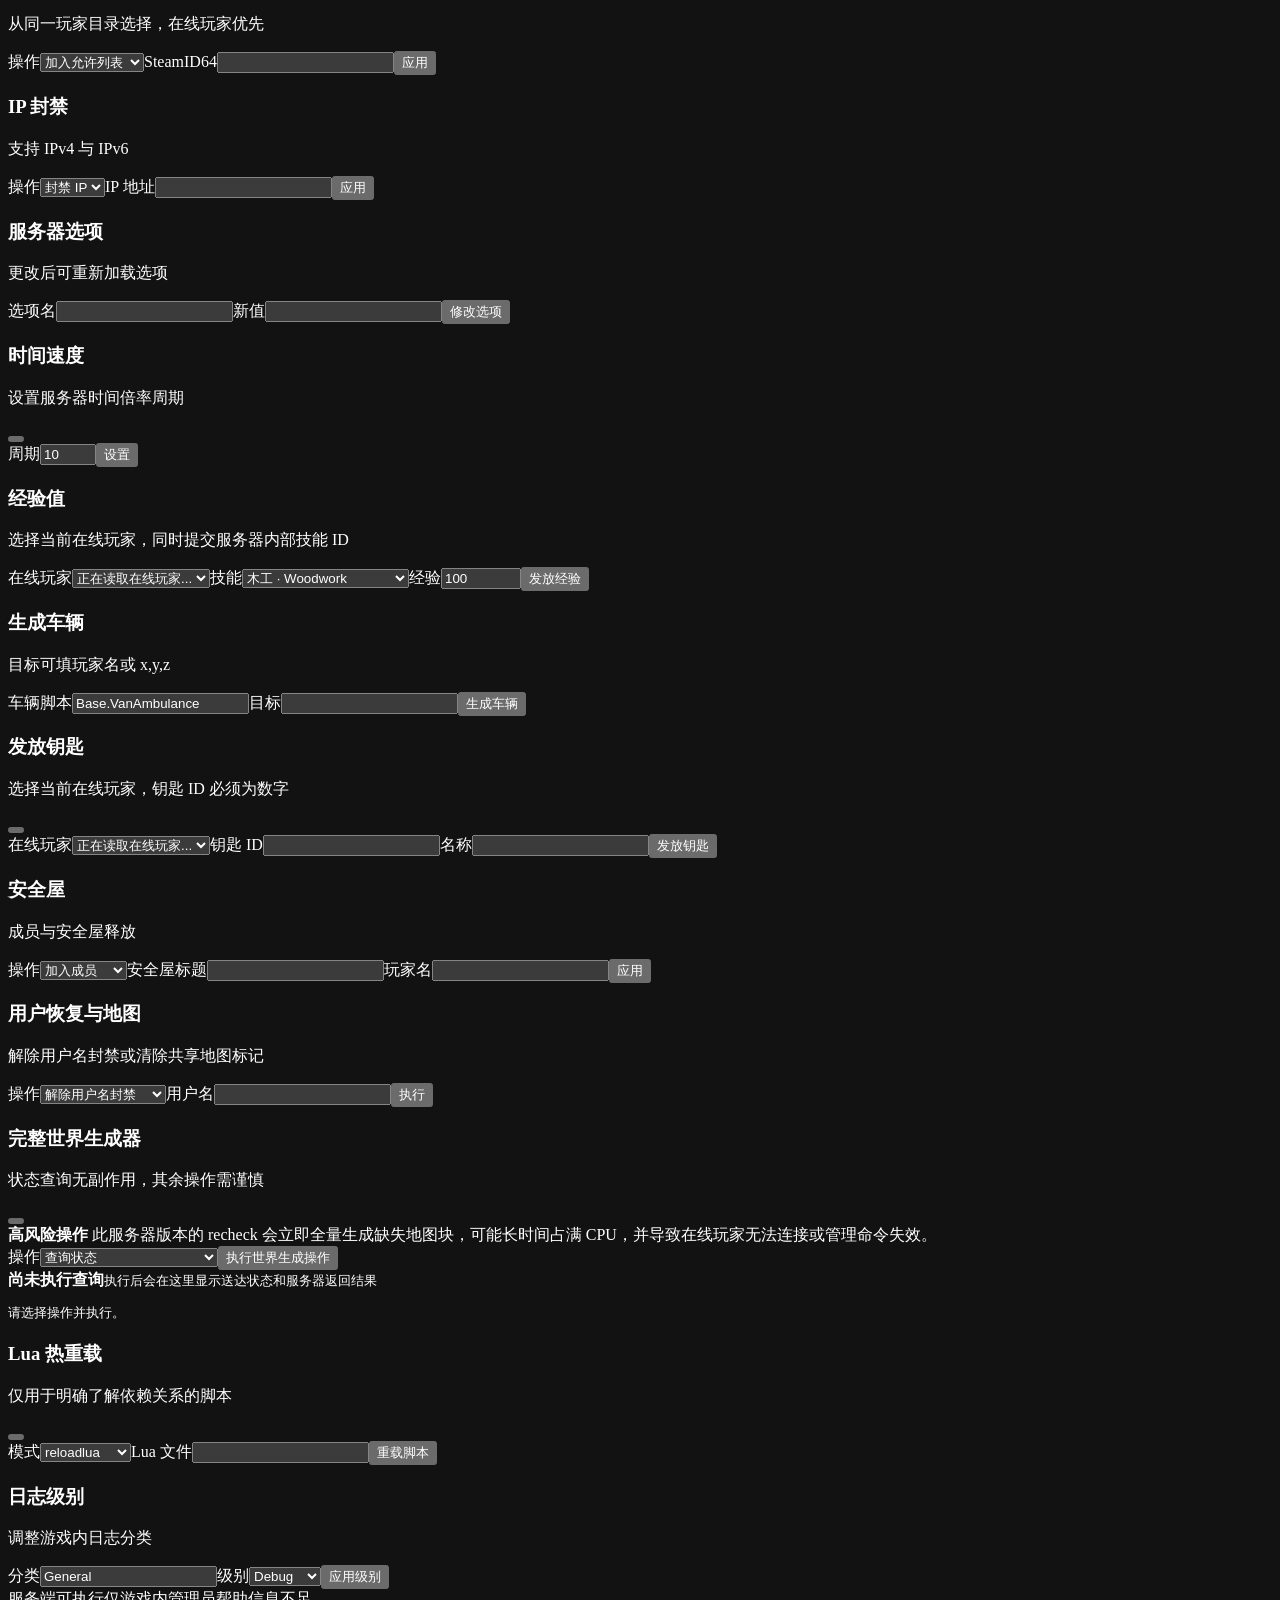
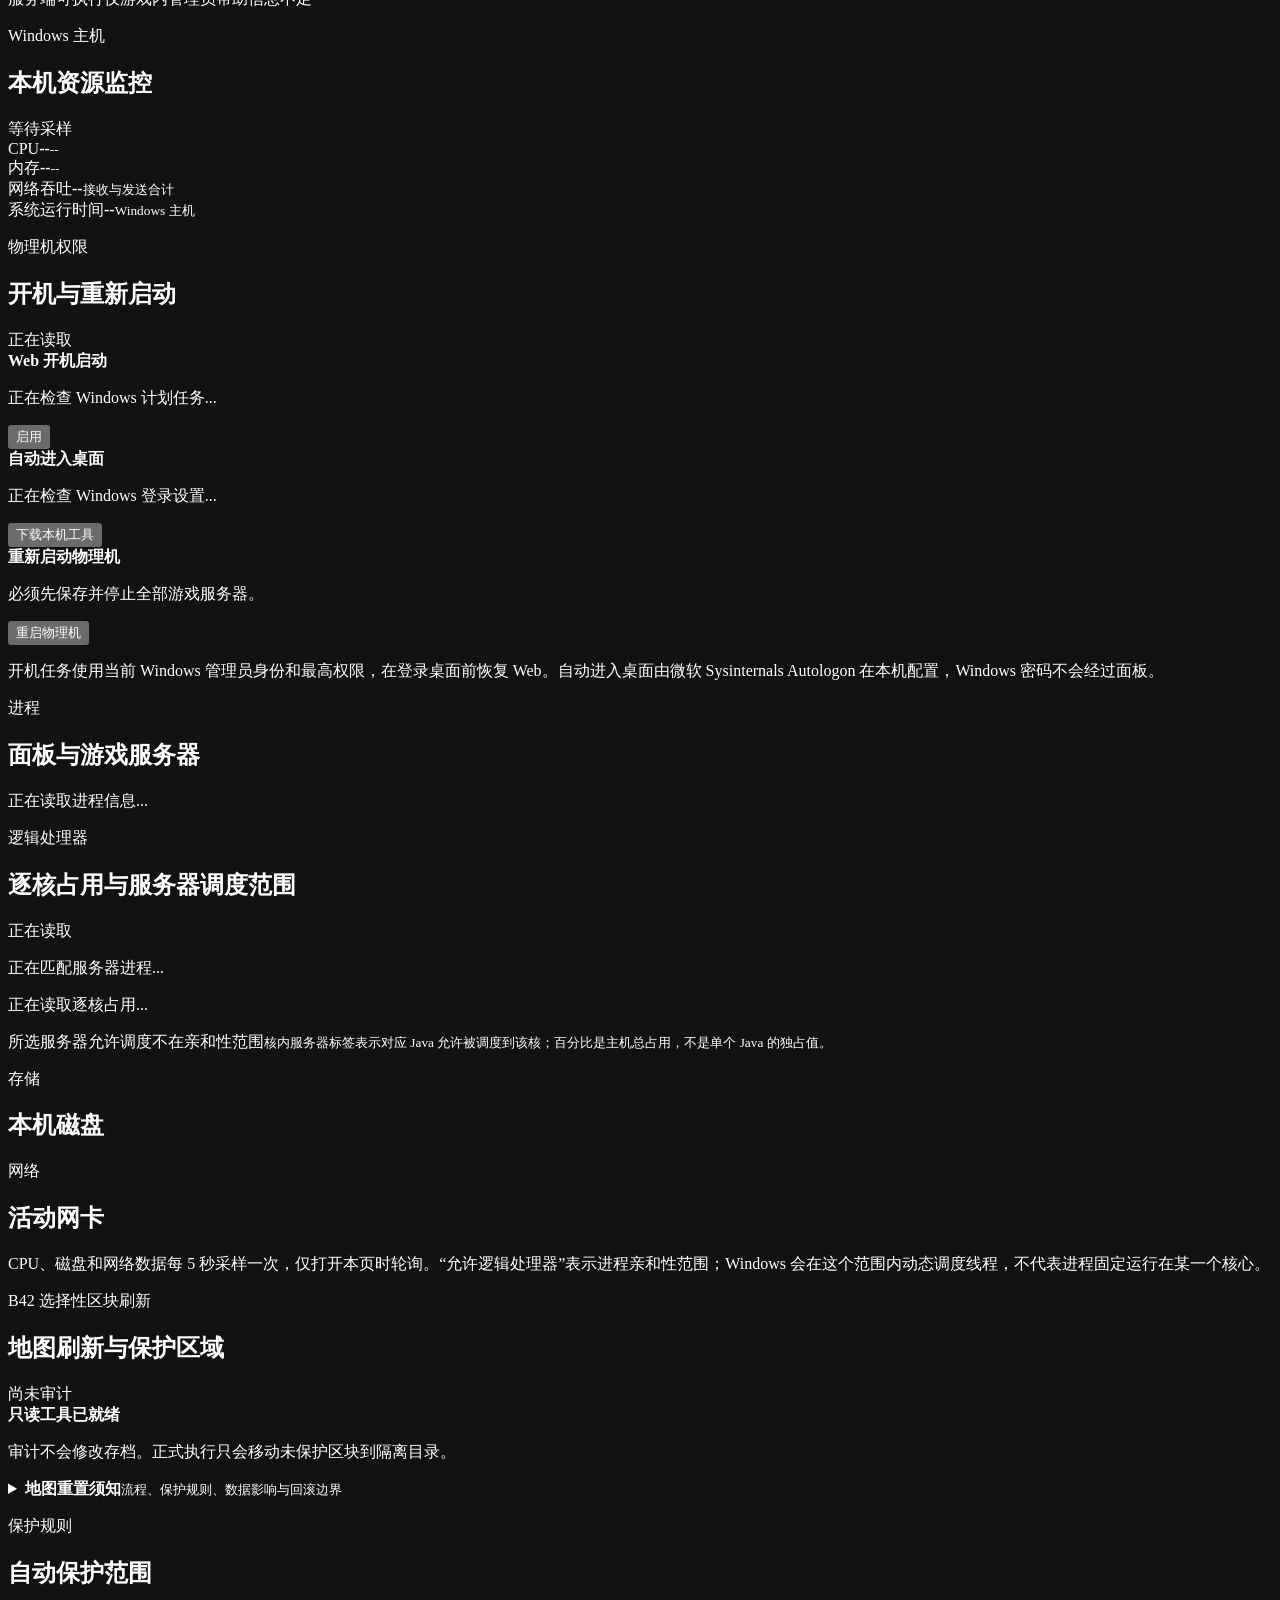
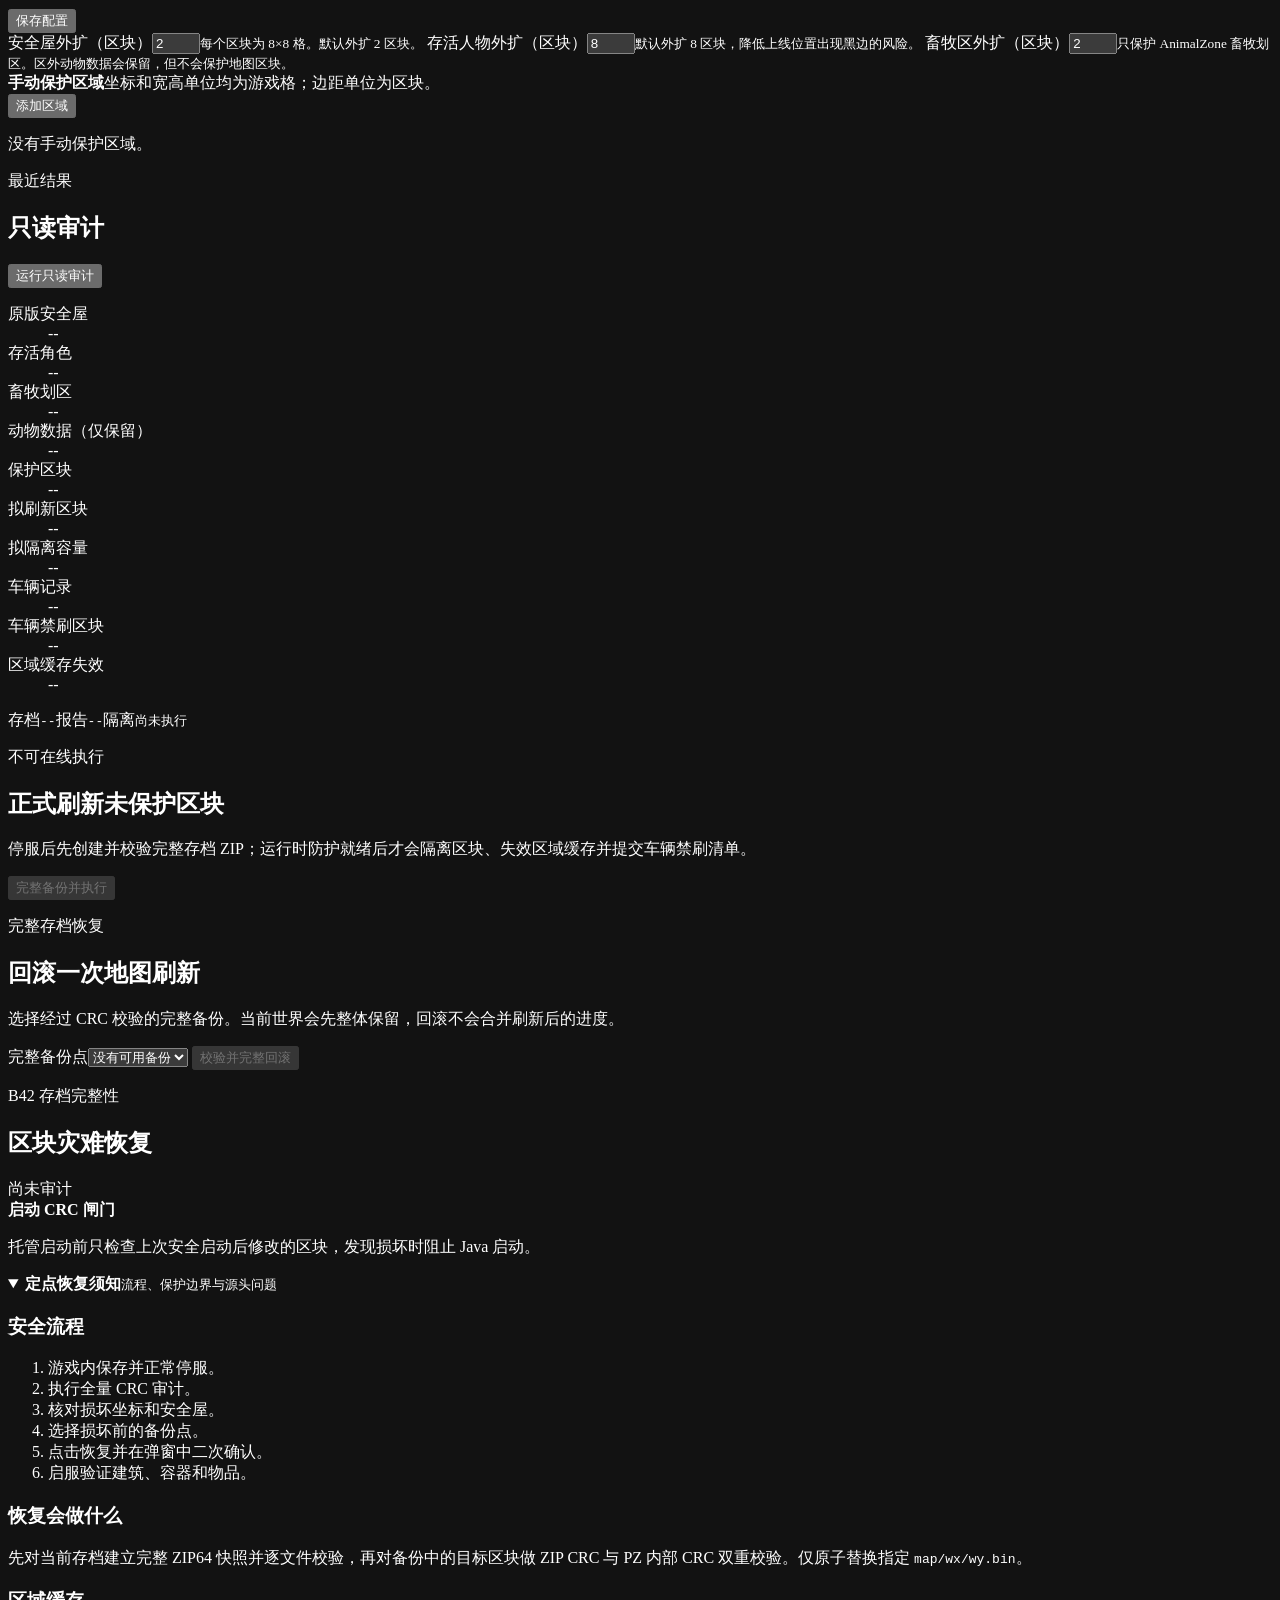
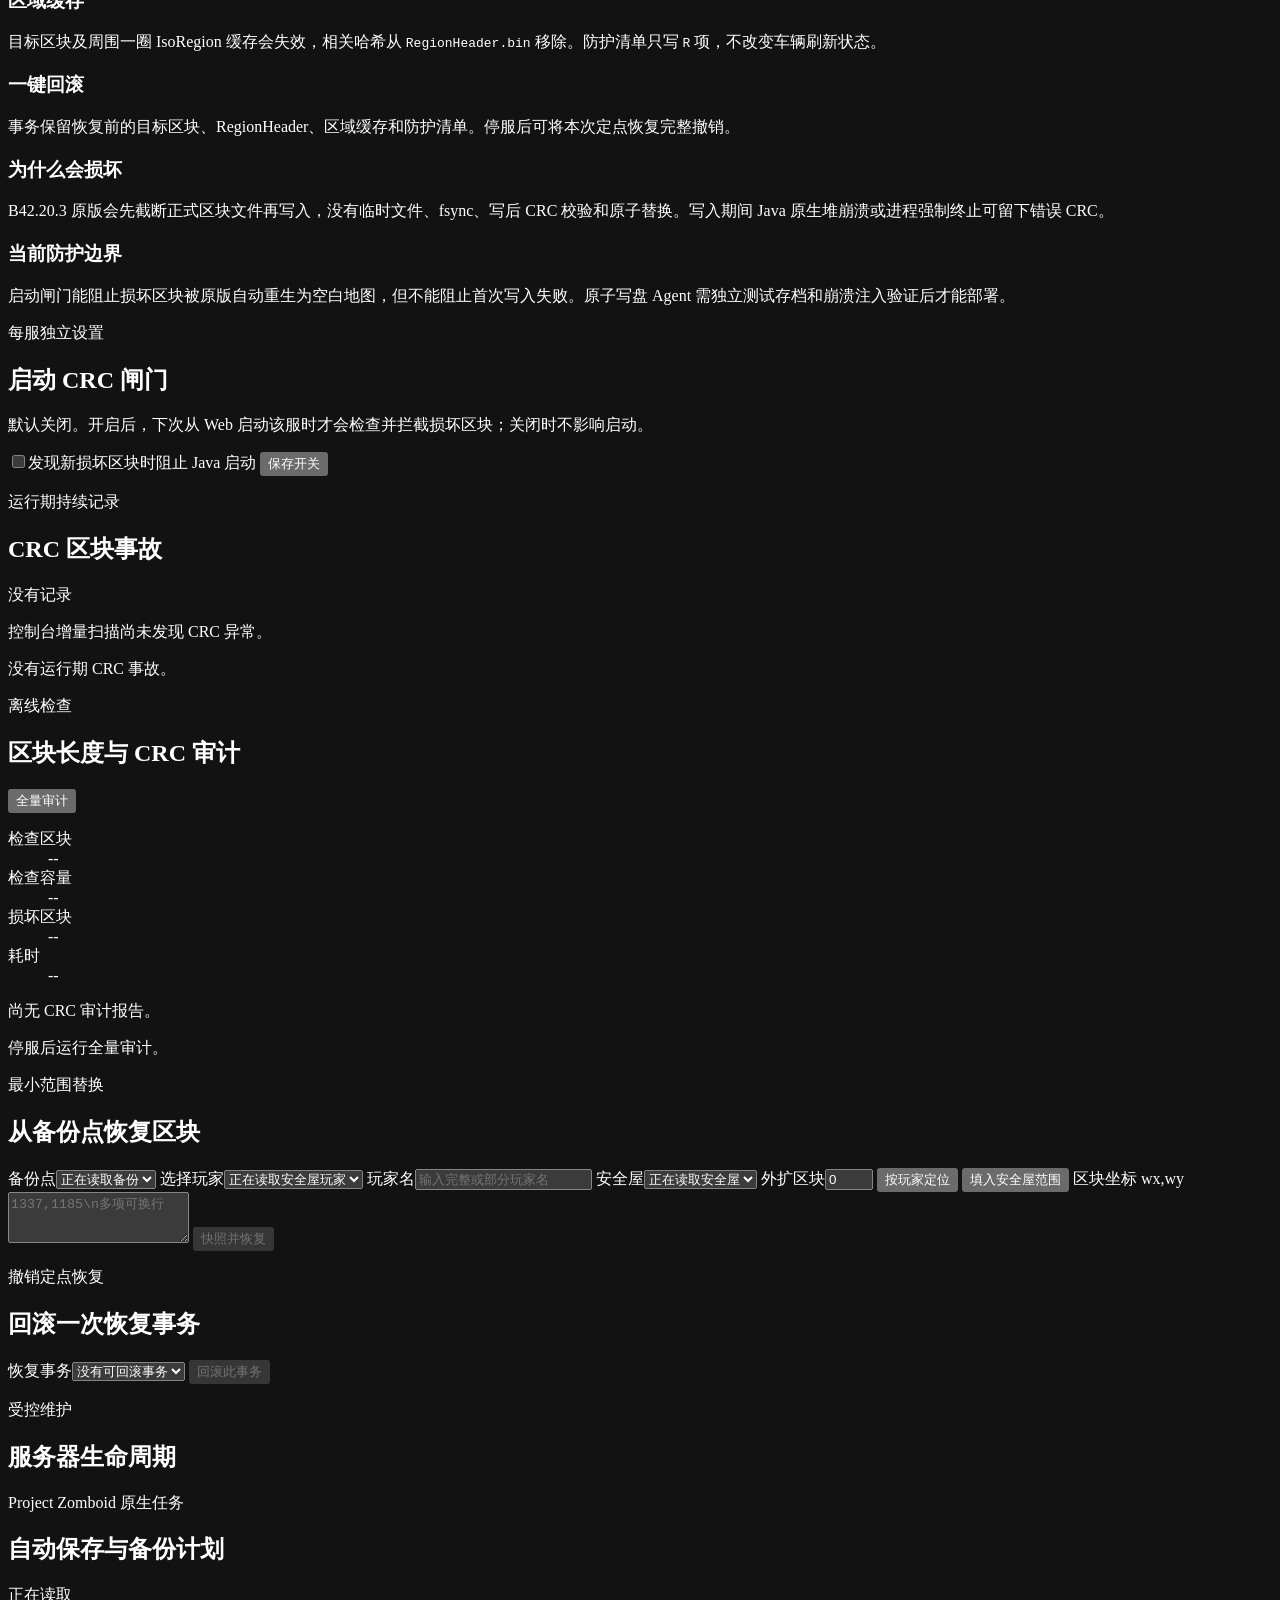
==== commit e02d8e68: "feat: add community and economy bridge management" ====
--- a/web/index.html
+++ b/web/index.html
@@ -6,7 +6,7 @@
   <meta name="color-scheme" content="dark">
   <title>PZ橙子服务器控制台</title>
   <link rel="icon" href="data:,">
-  <link rel="stylesheet" href="/app.css?v=20260824-selective-reset-guard-1">
+  <link rel="stylesheet" href="/app.css?v=20260827-crc-incidents-1">
 </head>
 <body>
   <div class="auth-screen" id="authScreen">
@@ -40,6 +40,8 @@
         <button class="nav-item" data-view="patches"><i data-lucide="plug-zap"></i><span>Java 补丁</span></button>
         <button class="nav-item" data-view="items"><i data-lucide="package-search"></i><span>物品库</span></button>
         <button class="nav-item" data-view="vault"><i data-lucide="archive-restore"></i><span>物品保险库</span></button>
+        <button class="nav-item" data-view="economy"><i data-lucide="landmark"></i><span>交易经济</span></button>
+        <button class="nav-item" data-view="community"><i data-lucide="building-2"></i><span>社区治理</span></button>
         <button class="nav-item" data-view="disasters"><i data-lucide="cloud-lightning"></i><span>灾难中心</span></button>
         <button class="nav-item" data-view="world"><i data-lucide="cloud-sun"></i><span>世界控制</span></button>
         <button class="nav-item" data-view="commands"><i data-lucide="panel-top"></i><span>命令中心</span></button>
@@ -48,6 +50,7 @@
         <button class="nav-item" data-view="ai"><i data-lucide="bot"></i><span>AI 助手</span></button>
         <button class="nav-item local-only" data-view="users" hidden><i data-lucide="user-round-cog"></i><span>Web 用户</span></button>
         <button class="nav-item" data-view="map-reset"><i data-lucide="map-pinned"></i><span>地图刷新</span></button>
+        <button class="nav-item" data-view="chunk-recovery"><i data-lucide="shield-ellipsis"></i><span>区块恢复</span></button>
         <button class="nav-item" data-view="maintenance"><i data-lucide="wrench"></i><span>维护</span></button>
       </nav>
       <div class="sidebar-foot"><span id="connectionDot" class="status-dot"></span><span id="connectionText">正在连接</span></div>
@@ -194,7 +197,6 @@
               </form>
               <form class="player-delete-form" id="playerDeleteForm">
                 <div class="tool-title"><i data-lucide="database-zap"></i><div><h3>永久删除玩家数据</h3><p>先备份账号库与角色库，保留封禁和审计记录</p></div></div>
-                <label>输入目标 SteamID 确认<input name="confirmSteamId" inputmode="numeric" maxlength="17" autocomplete="off" required></label>
                 <button class="danger-button" type="submit"><i data-lucide="trash-2"></i>删除账号与角色数据</button>
                 <p id="playerDeleteHint">仅在服务器完全停止且无维护任务时可用。</p>
               </form>
@@ -342,6 +344,62 @@
           <div class="vault-history-head"><span>状态</span><span>目标</span><span>服务器</span><span>数量</span><span>更新时间</span><span>详情</span></div>
           <div id="vaultGrantHistory"><p class="empty-state compact">尚无保险库发放记录。</p></div>
         </section>
+      </section>
+
+      <section class="view" id="view-economy">
+        <div class="section-heading page-heading"><div><p class="eyebrow">服务端权威数据 · 不经玩家客户端</p><h2>交易经济</h2></div><div class="heading-actions"><span class="sample-time" id="economyUpdatedAt">尚未同步</span><button class="secondary-button" id="refreshEconomy" type="button"><i data-lucide="refresh-cw"></i>刷新</button></div></div>
+        <div class="economy-status" id="economyStatus" data-state="idle"><i data-lucide="database"></i><div><strong>等待 Mod 快照</strong><span>账户、排行榜和流水由游戏服务器本地桥接。</span></div><b class="badge neutral" id="economyRuntimeBadge">未连接</b></div>
+        <div class="economy-summary" aria-label="经济摘要">
+          <div><span>交易账户</span><strong id="economyAccountCount">--</strong><small>持久化账户</small></div>
+          <div><span>账户余额合计</span><strong id="economyBalanceTotal">--</strong><small>不含待领取资产</small></div>
+          <div><span>捐赠权益</span><strong id="economyDonorCount">--</strong><small>当前有效账户</small></div>
+          <div><span>当前游戏日</span><strong id="economyWorldDay">--</strong><small id="economySnapshotAge">等待快照</small></div>
+        </div>
+        <section class="economy-ranking-band">
+          <div class="section-heading"><div><p class="eyebrow">全服前 50 名</p><h2>经济排行榜</h2></div><div class="segmented-control" id="economyRankingMode" role="group" aria-label="排行榜类型"><button class="active" type="button" data-economy-rank="balance">总资产</button><button type="button" data-economy-rank="stockValue">股票</button><button type="button" data-economy-rank="kills">击杀</button><button type="button" data-economy-rank="hoursSurvived">生存</button></div></div>
+          <div class="economy-ranking-list" id="economyRankingList"><p class="empty-state compact">正在读取排行榜...</p></div>
+        </section>
+        <div class="economy-account-layout">
+          <section class="economy-account-pane" aria-label="交易账户">
+            <header><div><strong>玩家账户</strong><small id="economyAccountVisible">0 项</small></div><label><span>筛选</span><input id="economyAccountSearch" maxlength="100" placeholder="玩家名、账户键、SteamID"></label></header>
+            <div class="economy-account-list" id="economyAccountList"><p class="empty-state compact">正在读取账户...</p></div>
+          </section>
+          <section class="economy-detail-pane" id="economyAccountDetail">
+            <div class="economy-empty"><i data-lucide="circle-dollar-sign"></i><strong>选择一个交易账户</strong><span>这里会显示余额、捐赠权益、排行数据和管理操作。</span></div>
+          </section>
+        </div>
+        <section class="economy-flow-section">
+          <div class="section-heading"><div><p class="eyebrow">最近 30 个游戏日 · 只读</p><h2 id="economyFlowTitle">资金流水</h2></div><div class="heading-actions"><select id="economyFlowDirection" aria-label="收支方向"><option value="">全部方向</option><option value="in">收入</option><option value="out">支出</option></select><input id="economyFlowKeyword" maxlength="64" placeholder="类型、物品、交易对象"><button class="secondary-button" id="queryEconomyFlow" type="button"><i data-lucide="search"></i>查询</button></div></div>
+          <div class="economy-flow-head"><span>时间</span><span>类型</span><span>方向</span><span>数量</span><span>金额</span><span>余额</span><span>对象 / 说明</span></div>
+          <div class="economy-flow-list" id="economyFlowList"><p class="empty-state compact">选择账户后查询资金流水。</p></div>
+          <div class="economy-pagination"><button class="icon-button" id="economyFlowPrev" type="button" title="上一页"><i data-lucide="chevron-left"></i></button><span id="economyFlowPage">第 1 / 1 页</span><button class="icon-button" id="economyFlowNext" type="button" title="下一页"><i data-lucide="chevron-right"></i></button></div>
+        </section>
+      </section>
+
+      <section class="view" id="view-community">
+        <div class="section-heading page-heading"><div><p class="eyebrow">治理、国库与危机 · 独立文件桥</p><h2>社区管理中心</h2></div><div class="heading-actions"><span class="sample-time" id="communityUpdatedAt">尚未同步</span><button class="secondary-button" id="refreshCommunity" type="button"><i data-lucide="refresh-cw"></i>刷新</button></div></div>
+        <div class="community-bridge-status" id="communityBridgeStatus" data-state="waiting"><i data-lucide="unplug"></i><div><strong>等待社区 Mod 文件桥</strong><span>写操作只会进入待接队列，不代表服务器已执行。</span></div><b class="badge neutral" id="communityBridgeBadge">待接入</b></div>
+        <div class="community-summary">
+          <div><span>在任官员</span><strong id="communityOfficeCount">--</strong><small>四个社区职位</small></div>
+          <div><span>当前政体</span><strong id="communityGovernmentForm">--</strong><small>法律快照</small></div>
+          <div><span>单一国库</span><strong id="communityTreasuryBalance">--</strong><small>全部税收统一入账</small></div>
+          <div><span>尸潮防御</span><strong id="communityDefenseValue">--</strong><small>上限 1000</small></div>
+        </div>
+        <div class="community-dashboard-grid">
+          <section class="community-panel"><div class="section-heading"><div><p class="eyebrow">法律与投票</p><h2>社区治理</h2></div></div><div class="community-office-list" id="communityOfficeList"><p class="empty-state compact">等待治理快照。</p></div><div class="community-law-summary" id="communityLawSummary"><p class="empty-state compact">尚无法读取当前法律。</p></div>
+            <form class="community-admin-form" id="communityLawForm"><h3>管理员强制修改法律</h3><div class="community-form-grid"><label>政体<select name="governmentForm"><option value="constitutional">宪政</option><option value="democratic">民主</option><option value="dictatorship">独裁</option></select></label><label>投票期<select name="votingDays"><option>4</option><option>8</option><option>16</option></select></label><label>任期<select name="termDays"><option>10</option><option selected>30</option><option>60</option><option>120</option></select></label><label>投票费<select name="voteFee"><option>0</option><option>5</option><option>10</option><option>20</option></select></label><label class="wide">管理理由<input name="reason" minlength="4" maxlength="200" required></label></div><button class="danger-button" type="submit"><i data-lucide="gavel"></i>写入法律变更队列</button></form>
+            <form class="community-admin-form" id="communityElectionForm"><h3>选举控制</h3><div class="community-form-grid"><label>操作<select name="operation"><option value="admin_start_election">启动全职位选举</option><option value="admin_close_election">推进 / 结算当前选举</option><option value="admin_vacate_office">解除指定官职</option></select></label><label>解除职位<select name="role"><option value="chairman">社区主席</option><option value="representative">社区代表</option><option value="treasurer">财政委员</option><option value="emergency">应急委员</option></select></label><label>提名小时<input name="nominationHours" type="number" min="1" max="168" value="24"></label><label>投票期<select name="votingDays"><option>4</option><option>8</option><option>16</option></select></label><label>本届任期<select name="termDays"><option>10</option><option selected>30</option><option>60</option><option>120</option></select></label><label class="wide">管理理由<input name="reason" minlength="4" maxlength="200" required></label></div><button class="danger-button" type="submit"><i data-lucide="vote"></i>写入选举操作队列</button></form>
+          </section>
+          <section class="community-panel"><div class="section-heading"><div><p class="eyebrow">唯一资金账户</p><h2>单一国库</h2></div></div><div class="community-treasury-meta" id="communityTreasuryMeta"><p class="empty-state compact">等待国库快照。</p></div>
+            <form class="community-admin-form" id="communityTreasuryBalanceForm"><h3>校正国库余额</h3><div class="community-form-grid"><label>目标余额<input name="amount" type="number" min="0" max="2147483647" step="0.01" required></label><label class="wide">管理理由<input name="reason" minlength="4" maxlength="200" required></label></div><button class="danger-button" type="submit"><i data-lucide="circle-dollar-sign"></i>写入余额校正队列</button></form>
+            <form class="community-admin-form" id="communityTreasuryPolicyForm"><h3>国库支出政策</h3><div class="community-form-grid"><label>每日采购额度<select name="purchaseLimit"><option value="25">25%</option><option value="50" selected>50%</option><option value="75">75%</option><option value="unlimited">不限制</option></select></label><label>每日福利<select name="welfareDaily"><option>20</option><option>50</option><option>100</option></select></label><label>荣誉奖金<select name="honorBonus"><option value="0">不发放</option><option>1000</option><option>3000</option><option>5000</option></select></label><label class="community-check"><input name="donationsEnabled" type="checkbox"><span>允许玩家申请捐赠国库</span></label><label class="wide">管理理由<input name="reason" minlength="4" maxlength="200" required></label></div><button class="danger-button" type="submit"><i data-lucide="settings-2"></i>写入政策变更队列</button></form>
+          </section>
+        </div>
+        <section class="community-panel community-ledger"><div class="section-heading"><div><p class="eyebrow">服务端快照 · 分页读取</p><h2>国库流水</h2></div><div class="heading-actions"><select id="communityLedgerDirection"><option value="">全部方向</option><option value="收入">收入</option><option value="支出">支出</option><option value="欠薪">欠薪</option></select><input id="communityLedgerKeyword" maxlength="64" placeholder="类型、人员、摘要"><button class="secondary-button" id="queryCommunityLedger" type="button"><i data-lucide="search"></i>查询</button></div></div><div class="community-ledger-list" id="communityLedgerList"><p class="empty-state compact">刷新社区状态后查询流水。</p></div><div class="economy-pagination"><button class="icon-button" id="communityLedgerPrev" type="button" title="上一页"><i data-lucide="chevron-left"></i></button><span id="communityLedgerPage">第 1 / 1 页</span><button class="icon-button" id="communityLedgerNext" type="button" title="下一页"><i data-lucide="chevron-right"></i></button></div></section>
+        <div class="community-dashboard-grid">
+          <section class="community-panel"><div class="section-heading"><div><p class="eyebrow">人数缩放危机进度</p><h2>危机参数</h2></div></div><div class="community-crisis-summary" id="communityCrisisSummary"><p class="empty-state compact">等待危机快照。</p></div><form class="community-admin-form" id="communityCrisisForm"><div class="community-form-grid"><label>编辑通道<select name="lane"><option value="economic">经济危机</option><option value="horde">尸潮威胁</option><option value="defense">防御值</option><option value="bridge">大桥参数</option></select></label></div><div class="community-form-grid" id="communityCrisisFields"></div><label class="community-reason">管理理由<input name="reason" minlength="4" maxlength="200" required></label><button class="danger-button" type="submit"><i data-lucide="shield-alert"></i>写入危机参数队列</button></form></section>
+          <section class="community-panel"><div class="section-heading"><div><p class="eyebrow">不广播完整状态</p><h2>待接命令队列</h2></div></div><form class="community-admin-form" id="communityBridgeBattleForm"><h3>启动大桥保卫战</h3><div class="community-form-grid"><label>僵尸总数<input name="zombies" type="number" min="1" max="2147483647" value="3000" required></label><label class="wide">管理理由<input name="reason" minlength="4" maxlength="200" required></label></div><button class="danger-button" type="submit"><i data-lucide="swords"></i>写入保卫战队列</button></form><div class="community-command-list" id="communityCommandList"><p class="empty-state compact">当前没有社区命令。</p></div></section>
+        </div>
       </section>
 
       <section class="view" id="view-disasters">
@@ -453,7 +511,7 @@
         <details class="map-reset-guide">
           <summary><span><i data-lucide="book-open-check"></i><strong>地图重置须知</strong></span><small>流程、保护规则、数据影响与回滚边界</small></summary>
           <div class="map-reset-guide-grid">
-            <article><h3>完整流程</h3><ol><li>选择服务器并保存保护配置。</li><li>运行只读审计，核对拟刷新区块、容量和车辆数量。</li><li>在游戏内保存并正常停止目标服。</li><li>输入 serverName 正式执行。</li><li>工具先创建整个存档的 ZIP64 完整备份，并逐文件校验 CRC。</li><li>校验通过后，未保护的地图区块才会移入隔离目录。</li><li>手动启动服务器；发现异常时停服并选择对应备份点完整回滚。</li></ol></article>
+            <article><h3>完整流程</h3><ol><li>选择服务器并保存保护配置。</li><li>运行只读审计，核对拟刷新区块、容量和车辆数量。</li><li>在游戏内保存并正常停止目标服。</li><li>点击执行并在弹窗中二次确认。</li><li>工具先创建整个存档的 ZIP64 完整备份，并逐文件校验 CRC。</li><li>校验通过后，未保护的地图区块才会移入隔离目录。</li><li>手动启动服务器；发现异常时停服并选择对应备份点完整回滚。</li></ol></article>
             <article><h3>工作原理</h3><p>工具不清空数据库，只移动未保护的 <code>map/X/Y.bin</code>。每个文件对应一个 8×8 格区块；游戏下次访问缺失区块时按当前地图和 Mod 重新生成。保护区块文件保持原样，所有楼层一起保留。</p><p>重置清单会阻止这些区块再次生成原版地图车辆；首次加载后由原版 IsoRegion 工作线程重建墙体、屋顶和室内缓存。</p></article>
             <article><h3>自动保护</h3><p>保护范围由原版安全屋、全部未死亡角色最后位置、<code>AnimalZone</code> 畜牧区及手动保护矩形组成。边距单位是区块；人物边距设为 0 时，脚下的一个区块仍会保留。</p><p>动物存档会全量保留，但畜牧区外的动物数据不保护地图。车辆数据库保留，车辆所在区块当前只统计、不自动保护。</p></article>
             <article><h3>会刷新与会保留</h3><p>未保护区会重新生成地形、建筑、容器、门窗和世界对象；其中的玩家建筑、落地物、尸体及摆设会消失。人物背包、装备、车辆数据库、全局 Mod 数据和动物数据不会主动删除。</p><p>重置区及周围一圈的旧 IsoRegion 缓存会隔离并按需重建；其他区域缓存保持原样。</p></article>
@@ -493,16 +551,74 @@
 
         <section class="map-reset-apply">
           <div><p class="eyebrow">不可在线执行</p><h2>正式刷新未保护区块</h2><p>停服后先创建并校验完整存档 ZIP；运行时防护就绪后才会隔离区块、失效区域缓存并提交车辆禁刷清单。</p></div>
-          <label>输入 serverName 确认<input id="mapResetConfirmation" autocomplete="off" spellcheck="false" placeholder="等待读取 serverName"></label>
           <button class="danger-button map-reset-admin" id="applyMapReset" type="button" disabled><i data-lucide="archive"></i>完整备份并执行</button>
         </section>
 
         <section class="map-reset-rollback">
           <div><p class="eyebrow">完整存档恢复</p><h2>回滚一次地图刷新</h2><p id="mapResetRollbackHint">选择经过 CRC 校验的完整备份。当前世界会先整体保留，回滚不会合并刷新后的进度。</p></div>
           <label>完整备份点<select id="mapResetRollbackPoint"><option value="">没有可用备份</option></select></label>
-          <label>输入 serverName 确认<input id="mapResetRollbackConfirmation" autocomplete="off" spellcheck="false" placeholder="等待读取 serverName"></label>
           <button class="danger-button map-reset-admin" id="rollbackMapReset" type="button" disabled><i data-lucide="history"></i>校验并完整回滚</button>
         </section>
+      </section>
+
+      <section class="view" id="view-chunk-recovery">
+        <div class="section-heading page-heading"><div><p class="eyebrow">B42 存档完整性</p><h2>区块灾难恢复</h2></div><span class="badge neutral" id="chunkRecoveryBadge">尚未审计</span></div>
+        <div class="map-reset-alert" id="chunkRecoveryAlert" data-state="neutral"><i data-lucide="shield-check"></i><div><strong id="chunkRecoveryAlertTitle">启动 CRC 闸门</strong><p id="chunkRecoveryAlertText">托管启动前只检查上次安全启动后修改的区块，发现损坏时阻止 Java 启动。</p></div></div>
+
+        <details class="map-reset-guide" open>
+          <summary><span><i data-lucide="book-open-check"></i><strong>定点恢复须知</strong></span><small>流程、保护边界与源头问题</small></summary>
+          <div class="map-reset-guide-grid">
+            <article><h3>安全流程</h3><ol><li>游戏内保存并正常停服。</li><li>执行全量 CRC 审计。</li><li>核对损坏坐标和安全屋。</li><li>选择损坏前的备份点。</li><li>点击恢复并在弹窗中二次确认。</li><li>启服验证建筑、容器和物品。</li></ol></article>
+            <article><h3>恢复会做什么</h3><p>先对当前存档建立完整 ZIP64 快照并逐文件校验，再对备份中的目标区块做 ZIP CRC 与 PZ 内部 CRC 双重校验。仅原子替换指定 <code>map/wx/wy.bin</code>。</p></article>
+            <article><h3>区域缓存</h3><p>目标区块及周围一圈 IsoRegion 缓存会失效，相关哈希从 <code>RegionHeader.bin</code> 移除。防护清单只写 <code>R</code> 项，不改变车辆刷新状态。</p></article>
+            <article><h3>一键回滚</h3><p>事务保留恢复前的目标区块、RegionHeader、区域缓存和防护清单。停服后可将本次定点恢复完整撤销。</p></article>
+            <article><h3>为什么会损坏</h3><p>B42.20.3 原版会先截断正式区块文件再写入，没有临时文件、fsync、写后 CRC 校验和原子替换。写入期间 Java 原生堆崩溃或进程强制终止可留下错误 CRC。</p></article>
+            <article><h3>当前防护边界</h3><p>启动闸门能阻止损坏区块被原版自动重生为空白地图，但不能阻止首次写入失败。原子写盘 Agent 需独立测试存档和崩溃注入验证后才能部署。</p></article>
+          </div>
+        </details>
+
+        <section class="chunk-recovery-action gate-settings">
+          <div><p class="eyebrow">每服独立设置</p><h2>启动 CRC 闸门</h2><p>默认关闭。开启后，下次从 Web 启动该服时才会检查并拦截损坏区块；关闭时不影响启动。</p></div>
+          <label class="toggle-field"><input id="chunkIntegrityEnabled" type="checkbox"><span>发现新损坏区块时阻止 Java 启动</span></label>
+          <button class="primary-button chunk-recovery-config-admin" id="saveChunkRecoveryConfig" type="button"><i data-lucide="save"></i>保存开关</button>
+        </section>
+
+        <section class="map-reset-results chunk-runtime-panel">
+          <div class="section-heading"><div><p class="eyebrow">运行期持续记录</p><h2>CRC 区块事故</h2></div><span class="badge neutral" id="chunkRuntimeIncidentBadge">没有记录</span></div>
+          <p class="chunk-integrity-report-meta" id="chunkRuntimeIncidentMeta">控制台增量扫描尚未发现 CRC 异常。</p>
+          <div class="chunk-runtime-incidents" id="chunkRecoveryIncidents"><p class="empty-state compact">没有运行期 CRC 事故。</p></div>
+        </section>
+
+        <section class="map-reset-results">
+          <div class="section-heading"><div><p class="eyebrow">离线检查</p><h2>区块长度与 CRC 审计</h2></div><button class="secondary-button chunk-recovery-admin" id="runChunkAudit" type="button"><i data-lucide="scan-search"></i>全量审计</button></div>
+          <dl class="map-reset-stats chunk-recovery-stats"><div><dt>检查区块</dt><dd id="chunkAuditChecked">--</dd></div><div><dt>检查容量</dt><dd id="chunkAuditBytes">--</dd></div><div><dt>损坏区块</dt><dd id="chunkAuditInvalid">--</dd></div><div><dt>耗时</dt><dd id="chunkAuditDuration">--</dd></div></dl>
+          <p class="chunk-integrity-report-meta" id="chunkIntegrityReportMeta">尚无 CRC 审计报告。</p>
+          <div class="chunk-recovery-invalid" id="chunkRecoveryInvalid"><p class="empty-state compact">停服后运行全量审计。</p></div>
+        </section>
+
+        <section class="chunk-recovery-action">
+          <div class="section-heading"><div><p class="eyebrow">最小范围替换</p><h2>从备份点恢复区块</h2></div></div>
+          <div class="chunk-recovery-fields">
+            <label>备份点<select id="chunkRecoveryBackup"><option value="">正在读取备份</option></select></label>
+            <label>选择玩家<select id="chunkRecoveryPlayerSelect"><option value="">正在读取安全屋玩家</option></select></label>
+            <label>玩家名<input id="chunkRecoveryPlayerName" autocomplete="off" spellcheck="false" placeholder="输入完整或部分玩家名"></label>
+            <label>安全屋<select id="chunkRecoverySafehouse"><option value="">正在读取安全屋</option></select></label>
+            <label>外扩区块<input id="chunkRecoverySafehouseMargin" type="number" min="0" max="16" step="1" value="0"></label>
+            <button class="secondary-button" id="locateChunkSafehouse" type="button"><i data-lucide="search"></i>按玩家定位</button>
+            <button class="secondary-button" id="fillSafehouseChunks" type="button"><i data-lucide="map-pin"></i>填入安全屋范围</button>
+            <label>区块坐标 wx,wy<textarea id="chunkRecoveryCoordinates" rows="3" spellcheck="false" placeholder="1337,1185\n多项可换行"></textarea></label>
+            <button class="danger-button chunk-recovery-admin" id="restoreChunks" type="button" disabled><i data-lucide="archive-restore"></i>快照并恢复</button>
+          </div>
+        </section>
+
+        <section class="chunk-recovery-action rollback">
+          <div class="section-heading"><div><p class="eyebrow">撤销定点恢复</p><h2>回滚一次恢复事务</h2></div></div>
+          <div class="chunk-recovery-fields rollback-fields">
+            <label>恢复事务<select id="chunkRecoveryTransaction"><option value="">没有可回滚事务</option></select></label>
+            <button class="danger-button chunk-recovery-admin" id="rollbackChunks" type="button" disabled><i data-lucide="history"></i>回滚此事务</button>
+          </div>
+        </section>
+        <pre class="map-reset-error" id="chunkRecoveryError" hidden></pre>
       </section>
 
       <section class="view" id="view-maintenance">
@@ -604,6 +720,8 @@
               <label class="wide">密码<input name="password" type="password" minlength="10" maxlength="128" autocomplete="new-password" placeholder="编辑时留空表示不修改"></label>
               <label>允许登录<select name="enabled"><option value="true">启用</option><option value="false">禁用</option></select></label>
               <label>玩家档案管理<select name="canManagePlayerData"><option value="false">不允许</option><option value="true">允许查询、改密和停服删除</option></select></label>
+              <label>经济数据查看<select name="canViewEconomy"><option value="false">不允许</option><option value="true">允许查看排行榜、账户和流水</option></select></label>
+              <label>经济配置管理<select name="canManageEconomy"><option value="false">不允许</option><option value="true">允许余额和权益操作</option></select></label>
             </div>
             <div class="profile-actions"><button class="primary-button" type="submit"><i data-lucide="save"></i>保存用户</button><button class="danger-button" id="deleteUser" type="button"><i data-lucide="user-x"></i>删除用户</button></div>
           </form>
@@ -725,7 +843,7 @@
 
   <nav class="mobile-nav" id="mobileNav" aria-label="手机功能导航">
     <div class="mobile-nav-menu" id="mobileNavMenu" aria-hidden="true">
-      <button class="active" data-view="overview"><i data-lucide="layout-dashboard"></i><span>总览</span></button><button data-view="console"><i data-lucide="terminal-square"></i><span>日志</span></button><button data-view="chat"><i data-lucide="messages-square"></i><span>聊天</span></button><button data-view="ai"><i data-lucide="bot"></i><span>AI</span></button><button data-view="players"><i data-lucide="users"></i><span>玩家</span></button><button data-view="anticheat"><i data-lucide="shield-alert"></i><span>反作弊</span></button><button data-view="patches"><i data-lucide="plug-zap"></i><span>补丁</span></button><button data-view="items"><i data-lucide="package-search"></i><span>物品</span></button><button data-view="vault"><i data-lucide="archive-restore"></i><span>保险库</span></button><button data-view="disasters"><i data-lucide="cloud-lightning"></i><span>灾难</span></button><button data-view="world"><i data-lucide="cloud-sun"></i><span>世界</span></button><button data-view="commands"><i data-lucide="panel-top"></i><span>命令</span></button><button data-view="system"><i data-lucide="activity"></i><span>监控</span></button><button data-view="profiles"><i data-lucide="server-cog"></i><span>配置</span></button><button class="local-only" data-view="users" hidden><i data-lucide="user-round-cog"></i><span>用户</span></button><button data-view="map-reset"><i data-lucide="map-pinned"></i><span>刷新</span></button><button data-view="maintenance"><i data-lucide="wrench"></i><span>维护</span></button>
+      <button class="active" data-view="overview"><i data-lucide="layout-dashboard"></i><span>总览</span></button><button data-view="console"><i data-lucide="terminal-square"></i><span>日志</span></button><button data-view="chat"><i data-lucide="messages-square"></i><span>聊天</span></button><button data-view="ai"><i data-lucide="bot"></i><span>AI</span></button><button data-view="players"><i data-lucide="users"></i><span>玩家</span></button><button data-view="anticheat"><i data-lucide="shield-alert"></i><span>反作弊</span></button><button data-view="patches"><i data-lucide="plug-zap"></i><span>补丁</span></button><button data-view="items"><i data-lucide="package-search"></i><span>物品</span></button><button data-view="vault"><i data-lucide="archive-restore"></i><span>保险库</span></button><button data-view="economy"><i data-lucide="landmark"></i><span>经济</span></button><button data-view="community"><i data-lucide="building-2"></i><span>社区</span></button><button data-view="disasters"><i data-lucide="cloud-lightning"></i><span>灾难</span></button><button data-view="world"><i data-lucide="cloud-sun"></i><span>世界</span></button><button data-view="commands"><i data-lucide="panel-top"></i><span>命令</span></button><button data-view="system"><i data-lucide="activity"></i><span>监控</span></button><button data-view="profiles"><i data-lucide="server-cog"></i><span>配置</span></button><button class="local-only" data-view="users" hidden><i data-lucide="user-round-cog"></i><span>用户</span></button><button data-view="map-reset"><i data-lucide="map-pinned"></i><span>刷新</span></button><button data-view="maintenance"><i data-lucide="wrench"></i><span>维护</span></button>
     </div>
     <div class="mobile-nav-bar">
       <div class="mobile-current-view"><small>当前页面</small><strong id="mobileCurrentTitle">服务器总览</strong></div>
@@ -746,6 +864,6 @@
   <dialog class="help-dialog" id="helpDialog"><div class="help-dialog-head"><div><p class="eyebrow">当前服务器 B42.20 内置 help</p><h2 id="helpTitle">命令帮助</h2></div><button class="icon-button" id="closeHelp" type="button" title="关闭"><i data-lucide="x"></i></button></div><div id="helpBody" class="help-body"></div><div class="help-actions"><a class="secondary-button" href="https://pzwiki.net/wiki/Admin_commands" target="_blank" rel="noreferrer">PZ Wiki 命令资料</a><button class="secondary-button" id="queryHelp" type="button"><i data-lucide="terminal"></i>向服务器查询 help</button></div></dialog>
   <script src="/lucide.min.js?v=20260810-2"></script>
   <script src="/qrcode.min.js?v=20260810-2"></script>
-  <script src="/app.js?v=20260824-selective-reset-guard-1"></script>
+  <script src="/app.js?v=20260827-crc-incidents-1"></script>
 </body>
 </html>
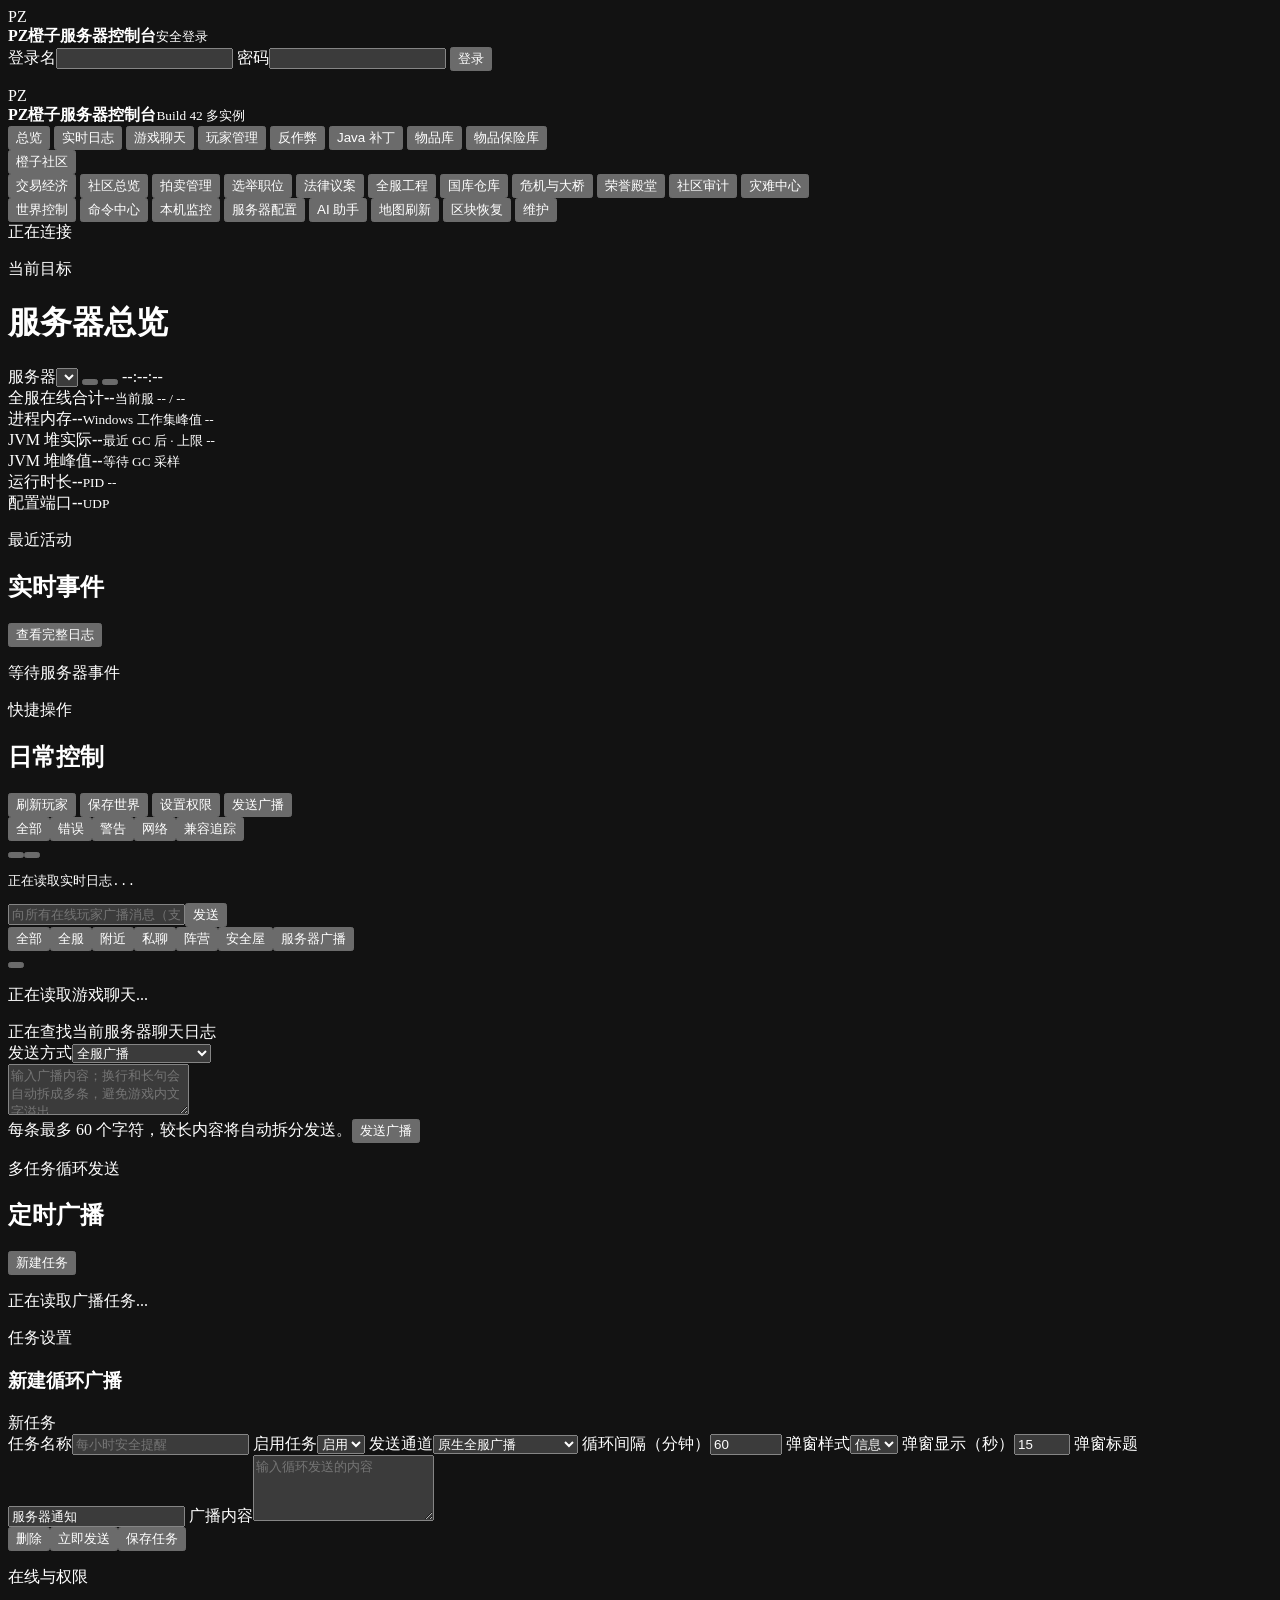
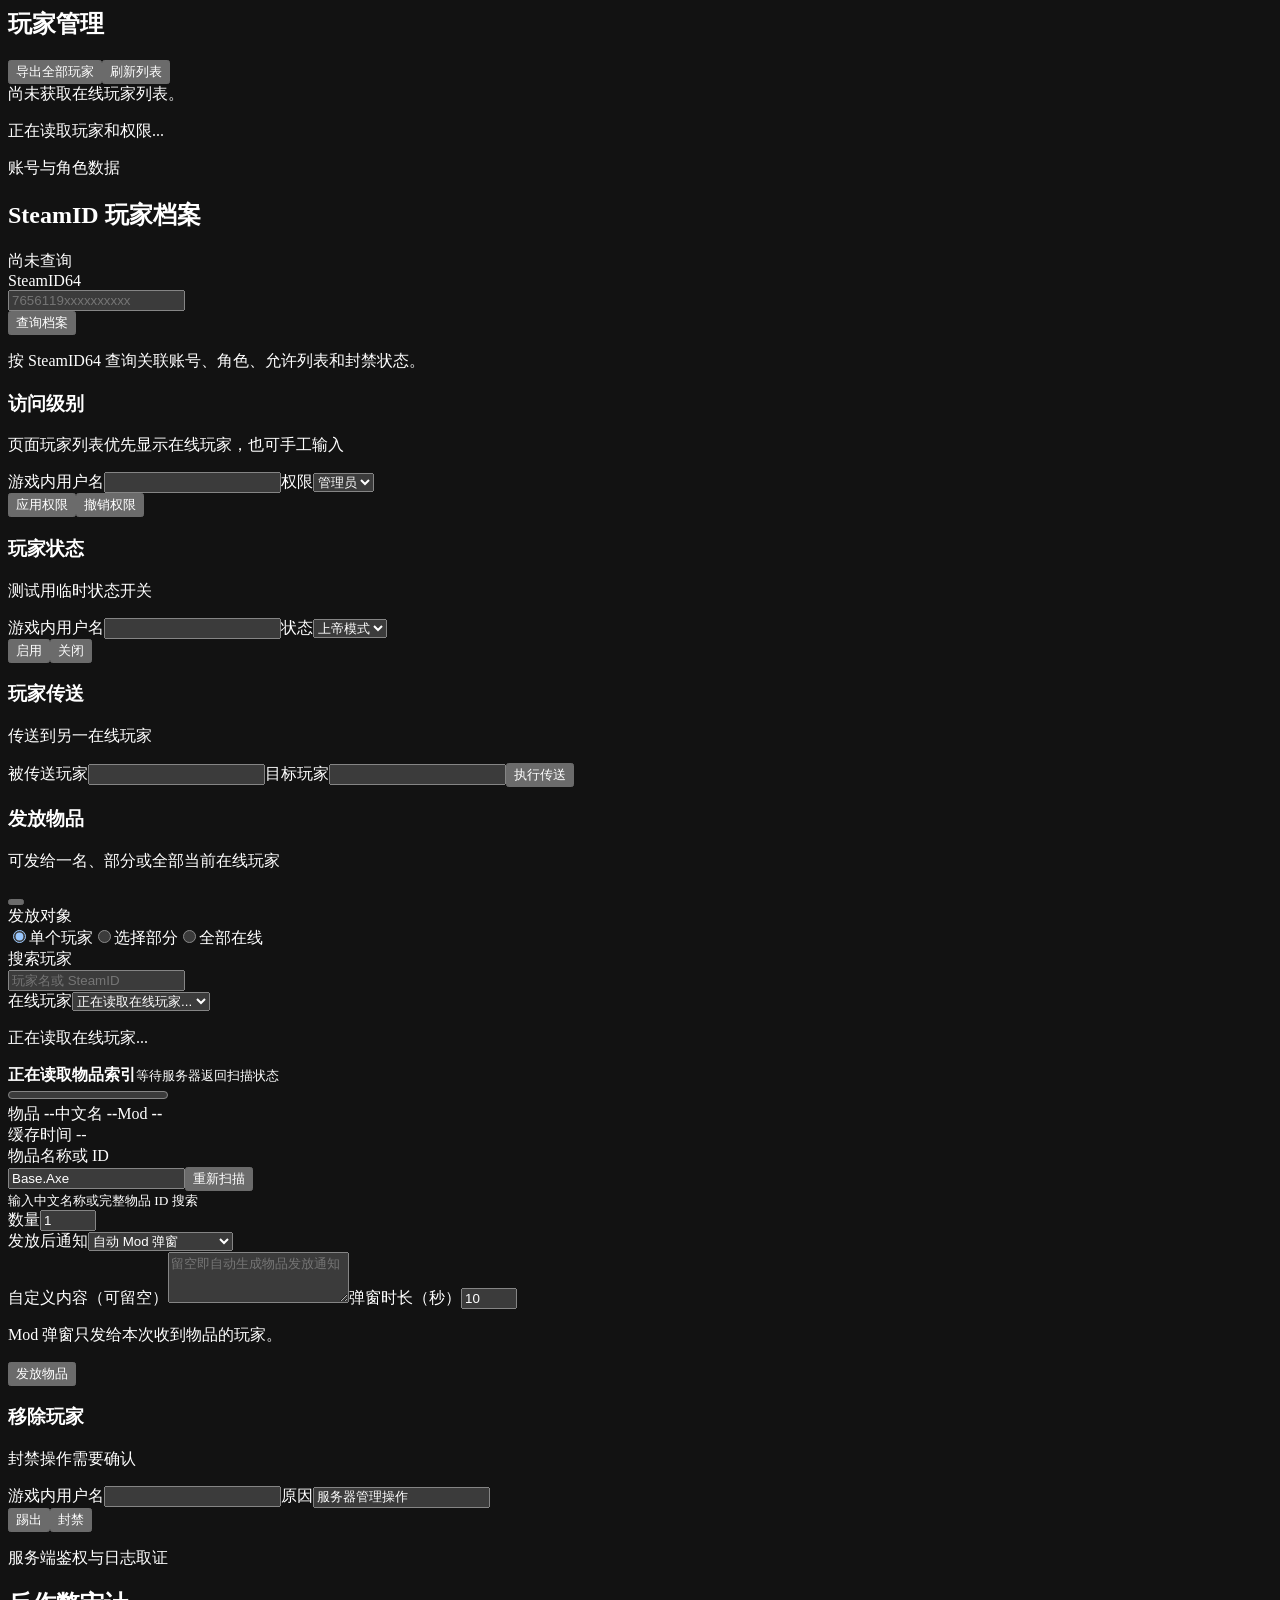
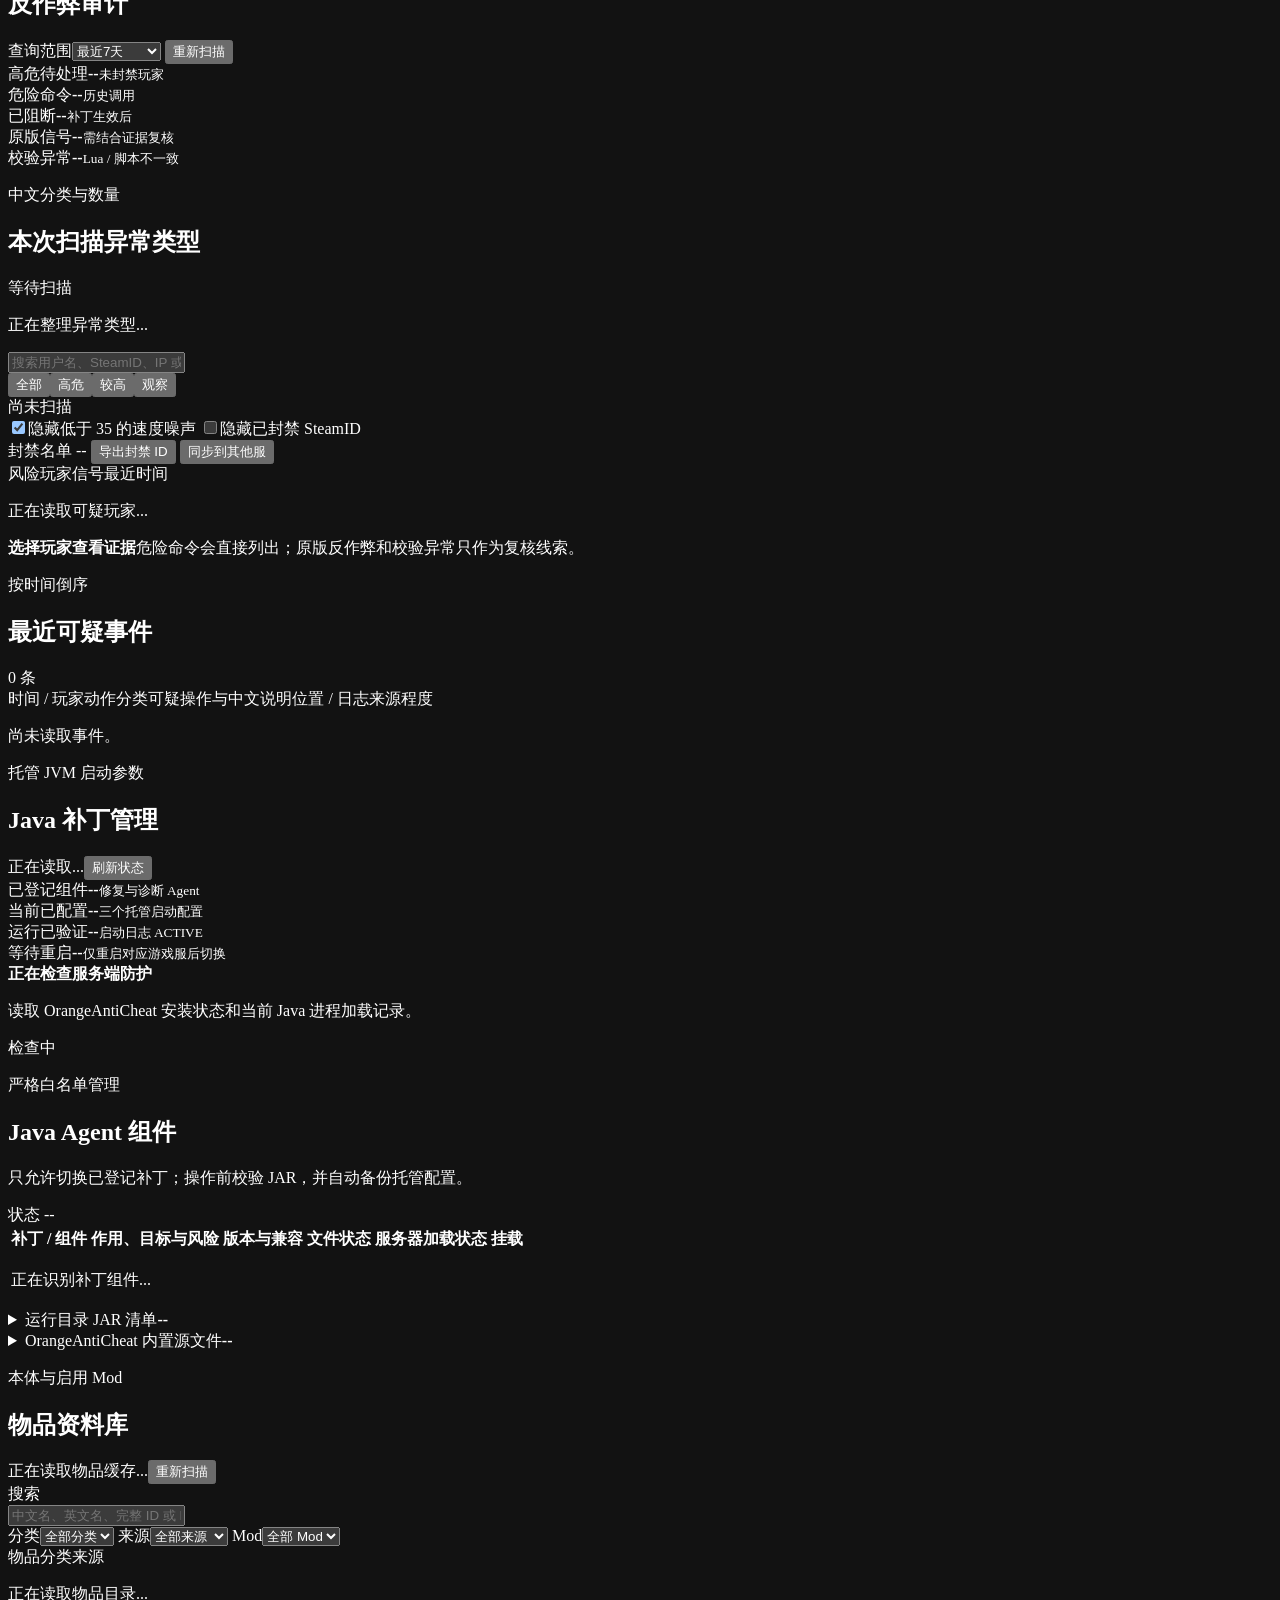
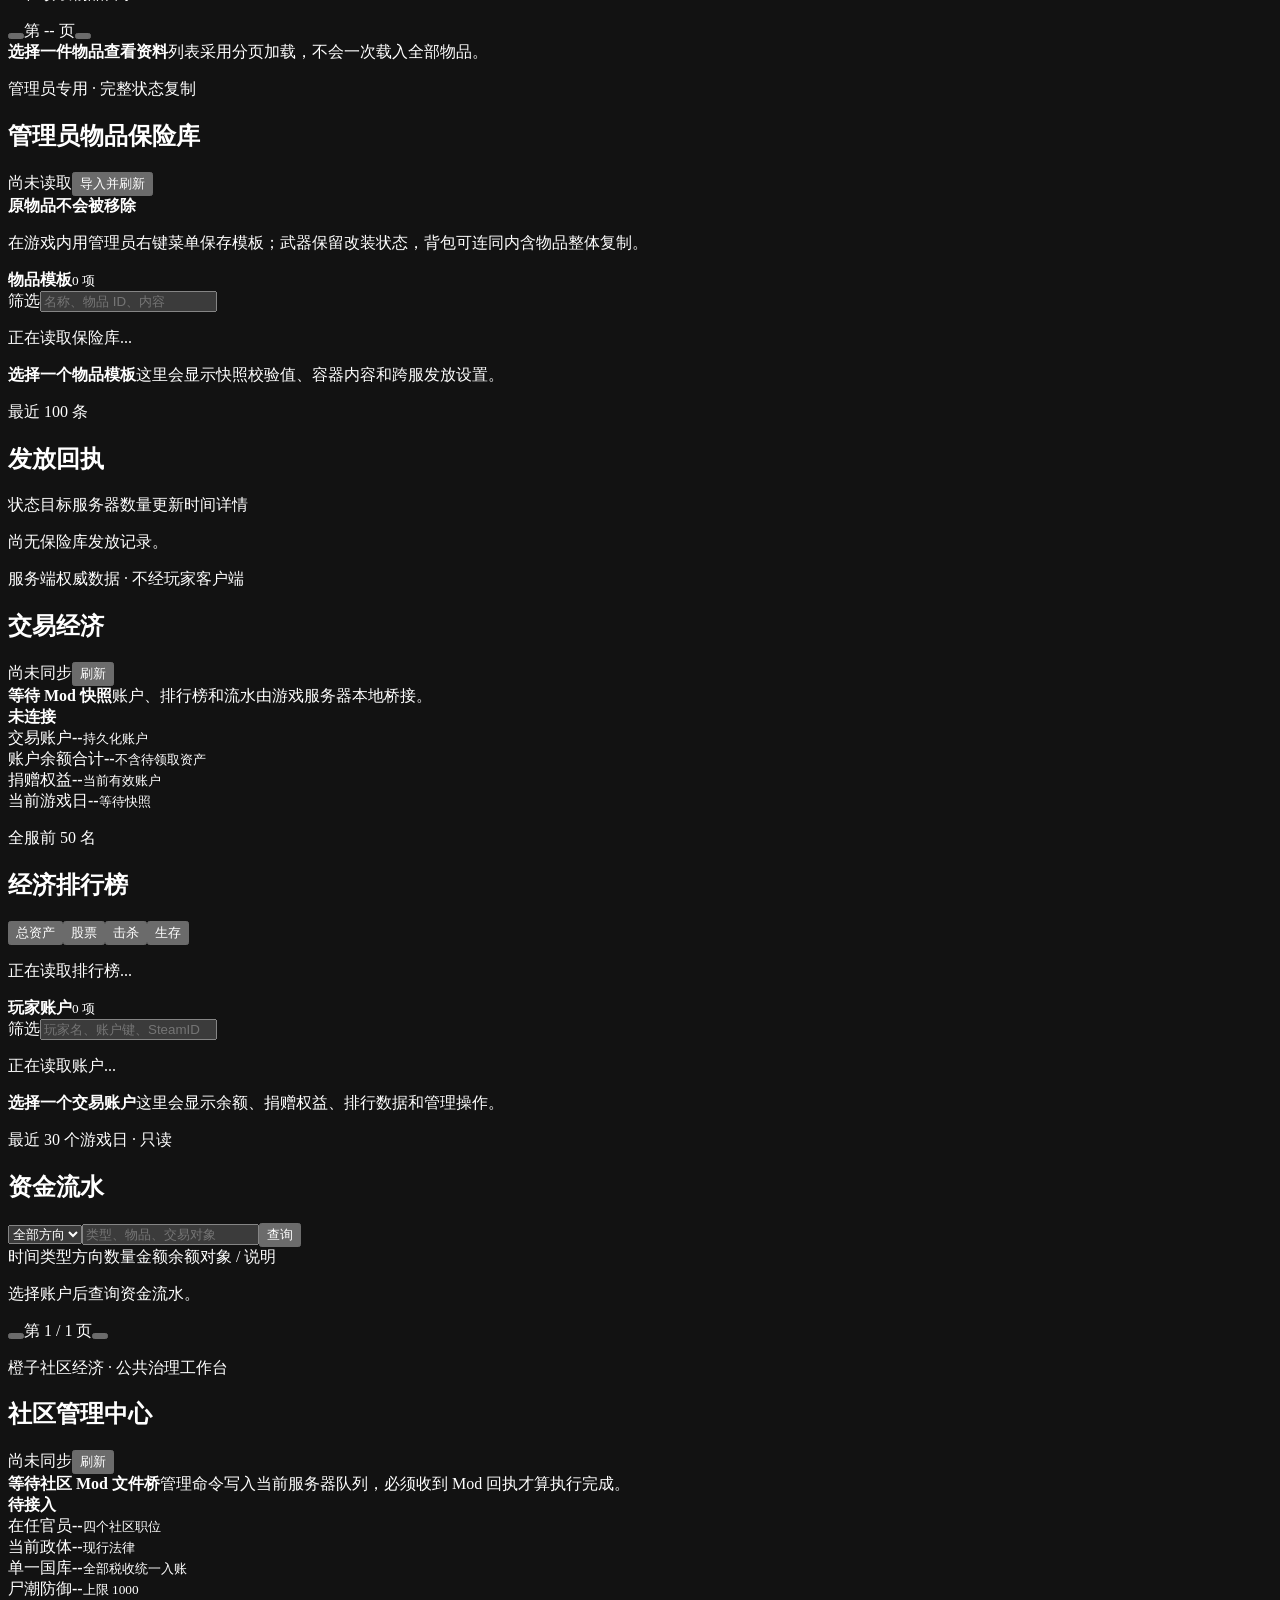
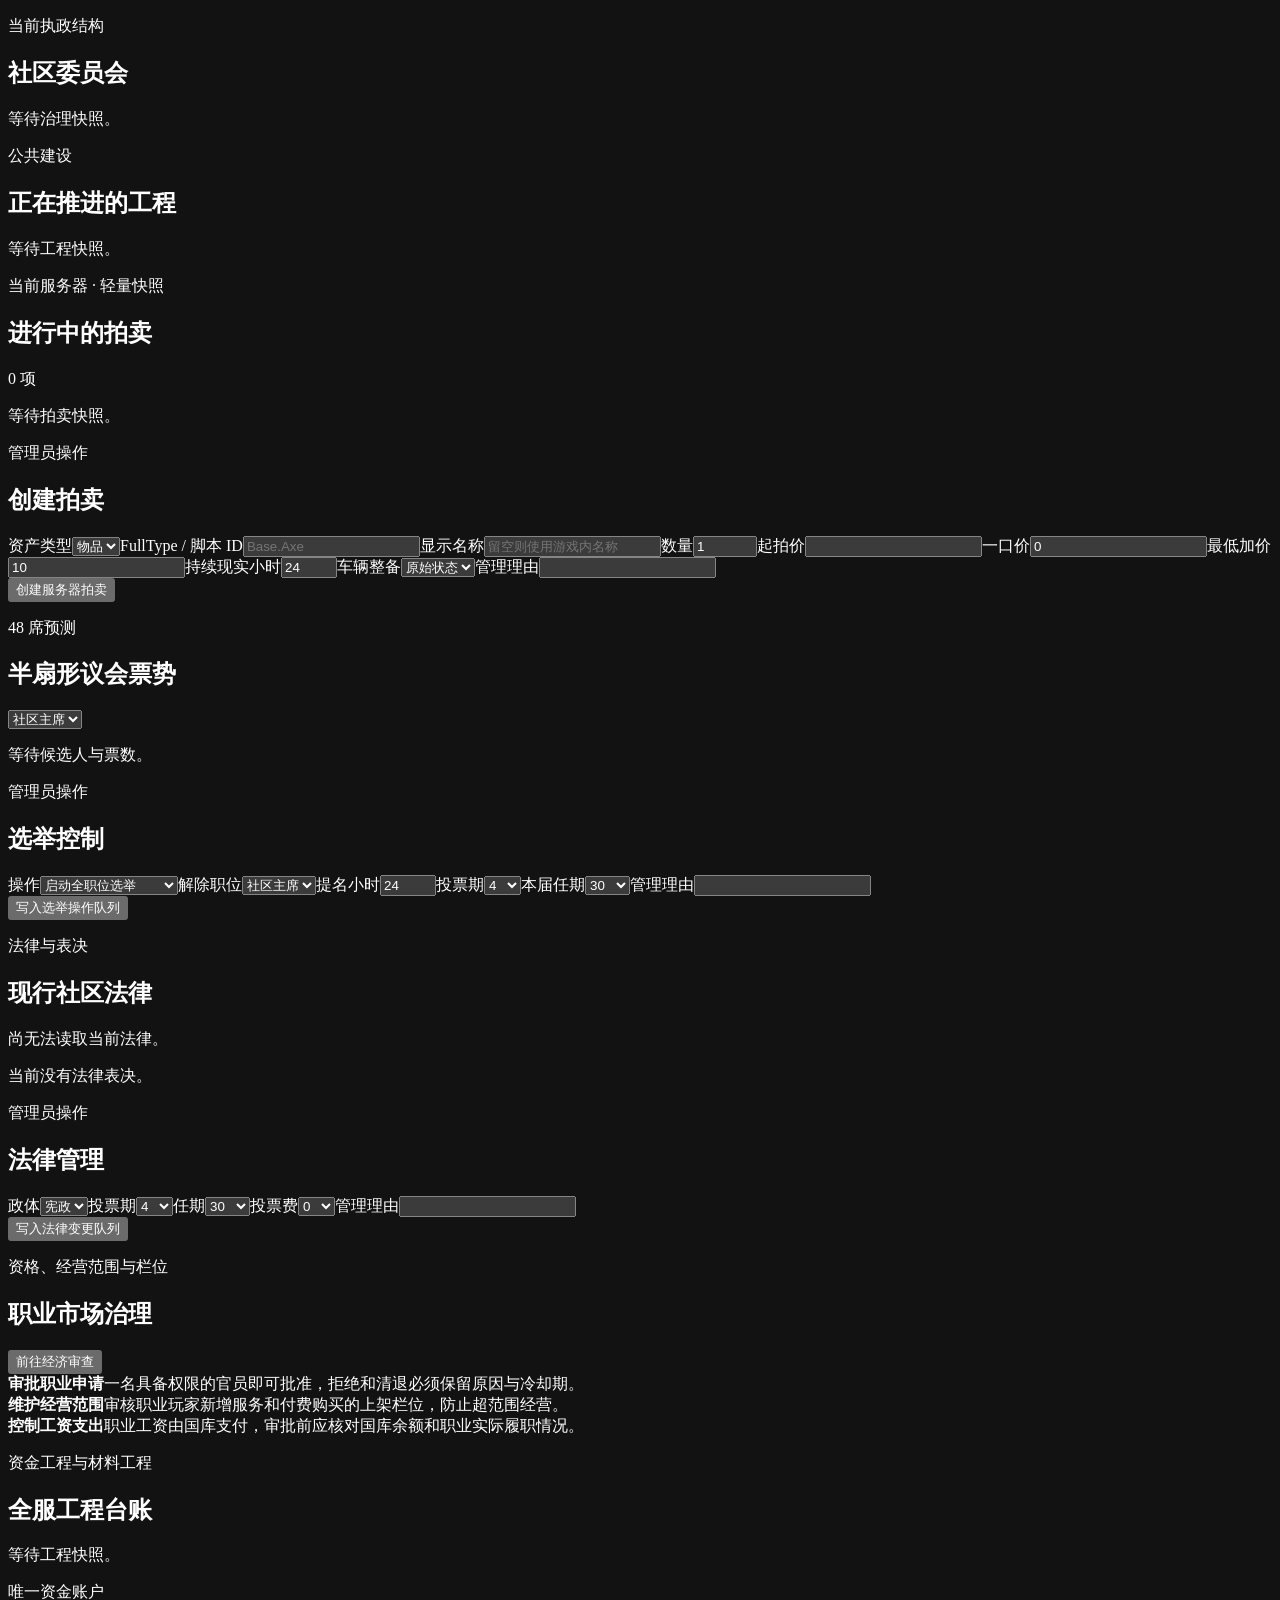
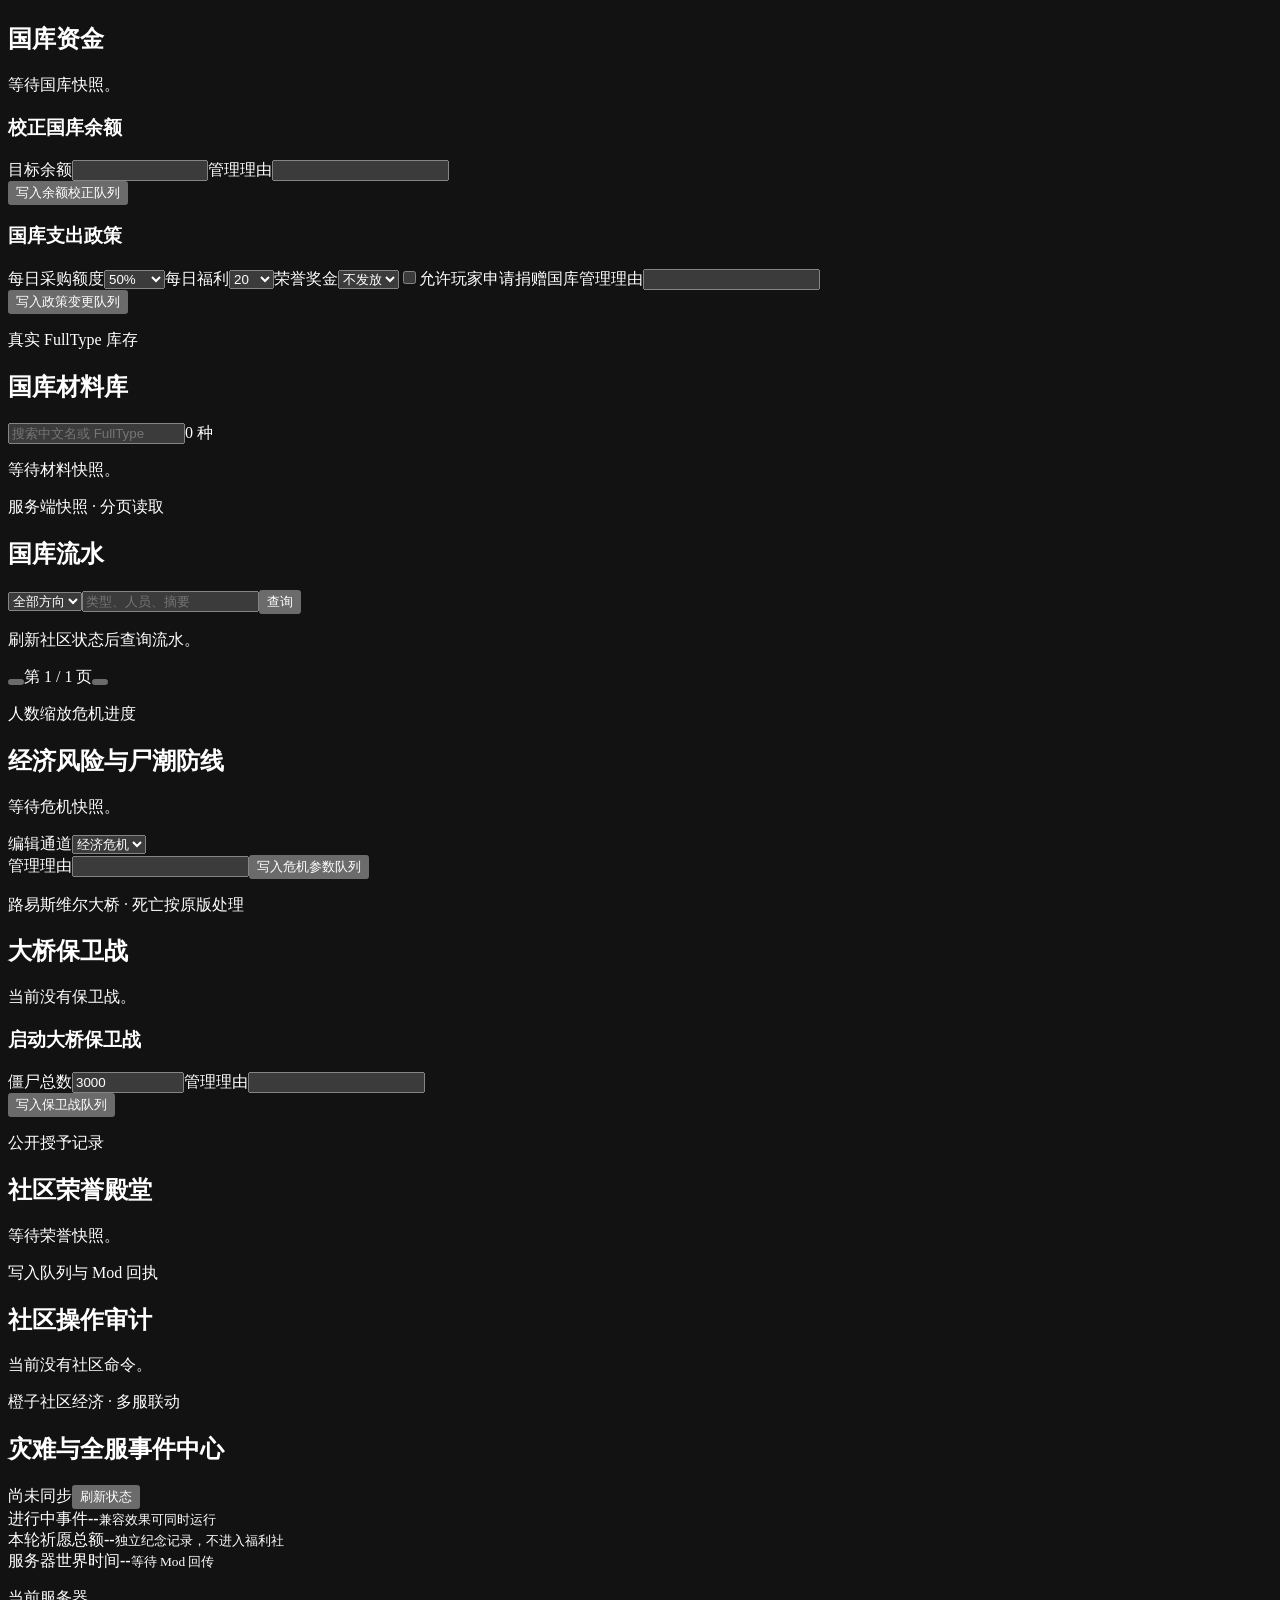
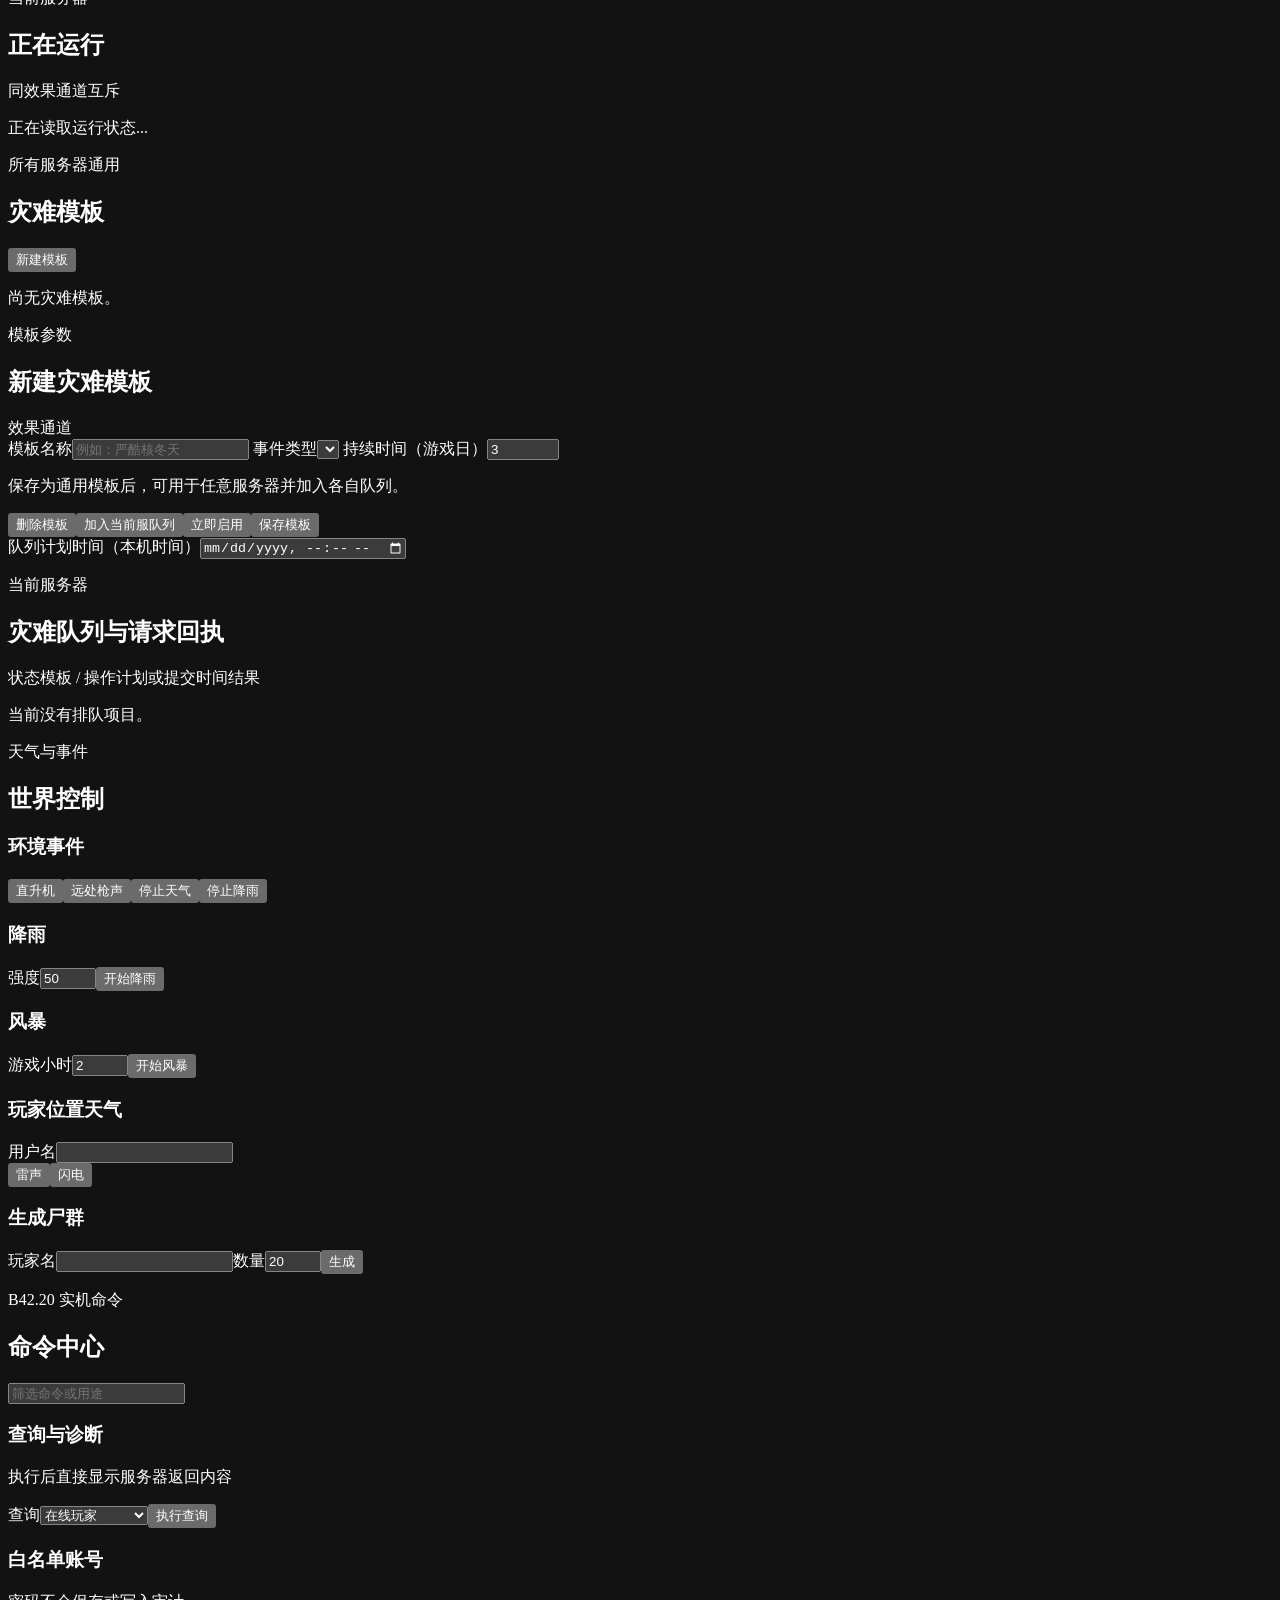
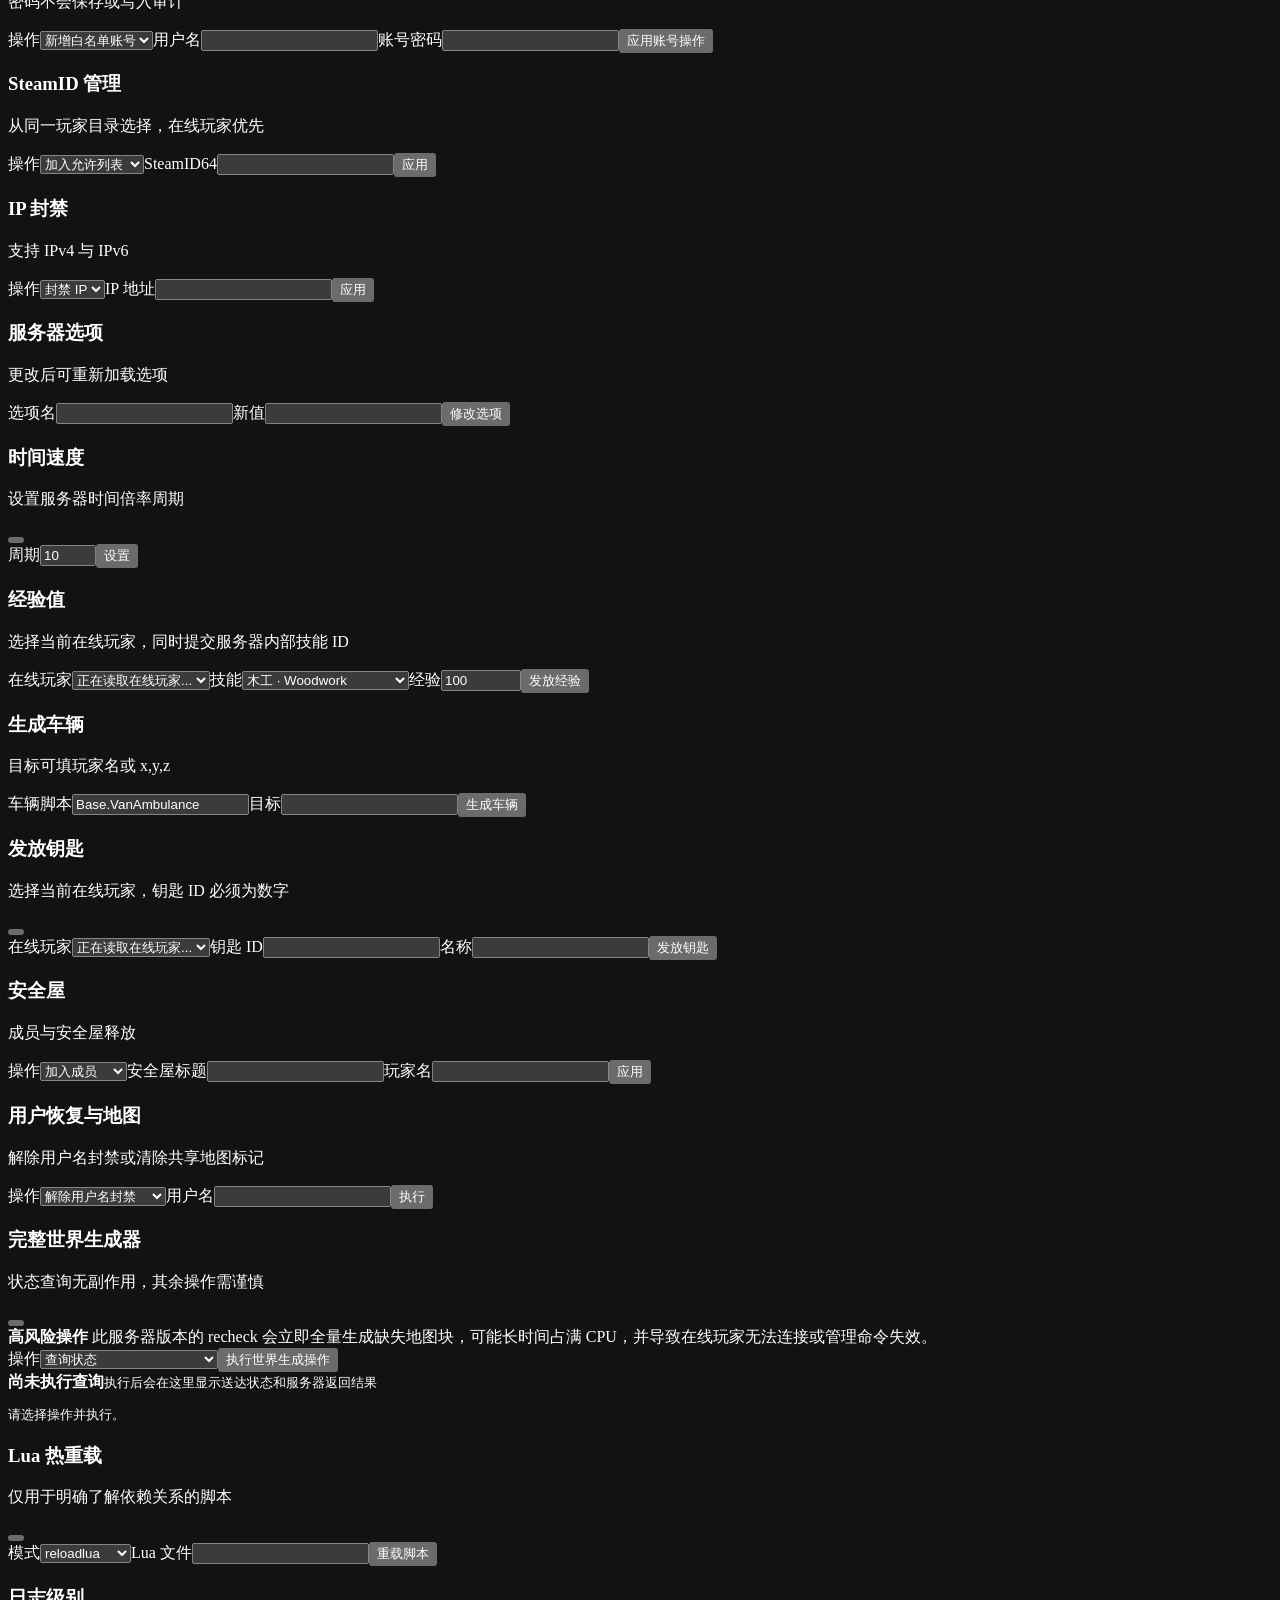
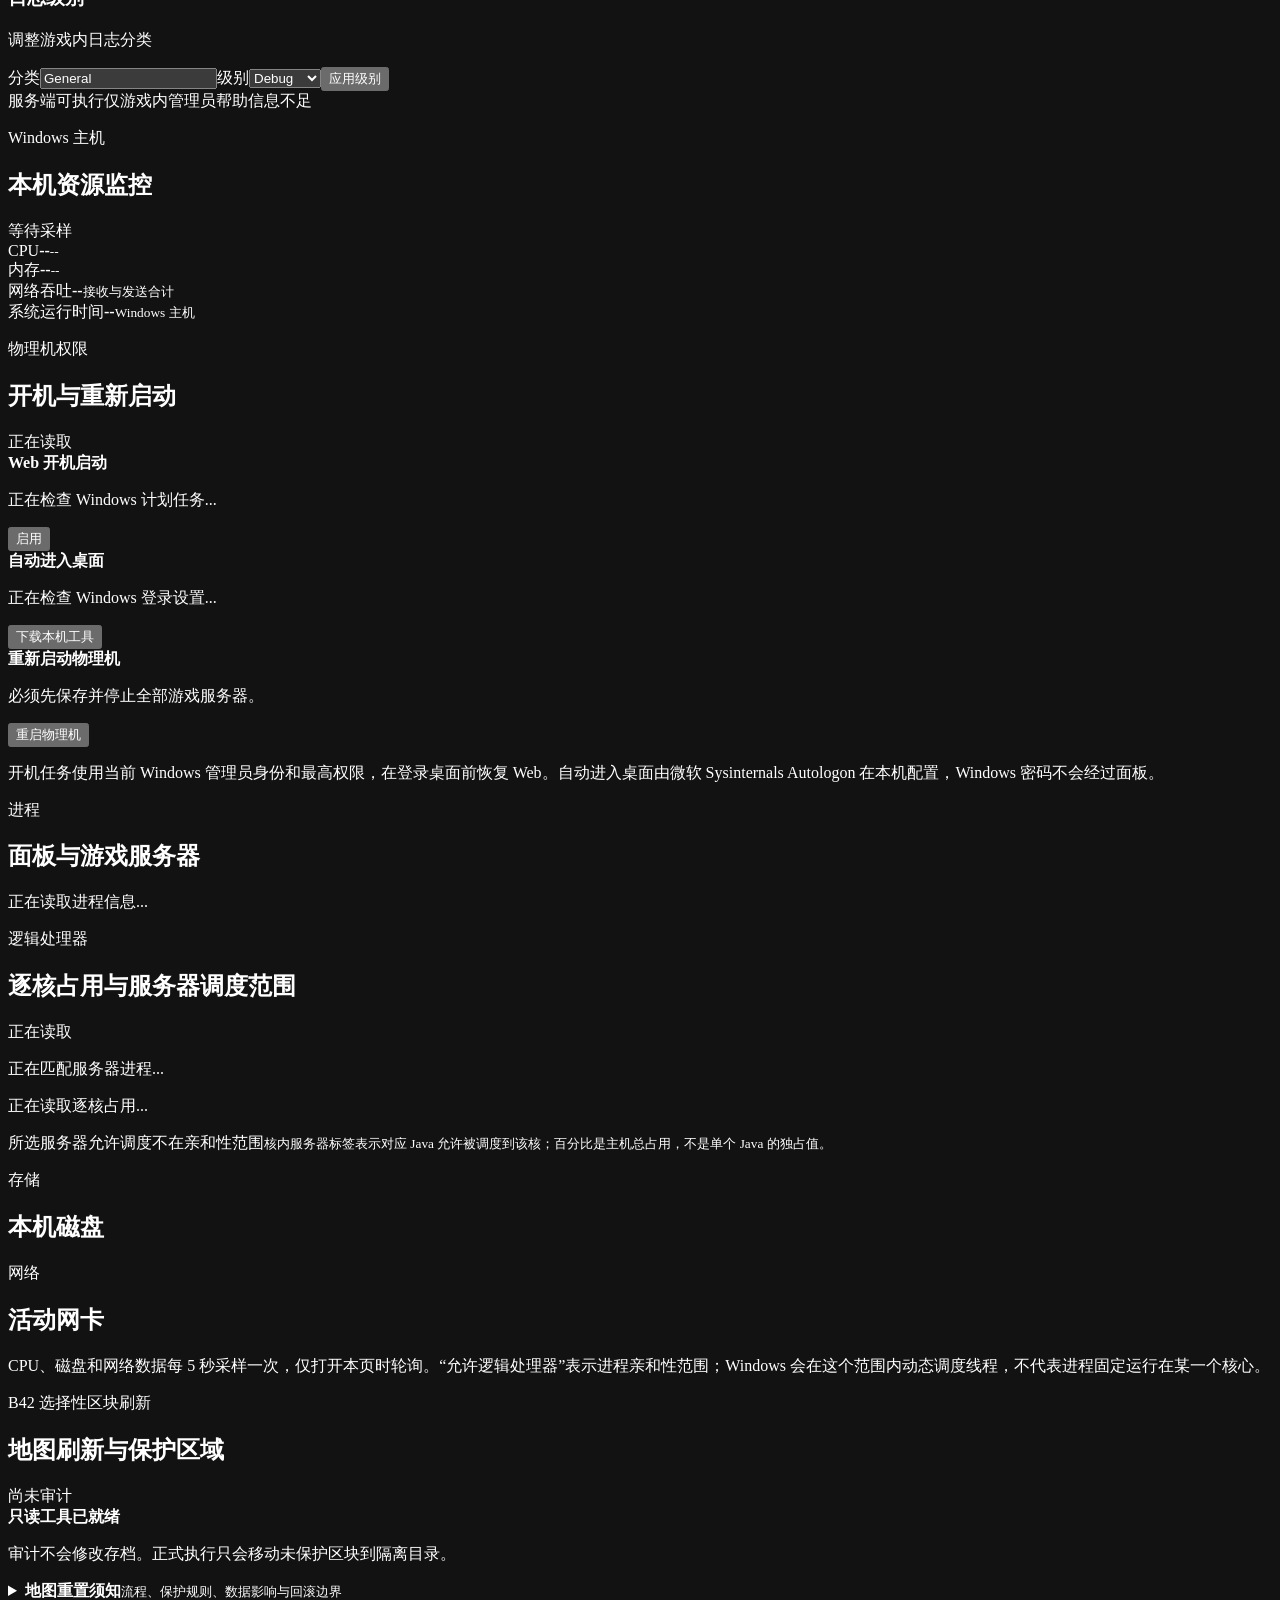
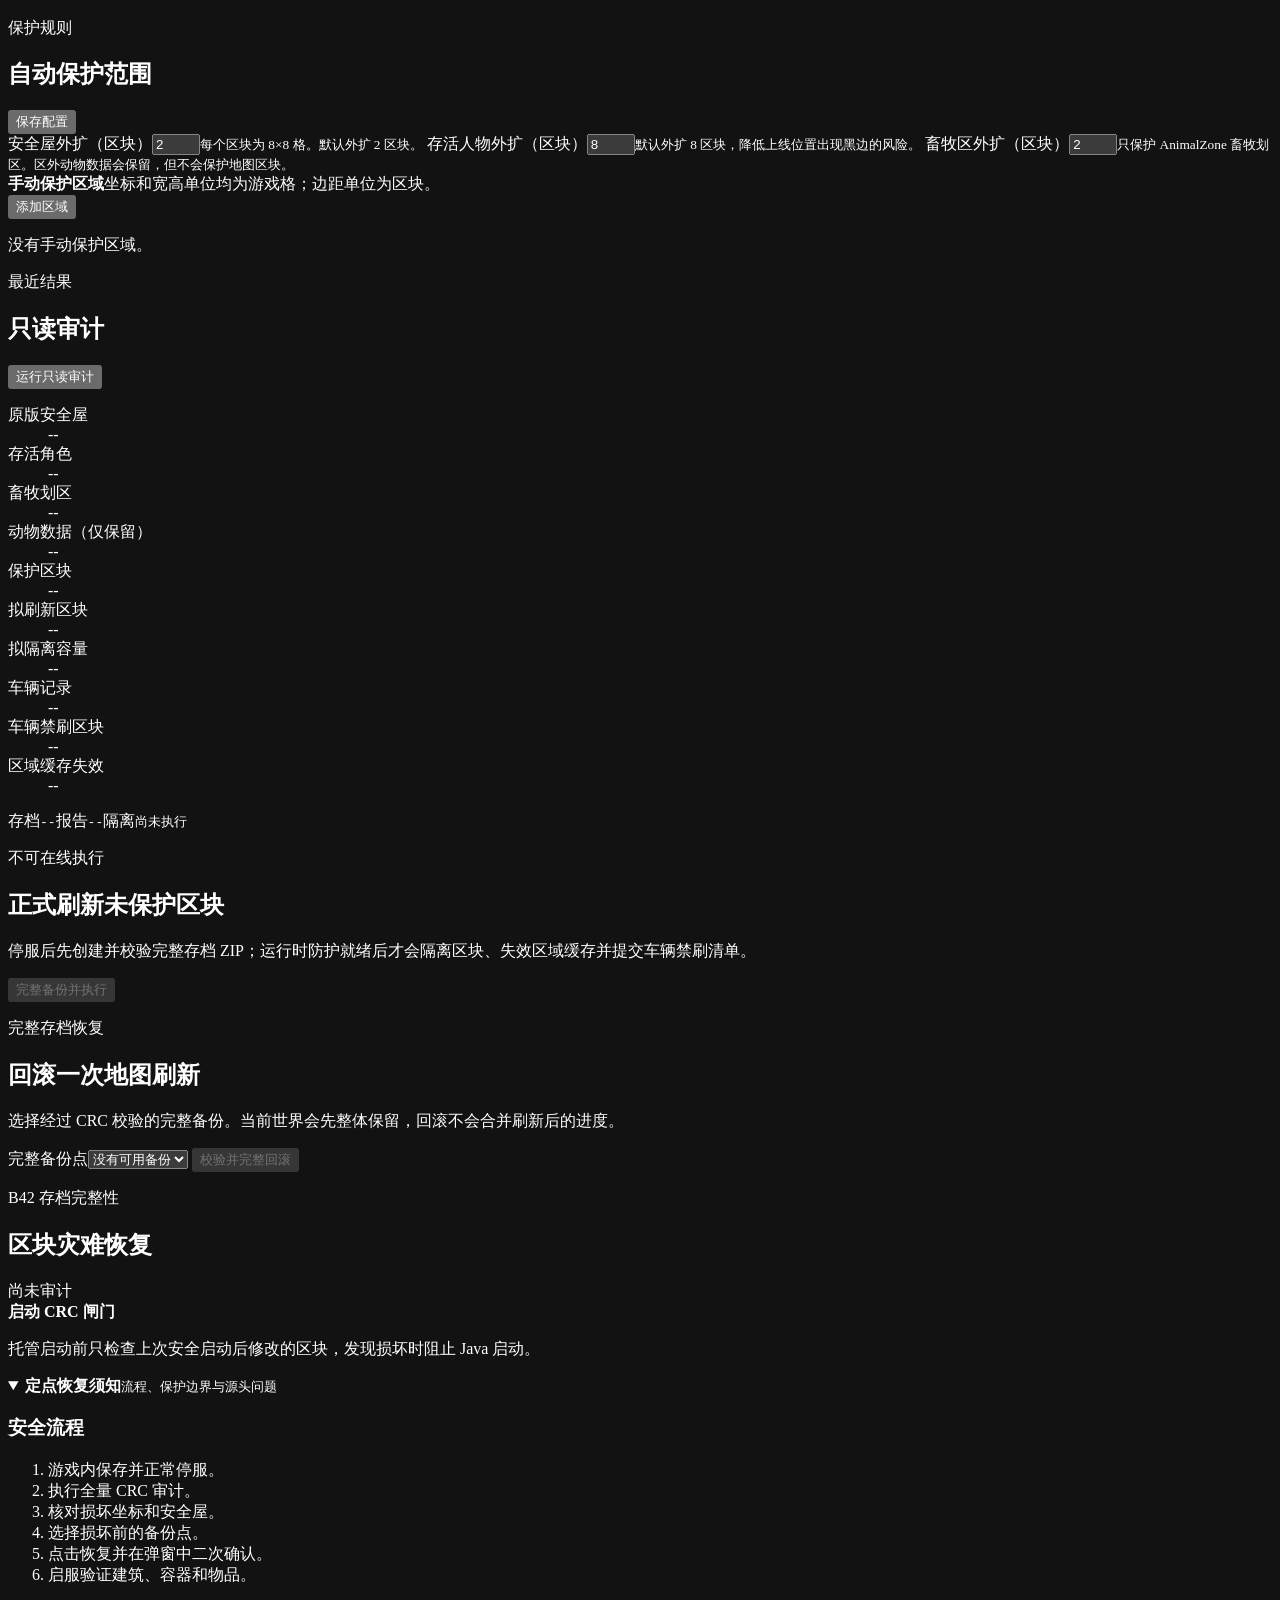
==== commit 9ac01caf: "Merge validated local console updates" ====
--- a/web/index.html
+++ b/web/index.html
@@ -6,7 +6,7 @@
   <meta name="color-scheme" content="dark">
   <title>PZ橙子服务器控制台</title>
   <link rel="icon" href="data:,">
-  <link rel="stylesheet" href="/app.css?v=20260827-crc-incidents-1">
+  <link rel="stylesheet" href="/app.css?v=20260905-maintenance-15m">
 </head>
 <body>
   <div class="auth-screen" id="authScreen">
@@ -40,9 +40,22 @@
         <button class="nav-item" data-view="patches"><i data-lucide="plug-zap"></i><span>Java 补丁</span></button>
         <button class="nav-item" data-view="items"><i data-lucide="package-search"></i><span>物品库</span></button>
         <button class="nav-item" data-view="vault"><i data-lucide="archive-restore"></i><span>物品保险库</span></button>
-        <button class="nav-item" data-view="economy"><i data-lucide="landmark"></i><span>交易经济</span></button>
-        <button class="nav-item" data-view="community"><i data-lucide="building-2"></i><span>社区治理</span></button>
-        <button class="nav-item" data-view="disasters"><i data-lucide="cloud-lightning"></i><span>灾难中心</span></button>
+        <div class="nav-group" data-orange-community-menu>
+          <button class="nav-item nav-group-toggle" type="button" data-community-menu-toggle aria-expanded="false" aria-controls="orangeCommunitySubmenu"><i data-lucide="building-2"></i><span>橙子社区</span><i class="nav-group-chevron" data-lucide="chevron-down"></i></button>
+          <div class="nav-submenu" id="orangeCommunitySubmenu">
+            <button class="nav-subitem" type="button" data-view="economy"><i data-lucide="chart-no-axes-combined"></i><span>交易经济</span></button>
+            <button class="nav-subitem" type="button" data-community-target="overview"><img src="/community-icons/community_overview.png" alt=""><span>社区总览</span></button>
+            <button class="nav-subitem" type="button" data-community-target="auction" data-community-feature="auction"><i data-lucide="gavel"></i><span>拍卖管理</span></button>
+            <button class="nav-subitem" type="button" data-community-target="election" data-community-feature="governance"><img src="/community-icons/community_election.png" alt=""><span>选举职位</span></button>
+            <button class="nav-subitem" type="button" data-community-target="law" data-community-feature="governance"><img src="/community-icons/community_law.png" alt=""><span>法律议案</span></button>
+            <button class="nav-subitem" type="button" data-community-target="projects" data-community-feature="projects"><img src="/community-icons/community_projects.png" alt=""><span>全服工程</span></button>
+            <button class="nav-subitem" type="button" data-community-target="treasury" data-community-feature="treasury"><img src="/community-icons/community_treasury.png" alt=""><span>国库仓库</span></button>
+            <button class="nav-subitem" type="button" data-community-target="crisis" data-community-feature="crisis"><img src="/community-icons/community_crisis.png" alt=""><span>危机与大桥</span></button>
+            <button class="nav-subitem" type="button" data-community-target="honors" data-community-feature="honors"><img src="/community-icons/community_honors.png" alt=""><span>荣誉殿堂</span></button>
+            <button class="nav-subitem" type="button" data-community-target="audit"><img src="/community-icons/community_audit.png" alt=""><span>社区审计</span></button>
+            <button class="nav-subitem" type="button" data-view="disasters"><i data-lucide="cloud-lightning"></i><span>灾难中心</span></button>
+          </div>
+        </div>
         <button class="nav-item" data-view="world"><i data-lucide="cloud-sun"></i><span>世界控制</span></button>
         <button class="nav-item" data-view="commands"><i data-lucide="panel-top"></i><span>命令中心</span></button>
         <button class="nav-item" data-view="system"><i data-lucide="activity"></i><span>本机监控</span></button>
@@ -207,7 +220,7 @@
           <form class="tool-section" id="accessForm"><div class="tool-title"><i data-lucide="shield-check"></i><div><h3>访问级别</h3><p>页面玩家列表优先显示在线玩家，也可手工输入</p></div></div><label>游戏内用户名<input name="username" maxlength="64" autocomplete="new-password" required></label><label>权限<select name="level"><option value="admin">管理员</option><option value="moderator">版主</option><option value="gm">GM</option><option value="observer">观察员</option></select></label><div class="button-pair"><button class="primary-button" type="submit" data-access="selected">应用权限</button><button class="secondary-button" type="submit" data-access="user">撤销权限</button></div></form>
           <form class="tool-section" id="stateForm"><div class="tool-title"><i data-lucide="user-cog"></i><div><h3>玩家状态</h3><p>测试用临时状态开关</p></div></div><label>游戏内用户名<input name="username" maxlength="64" required></label><label>状态<select name="feature"><option value="godmodplayer">上帝模式</option><option value="invisibleplayer">隐身</option><option value="noclip">穿墙</option><option value="voiceban">语音禁用</option></select></label><div class="button-pair"><button class="secondary-button" type="submit" data-enabled="true">启用</button><button class="secondary-button" type="submit" data-enabled="false">关闭</button></div></form>
           <form class="tool-section" id="teleportForm"><div class="tool-title"><i data-lucide="map-pin"></i><div><h3>玩家传送</h3><p>传送到另一在线玩家</p></div></div><label>被传送玩家<input name="username" maxlength="64" required></label><label>目标玩家<input name="target" maxlength="64" required></label><button class="primary-button" type="submit">执行传送</button></form>
-          <form class="tool-section" id="grantForm"><div class="tool-title"><i data-lucide="package-plus"></i><div><h3>发放物品</h3><p>可发给一名、部分或全部当前在线玩家</p></div><button class="icon-button help-button" type="button" data-go="items" title="打开完整物品库"><i data-lucide="library"></i></button></div><div class="item-target-picker"><span class="item-target-label">发放对象</span><div class="item-target-modes"><label><input type="radio" name="targetMode" value="single" checked><span>单个玩家</span></label><label><input type="radio" name="targetMode" value="selected"><span>选择部分</span></label><label><input type="radio" name="targetMode" value="all-online"><span>全部在线</span></label></div><label class="item-target-single">在线玩家<select class="online-player-select" name="username" required><option value="">正在读取在线玩家...</option></select></label><div class="item-target-selected" hidden><div class="item-target-actions"><span>勾选在线玩家</span><div><button type="button" data-item-target-action="all">全选</button><button type="button" data-item-target-action="clear">清空</button></div></div><div class="item-target-checklist"></div></div><p class="item-target-summary">正在读取在线玩家...</p></div><div class="item-index-status" id="itemIndexStatus" data-state="loading"><div class="item-index-head"><span class="item-index-icon"><i data-lucide="database"></i></span><div><strong id="itemIndexState">正在读取物品索引</strong><small id="itemIndexPhase">等待服务器返回扫描状态</small></div></div><progress id="itemIndexProgress" max="100" value="0"></progress><div class="item-index-stats"><span>物品 <b id="itemIndexCount">--</b></span><span>中文名 <b id="itemIndexChinese">--</b></span><span>Mod <b id="itemIndexMods">--</b></span></div><time id="itemIndexGenerated">缓存时间 --</time></div><div class="item-field"><span>物品名称或 ID</span><div class="item-combobox"><input class="item-lookup-control" id="itemSearch" name="item" value="Base.Axe" maxlength="100" autocomplete="off" role="combobox" aria-autocomplete="list" aria-controls="itemResults" aria-expanded="false" required><button class="secondary-button item-lookup-control" id="rebuildItemIndex" type="button" title="重新扫描本体和启用 Mod 的物品"><i data-lucide="refresh-cw"></i><span>重新扫描</span></button><div class="item-results" id="itemResults" role="listbox" hidden></div></div><small id="itemSearchStatus">输入中文名称或完整物品 ID 搜索</small></div><label>数量<input name="count" type="number" value="1" min="1" max="100" required></label><div class="item-grant-notification"><label>发放后通知<select name="notificationChannel"><option value="popup" selected>自动 Mod 弹窗</option><option value="none">不发送通知</option><option value="native">文字全服广播</option><option value="both">文字广播 + Mod 弹窗</option></select></label><div class="item-grant-notification-fields"><label>自定义内容（可留空）<textarea name="notificationMessage" maxlength="1200" rows="3" placeholder="留空即自动生成物品发放通知"></textarea></label><label class="item-notice-duration">弹窗时长（秒）<input name="notificationDuration" type="number" min="3" max="300" value="10"></label><p class="item-notification-hint">Mod 弹窗只发给本次收到物品的玩家。</p></div></div><button class="primary-button" type="submit">发放物品</button></form>
+          <form class="tool-section" id="grantForm"><div class="tool-title"><i data-lucide="package-plus"></i><div><h3>发放物品</h3><p>可发给一名、部分或全部当前在线玩家</p></div><button class="icon-button help-button" type="button" data-go="items" title="打开完整物品库"><i data-lucide="library"></i></button></div><div class="item-target-picker"><span class="item-target-label">发放对象</span><div class="item-target-modes"><label><input type="radio" name="targetMode" value="single" checked><span>单个玩家</span></label><label><input type="radio" name="targetMode" value="selected"><span>选择部分</span></label><label><input type="radio" name="targetMode" value="all-online"><span>全部在线</span></label></div><label class="item-target-search">搜索玩家<div><i data-lucide="search"></i><input class="item-target-search-input" type="search" maxlength="100" autocomplete="off" placeholder="玩家名或 SteamID"></div></label><label class="item-target-single">在线玩家<select class="online-player-select" name="username" required><option value="">正在读取在线玩家...</option></select></label><div class="item-target-selected" hidden><div class="item-target-actions"><span>勾选在线玩家</span><div><button type="button" data-item-target-action="all">全选结果</button><button type="button" data-item-target-action="clear">清空</button></div></div><div class="item-target-checklist"></div></div><p class="item-target-summary">正在读取在线玩家...</p></div><div class="item-index-status" id="itemIndexStatus" data-state="loading"><div class="item-index-head"><span class="item-index-icon"><i data-lucide="database"></i></span><div><strong id="itemIndexState">正在读取物品索引</strong><small id="itemIndexPhase">等待服务器返回扫描状态</small></div></div><progress id="itemIndexProgress" max="100" value="0"></progress><div class="item-index-stats"><span>物品 <b id="itemIndexCount">--</b></span><span>中文名 <b id="itemIndexChinese">--</b></span><span>Mod <b id="itemIndexMods">--</b></span></div><time id="itemIndexGenerated">缓存时间 --</time></div><div class="item-field"><span>物品名称或 ID</span><div class="item-combobox"><input class="item-lookup-control" id="itemSearch" name="item" value="Base.Axe" maxlength="100" autocomplete="off" role="combobox" aria-autocomplete="list" aria-controls="itemResults" aria-expanded="false" required><button class="secondary-button item-lookup-control" id="rebuildItemIndex" type="button" title="重新扫描本体和启用 Mod 的物品"><i data-lucide="refresh-cw"></i><span>重新扫描</span></button><div class="item-results" id="itemResults" role="listbox" hidden></div></div><small id="itemSearchStatus">输入中文名称或完整物品 ID 搜索</small></div><label>数量<input name="count" type="number" value="1" min="1" max="100" required></label><div class="item-grant-notification"><label>发放后通知<select name="notificationChannel"><option value="popup" selected>自动 Mod 弹窗</option><option value="none">不发送通知</option><option value="native">文字全服广播</option><option value="both">文字广播 + Mod 弹窗</option></select></label><div class="item-grant-notification-fields"><label>自定义内容（可留空）<textarea name="notificationMessage" maxlength="1200" rows="3" placeholder="留空即自动生成物品发放通知"></textarea></label><label class="item-notice-duration">弹窗时长（秒）<input name="notificationDuration" type="number" min="3" max="300" value="10"></label><p class="item-notification-hint">Mod 弹窗只发给本次收到物品的玩家。</p></div></div><button class="primary-button" type="submit">发放物品</button></form>
           <form class="tool-section danger-zone" id="moderationForm"><div class="tool-title"><i data-lucide="user-x"></i><div><h3>移除玩家</h3><p>封禁操作需要确认</p></div></div><label>游戏内用户名<input name="username" maxlength="64" required></label><label>原因<input name="reason" maxlength="120" value="服务器管理操作" required></label><div class="button-pair"><button class="secondary-button" type="submit" data-mode="kick">踢出</button><button class="danger-button" type="submit" data-mode="ban">封禁</button></div></form>
         </div>
       </section>
@@ -376,30 +389,31 @@
         </section>
       </section>
 
-      <section class="view" id="view-community">
-        <div class="section-heading page-heading"><div><p class="eyebrow">治理、国库与危机 · 独立文件桥</p><h2>社区管理中心</h2></div><div class="heading-actions"><span class="sample-time" id="communityUpdatedAt">尚未同步</span><button class="secondary-button" id="refreshCommunity" type="button"><i data-lucide="refresh-cw"></i>刷新</button></div></div>
-        <div class="community-bridge-status" id="communityBridgeStatus" data-state="waiting"><i data-lucide="unplug"></i><div><strong>等待社区 Mod 文件桥</strong><span>写操作只会进入待接队列，不代表服务器已执行。</span></div><b class="badge neutral" id="communityBridgeBadge">待接入</b></div>
+      <section class="view community-command-center" id="view-community">
+        <div class="section-heading page-heading"><div><p class="eyebrow">橙子社区经济 · 公共治理工作台</p><h2>社区管理中心</h2></div><div class="heading-actions"><span class="sample-time" id="communityUpdatedAt">尚未同步</span><button class="secondary-button" id="refreshCommunity" type="button"><i data-lucide="refresh-cw"></i>刷新</button></div></div>
+        <div class="community-bridge-status" id="communityBridgeStatus" data-state="waiting"><i data-lucide="unplug"></i><div><strong>等待社区 Mod 文件桥</strong><span>管理命令写入当前服务器队列，必须收到 Mod 回执才算执行完成。</span></div><b class="badge neutral" id="communityBridgeBadge">待接入</b></div>
         <div class="community-summary">
-          <div><span>在任官员</span><strong id="communityOfficeCount">--</strong><small>四个社区职位</small></div>
-          <div><span>当前政体</span><strong id="communityGovernmentForm">--</strong><small>法律快照</small></div>
-          <div><span>单一国库</span><strong id="communityTreasuryBalance">--</strong><small>全部税收统一入账</small></div>
-          <div><span>尸潮防御</span><strong id="communityDefenseValue">--</strong><small>上限 1000</small></div>
-        </div>
-        <div class="community-dashboard-grid">
-          <section class="community-panel"><div class="section-heading"><div><p class="eyebrow">法律与投票</p><h2>社区治理</h2></div></div><div class="community-office-list" id="communityOfficeList"><p class="empty-state compact">等待治理快照。</p></div><div class="community-law-summary" id="communityLawSummary"><p class="empty-state compact">尚无法读取当前法律。</p></div>
-            <form class="community-admin-form" id="communityLawForm"><h3>管理员强制修改法律</h3><div class="community-form-grid"><label>政体<select name="governmentForm"><option value="constitutional">宪政</option><option value="democratic">民主</option><option value="dictatorship">独裁</option></select></label><label>投票期<select name="votingDays"><option>4</option><option>8</option><option>16</option></select></label><label>任期<select name="termDays"><option>10</option><option selected>30</option><option>60</option><option>120</option></select></label><label>投票费<select name="voteFee"><option>0</option><option>5</option><option>10</option><option>20</option></select></label><label class="wide">管理理由<input name="reason" minlength="4" maxlength="200" required></label></div><button class="danger-button" type="submit"><i data-lucide="gavel"></i>写入法律变更队列</button></form>
-            <form class="community-admin-form" id="communityElectionForm"><h3>选举控制</h3><div class="community-form-grid"><label>操作<select name="operation"><option value="admin_start_election">启动全职位选举</option><option value="admin_close_election">推进 / 结算当前选举</option><option value="admin_vacate_office">解除指定官职</option></select></label><label>解除职位<select name="role"><option value="chairman">社区主席</option><option value="representative">社区代表</option><option value="treasurer">财政委员</option><option value="emergency">应急委员</option></select></label><label>提名小时<input name="nominationHours" type="number" min="1" max="168" value="24"></label><label>投票期<select name="votingDays"><option>4</option><option>8</option><option>16</option></select></label><label>本届任期<select name="termDays"><option>10</option><option selected>30</option><option>60</option><option>120</option></select></label><label class="wide">管理理由<input name="reason" minlength="4" maxlength="200" required></label></div><button class="danger-button" type="submit"><i data-lucide="vote"></i>写入选举操作队列</button></form>
-          </section>
-          <section class="community-panel"><div class="section-heading"><div><p class="eyebrow">唯一资金账户</p><h2>单一国库</h2></div></div><div class="community-treasury-meta" id="communityTreasuryMeta"><p class="empty-state compact">等待国库快照。</p></div>
-            <form class="community-admin-form" id="communityTreasuryBalanceForm"><h3>校正国库余额</h3><div class="community-form-grid"><label>目标余额<input name="amount" type="number" min="0" max="2147483647" step="0.01" required></label><label class="wide">管理理由<input name="reason" minlength="4" maxlength="200" required></label></div><button class="danger-button" type="submit"><i data-lucide="circle-dollar-sign"></i>写入余额校正队列</button></form>
-            <form class="community-admin-form" id="communityTreasuryPolicyForm"><h3>国库支出政策</h3><div class="community-form-grid"><label>每日采购额度<select name="purchaseLimit"><option value="25">25%</option><option value="50" selected>50%</option><option value="75">75%</option><option value="unlimited">不限制</option></select></label><label>每日福利<select name="welfareDaily"><option>20</option><option>50</option><option>100</option></select></label><label>荣誉奖金<select name="honorBonus"><option value="0">不发放</option><option>1000</option><option>3000</option><option>5000</option></select></label><label class="community-check"><input name="donationsEnabled" type="checkbox"><span>允许玩家申请捐赠国库</span></label><label class="wide">管理理由<input name="reason" minlength="4" maxlength="200" required></label></div><button class="danger-button" type="submit"><i data-lucide="settings-2"></i>写入政策变更队列</button></form>
-          </section>
-        </div>
-        <section class="community-panel community-ledger"><div class="section-heading"><div><p class="eyebrow">服务端快照 · 分页读取</p><h2>国库流水</h2></div><div class="heading-actions"><select id="communityLedgerDirection"><option value="">全部方向</option><option value="收入">收入</option><option value="支出">支出</option><option value="欠薪">欠薪</option></select><input id="communityLedgerKeyword" maxlength="64" placeholder="类型、人员、摘要"><button class="secondary-button" id="queryCommunityLedger" type="button"><i data-lucide="search"></i>查询</button></div></div><div class="community-ledger-list" id="communityLedgerList"><p class="empty-state compact">刷新社区状态后查询流水。</p></div><div class="economy-pagination"><button class="icon-button" id="communityLedgerPrev" type="button" title="上一页"><i data-lucide="chevron-left"></i></button><span id="communityLedgerPage">第 1 / 1 页</span><button class="icon-button" id="communityLedgerNext" type="button" title="下一页"><i data-lucide="chevron-right"></i></button></div></section>
-        <div class="community-dashboard-grid">
-          <section class="community-panel"><div class="section-heading"><div><p class="eyebrow">人数缩放危机进度</p><h2>危机参数</h2></div></div><div class="community-crisis-summary" id="communityCrisisSummary"><p class="empty-state compact">等待危机快照。</p></div><form class="community-admin-form" id="communityCrisisForm"><div class="community-form-grid"><label>编辑通道<select name="lane"><option value="economic">经济危机</option><option value="horde">尸潮威胁</option><option value="defense">防御值</option><option value="bridge">大桥参数</option></select></label></div><div class="community-form-grid" id="communityCrisisFields"></div><label class="community-reason">管理理由<input name="reason" minlength="4" maxlength="200" required></label><button class="danger-button" type="submit"><i data-lucide="shield-alert"></i>写入危机参数队列</button></form></section>
-          <section class="community-panel"><div class="section-heading"><div><p class="eyebrow">不广播完整状态</p><h2>待接命令队列</h2></div></div><form class="community-admin-form" id="communityBridgeBattleForm"><h3>启动大桥保卫战</h3><div class="community-form-grid"><label>僵尸总数<input name="zombies" type="number" min="1" max="2147483647" value="3000" required></label><label class="wide">管理理由<input name="reason" minlength="4" maxlength="200" required></label></div><button class="danger-button" type="submit"><i data-lucide="swords"></i>写入保卫战队列</button></form><div class="community-command-list" id="communityCommandList"><p class="empty-state compact">当前没有社区命令。</p></div></section>
-        </div>
+          <div><span>在任官员</span><strong id="communityOfficeCount">--</strong><small>四个社区职位</small></div><div><span>当前政体</span><strong id="communityGovernmentForm">--</strong><small>现行法律</small></div><div><span>单一国库</span><strong id="communityTreasuryBalance">--</strong><small>全部税收统一入账</small></div><div><span>尸潮防御</span><strong id="communityDefenseValue">--</strong><small>上限 1000</small></div>
+        </div>
+
+        <section class="community-tab-panel active" data-community-panel="overview"><div class="community-strategy-grid"><section class="community-panel"><div class="section-heading"><div><p class="eyebrow">当前执政结构</p><h2>社区委员会</h2></div></div><div class="community-office-list" id="communityOfficeList"><p class="empty-state compact">等待治理快照。</p></div></section><section class="community-panel"><div class="section-heading"><div><p class="eyebrow">公共建设</p><h2>正在推进的工程</h2></div></div><div class="community-project-list" id="communityProjectList"><p class="empty-state compact">等待工程快照。</p></div></section></div></section>
+
+        <section class="community-tab-panel" data-community-panel="auction" data-community-feature="auction"><div class="community-strategy-grid"><section class="community-panel"><div class="section-heading"><div><p class="eyebrow">当前服务器 · 轻量快照</p><h2>进行中的拍卖</h2></div><span class="badge neutral" id="communityAuctionCount">0 项</span></div><div class="community-auction-list" id="communityAuctionList"><p class="empty-state compact">等待拍卖快照。</p></div></section><section class="community-panel"><div class="section-heading"><div><p class="eyebrow">管理员操作</p><h2>创建拍卖</h2></div></div><form class="community-admin-form" id="communityAuctionForm"><div class="community-form-grid"><label>资产类型<select name="assetKind"><option value="item">物品</option><option value="vehicle">车辆</option><option value="animal">动物</option></select></label><label>FullType / 脚本 ID<input name="assetId" maxlength="128" required placeholder="Base.Axe"></label><label class="wide">显示名称<input name="displayName" maxlength="128" placeholder="留空则使用游戏内名称"></label><label>数量<input name="quantity" type="number" min="1" max="1000" value="1" required></label><label>起拍价<input name="startPrice" type="number" min="0.01" step="0.01" required></label><label>一口价<input name="buyoutPrice" type="number" min="0" step="0.01" value="0" required></label><label>最低加价<input name="minimumIncrement" type="number" min="0.01" step="0.01" value="10" required></label><label>持续现实小时<input name="durationHours" type="number" min="1" max="720" value="24" required></label><label>车辆整备<select name="preparationMode"><option value="stock">原始状态</option><option value="full">完整整备</option></select></label><label class="wide">管理理由<input name="reason" minlength="4" maxlength="200" required></label></div><button class="danger-button" type="submit"><i data-lucide="gavel"></i>创建服务器拍卖</button></form></section></div></section>
+
+        <section class="community-tab-panel" data-community-panel="election"><div class="community-strategy-grid"><section class="community-panel community-chamber-panel"><div class="section-heading"><div><p class="eyebrow">48 席预测</p><h2>半扇形议会票势</h2></div><select id="communityElectionRole"><option value="chairman">社区主席</option><option value="representative">社区代表</option><option value="treasurer">财政委员</option><option value="emergency">应急委员</option></select></div><div class="community-chamber" id="communityChamber"><p class="empty-state compact">等待候选人与票数。</p></div></section><section class="community-panel"><div class="section-heading"><div><p class="eyebrow">管理员操作</p><h2>选举控制</h2></div></div><form class="community-admin-form" id="communityElectionForm"><div class="community-form-grid"><label>操作<select name="operation"><option value="admin_start_election">启动全职位选举</option><option value="admin_close_election">推进 / 结算当前选举</option><option value="admin_vacate_office">解除指定官职</option></select></label><label>解除职位<select name="role"><option value="chairman">社区主席</option><option value="representative">社区代表</option><option value="treasurer">财政委员</option><option value="emergency">应急委员</option></select></label><label>提名小时<input name="nominationHours" type="number" min="1" max="168" value="24"></label><label>投票期<select name="votingDays"><option>4</option><option>8</option><option>16</option></select></label><label>本届任期<select name="termDays"><option>10</option><option selected>30</option><option>60</option><option>120</option></select></label><label class="wide">管理理由<input name="reason" minlength="4" maxlength="200" required></label></div><button class="danger-button" type="submit"><i data-lucide="vote"></i>写入选举操作队列</button></form></section></div></section>
+
+        <section class="community-tab-panel" data-community-panel="law"><div class="community-strategy-grid"><section class="community-panel"><div class="section-heading"><div><p class="eyebrow">法律与表决</p><h2>现行社区法律</h2></div></div><div class="community-law-summary" id="communityLawSummary"><p class="empty-state compact">尚无法读取当前法律。</p></div><div class="community-ballot-summary" id="communityBallotSummary"><p class="empty-state compact">当前没有法律表决。</p></div></section><section class="community-panel"><div class="section-heading"><div><p class="eyebrow">管理员操作</p><h2>法律管理</h2></div></div><form class="community-admin-form" id="communityLawForm"><div class="community-form-grid"><label>政体<select name="governmentForm"><option value="constitutional">宪政</option><option value="democratic">民主</option><option value="dictatorship">独裁</option></select></label><label>投票期<select name="votingDays"><option>4</option><option>8</option><option>16</option></select></label><label>任期<select name="termDays"><option>10</option><option selected>30</option><option>60</option><option>120</option></select></label><label>投票费<select name="voteFee"><option>0</option><option>5</option><option>10</option><option>20</option></select></label><label class="wide">管理理由<input name="reason" minlength="4" maxlength="200" required></label></div><button class="danger-button" type="submit"><i data-lucide="gavel"></i>写入法律变更队列</button></form></section></div></section>
+
+        <section class="community-tab-panel" data-community-panel="profession"><section class="community-panel"><div class="section-heading"><div><p class="eyebrow">资格、经营范围与栏位</p><h2>职业市场治理</h2></div><button class="secondary-button" type="button" data-view-link="economy"><i data-lucide="arrow-up-right"></i>前往经济审查</button></div><div class="community-guidance-grid"><div><i data-lucide="user-check"></i><strong>审批职业申请</strong><span>一名具备权限的官员即可批准，拒绝和清退必须保留原因与冷却期。</span></div><div><i data-lucide="list-plus"></i><strong>维护经营范围</strong><span>审核职业玩家新增服务和付费购买的上架栏位，防止超范围经营。</span></div><div><i data-lucide="wallet-cards"></i><strong>控制工资支出</strong><span>职业工资由国库支付，审批前应核对国库余额和职业实际履职情况。</span></div></div></section></section>
+
+        <section class="community-tab-panel" data-community-panel="projects"><section class="community-panel"><div class="section-heading"><div><p class="eyebrow">资金工程与材料工程</p><h2>全服工程台账</h2></div></div><div class="community-project-list expanded" id="communityProjectLedger"><p class="empty-state compact">等待工程快照。</p></div></section></section>
+
+        <section class="community-tab-panel" data-community-panel="treasury"><div class="community-strategy-grid"><section class="community-panel"><div class="section-heading"><div><p class="eyebrow">唯一资金账户</p><h2>国库资金</h2></div></div><div class="community-treasury-meta" id="communityTreasuryMeta"><p class="empty-state compact">等待国库快照。</p></div><form class="community-admin-form" id="communityTreasuryBalanceForm"><h3>校正国库余额</h3><div class="community-form-grid"><label>目标余额<input name="amount" type="number" min="0" max="2147483647" step="0.01" required></label><label class="wide">管理理由<input name="reason" minlength="4" maxlength="200" required></label></div><button class="danger-button" type="submit"><i data-lucide="circle-dollar-sign"></i>写入余额校正队列</button></form><form class="community-admin-form" id="communityTreasuryPolicyForm"><h3>国库支出政策</h3><div class="community-form-grid"><label>每日采购额度<select name="purchaseLimit"><option value="25">25%</option><option value="50" selected>50%</option><option value="75">75%</option><option value="unlimited">不限制</option></select></label><label>每日福利<select name="welfareDaily"><option>20</option><option>50</option><option>100</option></select></label><label>荣誉奖金<select name="honorBonus"><option value="0">不发放</option><option>1000</option><option>3000</option><option>5000</option></select></label><label class="community-check"><input name="donationsEnabled" type="checkbox"><span>允许玩家申请捐赠国库</span></label><label class="wide">管理理由<input name="reason" minlength="4" maxlength="200" required></label></div><button class="danger-button" type="submit"><i data-lucide="settings-2"></i>写入政策变更队列</button></form></section><section class="community-panel"><div class="section-heading"><div><p class="eyebrow">真实 FullType 库存</p><h2>国库材料库</h2></div><div class="heading-actions"><input id="communityMaterialSearch" maxlength="80" placeholder="搜索中文名或 FullType"><span class="badge neutral" id="communityMaterialCount">0 种</span></div></div><div class="community-material-list" id="communityMaterialList"><p class="empty-state compact">等待材料快照。</p></div></section></div><section class="community-panel community-ledger"><div class="section-heading"><div><p class="eyebrow">服务端快照 · 分页读取</p><h2>国库流水</h2></div><div class="heading-actions"><select id="communityLedgerDirection"><option value="">全部方向</option><option value="收入">收入</option><option value="支出">支出</option><option value="欠薪">欠薪</option></select><input id="communityLedgerKeyword" maxlength="64" placeholder="类型、人员、摘要"><button class="secondary-button" id="queryCommunityLedger" type="button"><i data-lucide="search"></i>查询</button></div></div><div class="community-ledger-list" id="communityLedgerList"><p class="empty-state compact">刷新社区状态后查询流水。</p></div><div class="economy-pagination"><button class="icon-button" id="communityLedgerPrev" type="button" title="上一页"><i data-lucide="chevron-left"></i></button><span id="communityLedgerPage">第 1 / 1 页</span><button class="icon-button" id="communityLedgerNext" type="button" title="下一页"><i data-lucide="chevron-right"></i></button></div></section></section>
+
+        <section class="community-tab-panel" data-community-panel="crisis"><div class="community-strategy-grid"><section class="community-panel"><div class="section-heading"><div><p class="eyebrow">人数缩放危机进度</p><h2>经济风险与尸潮防线</h2></div></div><div class="community-crisis-summary" id="communityCrisisSummary"><p class="empty-state compact">等待危机快照。</p></div><form class="community-admin-form" id="communityCrisisForm"><div class="community-form-grid"><label>编辑通道<select name="lane"><option value="economic">经济危机</option><option value="horde">尸潮威胁</option><option value="defense">防御值</option><option value="bridge">大桥参数</option></select></label></div><div class="community-form-grid" id="communityCrisisFields"></div><label class="community-reason">管理理由<input name="reason" minlength="4" maxlength="200" required></label><button class="danger-button" type="submit"><i data-lucide="shield-alert"></i>写入危机参数队列</button></form></section><section class="community-panel"><div class="section-heading"><div><p class="eyebrow">路易斯维尔大桥 · 死亡按原版处理</p><h2>大桥保卫战</h2></div></div><div class="community-bridge-summary" id="communityBridgeBattleSummary"><p class="empty-state compact">当前没有保卫战。</p></div><form class="community-admin-form" id="communityBridgeBattleForm"><h3>启动大桥保卫战</h3><div class="community-form-grid"><label>僵尸总数<input name="zombies" type="number" min="1" max="2147483647" value="3000" required></label><label class="wide">管理理由<input name="reason" minlength="4" maxlength="200" required></label></div><button class="danger-button" type="submit"><i data-lucide="swords"></i>写入保卫战队列</button></form></section></div></section>
+
+        <section class="community-tab-panel" data-community-panel="honors"><section class="community-panel"><div class="section-heading"><div><p class="eyebrow">公开授予记录</p><h2>社区荣誉殿堂</h2></div></div><div class="community-honor-list" id="communityHonorList"><p class="empty-state compact">等待荣誉快照。</p></div></section></section>
+        <section class="community-tab-panel" data-community-panel="audit"><section class="community-panel"><div class="section-heading"><div><p class="eyebrow">写入队列与 Mod 回执</p><h2>社区操作审计</h2></div></div><div class="community-command-list" id="communityCommandList"><p class="empty-state compact">当前没有社区命令。</p></div></section></section>
       </section>
 
       <section class="view" id="view-disasters">
@@ -614,8 +628,9 @@
         <section class="chunk-recovery-action rollback">
           <div class="section-heading"><div><p class="eyebrow">撤销定点恢复</p><h2>回滚一次恢复事务</h2></div></div>
           <div class="chunk-recovery-fields rollback-fields">
-            <label>恢复事务<select id="chunkRecoveryTransaction"><option value="">没有可回滚事务</option></select></label>
+            <label>恢复历史<select id="chunkRecoveryTransaction"><option value="">没有恢复历史</option></select></label>
             <button class="danger-button chunk-recovery-admin" id="rollbackChunks" type="button" disabled><i data-lucide="history"></i>回滚此事务</button>
+            <button class="secondary-button chunk-recovery-config-admin" id="deleteChunkTransaction" type="button" disabled><i data-lucide="trash-2"></i>删除历史与快照</button>
           </div>
         </section>
         <pre class="map-reset-error" id="chunkRecoveryError" hidden></pre>
@@ -640,7 +655,7 @@
           <div class="section-heading"><div><p class="eyebrow">自动维护检查</p><h2 id="maintenanceScheduleTitle">Mod 更新计划</h2></div><span class="badge neutral" id="maintenanceScheduleBadge">未启用</span></div>
           <form id="maintenanceScheduleForm">
             <label class="toggle-field"><input name="enabled" type="checkbox"><span>启用定时检查</span></label>
-            <label>每隔多少小时检查<input name="intervalHours" type="number" min="1" max="168" step="1" value="3" required></label>
+            <label>检查间隔（分钟）<input name="intervalMinutes" type="number" min="15" max="10080" step="15" value="15" required></label>
             <label>停服后启动缓冲（秒）<input id="restartStabilizationSeconds" name="restartStabilizationSeconds" type="number" min="10" max="600" step="10" value="60" required><small>旧 Java 完全结束后继续等待，供大内存、端口和 Steam 资源释放；手动安全重启也使用此值。</small></label>
             <label class="toggle-field auto-restart-toggle"><input name="autoRestartOnUpdate" type="checkbox"><span>发现更新后自动安全重启（固定通知 60 秒）</span></label>
             <div class="schedule-actions"><button class="primary-button" type="submit"><i data-lucide="save"></i>保存计划</button><button class="secondary-button" id="maintenanceCheckNow" type="button"><i data-lucide="package-search"></i>立即检查</button></div>
@@ -653,6 +668,7 @@
           <div class="maintenance-row"><div><strong>重新加载服务器选项</strong><p>读取可热加载项并同步到客户端</p></div><button class="secondary-button" data-action="reloadoptions"><i data-lucide="rotate-ccw"></i>重新加载</button></div>
           <div class="maintenance-row critical"><div><strong>保存并停止所选服务器</strong><p>只调用该配置档显式声明的受控停止脚本</p></div><button class="danger-button" id="stopServer"><i data-lucide="power"></i>保存并停止</button></div>
           <div class="maintenance-row critical restart-row"><div><strong>安全重启所选服务器</strong><p>先发送全服广播和右下角弹窗，倒计时后保存并正常退出，再按 Mod 更新计划中的停服缓冲等待后启动</p></div><label>通知倒计时（秒）<input id="restartWarningSeconds" type="number" min="10" max="600" step="10" value="60"></label><button class="danger-button" id="restartServer"><i data-lucide="refresh-cw"></i>安全重启</button></div>
+          <div class="maintenance-row force-stop-row" id="forceStopRow"><div><strong>强制终止所选服务器</strong><p>不保存存档，立即结束所选配置档的受管 Java、宿主和维护任务；仅在服务器卡死且安全停止无效时使用</p></div><button class="danger-button" id="forceStopServer"><i data-lucide="octagon-x"></i>强制终止</button></div>
           <div class="maintenance-row"><div><strong>启动所选服务器</strong><p>账号数据库存在时直接启动；清除数据库开新档后，会自动要求设置一次游戏内置 admin 密码</p></div><button class="primary-button" id="startServer"><i data-lucide="play"></i>启动</button></div>
         </div>
         <section class="lifecycle-status" id="lifecycleStatus" data-state="idle" aria-live="polite"><div class="section-heading"><div><p class="eyebrow">执行反馈</p><h2 id="lifecycleTitle">当前没有生命周期操作</h2></div><span class="badge neutral" id="lifecycleBadge">空闲</span></div><p id="lifecycleMessage">执行停止、安全重启或程序更新后，这里会显示每个阶段。</p><dl><div><dt>开始时间</dt><dd id="lifecycleStarted">--</dd></div><div><dt>原 Java PID</dt><dd id="lifecycleOldPid">--</dd></div><div><dt>新 Java PID</dt><dd id="lifecycleNewPid">--</dd></div></dl><pre id="lifecycleDetail" hidden></pre><pre id="lifecycleError" hidden></pre></section>
@@ -727,7 +743,7 @@
           </form>
         </div>
         <div class="section-heading page-heading community-user-heading"><div><p class="eyebrow">独立安全域 · /community/</p><h2>专属聊天访问账号</h2></div><div class="heading-actions"><button class="secondary-button" id="openCommunityPage" type="button"><i data-lucide="external-link"></i>打开页面</button><button class="primary-button" id="newCommunityUser" type="button"><i data-lucide="message-square-user"></i>添加账号</button></div></div>
-        <div class="local-config-notice"><i data-lucide="shield-check"></i><span>这些账号只能访问三服名称切换、公开聊天、在线玩家和 PZWebNotices 弹窗，不能登录原管理面板，也不能调用管理命令。</span></div>
+        <div class="local-config-notice"><i data-lucide="shield-check"></i><span>这些账号只能访问三服名称切换、公开聊天、在线玩家和 PZWebNotices 弹窗；可按账号单独授予 Mod 检查与安全重启权限，但仍不能登录原管理面板或调用其他管理命令。</span></div>
         <div class="user-layout">
           <div class="user-list" id="communityUserList"><p class="empty-state">正在读取专属聊天账号...</p></div>
           <form class="profile-form" id="communityUserForm">
@@ -738,6 +754,7 @@
               <label>显示名称<input name="displayName" maxlength="64" required></label>
               <label class="wide">密码<input name="password" type="password" minlength="10" maxlength="128" autocomplete="new-password" placeholder="编辑时留空表示不修改"></label>
               <label>允许登录<select name="enabled"><option value="true">启用</option><option value="false">禁用</option></select></label>
+              <label>服务器维护权限<select name="canManageMaintenance"><option value="false">不允许</option><option value="true">允许检查 Mod 并安全重启</option></select></label>
             </div>
             <div class="profile-actions"><button class="primary-button" type="submit"><i data-lucide="save"></i>保存账号</button><button class="danger-button" id="deleteCommunityUser" type="button"><i data-lucide="user-x"></i>删除账号</button></div>
           </form>
@@ -843,7 +860,9 @@
 
   <nav class="mobile-nav" id="mobileNav" aria-label="手机功能导航">
     <div class="mobile-nav-menu" id="mobileNavMenu" aria-hidden="true">
-      <button class="active" data-view="overview"><i data-lucide="layout-dashboard"></i><span>总览</span></button><button data-view="console"><i data-lucide="terminal-square"></i><span>日志</span></button><button data-view="chat"><i data-lucide="messages-square"></i><span>聊天</span></button><button data-view="ai"><i data-lucide="bot"></i><span>AI</span></button><button data-view="players"><i data-lucide="users"></i><span>玩家</span></button><button data-view="anticheat"><i data-lucide="shield-alert"></i><span>反作弊</span></button><button data-view="patches"><i data-lucide="plug-zap"></i><span>补丁</span></button><button data-view="items"><i data-lucide="package-search"></i><span>物品</span></button><button data-view="vault"><i data-lucide="archive-restore"></i><span>保险库</span></button><button data-view="economy"><i data-lucide="landmark"></i><span>经济</span></button><button data-view="community"><i data-lucide="building-2"></i><span>社区</span></button><button data-view="disasters"><i data-lucide="cloud-lightning"></i><span>灾难</span></button><button data-view="world"><i data-lucide="cloud-sun"></i><span>世界</span></button><button data-view="commands"><i data-lucide="panel-top"></i><span>命令</span></button><button data-view="system"><i data-lucide="activity"></i><span>监控</span></button><button data-view="profiles"><i data-lucide="server-cog"></i><span>配置</span></button><button class="local-only" data-view="users" hidden><i data-lucide="user-round-cog"></i><span>用户</span></button><button data-view="map-reset"><i data-lucide="map-pinned"></i><span>刷新</span></button><button data-view="maintenance"><i data-lucide="wrench"></i><span>维护</span></button>
+      <button class="active" data-view="overview"><i data-lucide="layout-dashboard"></i><span>总览</span></button><button data-view="console"><i data-lucide="terminal-square"></i><span>日志</span></button><button data-view="chat"><i data-lucide="messages-square"></i><span>聊天</span></button><button data-view="ai"><i data-lucide="bot"></i><span>AI</span></button><button data-view="players"><i data-lucide="users"></i><span>玩家</span></button><button data-view="anticheat"><i data-lucide="shield-alert"></i><span>反作弊</span></button><button data-view="patches"><i data-lucide="plug-zap"></i><span>补丁</span></button><button data-view="items"><i data-lucide="package-search"></i><span>物品</span></button><button data-view="vault"><i data-lucide="archive-restore"></i><span>保险库</span></button>
+      <div class="mobile-menu-group" data-orange-community-menu><button class="mobile-menu-group-toggle" type="button" data-community-menu-toggle aria-expanded="false" aria-controls="mobileOrangeCommunitySubmenu"><i data-lucide="building-2"></i><span>橙子社区</span><i class="nav-group-chevron" data-lucide="chevron-down"></i></button><div class="mobile-community-submenu" id="mobileOrangeCommunitySubmenu"><button type="button" data-view="economy"><i data-lucide="chart-no-axes-combined"></i><span>交易经济</span></button><button type="button" data-community-target="overview"><img src="/community-icons/community_overview.png" alt=""><span>社区总览</span></button><button type="button" data-community-target="election"><img src="/community-icons/community_election.png" alt=""><span>选举职位</span></button><button type="button" data-community-target="law"><img src="/community-icons/community_law.png" alt=""><span>法律议案</span></button><button type="button" data-community-target="profession"><img src="/community-icons/community_profession.png" alt=""><span>职业审批</span></button><button type="button" data-community-target="projects"><img src="/community-icons/community_projects.png" alt=""><span>全服工程</span></button><button type="button" data-community-target="treasury"><img src="/community-icons/community_treasury.png" alt=""><span>国库仓库</span></button><button type="button" data-community-target="crisis"><img src="/community-icons/community_crisis.png" alt=""><span>危机大桥</span></button><button type="button" data-community-target="honors"><img src="/community-icons/community_honors.png" alt=""><span>荣誉殿堂</span></button><button type="button" data-community-target="audit"><img src="/community-icons/community_audit.png" alt=""><span>社区审计</span></button><button type="button" data-view="disasters"><i data-lucide="cloud-lightning"></i><span>灾难中心</span></button></div></div>
+      <button data-view="world"><i data-lucide="cloud-sun"></i><span>世界</span></button><button data-view="commands"><i data-lucide="panel-top"></i><span>命令</span></button><button data-view="system"><i data-lucide="activity"></i><span>监控</span></button><button data-view="profiles"><i data-lucide="server-cog"></i><span>配置</span></button><button class="local-only" data-view="users" hidden><i data-lucide="user-round-cog"></i><span>用户</span></button><button data-view="map-reset"><i data-lucide="map-pinned"></i><span>刷新</span></button><button data-view="maintenance"><i data-lucide="wrench"></i><span>维护</span></button>
     </div>
     <div class="mobile-nav-bar">
       <div class="mobile-current-view"><small>当前页面</small><strong id="mobileCurrentTitle">服务器总览</strong></div>
@@ -864,6 +883,6 @@
   <dialog class="help-dialog" id="helpDialog"><div class="help-dialog-head"><div><p class="eyebrow">当前服务器 B42.20 内置 help</p><h2 id="helpTitle">命令帮助</h2></div><button class="icon-button" id="closeHelp" type="button" title="关闭"><i data-lucide="x"></i></button></div><div id="helpBody" class="help-body"></div><div class="help-actions"><a class="secondary-button" href="https://pzwiki.net/wiki/Admin_commands" target="_blank" rel="noreferrer">PZ Wiki 命令资料</a><button class="secondary-button" id="queryHelp" type="button"><i data-lucide="terminal"></i>向服务器查询 help</button></div></dialog>
   <script src="/lucide.min.js?v=20260810-2"></script>
   <script src="/qrcode.min.js?v=20260810-2"></script>
-  <script src="/app.js?v=20260827-crc-incidents-1"></script>
+  <script src="/app.js?v=20260905-maintenance-15m"></script>
 </body>
 </html>
